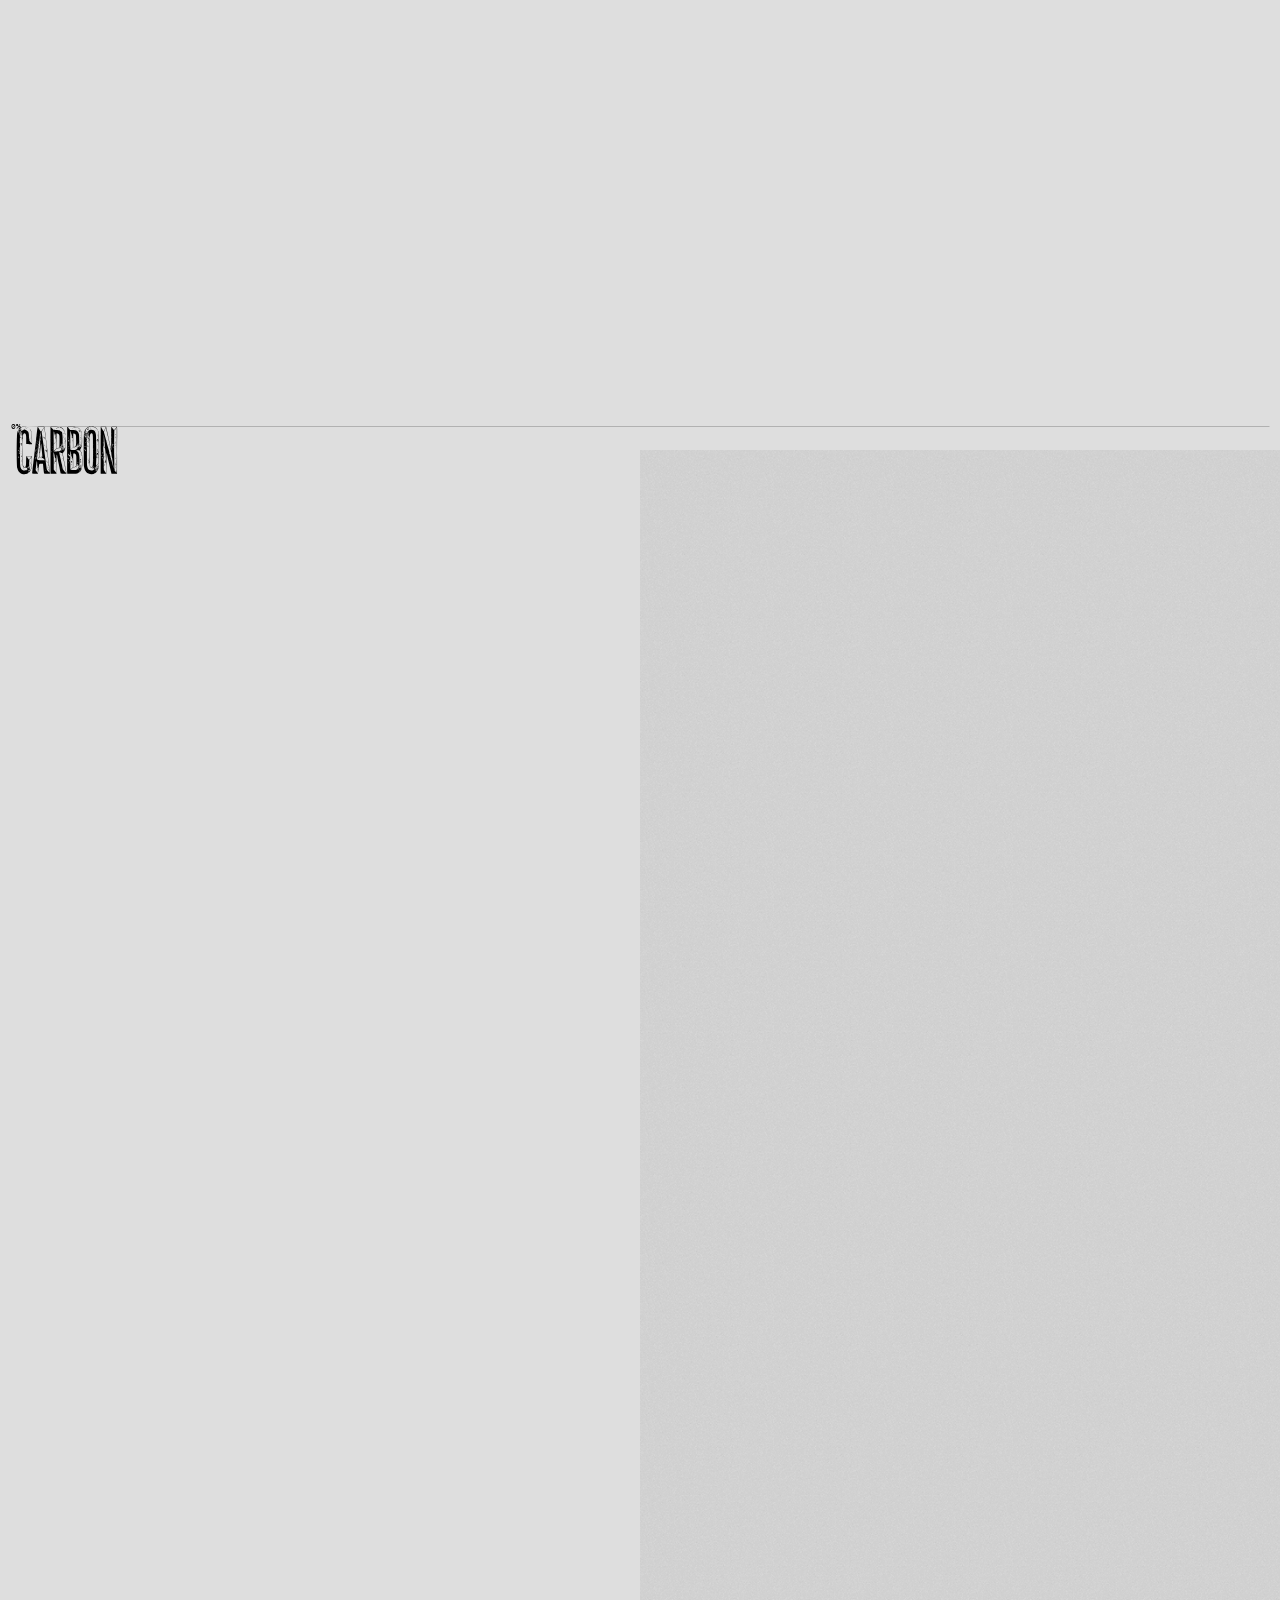
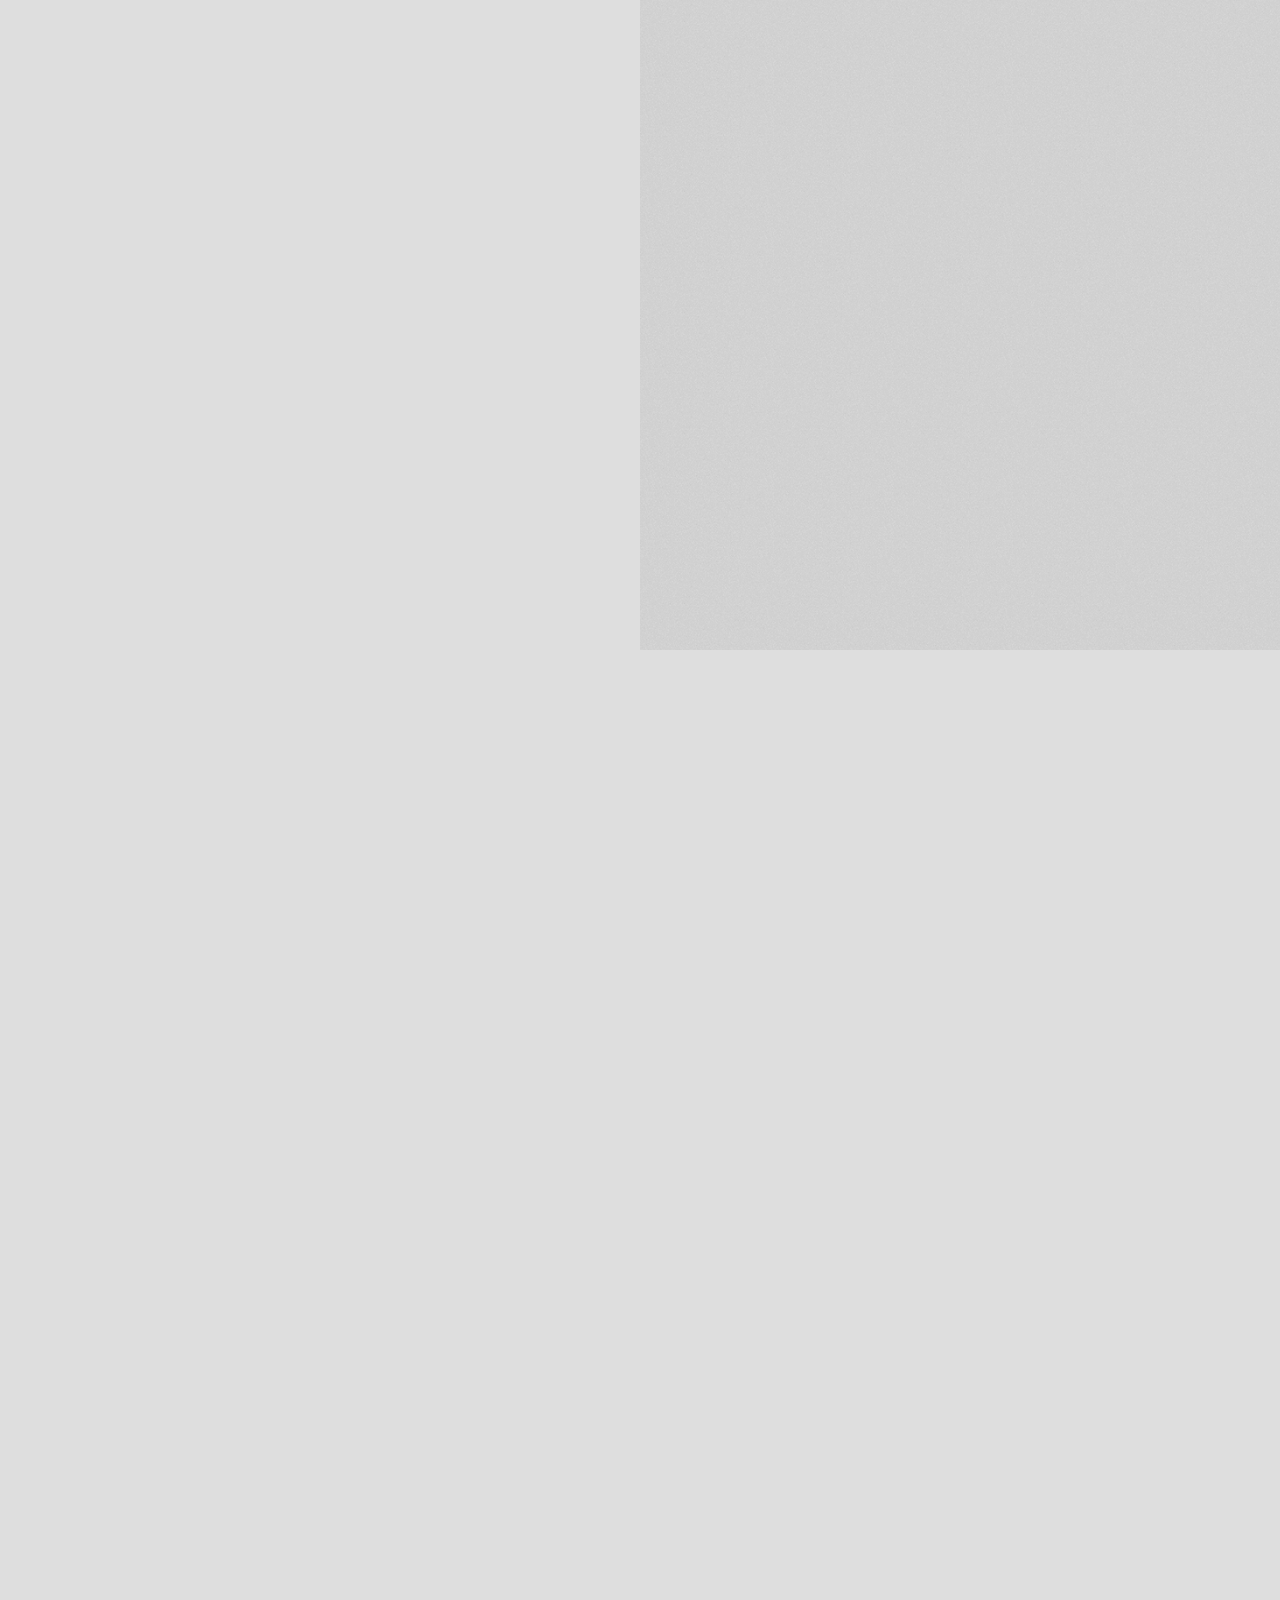
==== biz.html @ a9af9818 "Final rebranding and localization fixes, cleanup unused assets and LARGE VIDEOS, set index.html as h" ====
<!doctype html>
<html lang="en" data-astro-cid-sckkx6r4>
  <head>
    <link rel="preload" href="/_astro/fonts/2091321d6f284eb5.woff2" as="font" type="font/woff2" crossorigin />
    <link rel="preload" href="/_astro/fonts/ab4a30d903de229a.woff2" as="font" type="font/woff2" crossorigin />
    <style>
      @font-face {
        font-family: Denim-bf84c35855646dde;
        src: url("/_astro/fonts/2091321d6f284eb5.woff2") format("woff2");
        font-display: swap;
        font-weight: 400;
        font-style: normal;
      }
      @font-face {
        font-family: Denim-bf84c35855646dde;
        src: url("/_astro/fonts/ab4a30d903de229a.woff2") format("woff2");
        font-display: swap;
        font-weight: 500;
        font-style: normal;
      }
      @font-face {
        font-family: "Denim-bf84c35855646dde fallback: Arial";
        src: local("Arial");
        font-display: swap;
        font-weight: 400;
        font-style: normal;
        size-adjust: 97.3529%;
        ascent-override: 97.4804%;
        descent-override: 21.7764%;
        line-gap-override: 0%;
      }
      @font-face {
        font-family: "Denim-bf84c35855646dde fallback: Arial";
        src: local("Arial");
        font-display: swap;
        font-weight: 500;
        font-style: normal;
        size-adjust: 97.3529%;
        ascent-override: 97.4804%;
        descent-override: 21.7764%;
        line-gap-override: 0%;
      }
      :root {
        --font-title: Denim-bf84c35855646dde, "Denim-bf84c35855646dde fallback: Arial", sans-serif;
      }
    </style>
    <link rel="preload" href="/_astro/fonts/83f090e9974fed94.woff2" as="font" type="font/woff2" crossorigin />
    <link rel="preload" href="/_astro/fonts/df2e4369f52ff34e.woff2" as="font" type="font/woff2" crossorigin />
    <style>
      @font-face {
        font-family: "Graebenbach Mono-8d8efe1746e6399c";
        src: url("/_astro/fonts/83f090e9974fed94.woff2") format("woff2");
        font-display: swap;
        font-weight: 400;
        font-style: normal;
      }
      @font-face {
        font-family: "Graebenbach Mono-8d8efe1746e6399c";
        src: url("/_astro/fonts/df2e4369f52ff34e.woff2") format("woff2");
        font-display: swap;
        font-weight: 600;
        font-style: normal;
      }
      @font-face {
        font-family: "Graebenbach Mono-8d8efe1746e6399c fallback: Arial";
        src: local("Arial");
        font-display: swap;
        font-weight: 400;
        font-style: normal;
        size-adjust: 134.5893%;
        ascent-override: 74.0029%;
        descent-override: 21.1012%;
        line-gap-override: 0%;
      }
      @font-face {
        font-family: "Graebenbach Mono-8d8efe1746e6399c fallback: Arial";
        src: local("Arial");
        font-display: swap;
        font-weight: 600;
        font-style: normal;
        size-adjust: 134.5893%;
        ascent-override: 74.0029%;
        descent-override: 21.1012%;
        line-gap-override: 0%;
      }
      :root {
        --font-mono:
          "Graebenbach Mono-8d8efe1746e6399c", "Graebenbach Mono-8d8efe1746e6399c fallback: Arial", sans-serif;
      }
    </style>
    <meta charset="UTF-8" />
    <meta name="viewport" content="width=device-width" />
    <link rel="icon" type="image/svg+xml" href="/favicon.svg" />
    <link rel="sitemap" href="/sitemap-index.xml" />
    <meta name="generator" content="Astro v5.12.0" />
    <meta property="og:image" content="https://CARBON.works/og.png" />
    <meta property="og:site_name" content="CARBON" />
    <meta property="og:title" content="CARBON" />
    <meta
      property="og:description"
      content="CARBON is an experience studio based out of İspanya. We specialize in experiential, digital, and brand, partnering with i̇ş ortakları to create deep connections with their audiences. İletişime Geçin – support@minadesign.eu"
    />
    <meta property="og:url" content="https://CARBON.works/og.png" />
    <meta property="og:locale" content="en_US" />
    <meta property="twitter:title" content="CARBON" />
    <meta
      property="twitter:description"
      content="CARBON is an experience studio based out of İspanya. We specialize in experiential, digital, and brand, partnering with i̇ş ortakları to create deep connections with their audiences. İletişime Geçin – support@minadesign.eu"
    />
    <meta property="twitter:image" content="https://CARBON.works/og.png" />
    <meta property="twitter:card" content="summary_large_image" />
    <meta name="chrome" content="nointentdetection" />
    <title>CARBON</title>
    <meta
      name="description"
      content="CARBON is an experience studio based out of İspanya. We specialize in experiential, digital, and brand, partnering with i̇ş ortakları to create deep connections with their audiences. İletişime Geçin – support@minadesign.eu"
    />
    <style>
      html.lenis,
      html.lenis body {
        height: auto;
      }
      .lenis:not(.lenis-autoToggle).lenis-stopped {
        overflow: clip;
      }
      .lenis [data-lenis-prevent],
      .lenis [data-lenis-prevent-wheel],
      .lenis [data-lenis-prevent-touch] {
        overscroll-behavior: contain;
      }
      .lenis.lenis-smooth iframe {
        pointer-events: none;
      }
      .lenis.lenis-autoToggle {
        transition-property: overflow;
        transition-duration: 1ms;
        transition-behavior: allow-discrete;
      }
    </style>
    <link rel="stylesheet" href="/_astro/about.BCM3lTjC.css" />
      <link href="https://fonts.googleapis.com/css2?family=Cormorant+Garamond:wght@300;400;500;600&display=swap" rel="stylesheet">
      
    <style>
      .font-gellery {
        font-family: 'Cormorant Garamond', serif !important;
        font-weight: 300;
        text-transform: lowercase; /* Matches the 'hislere dokunuyoruz' style */
      }
      .nav_link, .footer_link, .h1, .h2, [data-item] {
        font-family: 'Cormorant Garamond', serif !important;
      }
      /* Ensure slogans in sections are also Gellery */
      .section-title, .slogan {
        font-family: 'Cormorant Garamond', serif !important;
      }
      /* Fix the contact panel text colors as requested */
      .nav-mail a, .iletisime-gecin-text {
        color: white !important;
      }
    </style>
    
      
    <style id="final-override">
      /* Slogans and Headings */
      body .h1, body .h2, body ._128, body ._90, body ._72, 
      body [data-item], body .section-title, body .slogan {
        font-family: 'Cormorant Garamond', serif !important;
        font-weight: 300 !important;
      }
      /* Contact Panel Fixes */
      .nav_cta, .nav_cta * {
        color: white !important;
      }
      .nav_cta .nav-mail a {
        background: transparent !important;
        text-decoration: underline !important;
      }
    </style>
    
  </head>
  <body data-transition="wrapper" class="bg-grey text-black" data-astro-cid-sckkx6r4>
    <div
      class="noise z-2 left-1/2 top-1/2 h-lvh pointer-events-none fixed"
      style="background-image: url(/_astro/9.webp)"
    ></div>
    <div class="loader fixed left-0 right-0 top-0 h-dvh z-12 s:z-6">
      <div
        class="loader_line-parent _12 text-[24px] h-[1em] absolute left-15 right-15 top-1/2 -translate-y-40 flex item-center l:translate-y-0 s:top-10 s:bottom-10 s:translate-y-0 s:h-auto"
      >
        <div class="loader_percentage absolute top-0 f-mono z-1 s:flex s:items-center s:gap-10">
          <div class="loader-span-parent relative z-2 block s:flex s:items-center s:gap-10">
            <div class="hidden s:flex w-14 h-14 justify-center items-center">
              <svg width="100%" height="100%" viewBox="0 0 500 500" fill="none" xmlns="http://www.w3.org/2000/svg">

<g transform="translate(0.000000,500.000000) scale(0.100000,-0.100000)"
fill="currentColor" stroke="none">
<path d="M1140 4250 c-127 -24 -227 -75 -311 -159 -116 -116 -171 -260 -199
-523 -19 -185 -4 -409 39 -580 42 -165 153 -318 280 -386 128 -69 332 -92 487
-56 173 40 319 160 387 319 25 58 57 193 57 241 0 40 -1 42 -37 47 -33 5 -82
15 -278 58 -22 5 -54 12 -70 15 l-30 6 -14 -72 c-28 -152 -78 -210 -183 -210
-87 0 -144 55 -176 167 -22 78 -24 451 -3 533 33 131 89 190 180 190 48 0 74
-11 114 -49 36 -33 52 -70 68 -160 7 -39 18 -71 24 -71 5 0 99 19 208 42 l197
43 0 42 c0 102 -48 242 -117 341 -104 147 -253 220 -463 227 -63 2 -135 0
-160 -5z m84 -54 c-16 -18 -36 -42 -44 -52 -16 -20 -82 -107 -86 -113 -4 -4
-142 112 -143 121 -3 22 170 76 248 77 l53 1 -28 -34z m83 -9 c17 -23 40 -51
50 -62 23 -25 63 -81 63 -89 0 -3 -12 0 -27 6 -36 15 -219 14 -255 0 -34 -14
-35 -5 -5 28 12 14 46 55 76 93 30 37 57 67 60 67 3 0 20 -20 38 -43z m132 28
c56 -14 151 -52 151 -60 0 -2 -33 -31 -73 -64 l-74 -60 -69 86 c-95 119 -93
113 -38 113 25 0 72 -7 103 -15z m-439 -124 c14 -13 35 -30 47 -38 29 -19 21
-34 -40 -81 -33 -24 -66 -63 -89 -101 l-36 -63 3 64 4 63 -10 -70 c-5 -38 -14
-83 -19 -99 -5 -15 -8 -32 -5 -36 3 -5 0 -52 -6 -107 -6 -54 -11 -181 -10
-283 0 -102 -4 -192 -8 -199 -6 -9 -19 4 -43 41 -51 78 -51 78 -33 78 10 0 13
-5 9 -12 -4 -7 -3 -8 4 -4 18 11 -5 48 -28 44 -12 -2 -29 13 -54 51 -39 57
-43 66 -24 55 8 -5 9 -2 5 9 -7 19 9 33 16 15 3 -7 5 -2 4 12 -1 22 83 174
145 263 11 16 18 30 15 33 -4 4 -53 -69 -156 -233 -18 -29 -36 -53 -39 -53 -8
0 7 184 23 267 18 93 55 213 66 213 4 0 31 -31 60 -70 28 -38 54 -70 56 -70 8
0 -20 43 -63 96 -43 53 -45 56 -27 70 17 14 17 14 -1 7 -27 -9 53 106 101 146
43 35 57 39 49 14 -3 -10 -10 -37 -16 -61 -9 -36 -18 -46 -46 -58 -39 -16 -47
-28 -8 -14 39 15 47 12 42 -15 -3 -13 -1 -22 3 -19 5 3 9 16 9 30 0 18 6 24
23 25 21 1 21 1 1 7 -20 7 -20 9 -6 75 l15 68 21 -19 c12 -10 32 -29 46 -41z
m610 37 c0 19 27 2 79 -49 54 -53 91 -109 88 -131 -2 -10 -29 -48 -62 -85
l-58 -68 69 67 69 68 18 -51 c18 -48 48 -191 43 -197 -3 -2 -185 95 -196 105
-2 2 -10 45 -16 96 l-13 92 3 -73 3 -73 -39 60 c-21 33 -57 73 -79 90 l-41 29
29 5 c27 4 27 4 -4 6 -18 0 -33 5 -33 10 0 5 28 32 62 61 46 38 63 48 69 38 7
-10 9 -10 9 0z m-95 -357 c3 -5 2 -12 -3 -15 -5 -3 -9 1 -9 9 0 17 3 19 12 6z
m99 -6 c-4 -8 -7 -15 -9 -15 -2 0 -5 7 -9 15 -3 9 0 15 9 15 9 0 12 -6 9 -15z
m-68 -17 c0 -11 4 -23 11 -25 8 -3 11 3 8 16 -2 13 1 18 9 15 25 -10 9 -45
-23 -52 -7 -1 -10 2 -7 7 4 5 2 12 -3 15 -7 5 -8 23 -2 44 4 10 8 -2 7 -20z
m-574 -30 c-7 -7 -12 -20 -12 -29 0 -18 -17 -35 -26 -26 -9 8 25 67 38 67 9 0
9 -3 0 -12z m529 -5 c13 -16 12 -17 -3 -4 -10 7 -18 15 -18 17 0 8 8 3 21 -13z
m-604 -48 c-2 -25 0 -45 5 -45 4 0 8 -5 8 -11 0 -6 -7 -9 -14 -6 -10 4 -13 1
-10 -8 5 -13 43 -18 42 -5 0 3 0 12 1 20 1 12 4 11 12 -3 8 -13 7 -23 -3 -35
-12 -16 -11 -16 6 -2 18 14 19 13 13 -3 -4 -10 -3 -16 2 -13 5 3 11 -1 15 -9
3 -8 0 -17 -6 -21 -7 -5 -8 -2 -3 7 5 8 4 11 0 6 -5 -4 -9 -16 -10 -27 -2 -19
-1 -19 17 -3 17 15 18 15 20 -3 0 -10 0 -28 0 -39 -2 -16 0 -17 8 -5 7 12 12
7 25 -22 8 -21 15 -43 15 -50 1 -25 -154 -318 -161 -306 -10 21 -31 335 -24
360 4 13 13 26 19 30 7 5 7 8 -3 8 -10 0 -12 15 -6 73 4 39 9 86 10 102 2 17
3 36 4 43 0 6 6 12 12 12 6 0 9 -17 6 -45z m637 11 c-6 -16 -31 -17 -31 0 0 7
7 10 15 6 11 -4 13 -1 7 8 -5 8 -4 11 3 6 6 -4 9 -12 6 -20z m-517 -61 c0 -8
-4 -12 -8 -9 -4 2 -10 0 -13 -5 -3 -5 1 -11 9 -15 8 -3 12 -12 9 -21 -4 -10
-2 -14 7 -10 11 4 15 -9 17 -52 l2 -58 -15 30 c-9 16 -14 38 -12 47 3 10 1 16
-4 13 -4 -3 -18 13 -29 36 -12 22 -17 38 -11 34 6 -3 11 -2 11 4 0 5 8 12 18
14 9 3 17 5 18 6 0 0 1 -6 1 -14z m29 -356 c12 -158 46 -254 102 -293 76 -52
124 -58 199 -24 26 12 51 21 56 20 4 -1 7 3 7 9 0 5 6 7 13 3 6 -4 9 -4 5 1
-4 4 0 24 9 44 8 20 23 67 32 104 l17 69 27 -35 c15 -19 32 -41 39 -49 32 -33
78 -97 78 -108 0 -27 -64 -122 -108 -160 -50 -43 -154 -89 -160 -71 -2 7 -10
4 -20 -5 -13 -14 -30 -16 -97 -11 -97 7 -139 21 -153 50 -6 12 -11 16 -11 10
-3 -49 -119 54 -161 142 -16 34 -30 66 -30 70 0 3 26 4 58 1 39 -4 49 -3 32 3
-14 5 -40 9 -57 10 -18 1 -33 4 -33 7 0 11 143 284 147 280 2 -2 6 -32 9 -67z
m-356 30 c0 -6 -4 -7 -10 -4 -5 3 -10 11 -10 16 0 6 5 7 10 4 6 -3 10 -11 10
-16z m14 -54 c-7 -18 -20 -19 -30 -3 -4 7 -3 8 4 4 7 -4 12 -2 12 3 0 6 4 11
10 11 5 0 7 -7 4 -15z m44 -24 c3 -10 0 -12 -12 -8 -10 4 -16 1 -16 -8 0 -22
-16 -26 -31 -8 -12 15 -12 16 4 10 13 -5 17 -1 17 14 0 23 30 23 38 0z m945
-52 c81 -18 144 -35 140 -39 -25 -22 -186 -100 -192 -93 -4 4 -36 43 -70 86
-47 58 -58 77 -44 77 10 0 85 -14 166 -31z m-923 17 c0 -2 3 -11 6 -20 4 -12
0 -16 -15 -16 -22 0 -47 -42 -36 -60 3 -5 1 -11 -5 -15 -6 -4 -10 7 -11 27 0
18 -2 41 -4 51 -2 11 5 22 18 27 24 10 47 12 47 6z m77 -55 c0 -11 -5 -18 -9
-15 -4 3 -5 11 -1 19 7 21 12 19 10 -4z m989 -68 c2 -9 -4 -26 -12 -37 -17
-25 -18 -40 -1 -30 9 5 9 4 0 -6 -6 -7 -9 -18 -7 -25 3 -7 0 -16 -7 -21 -8 -4
-10 -3 -5 4 4 7 3 19 -2 29 -9 16 1 49 20 63 4 3 6 16 3 29 -2 13 -1 21 2 17
4 -4 8 -14 9 -23z m-1086 -23 c0 -5 11 -12 25 -16 36 -9 51 -30 25 -37 -11 -3
-23 0 -27 5 -4 7 -1 8 7 3 9 -5 11 -4 6 3 -4 7 -14 12 -21 12 -8 0 -19 9 -25
20 -7 14 -7 20 0 20 5 0 10 -4 10 -10z m960 -20 c-8 -5 -22 -9 -30 -9 -10 0
-8 3 5 9 27 12 43 12 25 0z m36 -55 c-1 -8 -5 -17 -8 -21 -5 -4 -4 16 1 34 3
9 9 -1 7 -13z m25 -39 c5 3 9 2 8 -3 -4 -22 2 -25 16 -7 8 10 15 14 15 7 0 -6
-5 -15 -10 -18 -6 -4 -7 -11 -4 -17 4 -6 -5 -3 -19 8 -15 10 -26 26 -26 34 0
10 2 11 6 2 2 -6 9 -10 14 -6z m-272 -264 c-14 -5 -39 6 -39 17 0 5 11 4 25
-2 13 -7 20 -14 14 -15z"/>
<path d="M750 3771 c-7 -14 -7 -22 1 -27 10 -6 28 11 29 28 0 17 -20 17 -30
-1z"/>
<path d="M710 3635 c0 -17 5 -25 13 -22 6 2 12 12 12 22 0 10 -6 20 -12 23 -8
2 -13 -6 -13 -23z"/>
<path d="M775 3478 c1 -13 6 -21 11 -19 10 3 7 21 -5 34 -4 4 -7 -3 -6 -15z"/>
<path d="M785 3360 c3 -5 8 -10 11 -10 2 0 4 5 4 10 0 6 -5 10 -11 10 -5 0 -7
-4 -4 -10z"/>
<path d="M748 3323 c7 -3 16 -2 19 1 4 3 -2 6 -13 5 -11 0 -14 -3 -6 -6z"/>
<path d="M1614 4059 l7 -55 -38 4 c-50 6 -40 -3 13 -11 l41 -7 -9 57 c-12 75
-22 84 -14 12z"/>
<path d="M1699 3969 c30 -10 56 -17 58 -15 5 5 -86 36 -101 35 -6 0 13 -9 43
-20z"/>
<path d="M910 3539 c0 -5 5 -7 10 -4 6 3 10 8 10 11 0 2 -4 4 -10 4 -5 0 -10
-5 -10 -11z"/>
<path d="M925 3372 c-4 -10 0 -12 11 -8 8 3 18 6 20 6 2 0 4 4 4 8 0 15 -29 9
-35 -6z"/>
<path d="M970 3126 c0 -7 8 -20 17 -27 15 -12 16 -12 10 4 -4 10 -7 23 -7 28
0 5 -4 9 -10 9 -5 0 -10 -6 -10 -14z"/>
<path d="M1030 3010 c14 -4 34 -8 45 -8 l20 -1 -20 9 c-11 5 -31 8 -45 8 l-25
0 25 -8z"/>
<path d="M1448 2993 c6 -2 18 -2 25 0 6 3 1 5 -13 5 -14 0 -19 -2 -12 -5z"/>
<path d="M1000 2954 c0 -8 5 -12 10 -9 6 4 19 -4 30 -17 l19 -23 1 22 c0 12
-9 27 -19 33 -28 14 -41 13 -41 -6z"/>
<path d="M1112 2950 c0 -14 2 -19 5 -12 2 6 2 18 0 25 -3 6 -5 1 -5 -13z"/>
<path d="M1386 2914 c-4 -14 -5 -28 -3 -31 3 -2 8 8 11 23 4 14 5 28 3 31 -3
2 -8 -8 -11 -23z"/>
<path d="M1101 2904 c0 -11 3 -14 6 -6 3 7 2 16 -1 19 -3 4 -6 -2 -5 -13z"/>
<path d="M1470 2880 c11 -22 23 -40 25 -40 3 0 -4 18 -15 40 -11 22 -23 40
-25 40 -3 0 4 -18 15 -40z"/>
<path d="M1092 2850 c0 -14 2 -19 5 -12 2 6 2 18 0 25 -3 6 -5 1 -5 -13z"/>
<path d="M1366 2834 c-4 -20 -5 -38 -3 -40 3 -3 8 11 11 32 4 20 5 38 3 40 -3
3 -8 -11 -11 -32z"/>
<path d="M1115 2810 c-3 -6 1 -7 9 -4 18 7 21 14 7 14 -6 0 -13 -4 -16 -10z"/>
<path d="M2262 4163 c-11 -38 -30 -106 -42 -153 -12 -47 -30 -114 -40 -150
-18 -65 -25 -92 -100 -375 -22 -82 -49 -184 -60 -225 -11 -41 -49 -185 -85
-320 -64 -243 -80 -299 -96 -353 l-8 -27 211 2 212 3 26 110 26 110 192 3
c106 1 192 -1 192 -5 1 -5 13 -55 29 -113 l28 -105 206 -3 c114 -1 207 1 207
6 0 10 -37 153 -105 407 -31 116 -69 260 -85 320 -16 61 -38 145 -49 188 -47
173 -88 327 -142 532 -12 44 -30 110 -41 148 l-19 67 -219 0 -219 0 -19 -67z
m422 35 c-4 -7 -34 -52 -66 -100 -61 -91 -69 -96 -141 -89 -35 3 -42 9 -96 90
-31 47 -61 92 -65 99 -6 9 34 12 184 12 150 0 190 -3 184 -12z m-324 -104 l63
-95 -21 -42 c-12 -23 -55 -103 -97 -177 -41 -74 -107 -195 -146 -268 -39 -73
-73 -131 -76 -128 -3 2 5 40 17 83 36 129 50 184 75 278 13 50 32 124 44 165
47 176 71 268 71 274 0 14 11 0 70 -90z m409 -144 c23 -85 51 -186 61 -225 10
-38 25 -95 33 -125 62 -224 62 -224 47 -215 -14 9 -12 -7 5 -29 15 -19 26 -56
65 -201 12 -44 28 -105 36 -135 15 -53 74 -284 88 -344 7 -27 4 -25 -26 15
-19 24 -49 67 -68 94 -36 53 -79 95 -95 94 -5 0 -4 -3 3 -6 6 -2 9 -10 5 -16
-3 -7 -3 -9 1 -5 12 10 34 -15 106 -117 35 -49 68 -96 74 -104 18 -24 -13 -4
-146 94 -44 33 -69 80 -54 104 4 5 1 11 -6 13 -6 2 -12 23 -12 45 -1 23 -4 39
-7 37 -13 -8 -20 49 -10 75 6 14 17 52 26 84 8 31 22 82 30 113 9 31 14 59 12
61 -2 2 -17 -41 -32 -94 -45 -161 -47 -165 -55 -156 -5 4 -17 40 -29 78 -24
84 -207 745 -229 830 -9 38 15 0 123 -195 60 -107 116 -209 125 -226 10 -16
25 -45 34 -63 10 -18 20 -31 22 -28 3 2 -4 20 -14 38 -11 19 -67 120 -125 224
-57 105 -123 221 -145 259 l-40 69 66 100 66 99 12 -43 c6 -24 30 -114 53
-199z m-368 -56 c-5 -16 -53 -186 -106 -379 -119 -432 -144 -515 -156 -515 -4
0 -6 -6 -3 -14 6 -16 -46 -80 -57 -69 -4 4 -10 40 -12 78 -3 63 -3 60 -5 -25
-1 -61 -7 -101 -14 -109 -11 -10 -10 -11 4 -6 11 4 18 0 21 -12 3 -11 5 -6 6
12 1 17 13 44 27 60 19 23 24 26 20 10 -21 -93 -31 -125 -37 -125 -4 0 -9 -12
-11 -26 -2 -20 -22 -40 -78 -80 -113 -81 -114 -82 -79 -24 18 29 37 54 44 56
6 3 12 11 12 19 0 23 -31 -8 -62 -61 -14 -24 -27 -44 -29 -44 -1 0 7 36 18 79
11 44 23 78 26 76 4 -2 6 6 5 18 -1 12 7 54 17 92 10 39 33 122 50 185 17 63
33 126 37 140 4 19 7 12 12 -30 5 -52 6 -50 7 26 2 86 3 89 152 359 180 328
215 385 191 309z m245 -291 c-3 -4 -12 -1 -19 7 -10 10 -9 11 2 5 10 -6 12 -2
7 16 l-6 24 12 -23 c6 -12 8 -25 4 -29z m-90 -219 c28 -112 48 -206 46 -209
-7 -7 -212 -6 -212 0 0 3 8 38 19 78 10 39 33 134 51 210 18 75 36 134 39 131
3 -3 29 -98 57 -210z m-169 154 c-3 -8 -6 -5 -6 6 -1 11 2 17 5 13 3 -3 4 -12
1 -19z m278 2 c17 -19 17 -21 2 -33 -13 -9 -14 -16 -6 -27 9 -13 10 -12 5 3
-9 29 11 19 24 -12 6 -16 9 -39 5 -52 -5 -14 -4 -19 4 -15 6 4 13 -5 17 -21 3
-15 7 -34 10 -40 2 -8 -7 -13 -25 -13 -23 0 -30 -5 -33 -25 -3 -14 -1 -28 5
-32 5 -3 7 -1 3 5 -3 6 -2 13 3 16 13 8 21 -20 10 -31 -6 -6 -4 -10 6 -10 8 0
13 3 10 5 -3 3 3 11 13 19 16 12 15 13 -3 6 -18 -6 -19 -5 -5 12 8 10 10 16 3
12 -6 -4 -15 -2 -18 4 -5 7 1 9 16 7 18 -2 24 -9 23 -28 -1 -13 5 -30 12 -38
8 -7 14 -19 14 -25 0 -7 -7 -3 -15 7 -8 11 -15 15 -15 8 0 -6 -6 -9 -14 -6 -8
3 -17 0 -21 -6 -5 -8 -11 -5 -20 7 -13 17 -14 16 -8 -4 3 -13 10 -23 15 -23 5
0 6 -4 3 -10 -3 -5 0 -7 8 -4 8 3 14 -2 14 -11 0 -8 -4 -15 -8 -15 -13 0 -39
31 -39 46 0 8 -4 12 -10 9 -5 -3 -10 0 -11 7 0 7 -2 21 -4 31 -3 16 -1 16 13
5 14 -11 14 -10 -1 8 -13 16 -17 38 -16 98 1 69 3 75 17 64 12 -10 14 -10 8 0
-5 8 0 12 15 12 12 0 19 3 15 8 -4 4 -20 7 -34 7 -24 0 -27 4 -27 35 -1 19 -4
41 -8 48 -14 21 28 14 48 -8z m-384 -217 c-12 -20 -14 -14 -5 12 4 9 9 14 11
11 3 -2 0 -13 -6 -23z m66 -15 c-3 -8 -6 -5 -6 6 -1 11 2 17 5 13 3 -3 4 -12
1 -19z m23 -32 c0 -3 -4 -8 -10 -11 -5 -3 -10 -1 -10 4 0 6 5 11 10 11 6 0 10
-2 10 -4z m-63 -38 c-3 -8 -6 -5 -6 6 -1 11 2 17 5 13 3 -3 4 -12 1 -19z m53
1 c0 -4 -5 -11 -11 -14 -5 -4 -8 -21 -5 -38 l6 -32 -14 35 c-21 52 -20 69 4
63 11 -3 20 -9 20 -14z m366 -26 c13 -17 14 -17 8 0 -6 17 -5 17 13 7 23 -15
56 -138 42 -156 -5 -6 -5 -15 -1 -19 4 -5 -7 2 -24 16 -17 13 -29 27 -27 32 2
4 -3 7 -11 7 -9 0 -16 6 -16 14 0 29 18 25 34 -7 8 -17 16 -28 16 -23 0 5 7 3
15 -4 10 -8 15 -9 15 -2 0 6 -9 16 -21 22 -25 14 -40 51 -27 67 6 7 5 14 -3
19 -8 5 -9 3 -4 -6 5 -8 3 -11 -6 -8 -8 3 -13 11 -11 17 1 6 -5 14 -13 17 -8
3 -12 10 -9 15 8 13 15 11 30 -8z m-439 -15 c-3 -8 -6 -5 -6 6 -1 11 2 17 5
13 3 -3 4 -12 1 -19z m369 -15 c-3 -8 -2 -12 3 -8 5 3 16 -1 24 -9 11 -11 17
-12 26 -3 8 8 11 7 11 -5 0 -8 -6 -21 -14 -27 -11 -9 -20 -7 -40 12 -25 23
-38 76 -15 62 6 -4 8 -14 5 -22z m-419 -35 c-3 -7 -5 -2 -5 12 0 14 2 19 5 13
2 -7 2 -19 0 -25z m67 -3 c5 -22 4 -26 -4 -15 -5 8 -10 24 -10 34 0 26 6 18
14 -19z m276 -6 c-13 -9 -12 -10 3 -5 9 3 23 8 30 11 9 4 156 -110 204 -159 4
-3 -135 -6 -308 -5 l-314 0 40 20 c37 18 26 20 -20 4 -12 -4 -7 3 13 20 18 15
59 49 90 76 l57 49 110 0 c81 0 106 -3 95 -11z m-330 -35 c0 -22 -2 -25 -15
-14 -8 7 -15 18 -15 24 0 6 5 4 10 -4 8 -13 10 -12 10 3 0 9 2 17 5 17 3 0 5
-12 5 -26z m40 5 c0 -5 -7 -9 -15 -9 -15 0 -20 12 -9 23 8 8 24 -1 24 -14z
m530 -82 c0 -5 -4 -5 -10 -2 -5 3 -10 14 -10 23 0 15 2 15 10 2 5 -8 10 -19
10 -23z m38 -142 c-3 -3 -9 2 -12 12 -6 14 -5 15 5 6 7 -7 10 -15 7 -18z m12
-39 c4 -12 10 -39 14 -61 6 -37 3 -44 -43 -98 -32 -36 -52 -53 -57 -46 -4 7 0
17 9 24 18 13 24 31 8 20 -6 -3 -6 6 -1 24 4 16 6 32 2 35 -3 3 -1 6 5 6 6 0
9 9 6 21 -5 19 -3 20 18 14 32 -10 48 -25 27 -25 -20 0 -32 -16 -19 -24 5 -4
17 1 26 10 15 16 14 19 -17 52 -21 22 -27 33 -15 29 10 -4 16 -3 12 2 -3 5 1
12 7 14 8 3 6 6 -4 6 -22 1 -24 18 -2 18 9 0 19 -10 24 -21z"/>
<path d="M2285 3980 c-3 -5 -1 -10 4 -10 6 0 11 5 11 10 0 6 -2 10 -4 10 -3 0
-8 -4 -11 -10z"/>
<path d="M2240 3815 c-13 -16 -7 -45 9 -45 14 0 33 38 26 50 -9 14 -21 12 -35
-5z"/>
<path d="M2697 3868 c-8 -30 19 -61 33 -38 13 21 6 54 -12 58 -9 2 -18 -7 -21
-20z"/>
<path d="M2798 3432 c-19 -4 -22 -19 -12 -46 3 -9 11 -13 18 -9 30 19 41 10
36 -27 -1 -11 1 -12 10 -4 6 6 10 26 8 44 -3 34 -26 50 -60 42z"/>
<path d="M2953 2953 c-15 -6 -18 -63 -3 -63 6 0 10 4 10 10 0 5 7 7 16 3 12
-4 15 0 12 22 -3 29 -13 37 -35 28z"/>
<path d="M3005 2870 c-3 -5 -1 -10 4 -10 6 0 11 5 11 10 0 6 -2 10 -4 10 -3 0
-8 -4 -11 -10z"/>
<path d="M2227 3473 c-12 -11 -8 -23 8 -23 8 0 15 7 15 15 0 16 -12 20 -23 8z"/>
<path d="M2126 3325 c-36 -37 -31 -96 10 -103 18 -4 18 -3 1 10 -21 15 -13 50
9 41 22 -8 50 26 37 46 -14 22 -38 25 -57 6z"/>
<path d="M2125 3180 c-3 -5 -2 -10 4 -10 5 0 13 5 16 10 3 6 2 10 -4 10 -5 0
-13 -4 -16 -10z"/>
<path d="M2050 3118 c0 -7 5 -20 10 -28 8 -12 10 -11 10 7 0 12 -4 25 -10 28
-5 3 -10 0 -10 -7z"/>
<path d="M2019 2823 c-13 -16 -12 -17 4 -4 9 7 17 15 17 17 0 8 -8 3 -21 -13z"/>
<path d="M2630 3546 c0 -3 9 -10 20 -16 11 -6 20 -8 20 -6 0 3 -9 10 -20 16
-11 6 -20 8 -20 6z"/>
<path d="M2647 3401 c-4 -17 -3 -21 5 -13 5 5 8 16 6 23 -3 8 -7 3 -11 -10z"/>
<path d="M2674 3375 c-3 -8 -4 -20 -1 -27 3 -8 6 -6 6 6 1 12 6 16 16 12 8 -3
15 -1 15 3 0 16 -31 21 -36 6z"/>
<path d="M2515 3115 c-25 -12 -26 -14 -5 -9 28 7 60 23 45 23 -5 0 -23 -6 -40
-14z"/>
<path d="M2450 3090 c-8 -5 -10 -10 -5 -10 6 0 17 5 25 10 8 5 11 10 5 10 -5
0 -17 -5 -25 -10z"/>
<path d="M2347 3053 c-37 -14 -66 -27 -64 -30 4 -4 137 44 146 52 9 10 -16 3
-82 -22z"/>
<path d="M3210 3395 l0 -835 210 0 210 0 0 265 0 265 64 0 c51 0 65 -3 71 -17
8 -20 137 -390 162 -465 l16 -48 219 0 c131 0 218 4 218 10 0 5 -4 19 -10 32
-8 20 -162 455 -192 543 -9 28 -6 33 52 93 109 112 158 263 147 457 -11 176
-56 294 -147 385 -69 68 -135 104 -236 130 -71 18 -114 20 -431 20 l-353 0 0
-835z m680 807 c0 -5 22 -9 48 -10 94 -2 212 -61 287 -143 l38 -42 -77 -39
c-42 -21 -76 -40 -76 -43 0 -3 34 12 76 33 l76 37 19 -24 c37 -46 63 -157 63
-276 1 -81 -2 -110 -11 -111 -7 -1 -17 -2 -21 -3 -15 -2 -33 -52 -24 -67 7
-12 12 -10 32 8 l23 22 -7 -45 c-4 -24 -12 -48 -18 -54 -7 -7 -9 -4 -5 12 3
15 1 20 -8 17 -7 -3 -16 4 -20 15 -3 11 -22 43 -41 71 -19 27 -31 50 -27 50 5
0 0 5 -9 11 -10 5 -18 17 -18 24 0 8 -4 15 -10 15 -5 0 -10 12 -10 28 0 68
-55 211 -95 245 -39 34 -105 69 -157 83 -37 9 -116 14 -253 15 -123 0 -192 4
-180 9 11 5 61 23 110 41 190 67 285 103 281 107 -4 3 -83 -23 -231 -78 -27
-10 -88 -32 -135 -49 l-85 -31 -82 82 c-46 46 -83 86 -83 90 0 5 142 8 315 8
173 0 315 -4 315 -8z m-482 -507 c0 -181 -4 -316 -8 -300 -6 25 -8 26 -9 7 0
-13 4 -43 10 -68 10 -40 8 -57 -21 -159 -18 -63 -36 -115 -41 -115 -4 0 -9 17
-11 38 -3 32 -6 37 -28 37 -20 0 -26 -6 -28 -27 -2 -20 1 -28 12 -28 9 0 16
-5 16 -11 0 -5 4 -8 8 -5 5 3 9 -1 9 -9 0 -13 -17 -20 -40 -16 -5 1 -5 -3 -2
-9 4 -6 13 -9 21 -6 17 7 29 -13 25 -42 -3 -27 -30 -93 -31 -75 0 6 -8 9 -18
6 -15 -4 -18 -12 -15 -46 2 -29 1 -38 -6 -27 -6 9 -10 271 -10 684 l0 670 84
-85 84 -84 -1 -330z m87 96 c-3 -2 2 -12 11 -22 9 -10 14 -24 12 -31 -3 -7 1
-19 9 -26 7 -7 13 -22 13 -32 0 -10 5 -22 10 -25 6 -3 10 -14 10 -23 0 -11
-15 -2 -47 28 -37 34 -34 31 10 -15 31 -33 57 -70 57 -81 0 -11 5 -25 12 -32
6 -6 10 -14 7 -16 -2 -3 -25 14 -50 37 -83 78 -95 83 -16 7 84 -82 86 -89 36
-128 -24 -20 -32 -22 -44 -12 -9 8 -15 8 -15 2 0 -6 6 -12 13 -15 7 -3 -1 -17
-23 -38 -74 -71 -68 -84 -68 151 0 194 2 210 17 198 12 -10 12 -7 -2 9 -15 17
-18 36 -16 110 1 48 4 92 7 97 2 4 17 -25 33 -65 16 -40 26 -75 24 -78z m36
22 c13 -16 12 -17 -3 -4 -17 13 -22 21 -14 21 2 0 10 -8 17 -17z m340 -10 c63
-38 90 -173 51 -253 -28 -57 -69 -74 -186 -74 l-101 -1 -3 173 -2 172 106 0
c82 0 112 -4 135 -17z m-277 -104 c1 -13 -3 -27 -9 -31 -6 -5 -6 -11 3 -20 16
-16 15 -25 -3 -25 -8 0 -13 2 -10 5 2 3 0 13 -6 23 -7 14 -6 19 2 19 7 0 2 11
-11 25 -13 14 -24 33 -25 42 -1 10 -7 29 -14 43 -10 19 -2 15 29 -16 24 -24
43 -52 44 -65z m536 97 c0 -2 -7 -6 -15 -10 -8 -3 -15 -1 -15 4 0 6 7 10 15
10 8 0 15 -2 15 -4z m-17 -21 c21 9 35 -46 36 -135 0 -66 -8 -105 -36 -172
-13 -30 -19 -36 -30 -27 -11 10 -12 8 -7 -5 5 -14 2 -16 -22 -11 -26 5 -26 4
-6 -4 26 -12 27 -17 9 -36 -20 -20 -125 -85 -137 -85 -5 0 -10 8 -11 18 0 16
-1 16 -7 0 -6 -15 -23 -8 -125 53 -65 39 -117 72 -115 74 2 1 51 5 111 8 l107
5 1 -27 c1 -14 5 -37 10 -51 5 -16 6 -5 2 32 l-5 58 31 -11 c18 -6 34 -9 37
-6 3 3 -8 8 -25 12 -37 8 -39 17 -8 34 12 7 24 20 25 29 6 54 15 92 23 92 12
0 40 -56 32 -64 -4 -3 -1 -6 6 -6 7 0 21 -21 32 -46 12 -25 23 -43 26 -41 2 3
-5 24 -17 47 -12 23 -19 48 -16 56 3 8 2 12 -4 9 -18 -11 -28 30 -19 79 5 27
12 52 15 55 3 3 28 -7 57 -21 59 -32 75 -30 23 4 -20 13 -36 31 -36 41 0 10 4
16 8 13 5 -3 9 1 9 9 0 8 -4 15 -9 15 -5 0 -6 5 -2 11 5 8 8 8 14 0 3 -7 14
-9 23 -6z m-113 -74 c-16 -30 -28 -33 -22 -6 2 14 11 25 19 25 10 0 11 -4 3
-19z m-400 -106 c0 -8 -2 -15 -4 -15 -2 0 -6 7 -10 15 -3 8 -1 15 4 15 6 0 10
-7 10 -15z m160 -225 l125 -75 -107 -3 c-59 -1 -157 -1 -219 0 l-112 3 88 78
c49 42 91 76 94 75 4 -2 63 -37 131 -78z m297 -161 l84 -39 -5 -82 -5 -83 10
63 c6 35 12 62 14 60 3 -3 35 -92 95 -263 16 -44 42 -118 59 -164 17 -46 29
-86 27 -88 -2 -3 -54 28 -115 69 -89 59 -110 78 -111 97 0 13 -3 21 -7 17 -4
-4 -15 15 -24 41 -10 26 -43 120 -74 208 -80 225 -78 217 -53 209 12 -3 59
-24 105 -45z m-130 -20 c-3 -11 -1 -19 4 -19 5 0 9 -7 9 -15 0 -8 11 -40 25
-71 14 -31 25 -65 25 -74 0 -10 4 -20 8 -22 5 -1 20 -37 34 -78 14 -41 29 -83
33 -93 7 -16 -28 19 -138 138 -26 29 -35 46 -30 60 5 17 4 18 -10 7 -8 -7 -17
-9 -20 -5 -6 11 9 49 22 58 14 8 14 -7 1 -23 -5 -7 -3 -6 5 1 13 11 14 19 5
41 -11 30 3 62 22 50 6 -4 5 3 -2 15 -10 19 -14 20 -28 9 -9 -7 -7 -1 6 13 12
14 19 29 15 34 -5 4 -2 5 5 0 8 -4 12 -16 9 -26z m-549 -462 c-18 -15 -46 -39
-61 -53 -16 -14 -31 -23 -35 -20 -9 10 -3 91 8 94 6 2 10 22 10 45 0 23 7 67
16 97 8 30 17 62 19 71 2 9 18 70 37 135 l33 119 3 -230 2 -230 -32 -28z m86
422 c-3 -6 -1 -16 6 -24 14 -17 23 -65 12 -65 -5 0 -19 11 -32 26 -19 19 -22
27 -11 33 8 6 9 11 3 15 -6 3 -10 21 -10 38 l1 31 19 -22 c10 -13 15 -27 12
-32z m-14 -76 c0 -5 12 -16 25 -26 20 -14 24 -15 19 -2 -3 8 -1 15 5 15 6 0
12 -7 12 -15 2 -23 4 -28 17 -52 7 -13 9 -23 5 -23 -10 0 -103 92 -103 102 0
10 20 11 20 1z m32 -70 c31 -33 47 -73 28 -73 -14 0 -77 76 -77 93 1 25 9 22
49 -20z m-10 -50 c26 -25 40 -62 18 -48 -6 4 -7 -1 -3 -12 4 -13 -3 -10 -24
10 -18 17 -30 38 -30 53 0 31 4 30 39 -3z m96 -23 c7 -11 11 -20 9 -20 -2 0
-12 9 -22 20 -10 11 -14 20 -9 20 5 0 15 -9 22 -20z m16 -72 c-3 -11 0 -27 8
-36 18 -24 -29 15 -58 48 -29 33 -21 40 11 10 14 -13 27 -21 30 -18 3 2 -6 15
-20 28 -14 13 -25 28 -25 34 0 5 14 -3 30 -19 20 -20 28 -35 24 -47z m-120 33
c18 -20 12 -55 -9 -47 -8 3 -11 -2 -8 -14 3 -10 0 -21 -6 -24 -7 -4 -10 12 -9
49 2 60 6 65 32 36z m91 -58 c35 -42 40 -55 41 -100 l1 -53 -46 39 c-55 47
-97 91 -87 91 5 0 36 -23 70 -51 l61 -51 -60 59 c-60 58 -60 59 -45 86 8 15
17 27 20 27 3 0 24 -21 45 -47z m-290 -22 c3 -5 2 -12 -3 -15 -5 -3 -9 1 -9 9
0 17 3 19 12 6z m269 -89 c36 -35 66 -69 66 -75 0 -6 -29 18 -65 53 -36 35
-65 58 -64 50 0 -8 24 -35 53 -60 29 -25 59 -54 66 -65 7 -11 -20 10 -61 46
-56 50 -74 73 -74 93 -1 14 2 25 6 24 4 -2 37 -31 73 -66z m521 8 c3 -6 -1 -7
-9 -4 -18 7 -21 14 -7 14 6 0 13 -4 16 -10z m-68 -36 c-3 -3 -12 -4 -19 -1 -8
3 -5 6 6 6 11 1 17 -2 13 -5z"/>
<path d="M3950 4100 c0 -5 5 -10 11 -10 5 0 7 5 4 10 -3 6 -8 10 -11 10 -2 0
-4 -4 -4 -10z"/>
<path d="M4034 4096 c-8 -21 13 -55 49 -76 44 -27 51 -25 21 6 -16 15 -24 32
-21 44 3 11 0 22 -7 25 -6 3 2 3 17 0 19 -4 26 -2 22 5 -10 15 -75 12 -81 -4z"/>
<path d="M4147 4021 c-4 -17 -3 -21 5 -13 5 5 8 16 6 23 -3 8 -7 3 -11 -10z"/>
<path d="M4243 3875 c-6 -19 -7 -35 -3 -35 9 0 25 59 18 66 -3 2 -9 -12 -15
-31z"/>
<path d="M4253 3774 c-22 -22 -25 -32 -20 -70 8 -73 49 -100 85 -56 18 24 15
83 -8 120 -11 17 -22 32 -25 32 -3 0 -18 -12 -32 -26z m54 -82 c13 10 14 8 11
-11 -3 -24 -32 -50 -43 -39 -3 3 -3 19 1 34 4 16 9 23 12 16 3 -10 7 -10 19 0z"/>
<path d="M4275 3590 c-3 -6 1 -7 9 -4 18 7 21 14 7 14 -6 0 -13 -4 -16 -10z"/>
<path d="M3251 4105 c-1 -23 28 -167 35 -174 8 -8 4 23 -11 99 -18 87 -23 103
-24 75z"/>
<path d="M3292 3900 c0 -14 4 -36 8 -50 l8 -25 0 25 c0 14 -4 36 -8 50 l-8 25
0 -25z"/>
<path d="M3311 3800 c0 -14 4 -34 9 -45 8 -18 9 -18 9 5 0 14 -4 34 -9 45 -8
18 -9 18 -9 -5z"/>
<path d="M3354 3578 c17 -84 32 -145 34 -136 4 20 -47 270 -57 281 -4 4 6 -61
23 -145z"/>
<path d="M3290 3656 c0 -9 5 -16 10 -16 6 0 10 4 10 9 0 6 -4 13 -10 16 -5 3
-10 -1 -10 -9z"/>
<path d="M3280 3565 c-7 -9 -8 -15 -2 -15 5 0 12 7 16 15 3 8 4 15 2 15 -2 0
-9 -7 -16 -15z"/>
<path d="M3290 3429 c0 -5 5 -7 10 -4 6 3 10 8 10 11 0 2 -4 4 -10 4 -5 0 -10
-5 -10 -11z"/>
<path d="M3331 3384 c0 -11 3 -14 6 -6 3 7 2 16 -1 19 -3 4 -6 -2 -5 -13z"/>
<path d="M3301 3316 c-13 -16 -4 -46 14 -46 16 0 26 25 19 45 -8 19 -18 19
-33 1z"/>
<path d="M3256 3235 c-3 -8 -1 -17 3 -20 5 -3 11 2 15 10 3 8 1 17 -3 20 -5 3
-11 -2 -15 -10z"/>
<path d="M3258 2955 c-3 -14 -1 -28 3 -31 5 -3 9 9 9 25 0 38 -6 40 -12 6z"/>
<path d="M3486 3757 c3 -10 9 -15 12 -12 3 3 0 11 -7 18 -10 9 -11 8 -5 -6z"/>
<path d="M3490 3635 c13 -14 26 -25 28 -25 3 0 -5 11 -18 25 -13 14 -26 25
-28 25 -3 0 5 -11 18 -25z"/>
<path d="M3540 3586 c0 -2 7 -9 15 -16 9 -7 15 -8 15 -2 0 5 -7 12 -15 16 -8
3 -15 4 -15 2z"/>
<path d="M3540 3742 c0 -8 37 -42 45 -42 3 0 0 9 -7 20 -13 20 -38 35 -38 22z"/>
<path d="M4069 3599 l-24 -20 28 17 c15 9 27 18 27 20 0 8 -8 4 -31 -17z"/>
<path d="M3980 3440 c8 -5 22 -10 30 -10 13 0 13 1 0 10 -8 5 -22 10 -30 10
-13 0 -13 -1 0 -10z"/>
<path d="M4115 2907 c-4 -37 -5 -70 -2 -73 7 -8 20 99 15 122 -3 11 -8 -12
-13 -49z"/>
<path d="M4230 2764 c0 -8 5 -12 10 -9 6 3 10 10 10 16 0 5 -4 9 -10 9 -5 0
-10 -7 -10 -16z"/>
<path d="M3907 3133 c-4 -3 -7 -11 -7 -17 0 -6 5 -5 12 2 6 6 9 14 7 17 -3 3
-9 2 -12 -2z"/>
<path d="M3335 2871 c-3 -5 -1 -12 5 -16 5 -3 10 1 10 9 0 18 -6 21 -15 7z"/>
<path d="M3540 2818 c41 -45 50 -53 50 -45 0 2 -21 23 -47 47 l-48 45 45 -47z"/>
<path d="M3535 2790 c27 -27 51 -50 54 -50 3 0 -17 23 -44 50 -27 28 -51 50
-54 50 -3 0 17 -22 44 -50z"/>
<path d="M2345 2454 c-213 -42 -368 -196 -424 -424 -24 -96 -51 -329 -51 -435
0 -128 34 -389 61 -475 60 -186 205 -331 384 -381 67 -19 293 -19 360 0 158
44 277 142 344 284 71 150 95 297 94 582 0 464 -90 684 -327 800 -123 61 -289
79 -441 49z m125 -21 c0 -5 -17 -26 -38 -48 -144 -155 -251 -275 -271 -302
-12 -18 -26 -33 -30 -33 -4 0 -21 12 -37 26 -16 14 -44 37 -61 51 -40 31 -41
43 -4 97 88 127 240 208 404 215 20 0 37 -2 37 -6z m72 -40 c24 -26 69 -74
100 -107 55 -59 61 -79 18 -56 -11 6 -53 17 -92 25 -77 14 -138 9 -217 -19
-24 -9 -45 -15 -47 -14 -3 3 187 218 192 218 2 0 23 -21 46 -47z m189 10 c42
-15 96 -46 128 -72 63 -51 71 -59 112 -121 l30 -45 -68 -64 c-53 -49 -57 -54
-17 -22 28 22 57 47 64 56 19 23 26 19 43 -27 34 -97 54 -210 62 -358 l6 -105
-43 80 c-99 182 -223 374 -287 442 -12 12 -21 25 -21 28 0 3 -21 26 -48 52
-62 63 -156 165 -167 183 -13 22 122 4 206 -27z m-694 -292 c23 -21 53 -47 67
-57 l25 -19 -36 -60 c-52 -86 -131 -222 -161 -275 -13 -25 -27 -47 -30 -50 -8
-9 9 191 24 280 15 90 53 220 63 220 3 0 25 -18 48 -39z m698 -61 c3 -5 2 -10
-4 -10 -5 0 -13 5 -16 10 -3 6 -2 10 4 10 5 0 13 -4 16 -10z m-158 -30 c79
-48 96 -119 97 -415 1 -242 -7 -305 -46 -376 -28 -51 -64 -69 -137 -69 -57 0
-63 2 -98 38 -45 45 -59 89 -73 231 -13 138 -12 253 4 383 15 121 37 172 86
206 43 29 122 30 167 2z m466 -317 c46 -90 57 -120 37 -108 -6 3 -7 -1 -4 -9
3 -8 -8 -40 -26 -71 -32 -57 -48 -74 -29 -31 28 60 -24 107 -75 69 -30 -21
-35 -76 -11 -108 13 -17 19 -18 45 -8 l30 11 -22 -27 c-23 -27 -42 -32 -65
-18 -6 4 -13 1 -16 -5 -2 -7 -4 64 -5 157 0 94 -7 229 -16 300 -9 72 -16 134
-16 139 0 14 119 -186 173 -291z m-932 200 c-14 -91 -32 -374 -25 -385 9 -14
-9 -9 -28 9 -16 14 -18 14 -18 1 0 -9 7 -21 15 -28 8 -7 15 -9 15 -4 0 4 5 3
11 -3 9 -9 8 -16 -3 -27 -11 -11 -18 -12 -27 -3 -6 6 -11 8 -11 4 0 -3 12 -18
28 -33 15 -15 22 -24 15 -20 -6 4 -14 -2 -18 -14 -3 -11 -11 -20 -17 -20 -5 0
-8 -7 -4 -15 9 -26 -10 -16 -22 10 -16 34 -15 34 8 28 21 -6 22 0 5 67 -2 8
-4 18 -4 21 -2 16 -45 17 -58 1 -13 -16 -13 -15 -5 2 11 21 1 45 -32 80 -15
17 -18 18 -12 4 16 -46 15 -50 -5 -12 l-22 42 30 53 c139 249 186 329 191 325
2 -3 -1 -40 -7 -83z m746 -22 c-1 -22 -5 -27 -14 -19 -9 7 -10 16 -3 28 5 9 6
21 2 25 -4 5 -2 5 5 1 7 -4 11 -20 10 -35z m-34 -55 c9 1 15 -2 11 -7 -3 -5 2
-9 11 -9 10 0 14 5 9 13 -5 9 -3 9 7 -1 19 -18 25 -312 10 -447 -19 -156 -23
-178 -31 -168 -13 13 -130 363 -130 388 0 12 9 44 19 71 11 27 30 77 42 112
12 35 25 59 28 54 3 -5 14 -8 24 -6z m-673 -57 c0 -9 -6 -22 -14 -28 -19 -16
-14 -44 9 -47 10 -1 21 -8 25 -15 10 -15 40 -4 40 14 0 8 7 20 15 27 14 12 15
10 11 -14 -3 -17 0 -29 9 -32 7 -3 20 -23 29 -44 15 -38 14 -41 -25 -152 -22
-62 -54 -153 -72 -203 l-31 -90 -13 75 c-8 41 -16 161 -18 267 -4 155 -2 198
10 227 10 23 11 36 5 36 -6 0 -8 5 -4 11 8 13 24 -8 24 -32z m55 -19 c4 -6 11
-8 16 -4 6 3 5 -3 -3 -15 -14 -22 -33 -27 -43 -11 -3 5 -13 7 -23 4 -11 -4 -8
2 8 15 28 23 36 25 45 11z m885 -225 c0 -8 -4 -15 -10 -15 -5 0 -7 7 -4 15 4
8 8 15 10 15 2 0 4 -7 4 -15z m-785 -211 c4 -18 -9 -33 -66 -79 -39 -31 -72
-55 -74 -53 -3 2 12 49 31 104 20 54 48 132 63 173 l26 75 7 -100 c4 -54 10
-109 13 -120z m521 -141 c-3 -6 0 -13 6 -15 5 -2 -14 -36 -44 -76 -40 -55 -65
-79 -104 -97 -50 -26 -154 -48 -177 -39 -7 2 -36 51 -64 108 l-51 103 36 -13
c49 -17 95 -17 137 0 19 8 35 13 35 10 0 -2 -11 -27 -25 -54 -14 -28 -23 -50
-21 -50 3 0 22 32 42 71 21 39 47 75 58 79 12 5 16 9 9 9 -8 1 -7 13 5 44 20
54 18 52 39 36 17 -13 17 -13 0 7 -15 18 -16 34 -11 110 3 49 8 96 11 104 2 8
31 -61 64 -155 33 -93 57 -175 55 -182z m257 303 c-3 -12 -5 -36 -4 -53 2 -35
-21 -47 -33 -18 -3 8 -1 15 5 15 6 0 7 5 3 11 -4 8 -9 7 -15 -2 -4 -7 -11 -11
-14 -7 -10 9 34 75 50 75 11 0 13 -6 8 -21z m-32 -101 c28 5 29 4 23 -22 -10
-41 -14 -45 -32 -31 -15 12 -16 11 -3 -4 7 -10 18 -15 24 -11 14 8 0 -58 -15
-72 -8 -7 -9 -6 -4 2 3 6 2 14 -4 18 -6 4 -8 10 -5 15 9 14 -7 41 -21 36 -21
-8 -17 5 14 38 15 17 19 24 10 17 -10 -7 -18 -10 -19 -5 0 5 -4 -1 -9 -13 -5
-13 -16 -23 -24 -23 -13 0 -13 5 1 38 22 54 28 60 31 34 3 -19 8 -21 33 -17z
m-115 -17 c-16 -27 -42 -28 -44 -3 -1 18 3 22 27 21 24 -1 26 -4 17 -18z
m-930 -95 c-12 -12 -41 12 -44 38 l-4 24 28 -27 c15 -15 25 -31 20 -35z m911
40 c0 -7 -6 -13 -14 -13 -7 0 -13 6 -13 13 0 8 6 14 13 14 8 0 14 -6 14 -14z
m-576 -80 c43 -76 139 -266 139 -276 0 -16 -121 13 -185 44 -38 19 -135 131
-135 156 0 6 17 24 37 39 20 16 53 44 72 61 20 18 37 33 38 33 0 0 16 -26 34
-57z m-328 -83 c3 -11 1 -20 -4 -20 -5 0 -9 9 -9 20 0 11 2 20 4 20 2 0 6 -9
9 -20z m798 -238 c-13 -2 -27 0 -32 5 -6 6 3 7 23 4 28 -4 29 -6 9 -9z"/>
<path d="M2154 2290 c-11 -4 -33 -23 -48 -41 -21 -24 -24 -34 -14 -40 8 -5 21
-1 33 10 29 26 50 37 40 21 -6 -10 -4 -12 7 -7 27 10 14 -24 -18 -50 -21 -16
-24 -23 -12 -23 20 0 66 53 74 87 5 19 2 30 -11 40 -21 15 -22 15 -51 3z"/>
<path d="M2762 2323 c-20 -38 37 -104 87 -102 l26 2 -25 4 c-30 6 -52 22 -45
33 3 5 -1 10 -7 13 -10 4 -10 7 0 18 11 12 14 12 22 -1 8 -12 10 -12 10 -1 0
10 5 10 25 -3 25 -17 25 -16 13 4 -12 19 -65 50 -87 50 -6 0 -14 -8 -19 -17z"/>
<path d="M2937 2033 c-20 -20 -3 -79 27 -95 20 -10 20 -10 -2 14 l-22 25 34
-2 c33 -1 35 1 29 25 -3 14 -8 28 -10 33 -5 9 -47 9 -56 0z"/>
<path d="M1980 1984 c-12 -32 -13 -61 -1 -68 5 -4 7 3 4 14 -6 22 7 26 25 8 9
-9 12 -3 12 30 0 49 -24 59 -40 16z"/>
<path d="M2940 1711 c0 -11 4 -22 8 -25 14 -9 35 12 29 28 -9 23 -37 20 -37
-3z"/>
<path d="M2980 1650 c0 -5 5 -10 11 -10 5 0 7 5 4 10 -3 6 -8 10 -11 10 -2 0
-4 -4 -4 -10z"/>
<path d="M3023 1595 c0 -8 6 -16 14 -19 11 -4 11 -1 3 14 -13 24 -17 25 -17 5z"/>
<path d="M1991 1696 c-19 -23 -10 -61 14 -61 16 0 20 7 20 34 0 38 -15 50 -34
27z"/>
<path d="M2024 1615 c-16 -12 -17 -14 -2 -15 9 0 19 -8 21 -17 3 -10 5 -3 6
15 1 37 1 37 -25 17z"/>
<path d="M2798 1800 c-26 -29 -24 -60 3 -53 18 5 20 3 14 -16 -7 -23 7 -29 22
-8 22 27 22 47 0 72 l-22 26 -17 -21z"/>
<path d="M2757 1619 c7 -7 15 -10 18 -7 3 3 -2 9 -12 12 -14 6 -15 5 -6 -5z"/>
<path d="M2840 1590 c0 -11 7 -20 15 -20 8 0 15 9 15 20 0 11 -7 20 -15 20 -8
0 -15 -9 -15 -20z"/>
<path d="M2770 1484 c0 -8 5 -12 10 -9 6 3 10 10 10 16 0 5 -4 9 -10 9 -5 0
-10 -7 -10 -16z"/>
<path d="M2805 1390 c-3 -5 -1 -10 4 -10 6 0 11 5 11 10 0 6 -2 10 -4 10 -3 0
-8 -4 -11 -10z"/>
<path d="M2215 1651 c0 -28 1 -28 17 -14 14 12 15 19 7 30 -17 20 -24 16 -24
-16z"/>
<path d="M2130 1630 c-8 -16 -8 -20 3 -20 8 0 17 9 20 20 3 11 1 20 -4 20 -4
0 -13 -9 -19 -20z"/>
<path d="M2250 1619 c7 -11 14 -19 16 -16 7 7 -7 37 -17 37 -6 0 -5 -9 1 -21z"/>
<path d="M2212 1585 c-2 -30 13 -33 27 -6 8 15 7 20 -5 25 -9 3 -17 6 -18 6
-1 0 -3 -11 -4 -25z"/>
<path d="M2136 1504 c-20 -19 -20 -27 -1 -64 17 -33 36 -38 54 -16 10 11 8 16
-5 24 -15 9 -16 13 -5 26 11 13 11 19 1 31 -16 19 -25 19 -44 -1z m29 -72 c-8
-8 -25 10 -19 20 4 6 9 5 15 -3 4 -7 6 -15 4 -17z"/>
<path d="M2775 1220 c21 -22 41 -40 44 -40 3 0 -13 18 -34 40 -21 22 -41 40
-44 40 -3 0 13 -18 34 -40z"/>
<path d="M2705 1190 c27 -12 43 -12 25 0 -8 5 -22 9 -30 9 -10 0 -8 -3 5 -9z"/>
<path d="M2760 1176 c0 -2 9 -6 20 -9 11 -3 18 -1 14 4 -5 9 -34 13 -34 5z"/>
<path d="M2652 1114 c-22 -15 -31 -54 -13 -54 6 0 17 10 26 23 13 19 17 20 25
7 6 -9 10 -10 10 -3 0 7 7 10 15 7 9 -4 15 0 15 9 0 28 -44 35 -78 11z"/>
<path d="M2320 1090 c0 -5 6 -9 13 -7 6 1 11 -6 11 -15 -2 -18 7 -23 19 -11 8
7 -21 43 -35 43 -4 0 -8 -4 -8 -10z"/>
<path d="M2368 1013 c7 -3 16 -2 19 1 4 3 -2 6 -13 5 -11 0 -14 -3 -6 -6z"/>
<path d="M640 1596 l0 -846 383 0 c410 0 436 3 541 54 108 53 186 146 227 272
18 54 23 91 23 174 -1 163 -35 251 -132 341 l-59 55 45 50 c101 111 127 278
72 456 -37 119 -132 210 -270 259 -62 21 -82 22 -447 27 l-383 4 0 -846z m579
810 c-2 -2 -89 -38 -193 -80 l-190 -77 -80 80 -81 81 274 0 c151 0 272 -2 270
-4z m234 -16 c21 -6 35 -15 32 -20 -3 -6 1 -7 9 -4 23 9 95 -37 149 -95 26
-27 47 -54 47 -58 0 -4 -17 -17 -38 -29 -20 -11 -57 -32 -82 -46 l-45 -26 -68
63 -68 62 45 54 c24 29 43 56 40 58 -2 2 -14 -9 -26 -25 -13 -16 -33 -40 -45
-54 l-21 -25 -244 4 c-133 1 -244 4 -246 6 -1 1 80 37 180 79 l183 76 80 -4
c44 -3 97 -10 118 -16z m-665 -185 c-19 -16 -54 -47 -78 -69 -25 -21 -40 -36
-33 -32 7 4 9 0 6 -12 -3 -13 2 -18 17 -18 17 0 21 6 18 27 -2 21 8 36 50 74
l52 47 -1 -279 c-1 -197 -4 -268 -10 -244 -6 18 -12 31 -15 28 -3 -3 1 -28 10
-56 14 -48 14 -55 -6 -116 -11 -36 -25 -71 -32 -78 -6 -7 -12 -23 -14 -36 -3
-33 -20 -51 -39 -44 -12 5 -15 2 -11 -8 18 -47 17 -61 -2 -26 -11 20 -22 37
-24 37 -10 0 0 -39 16 -59 10 -13 17 -25 16 -25 -2 -1 -10 -7 -20 -14 -12 -10
-18 -10 -24 -1 -4 8 -3 9 5 5 18 -11 27 25 9 38 -13 9 -15 52 -17 274 l-2 262
27 0 c26 0 26 -1 11 -18 -10 -10 -17 -25 -17 -33 0 -7 12 3 27 24 19 27 29 34
35 25 6 -8 7 1 3 22 -7 34 -25 76 -64 150 -16 29 -19 60 -20 190 l-2 155 81
-80 81 -80 -33 -30z m926 -49 c8 -19 17 -64 21 -101 l8 -67 -51 26 c-43 22
-49 29 -45 48 5 22 5 22 -9 4 -10 -12 -20 -16 -29 -11 -8 5 -7 0 4 -12 18 -21
23 -43 8 -43 -5 0 -11 -8 -15 -17 -3 -10 -14 -33 -24 -50 l-19 -33 -11 83
c-15 122 -16 121 58 166 36 22 71 40 77 41 7 0 19 -15 27 -34z m-842 -33 c6
-16 19 -46 29 -68 77 -174 109 -252 109 -265 -1 -8 -20 -30 -43 -47 -23 -18
-61 -49 -84 -69 l-43 -37 0 257 c0 254 5 293 32 229z m440 -102 c31 -27 33
-33 33 -96 0 -63 -2 -68 -33 -96 -32 -29 -34 -29 -152 -29 l-120 0 0 125 0
125 120 0 c118 0 120 0 152 -29z m-346 -23 c47 -70 54 -88 53 -132 0 -22 -3
-34 -6 -26 -2 8 -16 39 -29 68 -13 29 -22 58 -19 63 4 5 2 9 -3 9 -8 0 -32 42
-32 55 0 12 9 2 36 -37z m535 33 c7 11 9 11 9 1 0 -7 5 -10 10 -7 6 4 10 -6
11 -22 0 -15 3 -48 6 -72 l5 -44 -38 23 c-22 13 -42 29 -46 34 -4 6 -13 11
-19 11 -7 0 -14 7 -16 15 -3 9 -1 11 4 5 12 -15 33 -17 47 -5 7 5 16 7 20 3 4
-4 4 0 0 10 -5 14 -9 15 -20 6 -9 -7 -14 -8 -14 -1 0 5 7 12 15 16 8 3 13 11
11 18 -1 7 -1 9 2 4 2 -4 8 -2 13 5z m199 -31 c36 -18 40 -24 39 -58 0 -20 -4
-46 -8 -57 -7 -18 -9 -17 -25 12 -9 18 -27 49 -41 69 -40 59 -31 68 35 34z m2
-127 c19 -31 19 -33 1 -33 -10 0 -31 11 -46 24 -16 14 -36 22 -46 19 -30 -8
-31 10 -5 68 l25 54 25 -50 c14 -28 35 -65 46 -82z m-232 42 c69 -35 71 -52
15 -143 -26 -42 -59 -92 -74 -109 l-27 -33 -18 51 c-10 27 -20 48 -22 46 -2
-2 3 -23 11 -47 8 -23 15 -44 15 -45 0 -2 -18 6 -41 17 -22 10 -43 17 -46 14
-3 -3 10 -12 28 -20 31 -13 14 -14 -203 -15 -131 -1 -238 1 -238 2 0 2 36 34
80 71 l80 68 38 -15 c20 -8 72 -32 116 -52 43 -20 80 -34 83 -31 4 4 -19 15
-142 69 l-50 22 95 6 c52 3 107 9 121 13 23 7 28 4 37 -21 l11 -28 -2 34 -2
34 95 33 c52 18 88 33 79 33 -8 1 -48 -10 -87 -23 l-71 -24 10 26 c21 54 42
92 50 92 6 0 32 -11 59 -25z m180 -71 c0 -9 -7 -14 -17 -12 -25 5 -28 28 -4
28 12 0 21 -6 21 -16z m-60 -231 c0 -13 3 -15 8 -5 10 15 79 -31 109 -75 47
-65 82 -166 83 -236 0 -27 0 -27 -77 31 -43 33 -91 67 -107 77 -28 19 -28 19
-23 99 l5 81 -11 -67 c-5 -38 -13 -67 -16 -67 -14 3 -144 150 -138 156 9 8 78
20 130 22 29 1 37 -3 37 -16z m-770 -169 c0 -69 -4 -103 -10 -99 -6 4 -8 10
-6 14 3 4 -4 13 -16 20 -11 7 -17 8 -13 2 3 -6 1 -11 -5 -11 -6 0 -8 -5 -4
-11 4 -8 9 -7 15 2 7 11 9 10 9 -4 0 -10 7 -20 15 -23 20 -8 20 -61 0 -61 -9
0 -11 5 -7 11 7 10 8 19 3 42 0 4 -8 1 -16 -6 -10 -8 -12 -16 -6 -19 6 -4 6
-12 1 -21 -7 -10 -10 -11 -10 -2 0 6 -9 12 -20 12 -11 0 -20 -5 -20 -11 0 -5
5 -7 12 -3 7 5 8 3 3 -5 -4 -8 -11 -9 -16 -4 -6 6 -3 25 8 49 9 21 17 41 18
44 2 16 59 190 62 190 2 0 3 -48 3 -106z m36 70 c-3 -8 -1 -14 5 -14 6 0 7 -4
4 -10 -3 -5 -1 -10 4 -10 6 0 10 -3 9 -7 0 -5 11 -35 27 -68 15 -33 47 -108
70 -167 l42 -106 -52 -52 c-36 -35 -57 -50 -67 -45 -7 5 -10 4 -5 0 7 -8 -29
-55 -42 -55 -3 0 -7 126 -7 280 -1 172 2 277 8 274 5 -3 7 -12 4 -20z m388
-71 c60 -5 72 -10 102 -40 32 -32 34 -37 34 -104 0 -136 -32 -159 -214 -159
l-126 0 0 148 c0 82 3 152 7 155 8 9 107 9 197 0z m-278 -45 c3 -4 -1 -5 -10
-4 -8 1 -18 5 -22 8 -3 4 1 5 10 4 8 -1 18 -5 22 -8z m729 -71 c44 -35 80 -68
80 -75 0 -15 -69 -65 -73 -52 -2 6 -10 7 -21 0 -10 -5 -21 -6 -25 -2 -4 3 -4
-1 -1 -10 5 -13 2 -15 -16 -11 -18 5 -21 3 -16 -10 4 -11 2 -14 -9 -10 -20 7
-18 31 4 36 14 4 14 5 -3 6 -18 1 -20 8 -21 65 -1 35 -4 82 -8 105 -8 50 -9
51 109 -42z m-125 -67 c0 -47 -6 -107 -13 -134 l-13 -50 -62 99 -62 99 32 33
c18 19 34 29 36 23 2 -5 9 -7 15 -3 7 4 6 0 -1 -10 -12 -14 -12 -19 1 -32 9
-8 17 -15 19 -15 8 0 5 57 -4 68 -6 7 -7 12 -1 12 5 0 16 12 24 26 l13 26 9
-29 c4 -15 8 -66 7 -113z m-590 114 c0 -8 -19 -13 -24 -6 -3 5 1 9 9 9 8 0 15
-2 15 -3z m31 -21 c13 -16 12 -17 -3 -4 -10 7 -18 15 -18 17 0 8 8 3 21 -13z
m-31 -30 c0 4 8 3 18 -2 14 -7 18 -24 19 -78 2 -64 1 -66 -11 -37 -8 17 -17
41 -21 55 -6 19 -5 22 7 14 9 -7 9 -5 -2 5 -8 8 -21 29 -28 45 -11 27 -11 28
3 11 8 -11 15 -17 15 -13z m495 -159 c29 -43 52 -80 51 -82 -2 -1 -29 7 -60
19 -32 11 -60 19 -62 16 -3 -3 24 -15 60 -27 36 -12 66 -24 66 -27 0 -12 -137
-110 -144 -102 -2 2 -8 18 -15 34 l-11 30 6 -33 6 -33 -152 76 c-84 42 -150
78 -148 80 2 2 74 5 161 6 116 2 152 6 138 14 -19 10 -19 11 5 40 13 17 24 37
24 46 0 16 11 32 17 25 2 -2 28 -39 58 -82z m-658 -21 c-2 -16 -4 -3 -4 27 0
30 2 43 4 28 2 -16 2 -40 0 -55z m-37 -20 c0 -7 -4 -13 -8 -13 -12 0 -32 23
-32 37 0 11 4 11 20 1 11 -7 20 -18 20 -25z m570 -169 c0 -2 -111 -4 -247 -4
l-248 1 90 84 89 83 158 -80 c87 -44 158 -82 158 -84z m-602 57 c22 -19 20
-31 -6 -31 -9 0 -12 3 -9 6 3 4 2 15 -4 25 -12 24 -8 24 19 0z m65 -12 c-8 -8
-13 -7 -18 2 -5 8 -4 10 3 5 7 -4 12 -2 12 5 0 7 3 9 7 6 4 -4 2 -12 -4 -18z
m-89 -55 c3 -8 2 -12 -4 -9 -6 3 -10 10 -10 16 0 14 7 11 14 -7z m18 -41 c-6
-3 -10 -8 -8 -12 3 -4 -5 -7 -16 -7 -19 0 -19 1 2 18 13 10 26 16 29 12 3 -4
0 -9 -7 -11z"/>
<path d="M1300 2353 c0 -5 10 -19 21 -33 l20 -25 -16 33 c-15 30 -25 41 -25
25z"/>
<path d="M1507 2293 c-10 -10 -8 -43 2 -43 5 0 7 10 4 21 -5 18 -3 20 18 14
18 -5 21 -4 9 4 -18 13 -24 13 -33 4z"/>
<path d="M1498 2203 c7 -3 16 -2 19 1 4 3 -2 6 -13 5 -11 0 -14 -3 -6 -6z"/>
<path d="M750 2056 c0 -2 7 -6 15 -10 8 -3 15 -1 15 4 0 6 -7 10 -15 10 -8 0
-15 -2 -15 -4z"/>
<path d="M750 1849 c0 -21 34 -113 38 -101 2 7 -4 34 -13 62 -16 48 -25 62
-25 39z"/>
<path d="M711 1791 c11 -32 39 -43 39 -15 0 11 -5 14 -16 10 -15 -6 -15 -4 -3
11 7 10 9 15 5 11 -5 -4 -15 -3 -22 3 -11 9 -12 6 -3 -20z"/>
<path d="M740 1712 c0 -12 19 -26 26 -19 2 2 -2 10 -11 17 -9 8 -15 8 -15 2z"/>
<path d="M686 1675 c-9 -14 -12 -25 -6 -25 5 0 10 5 10 11 0 8 6 7 18 -2 15
-13 16 -12 4 3 -8 9 -11 22 -7 28 14 22 -4 9 -19 -15z"/>
<path d="M735 1640 c3 -5 8 -10 11 -10 2 0 4 5 4 10 0 6 -5 10 -11 10 -5 0 -7
-4 -4 -10z"/>
<path d="M680 1596 c0 -8 4 -17 9 -20 5 -4 7 3 4 14 -6 23 -13 26 -13 6z"/>
<path d="M670 1550 c0 -5 5 -10 10 -10 6 0 10 5 10 10 0 6 -4 10 -10 10 -5 0
-10 -4 -10 -10z"/>
<path d="M730 1525 c0 -17 5 -25 13 -22 6 2 12 12 12 22 0 10 -6 20 -12 23 -8
2 -13 -6 -13 -23z"/>
<path d="M687 1456 c-6 -15 19 -43 29 -33 8 8 -5 47 -16 47 -4 0 -10 -6 -13
-14z"/>
<path d="M1676 2163 c-6 -14 -5 -15 5 -6 7 7 10 15 7 18 -3 3 -9 -2 -12 -12z"/>
<path d="M1656 2115 c-9 -26 -7 -32 5 -12 6 10 9 21 6 23 -2 3 -7 -2 -11 -11z"/>
<path d="M1495 2010 c-3 -5 -1 -10 4 -10 6 0 11 5 11 10 0 6 -2 10 -4 10 -3 0
-8 -4 -11 -10z"/>
<path d="M787 1416 c-3 -8 0 -20 8 -26 10 -8 13 -5 11 15 -1 28 -11 33 -19 11z"/>
<path d="M754 1336 c-3 -8 -4 -21 -1 -28 3 -8 6 -6 6 5 1 10 6 15 11 12 6 -3
10 -2 10 4 0 17 -20 23 -26 7z"/>
<path d="M1628 1266 c-6 -14 -8 -32 -4 -41 7 -20 37 -16 44 5 4 12 3 13 -10 3
-18 -16 -32 -5 -17 13 6 7 18 10 26 7 13 -5 15 -2 10 11 -4 10 -7 20 -7 22 0
2 -7 4 -15 4 -9 0 -20 -11 -27 -24z"/>
<path d="M1543 1342 c-1 -22 0 -24 9 -8 6 10 6 22 2 26 -5 5 -10 -3 -11 -18z"/>
<path d="M1470 1309 c0 -5 5 -7 10 -4 6 3 10 8 10 11 0 2 -4 4 -10 4 -5 0 -10
-5 -10 -11z"/>
<path d="M1341 1090 c0 -8 4 -24 9 -35 5 -13 9 -14 9 -5 0 8 -4 24 -9 35 -5
13 -9 14 -9 5z"/>
<path d="M3217 2433 c-4 -3 -7 -384 -7 -845 l0 -838 200 0 200 0 2 383 3 382
61 -125 c121 -245 281 -576 295 -607 l14 -33 192 0 193 0 -2 843 -3 842 -197
3 -198 2 -1 -312 c-1 -172 -1 -338 0 -368 1 -30 0 -52 -4 -48 -6 6 -294 593
-335 682 l-20 46 -194 0 c-106 0 -196 -3 -199 -7z m283 -98 c-41 -41 -79 -75
-85 -75 -6 0 -44 34 -85 75 l-74 75 159 0 159 0 -74 -75z m774 23 c-113 -123
-97 -120 -189 -28 l-80 80 159 0 159 0 -49 -52z m-605 -100 c38 -79 112 -232
165 -341 53 -109 96 -201 96 -205 0 -3 -28 25 -62 63 -98 109 -289 315 -382
413 l-50 52 79 80 c44 44 81 80 82 80 2 0 34 -64 72 -142z m-306 22 l47 -43 0
-516 c0 -366 -3 -512 -11 -501 -8 11 -9 4 -3 -25 11 -61 12 -178 2 -197 -6
-12 -5 -18 2 -18 26 0 -56 -101 -127 -155 -29 -23 -38 -17 -20 13 5 6 4 12 -1
12 -10 0 -15 172 -6 203 3 9 9 15 14 12 13 -8 40 42 47 90 7 53 -9 97 -43 120
l-24 15 0 500 c0 306 4 501 10 505 5 3 7 11 5 18 -2 7 -6 28 -9 47 l-6 34 37
-35 c21 -20 59 -55 86 -79z m717 35 l75 -74 2 -598 c1 -414 -1 -589 -8 -568
-12 34 -6 15 -92 326 l-66 236 26 84 c13 46 34 113 45 149 11 36 23 79 28 95
5 17 20 70 35 119 14 48 24 90 22 93 -3 2 -17 -35 -32 -84 -14 -48 -30 -99
-34 -113 -5 -14 -13 -41 -19 -60 -47 -158 -64 -210 -68 -210 -2 0 -4 153 -4
340 0 187 3 340 8 340 4 0 41 -34 82 -75z m235 -115 c-5 -8 -11 -8 -17 -2 -6
6 -7 16 -3 22 5 8 11 8 17 2 6 -6 7 -16 3 -22z m-594 -280 c58 -63 139 -154
181 -201 72 -84 75 -89 102 -190 30 -112 96 -349 123 -439 9 -30 18 -62 20
-70 5 -17 -52 77 -132 215 -29 50 -85 146 -125 215 -70 121 -161 277 -325 560
-43 74 -85 146 -93 160 -18 30 105 -93 249 -250z m589 251 c0 -6 -4 -13 -10
-16 -5 -3 -10 1 -10 9 0 9 5 16 10 16 6 0 10 -4 10 -9z m0 -51 c0 -5 -2 -10
-4 -10 -3 0 -8 5 -11 10 -3 6 -1 10 4 10 6 0 11 -4 11 -10z m-40 -32 c0 -6 3
-9 6 -5 13 13 29 -18 26 -50 -4 -33 -15 -42 -27 -23 -7 12 -25 4 -25 -11 0 -5
9 -9 20 -9 15 0 20 -7 20 -29 0 -44 -74 -668 -85 -718 -12 -54 -21 -15 -18 80
8 229 8 307 -1 310 -4 1 3 17 18 33 25 31 25 54 -1 33 -7 -6 -13 -10 -14 -8
-9 49 -7 55 24 50 4 0 7 4 7 10 0 5 4 8 9 4 5 -3 12 -1 16 5 3 5 -2 10 -12 10
-17 1 -17 1 0 14 24 18 22 63 -3 71 -23 7 -26 21 -7 28 8 3 4 13 -13 32 -14
16 -18 24 -10 20 13 -8 13 -7 1 8 -7 9 -10 17 -6 17 4 0 2 7 -5 15 -11 13 -10
14 4 9 13 -5 16 0 16 24 0 17 4 34 10 37 6 3 7 -1 4 -9 -7 -19 14 -21 36 -5
13 9 12 10 -2 5 -15 -4 -16 -1 -8 20 14 37 13 38 -17 20 l-28 -17 24 20 c26
24 41 27 41 9z m70 -119 c0 -18 -5 -29 -13 -29 -9 0 -14 13 -14 40 0 32 3 38
14 29 7 -6 13 -24 13 -40z m-886 -62 c-1 -17 5 -42 14 -56 l16 -26 -21 18
c-21 19 -22 18 -16 -4 4 -15 3 -20 -5 -15 -16 10 -13 113 2 113 7 0 11 -13 10
-30z m885 -102 c1 -98 -2 -131 -14 -148 -18 -25 -19 -37 -4 -37 5 0 7 5 4 10
-3 6 -1 10 5 10 8 0 10 -65 9 -219 -2 -202 -3 -220 -20 -224 -23 -6 -32 3 -18
19 7 8 7 19 1 30 -6 11 -12 13 -16 6 -4 -6 -12 -10 -19 -8 -7 1 -9 1 -4 -1 4
-3 7 -13 7 -23 0 -10 10 -26 22 -34 16 -11 18 -16 8 -17 -11 0 -11 -2 -2 -6 6
-2 12 -13 12 -23 0 -10 4 -21 9 -24 5 -4 7 12 5 34 -2 22 1 40 6 40 6 0 9 -34
8 -82 0 -46 -3 -67 -5 -48 -6 45 -17 57 -39 39 -16 -13 -17 -11 -12 14 3 15 1
30 -3 33 -5 3 -9 16 -9 30 0 26 -18 31 -39 12 -8 -7 -12 -8 -9 -3 3 6 9 48 12
93 4 46 11 93 15 105 5 12 6 29 3 37 -3 8 -1 12 3 7 13 -11 55 34 55 59 0 26
-22 37 -40 21 -10 -10 -11 -3 -7 33 4 25 9 75 13 112 4 44 11 69 21 72 8 3 11
11 7 17 -22 35 -5 189 20 189 10 0 14 -30 15 -125z m-840 -35 c-8 -7 -5 -53 4
-67 14 -23 -9 -14 -33 12 -25 26 -21 47 5 25 20 -17 19 -3 -2 18 -12 12 -18
13 -21 4 -5 -17 -22 -15 -22 4 0 8 5 12 10 9 6 -3 10 -2 10 4 0 5 -6 11 -12
14 -7 2 -10 8 -5 13 4 4 14 -2 23 -14 22 -32 38 -27 17 6 l-17 27 25 -25 c13
-14 22 -27 18 -30z m732 27 c-13 -13 -26 -3 -16 12 3 6 11 8 17 5 6 -4 6 -10
-1 -17z m-720 -121 c5 3 6 -2 3 -10 -3 -9 -8 -16 -10 -16 -13 0 -74 66 -74 79
0 10 13 2 36 -22 20 -20 40 -34 45 -31z m25 -98 c3 -11 3 -22 0 -25 -3 -3 4
-19 15 -35 40 -56 12 -37 -53 35 -55 61 -65 78 -66 112 l-2 39 50 -53 c27 -29
52 -62 56 -73z m20 -113 c11 -21 -6 -8 -55 42 -39 40 -71 80 -71 90 1 21 102
-85 126 -132z m-18 -27 c9 -16 23 -28 32 -29 10 0 11 -2 2 -6 -7 -3 -19 1 -27
7 -25 21 -16 -2 12 -32 45 -47 20 -40 -27 7 -25 24 -49 44 -55 45 -5 0 20 -29
55 -65 77 -78 72 -87 -7 -12 -30 28 -60 54 -66 56 -7 2 21 -27 60 -64 40 -37
70 -72 67 -77 -5 -8 -145 115 -153 135 -2 5 3 13 10 18 9 5 10 9 3 9 -7 0 -12
16 -12 36 l0 36 46 -43 c26 -24 38 -33 27 -19 -11 13 -32 37 -47 51 -16 15
-28 38 -28 51 1 20 6 17 46 -27 25 -27 52 -62 62 -77z m235 57 c-3 -9 -8 -14
-10 -11 -3 3 -2 9 2 15 9 16 15 13 8 -4z m45 -73 c5 -16 -21 -15 -36 0 -7 7
-12 18 -12 26 0 12 3 12 22 0 12 -8 24 -20 26 -26z m-309 -111 c58 -52 70 -69
68 -92 -2 -26 -3 -27 -22 -11 -12 11 -9 3 8 -20 40 -54 22 -47 -48 19 l-60 58
63 -65 c34 -36 62 -72 62 -79 0 -7 -20 9 -45 35 -30 33 -53 49 -69 49 -29 1
-31 3 61 -94 29 -31 53 -63 52 -71 0 -8 -33 20 -73 64 l-73 78 0 99 c0 55 1
98 3 97 1 -2 34 -32 73 -67z m351 -116 c7 -9 8 -15 2 -15 -5 0 -12 7 -16 15
-3 8 -4 15 -2 15 2 0 9 -7 16 -15z m-318 -60 c20 -22 38 -47 38 -55 0 -8 -25
12 -55 45 -83 92 -69 101 17 10z m-290 -32 c-9 -25 -10 -21 -10 32 0 55 1 57
10 28 7 -21 7 -40 0 -60z m306 -67 c12 -11 22 -26 22 -34 0 -9 -16 0 -39 24
-76 77 -88 86 -96 73 -5 -7 -4 -10 2 -6 5 4 23 -7 38 -23 16 -17 25 -30 20
-30 -4 0 0 -9 10 -20 10 -11 24 -20 32 -20 7 0 13 -7 13 -15 0 -8 -4 -15 -8
-15 -11 0 -83 75 -78 81 3 3 -4 5 -14 5 -13 0 2 -20 53 -67 40 -37 69 -70 66
-73 -3 -4 -38 23 -76 58 l-70 65 -1 67 -1 66 52 -58 c29 -32 62 -67 75 -78z
m692 84 c0 -11 -7 -20 -15 -20 -17 0 -18 2 -9 24 9 23 24 20 24 -4z m-305 -1
c11 -16 1 -19 -13 -3 -7 8 -8 14 -3 14 5 0 13 -5 16 -11z m366 -112 c-6 -15
-17 -27 -26 -27 -22 0 -19 27 5 40 11 6 21 18 21 28 1 14 2 14 6 1 2 -8 -1
-28 -6 -42z m-61 28 c0 -8 -4 -15 -10 -15 -5 0 -7 7 -4 15 4 8 8 15 10 15 2 0
4 -7 4 -15z m-719 -12 c13 -16 12 -17 -3 -4 -10 7 -18 15 -18 17 0 8 8 3 21
-13z m686 -25 c-3 -7 -5 -2 -5 12 0 14 2 19 5 13 2 -7 2 -19 0 -25z m-694 -57
c31 -30 57 -59 57 -65 0 -6 -21 10 -47 35 -85 80 -100 85 -25 8 72 -75 102
-122 37 -59 -19 19 -35 29 -35 23 0 -6 18 -27 40 -47 22 -20 37 -36 32 -36 -4
0 -41 34 -82 75 -41 41 -68 75 -61 75 9 0 10 4 4 13 -5 6 -10 22 -11 35 -1 28
3 25 91 -57z m731 16 c-5 -15 -3 -17 7 -11 12 6 12 5 0 -9 -18 -22 -28 -21
-34 3 -3 10 0 18 5 17 6 -1 13 4 16 12 2 8 0 11 -5 8 -5 -3 -10 0 -10 8 0 11
4 12 14 3 8 -6 11 -19 7 -31z m85 -43 c1 -56 -2 -83 -9 -79 -14 9 -13 -8 3
-25 10 -12 9 -12 -5 -1 -10 7 -18 20 -18 28 0 8 -4 12 -8 9 -5 -3 -21 7 -36
23 -27 28 -27 28 -6 34 18 4 19 3 9 -9 -10 -12 -9 -13 3 -9 9 4 19 -1 23 -12
7 -16 9 -15 14 7 4 14 3 37 -3 51 -7 21 -5 30 10 47 10 11 20 21 20 21 1 1 2
-38 3 -85z m-759 50 c0 -8 -5 -12 -10 -9 -6 4 -8 11 -5 16 9 14 15 11 15 -7z"/>
<path d="M3583 2219 c-13 -13 3 -59 19 -59 5 0 6 5 3 11 -4 6 1 16 11 23 18
13 12 36 -10 36 -6 0 -17 -5 -23 -11z"/>
<path d="M3252 2250 c0 -25 4 -56 8 -70 8 -24 8 -24 8 5 1 17 -3 48 -7 70 l-9
40 0 -45z"/>
<path d="M3272 2115 c0 -22 4 -53 8 -70 7 -28 8 -28 8 10 0 22 -4 54 -8 70 -7
28 -8 28 -8 -10z"/>
<path d="M3294 1943 c5 -31 12 -51 14 -44 6 18 -8 101 -17 101 -4 0 -3 -25 3
-57z"/>
<path d="M3312 1830 c0 -14 4 -38 8 -55 l8 -30 0 30 c0 17 -4 41 -8 55 l-8 25
0 -25z"/>
<path d="M3332 1700 c-1 -19 3 -53 7 -75 8 -35 9 -36 9 -10 0 17 -3 50 -7 75
-8 42 -9 43 -9 10z"/>
<path d="M3277 1653 c-4 -3 -6 -18 -6 -32 1 -17 3 -20 6 -8 9 34 25 17 21 -23
-4 -46 4 -51 20 -15 16 35 15 49 -6 68 -20 19 -26 20 -35 10z"/>
<path d="M3352 1540 c0 -19 4 -48 8 -65 l8 -30 0 35 c0 19 -4 49 -8 65 l-8 30
0 -35z"/>
<path d="M3307 1514 c-8 -8 1 -24 14 -24 5 0 9 7 9 15 0 15 -12 20 -23 9z"/>
<path d="M3372 1385 c0 -22 4 -53 8 -70 l8 -30 0 30 c1 17 -3 48 -7 70 l-9 40
0 -40z"/>
<path d="M3286 1385 c-9 -24 -8 -25 20 -25 19 0 25 5 22 17 -4 23 -34 28 -42
8z"/>
<path d="M3335 1290 c3 -5 8 -10 11 -10 2 0 4 5 4 10 0 6 -5 10 -11 10 -5 0
-7 -4 -4 -10z"/>
<path d="M3308 1052 c-7 -9 -18 -26 -24 -37 -10 -18 -9 -21 7 -22 10 -1 20 6
22 15 4 15 5 15 6 0 0 -10 8 -18 16 -18 10 0 15 10 15 34 0 39 -21 53 -42 28z"/>
<path d="M4070 2161 c0 -12 5 -21 10 -21 6 0 10 6 10 14 0 8 -4 18 -10 21 -5
3 -10 -3 -10 -14z"/>
<path d="M4080 1636 c0 -22 11 -46 21 -46 5 0 9 14 9 30 0 20 -5 30 -15 30 -8
0 -15 -6 -15 -14z"/>
<path d="M4225 1960 c-3 -5 1 -10 10 -10 9 0 13 5 10 10 -3 6 -8 10 -10 10 -2
0 -7 -4 -10 -10z"/>
<path d="M4250 1926 c0 -9 5 -16 10 -16 6 0 10 4 10 9 0 6 -4 13 -10 16 -5 3
-10 -1 -10 -9z"/>
<path d="M4220 1580 c0 -5 5 -10 10 -10 6 0 10 5 10 10 0 6 -4 10 -10 10 -5 0
-10 -4 -10 -10z"/>
<path d="M4310 1825 c0 -8 5 -15 10 -15 6 0 10 7 10 15 0 8 -4 15 -10 15 -5 0
-10 -7 -10 -15z"/>
<path d="M4306 1591 c-4 -5 -2 -12 3 -15 5 -4 12 -2 15 3 4 5 2 12 -3 15 -5 4
-12 2 -15 -3z"/>
<path d="M4282 1350 c-9 -24 -9 -36 -1 -46 16 -19 22 -17 36 11 6 14 7 25 2
25 -5 0 -13 10 -18 22 -7 20 -9 19 -19 -12z"/>
<path d="M3485 1598 c22 -26 41 -45 44 -42 3 2 -15 24 -38 47 l-44 42 38 -47z"/>
<path d="M3450 1450 c0 -5 5 -10 11 -10 5 0 7 5 4 10 -3 6 -8 10 -11 10 -2 0
-4 -4 -4 -10z"/>
<path d="M3467 1301 c-3 -13 6 -30 29 -52 19 -18 34 -27 34 -21 0 10 5 10 20
2 11 -6 20 -8 20 -5 0 8 -74 74 -79 69 -2 -2 7 -12 20 -23 13 -11 21 -23 16
-27 -12 -13 -55 35 -50 57 3 10 3 19 0 19 -2 0 -7 -9 -10 -19z"/>
<path d="M3450 946 c0 -10 50 -59 56 -54 2 3 -10 17 -26 33 -17 16 -30 25 -30
21z"/>
</g>
</svg>
            </div>
            <span class=""> 0%</span>
          </div>
        </div>
        <div class="loader_line relative h-px w-full self-center s:w-px s:h-full s:ml-6"></div>
      </div>
    </div>
    <nav class="nav fixed z-9 top-0 right-0" style="visibility: hidden">
      <div class="nav_body pr-82 pt-20 flex flex-row items-start relative l:pt-10 l:pr-10 s:pt-7">
        <!-- left part w weather -->
        <div
          class="nav_weather flex flex-row items-center gap-18 mr-160 relative l:flex-col l:fixed l:right-15 l:bottom-100 l:mr-0 l:gap-10 l:hidden"
        >
          <div class="w-15 h-15 l:w-10 l:h-10 l:rotate-90">
            <!-- <svg width="100%" height="100%" viewBox="0 0 22 22" fill="none" xmlns="http://www.w3.org/2000/svg">
    <circle cx="11.2441" cy="11" r="3.5" stroke="currentColor"></circle>
    <path d="M11.2441 4.5V0.5" stroke="currentColor" stroke-linecap="round"></path>
    <path d="M11.2441 21V17" stroke="currentColor" stroke-linecap="round"></path>
    <path d="M17.5 10.7461L21.5 10.7461" stroke="currentColor" stroke-linecap="round"></path>
    <path d="M1 10.7441L5 10.7441" stroke="currentColor" stroke-linecap="round"></path>
    <path d="M15.6657 6.32647L18.4941 3.49805" stroke="currentColor" stroke-linecap="round"></path>
    <path d="M3.99774 17.9925L6.82617 15.1641" stroke="currentColor" stroke-linecap="round"></path>
    <path d="M15.6735 15.1677L18.502 17.9961" stroke="currentColor" stroke-linecap="round"></path>
    <path d="M4.00751 3.49774L6.83594 6.32617" stroke="currentColor" stroke-linecap="round"></path>
</svg> --><svg
              class="sunny hidden"
              width="100%"
              height="100%"
              viewBox="0 0 21 21"
              fill="none"
              xmlns="http://www.w3.org/2000/svg"
            >
              <path
                d="M13.4238 10.7427C13.4238 9.12449 12.112 7.81264 10.4937 7.81264C8.87546 7.81264 7.56361 9.12449 7.56361 10.7427C7.56361 12.361 8.87546 13.6728 10.4937 13.6728V14.6495C8.33605 14.6495 6.58691 12.9004 6.58691 10.7427C6.58691 8.58507 8.33605 6.83594 10.4937 6.83594C12.6514 6.83594 14.4005 8.58507 14.4005 10.7427C14.4005 12.9004 12.6514 14.6495 10.4937 14.6495V13.6728C12.112 13.6728 13.4238 12.361 13.4238 10.7427Z"
                fill="currentColor"
              ></path>
              <path
                d="M10.0059 4.39515V0.48835C10.0059 0.218642 10.2245 0 10.4942 0C10.7639 0 10.9826 0.218642 10.9826 0.48835V4.39515C10.9826 4.66486 10.7639 4.8835 10.4942 4.8835C10.2245 4.8835 10.0059 4.66486 10.0059 4.39515Z"
                fill="currentColor"
              ></path>
              <path
                d="M10.0059 20.5104V16.6036C10.0059 16.3339 10.2245 16.1152 10.4942 16.1152C10.7639 16.1152 10.9826 16.3339 10.9826 16.6036V20.5104C10.9826 20.7801 10.7639 20.9987 10.4942 20.9987C10.2245 20.9987 10.0059 20.7801 10.0059 20.5104Z"
                fill="currentColor"
              ></path>
              <path
                d="M16.6049 10.0078L20.5117 10.0078C20.7814 10.0078 21 10.2265 21 10.4962C21 10.7659 20.7814 10.9845 20.5117 10.9845L16.6049 10.9845C16.3351 10.9845 16.1165 10.7659 16.1165 10.4962C16.1165 10.2265 16.3351 10.0078 16.6049 10.0078Z"
                fill="currentColor"
              ></path>
              <path
                d="M0.48864 10.0059L4.39544 10.0059C4.66515 10.0059 4.88379 10.2245 4.88379 10.4942C4.88379 10.7639 4.66515 10.9826 4.39544 10.9826L0.48864 10.9826C0.218932 10.9826 0.000289921 10.7639 0.00028992 10.4942C0.000289918 10.2245 0.218932 10.0059 0.48864 10.0059Z"
                fill="currentColor"
              ></path>
              <path
                d="M14.4674 5.8344L17.2299 3.07188C17.4206 2.88117 17.7298 2.88117 17.9205 3.07188C18.1112 3.26259 18.1112 3.5718 17.9205 3.76251L15.158 6.52503C14.9673 6.71575 14.6581 6.71575 14.4674 6.52503C14.2766 6.33432 14.2766 6.02511 14.4674 5.8344Z"
                fill="currentColor"
              ></path>
              <path
                d="M3.07087 17.2289L5.8334 14.4664C6.02411 14.2757 6.33331 14.2757 6.52403 14.4664C6.71474 14.6571 6.71474 14.9663 6.52403 15.157L3.7615 17.9196C3.57079 18.1103 3.26158 18.1103 3.07087 17.9196C2.88016 17.7289 2.88016 17.4196 3.07087 17.2289Z"
                fill="currentColor"
              ></path>
              <path
                d="M15.1656 14.4683L17.9281 17.2309C18.1188 17.4216 18.1188 17.7308 17.9281 17.9215C17.7374 18.1122 17.4282 18.1122 17.2375 17.9215L14.475 15.159C14.2843 14.9683 14.2843 14.659 14.475 14.4683C14.6657 14.2776 14.9749 14.2776 15.1656 14.4683Z"
                fill="currentColor"
              ></path>
              <path
                d="M3.77009 3.07185L6.53261 5.83437C6.72333 6.02508 6.72333 6.33429 6.53261 6.525C6.3419 6.71572 6.0327 6.71572 5.84198 6.525L3.07946 3.76248C2.88875 3.57177 2.88875 3.26256 3.07946 3.07185C3.27017 2.88114 3.57938 2.88114 3.77009 3.07185Z"
                fill="currentColor"
              ></path>
            </svg>
            <svg
              class="cloudy hidden"
              width="100%"
              height="100%"
              viewBox="0 0 21 21"
              fill="none"
              xmlns="http://www.w3.org/2000/svg"
            >
              <path
                d="M15 7.5C15 5.01472 12.9853 3 10.5 3C8.01472 3 6 5.01472 6 7.5C6 7.80881 6.03089 8.10989 6.08984 8.40039C6.11968 8.5474 6.08221 8.70024 5.9873 8.81641C5.89234 8.93258 5.74966 9 5.59961 9H5.5C3.01472 9 1 11.0147 1 13.5C1 15.9853 3.01472 18 5.5 18H15.5C17.9853 18 20 15.9853 20 13.5C20 11.0147 17.9853 9 15.5 9C15.4529 9 15.4374 8.99947 15.4102 9C13.0333 9.04665 11.1068 10.9379 11.0039 13.3008C10.9917 13.5764 10.759 13.7901 10.4834 13.7783C10.2075 13.7663 9.99287 13.5327 10.0049 13.2568C10.1246 10.5093 12.2598 8.28519 14.9688 8.02539C14.9888 7.85316 15 7.67792 15 7.5ZM16 7.5C16 7.67584 15.9898 7.84967 15.9736 8.02148C18.7894 8.26171 21 10.622 21 13.5C21 16.5376 18.5376 19 15.5 19H5.5C2.46243 19 0 16.5376 0 13.5C0 10.6224 2.21008 8.26217 5.02539 8.02148C5.00921 7.8497 5 7.6758 5 7.5C5 4.46243 7.46243 2 10.5 2C13.5376 2 16 4.46243 16 7.5Z"
                fill="currentColor"
              ></path>
            </svg>
            <svg
              class="rainy hidden"
              width="100%"
              height="100%"
              viewBox="0 0 21 21"
              fill="none"
              xmlns="http://www.w3.org/2000/svg"
            >
              <path
                d="M20 11.5C20 9.01472 17.9853 7 15.5 7C15.4529 7 15.4374 6.99947 15.4102 7C13.0333 7.04665 11.1068 8.93793 11.0039 11.3008C10.9917 11.5764 10.759 11.7901 10.4834 11.7783C10.2075 11.7663 9.99287 11.5327 10.0049 11.2568C10.1246 8.50931 12.2598 6.28519 14.9688 6.02539C14.9888 5.85316 15 5.67792 15 5.5C15 3.01472 12.9853 1 10.5 1C8.01472 1 6 3.01472 6 5.5C6 5.80881 6.03089 6.10989 6.08984 6.40039C6.11968 6.5474 6.08221 6.70024 5.9873 6.81641C5.89234 6.93258 5.74966 7 5.59961 7H5.5C3.01472 7 1 9.01472 1 11.5C1 12.7266 1.48992 13.8382 2.28613 14.6504C2.47934 14.8476 2.47645 15.1641 2.2793 15.3574C2.08209 15.5505 1.76552 15.5467 1.57227 15.3496C0.600343 14.3581 0 12.9987 0 11.5C0 8.62236 2.21008 6.26217 5.02539 6.02148C5.00921 5.8497 5 5.6758 5 5.5C5 2.46243 7.46243 0 10.5 0C13.5376 0 16 2.46243 16 5.5C16 5.67584 15.9898 5.84967 15.9736 6.02148C18.7894 6.26171 21 8.62203 21 11.5C21 14.5376 18.5376 17 15.5 17H14C13.7239 17 13.5 16.7761 13.5 16.5C13.5 16.2239 13.7239 16 14 16H15.5C17.9853 16 20 13.9853 20 11.5Z"
                fill="currentColor"
              ></path>
              <path
                d="M1.78295 18.9372C1.92101 18.6981 2.22644 18.6166 2.46557 18.7546C2.70468 18.8927 2.78716 19.1981 2.64916 19.4372L2.17944 20.2497C2.04132 20.4888 1.73591 20.5704 1.49682 20.4324C1.2578 20.2942 1.17616 19.9888 1.3142 19.7497L1.78295 18.9372ZM3.65893 15.6872C3.797 15.4481 4.10338 15.3666 4.34252 15.5046C4.58147 15.6428 4.66317 15.9482 4.52514 16.1872L3.58764 17.8122C3.44956 18.0514 3.14319 18.1329 2.90405 17.9949C2.6651 17.8567 2.5834 17.5513 2.72143 17.3122L3.65893 15.6872ZM5.06713 13.2497C5.20525 13.0107 5.51066 12.9291 5.74975 13.0671C5.98877 13.2053 6.07041 13.5107 5.93237 13.7497L5.46362 14.5622C5.32556 14.8014 5.02012 14.8829 4.781 14.7449C4.54189 14.6068 4.45941 14.3014 4.5974 14.0622L5.06713 13.2497Z"
                fill="currentColor"
              ></path>
              <path
                d="M5.53588 18.9372C5.67394 18.6981 5.97937 18.6166 6.2185 18.7546C6.45761 18.8927 6.54009 19.1981 6.40209 19.4372L5.93237 20.2497C5.79424 20.4888 5.48884 20.5704 5.24975 20.4324C5.01073 20.2942 4.92909 19.9888 5.06713 19.7497L5.53588 18.9372ZM7.41186 15.6872C7.54993 15.4481 7.85631 15.3666 8.09545 15.5046C8.3344 15.6428 8.41609 15.9482 8.27807 16.1872L7.34057 17.8122C7.20249 18.0514 6.89612 18.1329 6.65697 17.9949C6.41803 17.8567 6.33633 17.5513 6.47436 17.3122L7.41186 15.6872ZM8.82006 13.2497C8.95818 13.0107 9.26359 12.9291 9.50268 13.0671C9.7417 13.2053 9.82334 13.5107 9.6853 13.7497L9.21655 14.5622C9.07849 14.8014 8.77305 14.8829 8.53393 14.7449C8.29482 14.6068 8.21234 14.3014 8.35033 14.0622L8.82006 13.2497Z"
                fill="currentColor"
              ></path>
              <path
                d="M9.53588 18.9372C9.67394 18.6981 9.97937 18.6166 10.2185 18.7546C10.4576 18.8927 10.5401 19.1981 10.4021 19.4372L9.93237 20.2497C9.79424 20.4888 9.48884 20.5704 9.24975 20.4324C9.01073 20.2942 8.92909 19.9888 9.06713 19.7497L9.53588 18.9372ZM11.4119 15.6872C11.5499 15.4481 11.8563 15.3666 12.0955 15.5046C12.3344 15.6428 12.4161 15.9482 12.2781 16.1872L11.3406 17.8122C11.2025 18.0514 10.8961 18.1329 10.657 17.9949C10.418 17.8567 10.3363 17.5513 10.4744 17.3122L11.4119 15.6872ZM12.8201 13.2497C12.9582 13.0107 13.2636 12.9291 13.5027 13.0671C13.7417 13.2053 13.8233 13.5107 13.6853 13.7497L13.2165 14.5622C13.0785 14.8014 12.7731 14.8829 12.5339 14.7449C12.2948 14.6068 12.2123 14.3014 12.3503 14.0622L12.8201 13.2497Z"
                fill="currentColor"
              ></path>
            </svg>
            <svg
              class="moon hidden"
              width="100%"
              height="100%"
              viewBox="0 0 21 21"
              fill="none"
              xmlns="http://www.w3.org/2000/svg"
            >
              <path
                d="M19.9757 10.5C19.9757 5.2667 15.7333 1.02429 10.5 1.02429C5.26673 1.02429 1.02431 5.2667 1.02429 10.5C1.02429 15.7333 5.26672 19.9757 10.5 19.9757C15.7333 19.9757 19.9757 15.7333 19.9757 10.5ZM21 10.5C21 16.299 16.299 21 10.5 21C4.70102 21 0 16.299 0 10.5C1.31985e-05 4.701 4.70103 2.1117e-06 10.5 0C16.299 0 21 4.701 21 10.5Z"
                fill="currentColor"
              ></path>
            </svg>
          </div>
          <div class="block">
            <div class="_9 f-mono l:hidden">İspanya</div>
            <div class="_9 sm_9 f-mono uppercase sm-v-text" data-temperature>72° SUNNY</div>
          </div>
        </div>
        <!-- nav cta -->
        <div
          class="nav_cta relative z-2 flex flex-col mr-75 text-black s:flex-row s:items-center s:gap-10 s:mr-0 s:absolute s:top-37 s:right-28 s:pr-8 s:flex-none"
          style="--bg: url(/_astro/17.svg?v=2)"
        >
          <div
            class="_15 relative z-1 sm_7 sm_f-mono s:uppercase s:flex-none s:self-center s:leading-1 s:translate-y-2"
          >
            İletişime Geçin!
          </div>
          <div class="hidden s:flex w-16 h-8 justify-center items-center relative z-2 s:flex-none s:translate-y-1">
            <svg width="100%" height="100%" viewBox="0 0 17 8" fill="none" xmlns="http://www.w3.org/2000/svg">
              <path
                d="M12.4648 0.464806C12.6601 0.269544 12.9766 0.269544 13.1719 0.464806L16.3535 3.64645C16.5488 3.84171 16.5488 4.15822 16.3535 4.35348L13.1719 7.53512C12.9766 7.73038 12.6601 7.73038 12.4648 7.53512C12.2696 7.33986 12.2696 7.02335 12.4648 6.82809L14.793 4.49996H0V3.49996H14.793L12.4648 1.17184C12.2696 0.976575 12.2696 0.660068 12.4648 0.464806Z"
                fill="black"
              ></path>
            </svg>
          </div>
          <div class="nav_mail-parent cursor-pointer relative s:flex-none s:w-max" data-mail="support@minadesign.eu">
            <div
              class="absolute left-[70%] bottom-full mail-copied bg-white rounded-40 px-12 py-6 _7 f-mono uppercase font-bold s:-left-30 s:top-20 s:h-auto s:bottom-auto"
            >
              Kopyalandı!
            </div>
            <div class="relative">
              <div class="_15 sm_17 relative z-1 nav-mail"><a style="text-decoration: underline; color: white;" href="mailto:support@minadesign.eu">MAIL</a></div>
              <div class="_15 sm_17 z-1 nav-mail absolute left-0 top-0 w-max"><a style="text-decoration: underline; color: white;" href="mailto:support@minadesign.eu">MAIL</a></div>
            </div>
          </div>
          <div class="mob-close hidden s:block absolute top-full -right-28 w-60 h-30 bg-main">
            <div class="absolute top-10 right-10 w-12 h-12 flex justify-center items-center">
              <svg width="100%" height="100%" viewBox="0 0 12 12" fill="none" xmlns="http://www.w3.org/2000/svg">
                <path d="M1 1L11 11" stroke="currentColor"></path>
                <path d="M11 1L0.999999 11" stroke="currentColor"></path>
              </svg>
            </div>
          </div>
        </div>
        <!-- nav links -->
        <div class="nav_links flex flex-col pt-6 relative l:flex-row l:gap-30 s:pt-0">
          <a href="/index.html" class="nav_link relative">
            <div class="_20 sm_14" class="font-gellery">PROJELER</div>
            <div class="_20 sm_14 absolute left-0 top-0 w-max" class="font-gellery">PROJELER</div>
          </a>
          <a href="mailto:support@minadesign.eu" class="nav_link relative">
            <div class="_20 sm_14" class="font-gellery">MAIL</div>
            <div class="_20 sm_14 absolute left-0 top-0 w-max" class="font-gellery">MAIL</div>
          </a>
        </div>
      </div>
      <div
        class="nav-side absolute h-dvh right-15 top-0 flex flex-col items-center justify-center pt-[7.1354166667vw] l:justify-start l:pt-200 s:hidden"
      >
        <div class="h-px bg-current w-12 relative">
          <div
            class="_9 h-max font-mono v-text uppercase absolute left-1/2 -translate-x-1/2 bottom-1/2 -translate-y-20"
            data-time
          >
            17:23:43
          </div>
          <div class="_9 h-max font-mono v-text uppercas absolute left-1/2 -translate-x-1/2 top-1/2 translate-y-20">
            40.7128° N, 74.0060° W
          </div>
        </div>
      </div>
    </nav>
    <div
      class="sidebar fixed z-10 left-15 top-20 bottom-20 grid grid-rows-3 items-start l:flex l:flex-col l:justify-between l:items-start l:pt-60 l:top-10 l:left-10"
    >
      <div
        class="side flex flex-col items-center gap-15 justify-self-start relative z-1 l:hidden"
        style="visibility: hidden"
      >
        <div class="_9 font-mono v-text uppercase" data-item>EXPERIENTIAL</div>
        <div class="h-px bg-current w-12" data-divider></div>
        <div class="_9 font-mono v-text uppercas" data-item>BRANDING</div>
        <div class="h-px bg-current w-12" data-divider></div>
        <div class="_9 font-mono v-text uppercase" data-item>DIGITAL</div>
      </div>
      <a
        href="/"
        class="flex flex-row items-end gap-11 self-center relative z-1 side-logo_parent l:absolute l:top-0 l:left-0 s:text-black s:invisible"
        style="--bg: url(/logos/c9.svg)"
      >
        <div class="side_logo-bg hidden s:block"></div>
        <div class="side-logo w-160 s:w-120 s:relative s:z-2">
          <svg width="100%" height="100%" viewBox="0 0 669 373" fill="none" xmlns="http://www.w3.org/2000/svg">

<g transform="translate(0.000000,373.000000) scale(0.100000,-0.100000)"
fill="currentColor" stroke="none">
<path d="M666 3269 c-103 -35 -185 -103 -231 -190 -56 -108 -66 -160 -81 -417
-25 -461 -12 -1722 20 -1852 36 -145 102 -253 195 -316 71 -48 114 -59 236
-59 104 0 114 2 183 34 157 74 242 235 263 496 12 146 8 519 -4 532 -10 10
-322 11 -332 1 -4 -4 -10 -128 -13 -276 -4 -247 -7 -273 -26 -312 -26 -55 -46
-67 -83 -54 -41 14 -71 65 -78 137 -3 34 -5 449 -3 922 3 837 4 861 23 900 27
54 62 73 103 56 58 -24 73 -110 70 -403 -2 -124 1 -230 5 -235 5 -4 84 -8 175
-8 l167 0 3 200 c5 343 -18 527 -83 655 -25 49 -113 138 -163 164 -90 47 -248
58 -346 25z m214 -11 c0 -5 -5 -19 -11 -31 -10 -22 -10 -22 6 -2 9 11 21 19
26 17 6 -1 8 2 4 8 -12 19 32 10 91 -20 83 -41 144 -108 182 -200 53 -128 61
-202 65 -548 l2 -223 -30 33 c-17 18 -52 61 -78 95 l-47 61 31 77 c17 42 28
79 26 82 -3 2 -12 -17 -21 -44 -39 -114 -42 -109 -49 83 -4 121 -12 197 -23
234 -9 30 -17 61 -19 69 -6 41 -142 141 -191 141 -33 0 -35 10 -9 55 14 23 25
46 25 51 0 5 -14 -15 -30 -43 -21 -36 -37 -53 -50 -53 -11 0 -20 -4 -20 -10 0
-5 -7 -10 -15 -10 -26 0 -114 -49 -127 -70 -17 -26 -22 -25 -36 5 -11 25 -6
31 22 26 5 -1 6 6 2 15 -3 9 -1 24 6 32 10 12 10 14 1 8 -8 -4 -13 -1 -13 8 0
9 8 16 17 16 21 0 14 7 -12 12 -12 2 -20 -3 -20 -11 0 -8 -9 -15 -20 -17 -11
-2 -21 -8 -23 -14 -3 -8 -8 -8 -18 0 -11 10 -13 7 -11 -16 1 -15 -4 -29 -10
-31 -17 -6 -16 16 1 50 13 24 13 27 -1 27 -40 0 91 102 167 130 68 24 210 30
210 8z m-406 -206 c-4 -15 -8 -31 -8 -37 -1 -5 -5 -13 -9 -16 -4 -3 -11 -23
-14 -44 -5 -29 -3 -36 6 -30 7 4 11 15 8 25 -2 10 -1 24 4 31 6 10 9 4 9 -18
0 -33 -12 -46 -42 -48 -12 -1 -17 4 -14 14 3 9 8 32 11 51 11 54 49 138 53
117 2 -10 0 -31 -4 -45z m109 23 c-3 -9 -8 -14 -10 -11 -3 3 -2 9 2 15 9 16
15 13 8 -4z m97 -48 c0 -2 -15 -16 -32 -33 l-33 -29 29 33 c28 30 36 37 36 29z
m-96 -33 c4 -9 5 -17 4 -18 -2 -1 -22 -12 -45 -24 -24 -13 -43 -21 -43 -19 0
7 65 77 71 77 4 0 10 -7 13 -16z m-81 -19 c-7 -21 -12 -19 -10 4 0 11 5 18 9
15 4 -3 5 -11 1 -19z m62 -51 c-38 -72 -55 -118 -46 -127 10 -10 3 -47 -9 -47
-4 0 -7 24 -7 54 1 36 5 53 11 48 6 -3 5 1 -2 10 -17 21 -3 54 33 78 36 24 40
21 20 -16z m61 -49 c16 -91 17 -88 -38 -150 l-52 -60 57 54 c31 30 58 53 61
50 10 -10 36 -134 36 -170 0 -41 -13 -46 -23 -9 -3 11 -1 18 4 14 5 -3 9 4 9
16 0 12 -4 19 -9 15 -5 -3 -12 5 -14 17 -2 13 -5 1 -6 -25 l-1 -48 -44 30
c-70 48 -79 60 -71 95 3 17 12 65 20 107 7 42 21 94 30 115 l17 39 9 -30 c6
-16 12 -43 15 -60z m45 31 c5 3 4 -6 -3 -20 -15 -34 -24 -33 -22 2 2 35 4 40
11 24 2 -6 9 -10 14 -6z m30 -166 c-5 -63 -7 -70 -14 -42 -5 27 10 130 18 120
1 -2 -1 -37 -4 -78z m356 -97 c-3 -10 -5 -2 -5 17 0 19 2 27 5 18 2 -10 2 -26
0 -35z m-365 -250 c3 -82 4 -337 2 -568 -7 -714 -4 -852 20 -909 8 -20 12 -36
9 -36 -3 0 1 -8 10 -18 10 -10 14 -22 10 -25 -7 -7 34 -10 106 -7 28 1 41 -2
37 -9 -4 -7 -1 -8 8 -5 9 3 16 2 16 -4 0 -5 9 -12 20 -15 12 -3 20 -1 19 6 -3
24 3 52 8 39 4 -10 9 -9 20 5 13 17 14 16 7 -7 -4 -13 -13 -30 -21 -38 -8 -8
-12 -21 -9 -29 3 -8 6 -19 6 -24 0 -5 4 -9 10 -9 5 0 7 8 3 18 -5 13 -3 14 6
6 19 -17 -13 -60 -62 -85 -117 -60 -251 -20 -317 96 -51 88 -64 216 -60 590 4
517 3 608 -5 932 -4 172 -5 319 -1 328 5 13 20 6 79 -34 l74 -51 5 -147z m365
175 c-3 -7 -5 -2 -5 12 0 14 2 19 5 13 2 -7 2 -19 0 -25z m-545 -229 c3 -32 1
-37 -8 -25 -9 13 -8 66 1 66 2 0 5 -18 7 -41z m3 -417 c-3 -18 -10 -30 -16
-26 -6 4 -8 22 -3 48 8 48 10 66 15 121 2 25 4 11 7 -35 2 -41 0 -90 -3 -108z
m22 -84 c-2 -13 -4 -5 -4 17 -1 22 1 32 4 23 2 -10 2 -28 0 -40z m-44 -1 c-3
-6 3 -17 13 -25 16 -13 17 -14 2 -9 -14 5 -18 1 -18 -16 0 -16 -3 -18 -9 -8
-5 7 -6 22 -4 32 4 12 0 19 -10 19 -8 0 -20 6 -26 14 -10 11 -9 16 5 24 19 11
57 -15 47 -31z m44 -84 c-3 -10 -5 -2 -5 17 0 19 2 27 5 18 2 -10 2 -26 0 -35z
m-22 28 c3 -5 2 -12 -3 -15 -5 -3 -9 1 -9 9 0 17 3 19 12 6z m-7 -83 c1 -22 4
-43 6 -46 2 -4 -8 -7 -23 -7 -26 0 -27 1 -15 35 7 20 8 36 3 38 -16 6 -10 18
9 19 15 1 19 -6 20 -39z m-131 -10 c-3 -8 -6 -5 -6 6 -1 11 2 17 5 13 3 -3 4
-12 1 -19z m82 -208 c15 0 35 -60 24 -71 -17 -17 -43 30 -42 76 1 23 4 30 6
18 2 -13 8 -23 12 -23z m768 -2 c-2 -7 -10 -12 -16 -10 -6 1 -10 -1 -9 -5 3
-15 -14 -43 -23 -37 -5 3 -30 -27 -55 -67 l-47 -72 -21 35 c-12 18 -42 61 -68
95 -27 34 -48 64 -48 67 0 3 66 6 146 6 112 0 145 -3 141 -12z m17 -388 l-7
-115 -26 55 c-44 90 -62 122 -67 117 -3 -2 17 -45 44 -94 34 -62 47 -98 45
-119 -10 -90 -30 -167 -59 -229 l-32 -70 -1 50 c0 28 -6 72 -13 99 l-12 49 44
39 c25 21 41 38 36 38 -4 0 -24 -14 -44 -31 l-36 -32 -8 24 c-5 13 -7 34 -5
46 2 12 0 20 -4 17 -10 -6 -11 -2 -14 181 -2 151 -2 153 57 232 39 54 47 69
26 57 -7 -4 -8 -3 -4 5 4 6 11 9 15 6 5 -2 19 7 32 21 l24 26 8 -129 c4 -70 4
-180 1 -243z m-205 -214 c-9 -8 -10 -7 -5 7 3 10 7 26 7 35 1 9 4 6 6 -7 3
-13 -1 -28 -8 -35z m55 7 c6 -44 4 -50 -20 -71 -14 -13 -27 -22 -29 -20 -5 5
30 138 36 138 4 0 9 -21 13 -47z m-184 -27 c0 -3 -4 -8 -10 -11 -5 -3 -10 -1
-10 4 0 6 5 11 10 11 6 0 10 -2 10 -4z m113 -41 c-8 -25 -19 -43 -23 -40 -11
7 -7 30 9 49 7 8 10 20 6 26 -3 5 1 10 9 10 13 0 13 -5 -1 -45z m59 -37 c-7
-7 -12 -8 -12 -2 0 14 12 26 19 19 2 -3 -1 -11 -7 -17z m-49 -22 c-10 -13 -20
-22 -22 -20 -4 4 29 44 36 44 2 0 -4 -11 -14 -24z m87 -17 c0 -17 -3 -18 -21
-9 -16 9 -18 14 -9 26 15 17 30 9 30 -17z m-7 -69 c-4 -22 -9 -25 -46 -25 -30
0 -43 5 -45 17 -4 23 19 34 30 14 5 -9 14 -14 19 -11 5 4 6 11 3 17 -4 6 -3 8
2 5 6 -3 16 -2 24 3 18 11 19 10 13 -20z m-177 -15 c-11 -8 -24 -15 -30 -15
-5 0 -1 7 10 15 10 8 24 14 29 14 6 0 1 -6 -9 -14z m194 -26 c0 -11 -47 -12
-54 -1 -2 4 9 8 25 8 16 1 29 -2 29 -7z m-283 -25 c-3 -3 -12 -4 -19 -1 -8 3
-5 6 6 6 11 1 17 -2 13 -5z m218 -14 c-3 -4 -15 -6 -27 -2 -21 5 -21 6 -2 12
21 8 37 3 29 -10z m42 4 c-3 -3 -12 -4 -19 -1 -8 3 -5 6 6 6 11 1 17 -2 13 -5z
m-27 -39 c-7 -8 -20 -15 -29 -15 -12 1 -11 5 8 21 26 22 41 18 21 -6z m-45
-24 c3 -5 2 -12 -3 -15 -5 -3 -9 1 -9 9 0 17 3 19 12 6z"/>
<path d="M630 3190 c-8 -5 -10 -10 -5 -10 6 0 17 5 25 10 8 5 11 10 5 10 -5 0
-17 -5 -25 -10z"/>
<path d="M931 3185 c0 -5 6 -21 14 -35 8 -14 14 -20 14 -15 0 6 -6 21 -14 35
-8 14 -14 21 -14 15z"/>
<path d="M523 3133 c9 -2 25 -2 35 0 9 3 1 5 -18 5 -19 0 -27 -2 -17 -5z"/>
<path d="M648 3113 c7 -3 16 -2 19 1 4 3 -2 6 -13 5 -11 0 -14 -3 -6 -6z"/>
<path d="M703 3103 c9 -2 25 -2 35 0 9 3 1 5 -18 5 -19 0 -27 -2 -17 -5z"/>
<path d="M590 2681 c0 -6 4 -13 10 -16 6 -3 7 1 4 9 -7 18 -14 21 -14 7z"/>
<path d="M626 2483 c-9 -23 -7 -24 14 -13 16 9 19 8 13 -6 -4 -12 -3 -15 6
-10 17 11 10 39 -11 42 -9 1 -19 -5 -22 -13z"/>
<path d="M575 2258 c-18 -26 -20 -47 -3 -30 18 18 25 15 41 -18 14 -27 14 -31
-1 -40 -15 -10 -15 -10 3 -8 11 2 20 10 21 18 0 8 4 23 9 33 22 52 -37 91 -70
45z"/>
<path d="M570 2196 c0 -8 4 -17 9 -20 5 -4 7 3 4 14 -6 23 -13 26 -13 6z"/>
<path d="M590 2118 c0 -5 11 -8 24 -8 14 0 27 3 29 8 3 4 -8 7 -24 7 -16 0
-29 -3 -29 -7z"/>
<path d="M610 1786 c0 -2 7 -7 16 -10 8 -3 12 -2 9 4 -6 10 -25 14 -25 6z"/>
<path d="M593 1665 c-3 -9 -3 -18 -1 -21 3 -3 8 4 11 16 6 23 -1 27 -10 5z"/>
<path d="M617 1522 c-21 -23 -22 -52 -1 -52 8 0 13 4 9 9 -3 6 4 15 15 21 22
12 27 40 7 40 -8 0 -21 -8 -30 -18z"/>
<path d="M652 1301 c-16 -29 -19 -42 -11 -47 7 -4 9 -3 6 3 -3 5 3 24 14 42
11 18 18 35 16 37 -2 2 -13 -14 -25 -35z"/>
<path d="M614 1233 c-3 -10 -12 -33 -20 -51 -8 -18 -14 -36 -14 -40 1 -12 32
49 40 80 9 30 3 40 -6 11z"/>
<path d="M661 1164 c0 -11 3 -14 6 -6 3 7 2 16 -1 19 -3 4 -6 -2 -5 -13z"/>
<path d="M608 1003 c7 -3 16 -2 19 1 4 3 -2 6 -13 5 -11 0 -14 -3 -6 -6z"/>
<path d="M648 993 c7 -3 16 -2 19 1 4 3 -2 6 -13 5 -11 0 -14 -3 -6 -6z"/>
<path d="M580 976 c0 -2 8 -10 18 -17 15 -13 16 -12 3 4 -13 16 -21 21 -21 13z"/>
<path d="M660 916 c0 -2 8 -10 18 -17 15 -13 16 -12 3 4 -13 16 -21 21 -21 13z"/>
<path d="M756 790 c4 -19 13 -50 20 -70 l14 -35 -6 35 c-4 19 -13 50 -20 70
l-14 35 6 -35z"/>
<path d="M1115 1201 c8 -17 12 -38 9 -48 -5 -17 -5 -17 6 -1 8 13 7 25 -5 48
-8 16 -18 30 -21 30 -2 0 2 -13 11 -29z"/>
<path d="M4685 3276 c-155 -40 -259 -156 -310 -341 -26 -97 -35 -454 -30
-1240 2 -480 7 -750 15 -810 18 -130 59 -232 133 -328 102 -132 386 -169 531
-69 107 74 163 160 203 309 25 96 26 106 33 578 8 463 5 1184 -5 1370 -5 88
-41 253 -64 291 -10 16 -10 15 -5 -11 3 -16 12 -46 19 -65 29 -77 35 -198 38
-758 3 -316 2 -569 -2 -564 -3 6 -5 -112 -4 -261 l3 -272 -81 -85 -81 -85 6
125 c4 69 7 176 8 238 2 105 4 115 24 131 18 14 20 21 11 31 -10 10 -7 11 13
5 23 -7 24 -6 8 10 -18 19 -36 13 -46 -15 -4 -11 -7 146 -8 348 -1 358 -12
912 -20 982 -11 106 -48 191 -107 249 -62 59 -190 72 -273 28 -80 -42 -161
-161 -165 -240 -1 -21 -1 -20 -8 3 -4 14 -4 30 1 37 6 7 6 19 -1 30 -6 11 -11
13 -11 5 0 -26 -19 0 -36 50 -33 100 -14 155 83 233 123 100 317 116 452 38
57 -33 128 -99 148 -136 8 -16 17 -27 19 -24 10 10 -45 85 -93 126 -83 72
-140 94 -251 97 -57 2 -118 -2 -147 -10z m15 -230 c0 -2 -8 -10 -17 -17 -16
-13 -17 -12 -4 4 13 16 21 21 21 13z m-242 -86 c5 -22 6 -37 1 -34 -5 3 -9 -4
-9 -16 0 -12 -5 -18 -10 -15 -6 4 -7 11 -4 17 4 7 2 8 -4 4 -14 -8 -15 7 -6
53 9 42 20 39 32 -9z m158 -17 c-8 -21 -18 -37 -23 -36 -5 1 -9 -7 -9 -18 0
-16 3 -15 23 9 17 20 21 22 16 7 -11 -34 -44 -76 -55 -69 -7 4 -7 9 0 13 5 3
9 17 8 31 -2 26 32 100 45 100 5 0 2 -17 -5 -37z m-196 -38 c9 -12 6 -41 -7
-73 -7 -17 -9 -5 -9 50 0 40 2 64 4 53 2 -11 8 -24 12 -30z m66 -51 c-3 -7 2
-15 10 -18 24 -9 16 -52 -13 -72 -16 -10 -30 -17 -33 -17 -12 3 -60 -33 -60
-44 0 -7 -5 -13 -11 -13 -9 0 -10 21 -5 73 8 92 10 105 20 114 5 4 6 -5 3 -22
-18 -92 -19 -124 -4 -121 8 1 22 8 31 15 8 7 20 10 26 6 11 -7 13 0 15 65 1
25 3 56 4 70 l2 25 10 -24 c5 -14 8 -30 5 -37z m144 17 c-13 -25 -13 -32 2
-28 27 5 15 -30 -18 -51 -26 -16 -35 -18 -31 -8 4 10 1 13 -9 9 -9 -3 -13 -12
-9 -21 3 -8 0 -21 -6 -28 -9 -11 -8 -14 1 -14 10 0 10 -3 1 -14 -9 -10 -9 -16
-1 -21 6 -4 9 -13 6 -21 -3 -8 0 -13 7 -11 7 1 12 -5 12 -13 0 -9 -8 -14 -20
-13 -19 1 -18 0 3 -17 14 -11 20 -24 16 -31 -4 -7 -3 -9 3 -6 6 4 28 -9 49
-28 37 -33 38 -35 20 -49 -17 -14 -17 -16 -3 -30 19 -20 24 -20 24 -1 0 8 -4
12 -9 9 -4 -3 -8 -1 -8 5 0 5 5 13 10 16 16 10 24 -24 11 -52 -9 -19 -15 -22
-24 -14 -10 8 -17 2 -31 -22 l-17 -32 21 24 c11 13 23 21 27 18 7 -8 -16 -67
-27 -67 -16 0 -42 39 -34 52 6 9 3 9 -10 -1 -15 -13 -16 -15 -1 -23 8 -5 12
-14 9 -20 -4 -6 -3 -8 3 -5 6 4 16 0 22 -7 8 -10 9 -16 1 -21 -15 -10 -12 -19
13 -34 20 -12 21 -12 6 3 -14 15 -13 22 15 78 l31 62 3 -558 c1 -404 -1 -563
-9 -572 -8 -10 -8 -14 0 -14 6 0 11 -17 11 -40 0 -22 -5 -40 -11 -40 -6 0 -8
-9 -4 -20 7 -22 -27 -74 -40 -62 -5 4 -5 2 -2 -4 3 -6 -14 -39 -39 -74 -62
-84 -41 -69 26 20 30 38 57 70 61 70 3 0 8 -46 11 -103 6 -129 30 -190 82
-212 58 -24 84 -17 108 32 24 47 43 57 36 18 -3 -13 -1 -22 3 -19 9 5 12 -8 7
-23 -5 -13 -28 -12 -29 0 0 7 -5 -4 -11 -23 -5 -19 -17 -43 -25 -52 -29 -32
-2 -19 30 15 18 18 29 28 25 23 -13 -17 -9 -28 7 -22 10 3 18 -1 21 -12 3 -9
9 -24 14 -33 10 -19 -16 -47 -69 -74 -43 -22 -158 -15 -199 11 -82 50 -130
146 -146 283 -6 60 -10 404 -10 906 0 989 -2 960 39 945 15 -6 27 -6 30 1 4 5
10 7 15 4 4 -3 10 2 14 10 6 16 -14 16 -26 0 -4 -5 -10 -6 -14 -3 -3 4 4 21
16 37 24 35 36 41 20 12z m213 -12 c56 -43 57 -70 58 -1040 0 -832 -2 -879
-39 -941 -32 -55 -96 -45 -128 19 -21 42 -20 -28 -25 1208 -4 660 -1 694 51
747 34 33 49 35 83 7z m-191 -105 c-4 -32 -30 -67 -43 -58 -5 3 2 20 16 38 14
18 25 37 25 41 0 5 -6 0 -14 -11 -8 -10 -18 -16 -22 -12 -9 10 16 40 30 35 6
-2 10 -17 8 -33z m-237 6 c-3 -5 -12 -10 -18 -10 -7 0 -6 4 3 10 19 12 23 12
15 0z m99 -37 c-5 -27 -8 -83 -7 -126 1 -66 -1 -76 -13 -66 -15 12 -19 49 -6
49 5 0 7 14 4 30 -3 22 -8 28 -16 21 -18 -15 -33 0 -41 41 -6 31 -4 38 14 48
24 12 45 5 35 -12 -5 -7 -2 -8 5 -3 9 5 9 11 3 17 -7 7 -7 17 1 29 21 33 30
21 21 -28z m172 21 c1 -9 0 -13 -4 -10 -3 4 -7 14 -8 22 -1 9 0 13 4 10 3 -4
7 -14 8 -22z m-83 -26 c-15 -16 -15 -21 -3 -28 9 -6 20 -4 31 6 20 18 33 18
26 -1 -4 -8 -2 -17 4 -21 5 -3 7 -14 4 -25 -4 -11 -2 -19 5 -19 6 0 9 4 6 8
-2 4 -1 14 5 22 6 10 9 -12 9 -65 l0 -80 -24 50 c-12 28 -30 56 -39 64 -10 7
-17 19 -17 25 0 6 -9 18 -20 26 -25 18 -25 28 -2 54 16 20 16 20 0 7 -11 -8
-18 -9 -18 -3 0 15 23 21 38 9 10 -8 9 -14 -5 -29z m87 -19 c0 -11 -4 -18 -10
-14 -5 3 -7 12 -3 20 7 21 13 19 13 -6z m-44 -127 c-8 -8 -65 51 -59 61 4 6
18 -4 34 -23 16 -19 27 -36 25 -38z m-136 -179 c0 -60 -4 -93 -9 -84 -5 7 -7
43 -6 80 2 36 4 74 4 84 1 9 3 17 6 17 3 0 5 -44 5 -97z m-55 -53 c3 -5 1 -10
-4 -10 -6 0 -11 5 -11 10 0 6 2 10 4 10 3 0 8 -4 11 -10z m27 -25 c4 -20 2
-23 -8 -14 -7 6 -10 17 -7 25 7 20 10 18 15 -11z m15 -77 c-3 -7 -5 -2 -5 12
0 14 2 19 5 13 2 -7 2 -19 0 -25z m430 -35 c-3 -10 -5 -4 -5 12 0 17 2 24 5
18 2 -7 2 -21 0 -30z m-428 -47 c-9 -8 -10 -5 -5 14 3 14 6 32 7 40 1 8 4 2 6
-14 3 -16 -1 -34 -8 -40z m-12 -58 c-3 -11 0 -21 9 -25 8 -3 14 -15 13 -27 0
-20 -1 -20 -12 -2 -7 10 -22 28 -34 39 -21 19 -21 21 -5 33 21 16 35 7 29 -18z
m-78 15 c-4 -23 3 -32 19 -26 18 7 17 5 -12 -17 -11 -8 -17 -10 -13 -3 4 6 2
13 -5 15 -6 2 -9 12 -5 21 6 17 18 24 16 10z m531 -186 c0 -10 -4 -15 -10 -12
-5 3 -10 18 -10 33 0 21 2 24 10 12 5 -8 10 -23 10 -33z m-510 -25 c0 -8 10
-24 22 -37 12 -12 23 -30 24 -39 4 -29 -25 -17 -54 23 -22 30 -28 47 -24 72 4
30 6 31 18 14 8 -10 14 -25 14 -33z m640 -142 c0 -16 -2 -30 -4 -30 -2 0 -6
14 -8 30 -3 17 -1 30 4 30 4 0 8 -13 8 -30z m-133 -17 c-3 -10 -5 -4 -5 12 0
17 2 24 5 18 2 -7 2 -21 0 -30z m0 -65 c-3 -8 -6 -5 -6 6 -1 11 2 17 5 13 3
-3 4 -12 1 -19z m-420 -10 c-3 -8 -6 -5 -6 6 -1 11 2 17 5 13 3 -3 4 -12 1
-19z m550 -105 c-2 -21 -4 -4 -4 37 0 41 2 58 4 38 2 -21 2 -55 0 -75z m-550
45 c-3 -8 -6 -5 -6 6 -1 11 2 17 5 13 3 -3 4 -12 1 -19z m410 -95 c-3 -10 -5
-4 -5 12 0 17 2 24 5 18 2 -7 2 -21 0 -30z m8 -133 c3 -5 1 -10 -4 -10 -6 0
-11 5 -11 10 0 6 2 10 4 10 3 0 8 -4 11 -10z m5 -70 c8 -15 8 -18 -3 -14 -8 3
-14 11 -14 19 0 20 4 19 17 -5z m-6 -95 c3 -8 1 -15 -4 -15 -6 0 -10 7 -10 15
0 8 2 15 4 15 2 0 6 -7 10 -15z m307 -203 c-3 -85 -23 -188 -52 -272 -24 -71
-63 -140 -79 -140 -11 0 -4 15 26 57 15 20 14 21 -5 16 -11 -3 -19 -9 -16 -13
3 -4 -6 -10 -20 -12 -30 -6 -42 18 -20 42 8 9 12 20 8 25 -5 4 2 3 14 -4 12
-6 23 -16 26 -23 3 -8 9 -3 15 12 9 22 11 22 12 5 1 -18 1 -19 11 -2 5 9 21
58 33 107 19 73 21 90 10 90 -8 0 -14 4 -14 9 0 4 -18 11 -41 14 -22 3 -43 8
-46 11 -9 8 18 37 28 30 5 -3 9 -1 9 4 0 14 92 123 98 117 3 -3 4 -35 3 -73z
m-78 -109 c10 -6 8 -23 -7 -58 l-13 -30 -27 53 -27 54 33 -7 c18 -4 36 -9 41
-12z m-48 -66 c9 -21 12 -49 8 -72 -5 -34 -8 -36 -34 -33 -15 3 -26 1 -23 -4
3 -4 -2 -8 -11 -8 -9 0 -14 4 -11 9 4 5 1 11 -6 13 -9 3 -5 26 12 85 27 88 32
89 65 10z m80 26 c-4 -16 -9 -39 -12 -53 -2 -14 -9 -29 -15 -35 -8 -7 -9 -5
-5 7 3 10 2 20 -3 23 -9 6 4 47 23 73 15 20 20 14 12 -15z m-213 -37 c6 4 5
-2 -1 -15 -16 -28 -21 -26 -20 7 0 15 3 21 6 14 2 -6 9 -9 15 -6z m18 -67 c-7
-11 -14 -18 -17 -15 -3 3 0 12 7 21 18 21 23 19 10 -6z m20 -48 c-10 -20 -30
-37 -30 -26 0 11 25 45 33 45 4 0 3 -9 -3 -19z m37 -81 c-2 -24 -17 -15 -17
11 0 11 4 18 9 14 6 -3 9 -14 8 -25z m-60 -22 c-3 -8 -6 -5 -6 6 -1 11 2 17 5
13 3 -3 4 -12 1 -19z m-1 -113 c-11 -8 -25 -15 -30 -15 -6 1 0 7 14 15 32 19
40 18 16 0z"/>
<path d="M4595 2549 c-4 -6 -5 -12 -2 -15 2 -3 7 2 10 11 7 17 1 20 -8 4z"/>
<path d="M4616 2497 c-4 -18 -4 -18 15 -1 23 21 23 21 5 21 -8 0 -17 -9 -20
-20z"/>
<path d="M4614 2448 l-19 -23 23 19 c12 11 22 21 22 23 0 8 -8 2 -26 -19z"/>
<path d="M4650 2336 c0 -2 8 -10 18 -17 15 -13 16 -12 3 4 -13 16 -21 21 -21
13z"/>
<path d="M4565 2120 c-8 -26 11 -60 36 -60 19 0 20 14 3 68 -6 19 -32 14 -39
-8z m29 -12 c1 -7 5 -19 9 -25 5 -8 3 -13 -7 -13 -17 0 -31 34 -21 51 8 12 16
7 19 -13z"/>
<path d="M4596 1677 c3 -10 9 -15 12 -12 3 3 0 11 -7 18 -10 9 -11 8 -5 -6z"/>
<path d="M4612 1580 c0 -14 2 -19 5 -12 2 6 2 18 0 25 -3 6 -5 1 -5 -13z"/>
<path d="M4594 1368 l-19 -23 23 19 c12 11 22 21 22 23 0 8 -8 2 -26 -19z"/>
<path d="M4584 1318 l-19 -23 23 19 c12 11 22 21 22 23 0 8 -8 2 -26 -19z"/>
<path d="M4609 1293 c-13 -16 -12 -17 4 -4 16 13 21 21 13 21 -2 0 -10 -8 -17
-17z"/>
<path d="M4629 1263 l-24 -26 27 19 c15 10 28 22 28 27 0 12 -5 8 -31 -20z"/>
<path d="M4654 1247 c-11 -12 -28 -33 -39 -47 -18 -21 -15 -21 17 5 34 28 53
53 45 61 -2 2 -12 -6 -23 -19z"/>
<path d="M4639 1173 c-13 -16 -12 -17 4 -4 16 13 21 21 13 21 -2 0 -10 -8 -17
-17z"/>
<path d="M4651 1084 c0 -11 3 -14 6 -6 3 7 2 16 -1 19 -3 4 -6 -2 -5 -13z"/>
<path d="M4658 953 c7 -3 16 -2 19 1 4 3 -2 6 -13 5 -11 0 -14 -3 -6 -6z"/>
<path d="M5160 960 c0 -19 3 -21 12 -12 9 9 9 15 0 24 -9 9 -12 7 -12 -12z"/>
<path d="M5217 953 c-4 -3 -7 -11 -7 -17 0 -6 5 -5 12 2 6 6 9 14 7 17 -3 3
-9 2 -12 -2z"/>
<path d="M5069 801 c-8 -41 -6 -50 12 -40 10 5 23 17 28 27 7 14 4 17 -15 18
-13 1 -25 -1 -25 -5z"/>
<path d="M1668 3263 c-62 -3 -78 -7 -82 -21 -6 -22 -72 -572 -86 -717 -5 -60
-17 -164 -25 -230 -22 -178 -75 -626 -86 -735 -5 -52 -12 -106 -15 -120 -3
-14 -19 -135 -34 -270 -16 -135 -41 -345 -56 -467 -19 -147 -25 -226 -19 -232
11 -11 331 -18 341 -8 5 5 45 302 64 473 13 123 14 124 137 124 l102 0 5 -52
c3 -29 10 -105 16 -168 14 -162 41 -355 51 -371 6 -11 45 -14 173 -14 90 0
168 3 172 7 8 9 -6 157 -36 393 -11 83 -25 193 -30 245 -6 52 -19 160 -30 240
-11 80 -24 197 -30 260 -6 63 -24 223 -40 355 -16 132 -34 281 -40 330 -5 50
-14 128 -20 175 -6 47 -17 148 -25 225 -9 77 -20 163 -25 190 -5 28 -11 77
-15 110 -6 72 -25 221 -31 253 -4 20 -10 22 -67 23 -34 0 -91 2 -127 3 -36 1
-100 1 -142 -1z m297 -40 c-8 -16 -43 -73 -78 -127 -82 -129 -103 -138 -145
-63 -16 29 -52 89 -80 135 l-52 82 185 0 186 0 -16 -27z m50 -188 c9 -71 27
-218 40 -325 25 -204 50 -422 85 -750 12 -107 39 -334 60 -505 21 -170 41
-337 44 -370 3 -33 10 -91 16 -130 17 -112 50 -438 45 -443 -3 -3 -5 5 -5 17
0 12 -4 20 -9 17 -10 -6 -129 127 -142 159 -8 20 -60 361 -78 520 -6 44 -16
123 -25 175 -20 126 -50 358 -81 611 -14 113 -30 230 -35 260 -6 30 -15 88
-20 129 -14 115 -27 210 -55 394 -14 93 -25 172 -25 175 0 6 65 116 125 214
l30 47 7 -32 c4 -18 14 -91 23 -163z m-243 -314 c-5 -3 -12 -33 -16 -66 -3
-33 -8 -80 -11 -105 -4 -37 -3 -41 5 -21 15 35 17 25 10 -59 -5 -64 -7 -70
-13 -43 -5 18 -12 35 -17 38 -5 3 -4 -11 2 -32 12 -43 16 -213 6 -206 -5 2 -8
-19 -8 -47 0 -28 4 -49 9 -46 4 3 6 -6 3 -19 -2 -14 -8 -22 -13 -19 -13 8 -11
-50 2 -63 9 -9 6 -18 -9 -37 -16 -21 -19 -36 -15 -84 2 -31 6 -63 8 -70 3 -7
0 -10 -5 -7 -6 3 -10 -3 -10 -14 0 -12 6 -21 13 -21 9 0 9 -2 -1 -8 -7 -5 -16
-23 -22 -40 -6 -22 -5 -30 2 -26 6 4 8 -1 3 -16 -5 -15 -4 -20 4 -16 13 9 13
-5 2 -137 -10 -105 -30 -155 -43 -101 -6 27 -6 26 -5 -8 1 -30 -8 -46 -47 -92
-26 -31 -49 -56 -51 -56 -3 0 -2 26 0 58 3 31 5 74 4 95 0 20 4 37 10 37 5 0
7 9 4 19 -3 10 7 90 21 177 26 160 66 468 87 664 6 57 12 107 14 111 3 3 7 35
10 70 3 35 10 87 15 114 4 28 19 111 32 185 l23 135 3 -119 c1 -66 -1 -122 -6
-125z m-51 42 c-4 -28 -6 -32 -9 -15 -3 22 3 52 11 52 1 0 1 -17 -2 -37z
m-164 -15 c-3 -8 -6 -5 -6 6 -1 11 2 17 5 13 3 -3 4 -12 1 -19z m-10 -50 c-3
-8 -6 -5 -6 6 -1 11 2 17 5 13 3 -3 4 -12 1 -19z m160 -25 c-3 -10 -5 -2 -5
17 0 19 2 27 5 18 2 -10 2 -26 0 -35z m-173 -240 c-4 -16 -11 -32 -16 -38 -9
-9 -1 39 9 58 9 16 13 5 7 -20z m46 -25 c-1 -30 -3 -38 -9 -28 -8 14 -4 70 5
70 2 0 4 -19 4 -42z m81 -69 c-8 -40 -9 -41 -10 -11 -1 19 -5 31 -11 27 -6 -3
-7 1 -3 10 5 13 7 14 14 3 7 -10 9 -8 9 6 0 11 2 17 5 15 2 -3 1 -25 -4 -50z
m-61 11 c0 -5 -2 -10 -4 -10 -3 0 -8 5 -11 10 -3 6 -1 10 4 10 6 0 11 -4 11
-10z m-88 -52 c-6 -6 -7 0 -4 19 5 21 7 23 10 9 2 -10 0 -22 -6 -28z m94 -13
c1 -15 -3 -25 -12 -25 -17 0 -17 5 -4 31 14 24 15 24 16 -6z m-95 -37 c-3 -21
-6 -26 -9 -15 -3 17 3 47 11 47 2 0 1 -15 -2 -32z m134 -42 c-4 -25 -11 -46
-17 -46 -10 0 -4 72 7 90 13 21 17 2 10 -44z m169 -48 c3 -51 19 -226 35 -388
15 -162 26 -298 24 -302 -2 -5 -40 -8 -84 -8 l-80 0 6 73 c4 39 13 124 21 187
7 63 21 194 29 290 18 207 24 252 34 245 5 -2 11 -46 15 -97z m-282 -43 c-9
-24 -18 -43 -20 -41 -7 7 19 86 28 86 5 0 2 -20 -8 -45z m93 16 c3 -5 2 -12
-3 -15 -5 -3 -9 1 -9 9 0 17 3 19 12 6z m-10 -61 c-3 -5 -11 -10 -16 -10 -6 0
-7 5 -4 10 3 6 11 10 16 10 6 0 7 -4 4 -10z m122 -12 c-3 -8 -6 -5 -6 6 -1 11
2 17 5 13 3 -3 4 -12 1 -19z m-270 -70 c-3 -7 -5 -2 -5 12 0 14 2 19 5 13 2
-7 2 -19 0 -25z m106 2 c3 -11 0 -23 -5 -27 -7 -3 -8 -1 -4 5 4 7 3 12 -1 12
-5 0 -9 9 -10 20 -2 25 13 18 20 -10z m160 -15 c-3 -9 -8 -14 -10 -11 -3 3 -2
9 2 15 9 16 15 13 8 -4z m-126 -42 c-3 -10 -5 -2 -5 17 0 19 2 27 5 18 2 -10
2 -26 0 -35z m-150 -30 c-3 -10 -5 -2 -5 17 0 19 2 27 5 18 2 -10 2 -26 0 -35z
m108 37 c3 -5 1 -10 -4 -10 -6 0 -11 5 -11 10 0 6 2 10 4 10 3 0 8 -4 11 -10z
m-85 -155 c-18 -46 -20 -24 -7 70 l12 90 3 -66 c2 -36 -2 -78 -8 -94z m83 115
c4 -16 -14 -50 -27 -50 -1 0 0 35 3 63 2 15 19 6 24 -13z m34 -55 c-4 -36 -11
-73 -17 -83 -10 -16 -8 9 5 83 2 11 4 30 4 43 1 12 4 22 7 22 4 0 4 -29 1 -65z
m-150 -27 c-3 -7 -5 -2 -5 12 0 14 2 19 5 13 2 -7 2 -19 0 -25z m91 -83 c-1
-14 -6 -25 -11 -25 -5 0 -6 7 -3 16 3 9 6 20 6 25 0 5 2 9 5 9 3 0 4 -11 3
-25z m182 15 c0 -5 -2 -10 -4 -10 -3 0 -8 5 -11 10 -3 6 -1 10 4 10 6 0 11 -4
11 -10z m-148 -72 c-5 -18 -10 -59 -11 -91 -2 -54 -18 -122 -21 -87 0 8 -3 37
-4 65 -3 29 2 61 9 75 7 14 16 42 18 60 7 45 8 49 14 28 2 -9 0 -32 -5 -50z
m-105 -50 c2 -18 0 -20 -7 -8 -12 18 -13 30 -2 30 4 0 9 -10 9 -22z m53 -148
c0 -5 -4 -10 -10 -10 -5 0 -10 5 -10 10 0 6 5 10 10 10 6 0 10 -4 10 -10z m23
-15 c-3 -9 -8 -14 -10 -11 -3 3 -2 9 2 15 9 16 15 13 8 -4z m-92 -24 c0 -3 2
-14 4 -23 4 -24 0 -23 -18 5 -13 20 -13 24 -1 24 8 0 14 -3 15 -6z m87 -19
c-2 -8 -10 -17 -18 -19 -13 -4 -13 -3 0 7 11 9 12 13 3 17 -19 7 -16 23 2 16
9 -3 15 -12 13 -21z m-44 -19 c-8 -53 -12 -63 -25 -63 -7 0 -8 7 -4 18 4 9 8
28 10 42 3 37 4 40 14 40 6 0 7 -17 5 -37z m360 23 c-14 -11 -13 -13 11 -24
14 -7 24 -8 20 -2 -3 6 1 7 9 4 9 -3 14 -10 11 -14 -3 -4 9 -13 25 -20 34 -14
55 -38 24 -27 -18 7 -18 6 1 -8 11 -8 33 -27 49 -41 l28 -26 -225 4 c-124 1
-229 6 -233 10 -4 4 11 27 32 50 22 24 51 58 64 76 l24 33 88 -2 c71 -1 85 -4
72 -13z m-324 -56 c0 -11 -4 -20 -8 -20 -4 0 -8 9 -8 20 0 11 4 20 8 20 4 0 8
-9 8 -20z m-143 -22 c-3 -8 -6 -5 -6 6 -1 11 2 17 5 13 3 -3 4 -12 1 -19z m87
-47 c3 -5 -2 -15 -12 -22 -15 -12 -16 -12 -5 2 7 9 10 19 6 22 -3 4 -4 7 0 7
3 0 8 -4 11 -9z m33 -108 c-3 -10 -5 -4 -5 12 0 17 2 24 5 18 2 -7 2 -21 0
-30z m48 -43 c-3 -5 -1 -11 5 -15 6 -4 8 -11 4 -16 -3 -5 0 -17 8 -26 11 -15
11 -16 -4 -10 -22 8 -23 -6 -3 -23 18 -15 20 -34 3 -24 -8 5 -9 2 -5 -9 3 -10
2 -17 -4 -17 -6 0 -6 -7 1 -19 13 -25 13 -34 -1 -25 -16 10 6 -29 25 -46 9 -7
16 -17 16 -23 0 -6 -11 0 -25 13 -14 13 -25 19 -25 13 0 -6 7 -16 15 -23 8 -7
15 -20 15 -29 0 -14 -2 -14 -11 -1 -8 12 -9 11 -5 -6 4 -13 -3 -32 -19 -54
-26 -35 -28 -40 -20 -40 2 0 15 16 29 36 l24 35 26 -34 c14 -19 26 -42 25 -53
0 -14 -2 -15 -6 -4 -4 8 -13 21 -21 30 -14 13 -15 12 -8 -10 11 -36 18 -187
10 -238 l-5 -43 -50 72 c-66 96 -77 118 -74 154 3 38 21 190 42 364 15 125 17
132 30 107 8 -15 11 -31 8 -36z m82 -322 c-3 -7 -5 -2 -5 12 0 14 2 19 5 13 2
-7 2 -19 0 -25z m470 -10 c-3 -7 -5 -2 -5 12 0 14 2 19 5 13 2 -7 2 -19 0 -25z
m-476 -8 c5 0 9 -5 9 -11 0 -8 -5 -8 -15 1 -8 7 -14 20 -14 29 1 13 2 13 6 -1
2 -10 9 -18 14 -18z m486 -42 c-3 -8 -6 -5 -6 6 -1 11 2 17 5 13 3 -3 4 -12 1
-19z m-37 -116 c0 -36 -17 -17 -18 20 -1 23 2 28 8 18 6 -8 10 -25 10 -38z"/>
<path d="M1972 3110 c0 -14 2 -19 5 -12 2 6 2 18 0 25 -3 6 -5 1 -5 -13z"/>
<path d="M1951 2994 c0 -11 3 -14 6 -6 3 7 2 16 -1 19 -3 4 -6 -2 -5 -13z"/>
<path d="M1942 2920 c0 -14 2 -19 5 -12 2 6 2 18 0 25 -3 6 -5 1 -5 -13z"/>
<path d="M1930 2669 c-7 -11 -10 -23 -7 -25 2 -2 9 7 15 21 14 30 7 33 -8 4z"/>
<path d="M1958 2653 c-19 -5 -33 -43 -25 -65 3 -7 6 -3 6 8 1 12 8 27 17 34
22 19 57 -18 58 -63 1 -43 26 -46 26 -3 0 36 -34 97 -52 95 -7 -1 -21 -3 -30
-6z"/>
<path d="M2005 2169 c12 -39 27 -48 23 -15 -2 16 -9 31 -17 34 -10 3 -11 -2
-6 -19z"/>
<path d="M2087 2060 c3 -11 7 -20 9 -20 2 0 4 9 4 20 0 11 -4 20 -9 20 -5 0
-7 -9 -4 -20z"/>
<path d="M2064 1882 c-6 -4 -13 -15 -17 -25 -5 -14 -2 -16 16 -12 18 5 25 -1
40 -35 9 -22 17 -48 17 -58 1 -13 4 -11 15 8 22 39 18 69 -14 101 -31 30 -39
33 -57 21z"/>
<path d="M2115 1704 c-13 -10 -15 -14 -4 -14 20 0 43 16 32 23 -4 3 -17 -1
-28 -9z"/>
<path d="M2166 1465 c-9 -14 -13 -25 -8 -25 5 0 14 11 20 25 6 14 10 25 8 25
-2 0 -11 -11 -20 -25z"/>
<path d="M2130 1410 c-6 -11 -8 -20 -6 -20 3 0 10 9 16 20 6 11 8 20 6 20 -3
0 -10 -9 -16 -20z"/>
<path d="M2141 1181 c35 -37 71 -71 79 -75 8 -4 -19 27 -60 68 -41 42 -77 76
-79 76 -2 0 24 -31 60 -69z"/>
<path d="M2231 1014 c0 -11 3 -14 6 -6 3 7 2 16 -1 19 -3 4 -6 -2 -5 -13z"/>
<path d="M2210 957 c0 -31 4 -57 8 -57 10 0 9 97 -1 106 -4 4 -7 -18 -7 -49z"/>
<path d="M2201 870 c0 -15 -5 -30 -10 -35 -4 -6 -11 -23 -14 -40 -6 -29 -6
-29 4 -5 6 14 16 35 21 46 6 12 8 30 5 40 -3 14 -5 13 -6 -6z"/>
<path d="M2231 849 c6 -24 13 -46 15 -49 9 -8 -8 74 -16 84 -5 4 -4 -11 1 -35z"/>
<path d="M2245 760 c2 -19 6 -44 7 -55 2 -11 6 -22 9 -25 3 -3 11 -25 17 -50
l11 -45 -5 48 c-3 27 -14 74 -25 105 -14 41 -18 47 -14 22z"/>
<path d="M2191 754 c0 -11 3 -14 6 -6 3 7 2 16 -1 19 -3 4 -6 -2 -5 -13z"/>
<path d="M1808 1423 c7 -3 16 -2 19 1 4 3 -2 6 -13 5 -11 0 -14 -3 -6 -6z"/>
<path d="M1837 1389 c7 -7 15 -10 18 -7 3 3 -2 9 -12 12 -14 6 -15 5 -6 -5z"/>
<path d="M1890 1366 c0 -2 7 -7 16 -10 8 -3 12 -2 9 4 -6 10 -25 14 -25 6z"/>
<path d="M2360 3155 c0 -60 0 -425 -1 -810 0 -385 0 -967 0 -1293 l1 -592 178
2 177 3 3 562 c2 475 4 563 16 563 9 0 17 -16 21 -42 13 -89 58 -330 96 -508
21 -102 55 -269 75 -372 21 -103 40 -192 44 -197 6 -10 336 -19 345 -9 6 6
-26 197 -60 363 -28 133 -99 492 -141 711 l-27 142 40 48 c53 63 79 117 104
212 18 66 21 118 26 372 3 202 1 303 -6 320 -8 19 -10 3 -6 -72 3 -65 1 -98
-6 -98 -5 0 -8 -4 -5 -8 4 -8 -24 -87 -64 -177 -13 -29 -22 -65 -17 -65 3 0
22 43 42 95 21 53 39 94 40 93 10 -12 13 -196 5 -290 -9 -103 -28 -196 -29
-145 -1 9 -18 34 -38 54 -21 20 -37 40 -36 45 2 4 -1 8 -6 8 -15 0 -18 33 -6
60 28 57 24 71 -4 21 -17 -30 -33 -57 -36 -60 -3 -2 -3 96 1 220 5 201 2 289
-21 529 -2 19 -8 47 -14 63 -6 16 -7 27 -1 27 5 0 7 7 4 15 -4 8 -9 13 -13 10
-6 -3 -80 45 -128 85 -17 14 -125 29 -236 32 -105 3 -104 3 -41 46 16 10 15
11 -6 1 -14 -7 -37 -20 -51 -30 l-26 -18 -89 90 -89 89 180 -1 c146 -1 316
-12 269 -18 -5 0 -19 -8 -30 -16 -11 -10 -2 -8 23 5 41 20 89 27 80 13 -3 -5
7 -8 22 -9 30 -1 123 -44 157 -72 11 -9 34 -35 50 -57 57 -76 130 -272 93
-250 -12 8 -12 6 0 -8 7 -9 17 -32 21 -50 l8 -32 1 35 c2 96 -98 354 -130 334
-5 -3 -6 1 -4 9 7 16 -64 69 -131 97 -57 25 -293 43 -496 38 l-128 -3 0 -110z
m203 -145 c3 -11 1 -18 -4 -14 -5 3 -9 12 -9 20 0 20 7 17 13 -6z m10 -64 c-3
-4 7 -19 22 -32 16 -13 24 -24 19 -24 -6 0 -15 5 -22 12 -15 15 -17 -5 -2 -32
10 -18 29 -100 35 -145 1 -11 7 -31 13 -45 5 -14 6 -26 1 -28 -5 -2 -2 -13 6
-25 18 -25 20 -61 4 -51 -6 3 -3 -5 6 -20 23 -35 27 -33 19 12 -6 34 -6 36 9
23 14 -11 17 -31 15 -110 l-1 -96 -73 -75 -74 -75 -1 260 c-3 478 -3 489 15
473 8 -7 12 -17 9 -22z m118 -73 c13 -16 12 -17 -3 -4 -17 13 -22 21 -14 21 2
0 10 -8 17 -17z m-27 -77 c10 -16 14 -26 8 -22 -10 6 -26 -23 -17 -32 3 -3 5
1 5 8 0 9 6 8 20 -5 20 -18 27 -36 13 -34 -21 3 -34 -2 -28 -11 4 -6 11 -8 16
-5 5 3 6 0 3 -8 -3 -8 -1 -18 5 -22 6 -3 11 -14 11 -23 0 -13 -5 -12 -21 8
-18 22 -19 22 -10 3 6 -12 16 -25 21 -28 6 -3 10 -14 10 -23 0 -33 -39 21 -45
63 -3 22 -8 49 -10 60 -2 11 -6 28 -8 37 -2 10 -6 21 -10 24 -18 18 -4 25 15
8 17 -14 16 -11 -5 14 -15 19 -27 39 -27 45 0 13 28 -16 54 -57z m163 44 c37
-22 49 -41 63 -104 14 -62 14 -587 0 -652 -15 -71 -51 -104 -116 -107 l-49 -2
-3 443 -2 442 37 0 c21 0 52 -9 70 -20z m-440 -292 c-3 -7 -5 -2 -5 12 0 14 2
19 5 13 2 -7 2 -19 0 -25z m0 -120 c-3 -8 -6 -5 -6 6 -1 11 2 17 5 13 3 -3 4
-12 1 -19z m67 -13 c3 -8 1 -15 -4 -15 -6 0 -10 7 -10 15 0 8 2 15 4 15 2 0 6
-7 10 -15z m613 -32 c-3 -10 -5 -2 -5 17 0 19 2 27 5 18 2 -10 2 -26 0 -35z
m-358 -211 l3 -207 -76 -75 c-84 -82 -97 -94 -77 -67 9 11 10 17 2 17 -8 0
-11 57 -11 192 l0 193 77 77 c43 43 78 78 78 78 0 0 2 -93 4 -208z m251 98 c0
-5 -5 -10 -11 -10 -5 0 -7 5 -4 10 3 6 8 10 11 10 2 0 4 -4 4 -10z m103 -5
c-3 -9 -8 -14 -10 -11 -3 3 -2 9 2 15 9 16 15 13 8 -4z m-46 -30 c0 -8 -4 -12
-9 -9 -4 3 -8 9 -8 15 0 5 4 9 8 9 5 0 9 -7 9 -15z m43 -36 c0 -18 -4 -28 -10
-24 -6 4 -7 12 -4 18 4 7 1 7 -7 -1 -12 -11 -11 -15 4 -27 11 -8 17 -23 15
-35 -3 -21 -4 -21 -30 9 l-27 30 25 31 c14 16 28 30 30 30 2 0 4 -14 4 -31z
m-73 6 c0 -8 -4 -15 -9 -15 -10 0 -11 14 -1 23 9 10 10 9 10 -8z m40 -87 c26
-24 30 -48 8 -48 -9 0 -12 6 -8 17 4 11 3 14 -6 9 -7 -5 -10 -15 -7 -23 3 -8
1 -13 -5 -11 -6 2 -10 6 -9 8 1 3 -3 17 -9 31 -16 43 0 51 36 17z m-47 -37 c7
-24 5 -33 -8 -40 -28 -15 -43 17 -25 52 17 33 20 32 33 -12z m-50 25 c0 -3 -4
-8 -10 -11 -5 -3 -10 -1 -10 4 0 6 5 11 10 11 6 0 10 -2 10 -4z m-460 -30 c14
-18 14 -18 -7 -6 -12 8 -19 18 -16 23 3 4 6 7 7 5 1 -2 8 -12 16 -22z m657
-26 c9 -13 17 -40 16 -59 0 -28 1 -30 4 -8 2 15 9 25 14 21 5 -3 6 -11 3 -17
-4 -7 -4 -9 1 -5 9 9 35 -9 35 -23 0 -14 -30 -10 -31 4 0 10 -2 10 -6 0 -3 -8
-24 -13 -55 -13 -50 0 -50 0 -43 28 4 15 8 38 10 52 4 46 5 48 20 46 9 -1 23
-13 32 -26z m-78 -17 c-1 -16 -4 -39 -8 -52 -6 -22 -7 -21 -19 13 -11 29 -11
40 -2 51 19 23 30 18 29 -12z m-134 7 c-3 -5 -1 -10 6 -10 8 0 9 -3 0 -14 -9
-11 -6 -12 14 -8 14 2 28 8 31 13 9 15 31 10 37 -8 2 -10 8 -26 12 -35 6 -16
0 -18 -59 -18 -40 0 -66 4 -66 11 0 5 -5 7 -11 3 -17 -10 10 -24 47 -24 49 0
94 -11 94 -23 0 -19 -120 -128 -138 -126 -9 1 -19 0 -22 -1 -3 -1 -71 -4 -151
-6 l-146 -4 75 80 c63 66 81 80 106 80 60 0 105 20 138 60 32 38 46 51 33 30z
m-438 -85 c0 -8 -4 -15 -9 -15 -4 0 -8 7 -8 15 0 8 4 15 8 15 5 0 9 -7 9 -15z
m704 -29 c-6 -8 -23 -16 -36 -19 -22 -4 -23 -2 -13 11 11 13 10 14 -9 3 -17
-9 -23 -9 -23 0 0 8 -4 8 -15 -1 -8 -7 -13 -16 -10 -20 3 -5 1 -11 -5 -15 -11
-7 -14 37 -3 48 3 4 33 7 66 7 50 0 58 -2 48 -14z m8 -60 c-9 -8 -10 -7 -5 7
3 10 7 24 7 30 1 7 3 4 6 -7 3 -10 -1 -23 -8 -30z m-649 24 c0 -5 -5 -10 -11
-10 -5 0 -7 5 -4 10 3 6 8 10 11 10 2 0 4 -4 4 -10z m510 -5 c0 -8 -7 -15 -16
-15 -8 0 -13 -4 -10 -9 3 -5 -3 -11 -14 -14 -19 -5 -19 -4 -2 18 9 13 20 21
25 18 4 -2 7 1 7 6 0 6 2 11 5 11 3 0 5 -7 5 -15z m-510 -31 c0 -8 -4 -12 -10
-9 -5 3 -10 10 -10 16 0 5 5 9 10 9 6 0 10 -7 10 -16z m623 1 c-3 -9 -8 -14
-10 -11 -3 3 -2 9 2 15 9 16 15 13 8 -4z m-726 -100 c-14 -26 -22 -4 -12 33 7
25 8 25 15 7 4 -11 3 -29 -3 -40z m92 13 c-1 -40 -1 -41 -9 -15 -8 26 -4 57 6
57 2 0 4 -19 3 -42z m611 9 c0 -2 -12 -14 -27 -28 l-28 -24 24 28 c23 25 31
32 31 24z m-141 -75 c7 -7 20 -11 27 -8 8 3 14 1 14 -5 0 -6 4 -8 9 -4 17 10
24 -15 47 -159 13 -78 39 -217 59 -311 20 -93 40 -192 45 -220 4 -27 16 -81
25 -120 9 -38 20 -95 25 -125 5 -30 16 -86 24 -125 9 -38 16 -81 16 -95 0 -24
-1 -24 -22 7 -13 18 -54 60 -91 94 -44 40 -67 68 -64 78 3 9 8 25 12 36 4 13
1 11 -9 -5 -17 -29 -19 -25 -35 60 -10 54 -14 77 -27 155 -3 22 -10 47 -14 55
-9 19 -47 181 -54 235 -3 22 -12 67 -20 100 -47 198 -84 386 -78 403 4 12 86
-22 111 -46z m-391 -213 c-5 -3 -1 -20 11 -40 11 -19 27 -61 36 -94 40 -150
41 -155 17 -155 -16 0 -22 9 -27 42 -8 46 -19 37 -28 -23 -5 -33 -3 -37 17
-41 13 -3 33 -1 44 3 l22 8 1 -217 c1 -119 3 -275 5 -347 3 -116 2 -128 -11
-111 -8 11 -15 34 -16 50 -1 28 -2 29 -8 8 -6 -22 -11 -17 -51 46 -25 39 -48
68 -51 66 -3 -2 -7 2 -9 9 -1 7 -4 248 -6 537 l-3 525 33 -130 c20 -77 30
-132 24 -136z m-78 89 c0 -78 -3 -139 -6 -136 -3 4 -6 53 -6 110 1 147 1 168
7 168 3 0 5 -64 5 -142z m-43 -60 c-3 -8 -6 -5 -6 6 -1 11 2 17 5 13 3 -3 4
-12 1 -19z m193 -158 c0 -20 -2 -22 -10 -10 -5 8 -10 26 -10 40 0 20 2 22 10
10 5 -8 10 -26 10 -40z m-163 -32 c-3 -7 -5 -2 -5 12 0 14 2 19 5 13 2 -7 2
-19 0 -25z m480 -530 c-3 -8 -6 -5 -6 6 -1 11 2 17 5 13 3 -3 4 -12 1 -19z"/>
<path d="M2681 2512 c-1 -8 -6 -10 -13 -6 -8 5 -7 1 2 -10 15 -19 26 -7 17 17
-4 9 -6 9 -6 -1z"/>
<path d="M2681 2454 c0 -11 3 -14 6 -6 3 7 2 16 -1 19 -3 4 -6 -2 -5 -13z"/>
<path d="M2656 2732 c-3 -5 1 -9 9 -9 8 0 15 4 15 9 0 4 -4 8 -9 8 -6 0 -12
-4 -15 -8z"/>
<path d="M3001 2114 c0 -11 3 -14 6 -6 3 7 2 16 -1 19 -3 4 -6 -2 -5 -13z"/>
<path d="M2959 1632 c11 -16 28 -35 38 -43 9 -8 2 5 -17 29 -38 48 -52 57 -21
14z"/>
<path d="M3030 1545 c13 -14 26 -25 28 -25 3 0 -5 11 -18 25 -13 14 -26 25
-28 25 -3 0 5 -11 18 -25z"/>
<path d="M3045 1338 l-40 -43 43 40 c23 21 42 40 42 42 0 8 -9 0 -45 -39z"/>
<path d="M3166 875 c-9 -26 -7 -32 5 -12 6 10 9 21 6 23 -2 3 -7 -2 -11 -11z"/>
<path d="M3141 809 c-6 -18 -9 -34 -7 -36 2 -2 9 10 15 28 6 18 9 34 7 36 -2
2 -9 -10 -15 -28z"/>
<path d="M2660 1241 c0 -5 5 -13 10 -16 6 -3 10 -2 10 4 0 5 -4 13 -10 16 -5
3 -10 2 -10 -4z"/>
<path d="M2606 1158 c-9 -28 -14 -112 -7 -93 8 18 9 16 13 -10 2 -16 4 3 3 42
0 72 -2 85 -9 61z"/>
<path d="M2632 860 c0 -14 2 -19 5 -12 2 6 2 18 0 25 -3 6 -5 1 -5 -13z"/>
<path d="M2652 710 c0 -14 2 -19 5 -12 2 6 2 18 0 25 -3 6 -5 1 -5 -13z"/>
<path d="M6038 3263 l-46 -4 -5 -62 c-5 -61 1 -1151 7 -1255 2 -29 0 -55 -4
-57 -8 -5 -66 247 -140 600 -27 132 -61 294 -75 360 -14 66 -30 145 -36 175
-6 30 -19 84 -29 120 -10 36 -21 77 -24 93 l-6 27 -160 0 -160 0 0 -147 c0
-82 0 -704 -1 -1383 -1 -679 -1 -1244 0 -1255 1 -19 6 -20 168 -15 l168 5 6
155 c3 85 4 366 3 624 -1 259 1 465 6 460 5 -5 18 -56 29 -114 11 -58 45 -208
76 -335 30 -126 62 -261 71 -300 9 -38 35 -151 59 -250 24 -99 46 -195 50
-213 l7 -32 166 2 167 3 1 985 c0 542 3 1109 6 1260 5 281 -1 533 -14 546 -8
8 -216 13 -290 7z m-378 -16 c0 -2 -7 -17 -15 -34 -13 -25 -22 -57 -24 -86 -1
-5 -5 -5 -11 -2 -6 4 -7 -1 -3 -11 4 -11 2 -15 -4 -11 -12 7 -36 -40 -28 -54
4 -5 2 -9 -3 -9 -6 0 -15 -14 -21 -32 l-11 -32 -40 64 c-22 36 -43 74 -46 85
-4 11 -10 22 -13 25 -11 8 -51 80 -51 91 0 5 57 9 135 9 74 0 135 -2 135 -3z
m650 -4 c0 -1 -26 -33 -58 -70 -31 -38 -63 -80 -71 -95 l-14 -28 -22 23 c-11
12 -20 24 -19 26 2 2 -4 10 -12 19 -19 19 -94 117 -94 123 0 3 65 4 145 4 80
0 145 -1 145 -2z m10 -1384 c0 -1355 -1 -1362 -20 -1344 -16 15 -20 33 -22 99
l-2 81 -5 -69 -6 -70 -29 40 c-17 21 -33 41 -36 44 -16 13 -18 44 -5 87 17 54
17 59 9 50 -3 -3 -12 -23 -19 -44 -12 -33 -14 75 -17 782 -3 969 -3 1092 1
1332 l2 182 71 96 c40 52 73 95 75 95 2 0 3 -613 3 -1361z m-610 1176 c17 -82
49 -224 71 -316 38 -161 54 -238 104 -484 14 -66 33 -158 44 -204 11 -47 18
-88 15 -93 -3 -4 3 -30 12 -58 13 -41 14 -53 4 -65 -7 -9 -10 -18 -6 -22 3 -3
6 -1 6 5 0 7 4 12 8 12 5 0 8 -18 8 -39 -1 -22 2 -37 6 -35 5 3 8 2 9 -3 0 -4
2 -18 5 -31 2 -14 0 -21 -6 -17 -5 3 -10 -1 -10 -10 0 -10 5 -13 12 -9 8 5 9
2 4 -11 -8 -21 34 -256 44 -250 4 2 7 -13 7 -33 1 -36 23 -188 63 -432 11 -69
20 -129 20 -134 0 -26 -12 12 -43 134 -19 74 -58 218 -86 320 -29 102 -61 223
-72 270 -63 266 -58 248 -143 539 -48 164 -86 314 -86 343 -1 13 -8 41 -16 63
-8 22 -32 105 -54 185 -22 80 -49 178 -60 219 l-21 74 58 128 c32 70 61 122
65 116 3 -7 20 -79 38 -162z m297 -167 c-3 -7 -5 -2 -5 12 0 14 2 19 5 13 2
-7 2 -19 0 -25z m-630 -75 c-2 -16 -4 -5 -4 22 0 28 2 40 4 28 2 -13 2 -35 0
-50z m630 35 c-3 -8 -6 -5 -6 6 -1 11 2 17 5 13 3 -3 4 -12 1 -19z m-447 -168
c6 -74 20 -226 31 -338 12 -112 18 -206 15 -209 -3 -4 -1 -12 6 -20 9 -11 7
-12 -8 -6 -17 6 -17 5 -5 -10 12 -16 8 -22 -13 -18 -5 1 -6 -5 -2 -14 3 -9 6
-29 6 -43 0 -20 3 -23 9 -13 12 18 17 0 31 -114 5 -44 12 -98 15 -120 12 -81
20 -253 12 -248 -5 3 -3 -4 4 -15 9 -14 10 -32 2 -71 -6 -28 -6 -54 -2 -57 5
-3 9 9 9 27 0 18 2 30 5 27 3 -2 7 -213 10 -468 2 -254 3 -461 1 -459 -4 4
-84 126 -121 184 -19 29 -20 65 -23 1080 -2 577 -1 1048 1 1045 3 -3 10 -66
17 -140z m454 -13 c2 -15 0 -27 -5 -27 -5 0 -9 14 -9 32 0 37 7 34 14 -5z
m-487 -174 c-2 -27 -3 -5 -3 47 0 52 1 74 3 48 2 -27 2 -69 0 -95z m488 127
c3 -5 1 -10 -4 -10 -6 0 -11 5 -11 10 0 6 2 10 4 10 3 0 8 -4 11 -10z m5 -160
c0 -5 -5 -10 -11 -10 -5 0 -7 5 -4 10 3 6 8 10 11 10 2 0 4 -4 4 -10z m-3
-173 c-2 -23 -3 -1 -3 48 0 50 1 68 3 42 2 -26 2 -67 0 -90z m120 71 c-3 -8
-6 -5 -6 6 -1 11 2 17 5 13 3 -3 4 -12 1 -19z m-617 -3 c7 -9 8 -15 2 -15 -5
0 -12 7 -16 15 -3 8 -4 15 -2 15 2 0 9 -7 16 -15z m-16 -20 c3 -8 1 -15 -4
-15 -6 0 -10 7 -10 15 0 8 2 15 4 15 2 0 6 -7 10 -15z m16 -48 c0 -7 -4 -6
-10 3 -8 12 -10 10 -11 -10 0 -14 -3 -19 -6 -12 -7 18 5 44 17 37 5 -3 10 -12
10 -18z m563 -23 c-8 -4 -10 -26 -6 -70 3 -41 1 -64 -5 -64 -12 0 -27 83 -18
99 4 5 1 13 -6 17 -8 5 -6 10 8 15 10 4 24 8 29 8 6 -1 5 -3 -2 -5z m55 -49
c-2 -9 -8 -12 -17 -6 -11 7 -11 13 0 32 11 20 14 21 17 7 2 -10 2 -25 0 -33z
m-608 -305 c-1 -144 -5 -258 -10 -255 -5 3 -8 33 -8 68 0 34 -1 67 -3 72 -1 6
-3 60 -4 120 -2 61 -6 124 -9 140 -5 22 -4 25 3 10 l8 -20 5 20 c2 11 1 35 -3
52 -4 19 -3 30 2 27 5 -3 9 2 9 10 0 9 2 16 5 16 3 0 5 -117 5 -260z m610 220
c0 -5 -5 -10 -11 -10 -5 0 -7 5 -4 10 3 6 8 10 11 10 2 0 4 -4 4 -10z m-69
-53 c-8 -8 -11 -3 -11 19 1 25 2 27 11 11 8 -14 8 -22 0 -30z m57 -39 c-1 -54
-14 -39 -16 19 -2 33 1 44 7 33 5 -8 9 -31 9 -52z m-508 12 c0 -5 -5 -10 -11
-10 -5 0 -7 5 -4 10 3 6 8 10 11 10 2 0 4 -4 4 -10z m460 0 c0 -5 -2 -10 -4
-10 -3 0 -8 5 -11 10 -3 6 -1 10 4 10 6 0 11 -4 11 -10z m-596 -331 c-3 -5
-12 -9 -20 -9 -8 0 -14 -8 -14 -17 0 -15 -2 -16 -10 -3 -6 9 -5 17 2 21 5 3
11 18 11 33 l2 27 17 -22 c10 -11 15 -25 12 -30z m405 -79 c-1 -19 -24 53 -32
100 -4 19 2 8 13 -25 11 -33 19 -67 19 -75z m-455 -66 c26 -4 32 -13 16 -27
-9 -8 -11 -8 -6 0 3 6 2 14 -4 18 -5 3 -10 -2 -10 -12 -1 -17 -2 -17 -15 1 -8
11 -15 31 -14 45 l1 26 7 -24 c3 -13 15 -25 25 -27z m86 -1 c0 -24 -3 -33 -9
-25 -7 12 -4 62 5 62 2 0 4 -17 4 -37z m387 -25 c-3 -7 -5 -2 -5 12 0 14 2 19
5 13 2 -7 2 -19 0 -25z m-390 -80 c-2 -13 -4 -3 -4 22 0 25 2 35 4 23 2 -13 2
-33 0 -45z m417 -13 c5 -22 4 -26 -4 -15 -5 8 -10 24 -10 34 0 26 6 18 14 -19z
m-524 5 c0 -5 -2 -10 -4 -10 -3 0 -8 5 -11 10 -3 6 -1 10 4 10 6 0 11 -4 11
-10z m56 -15 c4 -8 10 -12 15 -9 5 3 9 0 9 -5 0 -6 -5 -11 -11 -11 -6 0 -8
-10 -4 -22 5 -22 5 -22 -7 -4 -7 11 -21 28 -30 38 -23 23 -23 28 2 28 11 0 23
-7 26 -15z m52 -142 c-1 -111 -2 -118 -7 -53 -5 64 -9 75 -24 74 -14 -2 -15 1
-6 12 6 8 15 11 20 8 5 -3 9 15 9 40 0 25 2 46 5 46 3 0 4 -57 3 -127z m393
34 c-10 -9 -11 -8 -5 6 3 10 9 15 12 12 3 -3 0 -11 -7 -18z m29 -45 c0 -7 -4
-10 -10 -7 -5 3 -10 16 -10 28 0 18 2 19 10 7 5 -8 10 -21 10 -28z m-73 -104
c-3 -8 -6 -5 -6 6 -1 11 2 17 5 13 3 -3 4 -12 1 -19z m-340 -190 c-3 -7 -5 -2
-5 12 0 14 2 19 5 13 2 -7 2 -19 0 -25z m0 -155 c-3 -10 -5 -4 -5 12 0 17 2
24 5 18 2 -7 2 -21 0 -30z"/>
<path d="M6220 2830 c0 -5 7 -10 16 -10 11 0 15 -6 11 -20 -6 -21 9 -28 16 -7
7 22 -5 47 -24 47 -11 0 -19 -4 -19 -10z"/>
<path d="M6245 2670 c4 -14 7 -38 7 -53 -1 -15 3 -25 8 -22 15 10 12 59 -6 81
-15 18 -15 18 -9 -6z"/>
<path d="M6250 2535 c-8 -9 -8 -15 -2 -15 12 0 26 19 19 26 -2 2 -10 -2 -17
-11z"/>
<path d="M6220 2350 c23 -23 25 -42 9 -72 -9 -17 -13 -18 -20 -7 -6 10 -9 7
-9 -11 l1 -25 24 28 c14 15 25 37 25 48 0 29 -18 59 -35 59 -11 0 -10 -5 5
-20z"/>
<path d="M6245 2169 c-6 -17 -9 -19 -17 -8 -8 11 -9 10 -4 -3 3 -10 1 -18 -4
-18 -6 0 -10 -6 -10 -12 1 -15 50 38 50 53 0 16 -8 10 -15 -12z"/>
<path d="M6250 2049 c0 -5 5 -7 10 -4 6 3 10 8 10 11 0 2 -4 4 -10 4 -5 0 -10
-5 -10 -11z"/>
<path d="M6260 1651 c0 -6 4 -13 10 -16 6 -3 7 1 4 9 -7 18 -14 21 -14 7z"/>
<path d="M6273 1585 c0 -22 2 -30 4 -17 2 12 2 30 0 40 -3 9 -5 -1 -4 -23z"/>
<path d="M6272 1520 c0 -14 2 -19 5 -12 2 6 2 18 0 25 -3 6 -5 1 -5 -13z"/>
<path d="M6254 1395 c-3 -8 -1 -27 4 -42 10 -27 10 -26 11 15 1 43 -5 54 -15
27z"/>
<path d="M6303 1345 c0 -22 2 -30 4 -17 2 12 2 30 0 40 -3 9 -5 -1 -4 -23z"/>
<path d="M6292 1269 c-1 -20 -4 -58 -7 -85 l-5 -49 11 40 c5 22 8 60 6 85 -3
40 -4 41 -5 9z"/>
<path d="M6253 1145 c0 -27 2 -38 4 -22 2 15 2 37 0 50 -2 12 -4 0 -4 -28z"/>
<path d="M6270 1107 c0 -13 -4 -27 -9 -32 -6 -6 -6 -48 -2 -105 l8 -95 2 80
c1 44 6 101 10 128 4 26 4 47 -1 47 -4 0 -8 -10 -8 -23z"/>
<path d="M6280 1001 c0 -5 5 -13 10 -16 6 -3 10 -2 10 4 0 5 -4 13 -10 16 -5
3 -10 2 -10 -4z"/>
<path d="M6232 900 c0 -14 2 -19 5 -12 2 6 2 18 0 25 -3 6 -5 1 -5 -13z"/>
<path d="M6215 830 c-4 -17 -5 -34 -2 -36 3 -3 8 9 12 26 4 17 5 34 2 36 -3 3
-8 -9 -12 -26z"/>
<path d="M6263 825 c0 -22 2 -30 4 -17 2 12 2 30 0 40 -3 9 -5 -1 -4 -23z"/>
<path d="M6232 635 c0 -16 2 -22 5 -12 2 9 2 23 0 30 -3 6 -5 -1 -5 -18z"/>
<path d="M6302 570 c0 -19 2 -27 5 -17 2 9 2 25 0 35 -3 9 -5 1 -5 -18z"/>
<path d="M5730 2354 c0 -6 7 -19 16 -30 14 -18 14 -18 3 6 -14 31 -19 36 -19
24z"/>
<path d="M5800 2221 c0 -6 4 -13 10 -16 6 -3 7 1 4 9 -7 18 -14 21 -14 7z"/>
<path d="M5830 2165 c0 -11 49 -94 50 -84 0 4 -11 27 -25 50 -14 24 -25 40
-25 34z"/>
<path d="M5911 1995 c0 -5 6 -21 14 -35 8 -14 14 -20 14 -15 0 6 -6 21 -14 35
-8 14 -14 21 -14 15z"/>
<path d="M5617 1734 c-4 -4 -7 -14 -7 -23 0 -11 3 -12 11 -4 6 6 10 16 7 23
-2 6 -7 8 -11 4z"/>
<path d="M5612 1670 c0 -14 2 -19 5 -12 2 6 2 18 0 25 -3 6 -5 1 -5 -13z"/>
<path d="M5570 1471 c5 -11 15 -23 20 -26 14 -9 12 19 -2 33 -19 19 -30 14
-18 -7z"/>
<path d="M5646 1305 c-4 -25 -12 -45 -18 -45 -6 0 -8 -9 -5 -20 3 -11 1 -18
-4 -14 -14 9 -10 -43 4 -58 12 -11 12 -16 0 -27 -12 -11 -17 -10 -28 5 -8 11
-15 14 -15 8 0 -6 11 -23 24 -37 l24 -26 15 32 c24 53 30 77 16 77 -8 0 -9 20
-4 75 7 82 1 102 -9 30z"/>
<path d="M5621 1064 c0 -11 3 -14 6 -6 3 7 2 16 -1 19 -3 4 -6 -2 -5 -13z"/>
<path d="M5611 1027 c0 -10 -5 -16 -10 -13 -4 3 -6 -7 -3 -22 4 -26 4 -26 -12
-7 -13 18 -15 18 -16 3 0 -10 9 -22 20 -28 17 -9 20 -7 26 14 3 13 4 35 1 47
-3 16 -5 18 -6 6z"/>
<path d="M3358 3248 c-4 -11 -3 -2534 1 -2720 l1 -68 237 0 c256 0 340 9 420
47 200 93 262 286 250 787 -7 309 -32 424 -114 532 l-37 47 23 36 c99 160 116
260 108 641 -7 310 -17 383 -72 495 -48 100 -126 161 -254 199 -71 21 -556 24
-563 4z m392 -29 l-35 -31 40 26 c74 48 186 30 300 -49 33 -23 67 -56 76 -73
9 -18 22 -38 28 -46 6 -7 23 -47 36 -87 21 -61 27 -101 32 -227 6 -151 6 -153
-18 -178 -13 -14 -39 -35 -58 -47 -20 -12 -29 -23 -22 -25 7 -2 16 -1 20 4 3
5 24 25 45 44 l38 35 -4 -198 c-2 -154 -6 -200 -17 -206 -7 -5 -11 -13 -7 -19
3 -6 -1 -27 -11 -46 -9 -20 -20 -31 -23 -26 -4 6 -24 -2 -49 -21 -24 -17 -40
-25 -36 -19 13 20 88 85 96 83 4 -1 10 4 13 13 5 12 2 13 -17 3 -12 -6 -30
-18 -40 -27 -13 -12 -22 -13 -42 -4 -19 9 -23 8 -19 -2 3 -7 -4 -24 -15 -37
-12 -14 -20 -18 -21 -11 0 26 33 127 44 134 6 4 7 8 1 8 -6 0 -10 103 -11 288
-1 232 -5 299 -18 351 -19 75 -57 147 -75 143 -7 -1 -10 2 -7 6 3 5 -3 17 -14
27 -11 10 -20 14 -20 10 0 -5 -6 -2 -12 7 -24 28 -134 47 -300 49 l-97 1 -49
57 c-27 31 -56 70 -64 86 l-16 30 192 2 191 2 -35 -30z m-180 -261 c5 -23 14
-56 21 -73 7 -16 11 -36 10 -44 -1 -7 2 -10 7 -7 5 3 7 -6 4 -21 -3 -17 -1
-24 6 -19 11 7 10 -13 -3 -45 -7 -19 10 -35 20 -19 3 5 1 10 -5 10 -6 0 -8 5
-5 11 4 6 10 8 13 5 9 -9 10 -66 1 -66 -5 0 -5 -8 -2 -17 6 -16 5 -17 -12 -3
-16 13 -16 11 3 -26 12 -23 18 -45 14 -50 -4 -5 1 -2 11 5 14 11 17 11 17 -2
0 -8 7 -18 15 -21 13 -5 14 -17 10 -68 -4 -35 -8 -68 -10 -75 -2 -7 0 -15 5
-18 6 -4 10 -83 10 -187 l0 -180 -72 -74 c-39 -41 -74 -74 -77 -74 -3 0 -7
253 -9 563 -3 436 -1 559 8 550 7 -6 16 -31 20 -55z m226 -109 c85 -22 93 -54
95 -383 2 -277 -3 -319 -45 -371 -18 -22 -33 -29 -74 -33 l-52 -5 -2 109 c-1
60 -1 210 0 334 1 124 2 255 2 293 0 75 0 75 76 56z m-359 -141 c-3 -8 -6 -5
-6 6 -1 11 2 17 5 13 3 -3 4 -12 1 -19z m43 -22 c0 -3 -7 -3 -15 0 -8 4 -15
13 -15 21 0 12 2 12 15 -1 8 -8 15 -17 15 -20z m220 -45 c0 -24 0 -24 -15 -5
-8 10 -15 25 -15 32 0 7 -5 10 -12 6 -7 -4 -8 -3 -4 4 11 19 46 -9 46 -37z
m-257 -20 c-3 -13 2 -21 17 -26 20 -6 21 -7 3 -21 -27 -21 -30 -18 -31 31 -1
25 3 43 7 40 5 -3 7 -14 4 -24z m77 -142 c0 -11 -4 -17 -10 -14 -5 3 -10 15
-10 26 0 11 5 17 10 14 6 -3 10 -15 10 -26z m-80 -10 c0 -13 8 -23 21 -26 21
-6 21 -7 4 -19 -17 -13 -12 -40 6 -29 5 4 9 -1 9 -9 0 -18 -16 -21 -25 -6 -4
6 -10 8 -15 5 -4 -3 -10 5 -14 18 -9 35 -7 87 4 87 6 0 10 -9 10 -21z m50 -9
c0 -5 -2 -10 -4 -10 -3 0 -8 5 -11 10 -3 6 -1 10 4 10 6 0 11 -4 11 -10z m27
-52 c-3 -7 -5 -2 -5 12 0 14 2 19 5 13 2 -7 2 -19 0 -25z m0 -40 c-3 -8 -6 -5
-6 6 -1 11 2 17 5 13 3 -3 4 -12 1 -19z m425 -20 c-7 -7 -12 -8 -12 -2 0 14
12 26 19 19 2 -3 -1 -11 -7 -17z m-412 -119 c0 -60 -4 -109 -8 -109 -5 0 -8
32 -7 71 0 39 -2 72 -5 74 -3 2 -4 22 -2 44 8 80 22 28 22 -80z m520 14 c-1
-28 -3 -34 -10 -22 -8 14 -3 59 6 59 2 0 4 -17 4 -37z m-80 -9 c0 -8 -4 -12
-10 -9 -5 3 -10 13 -10 21 0 8 5 12 10 9 6 -3 10 -13 10 -21z m8 -51 c6 -2 12
3 12 10 0 8 4 7 10 -3 6 -10 10 -11 10 -2 0 6 7 12 15 12 8 0 15 -4 15 -10 0
-12 -35 -31 -44 -23 -3 3 -6 1 -6 -5 0 -6 -10 -14 -22 -18 -27 -8 -34 -6 -30
8 2 6 -5 8 -15 4 -14 -6 -13 -2 5 14 12 11 22 26 23 33 0 7 3 6 7 -3 4 -8 13
-16 20 -17z m57 -86 c-23 -79 -29 -81 -135 -63 -25 5 -42 5 -39 2 6 -7 15 -9
87 -21 23 -4 42 -11 42 -15 0 -13 -91 -88 -127 -105 -25 -12 -62 -15 -167 -13
l-135 3 74 78 74 77 55 0 c31 0 56 4 56 8 0 5 20 18 44 30 44 22 71 28 62 14
-2 -4 4 -8 15 -8 12 0 18 5 14 13 -3 8 14 26 43 44 26 16 48 25 50 20 2 -5 -4
-34 -13 -64z m-115 28 c0 -2 -6 -5 -13 -8 -8 -3 -14 1 -14 8 0 7 6 11 14 8 7
-3 13 -6 13 -8z m-480 -25 c0 -5 -7 -7 -15 -4 -8 4 -15 8 -15 10 0 2 7 4 15 4
8 0 15 -4 15 -10z m90 -10 c0 -5 -2 -10 -4 -10 -3 0 -8 5 -11 10 -3 6 -1 10 4
10 6 0 11 -4 11 -10z m-65 -19 c-3 -6 -11 -11 -17 -11 -6 0 -6 6 2 15 14 17
26 13 15 -4z m-25 -80 c0 -11 -3 -22 -7 -24 -5 -3 -8 6 -8 19 0 13 3 24 8 24
4 0 7 -9 7 -19z m87 -23 c-3 -7 -5 -2 -5 12 0 14 2 19 5 13 2 -7 2 -19 0 -25z
m-90 -40 c-3 -8 -6 -5 -6 6 -1 11 2 17 5 13 3 -3 4 -12 1 -19z m683 -97 c39
-41 84 -126 75 -141 -4 -6 -2 -10 4 -10 9 0 17 -21 37 -105 l7 -30 -37 33
c-20 17 -40 32 -44 32 -4 0 13 -18 38 -39 l44 -39 4 -256 c4 -289 -11 -437
-53 -535 l-24 -56 -1 47 c0 26 4 49 10 53 5 3 7 12 4 20 -4 8 -9 13 -13 10 -4
-2 -8 1 -8 8 -1 7 -6 36 -12 66 -11 54 -11 54 27 105 21 28 42 58 47 66 11 20
-53 -49 -72 -77 -8 -13 -19 -20 -24 -17 -5 3 -9 -3 -9 -13 0 -10 -13 -34 -29
-53 l-30 -35 14 48 c36 121 27 579 -13 717 -9 30 -16 57 -16 60 -2 20 -83 114
-118 137 l-42 28 50 6 c126 15 144 12 184 -30z m-544 -78 c18 -41 18 -52 -1
-27 -20 27 -19 15 11 -72 22 -62 24 -80 15 -100 -14 -32 -14 -54 0 -34 9 12
10 10 6 -8 -4 -17 -2 -22 7 -19 17 7 39 -39 31 -64 -4 -11 -2 -19 3 -19 5 0
16 -18 24 -39 14 -36 14 -39 0 -33 -14 5 -15 4 -2 -10 8 -9 18 -14 21 -12 4 2
6 -100 7 -227 l0 -231 -60 -67 c-88 -97 -88 -97 -89 1 0 46 -2 142 -4 213 -13
451 -9 848 8 805 5 -14 16 -39 23 -57z m269 -116 c53 -53 59 -91 60 -392 0
-253 -1 -272 -20 -304 -29 -50 -63 -70 -120 -73 l-50 -3 0 345 c-1 190 1 371
3 403 l5 57 44 0 c38 0 51 -6 78 -33z m-383 -27 c4 0 8 -7 8 -16 0 -8 4 -13 9
-9 5 3 12 1 16 -5 4 -6 11 -8 16 -5 5 4 9 -22 8 -62 -1 -51 -3 -61 -9 -41 -12
40 -60 98 -82 98 -16 0 -17 3 -8 20 6 11 8 25 5 31 -4 5 -3 18 1 27 6 14 9 13
17 -10 6 -16 14 -28 19 -28z m-37 -226 c15 -4 22 -13 21 -27 -1 -29 -32 -34
-41 -8 -3 12 -12 21 -19 21 -11 0 -13 13 -6 55 1 6 6 0 12 -13 6 -12 21 -25
33 -28z m94 -171 c-1 -64 -2 -66 -9 -24 -4 25 -12 47 -18 49 -7 2 -12 10 -12
18 0 8 6 11 17 7 11 -4 14 -3 9 5 -4 7 -2 12 3 12 7 0 11 -26 10 -67z m484
-117 c-10 -16 -21 19 -15 49 l6 30 7 -35 c4 -19 5 -39 2 -44z m44 34 c-1 -12
-5 -16 -10 -11 -5 5 -6 14 -3 20 11 16 15 13 13 -9z m-617 -27 c0 -32 -12 -23
-16 12 -1 14 2 23 7 20 5 -4 9 -18 9 -32z m24 12 c3 -8 1 -15 -4 -15 -6 0 -10
7 -10 15 0 8 2 15 4 15 2 0 6 -7 10 -15z m534 -62 c-1 -5 3 -18 10 -30 10 -19
7 -25 -27 -55 -22 -18 -48 -40 -59 -48 -15 -11 -18 -20 -12 -35 8 -19 9 -19 9
2 1 24 35 48 53 37 6 -4 8 -3 5 2 -7 12 0 22 32 49 23 20 23 20 20 0 -2 -11
-8 -23 -14 -27 -6 -5 -5 -8 3 -8 6 0 12 -8 13 -17 0 -10 5 -2 11 17 14 52 24
56 22 8 -2 -73 -25 -128 -76 -183 -68 -74 -94 -82 -272 -84 l-149 -2 67 71
c36 39 66 75 66 81 0 5 4 8 9 4 5 -3 13 -1 16 5 4 6 21 8 38 5 22 -4 45 1 71
14 31 16 42 18 48 8 8 -12 8 -11 12 29 1 6 6 18 12 25 7 8 15 29 19 48 7 34
35 74 35 51 0 -7 5 -6 14 2 8 7 14 15 14 18 -1 12 2 20 7 20 3 0 4 -3 3 -7z
m141 -166 c-7 -15 -16 -24 -20 -21 -5 3 -9 -4 -9 -16 0 -11 -7 -23 -16 -27
-13 -5 -13 -7 -2 -14 10 -7 8 -9 -6 -9 -11 0 -16 -5 -13 -13 3 -8 1 -20 -5
-28 -8 -11 -9 -11 -5 2 3 9 0 22 -6 28 -8 8 1 28 33 76 43 62 74 76 49 22z
m-602 -110 c-2 -23 -3 -1 -3 48 0 50 1 68 3 42 2 -26 2 -67 0 -90z m611 41
c-8 -17 -43 -27 -36 -10 29 60 32 64 39 45 3 -10 2 -26 -3 -35z m-110 -70 c-1
-41 -8 -54 -19 -37 -7 11 -9 10 -9 -3 0 -10 -4 -18 -10 -18 -5 0 -10 4 -10 9
0 13 26 32 33 24 4 -3 7 -1 7 5 0 7 -7 12 -17 12 -14 0 -14 2 2 20 23 26 24
26 23 -12z m126 -83 c-4 -8 -10 -12 -15 -9 -11 6 -2 24 11 24 5 0 7 -7 4 -15z
m-34 1 c0 -2 -7 -7 -16 -10 -8 -3 -12 -2 -9 4 6 10 25 14 25 6z m10 -36 c0
-10 -9 -24 -20 -30 -16 -8 -20 -8 -20 4 0 13 25 46 36 46 2 0 4 -9 4 -20z
m-70 -74 c0 -2 -7 -7 -16 -10 -8 -3 -12 -2 -9 4 6 10 25 14 25 6z"/>
<path d="M3689 3173 c-13 -16 -12 -17 4 -4 16 13 21 21 13 21 -2 0 -10 -8 -17
-17z"/>
<path d="M3888 3163 c7 -3 16 -2 19 1 4 3 -2 6 -13 5 -11 0 -14 -3 -6 -6z"/>
<path d="M3820 3111 c0 -6 4 -13 10 -16 6 -3 7 1 4 9 -7 18 -14 21 -14 7z"/>
<path d="M4060 3040 c0 -5 -5 -9 -11 -7 -6 1 -14 -4 -16 -12 -4 -9 0 -11 15
-7 14 5 27 -2 46 -24 14 -18 26 -36 26 -41 0 -6 5 -7 10 -4 18 11 10 56 -15
80 -24 25 -55 33 -55 15z"/>
<path d="M4145 2760 c-3 -5 -1 -10 4 -10 6 0 11 5 11 10 0 6 -2 10 -4 10 -3 0
-8 -4 -11 -10z"/>
<path d="M4145 2630 c10 -35 25 -49 25 -23 0 11 -7 27 -16 34 -15 12 -16 11
-9 -11z"/>
<path d="M4126 2542 c-2 -4 4 -9 15 -9 11 -1 17 2 14 8 -7 11 -22 12 -29 1z"/>
<path d="M4101 2425 c0 -5 6 -21 14 -35 8 -14 14 -20 14 -15 0 6 -6 21 -14 35
-8 14 -14 21 -14 15z"/>
<path d="M4131 2355 c0 -5 15 -41 34 -80 19 -38 32 -59 29 -45 -8 29 -63 140
-63 125z"/>
<path d="M4137 2211 c-5 -24 -11 -32 -22 -27 -8 3 -15 1 -15 -4 0 -6 7 -10 15
-10 8 0 15 -6 15 -14 0 -7 -7 -19 -15 -26 -8 -7 -15 -17 -15 -23 0 -5 9 -2 20
8 11 10 20 26 20 35 0 13 7 16 28 14 l27 -4 -28 11 c-19 7 -25 15 -19 22 5 7
6 21 2 32 -6 16 -8 14 -13 -14z"/>
<path d="M3551 2724 c0 -11 3 -14 6 -6 3 7 2 16 -1 19 -3 4 -6 -2 -5 -13z"/>
<path d="M3552 2655 c0 -16 2 -22 5 -12 2 9 2 23 0 30 -3 6 -5 -1 -5 -18z"/>
<path d="M3943 2155 c0 -8 4 -12 9 -9 5 3 6 10 3 15 -9 13 -12 11 -12 -6z"/>
<path d="M3821 1974 c0 -11 3 -14 6 -6 3 7 2 16 -1 19 -3 4 -6 -2 -5 -13z"/>
<path d="M4080 1696 c0 -2 8 -10 18 -17 15 -13 16 -12 3 4 -13 16 -21 21 -21
13z"/>
<path d="M4116 1651 c-3 -5 2 -15 12 -22 15 -12 16 -12 5 2 -7 9 -10 19 -6 22
3 4 4 7 0 7 -3 0 -8 -4 -11 -9z"/>
<path d="M4120 1322 c0 -11 7 -22 15 -26 8 -3 15 -17 15 -32 0 -26 1 -27 20
-9 17 15 18 21 6 49 -15 37 -56 50 -56 18z"/>
<path d="M4143 1203 c16 -4 17 -6 3 -16 -11 -9 -13 -20 -7 -47 5 -19 9 -29 10
-21 1 8 7 11 17 7 11 -4 15 -2 11 8 -4 10 -1 13 9 9 17 -6 18 1 4 28 -8 14 -7
19 2 20 17 1 -32 17 -52 17 -9 0 -8 -2 3 -5z"/>
<path d="M4191 938 c-11 -18 -11 -20 2 -15 13 5 14 0 7 -25 -8 -25 -7 -28 5
-18 16 13 19 47 7 67 -5 9 -11 6 -21 -9z"/>
<path d="M3574 1432 c3 -6 2 -12 -4 -14 -12 -4 10 -58 23 -58 14 0 3 73 -12
78 -8 3 -11 0 -7 -6z"/>
<path d="M3591 1216 c-11 -13 -10 -18 3 -31 9 -9 16 -20 16 -25 0 -5 5 -21 11
-37 l11 -28 15 37 c12 31 13 41 1 65 -15 32 -40 40 -57 19z"/>
<path d="M3608 1083 c7 -3 16 -2 19 1 4 3 -2 6 -13 5 -11 0 -14 -3 -6 -6z"/>
<path d="M3605 1031 c-3 -6 -1 -11 4 -11 15 0 14 -27 -1 -33 -7 -2 -10 -8 -5
-12 10 -12 25 5 29 34 3 25 -15 40 -27 22z"/>
<path d="M3884 834 c-10 -8 -13 -13 -6 -9 7 4 21 1 30 -7 16 -12 16 -11 2 6
-14 18 -13 19 3 13 11 -4 16 -3 12 3 -9 14 -18 13 -41 -6z"/>
<path d="M4724 3198 l-19 -23 23 19 c21 18 27 26 19 26 -2 0 -12 -10 -23 -22z"/>
<path d="M2722 3173 c-23 -15 -40 -29 -38 -31 3 -2 72 41 85 54 12 11 -9 1
-47 -23z"/>
<path d="M4744 3164 c3 -9 6 -18 6 -20 0 -2 5 -4 11 -4 8 0 8 4 0 14 -9 11 -9
15 1 19 8 3 6 6 -6 6 -13 1 -16 -4 -12 -15z"/>
<path d="M4588 3146 c-15 -8 -29 -12 -31 -9 -3 2 -8 -1 -12 -7 -3 -6 -3 -10 2
-9 4 1 16 1 25 0 21 -1 13 -31 -9 -31 -8 0 -11 5 -7 13 5 9 4 9 -6 0 -15 -14
-5 -33 19 -33 23 0 73 49 69 68 -4 22 -19 24 -50 8z"/>
<path d="M5050 3076 c0 -4 7 -14 15 -22 8 -9 15 -11 15 -6 0 5 -7 15 -15 22
-8 7 -15 9 -15 6z"/>
<path d="M2990 3011 c0 -6 4 -13 10 -16 6 -3 7 1 4 9 -7 18 -14 21 -14 7z"/>
<path d="M4520 2999 c-7 -11 -9 -23 -6 -26 8 -9 36 17 36 33 0 21 -18 17 -30
-7z"/>
<path d="M3120 2895 c0 -2 18 -14 40 -25 22 -11 40 -18 40 -15 0 2 -18 14 -40
25 -22 11 -40 18 -40 15z"/>
<path d="M5170 2816 c0 -9 5 -16 10 -16 6 0 10 4 10 9 0 6 -4 13 -10 16 -5 3
-10 -1 -10 -9z"/>
<path d="M3091 2775 c0 -5 6 -21 14 -35 8 -14 14 -20 14 -15 0 6 -6 21 -14 35
-8 14 -14 21 -14 15z"/>
<path d="M5174 2725 c-1 -14 2 -25 7 -25 5 0 9 11 9 25 0 33 -15 33 -16 0z"/>
<path d="M3123 2700 c11 -35 100 -230 104 -226 4 4 -78 193 -97 223 -7 10 -10
12 -7 3z"/>
<path d="M5152 2521 c1 -3 -6 -20 -15 -38 -9 -18 -17 -42 -17 -55 1 -20 3 -18
15 9 15 36 47 37 40 2 -3 -12 0 -17 7 -13 11 7 7 -36 -7 -68 -4 -11 -3 -18 3
-18 14 0 44 92 40 123 -2 14 -9 32 -16 40 -13 15 -53 30 -50 18z"/>
<path d="M5170 2225 c0 -9 6 -12 15 -9 8 4 15 10 15 15 0 5 -7 9 -15 9 -8 0
-15 -7 -15 -15z"/>
<path d="M3197 2129 c4 -13 8 -18 11 -10 2 7 -1 18 -6 23 -8 8 -9 4 -5 -13z"/>
<path d="M3211 2034 c0 -11 3 -14 6 -6 3 7 2 16 -1 19 -3 4 -6 -2 -5 -13z"/>
<path d="M5154 1912 c1 -34 5 -62 10 -62 5 0 15 -8 22 -17 12 -16 13 -14 8 17
-3 19 -12 49 -19 65 -7 17 -15 37 -17 44 -2 8 -4 -13 -4 -47z"/>
<path d="M5146 1796 c3 -8 15 -16 26 -19 14 -4 19 -11 15 -21 -4 -9 -2 -16 4
-16 5 0 13 -10 18 -22 7 -20 9 -18 13 16 4 34 1 39 -21 47 -14 5 -34 13 -43
19 -13 7 -16 6 -12 -4z"/>
<path d="M5136 1685 c-15 -12 -20 -29 -22 -75 -2 -42 1 -58 8 -54 7 5 9 1 5
-9 -3 -10 -2 -17 4 -17 6 0 9 8 8 18 -2 9 3 27 9 40 7 12 11 26 8 30 -2 4 5 8
16 8 18 0 19 -5 14 -41 -4 -24 -3 -35 2 -27 5 8 13 13 18 12 5 -1 10 4 12 12
2 9 0 8 -8 -2 -9 -12 -10 -7 -5 20 8 38 8 39 6 57 -1 16 -30 43 -44 43 -7 0
-21 -7 -31 -15z"/>
<path d="M5221 1674 c0 -11 3 -14 6 -6 3 7 2 16 -1 19 -3 4 -6 -2 -5 -13z"/>
<path d="M5187 1453 c-2 -5 -4 -24 -5 -43 -2 -33 -1 -34 13 -16 17 22 20 66 6
66 -6 0 -12 -3 -14 -7z"/>
<path d="M5190 1151 c0 -6 4 -13 10 -16 6 -3 7 1 4 9 -7 18 -14 21 -14 7z"/>
</g>
</svg>
        </div>
        <div
          class="sidebar-sign absolute -left-15 top-[calc(100%+var(--spacing)*30)] w-170 l:hidden"
          style="visibility: hidden"
        >
          <svg width="100%" height="100%" viewBox="0 0 251 200" fill="none" xmlns="http://www.w3.org/2000/svg">
            <path
              class="sign-main"
              d="M171 0.0605469H37.8725L0 18.4652V199.061L37.8725 27.6675L171 0.0605469Z"
              fill="var(--color-main)"
            ></path>
            <path
              class="sign-secondary"
              d="M251 68.0605L169.525 0.0605469L41 26.8572L251 68.0605Z"
              fill="var(--color-dark-main)"
            ></path>
          </svg>
        </div>
      </a>
      <div class="side flex flex-col gap-3 self-end relative z-1 l:hidden" style="visibility: hidden">
        <div class="_9 font-mono v-text uppercase flex flex-row gap-[1ch]" data-item>SEVGİYLE YAPILDI</div>
        <div class="_9 font-mono rotate-90 self-start translate-x-2" data-heart>❥</div>
      </div>
      <div class="sidebar_bg absolute -left-40 -top-30 -bottom-30 w-[20vw] pointer-events-none l:hidden"></div>
    </div>
    <!-- <Transition /> -->
    <!-- Main -->
    <main data-transition="container" class="" data-transition-page="home" data-astro-cid-sckkx6r4>
      <header class="pb-section">
        <div class="container max-w-none w-full l:px-cont relative pr-[4.1666666667vw] pl-[20.8333333333vw]">
          <div class="item-start l:-mx-cont flex min-h-svh flex-col justify-center s:pt-100 s:relative s:z-2">
            <div class="hero_row relative">
              <h1 class="h1 l:w-auto w-max">hislere dokunuyoruz.</h1>
              <div
                class="hero_btn l:left-auto l:right-[16vw] l:top-[22.877083vw] s:right-[20.5vw] s:top-[30.677083vw] absolute top-[7.577083vw] left-[46.379167vw]"
                data-real-trigger
              >
                <div
                  data-module="Button"
                  class="w-[10.9375vw] l:w-[22vw] s:w-[32vw] btn px-[0.7291666667vw] py-[0.3125vw] bg-white text-current rounded-vw flex items-center justify-center cursor-pointer s:py-[0.8125vw]"
                >
                  <div class="btn_text relative">
                    <div class="_32 sm_18">Videoyu izle</div>
                    <div class="_32 sm_18 absolute left-0 top-0 w-max">Videoyu izle</div>
                  </div>
                </div>
              </div>
            </div>
          </div>
          <div class="relative h-[550vh] hero_title is-1 mt-[40vh] s:h-[250vh]">
            <div
              class="sticky top-0 flex min-h-svh flex-col items-end justify-center z-2 s:pt-[45vh]"
              data-module="SectionHeading"
              data-not-animate-y="true"
              data-long="true"
            >
              <h2 class="h2 section-title text-right">
                <div class="mr-[calc(340/1920*100vw)]">Harika tasarımlar</div>
                <div class="mr-[calc(52/1920*100vw)] s:mr-[calc(82/1920*100vw)]">sadece davranışları</div>
                <div class="mr-[calc(52/1920*100vw)]">yönlendirmez.</div>
              </h2>
            </div>
          </div>
          <div class="relative h-[550vh] -mb-[40vh] hero_title is-2 s:h-[250vh]">
            <div
              class="sticky top-0 flex min-h-svh flex-col items-start justify-center z-2"
              data-module="SectionHeading"
              data-not-animate-y="true"
              data-long="true"
            >
              <h2 class="h2 section-title">
                <div>Doğrudan</div>
                <div class="ml-[calc(113/1920*100vw)]">sinir</div>
                <div class="ml-[calc(350/1920*100vw)]">sistemine</div>
                <div class="ml-[calc(780/1920*100vw)]">hitap eder.</div>
              </h2>
            </div>
          </div>
        </div>
      </header>
      <section class="py-section">
        <div class="container max-w-none w-full l:px-cont pr-[13.02083333333vw] pl-[20.8333333333vw]">
          <div class="relative nerves l:-mx-cont pt-[50vh]">
            <div
              class="h-screen sticky top-0 flex flex-col justify-end pb-[25vh] s:pb-[50vh] mb-[80vh]"
              data-module="SectionHeading"
            >
              <h2 class="h1 section-title">
                <div>websiteniz</div>
                <div>sizi</div>
                <div class="ml-[calc(285/1920*100vw)]">yansıtsın.</div>
              </h2>
            </div>
            <div class="relative z-2 flex flex-col gap-300 l:gap-100" data-section="Yaklaşım">
              <div class="nerves_item flex flex-col">
                <div class="nerves_item-img relative z-2 flex-grow flex flex-col aspect-video">
                  <img
                    src="/assets/media/gallery.jpg"
                    alt
                    loading="lazy"
                    decoding="async"
                    fetchpriority="auto"
                    width="1920"
                    height="1080"
                    class="w-full grow object-cover"
                  />
                </div>
                <div
                  class="pl-44 py-50 pr-100 relative z-2 grid grid-cols-3 gap-30 l:flex l:flex-col l:pl-45 l:py-25 l:gap-20 s:py-35 s:max-w-320 s:pr-0"
                >
                  <h3 data-module="TextAnimation" class="_35 sm_27 font-medium">Daha iyi bir yol var.</h3>
                  <div
                    class="grid grid-cols-2 gap-30 col-span-2 l:col-span-1 l:flex l:flex-col l:gap-20"
                    data-module="TextAnimation"
                  >
                    <div class="flex flex-col gap-20 l:col-start-2 l:col-end-2">
                      <p class="_20 sm_14">Modern, hızlı ve son teknoloji yazılımlar ile standartları yeniden belirliyoruz.</p>
                      <p class="_20 sm_14">
                        We believe that marrying best in class creative and production delivers better work, more
                        smoothly, with more impact for your dollar.
                      </p>
                    </div>
                    <div class="flex flex-col gap-20 l:col-start-2 l:col-end-2">
                      <p class="_20 sm_14">
                        Clarity through communication, understanding through collaboration — it’s what to expect when
                        working with CARBON.
                      </p>
                    </div>
                  </div>
                </div>
              </div>
              <div class="nerves_item flex flex-col">
                <div class="nerves_item-img relative z-2 flex-grow flex flex-col aspect-video">
                  <img
                    src="/assets/media/minalidyacom.jpg"
                    alt
                    loading="lazy"
                    decoding="async"
                    fetchpriority="auto"
                    width="1920"
                    height="1080"
                    class="w-full grow object-cover"
                  />
                </div>
                <div
                  class="pl-44 py-50 pr-100 relative z-2 grid grid-cols-3 gap-30 l:flex l:flex-col l:pl-45 l:py-25 l:gap-20 s:py-35 s:max-w-320 s:pr-0"
                >
                  <h3 data-module="TextAnimation" class="_35 sm_27 font-medium w-[10ch] s:w-full">
                    Yaratıcı Üretim.
                  </h3>
                  <div
                    class="grid grid-cols-2 gap-30 col-span-2 l:col-span-1 l:flex l:flex-col l:gap-20"
                    data-module="TextAnimation"
                  >
                    <div class="flex flex-col gap-20 l:col-start-2 l:col-end-2">
                      <p class="_20 sm_14">
                        Sınıfının en iyisi yaratıcılık ve üretimi birleştirmenin, paranızın karşılığında daha büyük bir etkiyle, daha sorunsuz ve daha iyi işler sunduğuna inanıyoruz.
                      </p>
                    </div>
                    <div class="flex flex-col gap-20 l:col-start-2 l:col-end-2">
                      <p class="_20 sm_14">
                        
                      </p>
                    </div>
                  </div>
                </div>
              </div>
              <div class="nerves_item flex flex-col">
                <div class="nerves_item-img relative z-2 flex-grow flex flex-col aspect-video">
                  <img
                    src="/assets/media/love.jpg"
                    alt
                    loading="lazy"
                    decoding="async"
                    fetchpriority="auto"
                    width="1920"
                    height="1080"
                    class="w-full grow object-cover"
                  />
                </div>
                <div
                  class="pl-44 py-50 pr-100 relative z-2 grid grid-cols-3 gap-30 l:flex l:flex-col l:pl-45 l:py-25 l:gap-20 s:py-35 s:max-w-320 s:pr-0"
                >
                  <h3 data-module="TextAnimation" class="_35 sm_27 font-medium w-[13ch] s:w-full">
                    Net İletişim.
                  </h3>
                  <div
                    class="grid grid-cols-2 gap-30 col-span-2 l:col-span-1 l:flex l:flex-col l:gap-20"
                    data-module="TextAnimation"
                  >
                    <div class="flex flex-col gap-20 l:col-start-2 l:col-end-2">
                      <p class="_20 sm_14">
                        İletişim yoluyla netlik, iş birliği yoluyla anlayış — CARBON ile çalışırken beklenecek şey budur.
                      </p>
                    </div>
                    <div class="flex flex-col gap-20 l:col-start-2 l:col-end-2">
                      <p class="_20 sm_14">
                        
                      </p>
                    </div>
                  </div>
                </div>
              </div>
            </div>
          </div>
        </div>
      </section>
      <section class="py-section">
        <div class="container max-w-none w-full l:px-cont pr-[13.02083333333vw] pl-[20.8333333333vw]">
          <div class="relative memory l:-mx-cont pt-[50vh]">
            <div
              class="h-screen sticky top-0 flex flex-col justify-end pb-[25vh] s:pb-[50vh] mb-[80vh]"
              data-module="SectionHeading"
            >
              <h2 class="h1 section-title">
                <div>tasarımlarınızla</div>
                <div>etkileyin.</div>
              </h2>
            </div>
            <div
              class="relative z-2 px-100 py-125 flex flex-col gap-300 white-gradient backdrop-blur-xl overflow-clip l:px-cont l:py-44 l:gap-100"
              data-section="İş Ortakları"
            >
              <div class="flex flex-col">
                <h4 data-module="TextAnimation" class="_35 sm_25">
                  We’ve created experiences <br />
                  for the world’s most <br />
                  impactful brands.
                </h4>
                <div class="brands -mx-100">
                  <div class="brands perspective-normal transform-3d">
                    <div class="brands_rows flex flex-col items-center">
                      <div
                        class="brands_row-parent flex flex-row items-center"
                        data-module="Marque"
                        data-direction="1"
                        data-speed="1"
                      >
                        <div class="brands_row flex flex-row flex-none" data-wrapper>
                          <div class="brands_item w-200 flex-none l:w-100 s:w-80" style="aspect-ratio: 500/400">
                            <img
                              src="/_astro/1.svg"
                              alt
                              loading="lazy"
                              decoding="async"
                              fetchpriority="auto"
                              width="500"
                              height="400"
                            />
                          </div>
                          <div class="brands_item w-200 flex-none l:w-100 s:w-80" style="aspect-ratio: 500/400">
                            <img
                              src="/_astro/10.svg"
                              alt
                              loading="lazy"
                              decoding="async"
                              fetchpriority="auto"
                              width="500"
                              height="400"
                            />
                          </div>
                          <div class="brands_item w-200 flex-none l:w-100 s:w-80" style="aspect-ratio: 501/400">
                            <img
                              src="/_astro/5.svg"
                              alt
                              loading="lazy"
                              decoding="async"
                              fetchpriority="auto"
                              width="501"
                              height="400"
                            />
                          </div>
                          <div class="brands_item w-200 flex-none l:w-100 s:w-80" style="aspect-ratio: 501/400">
                            <img
                              src="/_astro/16.svg"
                              alt
                              loading="lazy"
                              decoding="async"
                              fetchpriority="auto"
                              width="501"
                              height="400"
                            />
                          </div>
                          <div class="brands_item w-200 flex-none l:w-100 s:w-80" style="aspect-ratio: 501/400">
                            <img
                              src="/_astro/21.svg"
                              alt
                              loading="lazy"
                              decoding="async"
                              fetchpriority="auto"
                              width="501"
                              height="400"
                            />
                          </div>
                          <div class="brands_item w-200 flex-none l:w-100 s:w-80" style="aspect-ratio: 501/400">
                            <img
                              src="/_astro/18.svg"
                              alt
                              loading="lazy"
                              decoding="async"
                              fetchpriority="auto"
                              width="501"
                              height="400"
                            />
                          </div>
                          <div class="brands_item w-200 flex-none l:w-100 s:w-80" style="aspect-ratio: 500/400">
                            <img
                              src="/_astro/1.svg"
                              alt
                              loading="lazy"
                              decoding="async"
                              fetchpriority="auto"
                              width="500"
                              height="400"
                            />
                          </div>
                          <div class="brands_item w-200 flex-none l:w-100 s:w-80" style="aspect-ratio: 500/400">
                            <img
                              src="/_astro/10.svg"
                              alt
                              loading="lazy"
                              decoding="async"
                              fetchpriority="auto"
                              width="500"
                              height="400"
                            />
                          </div>
                          <div class="brands_item w-200 flex-none l:w-100 s:w-80" style="aspect-ratio: 501/400">
                            <img
                              src="/_astro/5.svg"
                              alt
                              loading="lazy"
                              decoding="async"
                              fetchpriority="auto"
                              width="501"
                              height="400"
                            />
                          </div>
                          <div class="brands_item w-200 flex-none l:w-100 s:w-80" style="aspect-ratio: 501/400">
                            <img
                              src="/_astro/16.svg"
                              alt
                              loading="lazy"
                              decoding="async"
                              fetchpriority="auto"
                              width="501"
                              height="400"
                            />
                          </div>
                          <div class="brands_item w-200 flex-none l:w-100 s:w-80" style="aspect-ratio: 501/400">
                            <img
                              src="/_astro/21.svg"
                              alt
                              loading="lazy"
                              decoding="async"
                              fetchpriority="auto"
                              width="501"
                              height="400"
                            />
                          </div>
                          <div class="brands_item w-200 flex-none l:w-100 s:w-80" style="aspect-ratio: 501/400">
                            <img
                              src="/_astro/18.svg"
                              alt
                              loading="lazy"
                              decoding="async"
                              fetchpriority="auto"
                              width="501"
                              height="400"
                            />
                          </div>
                        </div>
                        <div class="brands_row flex flex-row flex-none" data-wrapper>
                          <div class="brands_item w-200 flex-none l:w-100 s:w-80" style="aspect-ratio: 500/400">
                            <img
                              src="/_astro/1.svg"
                              alt
                              loading="lazy"
                              decoding="async"
                              fetchpriority="auto"
                              width="500"
                              height="400"
                            />
                          </div>
                          <div class="brands_item w-200 flex-none l:w-100 s:w-80" style="aspect-ratio: 500/400">
                            <img
                              src="/_astro/10.svg"
                              alt
                              loading="lazy"
                              decoding="async"
                              fetchpriority="auto"
                              width="500"
                              height="400"
                            />
                          </div>
                          <div class="brands_item w-200 flex-none l:w-100 s:w-80" style="aspect-ratio: 501/400">
                            <img
                              src="/_astro/5.svg"
                              alt
                              loading="lazy"
                              decoding="async"
                              fetchpriority="auto"
                              width="501"
                              height="400"
                            />
                          </div>
                          <div class="brands_item w-200 flex-none l:w-100 s:w-80" style="aspect-ratio: 501/400">
                            <img
                              src="/_astro/16.svg"
                              alt
                              loading="lazy"
                              decoding="async"
                              fetchpriority="auto"
                              width="501"
                              height="400"
                            />
                          </div>
                          <div class="brands_item w-200 flex-none l:w-100 s:w-80" style="aspect-ratio: 501/400">
                            <img
                              src="/_astro/21.svg"
                              alt
                              loading="lazy"
                              decoding="async"
                              fetchpriority="auto"
                              width="501"
                              height="400"
                            />
                          </div>
                          <div class="brands_item w-200 flex-none l:w-100 s:w-80" style="aspect-ratio: 501/400">
                            <img
                              src="/_astro/18.svg"
                              alt
                              loading="lazy"
                              decoding="async"
                              fetchpriority="auto"
                              width="501"
                              height="400"
                            />
                          </div>
                          <div class="brands_item w-200 flex-none l:w-100 s:w-80" style="aspect-ratio: 500/400">
                            <img
                              src="/_astro/1.svg"
                              alt
                              loading="lazy"
                              decoding="async"
                              fetchpriority="auto"
                              width="500"
                              height="400"
                            />
                          </div>
                          <div class="brands_item w-200 flex-none l:w-100 s:w-80" style="aspect-ratio: 500/400">
                            <img
                              src="/_astro/10.svg"
                              alt
                              loading="lazy"
                              decoding="async"
                              fetchpriority="auto"
                              width="500"
                              height="400"
                            />
                          </div>
                          <div class="brands_item w-200 flex-none l:w-100 s:w-80" style="aspect-ratio: 501/400">
                            <img
                              src="/_astro/5.svg"
                              alt
                              loading="lazy"
                              decoding="async"
                              fetchpriority="auto"
                              width="501"
                              height="400"
                            />
                          </div>
                          <div class="brands_item w-200 flex-none l:w-100 s:w-80" style="aspect-ratio: 501/400">
                            <img
                              src="/_astro/16.svg"
                              alt
                              loading="lazy"
                              decoding="async"
                              fetchpriority="auto"
                              width="501"
                              height="400"
                            />
                          </div>
                          <div class="brands_item w-200 flex-none l:w-100 s:w-80" style="aspect-ratio: 501/400">
                            <img
                              src="/_astro/21.svg"
                              alt
                              loading="lazy"
                              decoding="async"
                              fetchpriority="auto"
                              width="501"
                              height="400"
                            />
                          </div>
                          <div class="brands_item w-200 flex-none l:w-100 s:w-80" style="aspect-ratio: 501/400">
                            <img
                              src="/_astro/18.svg"
                              alt
                              loading="lazy"
                              decoding="async"
                              fetchpriority="auto"
                              width="501"
                              height="400"
                            />
                          </div>
                        </div>
                        <div class="brands_row flex flex-row flex-none" data-wrapper>
                          <div class="brands_item w-200 flex-none l:w-100 s:w-80" style="aspect-ratio: 500/400">
                            <img
                              src="/_astro/1.svg"
                              alt
                              loading="lazy"
                              decoding="async"
                              fetchpriority="auto"
                              width="500"
                              height="400"
                            />
                          </div>
                          <div class="brands_item w-200 flex-none l:w-100 s:w-80" style="aspect-ratio: 500/400">
                            <img
                              src="/_astro/10.svg"
                              alt
                              loading="lazy"
                              decoding="async"
                              fetchpriority="auto"
                              width="500"
                              height="400"
                            />
                          </div>
                          <div class="brands_item w-200 flex-none l:w-100 s:w-80" style="aspect-ratio: 501/400">
                            <img
                              src="/_astro/5.svg"
                              alt
                              loading="lazy"
                              decoding="async"
                              fetchpriority="auto"
                              width="501"
                              height="400"
                            />
                          </div>
                          <div class="brands_item w-200 flex-none l:w-100 s:w-80" style="aspect-ratio: 501/400">
                            <img
                              src="/_astro/16.svg"
                              alt
                              loading="lazy"
                              decoding="async"
                              fetchpriority="auto"
                              width="501"
                              height="400"
                            />
                          </div>
                          <div class="brands_item w-200 flex-none l:w-100 s:w-80" style="aspect-ratio: 501/400">
                            <img
                              src="/_astro/21.svg"
                              alt
                              loading="lazy"
                              decoding="async"
                              fetchpriority="auto"
                              width="501"
                              height="400"
                            />
                          </div>
                          <div class="brands_item w-200 flex-none l:w-100 s:w-80" style="aspect-ratio: 501/400">
                            <img
                              src="/_astro/18.svg"
                              alt
                              loading="lazy"
                              decoding="async"
                              fetchpriority="auto"
                              width="501"
                              height="400"
                            />
                          </div>
                          <div class="brands_item w-200 flex-none l:w-100 s:w-80" style="aspect-ratio: 500/400">
                            <img
                              src="/_astro/1.svg"
                              alt
                              loading="lazy"
                              decoding="async"
                              fetchpriority="auto"
                              width="500"
                              height="400"
                            />
                          </div>
                          <div class="brands_item w-200 flex-none l:w-100 s:w-80" style="aspect-ratio: 500/400">
                            <img
                              src="/_astro/10.svg"
                              alt
                              loading="lazy"
                              decoding="async"
                              fetchpriority="auto"
                              width="500"
                              height="400"
                            />
                          </div>
                          <div class="brands_item w-200 flex-none l:w-100 s:w-80" style="aspect-ratio: 501/400">
                            <img
                              src="/_astro/5.svg"
                              alt
                              loading="lazy"
                              decoding="async"
                              fetchpriority="auto"
                              width="501"
                              height="400"
                            />
                          </div>
                          <div class="brands_item w-200 flex-none l:w-100 s:w-80" style="aspect-ratio: 501/400">
                            <img
                              src="/_astro/16.svg"
                              alt
                              loading="lazy"
                              decoding="async"
                              fetchpriority="auto"
                              width="501"
                              height="400"
                            />
                          </div>
                          <div class="brands_item w-200 flex-none l:w-100 s:w-80" style="aspect-ratio: 501/400">
                            <img
                              src="/_astro/21.svg"
                              alt
                              loading="lazy"
                              decoding="async"
                              fetchpriority="auto"
                              width="501"
                              height="400"
                            />
                          </div>
                          <div class="brands_item w-200 flex-none l:w-100 s:w-80" style="aspect-ratio: 501/400">
                            <img
                              src="/_astro/18.svg"
                              alt
                              loading="lazy"
                              decoding="async"
                              fetchpriority="auto"
                              width="501"
                              height="400"
                            />
                          </div>
                        </div>
                      </div>
                      <div
                        class="brands_row-parent flex flex-row items-center -mt-30 l:mt-0"
                        data-module="Marque"
                        data-direction="-1"
                        data-speed="0.8"
                      >
                        <div class="brands_row flex flex-row flex-none" data-wrapper>
                          <div class="brands_item w-200 flex-none l:w-100 s:w-80" style="aspect-ratio: 501/400">
                            <img
                              src="/_astro/11.svg"
                              alt
                              loading="lazy"
                              decoding="async"
                              fetchpriority="auto"
                              width="501"
                              height="400"
                            />
                          </div>
                          <div class="brands_item w-200 flex-none l:w-100 s:w-80" style="aspect-ratio: 500/400">
                            <img
                              src="/_astro/20.svg"
                              alt
                              loading="lazy"
                              decoding="async"
                              fetchpriority="auto"
                              width="500"
                              height="400"
                            />
                          </div>
                          <div class="brands_item w-200 flex-none l:w-100 s:w-80" style="aspect-ratio: 501/400">
                            <img
                              src="/_astro/8.svg"
                              alt
                              loading="lazy"
                              decoding="async"
                              fetchpriority="auto"
                              width="501"
                              height="400"
                            />
                          </div>
                          <div class="brands_item w-200 flex-none l:w-100 s:w-80" style="aspect-ratio: 501/400">
                            <img
                              src="/_astro/15.svg"
                              alt
                              loading="lazy"
                              decoding="async"
                              fetchpriority="auto"
                              width="501"
                              height="400"
                            />
                          </div>
                          <div class="brands_item w-200 flex-none l:w-100 s:w-80" style="aspect-ratio: 501/400">
                            <img
                              src="/_astro/13.svg"
                              alt
                              loading="lazy"
                              decoding="async"
                              fetchpriority="auto"
                              width="501"
                              height="400"
                            />
                          </div>
                          <div class="brands_item w-200 flex-none l:w-100 s:w-80" style="aspect-ratio: 501/400">
                            <img
                              src="/_astro/11.svg"
                              alt
                              loading="lazy"
                              decoding="async"
                              fetchpriority="auto"
                              width="501"
                              height="400"
                            />
                          </div>
                          <div class="brands_item w-200 flex-none l:w-100 s:w-80" style="aspect-ratio: 500/400">
                            <img
                              src="/_astro/20.svg"
                              alt
                              loading="lazy"
                              decoding="async"
                              fetchpriority="auto"
                              width="500"
                              height="400"
                            />
                          </div>
                          <div class="brands_item w-200 flex-none l:w-100 s:w-80" style="aspect-ratio: 501/400">
                            <img
                              src="/_astro/8.svg"
                              alt
                              loading="lazy"
                              decoding="async"
                              fetchpriority="auto"
                              width="501"
                              height="400"
                            />
                          </div>
                          <div class="brands_item w-200 flex-none l:w-100 s:w-80" style="aspect-ratio: 501/400">
                            <img
                              src="/_astro/15.svg"
                              alt
                              loading="lazy"
                              decoding="async"
                              fetchpriority="auto"
                              width="501"
                              height="400"
                            />
                          </div>
                          <div class="brands_item w-200 flex-none l:w-100 s:w-80" style="aspect-ratio: 501/400">
                            <img
                              src="/_astro/13.svg"
                              alt
                              loading="lazy"
                              decoding="async"
                              fetchpriority="auto"
                              width="501"
                              height="400"
                            />
                          </div>
                        </div>
                        <div class="brands_row flex flex-row flex-none" data-wrapper>
                          <div class="brands_item w-200 flex-none l:w-100 s:w-80" style="aspect-ratio: 501/400">
                            <img
                              src="/_astro/11.svg"
                              alt
                              loading="lazy"
                              decoding="async"
                              fetchpriority="auto"
                              width="501"
                              height="400"
                            />
                          </div>
                          <div class="brands_item w-200 flex-none l:w-100 s:w-80" style="aspect-ratio: 500/400">
                            <img
                              src="/_astro/20.svg"
                              alt
                              loading="lazy"
                              decoding="async"
                              fetchpriority="auto"
                              width="500"
                              height="400"
                            />
                          </div>
                          <div class="brands_item w-200 flex-none l:w-100 s:w-80" style="aspect-ratio: 501/400">
                            <img
                              src="/_astro/8.svg"
                              alt
                              loading="lazy"
                              decoding="async"
                              fetchpriority="auto"
                              width="501"
                              height="400"
                            />
                          </div>
                          <div class="brands_item w-200 flex-none l:w-100 s:w-80" style="aspect-ratio: 501/400">
                            <img
                              src="/_astro/15.svg"
                              alt
                              loading="lazy"
                              decoding="async"
                              fetchpriority="auto"
                              width="501"
                              height="400"
                            />
                          </div>
                          <div class="brands_item w-200 flex-none l:w-100 s:w-80" style="aspect-ratio: 501/400">
                            <img
                              src="/_astro/13.svg"
                              alt
                              loading="lazy"
                              decoding="async"
                              fetchpriority="auto"
                              width="501"
                              height="400"
                            />
                          </div>
                          <div class="brands_item w-200 flex-none l:w-100 s:w-80" style="aspect-ratio: 501/400">
                            <img
                              src="/_astro/11.svg"
                              alt
                              loading="lazy"
                              decoding="async"
                              fetchpriority="auto"
                              width="501"
                              height="400"
                            />
                          </div>
                          <div class="brands_item w-200 flex-none l:w-100 s:w-80" style="aspect-ratio: 500/400">
                            <img
                              src="/_astro/20.svg"
                              alt
                              loading="lazy"
                              decoding="async"
                              fetchpriority="auto"
                              width="500"
                              height="400"
                            />
                          </div>
                          <div class="brands_item w-200 flex-none l:w-100 s:w-80" style="aspect-ratio: 501/400">
                            <img
                              src="/_astro/8.svg"
                              alt
                              loading="lazy"
                              decoding="async"
                              fetchpriority="auto"
                              width="501"
                              height="400"
                            />
                          </div>
                          <div class="brands_item w-200 flex-none l:w-100 s:w-80" style="aspect-ratio: 501/400">
                            <img
                              src="/_astro/15.svg"
                              alt
                              loading="lazy"
                              decoding="async"
                              fetchpriority="auto"
                              width="501"
                              height="400"
                            />
                          </div>
                          <div class="brands_item w-200 flex-none l:w-100 s:w-80" style="aspect-ratio: 501/400">
                            <img
                              src="/_astro/13.svg"
                              alt
                              loading="lazy"
                              decoding="async"
                              fetchpriority="auto"
                              width="501"
                              height="400"
                            />
                          </div>
                        </div>
                        <div class="brands_row flex flex-row flex-none" data-wrapper>
                          <div class="brands_item w-200 flex-none l:w-100 s:w-80" style="aspect-ratio: 501/400">
                            <img
                              src="/_astro/11.svg"
                              alt
                              loading="lazy"
                              decoding="async"
                              fetchpriority="auto"
                              width="501"
                              height="400"
                            />
                          </div>
                          <div class="brands_item w-200 flex-none l:w-100 s:w-80" style="aspect-ratio: 500/400">
                            <img
                              src="/_astro/20.svg"
                              alt
                              loading="lazy"
                              decoding="async"
                              fetchpriority="auto"
                              width="500"
                              height="400"
                            />
                          </div>
                          <div class="brands_item w-200 flex-none l:w-100 s:w-80" style="aspect-ratio: 501/400">
                            <img
                              src="/_astro/8.svg"
                              alt
                              loading="lazy"
                              decoding="async"
                              fetchpriority="auto"
                              width="501"
                              height="400"
                            />
                          </div>
                          <div class="brands_item w-200 flex-none l:w-100 s:w-80" style="aspect-ratio: 501/400">
                            <img
                              src="/_astro/15.svg"
                              alt
                              loading="lazy"
                              decoding="async"
                              fetchpriority="auto"
                              width="501"
                              height="400"
                            />
                          </div>
                          <div class="brands_item w-200 flex-none l:w-100 s:w-80" style="aspect-ratio: 501/400">
                            <img
                              src="/_astro/13.svg"
                              alt
                              loading="lazy"
                              decoding="async"
                              fetchpriority="auto"
                              width="501"
                              height="400"
                            />
                          </div>
                          <div class="brands_item w-200 flex-none l:w-100 s:w-80" style="aspect-ratio: 501/400">
                            <img
                              src="/_astro/11.svg"
                              alt
                              loading="lazy"
                              decoding="async"
                              fetchpriority="auto"
                              width="501"
                              height="400"
                            />
                          </div>
                          <div class="brands_item w-200 flex-none l:w-100 s:w-80" style="aspect-ratio: 500/400">
                            <img
                              src="/_astro/20.svg"
                              alt
                              loading="lazy"
                              decoding="async"
                              fetchpriority="auto"
                              width="500"
                              height="400"
                            />
                          </div>
                          <div class="brands_item w-200 flex-none l:w-100 s:w-80" style="aspect-ratio: 501/400">
                            <img
                              src="/_astro/8.svg"
                              alt
                              loading="lazy"
                              decoding="async"
                              fetchpriority="auto"
                              width="501"
                              height="400"
                            />
                          </div>
                          <div class="brands_item w-200 flex-none l:w-100 s:w-80" style="aspect-ratio: 501/400">
                            <img
                              src="/_astro/15.svg"
                              alt
                              loading="lazy"
                              decoding="async"
                              fetchpriority="auto"
                              width="501"
                              height="400"
                            />
                          </div>
                          <div class="brands_item w-200 flex-none l:w-100 s:w-80" style="aspect-ratio: 501/400">
                            <img
                              src="/_astro/13.svg"
                              alt
                              loading="lazy"
                              decoding="async"
                              fetchpriority="auto"
                              width="501"
                              height="400"
                            />
                          </div>
                        </div>
                      </div>
                      <div
                        class="brands_row-parent flex flex-row items-center -mt-30 l:mt-0"
                        data-module="Marque"
                        data-direction="1"
                        data-speed="1.2"
                      >
                        <div class="brands_row flex flex-row flex-none" data-wrapper>
                          <div class="brands_item w-200 flex-none l:w-100 s:w-80" style="aspect-ratio: 501/400">
                            <img
                              src="/_astro/19.svg"
                              alt
                              loading="lazy"
                              decoding="async"
                              fetchpriority="auto"
                              width="501"
                              height="400"
                            />
                          </div>
                          <div class="brands_item w-200 flex-none l:w-100 s:w-80" style="aspect-ratio: 501/400">
                            <img
                              src="/_astro/12.svg"
                              alt
                              loading="lazy"
                              decoding="async"
                              fetchpriority="auto"
                              width="501"
                              height="400"
                            />
                          </div>
                          <div class="brands_item w-200 flex-none l:w-100 s:w-80" style="aspect-ratio: 501/400">
                            <img
                              src="/_astro/23.svg"
                              alt
                              loading="lazy"
                              decoding="async"
                              fetchpriority="auto"
                              width="501"
                              height="400"
                            />
                          </div>
                          <div class="brands_item w-200 flex-none l:w-100 s:w-80" style="aspect-ratio: 501/400">
                            <img
                              src="/_astro/14.svg"
                              alt
                              loading="lazy"
                              decoding="async"
                              fetchpriority="auto"
                              width="501"
                              height="400"
                            />
                          </div>
                          <div class="brands_item w-200 flex-none l:w-100 s:w-80" style="aspect-ratio: 501/400">
                            <img
                              src="/_astro/2.svg"
                              alt
                              loading="lazy"
                              decoding="async"
                              fetchpriority="auto"
                              width="501"
                              height="400"
                            />
                          </div>
                          <div class="brands_item w-200 flex-none l:w-100 s:w-80" style="aspect-ratio: 501/400">
                            <img
                              src="/_astro/19.svg"
                              alt
                              loading="lazy"
                              decoding="async"
                              fetchpriority="auto"
                              width="501"
                              height="400"
                            />
                          </div>
                          <div class="brands_item w-200 flex-none l:w-100 s:w-80" style="aspect-ratio: 501/400">
                            <img
                              src="/_astro/12.svg"
                              alt
                              loading="lazy"
                              decoding="async"
                              fetchpriority="auto"
                              width="501"
                              height="400"
                            />
                          </div>
                          <div class="brands_item w-200 flex-none l:w-100 s:w-80" style="aspect-ratio: 501/400">
                            <img
                              src="/_astro/23.svg"
                              alt
                              loading="lazy"
                              decoding="async"
                              fetchpriority="auto"
                              width="501"
                              height="400"
                            />
                          </div>
                          <div class="brands_item w-200 flex-none l:w-100 s:w-80" style="aspect-ratio: 501/400">
                            <img
                              src="/_astro/14.svg"
                              alt
                              loading="lazy"
                              decoding="async"
                              fetchpriority="auto"
                              width="501"
                              height="400"
                            />
                          </div>
                          <div class="brands_item w-200 flex-none l:w-100 s:w-80" style="aspect-ratio: 501/400">
                            <img
                              src="/_astro/2.svg"
                              alt
                              loading="lazy"
                              decoding="async"
                              fetchpriority="auto"
                              width="501"
                              height="400"
                            />
                          </div>
                        </div>
                        <div class="brands_row flex flex-row flex-none" data-wrapper>
                          <div class="brands_item w-200 flex-none l:w-100 s:w-80" style="aspect-ratio: 501/400">
                            <img
                              src="/_astro/19.svg"
                              alt
                              loading="lazy"
                              decoding="async"
                              fetchpriority="auto"
                              width="501"
                              height="400"
                            />
                          </div>
                          <div class="brands_item w-200 flex-none l:w-100 s:w-80" style="aspect-ratio: 501/400">
                            <img
                              src="/_astro/12.svg"
                              alt
                              loading="lazy"
                              decoding="async"
                              fetchpriority="auto"
                              width="501"
                              height="400"
                            />
                          </div>
                          <div class="brands_item w-200 flex-none l:w-100 s:w-80" style="aspect-ratio: 501/400">
                            <img
                              src="/_astro/23.svg"
                              alt
                              loading="lazy"
                              decoding="async"
                              fetchpriority="auto"
                              width="501"
                              height="400"
                            />
                          </div>
                          <div class="brands_item w-200 flex-none l:w-100 s:w-80" style="aspect-ratio: 501/400">
                            <img
                              src="/_astro/14.svg"
                              alt
                              loading="lazy"
                              decoding="async"
                              fetchpriority="auto"
                              width="501"
                              height="400"
                            />
                          </div>
                          <div class="brands_item w-200 flex-none l:w-100 s:w-80" style="aspect-ratio: 501/400">
                            <img
                              src="/_astro/2.svg"
                              alt
                              loading="lazy"
                              decoding="async"
                              fetchpriority="auto"
                              width="501"
                              height="400"
                            />
                          </div>
                          <div class="brands_item w-200 flex-none l:w-100 s:w-80" style="aspect-ratio: 501/400">
                            <img
                              src="/_astro/19.svg"
                              alt
                              loading="lazy"
                              decoding="async"
                              fetchpriority="auto"
                              width="501"
                              height="400"
                            />
                          </div>
                          <div class="brands_item w-200 flex-none l:w-100 s:w-80" style="aspect-ratio: 501/400">
                            <img
                              src="/_astro/12.svg"
                              alt
                              loading="lazy"
                              decoding="async"
                              fetchpriority="auto"
                              width="501"
                              height="400"
                            />
                          </div>
                          <div class="brands_item w-200 flex-none l:w-100 s:w-80" style="aspect-ratio: 501/400">
                            <img
                              src="/_astro/23.svg"
                              alt
                              loading="lazy"
                              decoding="async"
                              fetchpriority="auto"
                              width="501"
                              height="400"
                            />
                          </div>
                          <div class="brands_item w-200 flex-none l:w-100 s:w-80" style="aspect-ratio: 501/400">
                            <img
                              src="/_astro/14.svg"
                              alt
                              loading="lazy"
                              decoding="async"
                              fetchpriority="auto"
                              width="501"
                              height="400"
                            />
                          </div>
                          <div class="brands_item w-200 flex-none l:w-100 s:w-80" style="aspect-ratio: 501/400">
                            <img
                              src="/_astro/2.svg"
                              alt
                              loading="lazy"
                              decoding="async"
                              fetchpriority="auto"
                              width="501"
                              height="400"
                            />
                          </div>
                        </div>
                        <div class="brands_row flex flex-row flex-none" data-wrapper>
                          <div class="brands_item w-200 flex-none l:w-100 s:w-80" style="aspect-ratio: 501/400">
                            <img
                              src="/_astro/19.svg"
                              alt
                              loading="lazy"
                              decoding="async"
                              fetchpriority="auto"
                              width="501"
                              height="400"
                            />
                          </div>
                          <div class="brands_item w-200 flex-none l:w-100 s:w-80" style="aspect-ratio: 501/400">
                            <img
                              src="/_astro/12.svg"
                              alt
                              loading="lazy"
                              decoding="async"
                              fetchpriority="auto"
                              width="501"
                              height="400"
                            />
                          </div>
                          <div class="brands_item w-200 flex-none l:w-100 s:w-80" style="aspect-ratio: 501/400">
                            <img
                              src="/_astro/23.svg"
                              alt
                              loading="lazy"
                              decoding="async"
                              fetchpriority="auto"
                              width="501"
                              height="400"
                            />
                          </div>
                          <div class="brands_item w-200 flex-none l:w-100 s:w-80" style="aspect-ratio: 501/400">
                            <img
                              src="/_astro/14.svg"
                              alt
                              loading="lazy"
                              decoding="async"
                              fetchpriority="auto"
                              width="501"
                              height="400"
                            />
                          </div>
                          <div class="brands_item w-200 flex-none l:w-100 s:w-80" style="aspect-ratio: 501/400">
                            <img
                              src="/_astro/2.svg"
                              alt
                              loading="lazy"
                              decoding="async"
                              fetchpriority="auto"
                              width="501"
                              height="400"
                            />
                          </div>
                          <div class="brands_item w-200 flex-none l:w-100 s:w-80" style="aspect-ratio: 501/400">
                            <img
                              src="/_astro/19.svg"
                              alt
                              loading="lazy"
                              decoding="async"
                              fetchpriority="auto"
                              width="501"
                              height="400"
                            />
                          </div>
                          <div class="brands_item w-200 flex-none l:w-100 s:w-80" style="aspect-ratio: 501/400">
                            <img
                              src="/_astro/12.svg"
                              alt
                              loading="lazy"
                              decoding="async"
                              fetchpriority="auto"
                              width="501"
                              height="400"
                            />
                          </div>
                          <div class="brands_item w-200 flex-none l:w-100 s:w-80" style="aspect-ratio: 501/400">
                            <img
                              src="/_astro/23.svg"
                              alt
                              loading="lazy"
                              decoding="async"
                              fetchpriority="auto"
                              width="501"
                              height="400"
                            />
                          </div>
                          <div class="brands_item w-200 flex-none l:w-100 s:w-80" style="aspect-ratio: 501/400">
                            <img
                              src="/_astro/14.svg"
                              alt
                              loading="lazy"
                              decoding="async"
                              fetchpriority="auto"
                              width="501"
                              height="400"
                            />
                          </div>
                          <div class="brands_item w-200 flex-none l:w-100 s:w-80" style="aspect-ratio: 501/400">
                            <img
                              src="/_astro/2.svg"
                              alt
                              loading="lazy"
                              decoding="async"
                              fetchpriority="auto"
                              width="501"
                              height="400"
                            />
                          </div>
                        </div>
                      </div>
                      <div
                        class="brands_row-parent flex flex-row items-center -mt-30 l:mt-0"
                        data-module="Marque"
                        data-direction="-1"
                        data-speed="0.9"
                      >
                        <div class="brands_row flex flex-row flex-none" data-wrapper>
                          <div class="brands_item w-200 flex-none l:w-100 s:w-80" style="aspect-ratio: 500/400">
                            <img
                              src="/_astro/1.svg"
                              alt
                              loading="lazy"
                              decoding="async"
                              fetchpriority="auto"
                              width="500"
                              height="400"
                            />
                          </div>
                          <div class="brands_item w-200 flex-none l:w-100 s:w-80" style="aspect-ratio: 500/400">
                            <img
                              src="/_astro/10.svg"
                              alt
                              loading="lazy"
                              decoding="async"
                              fetchpriority="auto"
                              width="500"
                              height="400"
                            />
                          </div>
                          <div class="brands_item w-200 flex-none l:w-100 s:w-80" style="aspect-ratio: 501/400">
                            <img
                              src="/_astro/5.svg"
                              alt
                              loading="lazy"
                              decoding="async"
                              fetchpriority="auto"
                              width="501"
                              height="400"
                            />
                          </div>
                          <div class="brands_item w-200 flex-none l:w-100 s:w-80" style="aspect-ratio: 501/400">
                            <img
                              src="/_astro/16.svg"
                              alt
                              loading="lazy"
                              decoding="async"
                              fetchpriority="auto"
                              width="501"
                              height="400"
                            />
                          </div>
                          <div class="brands_item w-200 flex-none l:w-100 s:w-80" style="aspect-ratio: 501/400">
                            <img
                              src="/_astro/21.svg"
                              alt
                              loading="lazy"
                              decoding="async"
                              fetchpriority="auto"
                              width="501"
                              height="400"
                            />
                          </div>
                          <div class="brands_item w-200 flex-none l:w-100 s:w-80" style="aspect-ratio: 501/400">
                            <img
                              src="/_astro/18.svg"
                              alt
                              loading="lazy"
                              decoding="async"
                              fetchpriority="auto"
                              width="501"
                              height="400"
                            />
                          </div>
                          <div class="brands_item w-200 flex-none l:w-100 s:w-80" style="aspect-ratio: 500/400">
                            <img
                              src="/_astro/1.svg"
                              alt
                              loading="lazy"
                              decoding="async"
                              fetchpriority="auto"
                              width="500"
                              height="400"
                            />
                          </div>
                          <div class="brands_item w-200 flex-none l:w-100 s:w-80" style="aspect-ratio: 500/400">
                            <img
                              src="/_astro/10.svg"
                              alt
                              loading="lazy"
                              decoding="async"
                              fetchpriority="auto"
                              width="500"
                              height="400"
                            />
                          </div>
                          <div class="brands_item w-200 flex-none l:w-100 s:w-80" style="aspect-ratio: 501/400">
                            <img
                              src="/_astro/5.svg"
                              alt
                              loading="lazy"
                              decoding="async"
                              fetchpriority="auto"
                              width="501"
                              height="400"
                            />
                          </div>
                          <div class="brands_item w-200 flex-none l:w-100 s:w-80" style="aspect-ratio: 501/400">
                            <img
                              src="/_astro/16.svg"
                              alt
                              loading="lazy"
                              decoding="async"
                              fetchpriority="auto"
                              width="501"
                              height="400"
                            />
                          </div>
                          <div class="brands_item w-200 flex-none l:w-100 s:w-80" style="aspect-ratio: 501/400">
                            <img
                              src="/_astro/21.svg"
                              alt
                              loading="lazy"
                              decoding="async"
                              fetchpriority="auto"
                              width="501"
                              height="400"
                            />
                          </div>
                          <div class="brands_item w-200 flex-none l:w-100 s:w-80" style="aspect-ratio: 501/400">
                            <img
                              src="/_astro/18.svg"
                              alt
                              loading="lazy"
                              decoding="async"
                              fetchpriority="auto"
                              width="501"
                              height="400"
                            />
                          </div>
                        </div>
                        <div class="brands_row flex flex-row flex-none" data-wrapper>
                          <div class="brands_item w-200 flex-none l:w-100 s:w-80" style="aspect-ratio: 500/400">
                            <img
                              src="/_astro/1.svg"
                              alt
                              loading="lazy"
                              decoding="async"
                              fetchpriority="auto"
                              width="500"
                              height="400"
                            />
                          </div>
                          <div class="brands_item w-200 flex-none l:w-100 s:w-80" style="aspect-ratio: 500/400">
                            <img
                              src="/_astro/10.svg"
                              alt
                              loading="lazy"
                              decoding="async"
                              fetchpriority="auto"
                              width="500"
                              height="400"
                            />
                          </div>
                          <div class="brands_item w-200 flex-none l:w-100 s:w-80" style="aspect-ratio: 501/400">
                            <img
                              src="/_astro/5.svg"
                              alt
                              loading="lazy"
                              decoding="async"
                              fetchpriority="auto"
                              width="501"
                              height="400"
                            />
                          </div>
                          <div class="brands_item w-200 flex-none l:w-100 s:w-80" style="aspect-ratio: 501/400">
                            <img
                              src="/_astro/16.svg"
                              alt
                              loading="lazy"
                              decoding="async"
                              fetchpriority="auto"
                              width="501"
                              height="400"
                            />
                          </div>
                          <div class="brands_item w-200 flex-none l:w-100 s:w-80" style="aspect-ratio: 501/400">
                            <img
                              src="/_astro/21.svg"
                              alt
                              loading="lazy"
                              decoding="async"
                              fetchpriority="auto"
                              width="501"
                              height="400"
                            />
                          </div>
                          <div class="brands_item w-200 flex-none l:w-100 s:w-80" style="aspect-ratio: 501/400">
                            <img
                              src="/_astro/18.svg"
                              alt
                              loading="lazy"
                              decoding="async"
                              fetchpriority="auto"
                              width="501"
                              height="400"
                            />
                          </div>
                          <div class="brands_item w-200 flex-none l:w-100 s:w-80" style="aspect-ratio: 500/400">
                            <img
                              src="/_astro/1.svg"
                              alt
                              loading="lazy"
                              decoding="async"
                              fetchpriority="auto"
                              width="500"
                              height="400"
                            />
                          </div>
                          <div class="brands_item w-200 flex-none l:w-100 s:w-80" style="aspect-ratio: 500/400">
                            <img
                              src="/_astro/10.svg"
                              alt
                              loading="lazy"
                              decoding="async"
                              fetchpriority="auto"
                              width="500"
                              height="400"
                            />
                          </div>
                          <div class="brands_item w-200 flex-none l:w-100 s:w-80" style="aspect-ratio: 501/400">
                            <img
                              src="/_astro/5.svg"
                              alt
                              loading="lazy"
                              decoding="async"
                              fetchpriority="auto"
                              width="501"
                              height="400"
                            />
                          </div>
                          <div class="brands_item w-200 flex-none l:w-100 s:w-80" style="aspect-ratio: 501/400">
                            <img
                              src="/_astro/16.svg"
                              alt
                              loading="lazy"
                              decoding="async"
                              fetchpriority="auto"
                              width="501"
                              height="400"
                            />
                          </div>
                          <div class="brands_item w-200 flex-none l:w-100 s:w-80" style="aspect-ratio: 501/400">
                            <img
                              src="/_astro/21.svg"
                              alt
                              loading="lazy"
                              decoding="async"
                              fetchpriority="auto"
                              width="501"
                              height="400"
                            />
                          </div>
                          <div class="brands_item w-200 flex-none l:w-100 s:w-80" style="aspect-ratio: 501/400">
                            <img
                              src="/_astro/18.svg"
                              alt
                              loading="lazy"
                              decoding="async"
                              fetchpriority="auto"
                              width="501"
                              height="400"
                            />
                          </div>
                        </div>
                        <div class="brands_row flex flex-row flex-none" data-wrapper>
                          <div class="brands_item w-200 flex-none l:w-100 s:w-80" style="aspect-ratio: 500/400">
                            <img
                              src="/_astro/1.svg"
                              alt
                              loading="lazy"
                              decoding="async"
                              fetchpriority="auto"
                              width="500"
                              height="400"
                            />
                          </div>
                          <div class="brands_item w-200 flex-none l:w-100 s:w-80" style="aspect-ratio: 500/400">
                            <img
                              src="/_astro/10.svg"
                              alt
                              loading="lazy"
                              decoding="async"
                              fetchpriority="auto"
                              width="500"
                              height="400"
                            />
                          </div>
                          <div class="brands_item w-200 flex-none l:w-100 s:w-80" style="aspect-ratio: 501/400">
                            <img
                              src="/_astro/5.svg"
                              alt
                              loading="lazy"
                              decoding="async"
                              fetchpriority="auto"
                              width="501"
                              height="400"
                            />
                          </div>
                          <div class="brands_item w-200 flex-none l:w-100 s:w-80" style="aspect-ratio: 501/400">
                            <img
                              src="/_astro/16.svg"
                              alt
                              loading="lazy"
                              decoding="async"
                              fetchpriority="auto"
                              width="501"
                              height="400"
                            />
                          </div>
                          <div class="brands_item w-200 flex-none l:w-100 s:w-80" style="aspect-ratio: 501/400">
                            <img
                              src="/_astro/21.svg"
                              alt
                              loading="lazy"
                              decoding="async"
                              fetchpriority="auto"
                              width="501"
                              height="400"
                            />
                          </div>
                          <div class="brands_item w-200 flex-none l:w-100 s:w-80" style="aspect-ratio: 501/400">
                            <img
                              src="/_astro/18.svg"
                              alt
                              loading="lazy"
                              decoding="async"
                              fetchpriority="auto"
                              width="501"
                              height="400"
                            />
                          </div>
                          <div class="brands_item w-200 flex-none l:w-100 s:w-80" style="aspect-ratio: 500/400">
                            <img
                              src="/_astro/1.svg"
                              alt
                              loading="lazy"
                              decoding="async"
                              fetchpriority="auto"
                              width="500"
                              height="400"
                            />
                          </div>
                          <div class="brands_item w-200 flex-none l:w-100 s:w-80" style="aspect-ratio: 500/400">
                            <img
                              src="/_astro/10.svg"
                              alt
                              loading="lazy"
                              decoding="async"
                              fetchpriority="auto"
                              width="500"
                              height="400"
                            />
                          </div>
                          <div class="brands_item w-200 flex-none l:w-100 s:w-80" style="aspect-ratio: 501/400">
                            <img
                              src="/_astro/5.svg"
                              alt
                              loading="lazy"
                              decoding="async"
                              fetchpriority="auto"
                              width="501"
                              height="400"
                            />
                          </div>
                          <div class="brands_item w-200 flex-none l:w-100 s:w-80" style="aspect-ratio: 501/400">
                            <img
                              src="/_astro/16.svg"
                              alt
                              loading="lazy"
                              decoding="async"
                              fetchpriority="auto"
                              width="501"
                              height="400"
                            />
                          </div>
                          <div class="brands_item w-200 flex-none l:w-100 s:w-80" style="aspect-ratio: 501/400">
                            <img
                              src="/_astro/21.svg"
                              alt
                              loading="lazy"
                              decoding="async"
                              fetchpriority="auto"
                              width="501"
                              height="400"
                            />
                          </div>
                          <div class="brands_item w-200 flex-none l:w-100 s:w-80" style="aspect-ratio: 501/400">
                            <img
                              src="/_astro/18.svg"
                              alt
                              loading="lazy"
                              decoding="async"
                              fetchpriority="auto"
                              width="501"
                              height="400"
                            />
                          </div>
                        </div>
                      </div>
                      <div
                        class="brands_row-parent flex flex-row items-center -mt-30 l:mt-0"
                        data-module="Marque"
                        data-direction="1"
                        data-speed="1.1"
                      >
                        <div class="brands_row flex flex-row flex-none" data-wrapper>
                          <div class="brands_item w-200 flex-none l:w-100 s:w-80" style="aspect-ratio: 501/400">
                            <img
                              src="/_astro/11.svg"
                              alt
                              loading="lazy"
                              decoding="async"
                              fetchpriority="auto"
                              width="501"
                              height="400"
                            />
                          </div>
                          <div class="brands_item w-200 flex-none l:w-100 s:w-80" style="aspect-ratio: 500/400">
                            <img
                              src="/_astro/20.svg"
                              alt
                              loading="lazy"
                              decoding="async"
                              fetchpriority="auto"
                              width="500"
                              height="400"
                            />
                          </div>
                          <div class="brands_item w-200 flex-none l:w-100 s:w-80" style="aspect-ratio: 501/400">
                            <img
                              src="/_astro/8.svg"
                              alt
                              loading="lazy"
                              decoding="async"
                              fetchpriority="auto"
                              width="501"
                              height="400"
                            />
                          </div>
                          <div class="brands_item w-200 flex-none l:w-100 s:w-80" style="aspect-ratio: 501/400">
                            <img
                              src="/_astro/15.svg"
                              alt
                              loading="lazy"
                              decoding="async"
                              fetchpriority="auto"
                              width="501"
                              height="400"
                            />
                          </div>
                          <div class="brands_item w-200 flex-none l:w-100 s:w-80" style="aspect-ratio: 501/400">
                            <img
                              src="/_astro/13.svg"
                              alt
                              loading="lazy"
                              decoding="async"
                              fetchpriority="auto"
                              width="501"
                              height="400"
                            />
                          </div>
                          <div class="brands_item w-200 flex-none l:w-100 s:w-80" style="aspect-ratio: 501/400">
                            <img
                              src="/_astro/11.svg"
                              alt
                              loading="lazy"
                              decoding="async"
                              fetchpriority="auto"
                              width="501"
                              height="400"
                            />
                          </div>
                          <div class="brands_item w-200 flex-none l:w-100 s:w-80" style="aspect-ratio: 500/400">
                            <img
                              src="/_astro/20.svg"
                              alt
                              loading="lazy"
                              decoding="async"
                              fetchpriority="auto"
                              width="500"
                              height="400"
                            />
                          </div>
                          <div class="brands_item w-200 flex-none l:w-100 s:w-80" style="aspect-ratio: 501/400">
                            <img
                              src="/_astro/8.svg"
                              alt
                              loading="lazy"
                              decoding="async"
                              fetchpriority="auto"
                              width="501"
                              height="400"
                            />
                          </div>
                          <div class="brands_item w-200 flex-none l:w-100 s:w-80" style="aspect-ratio: 501/400">
                            <img
                              src="/_astro/15.svg"
                              alt
                              loading="lazy"
                              decoding="async"
                              fetchpriority="auto"
                              width="501"
                              height="400"
                            />
                          </div>
                          <div class="brands_item w-200 flex-none l:w-100 s:w-80" style="aspect-ratio: 501/400">
                            <img
                              src="/_astro/13.svg"
                              alt
                              loading="lazy"
                              decoding="async"
                              fetchpriority="auto"
                              width="501"
                              height="400"
                            />
                          </div>
                        </div>
                        <div class="brands_row flex flex-row flex-none" data-wrapper>
                          <div class="brands_item w-200 flex-none l:w-100 s:w-80" style="aspect-ratio: 501/400">
                            <img
                              src="/_astro/11.svg"
                              alt
                              loading="lazy"
                              decoding="async"
                              fetchpriority="auto"
                              width="501"
                              height="400"
                            />
                          </div>
                          <div class="brands_item w-200 flex-none l:w-100 s:w-80" style="aspect-ratio: 500/400">
                            <img
                              src="/_astro/20.svg"
                              alt
                              loading="lazy"
                              decoding="async"
                              fetchpriority="auto"
                              width="500"
                              height="400"
                            />
                          </div>
                          <div class="brands_item w-200 flex-none l:w-100 s:w-80" style="aspect-ratio: 501/400">
                            <img
                              src="/_astro/8.svg"
                              alt
                              loading="lazy"
                              decoding="async"
                              fetchpriority="auto"
                              width="501"
                              height="400"
                            />
                          </div>
                          <div class="brands_item w-200 flex-none l:w-100 s:w-80" style="aspect-ratio: 501/400">
                            <img
                              src="/_astro/15.svg"
                              alt
                              loading="lazy"
                              decoding="async"
                              fetchpriority="auto"
                              width="501"
                              height="400"
                            />
                          </div>
                          <div class="brands_item w-200 flex-none l:w-100 s:w-80" style="aspect-ratio: 501/400">
                            <img
                              src="/_astro/13.svg"
                              alt
                              loading="lazy"
                              decoding="async"
                              fetchpriority="auto"
                              width="501"
                              height="400"
                            />
                          </div>
                          <div class="brands_item w-200 flex-none l:w-100 s:w-80" style="aspect-ratio: 501/400">
                            <img
                              src="/_astro/11.svg"
                              alt
                              loading="lazy"
                              decoding="async"
                              fetchpriority="auto"
                              width="501"
                              height="400"
                            />
                          </div>
                          <div class="brands_item w-200 flex-none l:w-100 s:w-80" style="aspect-ratio: 500/400">
                            <img
                              src="/_astro/20.svg"
                              alt
                              loading="lazy"
                              decoding="async"
                              fetchpriority="auto"
                              width="500"
                              height="400"
                            />
                          </div>
                          <div class="brands_item w-200 flex-none l:w-100 s:w-80" style="aspect-ratio: 501/400">
                            <img
                              src="/_astro/8.svg"
                              alt
                              loading="lazy"
                              decoding="async"
                              fetchpriority="auto"
                              width="501"
                              height="400"
                            />
                          </div>
                          <div class="brands_item w-200 flex-none l:w-100 s:w-80" style="aspect-ratio: 501/400">
                            <img
                              src="/_astro/15.svg"
                              alt
                              loading="lazy"
                              decoding="async"
                              fetchpriority="auto"
                              width="501"
                              height="400"
                            />
                          </div>
                          <div class="brands_item w-200 flex-none l:w-100 s:w-80" style="aspect-ratio: 501/400">
                            <img
                              src="/_astro/13.svg"
                              alt
                              loading="lazy"
                              decoding="async"
                              fetchpriority="auto"
                              width="501"
                              height="400"
                            />
                          </div>
                        </div>
                        <div class="brands_row flex flex-row flex-none" data-wrapper>
                          <div class="brands_item w-200 flex-none l:w-100 s:w-80" style="aspect-ratio: 501/400">
                            <img
                              src="/_astro/11.svg"
                              alt
                              loading="lazy"
                              decoding="async"
                              fetchpriority="auto"
                              width="501"
                              height="400"
                            />
                          </div>
                          <div class="brands_item w-200 flex-none l:w-100 s:w-80" style="aspect-ratio: 500/400">
                            <img
                              src="/_astro/20.svg"
                              alt
                              loading="lazy"
                              decoding="async"
                              fetchpriority="auto"
                              width="500"
                              height="400"
                            />
                          </div>
                          <div class="brands_item w-200 flex-none l:w-100 s:w-80" style="aspect-ratio: 501/400">
                            <img
                              src="/_astro/8.svg"
                              alt
                              loading="lazy"
                              decoding="async"
                              fetchpriority="auto"
                              width="501"
                              height="400"
                            />
                          </div>
                          <div class="brands_item w-200 flex-none l:w-100 s:w-80" style="aspect-ratio: 501/400">
                            <img
                              src="/_astro/15.svg"
                              alt
                              loading="lazy"
                              decoding="async"
                              fetchpriority="auto"
                              width="501"
                              height="400"
                            />
                          </div>
                          <div class="brands_item w-200 flex-none l:w-100 s:w-80" style="aspect-ratio: 501/400">
                            <img
                              src="/_astro/13.svg"
                              alt
                              loading="lazy"
                              decoding="async"
                              fetchpriority="auto"
                              width="501"
                              height="400"
                            />
                          </div>
                          <div class="brands_item w-200 flex-none l:w-100 s:w-80" style="aspect-ratio: 501/400">
                            <img
                              src="/_astro/11.svg"
                              alt
                              loading="lazy"
                              decoding="async"
                              fetchpriority="auto"
                              width="501"
                              height="400"
                            />
                          </div>
                          <div class="brands_item w-200 flex-none l:w-100 s:w-80" style="aspect-ratio: 500/400">
                            <img
                              src="/_astro/20.svg"
                              alt
                              loading="lazy"
                              decoding="async"
                              fetchpriority="auto"
                              width="500"
                              height="400"
                            />
                          </div>
                          <div class="brands_item w-200 flex-none l:w-100 s:w-80" style="aspect-ratio: 501/400">
                            <img
                              src="/_astro/8.svg"
                              alt
                              loading="lazy"
                              decoding="async"
                              fetchpriority="auto"
                              width="501"
                              height="400"
                            />
                          </div>
                          <div class="brands_item w-200 flex-none l:w-100 s:w-80" style="aspect-ratio: 501/400">
                            <img
                              src="/_astro/15.svg"
                              alt
                              loading="lazy"
                              decoding="async"
                              fetchpriority="auto"
                              width="501"
                              height="400"
                            />
                          </div>
                          <div class="brands_item w-200 flex-none l:w-100 s:w-80" style="aspect-ratio: 501/400">
                            <img
                              src="/_astro/13.svg"
                              alt
                              loading="lazy"
                              decoding="async"
                              fetchpriority="auto"
                              width="501"
                              height="400"
                            />
                          </div>
                        </div>
                      </div>
                      <div
                        class="brands_row-parent flex flex-row items-center -mt-30 l:mt-0"
                        data-module="Marque"
                        data-direction="-1"
                        data-speed="0.7"
                      >
                        <div class="brands_row flex flex-row flex-none" data-wrapper>
                          <div class="brands_item w-200 flex-none l:w-100 s:w-80" style="aspect-ratio: 501/400">
                            <img
                              src="/_astro/19.svg"
                              alt
                              loading="lazy"
                              decoding="async"
                              fetchpriority="auto"
                              width="501"
                              height="400"
                            />
                          </div>
                          <div class="brands_item w-200 flex-none l:w-100 s:w-80" style="aspect-ratio: 501/400">
                            <img
                              src="/_astro/12.svg"
                              alt
                              loading="lazy"
                              decoding="async"
                              fetchpriority="auto"
                              width="501"
                              height="400"
                            />
                          </div>
                          <div class="brands_item w-200 flex-none l:w-100 s:w-80" style="aspect-ratio: 501/400">
                            <img
                              src="/_astro/23.svg"
                              alt
                              loading="lazy"
                              decoding="async"
                              fetchpriority="auto"
                              width="501"
                              height="400"
                            />
                          </div>
                          <div class="brands_item w-200 flex-none l:w-100 s:w-80" style="aspect-ratio: 501/400">
                            <img
                              src="/_astro/14.svg"
                              alt
                              loading="lazy"
                              decoding="async"
                              fetchpriority="auto"
                              width="501"
                              height="400"
                            />
                          </div>
                          <div class="brands_item w-200 flex-none l:w-100 s:w-80" style="aspect-ratio: 501/400">
                            <img
                              src="/_astro/2.svg"
                              alt
                              loading="lazy"
                              decoding="async"
                              fetchpriority="auto"
                              width="501"
                              height="400"
                            />
                          </div>
                          <div class="brands_item w-200 flex-none l:w-100 s:w-80" style="aspect-ratio: 501/400">
                            <img
                              src="/_astro/19.svg"
                              alt
                              loading="lazy"
                              decoding="async"
                              fetchpriority="auto"
                              width="501"
                              height="400"
                            />
                          </div>
                          <div class="brands_item w-200 flex-none l:w-100 s:w-80" style="aspect-ratio: 501/400">
                            <img
                              src="/_astro/12.svg"
                              alt
                              loading="lazy"
                              decoding="async"
                              fetchpriority="auto"
                              width="501"
                              height="400"
                            />
                          </div>
                          <div class="brands_item w-200 flex-none l:w-100 s:w-80" style="aspect-ratio: 501/400">
                            <img
                              src="/_astro/23.svg"
                              alt
                              loading="lazy"
                              decoding="async"
                              fetchpriority="auto"
                              width="501"
                              height="400"
                            />
                          </div>
                          <div class="brands_item w-200 flex-none l:w-100 s:w-80" style="aspect-ratio: 501/400">
                            <img
                              src="/_astro/14.svg"
                              alt
                              loading="lazy"
                              decoding="async"
                              fetchpriority="auto"
                              width="501"
                              height="400"
                            />
                          </div>
                          <div class="brands_item w-200 flex-none l:w-100 s:w-80" style="aspect-ratio: 501/400">
                            <img
                              src="/_astro/2.svg"
                              alt
                              loading="lazy"
                              decoding="async"
                              fetchpriority="auto"
                              width="501"
                              height="400"
                            />
                          </div>
                        </div>
                        <div class="brands_row flex flex-row flex-none" data-wrapper>
                          <div class="brands_item w-200 flex-none l:w-100 s:w-80" style="aspect-ratio: 501/400">
                            <img
                              src="/_astro/19.svg"
                              alt
                              loading="lazy"
                              decoding="async"
                              fetchpriority="auto"
                              width="501"
                              height="400"
                            />
                          </div>
                          <div class="brands_item w-200 flex-none l:w-100 s:w-80" style="aspect-ratio: 501/400">
                            <img
                              src="/_astro/12.svg"
                              alt
                              loading="lazy"
                              decoding="async"
                              fetchpriority="auto"
                              width="501"
                              height="400"
                            />
                          </div>
                          <div class="brands_item w-200 flex-none l:w-100 s:w-80" style="aspect-ratio: 501/400">
                            <img
                              src="/_astro/23.svg"
                              alt
                              loading="lazy"
                              decoding="async"
                              fetchpriority="auto"
                              width="501"
                              height="400"
                            />
                          </div>
                          <div class="brands_item w-200 flex-none l:w-100 s:w-80" style="aspect-ratio: 501/400">
                            <img
                              src="/_astro/14.svg"
                              alt
                              loading="lazy"
                              decoding="async"
                              fetchpriority="auto"
                              width="501"
                              height="400"
                            />
                          </div>
                          <div class="brands_item w-200 flex-none l:w-100 s:w-80" style="aspect-ratio: 501/400">
                            <img
                              src="/_astro/2.svg"
                              alt
                              loading="lazy"
                              decoding="async"
                              fetchpriority="auto"
                              width="501"
                              height="400"
                            />
                          </div>
                          <div class="brands_item w-200 flex-none l:w-100 s:w-80" style="aspect-ratio: 501/400">
                            <img
                              src="/_astro/19.svg"
                              alt
                              loading="lazy"
                              decoding="async"
                              fetchpriority="auto"
                              width="501"
                              height="400"
                            />
                          </div>
                          <div class="brands_item w-200 flex-none l:w-100 s:w-80" style="aspect-ratio: 501/400">
                            <img
                              src="/_astro/12.svg"
                              alt
                              loading="lazy"
                              decoding="async"
                              fetchpriority="auto"
                              width="501"
                              height="400"
                            />
                          </div>
                          <div class="brands_item w-200 flex-none l:w-100 s:w-80" style="aspect-ratio: 501/400">
                            <img
                              src="/_astro/23.svg"
                              alt
                              loading="lazy"
                              decoding="async"
                              fetchpriority="auto"
                              width="501"
                              height="400"
                            />
                          </div>
                          <div class="brands_item w-200 flex-none l:w-100 s:w-80" style="aspect-ratio: 501/400">
                            <img
                              src="/_astro/14.svg"
                              alt
                              loading="lazy"
                              decoding="async"
                              fetchpriority="auto"
                              width="501"
                              height="400"
                            />
                          </div>
                          <div class="brands_item w-200 flex-none l:w-100 s:w-80" style="aspect-ratio: 501/400">
                            <img
                              src="/_astro/2.svg"
                              alt
                              loading="lazy"
                              decoding="async"
                              fetchpriority="auto"
                              width="501"
                              height="400"
                            />
                          </div>
                        </div>
                        <div class="brands_row flex flex-row flex-none" data-wrapper>
                          <div class="brands_item w-200 flex-none l:w-100 s:w-80" style="aspect-ratio: 501/400">
                            <img
                              src="/_astro/19.svg"
                              alt
                              loading="lazy"
                              decoding="async"
                              fetchpriority="auto"
                              width="501"
                              height="400"
                            />
                          </div>
                          <div class="brands_item w-200 flex-none l:w-100 s:w-80" style="aspect-ratio: 501/400">
                            <img
                              src="/_astro/12.svg"
                              alt
                              loading="lazy"
                              decoding="async"
                              fetchpriority="auto"
                              width="501"
                              height="400"
                            />
                          </div>
                          <div class="brands_item w-200 flex-none l:w-100 s:w-80" style="aspect-ratio: 501/400">
                            <img
                              src="/_astro/23.svg"
                              alt
                              loading="lazy"
                              decoding="async"
                              fetchpriority="auto"
                              width="501"
                              height="400"
                            />
                          </div>
                          <div class="brands_item w-200 flex-none l:w-100 s:w-80" style="aspect-ratio: 501/400">
                            <img
                              src="/_astro/14.svg"
                              alt
                              loading="lazy"
                              decoding="async"
                              fetchpriority="auto"
                              width="501"
                              height="400"
                            />
                          </div>
                          <div class="brands_item w-200 flex-none l:w-100 s:w-80" style="aspect-ratio: 501/400">
                            <img
                              src="/_astro/2.svg"
                              alt
                              loading="lazy"
                              decoding="async"
                              fetchpriority="auto"
                              width="501"
                              height="400"
                            />
                          </div>
                          <div class="brands_item w-200 flex-none l:w-100 s:w-80" style="aspect-ratio: 501/400">
                            <img
                              src="/_astro/19.svg"
                              alt
                              loading="lazy"
                              decoding="async"
                              fetchpriority="auto"
                              width="501"
                              height="400"
                            />
                          </div>
                          <div class="brands_item w-200 flex-none l:w-100 s:w-80" style="aspect-ratio: 501/400">
                            <img
                              src="/_astro/12.svg"
                              alt
                              loading="lazy"
                              decoding="async"
                              fetchpriority="auto"
                              width="501"
                              height="400"
                            />
                          </div>
                          <div class="brands_item w-200 flex-none l:w-100 s:w-80" style="aspect-ratio: 501/400">
                            <img
                              src="/_astro/23.svg"
                              alt
                              loading="lazy"
                              decoding="async"
                              fetchpriority="auto"
                              width="501"
                              height="400"
                            />
                          </div>
                          <div class="brands_item w-200 flex-none l:w-100 s:w-80" style="aspect-ratio: 501/400">
                            <img
                              src="/_astro/14.svg"
                              alt
                              loading="lazy"
                              decoding="async"
                              fetchpriority="auto"
                              width="501"
                              height="400"
                            />
                          </div>
                          <div class="brands_item w-200 flex-none l:w-100 s:w-80" style="aspect-ratio: 501/400">
                            <img
                              src="/_astro/2.svg"
                              alt
                              loading="lazy"
                              decoding="async"
                              fetchpriority="auto"
                              width="501"
                              height="400"
                            />
                          </div>
                        </div>
                      </div>
                    </div>
                  </div>
                </div>
              </div>
              <div class="flex flex-col gap-50" data-section="Awards">
                <h4 data-module="TextAnimation" class="_35 sm_25">
                  Sektördeki <br />
                  Başarılarımız:
                </h4>
                <div class="grid grid-cols-6 gap-10 l:grid-cols-3" data-module="Batch Numbers" data-line="6">

                  <div class="flex flex-col" data-item>
                    <div class="aspect-[170/96] flex items-center justify-center">
                    </div>
                    <div class="h-px bg-dark-grey"></div>
                    <div class="flex items-center justify-center mt-30 mb-30">
                      <div class="relative">
                        <div class="absolute right-full bottom-12 w-28 h-28 l:w-20 l:h-20 s:w-18 s:h-18 s:bottom-9">
                          <svg width="100%" height="100%" viewBox="0 0 28 29" fill="none" xmlns="http://www.w3.org/2000/svg">
                            <path d="M0.796333 3.51324L3.3495 0.960069L12.2218 9.83233C12.8175 10.4281 13.4558 10.7259 14.1366 10.7259C14.8175 10.7259 15.4558 10.4281 16.0515 9.83233L25.1153 0.76858L27.9237 3.57707L18.86 12.6408C17.5834 13.9174 17.5834 15.194 18.86 16.4706L27.7961 25.4067L25.2429 27.9598L16.3068 19.0237C15.7111 18.428 15.0728 18.1301 14.392 18.1301C13.7111 18.1301 13.0728 18.428 12.4771 19.0237L3.41333 28.0875L0.604843 25.279L9.66859 16.2152C10.9452 14.9387 10.9452 13.6621 9.66859 12.3855L0.796333 3.51324Z" fill="currentColor"></path>
                          </svg>
                        </div>
                        <div class="_90 sm_65 font-medium" data-number data-number-end="200">200</div>
                      </div>
                    </div>
                    <div class="h-px bg-dark-grey"></div>
                    <div class="block mt-20">
                      <div class="_9 leading-1.2 sm_7 f-mono uppercase text-center" style="color: var(--color-main)">WP Widget<br/>WebGL, Three, GSAP</div>
                    </div>
                  </div>
        
                  <div class="flex flex-col" data-item>
                    <div class="aspect-[170/96] flex items-center justify-center">
                    </div>
                    <div class="h-px bg-dark-grey"></div>
                    <div class="flex items-center justify-center mt-30 mb-30">
                      <div class="relative">
                        <div class="absolute right-full bottom-12 w-28 h-28 l:w-20 l:h-20 s:w-18 s:h-18 s:bottom-9">
                          <svg width="100%" height="100%" viewBox="0 0 28 29" fill="none" xmlns="http://www.w3.org/2000/svg">
                            <path d="M0.796333 3.51324L3.3495 0.960069L12.2218 9.83233C12.8175 10.4281 13.4558 10.7259 14.1366 10.7259C14.8175 10.7259 15.4558 10.4281 16.0515 9.83233L25.1153 0.76858L27.9237 3.57707L18.86 12.6408C17.5834 13.9174 17.5834 15.194 18.86 16.4706L27.7961 25.4067L25.2429 27.9598L16.3068 19.0237C15.7111 18.428 15.0728 18.1301 14.392 18.1301C13.7111 18.1301 13.0728 18.428 12.4771 19.0237L3.41333 28.0875L0.604843 25.279L9.66859 16.2152C10.9452 14.9387 10.9452 13.6621 9.66859 12.3855L0.796333 3.51324Z" fill="currentColor"></path>
                          </svg>
                        </div>
                        <div class="_90 sm_65 font-medium" data-number data-number-end="50">50</div>
                      </div>
                    </div>
                    <div class="h-px bg-dark-grey"></div>
                    <div class="block mt-20">
                      <div class="_9 leading-1.2 sm_7 f-mono uppercase text-center" style="color: var(--color-main)">Framer<br/>Section</div>
                    </div>
                  </div>
        
                  <div class="flex flex-col" data-item>
                    <div class="aspect-[170/96] flex items-center justify-center">
                    </div>
                    <div class="h-px bg-dark-grey"></div>
                    <div class="flex items-center justify-center mt-30 mb-30">
                      <div class="relative">
                        <div class="absolute right-full bottom-12 w-28 h-28 l:w-20 l:h-20 s:w-18 s:h-18 s:bottom-9">
                          <svg width="100%" height="100%" viewBox="0 0 28 29" fill="none" xmlns="http://www.w3.org/2000/svg">
                            <path d="M0.796333 3.51324L3.3495 0.960069L12.2218 9.83233C12.8175 10.4281 13.4558 10.7259 14.1366 10.7259C14.8175 10.7259 15.4558 10.4281 16.0515 9.83233L25.1153 0.76858L27.9237 3.57707L18.86 12.6408C17.5834 13.9174 17.5834 15.194 18.86 16.4706L27.7961 25.4067L25.2429 27.9598L16.3068 19.0237C15.7111 18.428 15.0728 18.1301 14.392 18.1301C13.7111 18.1301 13.0728 18.428 12.4771 19.0237L3.41333 28.0875L0.604843 25.279L9.66859 16.2152C10.9452 14.9387 10.9452 13.6621 9.66859 12.3855L0.796333 3.51324Z" fill="currentColor"></path>
                          </svg>
                        </div>
                        <div class="_90 sm_65 font-medium" data-number data-number-end="150">150</div>
                      </div>
                    </div>
                    <div class="h-px bg-dark-grey"></div>
                    <div class="block mt-20">
                      <div class="_9 leading-1.2 sm_7 f-mono uppercase text-center" style="color: var(--color-main)">Shopify<br/>Section</div>
                    </div>
                  </div>
        
                  <div class="flex flex-col" data-item>
                    <div class="aspect-[170/96] flex items-center justify-center">
                    </div>
                    <div class="h-px bg-dark-grey"></div>
                    <div class="flex items-center justify-center mt-30 mb-30">
                      <div class="relative">
                        <div class="absolute right-full bottom-12 w-28 h-28 l:w-20 l:h-20 s:w-18 s:h-18 s:bottom-9">
                          <svg width="100%" height="100%" viewBox="0 0 28 29" fill="none" xmlns="http://www.w3.org/2000/svg">
                            <path d="M0.796333 3.51324L3.3495 0.960069L12.2218 9.83233C12.8175 10.4281 13.4558 10.7259 14.1366 10.7259C14.8175 10.7259 15.4558 10.4281 16.0515 9.83233L25.1153 0.76858L27.9237 3.57707L18.86 12.6408C17.5834 13.9174 17.5834 15.194 18.86 16.4706L27.7961 25.4067L25.2429 27.9598L16.3068 19.0237C15.7111 18.428 15.0728 18.1301 14.392 18.1301C13.7111 18.1301 13.0728 18.428 12.4771 19.0237L3.41333 28.0875L0.604843 25.279L9.66859 16.2152C10.9452 14.9387 10.9452 13.6621 9.66859 12.3855L0.796333 3.51324Z" fill="currentColor"></path>
                          </svg>
                        </div>
                        <div class="_90 sm_65 font-medium" data-number data-number-end="15">15</div>
                      </div>
                    </div>
                    <div class="h-px bg-dark-grey"></div>
                    <div class="block mt-20">
                      <div class="_9 leading-1.2 sm_7 f-mono uppercase text-center" style="color: var(--color-main)">Web<br/>Sitesi</div>
                    </div>
                  </div>
        
                  <div class="flex flex-col" data-item>
                    <div class="aspect-[170/96] flex items-center justify-center">
                    </div>
                    <div class="h-px bg-dark-grey"></div>
                    <div class="flex items-center justify-center mt-30 mb-30">
                      <div class="relative">
                        <div class="absolute right-full bottom-12 w-28 h-28 l:w-20 l:h-20 s:w-18 s:h-18 s:bottom-9">
                          <svg width="100%" height="100%" viewBox="0 0 28 29" fill="none" xmlns="http://www.w3.org/2000/svg">
                            <path d="M0.796333 3.51324L3.3495 0.960069L12.2218 9.83233C12.8175 10.4281 13.4558 10.7259 14.1366 10.7259C14.8175 10.7259 15.4558 10.4281 16.0515 9.83233L25.1153 0.76858L27.9237 3.57707L18.86 12.6408C17.5834 13.9174 17.5834 15.194 18.86 16.4706L27.7961 25.4067L25.2429 27.9598L16.3068 19.0237C15.7111 18.428 15.0728 18.1301 14.392 18.1301C13.7111 18.1301 13.0728 18.428 12.4771 19.0237L3.41333 28.0875L0.604843 25.279L9.66859 16.2152C10.9452 14.9387 10.9452 13.6621 9.66859 12.3855L0.796333 3.51324Z" fill="currentColor"></path>
                          </svg>
                        </div>
                        <div class="_90 sm_65 font-medium" data-number data-number-end="4">4</div>
                      </div>
                    </div>
                    <div class="h-px bg-dark-grey"></div>
                    <div class="block mt-20">
                      <div class="_9 leading-1.2 sm_7 f-mono uppercase text-center" style="color: var(--color-main)">3D Sanatsal<br/>Galeri</div>
                    </div>
                  </div>
        
                  <div class="flex flex-col" data-item>
                    <div class="aspect-[170/96] flex items-center justify-center">
                    </div>
                    <div class="h-px bg-dark-grey"></div>
                    <div class="flex items-center justify-center mt-30 mb-30">
                      <div class="relative">
                        <div class="absolute right-full bottom-12 w-28 h-28 l:w-20 l:h-20 s:w-18 s:h-18 s:bottom-9">
                          <svg width="100%" height="100%" viewBox="0 0 28 29" fill="none" xmlns="http://www.w3.org/2000/svg">
                            <path d="M0.796333 3.51324L3.3495 0.960069L12.2218 9.83233C12.8175 10.4281 13.4558 10.7259 14.1366 10.7259C14.8175 10.7259 15.4558 10.4281 16.0515 9.83233L25.1153 0.76858L27.9237 3.57707L18.86 12.6408C17.5834 13.9174 17.5834 15.194 18.86 16.4706L27.7961 25.4067L25.2429 27.9598L16.3068 19.0237C15.7111 18.428 15.0728 18.1301 14.392 18.1301C13.7111 18.1301 13.0728 18.428 12.4771 19.0237L3.41333 28.0875L0.604843 25.279L9.66859 16.2152C10.9452 14.9387 10.9452 13.6621 9.66859 12.3855L0.796333 3.51324Z" fill="currentColor"></path>
                          </svg>
                        </div>
                        <div class="_90 sm_65 font-medium" data-number data-number-end="3">3</div>
                      </div>
                    </div>
                    <div class="h-px bg-dark-grey"></div>
                    <div class="block mt-20">
                      <div class="_9 leading-1.2 sm_7 f-mono uppercase text-center" style="color: var(--color-main)">Ürün<br/>Veritabanı</div>
                    </div>
                  </div>
                        </div>
              </div>
            </div>
          </div>
        </div>
      </section>
      <section class="pt-section pb-[80vh]">
        <div class="container max-w-none w-full l:px-cont pr-0 pl-[20.8333333333vw]">
          <div class="relative hizmetler l:-mx-cont pt-[50vh]" data-module="Services">
            <div
              class="h-screen sticky top-0 flex flex-col justify-end pb-[25vh] s:pb-[50vh] mb-[80vh] s:!pb-[60vh]"
              data-module="SectionHeading"
            >
              <h2 class="h1 section-title">
                <div>tasarımlarınızı</div>
                <div>öne çıkaralım.</div>
              </h2>
            </div>
            <div class="services_list relative z-2" data-section="Hizmetler">
              <div class="flex flex-col gap-2" data-module="Accordion">
                <div class="flex flex-col gap-2 items-end w-full">
                  <div
                    class="services_item w-full flex flex-row items-end min-h-160 px-20 gap-10 py-13 bg-white s:min-h-80 s:px-cont s:py-10"
                  >
                    <h4 class="_35 sm_18 font-semibold">Deneyimsel</h4>
                    <div class="_15 sm_9 f-mono uppercase -translate-y-2">/hizmetler</div>
                  </div>
                  <div class="flex flex-col gap-2 items-end w-full">
                    <div class="services_item white-gradient-light flex flex-col backdrop-blur-2xl accordion w-full">
                      <div
                        class="flex flex-row items-center gap-10 px-20 py-20 accordion_top cursor-pointer s:px-cont s:py-15"
                      >
                        <div class="accordion_icon w-16 h-16 s:w-13 s:h-13 relative flex items-center justify-center">
                          <div class="accordion_icon-line absolute w-full h-2 bg-current"></div>
                          <div class="accordion_icon-line absolute w-2 h-full bg-current"></div>
                        </div>
                        <div class="_35 sm_18">3D Sanat Galerisi</div>
                      </div>
                      <div class="accordion_content">
                        <div class="relative overflow-hidden">
                          <div
                            class="pt-50 px-20 flex flex-row gap-148 items-center hizmetler_content s:pt-10 s:flex-col s:gap-30 s:px-cont s:pb-cont"
                          >
                            <div class="flex flex-col gap-20 max-w-380 pb-70 self-start s:pb-0">
                              <!-- <div class="_35 sm_18 leading-1">{props.innerTitle}</div> -->
                              <p class="_20 sm_14 leading-1 s:max-w-260">
Gerçek bir müze deneyimi sunan 3D interaktif galeriler. Sergilenen portreler ve eserler, dinamik veri entegrasyonu ile kendi ürünlerinize doğrudan bağlanabilir.
</p>
                            </div>
                            <div class="flex flex-col justify-between self-stretch">
                              <div class="flex flex-col gap-20 self-start s:gap-10">
                                <div class="_10 sm_8 f-mono font-bold uppercase">İLGİLİ HİZMETLER</div>
                                <div class="flex flex-col">
                                  <div class="_12 sm_8 sm_14 leading-1.2 f-mono">Creative and Design Direction</div>
                                  <div class="_12 sm_8 sm_14 leading-1.2 f-mono">Moodboards</div>
                                  <div class="_12 sm_8 sm_14 leading-1.2 f-mono">Stage Design</div>
                                  <div class="_12 sm_8 sm_14 leading-1.2 f-mono">Retail Design</div>
                                  <div class="_12 sm_8 sm_14 leading-1.2 f-mono">Floorplans</div>
                                  <div class="_12 sm_8 sm_14 leading-1.2 f-mono">Structural Design</div>
                                  <div class="_12 sm_8 sm_14 leading-1.2 f-mono">CAD Renders</div>
                                  <div class="_12 sm_8 sm_14 leading-1.2 f-mono">High Res 3D Mocks</div>
                                  <div class="_12 sm_8 sm_14 leading-1.2 f-mono">Fabrication Plans</div>
                                  <div class="_12 sm_8 sm_14 leading-1.2 f-mono">
                                    Permitting &amp; Compliance Consulting
                                  </div>
                                </div>
                              </div>
                              <!-- service cta -->
                              <div
                                class="service_cta relative flex flex-col self-start text-white pb-20 mt-150 s:mt-50 s:-mb-cont s:w-[calc(100%+var(--cont)*2)] s:bg-main s:py-10 s:-mx-cont s:flex-row s:justify-between s:items-center s:px-cont"
                                style="--bg: url(/_astro/17.svg?v=2)"
                              >
                                <div class="_15 sm_10 relative z-1">Destek için iletişime geçiniz.</div>
                                <div class="service_mail-parent cursor-pointer relative" data-mail="support@minadesign.eu">
                                  <div
                                    class="absolute left-[70%] bottom-31 mail-copied bg-white rounded-40 px-12 py-6 _7 f-mono uppercase font-bold"
                                  >
                                    Kopyalandı!
                                  </div>
                                  <div class="relative">
                                    <div class="_15 sm_18 relative z-1 service-mail"><a style="text-decoration: underline;" href="mailto:support@minadesign.eu">MAIL</a></div>
                                    <div class="_15 sm_18 z-1 service-mail absolute left-0 top-0 w-max"><a style="text-decoration: underline;" href="mailto:support@minadesign.eu">MAIL</a></div>
                                  </div>
                                </div>
                              </div>
                            </div>
                          </div>
                        </div>
                      </div>
                    </div>
                    <div class="services_item white-gradient-light flex flex-col backdrop-blur-2xl accordion w-full">
                      <div
                        class="flex flex-row items-center gap-10 px-20 py-20 accordion_top cursor-pointer s:px-cont s:py-15"
                      >
                        <div class="accordion_icon w-16 h-16 s:w-13 s:h-13 relative flex items-center justify-center">
                          <div class="accordion_icon-line absolute w-full h-2 bg-current"></div>
                          <div class="accordion_icon-line absolute w-2 h-full bg-current"></div>
                        </div>
                        <div class="_35 sm_18">Özel 3D Yapılar</div>
                      </div>
                      <div class="accordion_content">
                        <div class="relative overflow-hidden">
                          <div
                            class="pt-50 px-20 flex flex-row gap-148 items-center hizmetler_content s:pt-10 s:flex-col s:gap-30 s:px-cont s:pb-cont"
                          >
                            <div class="flex flex-col gap-20 max-w-380 pb-70 self-start s:pb-0">
                              <!-- <div class="_35 sm_18 leading-1">{props.innerTitle}</div> -->
                              <p class="_20 sm_14 leading-1 s:max-w-260">
CARBONnıza ve vizyonunuza özel tasarlanmış sanal mekanlar, dijital mimari çözümler ve etkileşimli yapılar yaratıyoruz.
</p>
                            </div>
                            <div class="flex flex-col justify-between self-stretch">
                              <div class="flex flex-col gap-20 self-start s:gap-10">
                                <div class="_10 sm_8 f-mono font-bold uppercase">İLGİLİ HİZMETLER</div>
                                <div class="flex flex-col">
                                  <div class="_12 sm_8 sm_14 leading-1.2 f-mono">Creative and Design Direction</div>
                                  <div class="_12 sm_8 sm_14 leading-1.2 f-mono">Moodboards</div>
                                  <div class="_12 sm_8 sm_14 leading-1.2 f-mono">Retail</div>
                                  <div class="_12 sm_8 sm_14 leading-1.2 f-mono">Wayfinding and Signage Systems</div>
                                  <div class="_12 sm_8 sm_14 leading-1.2 f-mono">
                                    AR/VR/XR Integration in Physical Spaces
                                  </div>
                                  <div class="_12 sm_8 sm_14 leading-1.2 f-mono">Environmental Design</div>
                                  <div class="_12 sm_8 sm_14 leading-1.2 f-mono">Spatial Planning</div>
                                  <div class="_12 sm_8 sm_14 leading-1.2 f-mono">Lighting Planning</div>
                                  <div class="_12 sm_8 sm_14 leading-1.2 f-mono">Material Curation and Sourcing</div>
                                  <div class="_12 sm_8 sm_14 leading-1.2 f-mono">
                                    Furniture and Decor Curation and Sourcing
                                  </div>
                                  <div class="_12 sm_8 sm_14 leading-1.2 f-mono">High Res 3D Mocks</div>
                                </div>
                              </div>
                              <!-- service cta -->
                              <div
                                class="service_cta relative flex flex-col self-start text-white pb-20 mt-150 s:mt-50 s:-mb-cont s:w-[calc(100%+var(--cont)*2)] s:bg-main s:py-10 s:-mx-cont s:flex-row s:justify-between s:items-center s:px-cont"
                                style="--bg: url(/_astro/17.svg?v=2)"
                              >
                                <div class="_15 sm_10 relative z-1">Destek için iletişime geçiniz.</div>
                                <div class="service_mail-parent cursor-pointer relative" data-mail="support@minadesign.eu">
                                  <div
                                    class="absolute left-[70%] bottom-31 mail-copied bg-white rounded-40 px-12 py-6 _7 f-mono uppercase font-bold"
                                  >
                                    Kopyalandı!
                                  </div>
                                  <div class="relative">
                                    <div class="_15 sm_18 relative z-1 service-mail"><a style="text-decoration: underline;" href="mailto:support@minadesign.eu">MAIL</a></div>
                                    <div class="_15 sm_18 z-1 service-mail absolute left-0 top-0 w-max"><a style="text-decoration: underline;" href="mailto:support@minadesign.eu">MAIL</a></div>
                                  </div>
                                </div>
                              </div>
                            </div>
                          </div>
                        </div>
                      </div>
                    </div>
                    <div class="services_item white-gradient-light flex flex-col backdrop-blur-2xl accordion w-full">
                      <div
                        class="flex flex-row items-center gap-10 px-20 py-20 accordion_top cursor-pointer s:px-cont s:py-15"
                      >
                        <div class="accordion_icon w-16 h-16 s:w-13 s:h-13 relative flex items-center justify-center">
                          <div class="accordion_icon-line absolute w-full h-2 bg-current"></div>
                          <div class="accordion_icon-line absolute w-2 h-full bg-current"></div>
                        </div>
                        <div class="_35 sm_18">Sevgililer Günü Konsepti</div>
                      </div>
                      <div class="accordion_content">
                        <div class="relative overflow-hidden">
                          <div
                            class="pt-50 px-20 flex flex-row gap-148 items-center hizmetler_content s:pt-10 s:flex-col s:gap-30 s:px-cont s:pb-cont"
                          >
                            <div class="flex flex-col gap-20 max-w-380 pb-70 self-start s:pb-0">
                              <!-- <div class="_35 sm_18 leading-1">{props.innerTitle}</div> -->
                              <p class="_20 sm_14 leading-1 s:max-w-260">
Özel günler için tasarlanmış interaktif görseller ve kristal kalp konseptli yaratıcı dijital sanat eserleri.
</p>
                            </div>
                            <div class="flex flex-col justify-between self-stretch">
                              <div class="flex flex-col gap-20 self-start s:gap-10">
                                <div class="_10 sm_8 f-mono font-bold uppercase">İLGİLİ HİZMETLER</div>
                                <div class="flex flex-col">
                                  <div class="_12 sm_8 sm_14 leading-1.2 f-mono">Creative and Design Direction</div>
                                  <div class="_12 sm_8 sm_14 leading-1.2 f-mono">Interactive Prototyping</div>
                                  <div class="_12 sm_8 sm_14 leading-1.2 f-mono">Generative Content</div>
                                  <div class="_12 sm_8 sm_14 leading-1.2 f-mono">Stage Design</div>
                                  <div class="_12 sm_8 sm_14 leading-1.2 f-mono">Game Design</div>
                                  <div class="_12 sm_8 sm_14 leading-1.2 f-mono">AI Model Training</div>
                                  <div class="_12 sm_8 sm_14 leading-1.2 f-mono">Projection Mapping</div>
                                  <div class="_12 sm_8 sm_14 leading-1.2 f-mono">Reactive Environments</div>
                                  <div class="_12 sm_8 sm_14 leading-1.2 f-mono">Light Programming</div>
                                  <div class="_12 sm_8 sm_14 leading-1.2 f-mono">Soundscapes &amp; Immersive Audio</div>
                                  <div class="_12 sm_8 sm_14 leading-1.2 f-mono">R&amp;D / Labs</div>
                                </div>
                              </div>
                              <!-- service cta -->
                              <div
                                class="service_cta relative flex flex-col self-start text-white pb-20 mt-150 s:mt-50 s:-mb-cont s:w-[calc(100%+var(--cont)*2)] s:bg-main s:py-10 s:-mx-cont s:flex-row s:justify-between s:items-center s:px-cont"
                                style="--bg: url(/_astro/17.svg?v=2)"
                              >
                                <div class="_15 sm_10 relative z-1">Destek için iletişime geçiniz.</div>
                                <div class="service_mail-parent cursor-pointer relative" data-mail="support@minadesign.eu">
                                  <div
                                    class="absolute left-[70%] bottom-31 mail-copied bg-white rounded-40 px-12 py-6 _7 f-mono uppercase font-bold"
                                  >
                                    Kopyalandı!
                                  </div>
                                  <div class="relative">
                                    <div class="_15 sm_18 relative z-1 service-mail"><a style="text-decoration: underline;" href="mailto:support@minadesign.eu">MAIL</a></div>
                                    <div class="_15 sm_18 z-1 service-mail absolute left-0 top-0 w-max"><a style="text-decoration: underline;" href="mailto:support@minadesign.eu">MAIL</a></div>
                                  </div>
                                </div>
                              </div>
                            </div>
                          </div>
                        </div>
                      </div>
                    </div>
                    <div class="services_item white-gradient-light flex flex-col backdrop-blur-2xl accordion w-full">
                      <div
                        class="flex flex-row items-center gap-10 px-20 py-20 accordion_top cursor-pointer s:px-cont s:py-15"
                      >
                        <div class="accordion_icon w-16 h-16 s:w-13 s:h-13 relative flex items-center justify-center">
                          <div class="accordion_icon-line absolute w-full h-2 bg-current"></div>
                          <div class="accordion_icon-line absolute w-2 h-full bg-current"></div>
                        </div>
                        <div class="_35 sm_18">Gelinlik Albüm Uygulaması</div>
                      </div>
                      <div class="accordion_content">
                        <div class="relative overflow-hidden">
                          <div
                            class="pt-50 px-20 flex flex-row gap-148 items-center hizmetler_content s:pt-10 s:flex-col s:gap-30 s:px-cont s:pb-cont"
                          >
                            <div class="flex flex-col gap-20 max-w-380 pb-70 self-start s:pb-0">
                              <!-- <div class="_35 sm_18 leading-1">{props.innerTitle}</div> -->
                              <p class="_20 sm_14 leading-1 s:max-w-260">
Müşterilerinizin kendi görsellerini yükleyerek kişisel albümlerini tasarlayabilecekleri, online paylaşabilecekleri veya video olarak indirebilecekleri dinamik sistemler.
</p>
                            </div>
                            <div class="flex flex-col justify-between self-stretch">
                              <div class="flex flex-col gap-20 self-start s:gap-10">
                                <div class="_10 sm_8 f-mono font-bold uppercase">İLGİLİ HİZMETLER</div>
                                <div class="flex flex-col">
                                  <div class="_12 sm_8 sm_14 leading-1.2 f-mono">Fabrication Management</div>
                                  <div class="_12 sm_8 sm_14 leading-1.2 f-mono">Staffing Management</div>
                                  <div class="_12 sm_8 sm_14 leading-1.2 f-mono">Logistics / Tour Management</div>
                                  <div class="_12 sm_8 sm_14 leading-1.2 f-mono">Production Books</div>
                                  <div class="_12 sm_8 sm_14 leading-1.2 f-mono">Run-of-Shows</div>
                                  <div class="_12 sm_8 sm_14 leading-1.2 f-mono">Call Sheets</div>
                                  <div class="_12 sm_8 sm_14 leading-1.2 f-mono">Permitting</div>
                                  <div class="_12 sm_8 sm_14 leading-1.2 f-mono">Brand Ambassador Training</div>
                                  <div class="_12 sm_8 sm_14 leading-1.2 f-mono">F&amp;B Management</div>
                                  <div class="_12 sm_8 sm_14 leading-1.2 f-mono">DJ / Talent Management</div>
                                  <div class="_12 sm_8 sm_14 leading-1.2 f-mono">Insurance Coordination</div>
                                </div>
                              </div>
                              <!-- service cta -->
                              <div
                                class="service_cta relative flex flex-col self-start text-white pb-20 mt-150 s:mt-50 s:-mb-cont s:w-[calc(100%+var(--cont)*2)] s:bg-main s:py-10 s:-mx-cont s:flex-row s:justify-between s:items-center s:px-cont"
                                style="--bg: url(/_astro/17.svg?v=2)"
                              >
                                <div class="_15 sm_10 relative z-1">Destek için iletişime geçiniz.</div>
                                <div class="service_mail-parent cursor-pointer relative" data-mail="support@minadesign.eu">
                                  <div
                                    class="absolute left-[70%] bottom-31 mail-copied bg-white rounded-40 px-12 py-6 _7 f-mono uppercase font-bold"
                                  >
                                    Kopyalandı!
                                  </div>
                                  <div class="relative">
                                    <div class="_15 sm_18 relative z-1 service-mail"><a style="text-decoration: underline;" href="mailto:support@minadesign.eu">MAIL</a></div>
                                    <div class="_15 sm_18 z-1 service-mail absolute left-0 top-0 w-max"><a style="text-decoration: underline;" href="mailto:support@minadesign.eu">MAIL</a></div>
                                  </div>
                                </div>
                              </div>
                            </div>
                          </div>
                        </div>
                      </div>
                    </div>
                  </div>
                </div>
                <div class="flex flex-col gap-2 items-end w-full">
                  <div
                    class="services_item w-full flex flex-row items-end min-h-160 px-20 gap-10 py-13 bg-white s:min-h-80 s:px-cont s:py-10"
                  >
                    <h4 class="_35 sm_18 font-semibold">Dijital</h4>
                    <div class="_15 sm_9 f-mono uppercase -translate-y-2">/hizmetler</div>
                  </div>
                  <div class="flex flex-col gap-2 items-end w-full">
                    <div class="services_item white-gradient-light flex flex-col backdrop-blur-2xl accordion w-full">
                      <div
                        class="flex flex-row items-center gap-10 px-20 py-20 accordion_top cursor-pointer s:px-cont s:py-15"
                      >
                        <div class="accordion_icon w-16 h-16 s:w-13 s:h-13 relative flex items-center justify-center">
                          <div class="accordion_icon-line absolute w-full h-2 bg-current"></div>
                          <div class="accordion_icon-line absolute w-2 h-full bg-current"></div>
                        </div>
                        <div class="_35 sm_18">Çok Dilli Web Siteleri</div>
                      </div>
                      <div class="accordion_content">
                        <div class="relative overflow-hidden">
                          <div
                            class="pt-50 px-20 flex flex-row gap-148 items-center hizmetler_content s:pt-10 s:flex-col s:gap-30 s:px-cont s:pb-cont"
                          >
                            <div class="flex flex-col gap-20 max-w-380 pb-70 self-start s:pb-0">
                              <!-- <div class="_35 sm_18 leading-1">{props.innerTitle}</div> -->
                              <p class="_20 sm_14 leading-1 s:max-w-260">
Sıfırdan 8 dil destekli, İnegöl mobilyacılarından global pazarlara kadar her kitleye erişime uygun kurumsal web siteleri oluşturuyoruz.
</p>
                            </div>
                            <div class="flex flex-col justify-between self-stretch">
                              <div class="flex flex-col gap-20 self-start s:gap-10">
                                <div class="_10 sm_8 f-mono font-bold uppercase">İLGİLİ HİZMETLER</div>
                                <div class="flex flex-col">
                                  <div class="_12 sm_8 sm_14 leading-1.2 f-mono">Creative and Design Direction</div>
                                  <div class="_12 sm_8 sm_14 leading-1.2 f-mono">Character Design</div>
                                  <div class="_12 sm_8 sm_14 leading-1.2 f-mono">Environment Design</div>
                                  <div class="_12 sm_8 sm_14 leading-1.2 f-mono">Modelling</div>
                                  <div class="_12 sm_8 sm_14 leading-1.2 f-mono">Rigging</div>
                                  <div class="_12 sm_8 sm_14 leading-1.2 f-mono">Texturing</div>
                                  <div class="_12 sm_8 sm_14 leading-1.2 f-mono">Optimization</div>
                                  <div class="_12 sm_8 sm_14 leading-1.2 f-mono">3D Fashion</div>
                                </div>
                              </div>
                              <!-- service cta -->
                              <div
                                class="service_cta relative flex flex-col self-start text-white pb-20 mt-150 s:mt-50 s:-mb-cont s:w-[calc(100%+var(--cont)*2)] s:bg-main s:py-10 s:-mx-cont s:flex-row s:justify-between s:items-center s:px-cont"
                                style="--bg: url(/_astro/17.svg?v=2)"
                              >
                                <div class="_15 sm_10 relative z-1">Destek için iletişime geçiniz.</div>
                                <div class="service_mail-parent cursor-pointer relative" data-mail="support@minadesign.eu">
                                  <div
                                    class="absolute left-[70%] bottom-31 mail-copied bg-white rounded-40 px-12 py-6 _7 f-mono uppercase font-bold"
                                  >
                                    Kopyalandı!
                                  </div>
                                  <div class="relative">
                                    <div class="_15 sm_18 relative z-1 service-mail"><a style="text-decoration: underline;" href="mailto:support@minadesign.eu">MAIL</a></div>
                                    <div class="_15 sm_18 z-1 service-mail absolute left-0 top-0 w-max"><a style="text-decoration: underline;" href="mailto:support@minadesign.eu">MAIL</a></div>
                                  </div>
                                </div>
                              </div>
                            </div>
                          </div>
                        </div>
                      </div>
                    </div>
                    <div class="services_item white-gradient-light flex flex-col backdrop-blur-2xl accordion w-full">
                      <div
                        class="flex flex-row items-center gap-10 px-20 py-20 accordion_top cursor-pointer s:px-cont s:py-15"
                      >
                        <div class="accordion_icon w-16 h-16 s:w-13 s:h-13 relative flex items-center justify-center">
                          <div class="accordion_icon-line absolute w-full h-2 bg-current"></div>
                          <div class="accordion_icon-line absolute w-2 h-full bg-current"></div>
                        </div>
                        <div class="_35 sm_18">Veritabanı Entegrasyonları</div>
                      </div>
                      <div class="accordion_content">
                        <div class="relative overflow-hidden">
                          <div
                            class="pt-50 px-20 flex flex-row gap-148 items-center hizmetler_content s:pt-10 s:flex-col s:gap-30 s:px-cont s:pb-cont"
                          >
                            <div class="flex flex-col gap-20 max-w-380 pb-70 self-start s:pb-0">
                              <!-- <div class="_35 sm_18 leading-1">{props.innerTitle}</div> -->
                              <p class="_20 sm_14 leading-1 s:max-w-260">
Tüm ürün yönetiminiz ve sistem işleyişiniz için kusursuz, güvenli ve ölçeklenebilir veritabanı altyapıları kuruyoruz.
</p>
                            </div>
                            <div class="flex flex-col justify-between self-stretch">
                              <div class="flex flex-col gap-20 self-start s:gap-10">
                                <div class="_10 sm_8 f-mono font-bold uppercase">İLGİLİ HİZMETLER</div>
                                <div class="flex flex-col">
                                  <div class="_12 sm_8 sm_14 leading-1.2 f-mono">Creative and Design Direction</div>
                                  <div class="_12 sm_8 sm_14 leading-1.2 f-mono">Storyboarding</div>
                                  <div class="_12 sm_8 sm_14 leading-1.2 f-mono">Animatics</div>
                                  <div class="_12 sm_8 sm_14 leading-1.2 f-mono">Motion Guidelines</div>
                                  <div class="_12 sm_8 sm_14 leading-1.2 f-mono">Interactive Walkthroughs</div>
                                  <div class="_12 sm_8 sm_14 leading-1.2 f-mono">Content Animation</div>
                                  <div class="_12 sm_8 sm_14 leading-1.2 f-mono">Web Animation</div>
                                  <div class="_12 sm_8 sm_14 leading-1.2 f-mono">3D Animation</div>
                                </div>
                              </div>
                              <!-- service cta -->
                              <div
                                class="service_cta relative flex flex-col self-start text-white pb-20 mt-150 s:mt-50 s:-mb-cont s:w-[calc(100%+var(--cont)*2)] s:bg-main s:py-10 s:-mx-cont s:flex-row s:justify-between s:items-center s:px-cont"
                                style="--bg: url(/_astro/17.svg?v=2)"
                              >
                                <div class="_15 sm_10 relative z-1">Destek için iletişime geçiniz.</div>
                                <div class="service_mail-parent cursor-pointer relative" data-mail="support@minadesign.eu">
                                  <div
                                    class="absolute left-[70%] bottom-31 mail-copied bg-white rounded-40 px-12 py-6 _7 f-mono uppercase font-bold"
                                  >
                                    Kopyalandı!
                                  </div>
                                  <div class="relative">
                                    <div class="_15 sm_18 relative z-1 service-mail"><a style="text-decoration: underline;" href="mailto:support@minadesign.eu">MAIL</a></div>
                                    <div class="_15 sm_18 z-1 service-mail absolute left-0 top-0 w-max"><a style="text-decoration: underline;" href="mailto:support@minadesign.eu">MAIL</a></div>
                                  </div>
                                </div>
                              </div>
                            </div>
                          </div>
                        </div>
                      </div>
                    </div>
                    <div class="services_item white-gradient-light flex flex-col backdrop-blur-2xl accordion w-full">
                      <div
                        class="flex flex-row items-center gap-10 px-20 py-20 accordion_top cursor-pointer s:px-cont s:py-15"
                      >
                        <div class="accordion_icon w-16 h-16 s:w-13 s:h-13 relative flex items-center justify-center">
                          <div class="accordion_icon-line absolute w-full h-2 bg-current"></div>
                          <div class="accordion_icon-line absolute w-2 h-full bg-current"></div>
                        </div>
                        <div class="_35 sm_18">Astro & Keystatic CMS</div>
                      </div>
                      <div class="accordion_content">
                        <div class="relative overflow-hidden">
                          <div
                            class="pt-50 px-20 flex flex-row gap-148 items-center hizmetler_content s:pt-10 s:flex-col s:gap-30 s:px-cont s:pb-cont"
                          >
                            <div class="flex flex-col gap-20 max-w-380 pb-70 self-start s:pb-0">
                              <!-- <div class="_35 sm_18 leading-1">{props.innerTitle}</div> -->
                              <p class="_20 sm_14 leading-1 s:max-w-260">
Modern, olağanüstü hızlı ve SEO dostu içerik yönetim araçları ile web sitenizi kolaylıkla yönetebilmenizi sağlıyoruz.
</p>
                            </div>
                            <div class="flex flex-col justify-between self-stretch">
                              <div class="flex flex-col gap-20 self-start s:gap-10">
                                <div class="_10 sm_8 f-mono font-bold uppercase">İLGİLİ HİZMETLER</div>
                                <div class="flex flex-col">
                                  <div class="_12 sm_8 sm_14 leading-1.2 f-mono">Creative and Design Direction</div>
                                  <div class="_12 sm_8 sm_14 leading-1.2 f-mono">Wireframing</div>
                                  <div class="_12 sm_8 sm_14 leading-1.2 f-mono">Prototyping</div>
                                  <div class="_12 sm_8 sm_14 leading-1.2 f-mono">Insights</div>
                                  <div class="_12 sm_8 sm_14 leading-1.2 f-mono">Web Design</div>
                                  <div class="_12 sm_8 sm_14 leading-1.2 f-mono">App Design</div>
                                  <div class="_12 sm_8 sm_14 leading-1.2 f-mono">Product Design</div>
                                  <div class="_12 sm_8 sm_14 leading-1.2 f-mono">Design Systems</div>
                                  <div class="_12 sm_8 sm_14 leading-1.2 f-mono">Platform Design</div>
                                  <div class="_12 sm_8 sm_14 leading-1.2 f-mono">VR/XR/AR</div>
                                  <div class="_12 sm_8 sm_14 leading-1.2 f-mono">Filter Design and Implementation</div>
                                  <div class="_12 sm_8 sm_14 leading-1.2 f-mono">Graphic Design</div>
                                </div>
                              </div>
                              <!-- service cta -->
                              <div
                                class="service_cta relative flex flex-col self-start text-white pb-20 mt-150 s:mt-50 s:-mb-cont s:w-[calc(100%+var(--cont)*2)] s:bg-main s:py-10 s:-mx-cont s:flex-row s:justify-between s:items-center s:px-cont"
                                style="--bg: url(/_astro/17.svg?v=2)"
                              >
                                <div class="_15 sm_10 relative z-1">Destek için iletişime geçiniz.</div>
                                <div class="service_mail-parent cursor-pointer relative" data-mail="support@minadesign.eu">
                                  <div
                                    class="absolute left-[70%] bottom-31 mail-copied bg-white rounded-40 px-12 py-6 _7 f-mono uppercase font-bold"
                                  >
                                    Kopyalandı!
                                  </div>
                                  <div class="relative">
                                    <div class="_15 sm_18 relative z-1 service-mail"><a style="text-decoration: underline;" href="mailto:support@minadesign.eu">MAIL</a></div>
                                    <div class="_15 sm_18 z-1 service-mail absolute left-0 top-0 w-max"><a style="text-decoration: underline;" href="mailto:support@minadesign.eu">MAIL</a></div>
                                  </div>
                                </div>
                              </div>
                            </div>
                          </div>
                        </div>
                      </div>
                    </div>
                    <div class="services_item white-gradient-light flex flex-col backdrop-blur-2xl accordion w-full">
                      <div
                        class="flex flex-row items-center gap-10 px-20 py-20 accordion_top cursor-pointer s:px-cont s:py-15"
                      >
                        <div class="accordion_icon w-16 h-16 s:w-13 s:h-13 relative flex items-center justify-center">
                          <div class="accordion_icon-line absolute w-full h-2 bg-current"></div>
                          <div class="accordion_icon-line absolute w-2 h-full bg-current"></div>
                        </div>
                        <div class="_35 sm_18">Modern Tech Stack</div>
                      </div>
                      <div class="accordion_content">
                        <div class="relative overflow-hidden">
                          <div
                            class="pt-50 px-20 flex flex-row gap-148 items-center hizmetler_content s:pt-10 s:flex-col s:gap-30 s:px-cont s:pb-cont"
                          >
                            <div class="flex flex-col gap-20 max-w-380 pb-70 self-start s:pb-0">
                              <!-- <div class="_35 sm_18 leading-1">{props.innerTitle}</div> -->
                              <p class="_20 sm_14 leading-1 s:max-w-260">
Vite, React ve Vanilla JS gibi en güncel teknolojilerle performans odaklı, kesintisiz full-stack projeler geliştiriyoruz.
</p>
                            </div>
                            <div class="flex flex-col justify-between self-stretch">
                              <div class="flex flex-col gap-20 self-start s:gap-10">
                                <div class="_10 sm_8 f-mono font-bold uppercase">İLGİLİ HİZMETLER</div>
                                <div class="flex flex-col">
                                  <div class="_12 sm_8 sm_14 leading-1.2 f-mono">Technical Direction</div>
                                  <div class="_12 sm_8 sm_14 leading-1.2 f-mono">Front-End Development</div>
                                  <div class="_12 sm_8 sm_14 leading-1.2 f-mono">WebGL</div>
                                  <div class="_12 sm_8 sm_14 leading-1.2 f-mono">CMS Integration</div>
                                  <div class="_12 sm_8 sm_14 leading-1.2 f-mono">E-Commerce Integration</div>
                                  <div class="_12 sm_8 sm_14 leading-1.2 f-mono">QA</div>
                                  <div class="_12 sm_8 sm_14 leading-1.2 f-mono">Deployment</div>
                                  <div class="_12 sm_8 sm_14 leading-1.2 f-mono">Systems Integration</div>
                                  <div class="_12 sm_8 sm_14 leading-1.2 f-mono">
                                    Performance Analytics / Data Visualization
                                  </div>
                                  <div class="_12 sm_8 sm_14 leading-1.2 f-mono">R&amp;D/Labs</div>
                                </div>
                              </div>
                              <!-- service cta -->
                              <div
                                class="service_cta relative flex flex-col self-start text-white pb-20 mt-150 s:mt-50 s:-mb-cont s:w-[calc(100%+var(--cont)*2)] s:bg-main s:py-10 s:-mx-cont s:flex-row s:justify-between s:items-center s:px-cont"
                                style="--bg: url(/_astro/17.svg?v=2)"
                              >
                                <div class="_15 sm_10 relative z-1">Destek için iletişime geçiniz.</div>
                                <div class="service_mail-parent cursor-pointer relative" data-mail="support@minadesign.eu">
                                  <div
                                    class="absolute left-[70%] bottom-31 mail-copied bg-white rounded-40 px-12 py-6 _7 f-mono uppercase font-bold"
                                  >
                                    Kopyalandı!
                                  </div>
                                  <div class="relative">
                                    <div class="_15 sm_18 relative z-1 service-mail"><a style="text-decoration: underline;" href="mailto:support@minadesign.eu">MAIL</a></div>
                                    <div class="_15 sm_18 z-1 service-mail absolute left-0 top-0 w-max"><a style="text-decoration: underline;" href="mailto:support@minadesign.eu">MAIL</a></div>
                                  </div>
                                </div>
                              </div>
                            </div>
                          </div>
                        </div>
                      </div>
                    </div>
                  </div>
                </div>
                <div class="flex flex-col gap-2 items-end w-full">
                  <div
                    class="services_item w-full flex flex-row items-end min-h-160 px-20 gap-10 py-13 bg-white s:min-h-80 s:px-cont s:py-10"
                  >
                    <h4 class="_35 sm_18 font-semibold">Marka</h4>
                    <div class="_15 sm_9 f-mono uppercase -translate-y-2">/hizmetler</div>
                  </div>
                  <div class="flex flex-col gap-2 items-end w-full">
                    <div class="services_item white-gradient-light flex flex-col backdrop-blur-2xl accordion w-full">
                      <div
                        class="flex flex-row items-center gap-10 px-20 py-20 accordion_top cursor-pointer s:px-cont s:py-15"
                      >
                        <div class="accordion_icon w-16 h-16 s:w-13 s:h-13 relative flex items-center justify-center">
                          <div class="accordion_icon-line absolute w-full h-2 bg-current"></div>
                          <div class="accordion_icon-line absolute w-2 h-full bg-current"></div>
                        </div>
                        <div class="_35 sm_18">3D Görsel Tasarım</div>
                      </div>
                      <div class="accordion_content">
                        <div class="relative overflow-hidden">
                          <div
                            class="pt-50 px-20 flex flex-row gap-148 items-center hizmetler_content s:pt-10 s:flex-col s:gap-30 s:px-cont s:pb-cont"
                          >
                            <div class="flex flex-col gap-20 max-w-380 pb-70 self-start s:pb-0">
                              <!-- <div class="_35 sm_18 leading-1">{props.innerTitle}</div> -->
                              <p class="_20 sm_14 leading-1 s:max-w-260">
CARBONnızı öne çıkaracak yüksek kaliteli, detaylı ve gerçeğe en yakın 3D modellemeler / görselleştirmeler.
</p>
                            </div>
                            <div class="flex flex-col justify-between self-stretch">
                              <div class="flex flex-col gap-20 self-start s:gap-10">
                                <div class="_10 sm_8 f-mono font-bold uppercase">İLGİLİ HİZMETLER</div>
                                <div class="flex flex-col">
                                  <div class="_12 sm_8 sm_14 leading-1.2 f-mono">Strategic and Creative Direction</div>
                                  <div class="_12 sm_8 sm_14 leading-1.2 f-mono">Consumer/Audience Insights</div>
                                  <div class="_12 sm_8 sm_14 leading-1.2 f-mono">Audience Definition</div>
                                  <div class="_12 sm_8 sm_14 leading-1.2 f-mono">Brand Positioning</div>
                                  <div class="_12 sm_8 sm_14 leading-1.2 f-mono">Ideation</div>
                                  <div class="_12 sm_8 sm_14 leading-1.2 f-mono">Strategic Consulting</div>
                                  <div class="_12 sm_8 sm_14 leading-1.2 f-mono">Copywriting &amp; Messaging</div>
                                </div>
                              </div>
                              <!-- service cta -->
                              <div
                                class="service_cta relative flex flex-col self-start text-white pb-20 mt-150 s:mt-50 s:-mb-cont s:w-[calc(100%+var(--cont)*2)] s:bg-main s:py-10 s:-mx-cont s:flex-row s:justify-between s:items-center s:px-cont"
                                style="--bg: url(/_astro/17.svg?v=2)"
                              >
                                <div class="_15 sm_10 relative z-1">Destek için iletişime geçiniz.</div>
                                <div class="service_mail-parent cursor-pointer relative" data-mail="support@minadesign.eu">
                                  <div
                                    class="absolute left-[70%] bottom-31 mail-copied bg-white rounded-40 px-12 py-6 _7 f-mono uppercase font-bold"
                                  >
                                    Kopyalandı!
                                  </div>
                                  <div class="relative">
                                    <div class="_15 sm_18 relative z-1 service-mail"><a style="text-decoration: underline;" href="mailto:support@minadesign.eu">MAIL</a></div>
                                    <div class="_15 sm_18 z-1 service-mail absolute left-0 top-0 w-max"><a style="text-decoration: underline;" href="mailto:support@minadesign.eu">MAIL</a></div>
                                  </div>
                                </div>
                              </div>
                            </div>
                          </div>
                        </div>
                      </div>
                    </div>
                    <div class="services_item white-gradient-light flex flex-col backdrop-blur-2xl accordion w-full">
                      <div
                        class="flex flex-row items-center gap-10 px-20 py-20 accordion_top cursor-pointer s:px-cont s:py-15"
                      >
                        <div class="accordion_icon w-16 h-16 s:w-13 s:h-13 relative flex items-center justify-center">
                          <div class="accordion_icon-line absolute w-full h-2 bg-current"></div>
                          <div class="accordion_icon-line absolute w-2 h-full bg-current"></div>
                        </div>
                        <div class="_35 sm_18">Profesyonel Fotoğraf Çekimi</div>
                      </div>
                      <div class="accordion_content">
                        <div class="relative overflow-hidden">
                          <div
                            class="pt-50 px-20 flex flex-row gap-148 items-center hizmetler_content s:pt-10 s:flex-col s:gap-30 s:px-cont s:pb-cont"
                          >
                            <div class="flex flex-col gap-20 max-w-380 pb-70 self-start s:pb-0">
                              <!-- <div class="_35 sm_18 leading-1">{props.innerTitle}</div> -->
                              <p class="_20 sm_14 leading-1 s:max-w-260">
Ürünlerinizin, mobilyalarınızın ve hizmetlerinizin en iyi açılardan yansıtıldığı çarpıcı fotoğraf ve video çekimleri.
</p>
                            </div>
                            <div class="flex flex-col justify-between self-stretch">
                              <div class="flex flex-col gap-20 self-start s:gap-10">
                                <div class="_10 sm_8 f-mono font-bold uppercase">İLGİLİ HİZMETLER</div>
                                <div class="flex flex-col">
                                  <div class="_12 sm_8 sm_14 leading-1.2 f-mono">Graphic Design</div>
                                  <div class="_12 sm_8 sm_14 leading-1.2 f-mono">Visual Systems</div>
                                  <div class="_12 sm_8 sm_14 leading-1.2 f-mono">Brand Guidelines</div>
                                </div>
                              </div>
                              <!-- service cta -->
                              <div
                                class="service_cta relative flex flex-col self-start text-white pb-20 mt-150 s:mt-50 s:-mb-cont s:w-[calc(100%+var(--cont)*2)] s:bg-main s:py-10 s:-mx-cont s:flex-row s:justify-between s:items-center s:px-cont"
                                style="--bg: url(/_astro/17.svg?v=2)"
                              >
                                <div class="_15 sm_10 relative z-1">Destek için iletişime geçiniz.</div>
                                <div class="service_mail-parent cursor-pointer relative" data-mail="support@minadesign.eu">
                                  <div
                                    class="absolute left-[70%] bottom-31 mail-copied bg-white rounded-40 px-12 py-6 _7 f-mono uppercase font-bold"
                                  >
                                    Kopyalandı!
                                  </div>
                                  <div class="relative">
                                    <div class="_15 sm_18 relative z-1 service-mail"><a style="text-decoration: underline;" href="mailto:support@minadesign.eu">MAIL</a></div>
                                    <div class="_15 sm_18 z-1 service-mail absolute left-0 top-0 w-max"><a style="text-decoration: underline;" href="mailto:support@minadesign.eu">MAIL</a></div>
                                  </div>
                                </div>
                              </div>
                            </div>
                          </div>
                        </div>
                      </div>
                    </div>
                    <div class="services_item white-gradient-light flex flex-col backdrop-blur-2xl accordion w-full">
                      <div
                        class="flex flex-row items-center gap-10 px-20 py-20 accordion_top cursor-pointer s:px-cont s:py-15"
                      >
                        <div class="accordion_icon w-16 h-16 s:w-13 s:h-13 relative flex items-center justify-center">
                          <div class="accordion_icon-line absolute w-full h-2 bg-current"></div>
                          <div class="accordion_icon-line absolute w-2 h-full bg-current"></div>
                        </div>
                        <div class="_35 sm_18">Dijital Tanıtım Kampanyaları</div>
                      </div>
                      <div class="accordion_content">
                        <div class="relative overflow-hidden">
                          <div
                            class="pt-50 px-20 flex flex-row gap-148 items-center hizmetler_content s:pt-10 s:flex-col s:gap-30 s:px-cont s:pb-cont"
                          >
                            <div class="flex flex-col gap-20 max-w-380 pb-70 self-start s:pb-0">
                              <!-- <div class="_35 sm_18 leading-1">{props.innerTitle}</div> -->
                              <p class="_20 sm_14 leading-1 s:max-w-260">
Pazarlama süreçlerinizi güçlendirecek, akılda kalıcı ve etkileyici dijital reklam ve bülten içerikleri.
</p>
                            </div>
                            <div class="flex flex-col justify-between self-stretch">
                              <div class="flex flex-col gap-20 self-start s:gap-10">
                                <div class="_10 sm_8 f-mono font-bold uppercase">İLGİLİ HİZMETLER</div>
                                <div class="flex flex-col">
                                  <div class="_12 sm_8 sm_14 leading-1.2 f-mono">Storyboards</div>
                                  <div class="_12 sm_8 sm_14 leading-1.2 f-mono">Scripts</div>
                                  <div class="_12 sm_8 sm_14 leading-1.2 f-mono">Location Scouting</div>
                                  <div class="_12 sm_8 sm_14 leading-1.2 f-mono">Casting</div>
                                  <div class="_12 sm_8 sm_14 leading-1.2 f-mono">Shooting and Capture</div>
                                  <div class="_12 sm_8 sm_14 leading-1.2 f-mono">Post Production</div>
                                  <div class="_12 sm_8 sm_14 leading-1.2 f-mono">Social Optimization</div>
                                  <div class="_12 sm_8 sm_14 leading-1.2 f-mono">Experiential Content Capture</div>
                                  <div class="_12 sm_8 sm_14 leading-1.2 f-mono">CGI / Virtual Production</div>
                                  <div class="_12 sm_8 sm_14 leading-1.2 f-mono">Post-Launch Content Toolkits</div>
                                </div>
                              </div>
                              <!-- service cta -->
                              <div
                                class="service_cta relative flex flex-col self-start text-white pb-20 mt-150 s:mt-50 s:-mb-cont s:w-[calc(100%+var(--cont)*2)] s:bg-main s:py-10 s:-mx-cont s:flex-row s:justify-between s:items-center s:px-cont"
                                style="--bg: url(/_astro/17.svg?v=2)"
                              >
                                <div class="_15 sm_10 relative z-1">Destek için iletişime geçiniz.</div>
                                <div class="service_mail-parent cursor-pointer relative" data-mail="support@minadesign.eu">
                                  <div
                                    class="absolute left-[70%] bottom-31 mail-copied bg-white rounded-40 px-12 py-6 _7 f-mono uppercase font-bold"
                                  >
                                    Kopyalandı!
                                  </div>
                                  <div class="relative">
                                    <div class="_15 sm_18 relative z-1 service-mail"><a style="text-decoration: underline;" href="mailto:support@minadesign.eu">MAIL</a></div>
                                    <div class="_15 sm_18 z-1 service-mail absolute left-0 top-0 w-max"><a style="text-decoration: underline;" href="mailto:support@minadesign.eu">MAIL</a></div>
                                  </div>
                                </div>
                              </div>
                            </div>
                          </div>
                        </div>
                      </div>
                    </div>
                    <div class="services_item white-gradient-light flex flex-col backdrop-blur-2xl accordion w-full">
                      <div
                        class="flex flex-row items-center gap-10 px-20 py-20 accordion_top cursor-pointer s:px-cont s:py-15"
                      >
                        <div class="accordion_icon w-16 h-16 s:w-13 s:h-13 relative flex items-center justify-center">
                          <div class="accordion_icon-line absolute w-full h-2 bg-current"></div>
                          <div class="accordion_icon-line absolute w-2 h-full bg-current"></div>
                        </div>
                        <div class="_35 sm_18">Ürün Sunumları</div>
                      </div>
                      <div class="accordion_content">
                        <div class="relative overflow-hidden">
                          <div
                            class="pt-50 px-20 flex flex-row gap-148 items-center hizmetler_content s:pt-10 s:flex-col s:gap-30 s:px-cont s:pb-cont"
                          >
                            <div class="flex flex-col gap-20 max-w-380 pb-70 self-start s:pb-0">
                              <!-- <div class="_35 sm_18 leading-1">{props.innerTitle}</div> -->
                              <p class="_20 sm_14 leading-1 s:max-w-260">
Hedef kitlenizi doğrudan etkileyecek, pazarlama stratejinize uygun yenilikçi ürün tanıtımları ve interaktif sunumlar.
</p>
                            </div>
                            <div class="flex flex-col justify-between self-stretch">
                              <div class="flex flex-col gap-20 self-start s:gap-10">
                                <div class="_10 sm_8 f-mono font-bold uppercase">İLGİLİ HİZMETLER</div>
                                <div class="flex flex-col">
                                  <div class="_12 sm_8 sm_14 leading-1.2 f-mono">Campaign Planning/Strategy</div>
                                  <div class="_12 sm_8 sm_14 leading-1.2 f-mono">Placement Buys</div>
                                  <div class="_12 sm_8 sm_14 leading-1.2 f-mono">Content Design</div>
                                  <div class="_12 sm_8 sm_14 leading-1.2 f-mono">
                                    Format Optimization &amp; Delivery
                                  </div>
                                  <div class="_12 sm_8 sm_14 leading-1.2 f-mono">Print Management</div>
                                </div>
                              </div>
                              <!-- service cta -->
                              <div
                                class="service_cta relative flex flex-col self-start text-white pb-20 mt-150 s:mt-50 s:-mb-cont s:w-[calc(100%+var(--cont)*2)] s:bg-main s:py-10 s:-mx-cont s:flex-row s:justify-between s:items-center s:px-cont"
                                style="--bg: url(/_astro/17.svg?v=2)"
                              >
                                <div class="_15 sm_10 relative z-1">Destek için iletişime geçiniz.</div>
                                <div class="service_mail-parent cursor-pointer relative" data-mail="support@minadesign.eu">
                                  <div
                                    class="absolute left-[70%] bottom-31 mail-copied bg-white rounded-40 px-12 py-6 _7 f-mono uppercase font-bold"
                                  >
                                    Kopyalandı!
                                  </div>
                                  <div class="relative">
                                    <div class="_15 sm_18 relative z-1 service-mail"><a style="text-decoration: underline;" href="mailto:support@minadesign.eu">MAIL</a></div>
                                    <div class="_15 sm_18 z-1 service-mail absolute left-0 top-0 w-max"><a style="text-decoration: underline;" href="mailto:support@minadesign.eu">MAIL</a></div>
                                  </div>
                                </div>
                              </div>
                            </div>
                          </div>
                        </div>
                      </div>
                    </div>
                  </div>
                </div>
              </div>
            </div>
          </div>
        </div>
      </section>
      <footer class="footer relative z-2 overflow-clip mt-120" data-module="Footer">
        <div class="container max-w-none w-full l:px-cont pr-[4.1666666667vw] pl-[20.8333333333vw]">
          <div
            class="footer_body min-h-screen pt-120 flex flex-col justify-between gap-40 relative z-2 s:gap-30 s:pt-160"
          >
            <!-- Titles -->
            <h3 class="_72 sm_27 footer_title-parent">
              <div class="flex gap-[0.2em]">
                <div class="footer_title">Let’s build your next</div>
                <div class="footer_change footer_title">deneyimsel</div>
              </div>
              <div class="footer_title">project together.</div>
            </h3>
            <!-- Content -->
            <div class="flex flex-col gap-60">
              <div class="grid grid-cols-4 gap-55 l:grid-cols-2 l:gap-40" data-module="Batch">
                <!-- Col 1 -->
                <div class="footer_col">
                  <div class="_12 f-mono sm_7 font-bold">ANA MENÜ</div>
                  <div class="h-px dashed mt-12 mb-24 l:mb-18"></div>
                  <div class="flex flex-col gap-4">
                    <div class="footer_anchor link cursor-pointer">
                      <div class="link_text relative">
                        <div class="_32 sm_18">Yaklaşım</div>
                        <div class="_32 sm_18 absolute left-0 top-0 w-max">Yaklaşım</div>
                      </div>
                    </div>
                    <div class="footer_anchor link cursor-pointer">
                      <div class="link_text relative">
                        <div class="_32 sm_18">İş Ortakları</div>
                        <div class="_32 sm_18 absolute left-0 top-0 w-max">İş Ortakları</div>
                      </div>
                    </div>
                    <div class="footer_anchor link cursor-pointer">
                      <div class="link_text relative">
                        <div class="_32 sm_18">Tecrübeler</div>
                        <div class="_32 sm_18 absolute left-0 top-0 w-max">Tecrübeler</div>
                      </div>
                    </div>
                    <div class="footer_anchor link cursor-pointer">
                      <div class="link_text relative">
                        <div class="_32 sm_18">Hizmetler</div>
                        <div class="_32 sm_18 absolute left-0 top-0 w-max">Hizmetler</div>
                      </div>
                    </div>
                  </div>
                </div>
                <!-- Col 2 -->
                <div class="footer_col">
                  <div class="_12 f-mono sm_7 font-bold">DETAYLAR</div>
                  <div class="h-px dashed mt-12 mb-24 l:mb-18"></div>
                  <div class="flex flex-col gap-4">
                    <a href="/index.html" target="_self" class="link cursor-pointer">
                      <div class="link_text relative">
                        <div class="_32 sm_18" class="font-gellery">PROJELER</div>
                        <div class="_32 sm_18 absolute left-0 top-0 w-max" class="font-gellery">PROJELER</div>
                      </div>
                    </a>
                  </div>
                </div>
                <!-- Col 3 -->
                <div class="footer_col">
                  <div class="_12 f-mono sm_7 font-bold">SOSYAL</div>
                  <div class="h-px dashed mt-12 mb-24 l:mb-18"></div>
                  <div class="flex flex-col gap-4">
                    <a href="https://www.instagram.com/CARBONworks/" target="_blank" class="link cursor-pointer">
                      <div class="link_text relative">
                        <div class="_32 sm_18">Instagram</div>
                        <div class="_32 sm_18 absolute left-0 top-0 w-max">Instagram</div>
                      </div>
                    </a>
                    <a href="https://x.com/CARBON_nyc" target="_blank" class="link cursor-pointer">
                      <div class="link_text relative">
                        <div class="_32 sm_18">X</div>
                        <div class="_32 sm_18 absolute left-0 top-0 w-max">X</div>
                      </div>
                    </a>
                  </div>
                </div>
                <!-- Col 4 -->
                <div class="footer_col">
                  <div class="_12 f-mono sm_7 font-bold">PROJELERİMİZ</div>
                  <div class="h-px dashed mt-12 mb-24 l:mb-18"></div>
                  <div class="flex flex-col gap-4">
                    <div class="footer_mail-parent cursor-pointer relative" data-mail="support@minadesign.eu">
                      <div
                        class="absolute left-0 bottom-full mail-copied bg-white rounded-40 px-12 py-6 _7 f-mono uppercase font-bold text-black"
                      >
                        Kopyalandı!
                      </div>
                      <div class="relative">
                        <div class="_32 sm_18 relative z-1 footer-mail"><a style="text-decoration: underline;" href="mailto:support@minadesign.eu">MAIL</a></div>
                        <div class="_32 sm_18 z-1 footer-mail absolute left-0 top-0 w-max"><a style="text-decoration: underline;" href="mailto:support@minadesign.eu">MAIL</a></div>
                      </div>
                    </div>
                  </div>
                </div>
              </div>
              <div class="flex flex-col gap-30" data-module="Fade">
                <div class="h-px dashed"></div>
                <div class="grid grid-cols-4 gap-55 l:flex l:justify-between l:gap-20">
                  <div class="block">
                    <div class="_12 leading-1.2 f-mono sm_7 font-bold">
                      © COPYRIGHT <span data-module="Year">2025</span> CARBON
                    </div>
                    <div class="_12 leading-1.2 f-mono sm_7">TÜM HAKLARI SAKLIDIR</div>
                  </div>
                  <div class="block">
                    <div class="_12 leading-1.2 f-mono sm_7 font-bold">İspanya</div>
                    <div class="_12 leading-1.2 f-mono sm_7" data-module="Time">14:23:23</div>
                  </div>
                  <div class="block col-span-2 l:col-span-1 overflow-hidden">
                    <div class="flex flex-row gap-[2ch] _12 f-mono sm_7">
                      <div class="_12 leading-1.2 f-mono sm_7 font-bold flex-none">FİKİRLERİNİZİ HAYATA GEÇİRMEK İÇİN BURADAYIZ</div>
                      <div class="flex flex-row footer_slash flex-grow s:hidden w-full">
                        <div class="_12 leading-1.2 f-mono sm_7">/</div>
                      </div>
                    </div>
                    <div class="flex flex-row footer_slash w-full">
                      <div class="_12 leading-1.2 f-mono sm_7">/</div>
                    </div>
                  </div>
                </div>
              </div>
            </div>
            <!-- Logo -->
            <a
              href="/"
              class="footer_logo w-full -mb-[5.2083333333vw] s:w-[calc(100%+var(--cont)*2)] s:-mx-cont s:-mb-[5.8583333333vw]"
            >
              <div class="relative aspect-[792/187] w-full">
                <svg class="absolute inset-0" width="100%" height="100%" viewBox="0 0 669 373" fill="none" xmlns="http://www.w3.org/2000/svg">

<g transform="translate(0.000000,373.000000) scale(0.100000,-0.100000)"
fill="currentColor" stroke="none">
<path d="M666 3269 c-103 -35 -185 -103 -231 -190 -56 -108 -66 -160 -81 -417
-25 -461 -12 -1722 20 -1852 36 -145 102 -253 195 -316 71 -48 114 -59 236
-59 104 0 114 2 183 34 157 74 242 235 263 496 12 146 8 519 -4 532 -10 10
-322 11 -332 1 -4 -4 -10 -128 -13 -276 -4 -247 -7 -273 -26 -312 -26 -55 -46
-67 -83 -54 -41 14 -71 65 -78 137 -3 34 -5 449 -3 922 3 837 4 861 23 900 27
54 62 73 103 56 58 -24 73 -110 70 -403 -2 -124 1 -230 5 -235 5 -4 84 -8 175
-8 l167 0 3 200 c5 343 -18 527 -83 655 -25 49 -113 138 -163 164 -90 47 -248
58 -346 25z m214 -11 c0 -5 -5 -19 -11 -31 -10 -22 -10 -22 6 -2 9 11 21 19
26 17 6 -1 8 2 4 8 -12 19 32 10 91 -20 83 -41 144 -108 182 -200 53 -128 61
-202 65 -548 l2 -223 -30 33 c-17 18 -52 61 -78 95 l-47 61 31 77 c17 42 28
79 26 82 -3 2 -12 -17 -21 -44 -39 -114 -42 -109 -49 83 -4 121 -12 197 -23
234 -9 30 -17 61 -19 69 -6 41 -142 141 -191 141 -33 0 -35 10 -9 55 14 23 25
46 25 51 0 5 -14 -15 -30 -43 -21 -36 -37 -53 -50 -53 -11 0 -20 -4 -20 -10 0
-5 -7 -10 -15 -10 -26 0 -114 -49 -127 -70 -17 -26 -22 -25 -36 5 -11 25 -6
31 22 26 5 -1 6 6 2 15 -3 9 -1 24 6 32 10 12 10 14 1 8 -8 -4 -13 -1 -13 8 0
9 8 16 17 16 21 0 14 7 -12 12 -12 2 -20 -3 -20 -11 0 -8 -9 -15 -20 -17 -11
-2 -21 -8 -23 -14 -3 -8 -8 -8 -18 0 -11 10 -13 7 -11 -16 1 -15 -4 -29 -10
-31 -17 -6 -16 16 1 50 13 24 13 27 -1 27 -40 0 91 102 167 130 68 24 210 30
210 8z m-406 -206 c-4 -15 -8 -31 -8 -37 -1 -5 -5 -13 -9 -16 -4 -3 -11 -23
-14 -44 -5 -29 -3 -36 6 -30 7 4 11 15 8 25 -2 10 -1 24 4 31 6 10 9 4 9 -18
0 -33 -12 -46 -42 -48 -12 -1 -17 4 -14 14 3 9 8 32 11 51 11 54 49 138 53
117 2 -10 0 -31 -4 -45z m109 23 c-3 -9 -8 -14 -10 -11 -3 3 -2 9 2 15 9 16
15 13 8 -4z m97 -48 c0 -2 -15 -16 -32 -33 l-33 -29 29 33 c28 30 36 37 36 29z
m-96 -33 c4 -9 5 -17 4 -18 -2 -1 -22 -12 -45 -24 -24 -13 -43 -21 -43 -19 0
7 65 77 71 77 4 0 10 -7 13 -16z m-81 -19 c-7 -21 -12 -19 -10 4 0 11 5 18 9
15 4 -3 5 -11 1 -19z m62 -51 c-38 -72 -55 -118 -46 -127 10 -10 3 -47 -9 -47
-4 0 -7 24 -7 54 1 36 5 53 11 48 6 -3 5 1 -2 10 -17 21 -3 54 33 78 36 24 40
21 20 -16z m61 -49 c16 -91 17 -88 -38 -150 l-52 -60 57 54 c31 30 58 53 61
50 10 -10 36 -134 36 -170 0 -41 -13 -46 -23 -9 -3 11 -1 18 4 14 5 -3 9 4 9
16 0 12 -4 19 -9 15 -5 -3 -12 5 -14 17 -2 13 -5 1 -6 -25 l-1 -48 -44 30
c-70 48 -79 60 -71 95 3 17 12 65 20 107 7 42 21 94 30 115 l17 39 9 -30 c6
-16 12 -43 15 -60z m45 31 c5 3 4 -6 -3 -20 -15 -34 -24 -33 -22 2 2 35 4 40
11 24 2 -6 9 -10 14 -6z m30 -166 c-5 -63 -7 -70 -14 -42 -5 27 10 130 18 120
1 -2 -1 -37 -4 -78z m356 -97 c-3 -10 -5 -2 -5 17 0 19 2 27 5 18 2 -10 2 -26
0 -35z m-365 -250 c3 -82 4 -337 2 -568 -7 -714 -4 -852 20 -909 8 -20 12 -36
9 -36 -3 0 1 -8 10 -18 10 -10 14 -22 10 -25 -7 -7 34 -10 106 -7 28 1 41 -2
37 -9 -4 -7 -1 -8 8 -5 9 3 16 2 16 -4 0 -5 9 -12 20 -15 12 -3 20 -1 19 6 -3
24 3 52 8 39 4 -10 9 -9 20 5 13 17 14 16 7 -7 -4 -13 -13 -30 -21 -38 -8 -8
-12 -21 -9 -29 3 -8 6 -19 6 -24 0 -5 4 -9 10 -9 5 0 7 8 3 18 -5 13 -3 14 6
6 19 -17 -13 -60 -62 -85 -117 -60 -251 -20 -317 96 -51 88 -64 216 -60 590 4
517 3 608 -5 932 -4 172 -5 319 -1 328 5 13 20 6 79 -34 l74 -51 5 -147z m365
175 c-3 -7 -5 -2 -5 12 0 14 2 19 5 13 2 -7 2 -19 0 -25z m-545 -229 c3 -32 1
-37 -8 -25 -9 13 -8 66 1 66 2 0 5 -18 7 -41z m3 -417 c-3 -18 -10 -30 -16
-26 -6 4 -8 22 -3 48 8 48 10 66 15 121 2 25 4 11 7 -35 2 -41 0 -90 -3 -108z
m22 -84 c-2 -13 -4 -5 -4 17 -1 22 1 32 4 23 2 -10 2 -28 0 -40z m-44 -1 c-3
-6 3 -17 13 -25 16 -13 17 -14 2 -9 -14 5 -18 1 -18 -16 0 -16 -3 -18 -9 -8
-5 7 -6 22 -4 32 4 12 0 19 -10 19 -8 0 -20 6 -26 14 -10 11 -9 16 5 24 19 11
57 -15 47 -31z m44 -84 c-3 -10 -5 -2 -5 17 0 19 2 27 5 18 2 -10 2 -26 0 -35z
m-22 28 c3 -5 2 -12 -3 -15 -5 -3 -9 1 -9 9 0 17 3 19 12 6z m-7 -83 c1 -22 4
-43 6 -46 2 -4 -8 -7 -23 -7 -26 0 -27 1 -15 35 7 20 8 36 3 38 -16 6 -10 18
9 19 15 1 19 -6 20 -39z m-131 -10 c-3 -8 -6 -5 -6 6 -1 11 2 17 5 13 3 -3 4
-12 1 -19z m82 -208 c15 0 35 -60 24 -71 -17 -17 -43 30 -42 76 1 23 4 30 6
18 2 -13 8 -23 12 -23z m768 -2 c-2 -7 -10 -12 -16 -10 -6 1 -10 -1 -9 -5 3
-15 -14 -43 -23 -37 -5 3 -30 -27 -55 -67 l-47 -72 -21 35 c-12 18 -42 61 -68
95 -27 34 -48 64 -48 67 0 3 66 6 146 6 112 0 145 -3 141 -12z m17 -388 l-7
-115 -26 55 c-44 90 -62 122 -67 117 -3 -2 17 -45 44 -94 34 -62 47 -98 45
-119 -10 -90 -30 -167 -59 -229 l-32 -70 -1 50 c0 28 -6 72 -13 99 l-12 49 44
39 c25 21 41 38 36 38 -4 0 -24 -14 -44 -31 l-36 -32 -8 24 c-5 13 -7 34 -5
46 2 12 0 20 -4 17 -10 -6 -11 -2 -14 181 -2 151 -2 153 57 232 39 54 47 69
26 57 -7 -4 -8 -3 -4 5 4 6 11 9 15 6 5 -2 19 7 32 21 l24 26 8 -129 c4 -70 4
-180 1 -243z m-205 -214 c-9 -8 -10 -7 -5 7 3 10 7 26 7 35 1 9 4 6 6 -7 3
-13 -1 -28 -8 -35z m55 7 c6 -44 4 -50 -20 -71 -14 -13 -27 -22 -29 -20 -5 5
30 138 36 138 4 0 9 -21 13 -47z m-184 -27 c0 -3 -4 -8 -10 -11 -5 -3 -10 -1
-10 4 0 6 5 11 10 11 6 0 10 -2 10 -4z m113 -41 c-8 -25 -19 -43 -23 -40 -11
7 -7 30 9 49 7 8 10 20 6 26 -3 5 1 10 9 10 13 0 13 -5 -1 -45z m59 -37 c-7
-7 -12 -8 -12 -2 0 14 12 26 19 19 2 -3 -1 -11 -7 -17z m-49 -22 c-10 -13 -20
-22 -22 -20 -4 4 29 44 36 44 2 0 -4 -11 -14 -24z m87 -17 c0 -17 -3 -18 -21
-9 -16 9 -18 14 -9 26 15 17 30 9 30 -17z m-7 -69 c-4 -22 -9 -25 -46 -25 -30
0 -43 5 -45 17 -4 23 19 34 30 14 5 -9 14 -14 19 -11 5 4 6 11 3 17 -4 6 -3 8
2 5 6 -3 16 -2 24 3 18 11 19 10 13 -20z m-177 -15 c-11 -8 -24 -15 -30 -15
-5 0 -1 7 10 15 10 8 24 14 29 14 6 0 1 -6 -9 -14z m194 -26 c0 -11 -47 -12
-54 -1 -2 4 9 8 25 8 16 1 29 -2 29 -7z m-283 -25 c-3 -3 -12 -4 -19 -1 -8 3
-5 6 6 6 11 1 17 -2 13 -5z m218 -14 c-3 -4 -15 -6 -27 -2 -21 5 -21 6 -2 12
21 8 37 3 29 -10z m42 4 c-3 -3 -12 -4 -19 -1 -8 3 -5 6 6 6 11 1 17 -2 13 -5z
m-27 -39 c-7 -8 -20 -15 -29 -15 -12 1 -11 5 8 21 26 22 41 18 21 -6z m-45
-24 c3 -5 2 -12 -3 -15 -5 -3 -9 1 -9 9 0 17 3 19 12 6z"/>
<path d="M630 3190 c-8 -5 -10 -10 -5 -10 6 0 17 5 25 10 8 5 11 10 5 10 -5 0
-17 -5 -25 -10z"/>
<path d="M931 3185 c0 -5 6 -21 14 -35 8 -14 14 -20 14 -15 0 6 -6 21 -14 35
-8 14 -14 21 -14 15z"/>
<path d="M523 3133 c9 -2 25 -2 35 0 9 3 1 5 -18 5 -19 0 -27 -2 -17 -5z"/>
<path d="M648 3113 c7 -3 16 -2 19 1 4 3 -2 6 -13 5 -11 0 -14 -3 -6 -6z"/>
<path d="M703 3103 c9 -2 25 -2 35 0 9 3 1 5 -18 5 -19 0 -27 -2 -17 -5z"/>
<path d="M590 2681 c0 -6 4 -13 10 -16 6 -3 7 1 4 9 -7 18 -14 21 -14 7z"/>
<path d="M626 2483 c-9 -23 -7 -24 14 -13 16 9 19 8 13 -6 -4 -12 -3 -15 6
-10 17 11 10 39 -11 42 -9 1 -19 -5 -22 -13z"/>
<path d="M575 2258 c-18 -26 -20 -47 -3 -30 18 18 25 15 41 -18 14 -27 14 -31
-1 -40 -15 -10 -15 -10 3 -8 11 2 20 10 21 18 0 8 4 23 9 33 22 52 -37 91 -70
45z"/>
<path d="M570 2196 c0 -8 4 -17 9 -20 5 -4 7 3 4 14 -6 23 -13 26 -13 6z"/>
<path d="M590 2118 c0 -5 11 -8 24 -8 14 0 27 3 29 8 3 4 -8 7 -24 7 -16 0
-29 -3 -29 -7z"/>
<path d="M610 1786 c0 -2 7 -7 16 -10 8 -3 12 -2 9 4 -6 10 -25 14 -25 6z"/>
<path d="M593 1665 c-3 -9 -3 -18 -1 -21 3 -3 8 4 11 16 6 23 -1 27 -10 5z"/>
<path d="M617 1522 c-21 -23 -22 -52 -1 -52 8 0 13 4 9 9 -3 6 4 15 15 21 22
12 27 40 7 40 -8 0 -21 -8 -30 -18z"/>
<path d="M652 1301 c-16 -29 -19 -42 -11 -47 7 -4 9 -3 6 3 -3 5 3 24 14 42
11 18 18 35 16 37 -2 2 -13 -14 -25 -35z"/>
<path d="M614 1233 c-3 -10 -12 -33 -20 -51 -8 -18 -14 -36 -14 -40 1 -12 32
49 40 80 9 30 3 40 -6 11z"/>
<path d="M661 1164 c0 -11 3 -14 6 -6 3 7 2 16 -1 19 -3 4 -6 -2 -5 -13z"/>
<path d="M608 1003 c7 -3 16 -2 19 1 4 3 -2 6 -13 5 -11 0 -14 -3 -6 -6z"/>
<path d="M648 993 c7 -3 16 -2 19 1 4 3 -2 6 -13 5 -11 0 -14 -3 -6 -6z"/>
<path d="M580 976 c0 -2 8 -10 18 -17 15 -13 16 -12 3 4 -13 16 -21 21 -21 13z"/>
<path d="M660 916 c0 -2 8 -10 18 -17 15 -13 16 -12 3 4 -13 16 -21 21 -21 13z"/>
<path d="M756 790 c4 -19 13 -50 20 -70 l14 -35 -6 35 c-4 19 -13 50 -20 70
l-14 35 6 -35z"/>
<path d="M1115 1201 c8 -17 12 -38 9 -48 -5 -17 -5 -17 6 -1 8 13 7 25 -5 48
-8 16 -18 30 -21 30 -2 0 2 -13 11 -29z"/>
<path d="M4685 3276 c-155 -40 -259 -156 -310 -341 -26 -97 -35 -454 -30
-1240 2 -480 7 -750 15 -810 18 -130 59 -232 133 -328 102 -132 386 -169 531
-69 107 74 163 160 203 309 25 96 26 106 33 578 8 463 5 1184 -5 1370 -5 88
-41 253 -64 291 -10 16 -10 15 -5 -11 3 -16 12 -46 19 -65 29 -77 35 -198 38
-758 3 -316 2 -569 -2 -564 -3 6 -5 -112 -4 -261 l3 -272 -81 -85 -81 -85 6
125 c4 69 7 176 8 238 2 105 4 115 24 131 18 14 20 21 11 31 -10 10 -7 11 13
5 23 -7 24 -6 8 10 -18 19 -36 13 -46 -15 -4 -11 -7 146 -8 348 -1 358 -12
912 -20 982 -11 106 -48 191 -107 249 -62 59 -190 72 -273 28 -80 -42 -161
-161 -165 -240 -1 -21 -1 -20 -8 3 -4 14 -4 30 1 37 6 7 6 19 -1 30 -6 11 -11
13 -11 5 0 -26 -19 0 -36 50 -33 100 -14 155 83 233 123 100 317 116 452 38
57 -33 128 -99 148 -136 8 -16 17 -27 19 -24 10 10 -45 85 -93 126 -83 72
-140 94 -251 97 -57 2 -118 -2 -147 -10z m15 -230 c0 -2 -8 -10 -17 -17 -16
-13 -17 -12 -4 4 13 16 21 21 21 13z m-242 -86 c5 -22 6 -37 1 -34 -5 3 -9 -4
-9 -16 0 -12 -5 -18 -10 -15 -6 4 -7 11 -4 17 4 7 2 8 -4 4 -14 -8 -15 7 -6
53 9 42 20 39 32 -9z m158 -17 c-8 -21 -18 -37 -23 -36 -5 1 -9 -7 -9 -18 0
-16 3 -15 23 9 17 20 21 22 16 7 -11 -34 -44 -76 -55 -69 -7 4 -7 9 0 13 5 3
9 17 8 31 -2 26 32 100 45 100 5 0 2 -17 -5 -37z m-196 -38 c9 -12 6 -41 -7
-73 -7 -17 -9 -5 -9 50 0 40 2 64 4 53 2 -11 8 -24 12 -30z m66 -51 c-3 -7 2
-15 10 -18 24 -9 16 -52 -13 -72 -16 -10 -30 -17 -33 -17 -12 3 -60 -33 -60
-44 0 -7 -5 -13 -11 -13 -9 0 -10 21 -5 73 8 92 10 105 20 114 5 4 6 -5 3 -22
-18 -92 -19 -124 -4 -121 8 1 22 8 31 15 8 7 20 10 26 6 11 -7 13 0 15 65 1
25 3 56 4 70 l2 25 10 -24 c5 -14 8 -30 5 -37z m144 17 c-13 -25 -13 -32 2
-28 27 5 15 -30 -18 -51 -26 -16 -35 -18 -31 -8 4 10 1 13 -9 9 -9 -3 -13 -12
-9 -21 3 -8 0 -21 -6 -28 -9 -11 -8 -14 1 -14 10 0 10 -3 1 -14 -9 -10 -9 -16
-1 -21 6 -4 9 -13 6 -21 -3 -8 0 -13 7 -11 7 1 12 -5 12 -13 0 -9 -8 -14 -20
-13 -19 1 -18 0 3 -17 14 -11 20 -24 16 -31 -4 -7 -3 -9 3 -6 6 4 28 -9 49
-28 37 -33 38 -35 20 -49 -17 -14 -17 -16 -3 -30 19 -20 24 -20 24 -1 0 8 -4
12 -9 9 -4 -3 -8 -1 -8 5 0 5 5 13 10 16 16 10 24 -24 11 -52 -9 -19 -15 -22
-24 -14 -10 8 -17 2 -31 -22 l-17 -32 21 24 c11 13 23 21 27 18 7 -8 -16 -67
-27 -67 -16 0 -42 39 -34 52 6 9 3 9 -10 -1 -15 -13 -16 -15 -1 -23 8 -5 12
-14 9 -20 -4 -6 -3 -8 3 -5 6 4 16 0 22 -7 8 -10 9 -16 1 -21 -15 -10 -12 -19
13 -34 20 -12 21 -12 6 3 -14 15 -13 22 15 78 l31 62 3 -558 c1 -404 -1 -563
-9 -572 -8 -10 -8 -14 0 -14 6 0 11 -17 11 -40 0 -22 -5 -40 -11 -40 -6 0 -8
-9 -4 -20 7 -22 -27 -74 -40 -62 -5 4 -5 2 -2 -4 3 -6 -14 -39 -39 -74 -62
-84 -41 -69 26 20 30 38 57 70 61 70 3 0 8 -46 11 -103 6 -129 30 -190 82
-212 58 -24 84 -17 108 32 24 47 43 57 36 18 -3 -13 -1 -22 3 -19 9 5 12 -8 7
-23 -5 -13 -28 -12 -29 0 0 7 -5 -4 -11 -23 -5 -19 -17 -43 -25 -52 -29 -32
-2 -19 30 15 18 18 29 28 25 23 -13 -17 -9 -28 7 -22 10 3 18 -1 21 -12 3 -9
9 -24 14 -33 10 -19 -16 -47 -69 -74 -43 -22 -158 -15 -199 11 -82 50 -130
146 -146 283 -6 60 -10 404 -10 906 0 989 -2 960 39 945 15 -6 27 -6 30 1 4 5
10 7 15 4 4 -3 10 2 14 10 6 16 -14 16 -26 0 -4 -5 -10 -6 -14 -3 -3 4 4 21
16 37 24 35 36 41 20 12z m213 -12 c56 -43 57 -70 58 -1040 0 -832 -2 -879
-39 -941 -32 -55 -96 -45 -128 19 -21 42 -20 -28 -25 1208 -4 660 -1 694 51
747 34 33 49 35 83 7z m-191 -105 c-4 -32 -30 -67 -43 -58 -5 3 2 20 16 38 14
18 25 37 25 41 0 5 -6 0 -14 -11 -8 -10 -18 -16 -22 -12 -9 10 16 40 30 35 6
-2 10 -17 8 -33z m-237 6 c-3 -5 -12 -10 -18 -10 -7 0 -6 4 3 10 19 12 23 12
15 0z m99 -37 c-5 -27 -8 -83 -7 -126 1 -66 -1 -76 -13 -66 -15 12 -19 49 -6
49 5 0 7 14 4 30 -3 22 -8 28 -16 21 -18 -15 -33 0 -41 41 -6 31 -4 38 14 48
24 12 45 5 35 -12 -5 -7 -2 -8 5 -3 9 5 9 11 3 17 -7 7 -7 17 1 29 21 33 30
21 21 -28z m172 21 c1 -9 0 -13 -4 -10 -3 4 -7 14 -8 22 -1 9 0 13 4 10 3 -4
7 -14 8 -22z m-83 -26 c-15 -16 -15 -21 -3 -28 9 -6 20 -4 31 6 20 18 33 18
26 -1 -4 -8 -2 -17 4 -21 5 -3 7 -14 4 -25 -4 -11 -2 -19 5 -19 6 0 9 4 6 8
-2 4 -1 14 5 22 6 10 9 -12 9 -65 l0 -80 -24 50 c-12 28 -30 56 -39 64 -10 7
-17 19 -17 25 0 6 -9 18 -20 26 -25 18 -25 28 -2 54 16 20 16 20 0 7 -11 -8
-18 -9 -18 -3 0 15 23 21 38 9 10 -8 9 -14 -5 -29z m87 -19 c0 -11 -4 -18 -10
-14 -5 3 -7 12 -3 20 7 21 13 19 13 -6z m-44 -127 c-8 -8 -65 51 -59 61 4 6
18 -4 34 -23 16 -19 27 -36 25 -38z m-136 -179 c0 -60 -4 -93 -9 -84 -5 7 -7
43 -6 80 2 36 4 74 4 84 1 9 3 17 6 17 3 0 5 -44 5 -97z m-55 -53 c3 -5 1 -10
-4 -10 -6 0 -11 5 -11 10 0 6 2 10 4 10 3 0 8 -4 11 -10z m27 -25 c4 -20 2
-23 -8 -14 -7 6 -10 17 -7 25 7 20 10 18 15 -11z m15 -77 c-3 -7 -5 -2 -5 12
0 14 2 19 5 13 2 -7 2 -19 0 -25z m430 -35 c-3 -10 -5 -4 -5 12 0 17 2 24 5
18 2 -7 2 -21 0 -30z m-428 -47 c-9 -8 -10 -5 -5 14 3 14 6 32 7 40 1 8 4 2 6
-14 3 -16 -1 -34 -8 -40z m-12 -58 c-3 -11 0 -21 9 -25 8 -3 14 -15 13 -27 0
-20 -1 -20 -12 -2 -7 10 -22 28 -34 39 -21 19 -21 21 -5 33 21 16 35 7 29 -18z
m-78 15 c-4 -23 3 -32 19 -26 18 7 17 5 -12 -17 -11 -8 -17 -10 -13 -3 4 6 2
13 -5 15 -6 2 -9 12 -5 21 6 17 18 24 16 10z m531 -186 c0 -10 -4 -15 -10 -12
-5 3 -10 18 -10 33 0 21 2 24 10 12 5 -8 10 -23 10 -33z m-510 -25 c0 -8 10
-24 22 -37 12 -12 23 -30 24 -39 4 -29 -25 -17 -54 23 -22 30 -28 47 -24 72 4
30 6 31 18 14 8 -10 14 -25 14 -33z m640 -142 c0 -16 -2 -30 -4 -30 -2 0 -6
14 -8 30 -3 17 -1 30 4 30 4 0 8 -13 8 -30z m-133 -17 c-3 -10 -5 -4 -5 12 0
17 2 24 5 18 2 -7 2 -21 0 -30z m0 -65 c-3 -8 -6 -5 -6 6 -1 11 2 17 5 13 3
-3 4 -12 1 -19z m-420 -10 c-3 -8 -6 -5 -6 6 -1 11 2 17 5 13 3 -3 4 -12 1
-19z m550 -105 c-2 -21 -4 -4 -4 37 0 41 2 58 4 38 2 -21 2 -55 0 -75z m-550
45 c-3 -8 -6 -5 -6 6 -1 11 2 17 5 13 3 -3 4 -12 1 -19z m410 -95 c-3 -10 -5
-4 -5 12 0 17 2 24 5 18 2 -7 2 -21 0 -30z m8 -133 c3 -5 1 -10 -4 -10 -6 0
-11 5 -11 10 0 6 2 10 4 10 3 0 8 -4 11 -10z m5 -70 c8 -15 8 -18 -3 -14 -8 3
-14 11 -14 19 0 20 4 19 17 -5z m-6 -95 c3 -8 1 -15 -4 -15 -6 0 -10 7 -10 15
0 8 2 15 4 15 2 0 6 -7 10 -15z m307 -203 c-3 -85 -23 -188 -52 -272 -24 -71
-63 -140 -79 -140 -11 0 -4 15 26 57 15 20 14 21 -5 16 -11 -3 -19 -9 -16 -13
3 -4 -6 -10 -20 -12 -30 -6 -42 18 -20 42 8 9 12 20 8 25 -5 4 2 3 14 -4 12
-6 23 -16 26 -23 3 -8 9 -3 15 12 9 22 11 22 12 5 1 -18 1 -19 11 -2 5 9 21
58 33 107 19 73 21 90 10 90 -8 0 -14 4 -14 9 0 4 -18 11 -41 14 -22 3 -43 8
-46 11 -9 8 18 37 28 30 5 -3 9 -1 9 4 0 14 92 123 98 117 3 -3 4 -35 3 -73z
m-78 -109 c10 -6 8 -23 -7 -58 l-13 -30 -27 53 -27 54 33 -7 c18 -4 36 -9 41
-12z m-48 -66 c9 -21 12 -49 8 -72 -5 -34 -8 -36 -34 -33 -15 3 -26 1 -23 -4
3 -4 -2 -8 -11 -8 -9 0 -14 4 -11 9 4 5 1 11 -6 13 -9 3 -5 26 12 85 27 88 32
89 65 10z m80 26 c-4 -16 -9 -39 -12 -53 -2 -14 -9 -29 -15 -35 -8 -7 -9 -5
-5 7 3 10 2 20 -3 23 -9 6 4 47 23 73 15 20 20 14 12 -15z m-213 -37 c6 4 5
-2 -1 -15 -16 -28 -21 -26 -20 7 0 15 3 21 6 14 2 -6 9 -9 15 -6z m18 -67 c-7
-11 -14 -18 -17 -15 -3 3 0 12 7 21 18 21 23 19 10 -6z m20 -48 c-10 -20 -30
-37 -30 -26 0 11 25 45 33 45 4 0 3 -9 -3 -19z m37 -81 c-2 -24 -17 -15 -17
11 0 11 4 18 9 14 6 -3 9 -14 8 -25z m-60 -22 c-3 -8 -6 -5 -6 6 -1 11 2 17 5
13 3 -3 4 -12 1 -19z m-1 -113 c-11 -8 -25 -15 -30 -15 -6 1 0 7 14 15 32 19
40 18 16 0z"/>
<path d="M4595 2549 c-4 -6 -5 -12 -2 -15 2 -3 7 2 10 11 7 17 1 20 -8 4z"/>
<path d="M4616 2497 c-4 -18 -4 -18 15 -1 23 21 23 21 5 21 -8 0 -17 -9 -20
-20z"/>
<path d="M4614 2448 l-19 -23 23 19 c12 11 22 21 22 23 0 8 -8 2 -26 -19z"/>
<path d="M4650 2336 c0 -2 8 -10 18 -17 15 -13 16 -12 3 4 -13 16 -21 21 -21
13z"/>
<path d="M4565 2120 c-8 -26 11 -60 36 -60 19 0 20 14 3 68 -6 19 -32 14 -39
-8z m29 -12 c1 -7 5 -19 9 -25 5 -8 3 -13 -7 -13 -17 0 -31 34 -21 51 8 12 16
7 19 -13z"/>
<path d="M4596 1677 c3 -10 9 -15 12 -12 3 3 0 11 -7 18 -10 9 -11 8 -5 -6z"/>
<path d="M4612 1580 c0 -14 2 -19 5 -12 2 6 2 18 0 25 -3 6 -5 1 -5 -13z"/>
<path d="M4594 1368 l-19 -23 23 19 c12 11 22 21 22 23 0 8 -8 2 -26 -19z"/>
<path d="M4584 1318 l-19 -23 23 19 c12 11 22 21 22 23 0 8 -8 2 -26 -19z"/>
<path d="M4609 1293 c-13 -16 -12 -17 4 -4 16 13 21 21 13 21 -2 0 -10 -8 -17
-17z"/>
<path d="M4629 1263 l-24 -26 27 19 c15 10 28 22 28 27 0 12 -5 8 -31 -20z"/>
<path d="M4654 1247 c-11 -12 -28 -33 -39 -47 -18 -21 -15 -21 17 5 34 28 53
53 45 61 -2 2 -12 -6 -23 -19z"/>
<path d="M4639 1173 c-13 -16 -12 -17 4 -4 16 13 21 21 13 21 -2 0 -10 -8 -17
-17z"/>
<path d="M4651 1084 c0 -11 3 -14 6 -6 3 7 2 16 -1 19 -3 4 -6 -2 -5 -13z"/>
<path d="M4658 953 c7 -3 16 -2 19 1 4 3 -2 6 -13 5 -11 0 -14 -3 -6 -6z"/>
<path d="M5160 960 c0 -19 3 -21 12 -12 9 9 9 15 0 24 -9 9 -12 7 -12 -12z"/>
<path d="M5217 953 c-4 -3 -7 -11 -7 -17 0 -6 5 -5 12 2 6 6 9 14 7 17 -3 3
-9 2 -12 -2z"/>
<path d="M5069 801 c-8 -41 -6 -50 12 -40 10 5 23 17 28 27 7 14 4 17 -15 18
-13 1 -25 -1 -25 -5z"/>
<path d="M1668 3263 c-62 -3 -78 -7 -82 -21 -6 -22 -72 -572 -86 -717 -5 -60
-17 -164 -25 -230 -22 -178 -75 -626 -86 -735 -5 -52 -12 -106 -15 -120 -3
-14 -19 -135 -34 -270 -16 -135 -41 -345 -56 -467 -19 -147 -25 -226 -19 -232
11 -11 331 -18 341 -8 5 5 45 302 64 473 13 123 14 124 137 124 l102 0 5 -52
c3 -29 10 -105 16 -168 14 -162 41 -355 51 -371 6 -11 45 -14 173 -14 90 0
168 3 172 7 8 9 -6 157 -36 393 -11 83 -25 193 -30 245 -6 52 -19 160 -30 240
-11 80 -24 197 -30 260 -6 63 -24 223 -40 355 -16 132 -34 281 -40 330 -5 50
-14 128 -20 175 -6 47 -17 148 -25 225 -9 77 -20 163 -25 190 -5 28 -11 77
-15 110 -6 72 -25 221 -31 253 -4 20 -10 22 -67 23 -34 0 -91 2 -127 3 -36 1
-100 1 -142 -1z m297 -40 c-8 -16 -43 -73 -78 -127 -82 -129 -103 -138 -145
-63 -16 29 -52 89 -80 135 l-52 82 185 0 186 0 -16 -27z m50 -188 c9 -71 27
-218 40 -325 25 -204 50 -422 85 -750 12 -107 39 -334 60 -505 21 -170 41
-337 44 -370 3 -33 10 -91 16 -130 17 -112 50 -438 45 -443 -3 -3 -5 5 -5 17
0 12 -4 20 -9 17 -10 -6 -129 127 -142 159 -8 20 -60 361 -78 520 -6 44 -16
123 -25 175 -20 126 -50 358 -81 611 -14 113 -30 230 -35 260 -6 30 -15 88
-20 129 -14 115 -27 210 -55 394 -14 93 -25 172 -25 175 0 6 65 116 125 214
l30 47 7 -32 c4 -18 14 -91 23 -163z m-243 -314 c-5 -3 -12 -33 -16 -66 -3
-33 -8 -80 -11 -105 -4 -37 -3 -41 5 -21 15 35 17 25 10 -59 -5 -64 -7 -70
-13 -43 -5 18 -12 35 -17 38 -5 3 -4 -11 2 -32 12 -43 16 -213 6 -206 -5 2 -8
-19 -8 -47 0 -28 4 -49 9 -46 4 3 6 -6 3 -19 -2 -14 -8 -22 -13 -19 -13 8 -11
-50 2 -63 9 -9 6 -18 -9 -37 -16 -21 -19 -36 -15 -84 2 -31 6 -63 8 -70 3 -7
0 -10 -5 -7 -6 3 -10 -3 -10 -14 0 -12 6 -21 13 -21 9 0 9 -2 -1 -8 -7 -5 -16
-23 -22 -40 -6 -22 -5 -30 2 -26 6 4 8 -1 3 -16 -5 -15 -4 -20 4 -16 13 9 13
-5 2 -137 -10 -105 -30 -155 -43 -101 -6 27 -6 26 -5 -8 1 -30 -8 -46 -47 -92
-26 -31 -49 -56 -51 -56 -3 0 -2 26 0 58 3 31 5 74 4 95 0 20 4 37 10 37 5 0
7 9 4 19 -3 10 7 90 21 177 26 160 66 468 87 664 6 57 12 107 14 111 3 3 7 35
10 70 3 35 10 87 15 114 4 28 19 111 32 185 l23 135 3 -119 c1 -66 -1 -122 -6
-125z m-51 42 c-4 -28 -6 -32 -9 -15 -3 22 3 52 11 52 1 0 1 -17 -2 -37z
m-164 -15 c-3 -8 -6 -5 -6 6 -1 11 2 17 5 13 3 -3 4 -12 1 -19z m-10 -50 c-3
-8 -6 -5 -6 6 -1 11 2 17 5 13 3 -3 4 -12 1 -19z m160 -25 c-3 -10 -5 -2 -5
17 0 19 2 27 5 18 2 -10 2 -26 0 -35z m-173 -240 c-4 -16 -11 -32 -16 -38 -9
-9 -1 39 9 58 9 16 13 5 7 -20z m46 -25 c-1 -30 -3 -38 -9 -28 -8 14 -4 70 5
70 2 0 4 -19 4 -42z m81 -69 c-8 -40 -9 -41 -10 -11 -1 19 -5 31 -11 27 -6 -3
-7 1 -3 10 5 13 7 14 14 3 7 -10 9 -8 9 6 0 11 2 17 5 15 2 -3 1 -25 -4 -50z
m-61 11 c0 -5 -2 -10 -4 -10 -3 0 -8 5 -11 10 -3 6 -1 10 4 10 6 0 11 -4 11
-10z m-88 -52 c-6 -6 -7 0 -4 19 5 21 7 23 10 9 2 -10 0 -22 -6 -28z m94 -13
c1 -15 -3 -25 -12 -25 -17 0 -17 5 -4 31 14 24 15 24 16 -6z m-95 -37 c-3 -21
-6 -26 -9 -15 -3 17 3 47 11 47 2 0 1 -15 -2 -32z m134 -42 c-4 -25 -11 -46
-17 -46 -10 0 -4 72 7 90 13 21 17 2 10 -44z m169 -48 c3 -51 19 -226 35 -388
15 -162 26 -298 24 -302 -2 -5 -40 -8 -84 -8 l-80 0 6 73 c4 39 13 124 21 187
7 63 21 194 29 290 18 207 24 252 34 245 5 -2 11 -46 15 -97z m-282 -43 c-9
-24 -18 -43 -20 -41 -7 7 19 86 28 86 5 0 2 -20 -8 -45z m93 16 c3 -5 2 -12
-3 -15 -5 -3 -9 1 -9 9 0 17 3 19 12 6z m-10 -61 c-3 -5 -11 -10 -16 -10 -6 0
-7 5 -4 10 3 6 11 10 16 10 6 0 7 -4 4 -10z m122 -12 c-3 -8 -6 -5 -6 6 -1 11
2 17 5 13 3 -3 4 -12 1 -19z m-270 -70 c-3 -7 -5 -2 -5 12 0 14 2 19 5 13 2
-7 2 -19 0 -25z m106 2 c3 -11 0 -23 -5 -27 -7 -3 -8 -1 -4 5 4 7 3 12 -1 12
-5 0 -9 9 -10 20 -2 25 13 18 20 -10z m160 -15 c-3 -9 -8 -14 -10 -11 -3 3 -2
9 2 15 9 16 15 13 8 -4z m-126 -42 c-3 -10 -5 -2 -5 17 0 19 2 27 5 18 2 -10
2 -26 0 -35z m-150 -30 c-3 -10 -5 -2 -5 17 0 19 2 27 5 18 2 -10 2 -26 0 -35z
m108 37 c3 -5 1 -10 -4 -10 -6 0 -11 5 -11 10 0 6 2 10 4 10 3 0 8 -4 11 -10z
m-85 -155 c-18 -46 -20 -24 -7 70 l12 90 3 -66 c2 -36 -2 -78 -8 -94z m83 115
c4 -16 -14 -50 -27 -50 -1 0 0 35 3 63 2 15 19 6 24 -13z m34 -55 c-4 -36 -11
-73 -17 -83 -10 -16 -8 9 5 83 2 11 4 30 4 43 1 12 4 22 7 22 4 0 4 -29 1 -65z
m-150 -27 c-3 -7 -5 -2 -5 12 0 14 2 19 5 13 2 -7 2 -19 0 -25z m91 -83 c-1
-14 -6 -25 -11 -25 -5 0 -6 7 -3 16 3 9 6 20 6 25 0 5 2 9 5 9 3 0 4 -11 3
-25z m182 15 c0 -5 -2 -10 -4 -10 -3 0 -8 5 -11 10 -3 6 -1 10 4 10 6 0 11 -4
11 -10z m-148 -72 c-5 -18 -10 -59 -11 -91 -2 -54 -18 -122 -21 -87 0 8 -3 37
-4 65 -3 29 2 61 9 75 7 14 16 42 18 60 7 45 8 49 14 28 2 -9 0 -32 -5 -50z
m-105 -50 c2 -18 0 -20 -7 -8 -12 18 -13 30 -2 30 4 0 9 -10 9 -22z m53 -148
c0 -5 -4 -10 -10 -10 -5 0 -10 5 -10 10 0 6 5 10 10 10 6 0 10 -4 10 -10z m23
-15 c-3 -9 -8 -14 -10 -11 -3 3 -2 9 2 15 9 16 15 13 8 -4z m-92 -24 c0 -3 2
-14 4 -23 4 -24 0 -23 -18 5 -13 20 -13 24 -1 24 8 0 14 -3 15 -6z m87 -19
c-2 -8 -10 -17 -18 -19 -13 -4 -13 -3 0 7 11 9 12 13 3 17 -19 7 -16 23 2 16
9 -3 15 -12 13 -21z m-44 -19 c-8 -53 -12 -63 -25 -63 -7 0 -8 7 -4 18 4 9 8
28 10 42 3 37 4 40 14 40 6 0 7 -17 5 -37z m360 23 c-14 -11 -13 -13 11 -24
14 -7 24 -8 20 -2 -3 6 1 7 9 4 9 -3 14 -10 11 -14 -3 -4 9 -13 25 -20 34 -14
55 -38 24 -27 -18 7 -18 6 1 -8 11 -8 33 -27 49 -41 l28 -26 -225 4 c-124 1
-229 6 -233 10 -4 4 11 27 32 50 22 24 51 58 64 76 l24 33 88 -2 c71 -1 85 -4
72 -13z m-324 -56 c0 -11 -4 -20 -8 -20 -4 0 -8 9 -8 20 0 11 4 20 8 20 4 0 8
-9 8 -20z m-143 -22 c-3 -8 -6 -5 -6 6 -1 11 2 17 5 13 3 -3 4 -12 1 -19z m87
-47 c3 -5 -2 -15 -12 -22 -15 -12 -16 -12 -5 2 7 9 10 19 6 22 -3 4 -4 7 0 7
3 0 8 -4 11 -9z m33 -108 c-3 -10 -5 -4 -5 12 0 17 2 24 5 18 2 -7 2 -21 0
-30z m48 -43 c-3 -5 -1 -11 5 -15 6 -4 8 -11 4 -16 -3 -5 0 -17 8 -26 11 -15
11 -16 -4 -10 -22 8 -23 -6 -3 -23 18 -15 20 -34 3 -24 -8 5 -9 2 -5 -9 3 -10
2 -17 -4 -17 -6 0 -6 -7 1 -19 13 -25 13 -34 -1 -25 -16 10 6 -29 25 -46 9 -7
16 -17 16 -23 0 -6 -11 0 -25 13 -14 13 -25 19 -25 13 0 -6 7 -16 15 -23 8 -7
15 -20 15 -29 0 -14 -2 -14 -11 -1 -8 12 -9 11 -5 -6 4 -13 -3 -32 -19 -54
-26 -35 -28 -40 -20 -40 2 0 15 16 29 36 l24 35 26 -34 c14 -19 26 -42 25 -53
0 -14 -2 -15 -6 -4 -4 8 -13 21 -21 30 -14 13 -15 12 -8 -10 11 -36 18 -187
10 -238 l-5 -43 -50 72 c-66 96 -77 118 -74 154 3 38 21 190 42 364 15 125 17
132 30 107 8 -15 11 -31 8 -36z m82 -322 c-3 -7 -5 -2 -5 12 0 14 2 19 5 13 2
-7 2 -19 0 -25z m470 -10 c-3 -7 -5 -2 -5 12 0 14 2 19 5 13 2 -7 2 -19 0 -25z
m-476 -8 c5 0 9 -5 9 -11 0 -8 -5 -8 -15 1 -8 7 -14 20 -14 29 1 13 2 13 6 -1
2 -10 9 -18 14 -18z m486 -42 c-3 -8 -6 -5 -6 6 -1 11 2 17 5 13 3 -3 4 -12 1
-19z m-37 -116 c0 -36 -17 -17 -18 20 -1 23 2 28 8 18 6 -8 10 -25 10 -38z"/>
<path d="M1972 3110 c0 -14 2 -19 5 -12 2 6 2 18 0 25 -3 6 -5 1 -5 -13z"/>
<path d="M1951 2994 c0 -11 3 -14 6 -6 3 7 2 16 -1 19 -3 4 -6 -2 -5 -13z"/>
<path d="M1942 2920 c0 -14 2 -19 5 -12 2 6 2 18 0 25 -3 6 -5 1 -5 -13z"/>
<path d="M1930 2669 c-7 -11 -10 -23 -7 -25 2 -2 9 7 15 21 14 30 7 33 -8 4z"/>
<path d="M1958 2653 c-19 -5 -33 -43 -25 -65 3 -7 6 -3 6 8 1 12 8 27 17 34
22 19 57 -18 58 -63 1 -43 26 -46 26 -3 0 36 -34 97 -52 95 -7 -1 -21 -3 -30
-6z"/>
<path d="M2005 2169 c12 -39 27 -48 23 -15 -2 16 -9 31 -17 34 -10 3 -11 -2
-6 -19z"/>
<path d="M2087 2060 c3 -11 7 -20 9 -20 2 0 4 9 4 20 0 11 -4 20 -9 20 -5 0
-7 -9 -4 -20z"/>
<path d="M2064 1882 c-6 -4 -13 -15 -17 -25 -5 -14 -2 -16 16 -12 18 5 25 -1
40 -35 9 -22 17 -48 17 -58 1 -13 4 -11 15 8 22 39 18 69 -14 101 -31 30 -39
33 -57 21z"/>
<path d="M2115 1704 c-13 -10 -15 -14 -4 -14 20 0 43 16 32 23 -4 3 -17 -1
-28 -9z"/>
<path d="M2166 1465 c-9 -14 -13 -25 -8 -25 5 0 14 11 20 25 6 14 10 25 8 25
-2 0 -11 -11 -20 -25z"/>
<path d="M2130 1410 c-6 -11 -8 -20 -6 -20 3 0 10 9 16 20 6 11 8 20 6 20 -3
0 -10 -9 -16 -20z"/>
<path d="M2141 1181 c35 -37 71 -71 79 -75 8 -4 -19 27 -60 68 -41 42 -77 76
-79 76 -2 0 24 -31 60 -69z"/>
<path d="M2231 1014 c0 -11 3 -14 6 -6 3 7 2 16 -1 19 -3 4 -6 -2 -5 -13z"/>
<path d="M2210 957 c0 -31 4 -57 8 -57 10 0 9 97 -1 106 -4 4 -7 -18 -7 -49z"/>
<path d="M2201 870 c0 -15 -5 -30 -10 -35 -4 -6 -11 -23 -14 -40 -6 -29 -6
-29 4 -5 6 14 16 35 21 46 6 12 8 30 5 40 -3 14 -5 13 -6 -6z"/>
<path d="M2231 849 c6 -24 13 -46 15 -49 9 -8 -8 74 -16 84 -5 4 -4 -11 1 -35z"/>
<path d="M2245 760 c2 -19 6 -44 7 -55 2 -11 6 -22 9 -25 3 -3 11 -25 17 -50
l11 -45 -5 48 c-3 27 -14 74 -25 105 -14 41 -18 47 -14 22z"/>
<path d="M2191 754 c0 -11 3 -14 6 -6 3 7 2 16 -1 19 -3 4 -6 -2 -5 -13z"/>
<path d="M1808 1423 c7 -3 16 -2 19 1 4 3 -2 6 -13 5 -11 0 -14 -3 -6 -6z"/>
<path d="M1837 1389 c7 -7 15 -10 18 -7 3 3 -2 9 -12 12 -14 6 -15 5 -6 -5z"/>
<path d="M1890 1366 c0 -2 7 -7 16 -10 8 -3 12 -2 9 4 -6 10 -25 14 -25 6z"/>
<path d="M2360 3155 c0 -60 0 -425 -1 -810 0 -385 0 -967 0 -1293 l1 -592 178
2 177 3 3 562 c2 475 4 563 16 563 9 0 17 -16 21 -42 13 -89 58 -330 96 -508
21 -102 55 -269 75 -372 21 -103 40 -192 44 -197 6 -10 336 -19 345 -9 6 6
-26 197 -60 363 -28 133 -99 492 -141 711 l-27 142 40 48 c53 63 79 117 104
212 18 66 21 118 26 372 3 202 1 303 -6 320 -8 19 -10 3 -6 -72 3 -65 1 -98
-6 -98 -5 0 -8 -4 -5 -8 4 -8 -24 -87 -64 -177 -13 -29 -22 -65 -17 -65 3 0
22 43 42 95 21 53 39 94 40 93 10 -12 13 -196 5 -290 -9 -103 -28 -196 -29
-145 -1 9 -18 34 -38 54 -21 20 -37 40 -36 45 2 4 -1 8 -6 8 -15 0 -18 33 -6
60 28 57 24 71 -4 21 -17 -30 -33 -57 -36 -60 -3 -2 -3 96 1 220 5 201 2 289
-21 529 -2 19 -8 47 -14 63 -6 16 -7 27 -1 27 5 0 7 7 4 15 -4 8 -9 13 -13 10
-6 -3 -80 45 -128 85 -17 14 -125 29 -236 32 -105 3 -104 3 -41 46 16 10 15
11 -6 1 -14 -7 -37 -20 -51 -30 l-26 -18 -89 90 -89 89 180 -1 c146 -1 316
-12 269 -18 -5 0 -19 -8 -30 -16 -11 -10 -2 -8 23 5 41 20 89 27 80 13 -3 -5
7 -8 22 -9 30 -1 123 -44 157 -72 11 -9 34 -35 50 -57 57 -76 130 -272 93
-250 -12 8 -12 6 0 -8 7 -9 17 -32 21 -50 l8 -32 1 35 c2 96 -98 354 -130 334
-5 -3 -6 1 -4 9 7 16 -64 69 -131 97 -57 25 -293 43 -496 38 l-128 -3 0 -110z
m203 -145 c3 -11 1 -18 -4 -14 -5 3 -9 12 -9 20 0 20 7 17 13 -6z m10 -64 c-3
-4 7 -19 22 -32 16 -13 24 -24 19 -24 -6 0 -15 5 -22 12 -15 15 -17 -5 -2 -32
10 -18 29 -100 35 -145 1 -11 7 -31 13 -45 5 -14 6 -26 1 -28 -5 -2 -2 -13 6
-25 18 -25 20 -61 4 -51 -6 3 -3 -5 6 -20 23 -35 27 -33 19 12 -6 34 -6 36 9
23 14 -11 17 -31 15 -110 l-1 -96 -73 -75 -74 -75 -1 260 c-3 478 -3 489 15
473 8 -7 12 -17 9 -22z m118 -73 c13 -16 12 -17 -3 -4 -17 13 -22 21 -14 21 2
0 10 -8 17 -17z m-27 -77 c10 -16 14 -26 8 -22 -10 6 -26 -23 -17 -32 3 -3 5
1 5 8 0 9 6 8 20 -5 20 -18 27 -36 13 -34 -21 3 -34 -2 -28 -11 4 -6 11 -8 16
-5 5 3 6 0 3 -8 -3 -8 -1 -18 5 -22 6 -3 11 -14 11 -23 0 -13 -5 -12 -21 8
-18 22 -19 22 -10 3 6 -12 16 -25 21 -28 6 -3 10 -14 10 -23 0 -33 -39 21 -45
63 -3 22 -8 49 -10 60 -2 11 -6 28 -8 37 -2 10 -6 21 -10 24 -18 18 -4 25 15
8 17 -14 16 -11 -5 14 -15 19 -27 39 -27 45 0 13 28 -16 54 -57z m163 44 c37
-22 49 -41 63 -104 14 -62 14 -587 0 -652 -15 -71 -51 -104 -116 -107 l-49 -2
-3 443 -2 442 37 0 c21 0 52 -9 70 -20z m-440 -292 c-3 -7 -5 -2 -5 12 0 14 2
19 5 13 2 -7 2 -19 0 -25z m0 -120 c-3 -8 -6 -5 -6 6 -1 11 2 17 5 13 3 -3 4
-12 1 -19z m67 -13 c3 -8 1 -15 -4 -15 -6 0 -10 7 -10 15 0 8 2 15 4 15 2 0 6
-7 10 -15z m613 -32 c-3 -10 -5 -2 -5 17 0 19 2 27 5 18 2 -10 2 -26 0 -35z
m-358 -211 l3 -207 -76 -75 c-84 -82 -97 -94 -77 -67 9 11 10 17 2 17 -8 0
-11 57 -11 192 l0 193 77 77 c43 43 78 78 78 78 0 0 2 -93 4 -208z m251 98 c0
-5 -5 -10 -11 -10 -5 0 -7 5 -4 10 3 6 8 10 11 10 2 0 4 -4 4 -10z m103 -5
c-3 -9 -8 -14 -10 -11 -3 3 -2 9 2 15 9 16 15 13 8 -4z m-46 -30 c0 -8 -4 -12
-9 -9 -4 3 -8 9 -8 15 0 5 4 9 8 9 5 0 9 -7 9 -15z m43 -36 c0 -18 -4 -28 -10
-24 -6 4 -7 12 -4 18 4 7 1 7 -7 -1 -12 -11 -11 -15 4 -27 11 -8 17 -23 15
-35 -3 -21 -4 -21 -30 9 l-27 30 25 31 c14 16 28 30 30 30 2 0 4 -14 4 -31z
m-73 6 c0 -8 -4 -15 -9 -15 -10 0 -11 14 -1 23 9 10 10 9 10 -8z m40 -87 c26
-24 30 -48 8 -48 -9 0 -12 6 -8 17 4 11 3 14 -6 9 -7 -5 -10 -15 -7 -23 3 -8
1 -13 -5 -11 -6 2 -10 6 -9 8 1 3 -3 17 -9 31 -16 43 0 51 36 17z m-47 -37 c7
-24 5 -33 -8 -40 -28 -15 -43 17 -25 52 17 33 20 32 33 -12z m-50 25 c0 -3 -4
-8 -10 -11 -5 -3 -10 -1 -10 4 0 6 5 11 10 11 6 0 10 -2 10 -4z m-460 -30 c14
-18 14 -18 -7 -6 -12 8 -19 18 -16 23 3 4 6 7 7 5 1 -2 8 -12 16 -22z m657
-26 c9 -13 17 -40 16 -59 0 -28 1 -30 4 -8 2 15 9 25 14 21 5 -3 6 -11 3 -17
-4 -7 -4 -9 1 -5 9 9 35 -9 35 -23 0 -14 -30 -10 -31 4 0 10 -2 10 -6 0 -3 -8
-24 -13 -55 -13 -50 0 -50 0 -43 28 4 15 8 38 10 52 4 46 5 48 20 46 9 -1 23
-13 32 -26z m-78 -17 c-1 -16 -4 -39 -8 -52 -6 -22 -7 -21 -19 13 -11 29 -11
40 -2 51 19 23 30 18 29 -12z m-134 7 c-3 -5 -1 -10 6 -10 8 0 9 -3 0 -14 -9
-11 -6 -12 14 -8 14 2 28 8 31 13 9 15 31 10 37 -8 2 -10 8 -26 12 -35 6 -16
0 -18 -59 -18 -40 0 -66 4 -66 11 0 5 -5 7 -11 3 -17 -10 10 -24 47 -24 49 0
94 -11 94 -23 0 -19 -120 -128 -138 -126 -9 1 -19 0 -22 -1 -3 -1 -71 -4 -151
-6 l-146 -4 75 80 c63 66 81 80 106 80 60 0 105 20 138 60 32 38 46 51 33 30z
m-438 -85 c0 -8 -4 -15 -9 -15 -4 0 -8 7 -8 15 0 8 4 15 8 15 5 0 9 -7 9 -15z
m704 -29 c-6 -8 -23 -16 -36 -19 -22 -4 -23 -2 -13 11 11 13 10 14 -9 3 -17
-9 -23 -9 -23 0 0 8 -4 8 -15 -1 -8 -7 -13 -16 -10 -20 3 -5 1 -11 -5 -15 -11
-7 -14 37 -3 48 3 4 33 7 66 7 50 0 58 -2 48 -14z m8 -60 c-9 -8 -10 -7 -5 7
3 10 7 24 7 30 1 7 3 4 6 -7 3 -10 -1 -23 -8 -30z m-649 24 c0 -5 -5 -10 -11
-10 -5 0 -7 5 -4 10 3 6 8 10 11 10 2 0 4 -4 4 -10z m510 -5 c0 -8 -7 -15 -16
-15 -8 0 -13 -4 -10 -9 3 -5 -3 -11 -14 -14 -19 -5 -19 -4 -2 18 9 13 20 21
25 18 4 -2 7 1 7 6 0 6 2 11 5 11 3 0 5 -7 5 -15z m-510 -31 c0 -8 -4 -12 -10
-9 -5 3 -10 10 -10 16 0 5 5 9 10 9 6 0 10 -7 10 -16z m623 1 c-3 -9 -8 -14
-10 -11 -3 3 -2 9 2 15 9 16 15 13 8 -4z m-726 -100 c-14 -26 -22 -4 -12 33 7
25 8 25 15 7 4 -11 3 -29 -3 -40z m92 13 c-1 -40 -1 -41 -9 -15 -8 26 -4 57 6
57 2 0 4 -19 3 -42z m611 9 c0 -2 -12 -14 -27 -28 l-28 -24 24 28 c23 25 31
32 31 24z m-141 -75 c7 -7 20 -11 27 -8 8 3 14 1 14 -5 0 -6 4 -8 9 -4 17 10
24 -15 47 -159 13 -78 39 -217 59 -311 20 -93 40 -192 45 -220 4 -27 16 -81
25 -120 9 -38 20 -95 25 -125 5 -30 16 -86 24 -125 9 -38 16 -81 16 -95 0 -24
-1 -24 -22 7 -13 18 -54 60 -91 94 -44 40 -67 68 -64 78 3 9 8 25 12 36 4 13
1 11 -9 -5 -17 -29 -19 -25 -35 60 -10 54 -14 77 -27 155 -3 22 -10 47 -14 55
-9 19 -47 181 -54 235 -3 22 -12 67 -20 100 -47 198 -84 386 -78 403 4 12 86
-22 111 -46z m-391 -213 c-5 -3 -1 -20 11 -40 11 -19 27 -61 36 -94 40 -150
41 -155 17 -155 -16 0 -22 9 -27 42 -8 46 -19 37 -28 -23 -5 -33 -3 -37 17
-41 13 -3 33 -1 44 3 l22 8 1 -217 c1 -119 3 -275 5 -347 3 -116 2 -128 -11
-111 -8 11 -15 34 -16 50 -1 28 -2 29 -8 8 -6 -22 -11 -17 -51 46 -25 39 -48
68 -51 66 -3 -2 -7 2 -9 9 -1 7 -4 248 -6 537 l-3 525 33 -130 c20 -77 30
-132 24 -136z m-78 89 c0 -78 -3 -139 -6 -136 -3 4 -6 53 -6 110 1 147 1 168
7 168 3 0 5 -64 5 -142z m-43 -60 c-3 -8 -6 -5 -6 6 -1 11 2 17 5 13 3 -3 4
-12 1 -19z m193 -158 c0 -20 -2 -22 -10 -10 -5 8 -10 26 -10 40 0 20 2 22 10
10 5 -8 10 -26 10 -40z m-163 -32 c-3 -7 -5 -2 -5 12 0 14 2 19 5 13 2 -7 2
-19 0 -25z m480 -530 c-3 -8 -6 -5 -6 6 -1 11 2 17 5 13 3 -3 4 -12 1 -19z"/>
<path d="M2681 2512 c-1 -8 -6 -10 -13 -6 -8 5 -7 1 2 -10 15 -19 26 -7 17 17
-4 9 -6 9 -6 -1z"/>
<path d="M2681 2454 c0 -11 3 -14 6 -6 3 7 2 16 -1 19 -3 4 -6 -2 -5 -13z"/>
<path d="M2656 2732 c-3 -5 1 -9 9 -9 8 0 15 4 15 9 0 4 -4 8 -9 8 -6 0 -12
-4 -15 -8z"/>
<path d="M3001 2114 c0 -11 3 -14 6 -6 3 7 2 16 -1 19 -3 4 -6 -2 -5 -13z"/>
<path d="M2959 1632 c11 -16 28 -35 38 -43 9 -8 2 5 -17 29 -38 48 -52 57 -21
14z"/>
<path d="M3030 1545 c13 -14 26 -25 28 -25 3 0 -5 11 -18 25 -13 14 -26 25
-28 25 -3 0 5 -11 18 -25z"/>
<path d="M3045 1338 l-40 -43 43 40 c23 21 42 40 42 42 0 8 -9 0 -45 -39z"/>
<path d="M3166 875 c-9 -26 -7 -32 5 -12 6 10 9 21 6 23 -2 3 -7 -2 -11 -11z"/>
<path d="M3141 809 c-6 -18 -9 -34 -7 -36 2 -2 9 10 15 28 6 18 9 34 7 36 -2
2 -9 -10 -15 -28z"/>
<path d="M2660 1241 c0 -5 5 -13 10 -16 6 -3 10 -2 10 4 0 5 -4 13 -10 16 -5
3 -10 2 -10 -4z"/>
<path d="M2606 1158 c-9 -28 -14 -112 -7 -93 8 18 9 16 13 -10 2 -16 4 3 3 42
0 72 -2 85 -9 61z"/>
<path d="M2632 860 c0 -14 2 -19 5 -12 2 6 2 18 0 25 -3 6 -5 1 -5 -13z"/>
<path d="M2652 710 c0 -14 2 -19 5 -12 2 6 2 18 0 25 -3 6 -5 1 -5 -13z"/>
<path d="M6038 3263 l-46 -4 -5 -62 c-5 -61 1 -1151 7 -1255 2 -29 0 -55 -4
-57 -8 -5 -66 247 -140 600 -27 132 -61 294 -75 360 -14 66 -30 145 -36 175
-6 30 -19 84 -29 120 -10 36 -21 77 -24 93 l-6 27 -160 0 -160 0 0 -147 c0
-82 0 -704 -1 -1383 -1 -679 -1 -1244 0 -1255 1 -19 6 -20 168 -15 l168 5 6
155 c3 85 4 366 3 624 -1 259 1 465 6 460 5 -5 18 -56 29 -114 11 -58 45 -208
76 -335 30 -126 62 -261 71 -300 9 -38 35 -151 59 -250 24 -99 46 -195 50
-213 l7 -32 166 2 167 3 1 985 c0 542 3 1109 6 1260 5 281 -1 533 -14 546 -8
8 -216 13 -290 7z m-378 -16 c0 -2 -7 -17 -15 -34 -13 -25 -22 -57 -24 -86 -1
-5 -5 -5 -11 -2 -6 4 -7 -1 -3 -11 4 -11 2 -15 -4 -11 -12 7 -36 -40 -28 -54
4 -5 2 -9 -3 -9 -6 0 -15 -14 -21 -32 l-11 -32 -40 64 c-22 36 -43 74 -46 85
-4 11 -10 22 -13 25 -11 8 -51 80 -51 91 0 5 57 9 135 9 74 0 135 -2 135 -3z
m650 -4 c0 -1 -26 -33 -58 -70 -31 -38 -63 -80 -71 -95 l-14 -28 -22 23 c-11
12 -20 24 -19 26 2 2 -4 10 -12 19 -19 19 -94 117 -94 123 0 3 65 4 145 4 80
0 145 -1 145 -2z m10 -1384 c0 -1355 -1 -1362 -20 -1344 -16 15 -20 33 -22 99
l-2 81 -5 -69 -6 -70 -29 40 c-17 21 -33 41 -36 44 -16 13 -18 44 -5 87 17 54
17 59 9 50 -3 -3 -12 -23 -19 -44 -12 -33 -14 75 -17 782 -3 969 -3 1092 1
1332 l2 182 71 96 c40 52 73 95 75 95 2 0 3 -613 3 -1361z m-610 1176 c17 -82
49 -224 71 -316 38 -161 54 -238 104 -484 14 -66 33 -158 44 -204 11 -47 18
-88 15 -93 -3 -4 3 -30 12 -58 13 -41 14 -53 4 -65 -7 -9 -10 -18 -6 -22 3 -3
6 -1 6 5 0 7 4 12 8 12 5 0 8 -18 8 -39 -1 -22 2 -37 6 -35 5 3 8 2 9 -3 0 -4
2 -18 5 -31 2 -14 0 -21 -6 -17 -5 3 -10 -1 -10 -10 0 -10 5 -13 12 -9 8 5 9
2 4 -11 -8 -21 34 -256 44 -250 4 2 7 -13 7 -33 1 -36 23 -188 63 -432 11 -69
20 -129 20 -134 0 -26 -12 12 -43 134 -19 74 -58 218 -86 320 -29 102 -61 223
-72 270 -63 266 -58 248 -143 539 -48 164 -86 314 -86 343 -1 13 -8 41 -16 63
-8 22 -32 105 -54 185 -22 80 -49 178 -60 219 l-21 74 58 128 c32 70 61 122
65 116 3 -7 20 -79 38 -162z m297 -167 c-3 -7 -5 -2 -5 12 0 14 2 19 5 13 2
-7 2 -19 0 -25z m-630 -75 c-2 -16 -4 -5 -4 22 0 28 2 40 4 28 2 -13 2 -35 0
-50z m630 35 c-3 -8 -6 -5 -6 6 -1 11 2 17 5 13 3 -3 4 -12 1 -19z m-447 -168
c6 -74 20 -226 31 -338 12 -112 18 -206 15 -209 -3 -4 -1 -12 6 -20 9 -11 7
-12 -8 -6 -17 6 -17 5 -5 -10 12 -16 8 -22 -13 -18 -5 1 -6 -5 -2 -14 3 -9 6
-29 6 -43 0 -20 3 -23 9 -13 12 18 17 0 31 -114 5 -44 12 -98 15 -120 12 -81
20 -253 12 -248 -5 3 -3 -4 4 -15 9 -14 10 -32 2 -71 -6 -28 -6 -54 -2 -57 5
-3 9 9 9 27 0 18 2 30 5 27 3 -2 7 -213 10 -468 2 -254 3 -461 1 -459 -4 4
-84 126 -121 184 -19 29 -20 65 -23 1080 -2 577 -1 1048 1 1045 3 -3 10 -66
17 -140z m454 -13 c2 -15 0 -27 -5 -27 -5 0 -9 14 -9 32 0 37 7 34 14 -5z
m-487 -174 c-2 -27 -3 -5 -3 47 0 52 1 74 3 48 2 -27 2 -69 0 -95z m488 127
c3 -5 1 -10 -4 -10 -6 0 -11 5 -11 10 0 6 2 10 4 10 3 0 8 -4 11 -10z m5 -160
c0 -5 -5 -10 -11 -10 -5 0 -7 5 -4 10 3 6 8 10 11 10 2 0 4 -4 4 -10z m-3
-173 c-2 -23 -3 -1 -3 48 0 50 1 68 3 42 2 -26 2 -67 0 -90z m120 71 c-3 -8
-6 -5 -6 6 -1 11 2 17 5 13 3 -3 4 -12 1 -19z m-617 -3 c7 -9 8 -15 2 -15 -5
0 -12 7 -16 15 -3 8 -4 15 -2 15 2 0 9 -7 16 -15z m-16 -20 c3 -8 1 -15 -4
-15 -6 0 -10 7 -10 15 0 8 2 15 4 15 2 0 6 -7 10 -15z m16 -48 c0 -7 -4 -6
-10 3 -8 12 -10 10 -11 -10 0 -14 -3 -19 -6 -12 -7 18 5 44 17 37 5 -3 10 -12
10 -18z m563 -23 c-8 -4 -10 -26 -6 -70 3 -41 1 -64 -5 -64 -12 0 -27 83 -18
99 4 5 1 13 -6 17 -8 5 -6 10 8 15 10 4 24 8 29 8 6 -1 5 -3 -2 -5z m55 -49
c-2 -9 -8 -12 -17 -6 -11 7 -11 13 0 32 11 20 14 21 17 7 2 -10 2 -25 0 -33z
m-608 -305 c-1 -144 -5 -258 -10 -255 -5 3 -8 33 -8 68 0 34 -1 67 -3 72 -1 6
-3 60 -4 120 -2 61 -6 124 -9 140 -5 22 -4 25 3 10 l8 -20 5 20 c2 11 1 35 -3
52 -4 19 -3 30 2 27 5 -3 9 2 9 10 0 9 2 16 5 16 3 0 5 -117 5 -260z m610 220
c0 -5 -5 -10 -11 -10 -5 0 -7 5 -4 10 3 6 8 10 11 10 2 0 4 -4 4 -10z m-69
-53 c-8 -8 -11 -3 -11 19 1 25 2 27 11 11 8 -14 8 -22 0 -30z m57 -39 c-1 -54
-14 -39 -16 19 -2 33 1 44 7 33 5 -8 9 -31 9 -52z m-508 12 c0 -5 -5 -10 -11
-10 -5 0 -7 5 -4 10 3 6 8 10 11 10 2 0 4 -4 4 -10z m460 0 c0 -5 -2 -10 -4
-10 -3 0 -8 5 -11 10 -3 6 -1 10 4 10 6 0 11 -4 11 -10z m-596 -331 c-3 -5
-12 -9 -20 -9 -8 0 -14 -8 -14 -17 0 -15 -2 -16 -10 -3 -6 9 -5 17 2 21 5 3
11 18 11 33 l2 27 17 -22 c10 -11 15 -25 12 -30z m405 -79 c-1 -19 -24 53 -32
100 -4 19 2 8 13 -25 11 -33 19 -67 19 -75z m-455 -66 c26 -4 32 -13 16 -27
-9 -8 -11 -8 -6 0 3 6 2 14 -4 18 -5 3 -10 -2 -10 -12 -1 -17 -2 -17 -15 1 -8
11 -15 31 -14 45 l1 26 7 -24 c3 -13 15 -25 25 -27z m86 -1 c0 -24 -3 -33 -9
-25 -7 12 -4 62 5 62 2 0 4 -17 4 -37z m387 -25 c-3 -7 -5 -2 -5 12 0 14 2 19
5 13 2 -7 2 -19 0 -25z m-390 -80 c-2 -13 -4 -3 -4 22 0 25 2 35 4 23 2 -13 2
-33 0 -45z m417 -13 c5 -22 4 -26 -4 -15 -5 8 -10 24 -10 34 0 26 6 18 14 -19z
m-524 5 c0 -5 -2 -10 -4 -10 -3 0 -8 5 -11 10 -3 6 -1 10 4 10 6 0 11 -4 11
-10z m56 -15 c4 -8 10 -12 15 -9 5 3 9 0 9 -5 0 -6 -5 -11 -11 -11 -6 0 -8
-10 -4 -22 5 -22 5 -22 -7 -4 -7 11 -21 28 -30 38 -23 23 -23 28 2 28 11 0 23
-7 26 -15z m52 -142 c-1 -111 -2 -118 -7 -53 -5 64 -9 75 -24 74 -14 -2 -15 1
-6 12 6 8 15 11 20 8 5 -3 9 15 9 40 0 25 2 46 5 46 3 0 4 -57 3 -127z m393
34 c-10 -9 -11 -8 -5 6 3 10 9 15 12 12 3 -3 0 -11 -7 -18z m29 -45 c0 -7 -4
-10 -10 -7 -5 3 -10 16 -10 28 0 18 2 19 10 7 5 -8 10 -21 10 -28z m-73 -104
c-3 -8 -6 -5 -6 6 -1 11 2 17 5 13 3 -3 4 -12 1 -19z m-340 -190 c-3 -7 -5 -2
-5 12 0 14 2 19 5 13 2 -7 2 -19 0 -25z m0 -155 c-3 -10 -5 -4 -5 12 0 17 2
24 5 18 2 -7 2 -21 0 -30z"/>
<path d="M6220 2830 c0 -5 7 -10 16 -10 11 0 15 -6 11 -20 -6 -21 9 -28 16 -7
7 22 -5 47 -24 47 -11 0 -19 -4 -19 -10z"/>
<path d="M6245 2670 c4 -14 7 -38 7 -53 -1 -15 3 -25 8 -22 15 10 12 59 -6 81
-15 18 -15 18 -9 -6z"/>
<path d="M6250 2535 c-8 -9 -8 -15 -2 -15 12 0 26 19 19 26 -2 2 -10 -2 -17
-11z"/>
<path d="M6220 2350 c23 -23 25 -42 9 -72 -9 -17 -13 -18 -20 -7 -6 10 -9 7
-9 -11 l1 -25 24 28 c14 15 25 37 25 48 0 29 -18 59 -35 59 -11 0 -10 -5 5
-20z"/>
<path d="M6245 2169 c-6 -17 -9 -19 -17 -8 -8 11 -9 10 -4 -3 3 -10 1 -18 -4
-18 -6 0 -10 -6 -10 -12 1 -15 50 38 50 53 0 16 -8 10 -15 -12z"/>
<path d="M6250 2049 c0 -5 5 -7 10 -4 6 3 10 8 10 11 0 2 -4 4 -10 4 -5 0 -10
-5 -10 -11z"/>
<path d="M6260 1651 c0 -6 4 -13 10 -16 6 -3 7 1 4 9 -7 18 -14 21 -14 7z"/>
<path d="M6273 1585 c0 -22 2 -30 4 -17 2 12 2 30 0 40 -3 9 -5 -1 -4 -23z"/>
<path d="M6272 1520 c0 -14 2 -19 5 -12 2 6 2 18 0 25 -3 6 -5 1 -5 -13z"/>
<path d="M6254 1395 c-3 -8 -1 -27 4 -42 10 -27 10 -26 11 15 1 43 -5 54 -15
27z"/>
<path d="M6303 1345 c0 -22 2 -30 4 -17 2 12 2 30 0 40 -3 9 -5 -1 -4 -23z"/>
<path d="M6292 1269 c-1 -20 -4 -58 -7 -85 l-5 -49 11 40 c5 22 8 60 6 85 -3
40 -4 41 -5 9z"/>
<path d="M6253 1145 c0 -27 2 -38 4 -22 2 15 2 37 0 50 -2 12 -4 0 -4 -28z"/>
<path d="M6270 1107 c0 -13 -4 -27 -9 -32 -6 -6 -6 -48 -2 -105 l8 -95 2 80
c1 44 6 101 10 128 4 26 4 47 -1 47 -4 0 -8 -10 -8 -23z"/>
<path d="M6280 1001 c0 -5 5 -13 10 -16 6 -3 10 -2 10 4 0 5 -4 13 -10 16 -5
3 -10 2 -10 -4z"/>
<path d="M6232 900 c0 -14 2 -19 5 -12 2 6 2 18 0 25 -3 6 -5 1 -5 -13z"/>
<path d="M6215 830 c-4 -17 -5 -34 -2 -36 3 -3 8 9 12 26 4 17 5 34 2 36 -3 3
-8 -9 -12 -26z"/>
<path d="M6263 825 c0 -22 2 -30 4 -17 2 12 2 30 0 40 -3 9 -5 -1 -4 -23z"/>
<path d="M6232 635 c0 -16 2 -22 5 -12 2 9 2 23 0 30 -3 6 -5 -1 -5 -18z"/>
<path d="M6302 570 c0 -19 2 -27 5 -17 2 9 2 25 0 35 -3 9 -5 1 -5 -18z"/>
<path d="M5730 2354 c0 -6 7 -19 16 -30 14 -18 14 -18 3 6 -14 31 -19 36 -19
24z"/>
<path d="M5800 2221 c0 -6 4 -13 10 -16 6 -3 7 1 4 9 -7 18 -14 21 -14 7z"/>
<path d="M5830 2165 c0 -11 49 -94 50 -84 0 4 -11 27 -25 50 -14 24 -25 40
-25 34z"/>
<path d="M5911 1995 c0 -5 6 -21 14 -35 8 -14 14 -20 14 -15 0 6 -6 21 -14 35
-8 14 -14 21 -14 15z"/>
<path d="M5617 1734 c-4 -4 -7 -14 -7 -23 0 -11 3 -12 11 -4 6 6 10 16 7 23
-2 6 -7 8 -11 4z"/>
<path d="M5612 1670 c0 -14 2 -19 5 -12 2 6 2 18 0 25 -3 6 -5 1 -5 -13z"/>
<path d="M5570 1471 c5 -11 15 -23 20 -26 14 -9 12 19 -2 33 -19 19 -30 14
-18 -7z"/>
<path d="M5646 1305 c-4 -25 -12 -45 -18 -45 -6 0 -8 -9 -5 -20 3 -11 1 -18
-4 -14 -14 9 -10 -43 4 -58 12 -11 12 -16 0 -27 -12 -11 -17 -10 -28 5 -8 11
-15 14 -15 8 0 -6 11 -23 24 -37 l24 -26 15 32 c24 53 30 77 16 77 -8 0 -9 20
-4 75 7 82 1 102 -9 30z"/>
<path d="M5621 1064 c0 -11 3 -14 6 -6 3 7 2 16 -1 19 -3 4 -6 -2 -5 -13z"/>
<path d="M5611 1027 c0 -10 -5 -16 -10 -13 -4 3 -6 -7 -3 -22 4 -26 4 -26 -12
-7 -13 18 -15 18 -16 3 0 -10 9 -22 20 -28 17 -9 20 -7 26 14 3 13 4 35 1 47
-3 16 -5 18 -6 6z"/>
<path d="M3358 3248 c-4 -11 -3 -2534 1 -2720 l1 -68 237 0 c256 0 340 9 420
47 200 93 262 286 250 787 -7 309 -32 424 -114 532 l-37 47 23 36 c99 160 116
260 108 641 -7 310 -17 383 -72 495 -48 100 -126 161 -254 199 -71 21 -556 24
-563 4z m392 -29 l-35 -31 40 26 c74 48 186 30 300 -49 33 -23 67 -56 76 -73
9 -18 22 -38 28 -46 6 -7 23 -47 36 -87 21 -61 27 -101 32 -227 6 -151 6 -153
-18 -178 -13 -14 -39 -35 -58 -47 -20 -12 -29 -23 -22 -25 7 -2 16 -1 20 4 3
5 24 25 45 44 l38 35 -4 -198 c-2 -154 -6 -200 -17 -206 -7 -5 -11 -13 -7 -19
3 -6 -1 -27 -11 -46 -9 -20 -20 -31 -23 -26 -4 6 -24 -2 -49 -21 -24 -17 -40
-25 -36 -19 13 20 88 85 96 83 4 -1 10 4 13 13 5 12 2 13 -17 3 -12 -6 -30
-18 -40 -27 -13 -12 -22 -13 -42 -4 -19 9 -23 8 -19 -2 3 -7 -4 -24 -15 -37
-12 -14 -20 -18 -21 -11 0 26 33 127 44 134 6 4 7 8 1 8 -6 0 -10 103 -11 288
-1 232 -5 299 -18 351 -19 75 -57 147 -75 143 -7 -1 -10 2 -7 6 3 5 -3 17 -14
27 -11 10 -20 14 -20 10 0 -5 -6 -2 -12 7 -24 28 -134 47 -300 49 l-97 1 -49
57 c-27 31 -56 70 -64 86 l-16 30 192 2 191 2 -35 -30z m-180 -261 c5 -23 14
-56 21 -73 7 -16 11 -36 10 -44 -1 -7 2 -10 7 -7 5 3 7 -6 4 -21 -3 -17 -1
-24 6 -19 11 7 10 -13 -3 -45 -7 -19 10 -35 20 -19 3 5 1 10 -5 10 -6 0 -8 5
-5 11 4 6 10 8 13 5 9 -9 10 -66 1 -66 -5 0 -5 -8 -2 -17 6 -16 5 -17 -12 -3
-16 13 -16 11 3 -26 12 -23 18 -45 14 -50 -4 -5 1 -2 11 5 14 11 17 11 17 -2
0 -8 7 -18 15 -21 13 -5 14 -17 10 -68 -4 -35 -8 -68 -10 -75 -2 -7 0 -15 5
-18 6 -4 10 -83 10 -187 l0 -180 -72 -74 c-39 -41 -74 -74 -77 -74 -3 0 -7
253 -9 563 -3 436 -1 559 8 550 7 -6 16 -31 20 -55z m226 -109 c85 -22 93 -54
95 -383 2 -277 -3 -319 -45 -371 -18 -22 -33 -29 -74 -33 l-52 -5 -2 109 c-1
60 -1 210 0 334 1 124 2 255 2 293 0 75 0 75 76 56z m-359 -141 c-3 -8 -6 -5
-6 6 -1 11 2 17 5 13 3 -3 4 -12 1 -19z m43 -22 c0 -3 -7 -3 -15 0 -8 4 -15
13 -15 21 0 12 2 12 15 -1 8 -8 15 -17 15 -20z m220 -45 c0 -24 0 -24 -15 -5
-8 10 -15 25 -15 32 0 7 -5 10 -12 6 -7 -4 -8 -3 -4 4 11 19 46 -9 46 -37z
m-257 -20 c-3 -13 2 -21 17 -26 20 -6 21 -7 3 -21 -27 -21 -30 -18 -31 31 -1
25 3 43 7 40 5 -3 7 -14 4 -24z m77 -142 c0 -11 -4 -17 -10 -14 -5 3 -10 15
-10 26 0 11 5 17 10 14 6 -3 10 -15 10 -26z m-80 -10 c0 -13 8 -23 21 -26 21
-6 21 -7 4 -19 -17 -13 -12 -40 6 -29 5 4 9 -1 9 -9 0 -18 -16 -21 -25 -6 -4
6 -10 8 -15 5 -4 -3 -10 5 -14 18 -9 35 -7 87 4 87 6 0 10 -9 10 -21z m50 -9
c0 -5 -2 -10 -4 -10 -3 0 -8 5 -11 10 -3 6 -1 10 4 10 6 0 11 -4 11 -10z m27
-52 c-3 -7 -5 -2 -5 12 0 14 2 19 5 13 2 -7 2 -19 0 -25z m0 -40 c-3 -8 -6 -5
-6 6 -1 11 2 17 5 13 3 -3 4 -12 1 -19z m425 -20 c-7 -7 -12 -8 -12 -2 0 14
12 26 19 19 2 -3 -1 -11 -7 -17z m-412 -119 c0 -60 -4 -109 -8 -109 -5 0 -8
32 -7 71 0 39 -2 72 -5 74 -3 2 -4 22 -2 44 8 80 22 28 22 -80z m520 14 c-1
-28 -3 -34 -10 -22 -8 14 -3 59 6 59 2 0 4 -17 4 -37z m-80 -9 c0 -8 -4 -12
-10 -9 -5 3 -10 13 -10 21 0 8 5 12 10 9 6 -3 10 -13 10 -21z m8 -51 c6 -2 12
3 12 10 0 8 4 7 10 -3 6 -10 10 -11 10 -2 0 6 7 12 15 12 8 0 15 -4 15 -10 0
-12 -35 -31 -44 -23 -3 3 -6 1 -6 -5 0 -6 -10 -14 -22 -18 -27 -8 -34 -6 -30
8 2 6 -5 8 -15 4 -14 -6 -13 -2 5 14 12 11 22 26 23 33 0 7 3 6 7 -3 4 -8 13
-16 20 -17z m57 -86 c-23 -79 -29 -81 -135 -63 -25 5 -42 5 -39 2 6 -7 15 -9
87 -21 23 -4 42 -11 42 -15 0 -13 -91 -88 -127 -105 -25 -12 -62 -15 -167 -13
l-135 3 74 78 74 77 55 0 c31 0 56 4 56 8 0 5 20 18 44 30 44 22 71 28 62 14
-2 -4 4 -8 15 -8 12 0 18 5 14 13 -3 8 14 26 43 44 26 16 48 25 50 20 2 -5 -4
-34 -13 -64z m-115 28 c0 -2 -6 -5 -13 -8 -8 -3 -14 1 -14 8 0 7 6 11 14 8 7
-3 13 -6 13 -8z m-480 -25 c0 -5 -7 -7 -15 -4 -8 4 -15 8 -15 10 0 2 7 4 15 4
8 0 15 -4 15 -10z m90 -10 c0 -5 -2 -10 -4 -10 -3 0 -8 5 -11 10 -3 6 -1 10 4
10 6 0 11 -4 11 -10z m-65 -19 c-3 -6 -11 -11 -17 -11 -6 0 -6 6 2 15 14 17
26 13 15 -4z m-25 -80 c0 -11 -3 -22 -7 -24 -5 -3 -8 6 -8 19 0 13 3 24 8 24
4 0 7 -9 7 -19z m87 -23 c-3 -7 -5 -2 -5 12 0 14 2 19 5 13 2 -7 2 -19 0 -25z
m-90 -40 c-3 -8 -6 -5 -6 6 -1 11 2 17 5 13 3 -3 4 -12 1 -19z m683 -97 c39
-41 84 -126 75 -141 -4 -6 -2 -10 4 -10 9 0 17 -21 37 -105 l7 -30 -37 33
c-20 17 -40 32 -44 32 -4 0 13 -18 38 -39 l44 -39 4 -256 c4 -289 -11 -437
-53 -535 l-24 -56 -1 47 c0 26 4 49 10 53 5 3 7 12 4 20 -4 8 -9 13 -13 10 -4
-2 -8 1 -8 8 -1 7 -6 36 -12 66 -11 54 -11 54 27 105 21 28 42 58 47 66 11 20
-53 -49 -72 -77 -8 -13 -19 -20 -24 -17 -5 3 -9 -3 -9 -13 0 -10 -13 -34 -29
-53 l-30 -35 14 48 c36 121 27 579 -13 717 -9 30 -16 57 -16 60 -2 20 -83 114
-118 137 l-42 28 50 6 c126 15 144 12 184 -30z m-544 -78 c18 -41 18 -52 -1
-27 -20 27 -19 15 11 -72 22 -62 24 -80 15 -100 -14 -32 -14 -54 0 -34 9 12
10 10 6 -8 -4 -17 -2 -22 7 -19 17 7 39 -39 31 -64 -4 -11 -2 -19 3 -19 5 0
16 -18 24 -39 14 -36 14 -39 0 -33 -14 5 -15 4 -2 -10 8 -9 18 -14 21 -12 4 2
6 -100 7 -227 l0 -231 -60 -67 c-88 -97 -88 -97 -89 1 0 46 -2 142 -4 213 -13
451 -9 848 8 805 5 -14 16 -39 23 -57z m269 -116 c53 -53 59 -91 60 -392 0
-253 -1 -272 -20 -304 -29 -50 -63 -70 -120 -73 l-50 -3 0 345 c-1 190 1 371
3 403 l5 57 44 0 c38 0 51 -6 78 -33z m-383 -27 c4 0 8 -7 8 -16 0 -8 4 -13 9
-9 5 3 12 1 16 -5 4 -6 11 -8 16 -5 5 4 9 -22 8 -62 -1 -51 -3 -61 -9 -41 -12
40 -60 98 -82 98 -16 0 -17 3 -8 20 6 11 8 25 5 31 -4 5 -3 18 1 27 6 14 9 13
17 -10 6 -16 14 -28 19 -28z m-37 -226 c15 -4 22 -13 21 -27 -1 -29 -32 -34
-41 -8 -3 12 -12 21 -19 21 -11 0 -13 13 -6 55 1 6 6 0 12 -13 6 -12 21 -25
33 -28z m94 -171 c-1 -64 -2 -66 -9 -24 -4 25 -12 47 -18 49 -7 2 -12 10 -12
18 0 8 6 11 17 7 11 -4 14 -3 9 5 -4 7 -2 12 3 12 7 0 11 -26 10 -67z m484
-117 c-10 -16 -21 19 -15 49 l6 30 7 -35 c4 -19 5 -39 2 -44z m44 34 c-1 -12
-5 -16 -10 -11 -5 5 -6 14 -3 20 11 16 15 13 13 -9z m-617 -27 c0 -32 -12 -23
-16 12 -1 14 2 23 7 20 5 -4 9 -18 9 -32z m24 12 c3 -8 1 -15 -4 -15 -6 0 -10
7 -10 15 0 8 2 15 4 15 2 0 6 -7 10 -15z m534 -62 c-1 -5 3 -18 10 -30 10 -19
7 -25 -27 -55 -22 -18 -48 -40 -59 -48 -15 -11 -18 -20 -12 -35 8 -19 9 -19 9
2 1 24 35 48 53 37 6 -4 8 -3 5 2 -7 12 0 22 32 49 23 20 23 20 20 0 -2 -11
-8 -23 -14 -27 -6 -5 -5 -8 3 -8 6 0 12 -8 13 -17 0 -10 5 -2 11 17 14 52 24
56 22 8 -2 -73 -25 -128 -76 -183 -68 -74 -94 -82 -272 -84 l-149 -2 67 71
c36 39 66 75 66 81 0 5 4 8 9 4 5 -3 13 -1 16 5 4 6 21 8 38 5 22 -4 45 1 71
14 31 16 42 18 48 8 8 -12 8 -11 12 29 1 6 6 18 12 25 7 8 15 29 19 48 7 34
35 74 35 51 0 -7 5 -6 14 2 8 7 14 15 14 18 -1 12 2 20 7 20 3 0 4 -3 3 -7z
m141 -166 c-7 -15 -16 -24 -20 -21 -5 3 -9 -4 -9 -16 0 -11 -7 -23 -16 -27
-13 -5 -13 -7 -2 -14 10 -7 8 -9 -6 -9 -11 0 -16 -5 -13 -13 3 -8 1 -20 -5
-28 -8 -11 -9 -11 -5 2 3 9 0 22 -6 28 -8 8 1 28 33 76 43 62 74 76 49 22z
m-602 -110 c-2 -23 -3 -1 -3 48 0 50 1 68 3 42 2 -26 2 -67 0 -90z m611 41
c-8 -17 -43 -27 -36 -10 29 60 32 64 39 45 3 -10 2 -26 -3 -35z m-110 -70 c-1
-41 -8 -54 -19 -37 -7 11 -9 10 -9 -3 0 -10 -4 -18 -10 -18 -5 0 -10 4 -10 9
0 13 26 32 33 24 4 -3 7 -1 7 5 0 7 -7 12 -17 12 -14 0 -14 2 2 20 23 26 24
26 23 -12z m126 -83 c-4 -8 -10 -12 -15 -9 -11 6 -2 24 11 24 5 0 7 -7 4 -15z
m-34 1 c0 -2 -7 -7 -16 -10 -8 -3 -12 -2 -9 4 6 10 25 14 25 6z m10 -36 c0
-10 -9 -24 -20 -30 -16 -8 -20 -8 -20 4 0 13 25 46 36 46 2 0 4 -9 4 -20z
m-70 -74 c0 -2 -7 -7 -16 -10 -8 -3 -12 -2 -9 4 6 10 25 14 25 6z"/>
<path d="M3689 3173 c-13 -16 -12 -17 4 -4 16 13 21 21 13 21 -2 0 -10 -8 -17
-17z"/>
<path d="M3888 3163 c7 -3 16 -2 19 1 4 3 -2 6 -13 5 -11 0 -14 -3 -6 -6z"/>
<path d="M3820 3111 c0 -6 4 -13 10 -16 6 -3 7 1 4 9 -7 18 -14 21 -14 7z"/>
<path d="M4060 3040 c0 -5 -5 -9 -11 -7 -6 1 -14 -4 -16 -12 -4 -9 0 -11 15
-7 14 5 27 -2 46 -24 14 -18 26 -36 26 -41 0 -6 5 -7 10 -4 18 11 10 56 -15
80 -24 25 -55 33 -55 15z"/>
<path d="M4145 2760 c-3 -5 -1 -10 4 -10 6 0 11 5 11 10 0 6 -2 10 -4 10 -3 0
-8 -4 -11 -10z"/>
<path d="M4145 2630 c10 -35 25 -49 25 -23 0 11 -7 27 -16 34 -15 12 -16 11
-9 -11z"/>
<path d="M4126 2542 c-2 -4 4 -9 15 -9 11 -1 17 2 14 8 -7 11 -22 12 -29 1z"/>
<path d="M4101 2425 c0 -5 6 -21 14 -35 8 -14 14 -20 14 -15 0 6 -6 21 -14 35
-8 14 -14 21 -14 15z"/>
<path d="M4131 2355 c0 -5 15 -41 34 -80 19 -38 32 -59 29 -45 -8 29 -63 140
-63 125z"/>
<path d="M4137 2211 c-5 -24 -11 -32 -22 -27 -8 3 -15 1 -15 -4 0 -6 7 -10 15
-10 8 0 15 -6 15 -14 0 -7 -7 -19 -15 -26 -8 -7 -15 -17 -15 -23 0 -5 9 -2 20
8 11 10 20 26 20 35 0 13 7 16 28 14 l27 -4 -28 11 c-19 7 -25 15 -19 22 5 7
6 21 2 32 -6 16 -8 14 -13 -14z"/>
<path d="M3551 2724 c0 -11 3 -14 6 -6 3 7 2 16 -1 19 -3 4 -6 -2 -5 -13z"/>
<path d="M3552 2655 c0 -16 2 -22 5 -12 2 9 2 23 0 30 -3 6 -5 -1 -5 -18z"/>
<path d="M3943 2155 c0 -8 4 -12 9 -9 5 3 6 10 3 15 -9 13 -12 11 -12 -6z"/>
<path d="M3821 1974 c0 -11 3 -14 6 -6 3 7 2 16 -1 19 -3 4 -6 -2 -5 -13z"/>
<path d="M4080 1696 c0 -2 8 -10 18 -17 15 -13 16 -12 3 4 -13 16 -21 21 -21
13z"/>
<path d="M4116 1651 c-3 -5 2 -15 12 -22 15 -12 16 -12 5 2 -7 9 -10 19 -6 22
3 4 4 7 0 7 -3 0 -8 -4 -11 -9z"/>
<path d="M4120 1322 c0 -11 7 -22 15 -26 8 -3 15 -17 15 -32 0 -26 1 -27 20
-9 17 15 18 21 6 49 -15 37 -56 50 -56 18z"/>
<path d="M4143 1203 c16 -4 17 -6 3 -16 -11 -9 -13 -20 -7 -47 5 -19 9 -29 10
-21 1 8 7 11 17 7 11 -4 15 -2 11 8 -4 10 -1 13 9 9 17 -6 18 1 4 28 -8 14 -7
19 2 20 17 1 -32 17 -52 17 -9 0 -8 -2 3 -5z"/>
<path d="M4191 938 c-11 -18 -11 -20 2 -15 13 5 14 0 7 -25 -8 -25 -7 -28 5
-18 16 13 19 47 7 67 -5 9 -11 6 -21 -9z"/>
<path d="M3574 1432 c3 -6 2 -12 -4 -14 -12 -4 10 -58 23 -58 14 0 3 73 -12
78 -8 3 -11 0 -7 -6z"/>
<path d="M3591 1216 c-11 -13 -10 -18 3 -31 9 -9 16 -20 16 -25 0 -5 5 -21 11
-37 l11 -28 15 37 c12 31 13 41 1 65 -15 32 -40 40 -57 19z"/>
<path d="M3608 1083 c7 -3 16 -2 19 1 4 3 -2 6 -13 5 -11 0 -14 -3 -6 -6z"/>
<path d="M3605 1031 c-3 -6 -1 -11 4 -11 15 0 14 -27 -1 -33 -7 -2 -10 -8 -5
-12 10 -12 25 5 29 34 3 25 -15 40 -27 22z"/>
<path d="M3884 834 c-10 -8 -13 -13 -6 -9 7 4 21 1 30 -7 16 -12 16 -11 2 6
-14 18 -13 19 3 13 11 -4 16 -3 12 3 -9 14 -18 13 -41 -6z"/>
<path d="M4724 3198 l-19 -23 23 19 c21 18 27 26 19 26 -2 0 -12 -10 -23 -22z"/>
<path d="M2722 3173 c-23 -15 -40 -29 -38 -31 3 -2 72 41 85 54 12 11 -9 1
-47 -23z"/>
<path d="M4744 3164 c3 -9 6 -18 6 -20 0 -2 5 -4 11 -4 8 0 8 4 0 14 -9 11 -9
15 1 19 8 3 6 6 -6 6 -13 1 -16 -4 -12 -15z"/>
<path d="M4588 3146 c-15 -8 -29 -12 -31 -9 -3 2 -8 -1 -12 -7 -3 -6 -3 -10 2
-9 4 1 16 1 25 0 21 -1 13 -31 -9 -31 -8 0 -11 5 -7 13 5 9 4 9 -6 0 -15 -14
-5 -33 19 -33 23 0 73 49 69 68 -4 22 -19 24 -50 8z"/>
<path d="M5050 3076 c0 -4 7 -14 15 -22 8 -9 15 -11 15 -6 0 5 -7 15 -15 22
-8 7 -15 9 -15 6z"/>
<path d="M2990 3011 c0 -6 4 -13 10 -16 6 -3 7 1 4 9 -7 18 -14 21 -14 7z"/>
<path d="M4520 2999 c-7 -11 -9 -23 -6 -26 8 -9 36 17 36 33 0 21 -18 17 -30
-7z"/>
<path d="M3120 2895 c0 -2 18 -14 40 -25 22 -11 40 -18 40 -15 0 2 -18 14 -40
25 -22 11 -40 18 -40 15z"/>
<path d="M5170 2816 c0 -9 5 -16 10 -16 6 0 10 4 10 9 0 6 -4 13 -10 16 -5 3
-10 -1 -10 -9z"/>
<path d="M3091 2775 c0 -5 6 -21 14 -35 8 -14 14 -20 14 -15 0 6 -6 21 -14 35
-8 14 -14 21 -14 15z"/>
<path d="M5174 2725 c-1 -14 2 -25 7 -25 5 0 9 11 9 25 0 33 -15 33 -16 0z"/>
<path d="M3123 2700 c11 -35 100 -230 104 -226 4 4 -78 193 -97 223 -7 10 -10
12 -7 3z"/>
<path d="M5152 2521 c1 -3 -6 -20 -15 -38 -9 -18 -17 -42 -17 -55 1 -20 3 -18
15 9 15 36 47 37 40 2 -3 -12 0 -17 7 -13 11 7 7 -36 -7 -68 -4 -11 -3 -18 3
-18 14 0 44 92 40 123 -2 14 -9 32 -16 40 -13 15 -53 30 -50 18z"/>
<path d="M5170 2225 c0 -9 6 -12 15 -9 8 4 15 10 15 15 0 5 -7 9 -15 9 -8 0
-15 -7 -15 -15z"/>
<path d="M3197 2129 c4 -13 8 -18 11 -10 2 7 -1 18 -6 23 -8 8 -9 4 -5 -13z"/>
<path d="M3211 2034 c0 -11 3 -14 6 -6 3 7 2 16 -1 19 -3 4 -6 -2 -5 -13z"/>
<path d="M5154 1912 c1 -34 5 -62 10 -62 5 0 15 -8 22 -17 12 -16 13 -14 8 17
-3 19 -12 49 -19 65 -7 17 -15 37 -17 44 -2 8 -4 -13 -4 -47z"/>
<path d="M5146 1796 c3 -8 15 -16 26 -19 14 -4 19 -11 15 -21 -4 -9 -2 -16 4
-16 5 0 13 -10 18 -22 7 -20 9 -18 13 16 4 34 1 39 -21 47 -14 5 -34 13 -43
19 -13 7 -16 6 -12 -4z"/>
<path d="M5136 1685 c-15 -12 -20 -29 -22 -75 -2 -42 1 -58 8 -54 7 5 9 1 5
-9 -3 -10 -2 -17 4 -17 6 0 9 8 8 18 -2 9 3 27 9 40 7 12 11 26 8 30 -2 4 5 8
16 8 18 0 19 -5 14 -41 -4 -24 -3 -35 2 -27 5 8 13 13 18 12 5 -1 10 4 12 12
2 9 0 8 -8 -2 -9 -12 -10 -7 -5 20 8 38 8 39 6 57 -1 16 -30 43 -44 43 -7 0
-21 -7 -31 -15z"/>
<path d="M5221 1674 c0 -11 3 -14 6 -6 3 7 2 16 -1 19 -3 4 -6 -2 -5 -13z"/>
<path d="M5187 1453 c-2 -5 -4 -24 -5 -43 -2 -33 -1 -34 13 -16 17 22 20 66 6
66 -6 0 -12 -3 -14 -7z"/>
<path d="M5190 1151 c0 -6 4 -13 10 -16 6 -3 7 1 4 9 -7 18 -14 21 -14 7z"/>
</g>
</svg>
                <svg class="absolute inset-0" width="100%" height="100%" viewBox="0 0 669 373" fill="none" xmlns="http://www.w3.org/2000/svg">

<g transform="translate(0.000000,373.000000) scale(0.100000,-0.100000)"
fill="currentColor" stroke="none">
<path d="M666 3269 c-103 -35 -185 -103 -231 -190 -56 -108 -66 -160 -81 -417
-25 -461 -12 -1722 20 -1852 36 -145 102 -253 195 -316 71 -48 114 -59 236
-59 104 0 114 2 183 34 157 74 242 235 263 496 12 146 8 519 -4 532 -10 10
-322 11 -332 1 -4 -4 -10 -128 -13 -276 -4 -247 -7 -273 -26 -312 -26 -55 -46
-67 -83 -54 -41 14 -71 65 -78 137 -3 34 -5 449 -3 922 3 837 4 861 23 900 27
54 62 73 103 56 58 -24 73 -110 70 -403 -2 -124 1 -230 5 -235 5 -4 84 -8 175
-8 l167 0 3 200 c5 343 -18 527 -83 655 -25 49 -113 138 -163 164 -90 47 -248
58 -346 25z m214 -11 c0 -5 -5 -19 -11 -31 -10 -22 -10 -22 6 -2 9 11 21 19
26 17 6 -1 8 2 4 8 -12 19 32 10 91 -20 83 -41 144 -108 182 -200 53 -128 61
-202 65 -548 l2 -223 -30 33 c-17 18 -52 61 -78 95 l-47 61 31 77 c17 42 28
79 26 82 -3 2 -12 -17 -21 -44 -39 -114 -42 -109 -49 83 -4 121 -12 197 -23
234 -9 30 -17 61 -19 69 -6 41 -142 141 -191 141 -33 0 -35 10 -9 55 14 23 25
46 25 51 0 5 -14 -15 -30 -43 -21 -36 -37 -53 -50 -53 -11 0 -20 -4 -20 -10 0
-5 -7 -10 -15 -10 -26 0 -114 -49 -127 -70 -17 -26 -22 -25 -36 5 -11 25 -6
31 22 26 5 -1 6 6 2 15 -3 9 -1 24 6 32 10 12 10 14 1 8 -8 -4 -13 -1 -13 8 0
9 8 16 17 16 21 0 14 7 -12 12 -12 2 -20 -3 -20 -11 0 -8 -9 -15 -20 -17 -11
-2 -21 -8 -23 -14 -3 -8 -8 -8 -18 0 -11 10 -13 7 -11 -16 1 -15 -4 -29 -10
-31 -17 -6 -16 16 1 50 13 24 13 27 -1 27 -40 0 91 102 167 130 68 24 210 30
210 8z m-406 -206 c-4 -15 -8 -31 -8 -37 -1 -5 -5 -13 -9 -16 -4 -3 -11 -23
-14 -44 -5 -29 -3 -36 6 -30 7 4 11 15 8 25 -2 10 -1 24 4 31 6 10 9 4 9 -18
0 -33 -12 -46 -42 -48 -12 -1 -17 4 -14 14 3 9 8 32 11 51 11 54 49 138 53
117 2 -10 0 -31 -4 -45z m109 23 c-3 -9 -8 -14 -10 -11 -3 3 -2 9 2 15 9 16
15 13 8 -4z m97 -48 c0 -2 -15 -16 -32 -33 l-33 -29 29 33 c28 30 36 37 36 29z
m-96 -33 c4 -9 5 -17 4 -18 -2 -1 -22 -12 -45 -24 -24 -13 -43 -21 -43 -19 0
7 65 77 71 77 4 0 10 -7 13 -16z m-81 -19 c-7 -21 -12 -19 -10 4 0 11 5 18 9
15 4 -3 5 -11 1 -19z m62 -51 c-38 -72 -55 -118 -46 -127 10 -10 3 -47 -9 -47
-4 0 -7 24 -7 54 1 36 5 53 11 48 6 -3 5 1 -2 10 -17 21 -3 54 33 78 36 24 40
21 20 -16z m61 -49 c16 -91 17 -88 -38 -150 l-52 -60 57 54 c31 30 58 53 61
50 10 -10 36 -134 36 -170 0 -41 -13 -46 -23 -9 -3 11 -1 18 4 14 5 -3 9 4 9
16 0 12 -4 19 -9 15 -5 -3 -12 5 -14 17 -2 13 -5 1 -6 -25 l-1 -48 -44 30
c-70 48 -79 60 -71 95 3 17 12 65 20 107 7 42 21 94 30 115 l17 39 9 -30 c6
-16 12 -43 15 -60z m45 31 c5 3 4 -6 -3 -20 -15 -34 -24 -33 -22 2 2 35 4 40
11 24 2 -6 9 -10 14 -6z m30 -166 c-5 -63 -7 -70 -14 -42 -5 27 10 130 18 120
1 -2 -1 -37 -4 -78z m356 -97 c-3 -10 -5 -2 -5 17 0 19 2 27 5 18 2 -10 2 -26
0 -35z m-365 -250 c3 -82 4 -337 2 -568 -7 -714 -4 -852 20 -909 8 -20 12 -36
9 -36 -3 0 1 -8 10 -18 10 -10 14 -22 10 -25 -7 -7 34 -10 106 -7 28 1 41 -2
37 -9 -4 -7 -1 -8 8 -5 9 3 16 2 16 -4 0 -5 9 -12 20 -15 12 -3 20 -1 19 6 -3
24 3 52 8 39 4 -10 9 -9 20 5 13 17 14 16 7 -7 -4 -13 -13 -30 -21 -38 -8 -8
-12 -21 -9 -29 3 -8 6 -19 6 -24 0 -5 4 -9 10 -9 5 0 7 8 3 18 -5 13 -3 14 6
6 19 -17 -13 -60 -62 -85 -117 -60 -251 -20 -317 96 -51 88 -64 216 -60 590 4
517 3 608 -5 932 -4 172 -5 319 -1 328 5 13 20 6 79 -34 l74 -51 5 -147z m365
175 c-3 -7 -5 -2 -5 12 0 14 2 19 5 13 2 -7 2 -19 0 -25z m-545 -229 c3 -32 1
-37 -8 -25 -9 13 -8 66 1 66 2 0 5 -18 7 -41z m3 -417 c-3 -18 -10 -30 -16
-26 -6 4 -8 22 -3 48 8 48 10 66 15 121 2 25 4 11 7 -35 2 -41 0 -90 -3 -108z
m22 -84 c-2 -13 -4 -5 -4 17 -1 22 1 32 4 23 2 -10 2 -28 0 -40z m-44 -1 c-3
-6 3 -17 13 -25 16 -13 17 -14 2 -9 -14 5 -18 1 -18 -16 0 -16 -3 -18 -9 -8
-5 7 -6 22 -4 32 4 12 0 19 -10 19 -8 0 -20 6 -26 14 -10 11 -9 16 5 24 19 11
57 -15 47 -31z m44 -84 c-3 -10 -5 -2 -5 17 0 19 2 27 5 18 2 -10 2 -26 0 -35z
m-22 28 c3 -5 2 -12 -3 -15 -5 -3 -9 1 -9 9 0 17 3 19 12 6z m-7 -83 c1 -22 4
-43 6 -46 2 -4 -8 -7 -23 -7 -26 0 -27 1 -15 35 7 20 8 36 3 38 -16 6 -10 18
9 19 15 1 19 -6 20 -39z m-131 -10 c-3 -8 -6 -5 -6 6 -1 11 2 17 5 13 3 -3 4
-12 1 -19z m82 -208 c15 0 35 -60 24 -71 -17 -17 -43 30 -42 76 1 23 4 30 6
18 2 -13 8 -23 12 -23z m768 -2 c-2 -7 -10 -12 -16 -10 -6 1 -10 -1 -9 -5 3
-15 -14 -43 -23 -37 -5 3 -30 -27 -55 -67 l-47 -72 -21 35 c-12 18 -42 61 -68
95 -27 34 -48 64 -48 67 0 3 66 6 146 6 112 0 145 -3 141 -12z m17 -388 l-7
-115 -26 55 c-44 90 -62 122 -67 117 -3 -2 17 -45 44 -94 34 -62 47 -98 45
-119 -10 -90 -30 -167 -59 -229 l-32 -70 -1 50 c0 28 -6 72 -13 99 l-12 49 44
39 c25 21 41 38 36 38 -4 0 -24 -14 -44 -31 l-36 -32 -8 24 c-5 13 -7 34 -5
46 2 12 0 20 -4 17 -10 -6 -11 -2 -14 181 -2 151 -2 153 57 232 39 54 47 69
26 57 -7 -4 -8 -3 -4 5 4 6 11 9 15 6 5 -2 19 7 32 21 l24 26 8 -129 c4 -70 4
-180 1 -243z m-205 -214 c-9 -8 -10 -7 -5 7 3 10 7 26 7 35 1 9 4 6 6 -7 3
-13 -1 -28 -8 -35z m55 7 c6 -44 4 -50 -20 -71 -14 -13 -27 -22 -29 -20 -5 5
30 138 36 138 4 0 9 -21 13 -47z m-184 -27 c0 -3 -4 -8 -10 -11 -5 -3 -10 -1
-10 4 0 6 5 11 10 11 6 0 10 -2 10 -4z m113 -41 c-8 -25 -19 -43 -23 -40 -11
7 -7 30 9 49 7 8 10 20 6 26 -3 5 1 10 9 10 13 0 13 -5 -1 -45z m59 -37 c-7
-7 -12 -8 -12 -2 0 14 12 26 19 19 2 -3 -1 -11 -7 -17z m-49 -22 c-10 -13 -20
-22 -22 -20 -4 4 29 44 36 44 2 0 -4 -11 -14 -24z m87 -17 c0 -17 -3 -18 -21
-9 -16 9 -18 14 -9 26 15 17 30 9 30 -17z m-7 -69 c-4 -22 -9 -25 -46 -25 -30
0 -43 5 -45 17 -4 23 19 34 30 14 5 -9 14 -14 19 -11 5 4 6 11 3 17 -4 6 -3 8
2 5 6 -3 16 -2 24 3 18 11 19 10 13 -20z m-177 -15 c-11 -8 -24 -15 -30 -15
-5 0 -1 7 10 15 10 8 24 14 29 14 6 0 1 -6 -9 -14z m194 -26 c0 -11 -47 -12
-54 -1 -2 4 9 8 25 8 16 1 29 -2 29 -7z m-283 -25 c-3 -3 -12 -4 -19 -1 -8 3
-5 6 6 6 11 1 17 -2 13 -5z m218 -14 c-3 -4 -15 -6 -27 -2 -21 5 -21 6 -2 12
21 8 37 3 29 -10z m42 4 c-3 -3 -12 -4 -19 -1 -8 3 -5 6 6 6 11 1 17 -2 13 -5z
m-27 -39 c-7 -8 -20 -15 -29 -15 -12 1 -11 5 8 21 26 22 41 18 21 -6z m-45
-24 c3 -5 2 -12 -3 -15 -5 -3 -9 1 -9 9 0 17 3 19 12 6z"/>
<path d="M630 3190 c-8 -5 -10 -10 -5 -10 6 0 17 5 25 10 8 5 11 10 5 10 -5 0
-17 -5 -25 -10z"/>
<path d="M931 3185 c0 -5 6 -21 14 -35 8 -14 14 -20 14 -15 0 6 -6 21 -14 35
-8 14 -14 21 -14 15z"/>
<path d="M523 3133 c9 -2 25 -2 35 0 9 3 1 5 -18 5 -19 0 -27 -2 -17 -5z"/>
<path d="M648 3113 c7 -3 16 -2 19 1 4 3 -2 6 -13 5 -11 0 -14 -3 -6 -6z"/>
<path d="M703 3103 c9 -2 25 -2 35 0 9 3 1 5 -18 5 -19 0 -27 -2 -17 -5z"/>
<path d="M590 2681 c0 -6 4 -13 10 -16 6 -3 7 1 4 9 -7 18 -14 21 -14 7z"/>
<path d="M626 2483 c-9 -23 -7 -24 14 -13 16 9 19 8 13 -6 -4 -12 -3 -15 6
-10 17 11 10 39 -11 42 -9 1 -19 -5 -22 -13z"/>
<path d="M575 2258 c-18 -26 -20 -47 -3 -30 18 18 25 15 41 -18 14 -27 14 -31
-1 -40 -15 -10 -15 -10 3 -8 11 2 20 10 21 18 0 8 4 23 9 33 22 52 -37 91 -70
45z"/>
<path d="M570 2196 c0 -8 4 -17 9 -20 5 -4 7 3 4 14 -6 23 -13 26 -13 6z"/>
<path d="M590 2118 c0 -5 11 -8 24 -8 14 0 27 3 29 8 3 4 -8 7 -24 7 -16 0
-29 -3 -29 -7z"/>
<path d="M610 1786 c0 -2 7 -7 16 -10 8 -3 12 -2 9 4 -6 10 -25 14 -25 6z"/>
<path d="M593 1665 c-3 -9 -3 -18 -1 -21 3 -3 8 4 11 16 6 23 -1 27 -10 5z"/>
<path d="M617 1522 c-21 -23 -22 -52 -1 -52 8 0 13 4 9 9 -3 6 4 15 15 21 22
12 27 40 7 40 -8 0 -21 -8 -30 -18z"/>
<path d="M652 1301 c-16 -29 -19 -42 -11 -47 7 -4 9 -3 6 3 -3 5 3 24 14 42
11 18 18 35 16 37 -2 2 -13 -14 -25 -35z"/>
<path d="M614 1233 c-3 -10 -12 -33 -20 -51 -8 -18 -14 -36 -14 -40 1 -12 32
49 40 80 9 30 3 40 -6 11z"/>
<path d="M661 1164 c0 -11 3 -14 6 -6 3 7 2 16 -1 19 -3 4 -6 -2 -5 -13z"/>
<path d="M608 1003 c7 -3 16 -2 19 1 4 3 -2 6 -13 5 -11 0 -14 -3 -6 -6z"/>
<path d="M648 993 c7 -3 16 -2 19 1 4 3 -2 6 -13 5 -11 0 -14 -3 -6 -6z"/>
<path d="M580 976 c0 -2 8 -10 18 -17 15 -13 16 -12 3 4 -13 16 -21 21 -21 13z"/>
<path d="M660 916 c0 -2 8 -10 18 -17 15 -13 16 -12 3 4 -13 16 -21 21 -21 13z"/>
<path d="M756 790 c4 -19 13 -50 20 -70 l14 -35 -6 35 c-4 19 -13 50 -20 70
l-14 35 6 -35z"/>
<path d="M1115 1201 c8 -17 12 -38 9 -48 -5 -17 -5 -17 6 -1 8 13 7 25 -5 48
-8 16 -18 30 -21 30 -2 0 2 -13 11 -29z"/>
<path d="M4685 3276 c-155 -40 -259 -156 -310 -341 -26 -97 -35 -454 -30
-1240 2 -480 7 -750 15 -810 18 -130 59 -232 133 -328 102 -132 386 -169 531
-69 107 74 163 160 203 309 25 96 26 106 33 578 8 463 5 1184 -5 1370 -5 88
-41 253 -64 291 -10 16 -10 15 -5 -11 3 -16 12 -46 19 -65 29 -77 35 -198 38
-758 3 -316 2 -569 -2 -564 -3 6 -5 -112 -4 -261 l3 -272 -81 -85 -81 -85 6
125 c4 69 7 176 8 238 2 105 4 115 24 131 18 14 20 21 11 31 -10 10 -7 11 13
5 23 -7 24 -6 8 10 -18 19 -36 13 -46 -15 -4 -11 -7 146 -8 348 -1 358 -12
912 -20 982 -11 106 -48 191 -107 249 -62 59 -190 72 -273 28 -80 -42 -161
-161 -165 -240 -1 -21 -1 -20 -8 3 -4 14 -4 30 1 37 6 7 6 19 -1 30 -6 11 -11
13 -11 5 0 -26 -19 0 -36 50 -33 100 -14 155 83 233 123 100 317 116 452 38
57 -33 128 -99 148 -136 8 -16 17 -27 19 -24 10 10 -45 85 -93 126 -83 72
-140 94 -251 97 -57 2 -118 -2 -147 -10z m15 -230 c0 -2 -8 -10 -17 -17 -16
-13 -17 -12 -4 4 13 16 21 21 21 13z m-242 -86 c5 -22 6 -37 1 -34 -5 3 -9 -4
-9 -16 0 -12 -5 -18 -10 -15 -6 4 -7 11 -4 17 4 7 2 8 -4 4 -14 -8 -15 7 -6
53 9 42 20 39 32 -9z m158 -17 c-8 -21 -18 -37 -23 -36 -5 1 -9 -7 -9 -18 0
-16 3 -15 23 9 17 20 21 22 16 7 -11 -34 -44 -76 -55 -69 -7 4 -7 9 0 13 5 3
9 17 8 31 -2 26 32 100 45 100 5 0 2 -17 -5 -37z m-196 -38 c9 -12 6 -41 -7
-73 -7 -17 -9 -5 -9 50 0 40 2 64 4 53 2 -11 8 -24 12 -30z m66 -51 c-3 -7 2
-15 10 -18 24 -9 16 -52 -13 -72 -16 -10 -30 -17 -33 -17 -12 3 -60 -33 -60
-44 0 -7 -5 -13 -11 -13 -9 0 -10 21 -5 73 8 92 10 105 20 114 5 4 6 -5 3 -22
-18 -92 -19 -124 -4 -121 8 1 22 8 31 15 8 7 20 10 26 6 11 -7 13 0 15 65 1
25 3 56 4 70 l2 25 10 -24 c5 -14 8 -30 5 -37z m144 17 c-13 -25 -13 -32 2
-28 27 5 15 -30 -18 -51 -26 -16 -35 -18 -31 -8 4 10 1 13 -9 9 -9 -3 -13 -12
-9 -21 3 -8 0 -21 -6 -28 -9 -11 -8 -14 1 -14 10 0 10 -3 1 -14 -9 -10 -9 -16
-1 -21 6 -4 9 -13 6 -21 -3 -8 0 -13 7 -11 7 1 12 -5 12 -13 0 -9 -8 -14 -20
-13 -19 1 -18 0 3 -17 14 -11 20 -24 16 -31 -4 -7 -3 -9 3 -6 6 4 28 -9 49
-28 37 -33 38 -35 20 -49 -17 -14 -17 -16 -3 -30 19 -20 24 -20 24 -1 0 8 -4
12 -9 9 -4 -3 -8 -1 -8 5 0 5 5 13 10 16 16 10 24 -24 11 -52 -9 -19 -15 -22
-24 -14 -10 8 -17 2 -31 -22 l-17 -32 21 24 c11 13 23 21 27 18 7 -8 -16 -67
-27 -67 -16 0 -42 39 -34 52 6 9 3 9 -10 -1 -15 -13 -16 -15 -1 -23 8 -5 12
-14 9 -20 -4 -6 -3 -8 3 -5 6 4 16 0 22 -7 8 -10 9 -16 1 -21 -15 -10 -12 -19
13 -34 20 -12 21 -12 6 3 -14 15 -13 22 15 78 l31 62 3 -558 c1 -404 -1 -563
-9 -572 -8 -10 -8 -14 0 -14 6 0 11 -17 11 -40 0 -22 -5 -40 -11 -40 -6 0 -8
-9 -4 -20 7 -22 -27 -74 -40 -62 -5 4 -5 2 -2 -4 3 -6 -14 -39 -39 -74 -62
-84 -41 -69 26 20 30 38 57 70 61 70 3 0 8 -46 11 -103 6 -129 30 -190 82
-212 58 -24 84 -17 108 32 24 47 43 57 36 18 -3 -13 -1 -22 3 -19 9 5 12 -8 7
-23 -5 -13 -28 -12 -29 0 0 7 -5 -4 -11 -23 -5 -19 -17 -43 -25 -52 -29 -32
-2 -19 30 15 18 18 29 28 25 23 -13 -17 -9 -28 7 -22 10 3 18 -1 21 -12 3 -9
9 -24 14 -33 10 -19 -16 -47 -69 -74 -43 -22 -158 -15 -199 11 -82 50 -130
146 -146 283 -6 60 -10 404 -10 906 0 989 -2 960 39 945 15 -6 27 -6 30 1 4 5
10 7 15 4 4 -3 10 2 14 10 6 16 -14 16 -26 0 -4 -5 -10 -6 -14 -3 -3 4 4 21
16 37 24 35 36 41 20 12z m213 -12 c56 -43 57 -70 58 -1040 0 -832 -2 -879
-39 -941 -32 -55 -96 -45 -128 19 -21 42 -20 -28 -25 1208 -4 660 -1 694 51
747 34 33 49 35 83 7z m-191 -105 c-4 -32 -30 -67 -43 -58 -5 3 2 20 16 38 14
18 25 37 25 41 0 5 -6 0 -14 -11 -8 -10 -18 -16 -22 -12 -9 10 16 40 30 35 6
-2 10 -17 8 -33z m-237 6 c-3 -5 -12 -10 -18 -10 -7 0 -6 4 3 10 19 12 23 12
15 0z m99 -37 c-5 -27 -8 -83 -7 -126 1 -66 -1 -76 -13 -66 -15 12 -19 49 -6
49 5 0 7 14 4 30 -3 22 -8 28 -16 21 -18 -15 -33 0 -41 41 -6 31 -4 38 14 48
24 12 45 5 35 -12 -5 -7 -2 -8 5 -3 9 5 9 11 3 17 -7 7 -7 17 1 29 21 33 30
21 21 -28z m172 21 c1 -9 0 -13 -4 -10 -3 4 -7 14 -8 22 -1 9 0 13 4 10 3 -4
7 -14 8 -22z m-83 -26 c-15 -16 -15 -21 -3 -28 9 -6 20 -4 31 6 20 18 33 18
26 -1 -4 -8 -2 -17 4 -21 5 -3 7 -14 4 -25 -4 -11 -2 -19 5 -19 6 0 9 4 6 8
-2 4 -1 14 5 22 6 10 9 -12 9 -65 l0 -80 -24 50 c-12 28 -30 56 -39 64 -10 7
-17 19 -17 25 0 6 -9 18 -20 26 -25 18 -25 28 -2 54 16 20 16 20 0 7 -11 -8
-18 -9 -18 -3 0 15 23 21 38 9 10 -8 9 -14 -5 -29z m87 -19 c0 -11 -4 -18 -10
-14 -5 3 -7 12 -3 20 7 21 13 19 13 -6z m-44 -127 c-8 -8 -65 51 -59 61 4 6
18 -4 34 -23 16 -19 27 -36 25 -38z m-136 -179 c0 -60 -4 -93 -9 -84 -5 7 -7
43 -6 80 2 36 4 74 4 84 1 9 3 17 6 17 3 0 5 -44 5 -97z m-55 -53 c3 -5 1 -10
-4 -10 -6 0 -11 5 -11 10 0 6 2 10 4 10 3 0 8 -4 11 -10z m27 -25 c4 -20 2
-23 -8 -14 -7 6 -10 17 -7 25 7 20 10 18 15 -11z m15 -77 c-3 -7 -5 -2 -5 12
0 14 2 19 5 13 2 -7 2 -19 0 -25z m430 -35 c-3 -10 -5 -4 -5 12 0 17 2 24 5
18 2 -7 2 -21 0 -30z m-428 -47 c-9 -8 -10 -5 -5 14 3 14 6 32 7 40 1 8 4 2 6
-14 3 -16 -1 -34 -8 -40z m-12 -58 c-3 -11 0 -21 9 -25 8 -3 14 -15 13 -27 0
-20 -1 -20 -12 -2 -7 10 -22 28 -34 39 -21 19 -21 21 -5 33 21 16 35 7 29 -18z
m-78 15 c-4 -23 3 -32 19 -26 18 7 17 5 -12 -17 -11 -8 -17 -10 -13 -3 4 6 2
13 -5 15 -6 2 -9 12 -5 21 6 17 18 24 16 10z m531 -186 c0 -10 -4 -15 -10 -12
-5 3 -10 18 -10 33 0 21 2 24 10 12 5 -8 10 -23 10 -33z m-510 -25 c0 -8 10
-24 22 -37 12 -12 23 -30 24 -39 4 -29 -25 -17 -54 23 -22 30 -28 47 -24 72 4
30 6 31 18 14 8 -10 14 -25 14 -33z m640 -142 c0 -16 -2 -30 -4 -30 -2 0 -6
14 -8 30 -3 17 -1 30 4 30 4 0 8 -13 8 -30z m-133 -17 c-3 -10 -5 -4 -5 12 0
17 2 24 5 18 2 -7 2 -21 0 -30z m0 -65 c-3 -8 -6 -5 -6 6 -1 11 2 17 5 13 3
-3 4 -12 1 -19z m-420 -10 c-3 -8 -6 -5 -6 6 -1 11 2 17 5 13 3 -3 4 -12 1
-19z m550 -105 c-2 -21 -4 -4 -4 37 0 41 2 58 4 38 2 -21 2 -55 0 -75z m-550
45 c-3 -8 -6 -5 -6 6 -1 11 2 17 5 13 3 -3 4 -12 1 -19z m410 -95 c-3 -10 -5
-4 -5 12 0 17 2 24 5 18 2 -7 2 -21 0 -30z m8 -133 c3 -5 1 -10 -4 -10 -6 0
-11 5 -11 10 0 6 2 10 4 10 3 0 8 -4 11 -10z m5 -70 c8 -15 8 -18 -3 -14 -8 3
-14 11 -14 19 0 20 4 19 17 -5z m-6 -95 c3 -8 1 -15 -4 -15 -6 0 -10 7 -10 15
0 8 2 15 4 15 2 0 6 -7 10 -15z m307 -203 c-3 -85 -23 -188 -52 -272 -24 -71
-63 -140 -79 -140 -11 0 -4 15 26 57 15 20 14 21 -5 16 -11 -3 -19 -9 -16 -13
3 -4 -6 -10 -20 -12 -30 -6 -42 18 -20 42 8 9 12 20 8 25 -5 4 2 3 14 -4 12
-6 23 -16 26 -23 3 -8 9 -3 15 12 9 22 11 22 12 5 1 -18 1 -19 11 -2 5 9 21
58 33 107 19 73 21 90 10 90 -8 0 -14 4 -14 9 0 4 -18 11 -41 14 -22 3 -43 8
-46 11 -9 8 18 37 28 30 5 -3 9 -1 9 4 0 14 92 123 98 117 3 -3 4 -35 3 -73z
m-78 -109 c10 -6 8 -23 -7 -58 l-13 -30 -27 53 -27 54 33 -7 c18 -4 36 -9 41
-12z m-48 -66 c9 -21 12 -49 8 -72 -5 -34 -8 -36 -34 -33 -15 3 -26 1 -23 -4
3 -4 -2 -8 -11 -8 -9 0 -14 4 -11 9 4 5 1 11 -6 13 -9 3 -5 26 12 85 27 88 32
89 65 10z m80 26 c-4 -16 -9 -39 -12 -53 -2 -14 -9 -29 -15 -35 -8 -7 -9 -5
-5 7 3 10 2 20 -3 23 -9 6 4 47 23 73 15 20 20 14 12 -15z m-213 -37 c6 4 5
-2 -1 -15 -16 -28 -21 -26 -20 7 0 15 3 21 6 14 2 -6 9 -9 15 -6z m18 -67 c-7
-11 -14 -18 -17 -15 -3 3 0 12 7 21 18 21 23 19 10 -6z m20 -48 c-10 -20 -30
-37 -30 -26 0 11 25 45 33 45 4 0 3 -9 -3 -19z m37 -81 c-2 -24 -17 -15 -17
11 0 11 4 18 9 14 6 -3 9 -14 8 -25z m-60 -22 c-3 -8 -6 -5 -6 6 -1 11 2 17 5
13 3 -3 4 -12 1 -19z m-1 -113 c-11 -8 -25 -15 -30 -15 -6 1 0 7 14 15 32 19
40 18 16 0z"/>
<path d="M4595 2549 c-4 -6 -5 -12 -2 -15 2 -3 7 2 10 11 7 17 1 20 -8 4z"/>
<path d="M4616 2497 c-4 -18 -4 -18 15 -1 23 21 23 21 5 21 -8 0 -17 -9 -20
-20z"/>
<path d="M4614 2448 l-19 -23 23 19 c12 11 22 21 22 23 0 8 -8 2 -26 -19z"/>
<path d="M4650 2336 c0 -2 8 -10 18 -17 15 -13 16 -12 3 4 -13 16 -21 21 -21
13z"/>
<path d="M4565 2120 c-8 -26 11 -60 36 -60 19 0 20 14 3 68 -6 19 -32 14 -39
-8z m29 -12 c1 -7 5 -19 9 -25 5 -8 3 -13 -7 -13 -17 0 -31 34 -21 51 8 12 16
7 19 -13z"/>
<path d="M4596 1677 c3 -10 9 -15 12 -12 3 3 0 11 -7 18 -10 9 -11 8 -5 -6z"/>
<path d="M4612 1580 c0 -14 2 -19 5 -12 2 6 2 18 0 25 -3 6 -5 1 -5 -13z"/>
<path d="M4594 1368 l-19 -23 23 19 c12 11 22 21 22 23 0 8 -8 2 -26 -19z"/>
<path d="M4584 1318 l-19 -23 23 19 c12 11 22 21 22 23 0 8 -8 2 -26 -19z"/>
<path d="M4609 1293 c-13 -16 -12 -17 4 -4 16 13 21 21 13 21 -2 0 -10 -8 -17
-17z"/>
<path d="M4629 1263 l-24 -26 27 19 c15 10 28 22 28 27 0 12 -5 8 -31 -20z"/>
<path d="M4654 1247 c-11 -12 -28 -33 -39 -47 -18 -21 -15 -21 17 5 34 28 53
53 45 61 -2 2 -12 -6 -23 -19z"/>
<path d="M4639 1173 c-13 -16 -12 -17 4 -4 16 13 21 21 13 21 -2 0 -10 -8 -17
-17z"/>
<path d="M4651 1084 c0 -11 3 -14 6 -6 3 7 2 16 -1 19 -3 4 -6 -2 -5 -13z"/>
<path d="M4658 953 c7 -3 16 -2 19 1 4 3 -2 6 -13 5 -11 0 -14 -3 -6 -6z"/>
<path d="M5160 960 c0 -19 3 -21 12 -12 9 9 9 15 0 24 -9 9 -12 7 -12 -12z"/>
<path d="M5217 953 c-4 -3 -7 -11 -7 -17 0 -6 5 -5 12 2 6 6 9 14 7 17 -3 3
-9 2 -12 -2z"/>
<path d="M5069 801 c-8 -41 -6 -50 12 -40 10 5 23 17 28 27 7 14 4 17 -15 18
-13 1 -25 -1 -25 -5z"/>
<path d="M1668 3263 c-62 -3 -78 -7 -82 -21 -6 -22 -72 -572 -86 -717 -5 -60
-17 -164 -25 -230 -22 -178 -75 -626 -86 -735 -5 -52 -12 -106 -15 -120 -3
-14 -19 -135 -34 -270 -16 -135 -41 -345 -56 -467 -19 -147 -25 -226 -19 -232
11 -11 331 -18 341 -8 5 5 45 302 64 473 13 123 14 124 137 124 l102 0 5 -52
c3 -29 10 -105 16 -168 14 -162 41 -355 51 -371 6 -11 45 -14 173 -14 90 0
168 3 172 7 8 9 -6 157 -36 393 -11 83 -25 193 -30 245 -6 52 -19 160 -30 240
-11 80 -24 197 -30 260 -6 63 -24 223 -40 355 -16 132 -34 281 -40 330 -5 50
-14 128 -20 175 -6 47 -17 148 -25 225 -9 77 -20 163 -25 190 -5 28 -11 77
-15 110 -6 72 -25 221 -31 253 -4 20 -10 22 -67 23 -34 0 -91 2 -127 3 -36 1
-100 1 -142 -1z m297 -40 c-8 -16 -43 -73 -78 -127 -82 -129 -103 -138 -145
-63 -16 29 -52 89 -80 135 l-52 82 185 0 186 0 -16 -27z m50 -188 c9 -71 27
-218 40 -325 25 -204 50 -422 85 -750 12 -107 39 -334 60 -505 21 -170 41
-337 44 -370 3 -33 10 -91 16 -130 17 -112 50 -438 45 -443 -3 -3 -5 5 -5 17
0 12 -4 20 -9 17 -10 -6 -129 127 -142 159 -8 20 -60 361 -78 520 -6 44 -16
123 -25 175 -20 126 -50 358 -81 611 -14 113 -30 230 -35 260 -6 30 -15 88
-20 129 -14 115 -27 210 -55 394 -14 93 -25 172 -25 175 0 6 65 116 125 214
l30 47 7 -32 c4 -18 14 -91 23 -163z m-243 -314 c-5 -3 -12 -33 -16 -66 -3
-33 -8 -80 -11 -105 -4 -37 -3 -41 5 -21 15 35 17 25 10 -59 -5 -64 -7 -70
-13 -43 -5 18 -12 35 -17 38 -5 3 -4 -11 2 -32 12 -43 16 -213 6 -206 -5 2 -8
-19 -8 -47 0 -28 4 -49 9 -46 4 3 6 -6 3 -19 -2 -14 -8 -22 -13 -19 -13 8 -11
-50 2 -63 9 -9 6 -18 -9 -37 -16 -21 -19 -36 -15 -84 2 -31 6 -63 8 -70 3 -7
0 -10 -5 -7 -6 3 -10 -3 -10 -14 0 -12 6 -21 13 -21 9 0 9 -2 -1 -8 -7 -5 -16
-23 -22 -40 -6 -22 -5 -30 2 -26 6 4 8 -1 3 -16 -5 -15 -4 -20 4 -16 13 9 13
-5 2 -137 -10 -105 -30 -155 -43 -101 -6 27 -6 26 -5 -8 1 -30 -8 -46 -47 -92
-26 -31 -49 -56 -51 -56 -3 0 -2 26 0 58 3 31 5 74 4 95 0 20 4 37 10 37 5 0
7 9 4 19 -3 10 7 90 21 177 26 160 66 468 87 664 6 57 12 107 14 111 3 3 7 35
10 70 3 35 10 87 15 114 4 28 19 111 32 185 l23 135 3 -119 c1 -66 -1 -122 -6
-125z m-51 42 c-4 -28 -6 -32 -9 -15 -3 22 3 52 11 52 1 0 1 -17 -2 -37z
m-164 -15 c-3 -8 -6 -5 -6 6 -1 11 2 17 5 13 3 -3 4 -12 1 -19z m-10 -50 c-3
-8 -6 -5 -6 6 -1 11 2 17 5 13 3 -3 4 -12 1 -19z m160 -25 c-3 -10 -5 -2 -5
17 0 19 2 27 5 18 2 -10 2 -26 0 -35z m-173 -240 c-4 -16 -11 -32 -16 -38 -9
-9 -1 39 9 58 9 16 13 5 7 -20z m46 -25 c-1 -30 -3 -38 -9 -28 -8 14 -4 70 5
70 2 0 4 -19 4 -42z m81 -69 c-8 -40 -9 -41 -10 -11 -1 19 -5 31 -11 27 -6 -3
-7 1 -3 10 5 13 7 14 14 3 7 -10 9 -8 9 6 0 11 2 17 5 15 2 -3 1 -25 -4 -50z
m-61 11 c0 -5 -2 -10 -4 -10 -3 0 -8 5 -11 10 -3 6 -1 10 4 10 6 0 11 -4 11
-10z m-88 -52 c-6 -6 -7 0 -4 19 5 21 7 23 10 9 2 -10 0 -22 -6 -28z m94 -13
c1 -15 -3 -25 -12 -25 -17 0 -17 5 -4 31 14 24 15 24 16 -6z m-95 -37 c-3 -21
-6 -26 -9 -15 -3 17 3 47 11 47 2 0 1 -15 -2 -32z m134 -42 c-4 -25 -11 -46
-17 -46 -10 0 -4 72 7 90 13 21 17 2 10 -44z m169 -48 c3 -51 19 -226 35 -388
15 -162 26 -298 24 -302 -2 -5 -40 -8 -84 -8 l-80 0 6 73 c4 39 13 124 21 187
7 63 21 194 29 290 18 207 24 252 34 245 5 -2 11 -46 15 -97z m-282 -43 c-9
-24 -18 -43 -20 -41 -7 7 19 86 28 86 5 0 2 -20 -8 -45z m93 16 c3 -5 2 -12
-3 -15 -5 -3 -9 1 -9 9 0 17 3 19 12 6z m-10 -61 c-3 -5 -11 -10 -16 -10 -6 0
-7 5 -4 10 3 6 11 10 16 10 6 0 7 -4 4 -10z m122 -12 c-3 -8 -6 -5 -6 6 -1 11
2 17 5 13 3 -3 4 -12 1 -19z m-270 -70 c-3 -7 -5 -2 -5 12 0 14 2 19 5 13 2
-7 2 -19 0 -25z m106 2 c3 -11 0 -23 -5 -27 -7 -3 -8 -1 -4 5 4 7 3 12 -1 12
-5 0 -9 9 -10 20 -2 25 13 18 20 -10z m160 -15 c-3 -9 -8 -14 -10 -11 -3 3 -2
9 2 15 9 16 15 13 8 -4z m-126 -42 c-3 -10 -5 -2 -5 17 0 19 2 27 5 18 2 -10
2 -26 0 -35z m-150 -30 c-3 -10 -5 -2 -5 17 0 19 2 27 5 18 2 -10 2 -26 0 -35z
m108 37 c3 -5 1 -10 -4 -10 -6 0 -11 5 -11 10 0 6 2 10 4 10 3 0 8 -4 11 -10z
m-85 -155 c-18 -46 -20 -24 -7 70 l12 90 3 -66 c2 -36 -2 -78 -8 -94z m83 115
c4 -16 -14 -50 -27 -50 -1 0 0 35 3 63 2 15 19 6 24 -13z m34 -55 c-4 -36 -11
-73 -17 -83 -10 -16 -8 9 5 83 2 11 4 30 4 43 1 12 4 22 7 22 4 0 4 -29 1 -65z
m-150 -27 c-3 -7 -5 -2 -5 12 0 14 2 19 5 13 2 -7 2 -19 0 -25z m91 -83 c-1
-14 -6 -25 -11 -25 -5 0 -6 7 -3 16 3 9 6 20 6 25 0 5 2 9 5 9 3 0 4 -11 3
-25z m182 15 c0 -5 -2 -10 -4 -10 -3 0 -8 5 -11 10 -3 6 -1 10 4 10 6 0 11 -4
11 -10z m-148 -72 c-5 -18 -10 -59 -11 -91 -2 -54 -18 -122 -21 -87 0 8 -3 37
-4 65 -3 29 2 61 9 75 7 14 16 42 18 60 7 45 8 49 14 28 2 -9 0 -32 -5 -50z
m-105 -50 c2 -18 0 -20 -7 -8 -12 18 -13 30 -2 30 4 0 9 -10 9 -22z m53 -148
c0 -5 -4 -10 -10 -10 -5 0 -10 5 -10 10 0 6 5 10 10 10 6 0 10 -4 10 -10z m23
-15 c-3 -9 -8 -14 -10 -11 -3 3 -2 9 2 15 9 16 15 13 8 -4z m-92 -24 c0 -3 2
-14 4 -23 4 -24 0 -23 -18 5 -13 20 -13 24 -1 24 8 0 14 -3 15 -6z m87 -19
c-2 -8 -10 -17 -18 -19 -13 -4 -13 -3 0 7 11 9 12 13 3 17 -19 7 -16 23 2 16
9 -3 15 -12 13 -21z m-44 -19 c-8 -53 -12 -63 -25 -63 -7 0 -8 7 -4 18 4 9 8
28 10 42 3 37 4 40 14 40 6 0 7 -17 5 -37z m360 23 c-14 -11 -13 -13 11 -24
14 -7 24 -8 20 -2 -3 6 1 7 9 4 9 -3 14 -10 11 -14 -3 -4 9 -13 25 -20 34 -14
55 -38 24 -27 -18 7 -18 6 1 -8 11 -8 33 -27 49 -41 l28 -26 -225 4 c-124 1
-229 6 -233 10 -4 4 11 27 32 50 22 24 51 58 64 76 l24 33 88 -2 c71 -1 85 -4
72 -13z m-324 -56 c0 -11 -4 -20 -8 -20 -4 0 -8 9 -8 20 0 11 4 20 8 20 4 0 8
-9 8 -20z m-143 -22 c-3 -8 -6 -5 -6 6 -1 11 2 17 5 13 3 -3 4 -12 1 -19z m87
-47 c3 -5 -2 -15 -12 -22 -15 -12 -16 -12 -5 2 7 9 10 19 6 22 -3 4 -4 7 0 7
3 0 8 -4 11 -9z m33 -108 c-3 -10 -5 -4 -5 12 0 17 2 24 5 18 2 -7 2 -21 0
-30z m48 -43 c-3 -5 -1 -11 5 -15 6 -4 8 -11 4 -16 -3 -5 0 -17 8 -26 11 -15
11 -16 -4 -10 -22 8 -23 -6 -3 -23 18 -15 20 -34 3 -24 -8 5 -9 2 -5 -9 3 -10
2 -17 -4 -17 -6 0 -6 -7 1 -19 13 -25 13 -34 -1 -25 -16 10 6 -29 25 -46 9 -7
16 -17 16 -23 0 -6 -11 0 -25 13 -14 13 -25 19 -25 13 0 -6 7 -16 15 -23 8 -7
15 -20 15 -29 0 -14 -2 -14 -11 -1 -8 12 -9 11 -5 -6 4 -13 -3 -32 -19 -54
-26 -35 -28 -40 -20 -40 2 0 15 16 29 36 l24 35 26 -34 c14 -19 26 -42 25 -53
0 -14 -2 -15 -6 -4 -4 8 -13 21 -21 30 -14 13 -15 12 -8 -10 11 -36 18 -187
10 -238 l-5 -43 -50 72 c-66 96 -77 118 -74 154 3 38 21 190 42 364 15 125 17
132 30 107 8 -15 11 -31 8 -36z m82 -322 c-3 -7 -5 -2 -5 12 0 14 2 19 5 13 2
-7 2 -19 0 -25z m470 -10 c-3 -7 -5 -2 -5 12 0 14 2 19 5 13 2 -7 2 -19 0 -25z
m-476 -8 c5 0 9 -5 9 -11 0 -8 -5 -8 -15 1 -8 7 -14 20 -14 29 1 13 2 13 6 -1
2 -10 9 -18 14 -18z m486 -42 c-3 -8 -6 -5 -6 6 -1 11 2 17 5 13 3 -3 4 -12 1
-19z m-37 -116 c0 -36 -17 -17 -18 20 -1 23 2 28 8 18 6 -8 10 -25 10 -38z"/>
<path d="M1972 3110 c0 -14 2 -19 5 -12 2 6 2 18 0 25 -3 6 -5 1 -5 -13z"/>
<path d="M1951 2994 c0 -11 3 -14 6 -6 3 7 2 16 -1 19 -3 4 -6 -2 -5 -13z"/>
<path d="M1942 2920 c0 -14 2 -19 5 -12 2 6 2 18 0 25 -3 6 -5 1 -5 -13z"/>
<path d="M1930 2669 c-7 -11 -10 -23 -7 -25 2 -2 9 7 15 21 14 30 7 33 -8 4z"/>
<path d="M1958 2653 c-19 -5 -33 -43 -25 -65 3 -7 6 -3 6 8 1 12 8 27 17 34
22 19 57 -18 58 -63 1 -43 26 -46 26 -3 0 36 -34 97 -52 95 -7 -1 -21 -3 -30
-6z"/>
<path d="M2005 2169 c12 -39 27 -48 23 -15 -2 16 -9 31 -17 34 -10 3 -11 -2
-6 -19z"/>
<path d="M2087 2060 c3 -11 7 -20 9 -20 2 0 4 9 4 20 0 11 -4 20 -9 20 -5 0
-7 -9 -4 -20z"/>
<path d="M2064 1882 c-6 -4 -13 -15 -17 -25 -5 -14 -2 -16 16 -12 18 5 25 -1
40 -35 9 -22 17 -48 17 -58 1 -13 4 -11 15 8 22 39 18 69 -14 101 -31 30 -39
33 -57 21z"/>
<path d="M2115 1704 c-13 -10 -15 -14 -4 -14 20 0 43 16 32 23 -4 3 -17 -1
-28 -9z"/>
<path d="M2166 1465 c-9 -14 -13 -25 -8 -25 5 0 14 11 20 25 6 14 10 25 8 25
-2 0 -11 -11 -20 -25z"/>
<path d="M2130 1410 c-6 -11 -8 -20 -6 -20 3 0 10 9 16 20 6 11 8 20 6 20 -3
0 -10 -9 -16 -20z"/>
<path d="M2141 1181 c35 -37 71 -71 79 -75 8 -4 -19 27 -60 68 -41 42 -77 76
-79 76 -2 0 24 -31 60 -69z"/>
<path d="M2231 1014 c0 -11 3 -14 6 -6 3 7 2 16 -1 19 -3 4 -6 -2 -5 -13z"/>
<path d="M2210 957 c0 -31 4 -57 8 -57 10 0 9 97 -1 106 -4 4 -7 -18 -7 -49z"/>
<path d="M2201 870 c0 -15 -5 -30 -10 -35 -4 -6 -11 -23 -14 -40 -6 -29 -6
-29 4 -5 6 14 16 35 21 46 6 12 8 30 5 40 -3 14 -5 13 -6 -6z"/>
<path d="M2231 849 c6 -24 13 -46 15 -49 9 -8 -8 74 -16 84 -5 4 -4 -11 1 -35z"/>
<path d="M2245 760 c2 -19 6 -44 7 -55 2 -11 6 -22 9 -25 3 -3 11 -25 17 -50
l11 -45 -5 48 c-3 27 -14 74 -25 105 -14 41 -18 47 -14 22z"/>
<path d="M2191 754 c0 -11 3 -14 6 -6 3 7 2 16 -1 19 -3 4 -6 -2 -5 -13z"/>
<path d="M1808 1423 c7 -3 16 -2 19 1 4 3 -2 6 -13 5 -11 0 -14 -3 -6 -6z"/>
<path d="M1837 1389 c7 -7 15 -10 18 -7 3 3 -2 9 -12 12 -14 6 -15 5 -6 -5z"/>
<path d="M1890 1366 c0 -2 7 -7 16 -10 8 -3 12 -2 9 4 -6 10 -25 14 -25 6z"/>
<path d="M2360 3155 c0 -60 0 -425 -1 -810 0 -385 0 -967 0 -1293 l1 -592 178
2 177 3 3 562 c2 475 4 563 16 563 9 0 17 -16 21 -42 13 -89 58 -330 96 -508
21 -102 55 -269 75 -372 21 -103 40 -192 44 -197 6 -10 336 -19 345 -9 6 6
-26 197 -60 363 -28 133 -99 492 -141 711 l-27 142 40 48 c53 63 79 117 104
212 18 66 21 118 26 372 3 202 1 303 -6 320 -8 19 -10 3 -6 -72 3 -65 1 -98
-6 -98 -5 0 -8 -4 -5 -8 4 -8 -24 -87 -64 -177 -13 -29 -22 -65 -17 -65 3 0
22 43 42 95 21 53 39 94 40 93 10 -12 13 -196 5 -290 -9 -103 -28 -196 -29
-145 -1 9 -18 34 -38 54 -21 20 -37 40 -36 45 2 4 -1 8 -6 8 -15 0 -18 33 -6
60 28 57 24 71 -4 21 -17 -30 -33 -57 -36 -60 -3 -2 -3 96 1 220 5 201 2 289
-21 529 -2 19 -8 47 -14 63 -6 16 -7 27 -1 27 5 0 7 7 4 15 -4 8 -9 13 -13 10
-6 -3 -80 45 -128 85 -17 14 -125 29 -236 32 -105 3 -104 3 -41 46 16 10 15
11 -6 1 -14 -7 -37 -20 -51 -30 l-26 -18 -89 90 -89 89 180 -1 c146 -1 316
-12 269 -18 -5 0 -19 -8 -30 -16 -11 -10 -2 -8 23 5 41 20 89 27 80 13 -3 -5
7 -8 22 -9 30 -1 123 -44 157 -72 11 -9 34 -35 50 -57 57 -76 130 -272 93
-250 -12 8 -12 6 0 -8 7 -9 17 -32 21 -50 l8 -32 1 35 c2 96 -98 354 -130 334
-5 -3 -6 1 -4 9 7 16 -64 69 -131 97 -57 25 -293 43 -496 38 l-128 -3 0 -110z
m203 -145 c3 -11 1 -18 -4 -14 -5 3 -9 12 -9 20 0 20 7 17 13 -6z m10 -64 c-3
-4 7 -19 22 -32 16 -13 24 -24 19 -24 -6 0 -15 5 -22 12 -15 15 -17 -5 -2 -32
10 -18 29 -100 35 -145 1 -11 7 -31 13 -45 5 -14 6 -26 1 -28 -5 -2 -2 -13 6
-25 18 -25 20 -61 4 -51 -6 3 -3 -5 6 -20 23 -35 27 -33 19 12 -6 34 -6 36 9
23 14 -11 17 -31 15 -110 l-1 -96 -73 -75 -74 -75 -1 260 c-3 478 -3 489 15
473 8 -7 12 -17 9 -22z m118 -73 c13 -16 12 -17 -3 -4 -17 13 -22 21 -14 21 2
0 10 -8 17 -17z m-27 -77 c10 -16 14 -26 8 -22 -10 6 -26 -23 -17 -32 3 -3 5
1 5 8 0 9 6 8 20 -5 20 -18 27 -36 13 -34 -21 3 -34 -2 -28 -11 4 -6 11 -8 16
-5 5 3 6 0 3 -8 -3 -8 -1 -18 5 -22 6 -3 11 -14 11 -23 0 -13 -5 -12 -21 8
-18 22 -19 22 -10 3 6 -12 16 -25 21 -28 6 -3 10 -14 10 -23 0 -33 -39 21 -45
63 -3 22 -8 49 -10 60 -2 11 -6 28 -8 37 -2 10 -6 21 -10 24 -18 18 -4 25 15
8 17 -14 16 -11 -5 14 -15 19 -27 39 -27 45 0 13 28 -16 54 -57z m163 44 c37
-22 49 -41 63 -104 14 -62 14 -587 0 -652 -15 -71 -51 -104 -116 -107 l-49 -2
-3 443 -2 442 37 0 c21 0 52 -9 70 -20z m-440 -292 c-3 -7 -5 -2 -5 12 0 14 2
19 5 13 2 -7 2 -19 0 -25z m0 -120 c-3 -8 -6 -5 -6 6 -1 11 2 17 5 13 3 -3 4
-12 1 -19z m67 -13 c3 -8 1 -15 -4 -15 -6 0 -10 7 -10 15 0 8 2 15 4 15 2 0 6
-7 10 -15z m613 -32 c-3 -10 -5 -2 -5 17 0 19 2 27 5 18 2 -10 2 -26 0 -35z
m-358 -211 l3 -207 -76 -75 c-84 -82 -97 -94 -77 -67 9 11 10 17 2 17 -8 0
-11 57 -11 192 l0 193 77 77 c43 43 78 78 78 78 0 0 2 -93 4 -208z m251 98 c0
-5 -5 -10 -11 -10 -5 0 -7 5 -4 10 3 6 8 10 11 10 2 0 4 -4 4 -10z m103 -5
c-3 -9 -8 -14 -10 -11 -3 3 -2 9 2 15 9 16 15 13 8 -4z m-46 -30 c0 -8 -4 -12
-9 -9 -4 3 -8 9 -8 15 0 5 4 9 8 9 5 0 9 -7 9 -15z m43 -36 c0 -18 -4 -28 -10
-24 -6 4 -7 12 -4 18 4 7 1 7 -7 -1 -12 -11 -11 -15 4 -27 11 -8 17 -23 15
-35 -3 -21 -4 -21 -30 9 l-27 30 25 31 c14 16 28 30 30 30 2 0 4 -14 4 -31z
m-73 6 c0 -8 -4 -15 -9 -15 -10 0 -11 14 -1 23 9 10 10 9 10 -8z m40 -87 c26
-24 30 -48 8 -48 -9 0 -12 6 -8 17 4 11 3 14 -6 9 -7 -5 -10 -15 -7 -23 3 -8
1 -13 -5 -11 -6 2 -10 6 -9 8 1 3 -3 17 -9 31 -16 43 0 51 36 17z m-47 -37 c7
-24 5 -33 -8 -40 -28 -15 -43 17 -25 52 17 33 20 32 33 -12z m-50 25 c0 -3 -4
-8 -10 -11 -5 -3 -10 -1 -10 4 0 6 5 11 10 11 6 0 10 -2 10 -4z m-460 -30 c14
-18 14 -18 -7 -6 -12 8 -19 18 -16 23 3 4 6 7 7 5 1 -2 8 -12 16 -22z m657
-26 c9 -13 17 -40 16 -59 0 -28 1 -30 4 -8 2 15 9 25 14 21 5 -3 6 -11 3 -17
-4 -7 -4 -9 1 -5 9 9 35 -9 35 -23 0 -14 -30 -10 -31 4 0 10 -2 10 -6 0 -3 -8
-24 -13 -55 -13 -50 0 -50 0 -43 28 4 15 8 38 10 52 4 46 5 48 20 46 9 -1 23
-13 32 -26z m-78 -17 c-1 -16 -4 -39 -8 -52 -6 -22 -7 -21 -19 13 -11 29 -11
40 -2 51 19 23 30 18 29 -12z m-134 7 c-3 -5 -1 -10 6 -10 8 0 9 -3 0 -14 -9
-11 -6 -12 14 -8 14 2 28 8 31 13 9 15 31 10 37 -8 2 -10 8 -26 12 -35 6 -16
0 -18 -59 -18 -40 0 -66 4 -66 11 0 5 -5 7 -11 3 -17 -10 10 -24 47 -24 49 0
94 -11 94 -23 0 -19 -120 -128 -138 -126 -9 1 -19 0 -22 -1 -3 -1 -71 -4 -151
-6 l-146 -4 75 80 c63 66 81 80 106 80 60 0 105 20 138 60 32 38 46 51 33 30z
m-438 -85 c0 -8 -4 -15 -9 -15 -4 0 -8 7 -8 15 0 8 4 15 8 15 5 0 9 -7 9 -15z
m704 -29 c-6 -8 -23 -16 -36 -19 -22 -4 -23 -2 -13 11 11 13 10 14 -9 3 -17
-9 -23 -9 -23 0 0 8 -4 8 -15 -1 -8 -7 -13 -16 -10 -20 3 -5 1 -11 -5 -15 -11
-7 -14 37 -3 48 3 4 33 7 66 7 50 0 58 -2 48 -14z m8 -60 c-9 -8 -10 -7 -5 7
3 10 7 24 7 30 1 7 3 4 6 -7 3 -10 -1 -23 -8 -30z m-649 24 c0 -5 -5 -10 -11
-10 -5 0 -7 5 -4 10 3 6 8 10 11 10 2 0 4 -4 4 -10z m510 -5 c0 -8 -7 -15 -16
-15 -8 0 -13 -4 -10 -9 3 -5 -3 -11 -14 -14 -19 -5 -19 -4 -2 18 9 13 20 21
25 18 4 -2 7 1 7 6 0 6 2 11 5 11 3 0 5 -7 5 -15z m-510 -31 c0 -8 -4 -12 -10
-9 -5 3 -10 10 -10 16 0 5 5 9 10 9 6 0 10 -7 10 -16z m623 1 c-3 -9 -8 -14
-10 -11 -3 3 -2 9 2 15 9 16 15 13 8 -4z m-726 -100 c-14 -26 -22 -4 -12 33 7
25 8 25 15 7 4 -11 3 -29 -3 -40z m92 13 c-1 -40 -1 -41 -9 -15 -8 26 -4 57 6
57 2 0 4 -19 3 -42z m611 9 c0 -2 -12 -14 -27 -28 l-28 -24 24 28 c23 25 31
32 31 24z m-141 -75 c7 -7 20 -11 27 -8 8 3 14 1 14 -5 0 -6 4 -8 9 -4 17 10
24 -15 47 -159 13 -78 39 -217 59 -311 20 -93 40 -192 45 -220 4 -27 16 -81
25 -120 9 -38 20 -95 25 -125 5 -30 16 -86 24 -125 9 -38 16 -81 16 -95 0 -24
-1 -24 -22 7 -13 18 -54 60 -91 94 -44 40 -67 68 -64 78 3 9 8 25 12 36 4 13
1 11 -9 -5 -17 -29 -19 -25 -35 60 -10 54 -14 77 -27 155 -3 22 -10 47 -14 55
-9 19 -47 181 -54 235 -3 22 -12 67 -20 100 -47 198 -84 386 -78 403 4 12 86
-22 111 -46z m-391 -213 c-5 -3 -1 -20 11 -40 11 -19 27 -61 36 -94 40 -150
41 -155 17 -155 -16 0 -22 9 -27 42 -8 46 -19 37 -28 -23 -5 -33 -3 -37 17
-41 13 -3 33 -1 44 3 l22 8 1 -217 c1 -119 3 -275 5 -347 3 -116 2 -128 -11
-111 -8 11 -15 34 -16 50 -1 28 -2 29 -8 8 -6 -22 -11 -17 -51 46 -25 39 -48
68 -51 66 -3 -2 -7 2 -9 9 -1 7 -4 248 -6 537 l-3 525 33 -130 c20 -77 30
-132 24 -136z m-78 89 c0 -78 -3 -139 -6 -136 -3 4 -6 53 -6 110 1 147 1 168
7 168 3 0 5 -64 5 -142z m-43 -60 c-3 -8 -6 -5 -6 6 -1 11 2 17 5 13 3 -3 4
-12 1 -19z m193 -158 c0 -20 -2 -22 -10 -10 -5 8 -10 26 -10 40 0 20 2 22 10
10 5 -8 10 -26 10 -40z m-163 -32 c-3 -7 -5 -2 -5 12 0 14 2 19 5 13 2 -7 2
-19 0 -25z m480 -530 c-3 -8 -6 -5 -6 6 -1 11 2 17 5 13 3 -3 4 -12 1 -19z"/>
<path d="M2681 2512 c-1 -8 -6 -10 -13 -6 -8 5 -7 1 2 -10 15 -19 26 -7 17 17
-4 9 -6 9 -6 -1z"/>
<path d="M2681 2454 c0 -11 3 -14 6 -6 3 7 2 16 -1 19 -3 4 -6 -2 -5 -13z"/>
<path d="M2656 2732 c-3 -5 1 -9 9 -9 8 0 15 4 15 9 0 4 -4 8 -9 8 -6 0 -12
-4 -15 -8z"/>
<path d="M3001 2114 c0 -11 3 -14 6 -6 3 7 2 16 -1 19 -3 4 -6 -2 -5 -13z"/>
<path d="M2959 1632 c11 -16 28 -35 38 -43 9 -8 2 5 -17 29 -38 48 -52 57 -21
14z"/>
<path d="M3030 1545 c13 -14 26 -25 28 -25 3 0 -5 11 -18 25 -13 14 -26 25
-28 25 -3 0 5 -11 18 -25z"/>
<path d="M3045 1338 l-40 -43 43 40 c23 21 42 40 42 42 0 8 -9 0 -45 -39z"/>
<path d="M3166 875 c-9 -26 -7 -32 5 -12 6 10 9 21 6 23 -2 3 -7 -2 -11 -11z"/>
<path d="M3141 809 c-6 -18 -9 -34 -7 -36 2 -2 9 10 15 28 6 18 9 34 7 36 -2
2 -9 -10 -15 -28z"/>
<path d="M2660 1241 c0 -5 5 -13 10 -16 6 -3 10 -2 10 4 0 5 -4 13 -10 16 -5
3 -10 2 -10 -4z"/>
<path d="M2606 1158 c-9 -28 -14 -112 -7 -93 8 18 9 16 13 -10 2 -16 4 3 3 42
0 72 -2 85 -9 61z"/>
<path d="M2632 860 c0 -14 2 -19 5 -12 2 6 2 18 0 25 -3 6 -5 1 -5 -13z"/>
<path d="M2652 710 c0 -14 2 -19 5 -12 2 6 2 18 0 25 -3 6 -5 1 -5 -13z"/>
<path d="M6038 3263 l-46 -4 -5 -62 c-5 -61 1 -1151 7 -1255 2 -29 0 -55 -4
-57 -8 -5 -66 247 -140 600 -27 132 -61 294 -75 360 -14 66 -30 145 -36 175
-6 30 -19 84 -29 120 -10 36 -21 77 -24 93 l-6 27 -160 0 -160 0 0 -147 c0
-82 0 -704 -1 -1383 -1 -679 -1 -1244 0 -1255 1 -19 6 -20 168 -15 l168 5 6
155 c3 85 4 366 3 624 -1 259 1 465 6 460 5 -5 18 -56 29 -114 11 -58 45 -208
76 -335 30 -126 62 -261 71 -300 9 -38 35 -151 59 -250 24 -99 46 -195 50
-213 l7 -32 166 2 167 3 1 985 c0 542 3 1109 6 1260 5 281 -1 533 -14 546 -8
8 -216 13 -290 7z m-378 -16 c0 -2 -7 -17 -15 -34 -13 -25 -22 -57 -24 -86 -1
-5 -5 -5 -11 -2 -6 4 -7 -1 -3 -11 4 -11 2 -15 -4 -11 -12 7 -36 -40 -28 -54
4 -5 2 -9 -3 -9 -6 0 -15 -14 -21 -32 l-11 -32 -40 64 c-22 36 -43 74 -46 85
-4 11 -10 22 -13 25 -11 8 -51 80 -51 91 0 5 57 9 135 9 74 0 135 -2 135 -3z
m650 -4 c0 -1 -26 -33 -58 -70 -31 -38 -63 -80 -71 -95 l-14 -28 -22 23 c-11
12 -20 24 -19 26 2 2 -4 10 -12 19 -19 19 -94 117 -94 123 0 3 65 4 145 4 80
0 145 -1 145 -2z m10 -1384 c0 -1355 -1 -1362 -20 -1344 -16 15 -20 33 -22 99
l-2 81 -5 -69 -6 -70 -29 40 c-17 21 -33 41 -36 44 -16 13 -18 44 -5 87 17 54
17 59 9 50 -3 -3 -12 -23 -19 -44 -12 -33 -14 75 -17 782 -3 969 -3 1092 1
1332 l2 182 71 96 c40 52 73 95 75 95 2 0 3 -613 3 -1361z m-610 1176 c17 -82
49 -224 71 -316 38 -161 54 -238 104 -484 14 -66 33 -158 44 -204 11 -47 18
-88 15 -93 -3 -4 3 -30 12 -58 13 -41 14 -53 4 -65 -7 -9 -10 -18 -6 -22 3 -3
6 -1 6 5 0 7 4 12 8 12 5 0 8 -18 8 -39 -1 -22 2 -37 6 -35 5 3 8 2 9 -3 0 -4
2 -18 5 -31 2 -14 0 -21 -6 -17 -5 3 -10 -1 -10 -10 0 -10 5 -13 12 -9 8 5 9
2 4 -11 -8 -21 34 -256 44 -250 4 2 7 -13 7 -33 1 -36 23 -188 63 -432 11 -69
20 -129 20 -134 0 -26 -12 12 -43 134 -19 74 -58 218 -86 320 -29 102 -61 223
-72 270 -63 266 -58 248 -143 539 -48 164 -86 314 -86 343 -1 13 -8 41 -16 63
-8 22 -32 105 -54 185 -22 80 -49 178 -60 219 l-21 74 58 128 c32 70 61 122
65 116 3 -7 20 -79 38 -162z m297 -167 c-3 -7 -5 -2 -5 12 0 14 2 19 5 13 2
-7 2 -19 0 -25z m-630 -75 c-2 -16 -4 -5 -4 22 0 28 2 40 4 28 2 -13 2 -35 0
-50z m630 35 c-3 -8 -6 -5 -6 6 -1 11 2 17 5 13 3 -3 4 -12 1 -19z m-447 -168
c6 -74 20 -226 31 -338 12 -112 18 -206 15 -209 -3 -4 -1 -12 6 -20 9 -11 7
-12 -8 -6 -17 6 -17 5 -5 -10 12 -16 8 -22 -13 -18 -5 1 -6 -5 -2 -14 3 -9 6
-29 6 -43 0 -20 3 -23 9 -13 12 18 17 0 31 -114 5 -44 12 -98 15 -120 12 -81
20 -253 12 -248 -5 3 -3 -4 4 -15 9 -14 10 -32 2 -71 -6 -28 -6 -54 -2 -57 5
-3 9 9 9 27 0 18 2 30 5 27 3 -2 7 -213 10 -468 2 -254 3 -461 1 -459 -4 4
-84 126 -121 184 -19 29 -20 65 -23 1080 -2 577 -1 1048 1 1045 3 -3 10 -66
17 -140z m454 -13 c2 -15 0 -27 -5 -27 -5 0 -9 14 -9 32 0 37 7 34 14 -5z
m-487 -174 c-2 -27 -3 -5 -3 47 0 52 1 74 3 48 2 -27 2 -69 0 -95z m488 127
c3 -5 1 -10 -4 -10 -6 0 -11 5 -11 10 0 6 2 10 4 10 3 0 8 -4 11 -10z m5 -160
c0 -5 -5 -10 -11 -10 -5 0 -7 5 -4 10 3 6 8 10 11 10 2 0 4 -4 4 -10z m-3
-173 c-2 -23 -3 -1 -3 48 0 50 1 68 3 42 2 -26 2 -67 0 -90z m120 71 c-3 -8
-6 -5 -6 6 -1 11 2 17 5 13 3 -3 4 -12 1 -19z m-617 -3 c7 -9 8 -15 2 -15 -5
0 -12 7 -16 15 -3 8 -4 15 -2 15 2 0 9 -7 16 -15z m-16 -20 c3 -8 1 -15 -4
-15 -6 0 -10 7 -10 15 0 8 2 15 4 15 2 0 6 -7 10 -15z m16 -48 c0 -7 -4 -6
-10 3 -8 12 -10 10 -11 -10 0 -14 -3 -19 -6 -12 -7 18 5 44 17 37 5 -3 10 -12
10 -18z m563 -23 c-8 -4 -10 -26 -6 -70 3 -41 1 -64 -5 -64 -12 0 -27 83 -18
99 4 5 1 13 -6 17 -8 5 -6 10 8 15 10 4 24 8 29 8 6 -1 5 -3 -2 -5z m55 -49
c-2 -9 -8 -12 -17 -6 -11 7 -11 13 0 32 11 20 14 21 17 7 2 -10 2 -25 0 -33z
m-608 -305 c-1 -144 -5 -258 -10 -255 -5 3 -8 33 -8 68 0 34 -1 67 -3 72 -1 6
-3 60 -4 120 -2 61 -6 124 -9 140 -5 22 -4 25 3 10 l8 -20 5 20 c2 11 1 35 -3
52 -4 19 -3 30 2 27 5 -3 9 2 9 10 0 9 2 16 5 16 3 0 5 -117 5 -260z m610 220
c0 -5 -5 -10 -11 -10 -5 0 -7 5 -4 10 3 6 8 10 11 10 2 0 4 -4 4 -10z m-69
-53 c-8 -8 -11 -3 -11 19 1 25 2 27 11 11 8 -14 8 -22 0 -30z m57 -39 c-1 -54
-14 -39 -16 19 -2 33 1 44 7 33 5 -8 9 -31 9 -52z m-508 12 c0 -5 -5 -10 -11
-10 -5 0 -7 5 -4 10 3 6 8 10 11 10 2 0 4 -4 4 -10z m460 0 c0 -5 -2 -10 -4
-10 -3 0 -8 5 -11 10 -3 6 -1 10 4 10 6 0 11 -4 11 -10z m-596 -331 c-3 -5
-12 -9 -20 -9 -8 0 -14 -8 -14 -17 0 -15 -2 -16 -10 -3 -6 9 -5 17 2 21 5 3
11 18 11 33 l2 27 17 -22 c10 -11 15 -25 12 -30z m405 -79 c-1 -19 -24 53 -32
100 -4 19 2 8 13 -25 11 -33 19 -67 19 -75z m-455 -66 c26 -4 32 -13 16 -27
-9 -8 -11 -8 -6 0 3 6 2 14 -4 18 -5 3 -10 -2 -10 -12 -1 -17 -2 -17 -15 1 -8
11 -15 31 -14 45 l1 26 7 -24 c3 -13 15 -25 25 -27z m86 -1 c0 -24 -3 -33 -9
-25 -7 12 -4 62 5 62 2 0 4 -17 4 -37z m387 -25 c-3 -7 -5 -2 -5 12 0 14 2 19
5 13 2 -7 2 -19 0 -25z m-390 -80 c-2 -13 -4 -3 -4 22 0 25 2 35 4 23 2 -13 2
-33 0 -45z m417 -13 c5 -22 4 -26 -4 -15 -5 8 -10 24 -10 34 0 26 6 18 14 -19z
m-524 5 c0 -5 -2 -10 -4 -10 -3 0 -8 5 -11 10 -3 6 -1 10 4 10 6 0 11 -4 11
-10z m56 -15 c4 -8 10 -12 15 -9 5 3 9 0 9 -5 0 -6 -5 -11 -11 -11 -6 0 -8
-10 -4 -22 5 -22 5 -22 -7 -4 -7 11 -21 28 -30 38 -23 23 -23 28 2 28 11 0 23
-7 26 -15z m52 -142 c-1 -111 -2 -118 -7 -53 -5 64 -9 75 -24 74 -14 -2 -15 1
-6 12 6 8 15 11 20 8 5 -3 9 15 9 40 0 25 2 46 5 46 3 0 4 -57 3 -127z m393
34 c-10 -9 -11 -8 -5 6 3 10 9 15 12 12 3 -3 0 -11 -7 -18z m29 -45 c0 -7 -4
-10 -10 -7 -5 3 -10 16 -10 28 0 18 2 19 10 7 5 -8 10 -21 10 -28z m-73 -104
c-3 -8 -6 -5 -6 6 -1 11 2 17 5 13 3 -3 4 -12 1 -19z m-340 -190 c-3 -7 -5 -2
-5 12 0 14 2 19 5 13 2 -7 2 -19 0 -25z m0 -155 c-3 -10 -5 -4 -5 12 0 17 2
24 5 18 2 -7 2 -21 0 -30z"/>
<path d="M6220 2830 c0 -5 7 -10 16 -10 11 0 15 -6 11 -20 -6 -21 9 -28 16 -7
7 22 -5 47 -24 47 -11 0 -19 -4 -19 -10z"/>
<path d="M6245 2670 c4 -14 7 -38 7 -53 -1 -15 3 -25 8 -22 15 10 12 59 -6 81
-15 18 -15 18 -9 -6z"/>
<path d="M6250 2535 c-8 -9 -8 -15 -2 -15 12 0 26 19 19 26 -2 2 -10 -2 -17
-11z"/>
<path d="M6220 2350 c23 -23 25 -42 9 -72 -9 -17 -13 -18 -20 -7 -6 10 -9 7
-9 -11 l1 -25 24 28 c14 15 25 37 25 48 0 29 -18 59 -35 59 -11 0 -10 -5 5
-20z"/>
<path d="M6245 2169 c-6 -17 -9 -19 -17 -8 -8 11 -9 10 -4 -3 3 -10 1 -18 -4
-18 -6 0 -10 -6 -10 -12 1 -15 50 38 50 53 0 16 -8 10 -15 -12z"/>
<path d="M6250 2049 c0 -5 5 -7 10 -4 6 3 10 8 10 11 0 2 -4 4 -10 4 -5 0 -10
-5 -10 -11z"/>
<path d="M6260 1651 c0 -6 4 -13 10 -16 6 -3 7 1 4 9 -7 18 -14 21 -14 7z"/>
<path d="M6273 1585 c0 -22 2 -30 4 -17 2 12 2 30 0 40 -3 9 -5 -1 -4 -23z"/>
<path d="M6272 1520 c0 -14 2 -19 5 -12 2 6 2 18 0 25 -3 6 -5 1 -5 -13z"/>
<path d="M6254 1395 c-3 -8 -1 -27 4 -42 10 -27 10 -26 11 15 1 43 -5 54 -15
27z"/>
<path d="M6303 1345 c0 -22 2 -30 4 -17 2 12 2 30 0 40 -3 9 -5 -1 -4 -23z"/>
<path d="M6292 1269 c-1 -20 -4 -58 -7 -85 l-5 -49 11 40 c5 22 8 60 6 85 -3
40 -4 41 -5 9z"/>
<path d="M6253 1145 c0 -27 2 -38 4 -22 2 15 2 37 0 50 -2 12 -4 0 -4 -28z"/>
<path d="M6270 1107 c0 -13 -4 -27 -9 -32 -6 -6 -6 -48 -2 -105 l8 -95 2 80
c1 44 6 101 10 128 4 26 4 47 -1 47 -4 0 -8 -10 -8 -23z"/>
<path d="M6280 1001 c0 -5 5 -13 10 -16 6 -3 10 -2 10 4 0 5 -4 13 -10 16 -5
3 -10 2 -10 -4z"/>
<path d="M6232 900 c0 -14 2 -19 5 -12 2 6 2 18 0 25 -3 6 -5 1 -5 -13z"/>
<path d="M6215 830 c-4 -17 -5 -34 -2 -36 3 -3 8 9 12 26 4 17 5 34 2 36 -3 3
-8 -9 -12 -26z"/>
<path d="M6263 825 c0 -22 2 -30 4 -17 2 12 2 30 0 40 -3 9 -5 -1 -4 -23z"/>
<path d="M6232 635 c0 -16 2 -22 5 -12 2 9 2 23 0 30 -3 6 -5 -1 -5 -18z"/>
<path d="M6302 570 c0 -19 2 -27 5 -17 2 9 2 25 0 35 -3 9 -5 1 -5 -18z"/>
<path d="M5730 2354 c0 -6 7 -19 16 -30 14 -18 14 -18 3 6 -14 31 -19 36 -19
24z"/>
<path d="M5800 2221 c0 -6 4 -13 10 -16 6 -3 7 1 4 9 -7 18 -14 21 -14 7z"/>
<path d="M5830 2165 c0 -11 49 -94 50 -84 0 4 -11 27 -25 50 -14 24 -25 40
-25 34z"/>
<path d="M5911 1995 c0 -5 6 -21 14 -35 8 -14 14 -20 14 -15 0 6 -6 21 -14 35
-8 14 -14 21 -14 15z"/>
<path d="M5617 1734 c-4 -4 -7 -14 -7 -23 0 -11 3 -12 11 -4 6 6 10 16 7 23
-2 6 -7 8 -11 4z"/>
<path d="M5612 1670 c0 -14 2 -19 5 -12 2 6 2 18 0 25 -3 6 -5 1 -5 -13z"/>
<path d="M5570 1471 c5 -11 15 -23 20 -26 14 -9 12 19 -2 33 -19 19 -30 14
-18 -7z"/>
<path d="M5646 1305 c-4 -25 -12 -45 -18 -45 -6 0 -8 -9 -5 -20 3 -11 1 -18
-4 -14 -14 9 -10 -43 4 -58 12 -11 12 -16 0 -27 -12 -11 -17 -10 -28 5 -8 11
-15 14 -15 8 0 -6 11 -23 24 -37 l24 -26 15 32 c24 53 30 77 16 77 -8 0 -9 20
-4 75 7 82 1 102 -9 30z"/>
<path d="M5621 1064 c0 -11 3 -14 6 -6 3 7 2 16 -1 19 -3 4 -6 -2 -5 -13z"/>
<path d="M5611 1027 c0 -10 -5 -16 -10 -13 -4 3 -6 -7 -3 -22 4 -26 4 -26 -12
-7 -13 18 -15 18 -16 3 0 -10 9 -22 20 -28 17 -9 20 -7 26 14 3 13 4 35 1 47
-3 16 -5 18 -6 6z"/>
<path d="M3358 3248 c-4 -11 -3 -2534 1 -2720 l1 -68 237 0 c256 0 340 9 420
47 200 93 262 286 250 787 -7 309 -32 424 -114 532 l-37 47 23 36 c99 160 116
260 108 641 -7 310 -17 383 -72 495 -48 100 -126 161 -254 199 -71 21 -556 24
-563 4z m392 -29 l-35 -31 40 26 c74 48 186 30 300 -49 33 -23 67 -56 76 -73
9 -18 22 -38 28 -46 6 -7 23 -47 36 -87 21 -61 27 -101 32 -227 6 -151 6 -153
-18 -178 -13 -14 -39 -35 -58 -47 -20 -12 -29 -23 -22 -25 7 -2 16 -1 20 4 3
5 24 25 45 44 l38 35 -4 -198 c-2 -154 -6 -200 -17 -206 -7 -5 -11 -13 -7 -19
3 -6 -1 -27 -11 -46 -9 -20 -20 -31 -23 -26 -4 6 -24 -2 -49 -21 -24 -17 -40
-25 -36 -19 13 20 88 85 96 83 4 -1 10 4 13 13 5 12 2 13 -17 3 -12 -6 -30
-18 -40 -27 -13 -12 -22 -13 -42 -4 -19 9 -23 8 -19 -2 3 -7 -4 -24 -15 -37
-12 -14 -20 -18 -21 -11 0 26 33 127 44 134 6 4 7 8 1 8 -6 0 -10 103 -11 288
-1 232 -5 299 -18 351 -19 75 -57 147 -75 143 -7 -1 -10 2 -7 6 3 5 -3 17 -14
27 -11 10 -20 14 -20 10 0 -5 -6 -2 -12 7 -24 28 -134 47 -300 49 l-97 1 -49
57 c-27 31 -56 70 -64 86 l-16 30 192 2 191 2 -35 -30z m-180 -261 c5 -23 14
-56 21 -73 7 -16 11 -36 10 -44 -1 -7 2 -10 7 -7 5 3 7 -6 4 -21 -3 -17 -1
-24 6 -19 11 7 10 -13 -3 -45 -7 -19 10 -35 20 -19 3 5 1 10 -5 10 -6 0 -8 5
-5 11 4 6 10 8 13 5 9 -9 10 -66 1 -66 -5 0 -5 -8 -2 -17 6 -16 5 -17 -12 -3
-16 13 -16 11 3 -26 12 -23 18 -45 14 -50 -4 -5 1 -2 11 5 14 11 17 11 17 -2
0 -8 7 -18 15 -21 13 -5 14 -17 10 -68 -4 -35 -8 -68 -10 -75 -2 -7 0 -15 5
-18 6 -4 10 -83 10 -187 l0 -180 -72 -74 c-39 -41 -74 -74 -77 -74 -3 0 -7
253 -9 563 -3 436 -1 559 8 550 7 -6 16 -31 20 -55z m226 -109 c85 -22 93 -54
95 -383 2 -277 -3 -319 -45 -371 -18 -22 -33 -29 -74 -33 l-52 -5 -2 109 c-1
60 -1 210 0 334 1 124 2 255 2 293 0 75 0 75 76 56z m-359 -141 c-3 -8 -6 -5
-6 6 -1 11 2 17 5 13 3 -3 4 -12 1 -19z m43 -22 c0 -3 -7 -3 -15 0 -8 4 -15
13 -15 21 0 12 2 12 15 -1 8 -8 15 -17 15 -20z m220 -45 c0 -24 0 -24 -15 -5
-8 10 -15 25 -15 32 0 7 -5 10 -12 6 -7 -4 -8 -3 -4 4 11 19 46 -9 46 -37z
m-257 -20 c-3 -13 2 -21 17 -26 20 -6 21 -7 3 -21 -27 -21 -30 -18 -31 31 -1
25 3 43 7 40 5 -3 7 -14 4 -24z m77 -142 c0 -11 -4 -17 -10 -14 -5 3 -10 15
-10 26 0 11 5 17 10 14 6 -3 10 -15 10 -26z m-80 -10 c0 -13 8 -23 21 -26 21
-6 21 -7 4 -19 -17 -13 -12 -40 6 -29 5 4 9 -1 9 -9 0 -18 -16 -21 -25 -6 -4
6 -10 8 -15 5 -4 -3 -10 5 -14 18 -9 35 -7 87 4 87 6 0 10 -9 10 -21z m50 -9
c0 -5 -2 -10 -4 -10 -3 0 -8 5 -11 10 -3 6 -1 10 4 10 6 0 11 -4 11 -10z m27
-52 c-3 -7 -5 -2 -5 12 0 14 2 19 5 13 2 -7 2 -19 0 -25z m0 -40 c-3 -8 -6 -5
-6 6 -1 11 2 17 5 13 3 -3 4 -12 1 -19z m425 -20 c-7 -7 -12 -8 -12 -2 0 14
12 26 19 19 2 -3 -1 -11 -7 -17z m-412 -119 c0 -60 -4 -109 -8 -109 -5 0 -8
32 -7 71 0 39 -2 72 -5 74 -3 2 -4 22 -2 44 8 80 22 28 22 -80z m520 14 c-1
-28 -3 -34 -10 -22 -8 14 -3 59 6 59 2 0 4 -17 4 -37z m-80 -9 c0 -8 -4 -12
-10 -9 -5 3 -10 13 -10 21 0 8 5 12 10 9 6 -3 10 -13 10 -21z m8 -51 c6 -2 12
3 12 10 0 8 4 7 10 -3 6 -10 10 -11 10 -2 0 6 7 12 15 12 8 0 15 -4 15 -10 0
-12 -35 -31 -44 -23 -3 3 -6 1 -6 -5 0 -6 -10 -14 -22 -18 -27 -8 -34 -6 -30
8 2 6 -5 8 -15 4 -14 -6 -13 -2 5 14 12 11 22 26 23 33 0 7 3 6 7 -3 4 -8 13
-16 20 -17z m57 -86 c-23 -79 -29 -81 -135 -63 -25 5 -42 5 -39 2 6 -7 15 -9
87 -21 23 -4 42 -11 42 -15 0 -13 -91 -88 -127 -105 -25 -12 -62 -15 -167 -13
l-135 3 74 78 74 77 55 0 c31 0 56 4 56 8 0 5 20 18 44 30 44 22 71 28 62 14
-2 -4 4 -8 15 -8 12 0 18 5 14 13 -3 8 14 26 43 44 26 16 48 25 50 20 2 -5 -4
-34 -13 -64z m-115 28 c0 -2 -6 -5 -13 -8 -8 -3 -14 1 -14 8 0 7 6 11 14 8 7
-3 13 -6 13 -8z m-480 -25 c0 -5 -7 -7 -15 -4 -8 4 -15 8 -15 10 0 2 7 4 15 4
8 0 15 -4 15 -10z m90 -10 c0 -5 -2 -10 -4 -10 -3 0 -8 5 -11 10 -3 6 -1 10 4
10 6 0 11 -4 11 -10z m-65 -19 c-3 -6 -11 -11 -17 -11 -6 0 -6 6 2 15 14 17
26 13 15 -4z m-25 -80 c0 -11 -3 -22 -7 -24 -5 -3 -8 6 -8 19 0 13 3 24 8 24
4 0 7 -9 7 -19z m87 -23 c-3 -7 -5 -2 -5 12 0 14 2 19 5 13 2 -7 2 -19 0 -25z
m-90 -40 c-3 -8 -6 -5 -6 6 -1 11 2 17 5 13 3 -3 4 -12 1 -19z m683 -97 c39
-41 84 -126 75 -141 -4 -6 -2 -10 4 -10 9 0 17 -21 37 -105 l7 -30 -37 33
c-20 17 -40 32 -44 32 -4 0 13 -18 38 -39 l44 -39 4 -256 c4 -289 -11 -437
-53 -535 l-24 -56 -1 47 c0 26 4 49 10 53 5 3 7 12 4 20 -4 8 -9 13 -13 10 -4
-2 -8 1 -8 8 -1 7 -6 36 -12 66 -11 54 -11 54 27 105 21 28 42 58 47 66 11 20
-53 -49 -72 -77 -8 -13 -19 -20 -24 -17 -5 3 -9 -3 -9 -13 0 -10 -13 -34 -29
-53 l-30 -35 14 48 c36 121 27 579 -13 717 -9 30 -16 57 -16 60 -2 20 -83 114
-118 137 l-42 28 50 6 c126 15 144 12 184 -30z m-544 -78 c18 -41 18 -52 -1
-27 -20 27 -19 15 11 -72 22 -62 24 -80 15 -100 -14 -32 -14 -54 0 -34 9 12
10 10 6 -8 -4 -17 -2 -22 7 -19 17 7 39 -39 31 -64 -4 -11 -2 -19 3 -19 5 0
16 -18 24 -39 14 -36 14 -39 0 -33 -14 5 -15 4 -2 -10 8 -9 18 -14 21 -12 4 2
6 -100 7 -227 l0 -231 -60 -67 c-88 -97 -88 -97 -89 1 0 46 -2 142 -4 213 -13
451 -9 848 8 805 5 -14 16 -39 23 -57z m269 -116 c53 -53 59 -91 60 -392 0
-253 -1 -272 -20 -304 -29 -50 -63 -70 -120 -73 l-50 -3 0 345 c-1 190 1 371
3 403 l5 57 44 0 c38 0 51 -6 78 -33z m-383 -27 c4 0 8 -7 8 -16 0 -8 4 -13 9
-9 5 3 12 1 16 -5 4 -6 11 -8 16 -5 5 4 9 -22 8 -62 -1 -51 -3 -61 -9 -41 -12
40 -60 98 -82 98 -16 0 -17 3 -8 20 6 11 8 25 5 31 -4 5 -3 18 1 27 6 14 9 13
17 -10 6 -16 14 -28 19 -28z m-37 -226 c15 -4 22 -13 21 -27 -1 -29 -32 -34
-41 -8 -3 12 -12 21 -19 21 -11 0 -13 13 -6 55 1 6 6 0 12 -13 6 -12 21 -25
33 -28z m94 -171 c-1 -64 -2 -66 -9 -24 -4 25 -12 47 -18 49 -7 2 -12 10 -12
18 0 8 6 11 17 7 11 -4 14 -3 9 5 -4 7 -2 12 3 12 7 0 11 -26 10 -67z m484
-117 c-10 -16 -21 19 -15 49 l6 30 7 -35 c4 -19 5 -39 2 -44z m44 34 c-1 -12
-5 -16 -10 -11 -5 5 -6 14 -3 20 11 16 15 13 13 -9z m-617 -27 c0 -32 -12 -23
-16 12 -1 14 2 23 7 20 5 -4 9 -18 9 -32z m24 12 c3 -8 1 -15 -4 -15 -6 0 -10
7 -10 15 0 8 2 15 4 15 2 0 6 -7 10 -15z m534 -62 c-1 -5 3 -18 10 -30 10 -19
7 -25 -27 -55 -22 -18 -48 -40 -59 -48 -15 -11 -18 -20 -12 -35 8 -19 9 -19 9
2 1 24 35 48 53 37 6 -4 8 -3 5 2 -7 12 0 22 32 49 23 20 23 20 20 0 -2 -11
-8 -23 -14 -27 -6 -5 -5 -8 3 -8 6 0 12 -8 13 -17 0 -10 5 -2 11 17 14 52 24
56 22 8 -2 -73 -25 -128 -76 -183 -68 -74 -94 -82 -272 -84 l-149 -2 67 71
c36 39 66 75 66 81 0 5 4 8 9 4 5 -3 13 -1 16 5 4 6 21 8 38 5 22 -4 45 1 71
14 31 16 42 18 48 8 8 -12 8 -11 12 29 1 6 6 18 12 25 7 8 15 29 19 48 7 34
35 74 35 51 0 -7 5 -6 14 2 8 7 14 15 14 18 -1 12 2 20 7 20 3 0 4 -3 3 -7z
m141 -166 c-7 -15 -16 -24 -20 -21 -5 3 -9 -4 -9 -16 0 -11 -7 -23 -16 -27
-13 -5 -13 -7 -2 -14 10 -7 8 -9 -6 -9 -11 0 -16 -5 -13 -13 3 -8 1 -20 -5
-28 -8 -11 -9 -11 -5 2 3 9 0 22 -6 28 -8 8 1 28 33 76 43 62 74 76 49 22z
m-602 -110 c-2 -23 -3 -1 -3 48 0 50 1 68 3 42 2 -26 2 -67 0 -90z m611 41
c-8 -17 -43 -27 -36 -10 29 60 32 64 39 45 3 -10 2 -26 -3 -35z m-110 -70 c-1
-41 -8 -54 -19 -37 -7 11 -9 10 -9 -3 0 -10 -4 -18 -10 -18 -5 0 -10 4 -10 9
0 13 26 32 33 24 4 -3 7 -1 7 5 0 7 -7 12 -17 12 -14 0 -14 2 2 20 23 26 24
26 23 -12z m126 -83 c-4 -8 -10 -12 -15 -9 -11 6 -2 24 11 24 5 0 7 -7 4 -15z
m-34 1 c0 -2 -7 -7 -16 -10 -8 -3 -12 -2 -9 4 6 10 25 14 25 6z m10 -36 c0
-10 -9 -24 -20 -30 -16 -8 -20 -8 -20 4 0 13 25 46 36 46 2 0 4 -9 4 -20z
m-70 -74 c0 -2 -7 -7 -16 -10 -8 -3 -12 -2 -9 4 6 10 25 14 25 6z"/>
<path d="M3689 3173 c-13 -16 -12 -17 4 -4 16 13 21 21 13 21 -2 0 -10 -8 -17
-17z"/>
<path d="M3888 3163 c7 -3 16 -2 19 1 4 3 -2 6 -13 5 -11 0 -14 -3 -6 -6z"/>
<path d="M3820 3111 c0 -6 4 -13 10 -16 6 -3 7 1 4 9 -7 18 -14 21 -14 7z"/>
<path d="M4060 3040 c0 -5 -5 -9 -11 -7 -6 1 -14 -4 -16 -12 -4 -9 0 -11 15
-7 14 5 27 -2 46 -24 14 -18 26 -36 26 -41 0 -6 5 -7 10 -4 18 11 10 56 -15
80 -24 25 -55 33 -55 15z"/>
<path d="M4145 2760 c-3 -5 -1 -10 4 -10 6 0 11 5 11 10 0 6 -2 10 -4 10 -3 0
-8 -4 -11 -10z"/>
<path d="M4145 2630 c10 -35 25 -49 25 -23 0 11 -7 27 -16 34 -15 12 -16 11
-9 -11z"/>
<path d="M4126 2542 c-2 -4 4 -9 15 -9 11 -1 17 2 14 8 -7 11 -22 12 -29 1z"/>
<path d="M4101 2425 c0 -5 6 -21 14 -35 8 -14 14 -20 14 -15 0 6 -6 21 -14 35
-8 14 -14 21 -14 15z"/>
<path d="M4131 2355 c0 -5 15 -41 34 -80 19 -38 32 -59 29 -45 -8 29 -63 140
-63 125z"/>
<path d="M4137 2211 c-5 -24 -11 -32 -22 -27 -8 3 -15 1 -15 -4 0 -6 7 -10 15
-10 8 0 15 -6 15 -14 0 -7 -7 -19 -15 -26 -8 -7 -15 -17 -15 -23 0 -5 9 -2 20
8 11 10 20 26 20 35 0 13 7 16 28 14 l27 -4 -28 11 c-19 7 -25 15 -19 22 5 7
6 21 2 32 -6 16 -8 14 -13 -14z"/>
<path d="M3551 2724 c0 -11 3 -14 6 -6 3 7 2 16 -1 19 -3 4 -6 -2 -5 -13z"/>
<path d="M3552 2655 c0 -16 2 -22 5 -12 2 9 2 23 0 30 -3 6 -5 -1 -5 -18z"/>
<path d="M3943 2155 c0 -8 4 -12 9 -9 5 3 6 10 3 15 -9 13 -12 11 -12 -6z"/>
<path d="M3821 1974 c0 -11 3 -14 6 -6 3 7 2 16 -1 19 -3 4 -6 -2 -5 -13z"/>
<path d="M4080 1696 c0 -2 8 -10 18 -17 15 -13 16 -12 3 4 -13 16 -21 21 -21
13z"/>
<path d="M4116 1651 c-3 -5 2 -15 12 -22 15 -12 16 -12 5 2 -7 9 -10 19 -6 22
3 4 4 7 0 7 -3 0 -8 -4 -11 -9z"/>
<path d="M4120 1322 c0 -11 7 -22 15 -26 8 -3 15 -17 15 -32 0 -26 1 -27 20
-9 17 15 18 21 6 49 -15 37 -56 50 -56 18z"/>
<path d="M4143 1203 c16 -4 17 -6 3 -16 -11 -9 -13 -20 -7 -47 5 -19 9 -29 10
-21 1 8 7 11 17 7 11 -4 15 -2 11 8 -4 10 -1 13 9 9 17 -6 18 1 4 28 -8 14 -7
19 2 20 17 1 -32 17 -52 17 -9 0 -8 -2 3 -5z"/>
<path d="M4191 938 c-11 -18 -11 -20 2 -15 13 5 14 0 7 -25 -8 -25 -7 -28 5
-18 16 13 19 47 7 67 -5 9 -11 6 -21 -9z"/>
<path d="M3574 1432 c3 -6 2 -12 -4 -14 -12 -4 10 -58 23 -58 14 0 3 73 -12
78 -8 3 -11 0 -7 -6z"/>
<path d="M3591 1216 c-11 -13 -10 -18 3 -31 9 -9 16 -20 16 -25 0 -5 5 -21 11
-37 l11 -28 15 37 c12 31 13 41 1 65 -15 32 -40 40 -57 19z"/>
<path d="M3608 1083 c7 -3 16 -2 19 1 4 3 -2 6 -13 5 -11 0 -14 -3 -6 -6z"/>
<path d="M3605 1031 c-3 -6 -1 -11 4 -11 15 0 14 -27 -1 -33 -7 -2 -10 -8 -5
-12 10 -12 25 5 29 34 3 25 -15 40 -27 22z"/>
<path d="M3884 834 c-10 -8 -13 -13 -6 -9 7 4 21 1 30 -7 16 -12 16 -11 2 6
-14 18 -13 19 3 13 11 -4 16 -3 12 3 -9 14 -18 13 -41 -6z"/>
<path d="M4724 3198 l-19 -23 23 19 c21 18 27 26 19 26 -2 0 -12 -10 -23 -22z"/>
<path d="M2722 3173 c-23 -15 -40 -29 -38 -31 3 -2 72 41 85 54 12 11 -9 1
-47 -23z"/>
<path d="M4744 3164 c3 -9 6 -18 6 -20 0 -2 5 -4 11 -4 8 0 8 4 0 14 -9 11 -9
15 1 19 8 3 6 6 -6 6 -13 1 -16 -4 -12 -15z"/>
<path d="M4588 3146 c-15 -8 -29 -12 -31 -9 -3 2 -8 -1 -12 -7 -3 -6 -3 -10 2
-9 4 1 16 1 25 0 21 -1 13 -31 -9 -31 -8 0 -11 5 -7 13 5 9 4 9 -6 0 -15 -14
-5 -33 19 -33 23 0 73 49 69 68 -4 22 -19 24 -50 8z"/>
<path d="M5050 3076 c0 -4 7 -14 15 -22 8 -9 15 -11 15 -6 0 5 -7 15 -15 22
-8 7 -15 9 -15 6z"/>
<path d="M2990 3011 c0 -6 4 -13 10 -16 6 -3 7 1 4 9 -7 18 -14 21 -14 7z"/>
<path d="M4520 2999 c-7 -11 -9 -23 -6 -26 8 -9 36 17 36 33 0 21 -18 17 -30
-7z"/>
<path d="M3120 2895 c0 -2 18 -14 40 -25 22 -11 40 -18 40 -15 0 2 -18 14 -40
25 -22 11 -40 18 -40 15z"/>
<path d="M5170 2816 c0 -9 5 -16 10 -16 6 0 10 4 10 9 0 6 -4 13 -10 16 -5 3
-10 -1 -10 -9z"/>
<path d="M3091 2775 c0 -5 6 -21 14 -35 8 -14 14 -20 14 -15 0 6 -6 21 -14 35
-8 14 -14 21 -14 15z"/>
<path d="M5174 2725 c-1 -14 2 -25 7 -25 5 0 9 11 9 25 0 33 -15 33 -16 0z"/>
<path d="M3123 2700 c11 -35 100 -230 104 -226 4 4 -78 193 -97 223 -7 10 -10
12 -7 3z"/>
<path d="M5152 2521 c1 -3 -6 -20 -15 -38 -9 -18 -17 -42 -17 -55 1 -20 3 -18
15 9 15 36 47 37 40 2 -3 -12 0 -17 7 -13 11 7 7 -36 -7 -68 -4 -11 -3 -18 3
-18 14 0 44 92 40 123 -2 14 -9 32 -16 40 -13 15 -53 30 -50 18z"/>
<path d="M5170 2225 c0 -9 6 -12 15 -9 8 4 15 10 15 15 0 5 -7 9 -15 9 -8 0
-15 -7 -15 -15z"/>
<path d="M3197 2129 c4 -13 8 -18 11 -10 2 7 -1 18 -6 23 -8 8 -9 4 -5 -13z"/>
<path d="M3211 2034 c0 -11 3 -14 6 -6 3 7 2 16 -1 19 -3 4 -6 -2 -5 -13z"/>
<path d="M5154 1912 c1 -34 5 -62 10 -62 5 0 15 -8 22 -17 12 -16 13 -14 8 17
-3 19 -12 49 -19 65 -7 17 -15 37 -17 44 -2 8 -4 -13 -4 -47z"/>
<path d="M5146 1796 c3 -8 15 -16 26 -19 14 -4 19 -11 15 -21 -4 -9 -2 -16 4
-16 5 0 13 -10 18 -22 7 -20 9 -18 13 16 4 34 1 39 -21 47 -14 5 -34 13 -43
19 -13 7 -16 6 -12 -4z"/>
<path d="M5136 1685 c-15 -12 -20 -29 -22 -75 -2 -42 1 -58 8 -54 7 5 9 1 5
-9 -3 -10 -2 -17 4 -17 6 0 9 8 8 18 -2 9 3 27 9 40 7 12 11 26 8 30 -2 4 5 8
16 8 18 0 19 -5 14 -41 -4 -24 -3 -35 2 -27 5 8 13 13 18 12 5 -1 10 4 12 12
2 9 0 8 -8 -2 -9 -12 -10 -7 -5 20 8 38 8 39 6 57 -1 16 -30 43 -44 43 -7 0
-21 -7 -31 -15z"/>
<path d="M5221 1674 c0 -11 3 -14 6 -6 3 7 2 16 -1 19 -3 4 -6 -2 -5 -13z"/>
<path d="M5187 1453 c-2 -5 -4 -24 -5 -43 -2 -33 -1 -34 13 -16 17 22 20 66 6
66 -6 0 -12 -3 -14 -7z"/>
<path d="M5190 1151 c0 -6 4 -13 10 -16 6 -3 7 1 4 9 -7 18 -14 21 -14 7z"/>
</g>
</svg>
                <svg class="absolute inset-0" width="100%" height="100%" viewBox="0 0 669 373" fill="none" xmlns="http://www.w3.org/2000/svg">

<g transform="translate(0.000000,373.000000) scale(0.100000,-0.100000)"
fill="currentColor" stroke="none">
<path d="M666 3269 c-103 -35 -185 -103 -231 -190 -56 -108 -66 -160 -81 -417
-25 -461 -12 -1722 20 -1852 36 -145 102 -253 195 -316 71 -48 114 -59 236
-59 104 0 114 2 183 34 157 74 242 235 263 496 12 146 8 519 -4 532 -10 10
-322 11 -332 1 -4 -4 -10 -128 -13 -276 -4 -247 -7 -273 -26 -312 -26 -55 -46
-67 -83 -54 -41 14 -71 65 -78 137 -3 34 -5 449 -3 922 3 837 4 861 23 900 27
54 62 73 103 56 58 -24 73 -110 70 -403 -2 -124 1 -230 5 -235 5 -4 84 -8 175
-8 l167 0 3 200 c5 343 -18 527 -83 655 -25 49 -113 138 -163 164 -90 47 -248
58 -346 25z m214 -11 c0 -5 -5 -19 -11 -31 -10 -22 -10 -22 6 -2 9 11 21 19
26 17 6 -1 8 2 4 8 -12 19 32 10 91 -20 83 -41 144 -108 182 -200 53 -128 61
-202 65 -548 l2 -223 -30 33 c-17 18 -52 61 -78 95 l-47 61 31 77 c17 42 28
79 26 82 -3 2 -12 -17 -21 -44 -39 -114 -42 -109 -49 83 -4 121 -12 197 -23
234 -9 30 -17 61 -19 69 -6 41 -142 141 -191 141 -33 0 -35 10 -9 55 14 23 25
46 25 51 0 5 -14 -15 -30 -43 -21 -36 -37 -53 -50 -53 -11 0 -20 -4 -20 -10 0
-5 -7 -10 -15 -10 -26 0 -114 -49 -127 -70 -17 -26 -22 -25 -36 5 -11 25 -6
31 22 26 5 -1 6 6 2 15 -3 9 -1 24 6 32 10 12 10 14 1 8 -8 -4 -13 -1 -13 8 0
9 8 16 17 16 21 0 14 7 -12 12 -12 2 -20 -3 -20 -11 0 -8 -9 -15 -20 -17 -11
-2 -21 -8 -23 -14 -3 -8 -8 -8 -18 0 -11 10 -13 7 -11 -16 1 -15 -4 -29 -10
-31 -17 -6 -16 16 1 50 13 24 13 27 -1 27 -40 0 91 102 167 130 68 24 210 30
210 8z m-406 -206 c-4 -15 -8 -31 -8 -37 -1 -5 -5 -13 -9 -16 -4 -3 -11 -23
-14 -44 -5 -29 -3 -36 6 -30 7 4 11 15 8 25 -2 10 -1 24 4 31 6 10 9 4 9 -18
0 -33 -12 -46 -42 -48 -12 -1 -17 4 -14 14 3 9 8 32 11 51 11 54 49 138 53
117 2 -10 0 -31 -4 -45z m109 23 c-3 -9 -8 -14 -10 -11 -3 3 -2 9 2 15 9 16
15 13 8 -4z m97 -48 c0 -2 -15 -16 -32 -33 l-33 -29 29 33 c28 30 36 37 36 29z
m-96 -33 c4 -9 5 -17 4 -18 -2 -1 -22 -12 -45 -24 -24 -13 -43 -21 -43 -19 0
7 65 77 71 77 4 0 10 -7 13 -16z m-81 -19 c-7 -21 -12 -19 -10 4 0 11 5 18 9
15 4 -3 5 -11 1 -19z m62 -51 c-38 -72 -55 -118 -46 -127 10 -10 3 -47 -9 -47
-4 0 -7 24 -7 54 1 36 5 53 11 48 6 -3 5 1 -2 10 -17 21 -3 54 33 78 36 24 40
21 20 -16z m61 -49 c16 -91 17 -88 -38 -150 l-52 -60 57 54 c31 30 58 53 61
50 10 -10 36 -134 36 -170 0 -41 -13 -46 -23 -9 -3 11 -1 18 4 14 5 -3 9 4 9
16 0 12 -4 19 -9 15 -5 -3 -12 5 -14 17 -2 13 -5 1 -6 -25 l-1 -48 -44 30
c-70 48 -79 60 -71 95 3 17 12 65 20 107 7 42 21 94 30 115 l17 39 9 -30 c6
-16 12 -43 15 -60z m45 31 c5 3 4 -6 -3 -20 -15 -34 -24 -33 -22 2 2 35 4 40
11 24 2 -6 9 -10 14 -6z m30 -166 c-5 -63 -7 -70 -14 -42 -5 27 10 130 18 120
1 -2 -1 -37 -4 -78z m356 -97 c-3 -10 -5 -2 -5 17 0 19 2 27 5 18 2 -10 2 -26
0 -35z m-365 -250 c3 -82 4 -337 2 -568 -7 -714 -4 -852 20 -909 8 -20 12 -36
9 -36 -3 0 1 -8 10 -18 10 -10 14 -22 10 -25 -7 -7 34 -10 106 -7 28 1 41 -2
37 -9 -4 -7 -1 -8 8 -5 9 3 16 2 16 -4 0 -5 9 -12 20 -15 12 -3 20 -1 19 6 -3
24 3 52 8 39 4 -10 9 -9 20 5 13 17 14 16 7 -7 -4 -13 -13 -30 -21 -38 -8 -8
-12 -21 -9 -29 3 -8 6 -19 6 -24 0 -5 4 -9 10 -9 5 0 7 8 3 18 -5 13 -3 14 6
6 19 -17 -13 -60 -62 -85 -117 -60 -251 -20 -317 96 -51 88 -64 216 -60 590 4
517 3 608 -5 932 -4 172 -5 319 -1 328 5 13 20 6 79 -34 l74 -51 5 -147z m365
175 c-3 -7 -5 -2 -5 12 0 14 2 19 5 13 2 -7 2 -19 0 -25z m-545 -229 c3 -32 1
-37 -8 -25 -9 13 -8 66 1 66 2 0 5 -18 7 -41z m3 -417 c-3 -18 -10 -30 -16
-26 -6 4 -8 22 -3 48 8 48 10 66 15 121 2 25 4 11 7 -35 2 -41 0 -90 -3 -108z
m22 -84 c-2 -13 -4 -5 -4 17 -1 22 1 32 4 23 2 -10 2 -28 0 -40z m-44 -1 c-3
-6 3 -17 13 -25 16 -13 17 -14 2 -9 -14 5 -18 1 -18 -16 0 -16 -3 -18 -9 -8
-5 7 -6 22 -4 32 4 12 0 19 -10 19 -8 0 -20 6 -26 14 -10 11 -9 16 5 24 19 11
57 -15 47 -31z m44 -84 c-3 -10 -5 -2 -5 17 0 19 2 27 5 18 2 -10 2 -26 0 -35z
m-22 28 c3 -5 2 -12 -3 -15 -5 -3 -9 1 -9 9 0 17 3 19 12 6z m-7 -83 c1 -22 4
-43 6 -46 2 -4 -8 -7 -23 -7 -26 0 -27 1 -15 35 7 20 8 36 3 38 -16 6 -10 18
9 19 15 1 19 -6 20 -39z m-131 -10 c-3 -8 -6 -5 -6 6 -1 11 2 17 5 13 3 -3 4
-12 1 -19z m82 -208 c15 0 35 -60 24 -71 -17 -17 -43 30 -42 76 1 23 4 30 6
18 2 -13 8 -23 12 -23z m768 -2 c-2 -7 -10 -12 -16 -10 -6 1 -10 -1 -9 -5 3
-15 -14 -43 -23 -37 -5 3 -30 -27 -55 -67 l-47 -72 -21 35 c-12 18 -42 61 -68
95 -27 34 -48 64 -48 67 0 3 66 6 146 6 112 0 145 -3 141 -12z m17 -388 l-7
-115 -26 55 c-44 90 -62 122 -67 117 -3 -2 17 -45 44 -94 34 -62 47 -98 45
-119 -10 -90 -30 -167 -59 -229 l-32 -70 -1 50 c0 28 -6 72 -13 99 l-12 49 44
39 c25 21 41 38 36 38 -4 0 -24 -14 -44 -31 l-36 -32 -8 24 c-5 13 -7 34 -5
46 2 12 0 20 -4 17 -10 -6 -11 -2 -14 181 -2 151 -2 153 57 232 39 54 47 69
26 57 -7 -4 -8 -3 -4 5 4 6 11 9 15 6 5 -2 19 7 32 21 l24 26 8 -129 c4 -70 4
-180 1 -243z m-205 -214 c-9 -8 -10 -7 -5 7 3 10 7 26 7 35 1 9 4 6 6 -7 3
-13 -1 -28 -8 -35z m55 7 c6 -44 4 -50 -20 -71 -14 -13 -27 -22 -29 -20 -5 5
30 138 36 138 4 0 9 -21 13 -47z m-184 -27 c0 -3 -4 -8 -10 -11 -5 -3 -10 -1
-10 4 0 6 5 11 10 11 6 0 10 -2 10 -4z m113 -41 c-8 -25 -19 -43 -23 -40 -11
7 -7 30 9 49 7 8 10 20 6 26 -3 5 1 10 9 10 13 0 13 -5 -1 -45z m59 -37 c-7
-7 -12 -8 -12 -2 0 14 12 26 19 19 2 -3 -1 -11 -7 -17z m-49 -22 c-10 -13 -20
-22 -22 -20 -4 4 29 44 36 44 2 0 -4 -11 -14 -24z m87 -17 c0 -17 -3 -18 -21
-9 -16 9 -18 14 -9 26 15 17 30 9 30 -17z m-7 -69 c-4 -22 -9 -25 -46 -25 -30
0 -43 5 -45 17 -4 23 19 34 30 14 5 -9 14 -14 19 -11 5 4 6 11 3 17 -4 6 -3 8
2 5 6 -3 16 -2 24 3 18 11 19 10 13 -20z m-177 -15 c-11 -8 -24 -15 -30 -15
-5 0 -1 7 10 15 10 8 24 14 29 14 6 0 1 -6 -9 -14z m194 -26 c0 -11 -47 -12
-54 -1 -2 4 9 8 25 8 16 1 29 -2 29 -7z m-283 -25 c-3 -3 -12 -4 -19 -1 -8 3
-5 6 6 6 11 1 17 -2 13 -5z m218 -14 c-3 -4 -15 -6 -27 -2 -21 5 -21 6 -2 12
21 8 37 3 29 -10z m42 4 c-3 -3 -12 -4 -19 -1 -8 3 -5 6 6 6 11 1 17 -2 13 -5z
m-27 -39 c-7 -8 -20 -15 -29 -15 -12 1 -11 5 8 21 26 22 41 18 21 -6z m-45
-24 c3 -5 2 -12 -3 -15 -5 -3 -9 1 -9 9 0 17 3 19 12 6z"/>
<path d="M630 3190 c-8 -5 -10 -10 -5 -10 6 0 17 5 25 10 8 5 11 10 5 10 -5 0
-17 -5 -25 -10z"/>
<path d="M931 3185 c0 -5 6 -21 14 -35 8 -14 14 -20 14 -15 0 6 -6 21 -14 35
-8 14 -14 21 -14 15z"/>
<path d="M523 3133 c9 -2 25 -2 35 0 9 3 1 5 -18 5 -19 0 -27 -2 -17 -5z"/>
<path d="M648 3113 c7 -3 16 -2 19 1 4 3 -2 6 -13 5 -11 0 -14 -3 -6 -6z"/>
<path d="M703 3103 c9 -2 25 -2 35 0 9 3 1 5 -18 5 -19 0 -27 -2 -17 -5z"/>
<path d="M590 2681 c0 -6 4 -13 10 -16 6 -3 7 1 4 9 -7 18 -14 21 -14 7z"/>
<path d="M626 2483 c-9 -23 -7 -24 14 -13 16 9 19 8 13 -6 -4 -12 -3 -15 6
-10 17 11 10 39 -11 42 -9 1 -19 -5 -22 -13z"/>
<path d="M575 2258 c-18 -26 -20 -47 -3 -30 18 18 25 15 41 -18 14 -27 14 -31
-1 -40 -15 -10 -15 -10 3 -8 11 2 20 10 21 18 0 8 4 23 9 33 22 52 -37 91 -70
45z"/>
<path d="M570 2196 c0 -8 4 -17 9 -20 5 -4 7 3 4 14 -6 23 -13 26 -13 6z"/>
<path d="M590 2118 c0 -5 11 -8 24 -8 14 0 27 3 29 8 3 4 -8 7 -24 7 -16 0
-29 -3 -29 -7z"/>
<path d="M610 1786 c0 -2 7 -7 16 -10 8 -3 12 -2 9 4 -6 10 -25 14 -25 6z"/>
<path d="M593 1665 c-3 -9 -3 -18 -1 -21 3 -3 8 4 11 16 6 23 -1 27 -10 5z"/>
<path d="M617 1522 c-21 -23 -22 -52 -1 -52 8 0 13 4 9 9 -3 6 4 15 15 21 22
12 27 40 7 40 -8 0 -21 -8 -30 -18z"/>
<path d="M652 1301 c-16 -29 -19 -42 -11 -47 7 -4 9 -3 6 3 -3 5 3 24 14 42
11 18 18 35 16 37 -2 2 -13 -14 -25 -35z"/>
<path d="M614 1233 c-3 -10 -12 -33 -20 -51 -8 -18 -14 -36 -14 -40 1 -12 32
49 40 80 9 30 3 40 -6 11z"/>
<path d="M661 1164 c0 -11 3 -14 6 -6 3 7 2 16 -1 19 -3 4 -6 -2 -5 -13z"/>
<path d="M608 1003 c7 -3 16 -2 19 1 4 3 -2 6 -13 5 -11 0 -14 -3 -6 -6z"/>
<path d="M648 993 c7 -3 16 -2 19 1 4 3 -2 6 -13 5 -11 0 -14 -3 -6 -6z"/>
<path d="M580 976 c0 -2 8 -10 18 -17 15 -13 16 -12 3 4 -13 16 -21 21 -21 13z"/>
<path d="M660 916 c0 -2 8 -10 18 -17 15 -13 16 -12 3 4 -13 16 -21 21 -21 13z"/>
<path d="M756 790 c4 -19 13 -50 20 -70 l14 -35 -6 35 c-4 19 -13 50 -20 70
l-14 35 6 -35z"/>
<path d="M1115 1201 c8 -17 12 -38 9 -48 -5 -17 -5 -17 6 -1 8 13 7 25 -5 48
-8 16 -18 30 -21 30 -2 0 2 -13 11 -29z"/>
<path d="M4685 3276 c-155 -40 -259 -156 -310 -341 -26 -97 -35 -454 -30
-1240 2 -480 7 -750 15 -810 18 -130 59 -232 133 -328 102 -132 386 -169 531
-69 107 74 163 160 203 309 25 96 26 106 33 578 8 463 5 1184 -5 1370 -5 88
-41 253 -64 291 -10 16 -10 15 -5 -11 3 -16 12 -46 19 -65 29 -77 35 -198 38
-758 3 -316 2 -569 -2 -564 -3 6 -5 -112 -4 -261 l3 -272 -81 -85 -81 -85 6
125 c4 69 7 176 8 238 2 105 4 115 24 131 18 14 20 21 11 31 -10 10 -7 11 13
5 23 -7 24 -6 8 10 -18 19 -36 13 -46 -15 -4 -11 -7 146 -8 348 -1 358 -12
912 -20 982 -11 106 -48 191 -107 249 -62 59 -190 72 -273 28 -80 -42 -161
-161 -165 -240 -1 -21 -1 -20 -8 3 -4 14 -4 30 1 37 6 7 6 19 -1 30 -6 11 -11
13 -11 5 0 -26 -19 0 -36 50 -33 100 -14 155 83 233 123 100 317 116 452 38
57 -33 128 -99 148 -136 8 -16 17 -27 19 -24 10 10 -45 85 -93 126 -83 72
-140 94 -251 97 -57 2 -118 -2 -147 -10z m15 -230 c0 -2 -8 -10 -17 -17 -16
-13 -17 -12 -4 4 13 16 21 21 21 13z m-242 -86 c5 -22 6 -37 1 -34 -5 3 -9 -4
-9 -16 0 -12 -5 -18 -10 -15 -6 4 -7 11 -4 17 4 7 2 8 -4 4 -14 -8 -15 7 -6
53 9 42 20 39 32 -9z m158 -17 c-8 -21 -18 -37 -23 -36 -5 1 -9 -7 -9 -18 0
-16 3 -15 23 9 17 20 21 22 16 7 -11 -34 -44 -76 -55 -69 -7 4 -7 9 0 13 5 3
9 17 8 31 -2 26 32 100 45 100 5 0 2 -17 -5 -37z m-196 -38 c9 -12 6 -41 -7
-73 -7 -17 -9 -5 -9 50 0 40 2 64 4 53 2 -11 8 -24 12 -30z m66 -51 c-3 -7 2
-15 10 -18 24 -9 16 -52 -13 -72 -16 -10 -30 -17 -33 -17 -12 3 -60 -33 -60
-44 0 -7 -5 -13 -11 -13 -9 0 -10 21 -5 73 8 92 10 105 20 114 5 4 6 -5 3 -22
-18 -92 -19 -124 -4 -121 8 1 22 8 31 15 8 7 20 10 26 6 11 -7 13 0 15 65 1
25 3 56 4 70 l2 25 10 -24 c5 -14 8 -30 5 -37z m144 17 c-13 -25 -13 -32 2
-28 27 5 15 -30 -18 -51 -26 -16 -35 -18 -31 -8 4 10 1 13 -9 9 -9 -3 -13 -12
-9 -21 3 -8 0 -21 -6 -28 -9 -11 -8 -14 1 -14 10 0 10 -3 1 -14 -9 -10 -9 -16
-1 -21 6 -4 9 -13 6 -21 -3 -8 0 -13 7 -11 7 1 12 -5 12 -13 0 -9 -8 -14 -20
-13 -19 1 -18 0 3 -17 14 -11 20 -24 16 -31 -4 -7 -3 -9 3 -6 6 4 28 -9 49
-28 37 -33 38 -35 20 -49 -17 -14 -17 -16 -3 -30 19 -20 24 -20 24 -1 0 8 -4
12 -9 9 -4 -3 -8 -1 -8 5 0 5 5 13 10 16 16 10 24 -24 11 -52 -9 -19 -15 -22
-24 -14 -10 8 -17 2 -31 -22 l-17 -32 21 24 c11 13 23 21 27 18 7 -8 -16 -67
-27 -67 -16 0 -42 39 -34 52 6 9 3 9 -10 -1 -15 -13 -16 -15 -1 -23 8 -5 12
-14 9 -20 -4 -6 -3 -8 3 -5 6 4 16 0 22 -7 8 -10 9 -16 1 -21 -15 -10 -12 -19
13 -34 20 -12 21 -12 6 3 -14 15 -13 22 15 78 l31 62 3 -558 c1 -404 -1 -563
-9 -572 -8 -10 -8 -14 0 -14 6 0 11 -17 11 -40 0 -22 -5 -40 -11 -40 -6 0 -8
-9 -4 -20 7 -22 -27 -74 -40 -62 -5 4 -5 2 -2 -4 3 -6 -14 -39 -39 -74 -62
-84 -41 -69 26 20 30 38 57 70 61 70 3 0 8 -46 11 -103 6 -129 30 -190 82
-212 58 -24 84 -17 108 32 24 47 43 57 36 18 -3 -13 -1 -22 3 -19 9 5 12 -8 7
-23 -5 -13 -28 -12 -29 0 0 7 -5 -4 -11 -23 -5 -19 -17 -43 -25 -52 -29 -32
-2 -19 30 15 18 18 29 28 25 23 -13 -17 -9 -28 7 -22 10 3 18 -1 21 -12 3 -9
9 -24 14 -33 10 -19 -16 -47 -69 -74 -43 -22 -158 -15 -199 11 -82 50 -130
146 -146 283 -6 60 -10 404 -10 906 0 989 -2 960 39 945 15 -6 27 -6 30 1 4 5
10 7 15 4 4 -3 10 2 14 10 6 16 -14 16 -26 0 -4 -5 -10 -6 -14 -3 -3 4 4 21
16 37 24 35 36 41 20 12z m213 -12 c56 -43 57 -70 58 -1040 0 -832 -2 -879
-39 -941 -32 -55 -96 -45 -128 19 -21 42 -20 -28 -25 1208 -4 660 -1 694 51
747 34 33 49 35 83 7z m-191 -105 c-4 -32 -30 -67 -43 -58 -5 3 2 20 16 38 14
18 25 37 25 41 0 5 -6 0 -14 -11 -8 -10 -18 -16 -22 -12 -9 10 16 40 30 35 6
-2 10 -17 8 -33z m-237 6 c-3 -5 -12 -10 -18 -10 -7 0 -6 4 3 10 19 12 23 12
15 0z m99 -37 c-5 -27 -8 -83 -7 -126 1 -66 -1 -76 -13 -66 -15 12 -19 49 -6
49 5 0 7 14 4 30 -3 22 -8 28 -16 21 -18 -15 -33 0 -41 41 -6 31 -4 38 14 48
24 12 45 5 35 -12 -5 -7 -2 -8 5 -3 9 5 9 11 3 17 -7 7 -7 17 1 29 21 33 30
21 21 -28z m172 21 c1 -9 0 -13 -4 -10 -3 4 -7 14 -8 22 -1 9 0 13 4 10 3 -4
7 -14 8 -22z m-83 -26 c-15 -16 -15 -21 -3 -28 9 -6 20 -4 31 6 20 18 33 18
26 -1 -4 -8 -2 -17 4 -21 5 -3 7 -14 4 -25 -4 -11 -2 -19 5 -19 6 0 9 4 6 8
-2 4 -1 14 5 22 6 10 9 -12 9 -65 l0 -80 -24 50 c-12 28 -30 56 -39 64 -10 7
-17 19 -17 25 0 6 -9 18 -20 26 -25 18 -25 28 -2 54 16 20 16 20 0 7 -11 -8
-18 -9 -18 -3 0 15 23 21 38 9 10 -8 9 -14 -5 -29z m87 -19 c0 -11 -4 -18 -10
-14 -5 3 -7 12 -3 20 7 21 13 19 13 -6z m-44 -127 c-8 -8 -65 51 -59 61 4 6
18 -4 34 -23 16 -19 27 -36 25 -38z m-136 -179 c0 -60 -4 -93 -9 -84 -5 7 -7
43 -6 80 2 36 4 74 4 84 1 9 3 17 6 17 3 0 5 -44 5 -97z m-55 -53 c3 -5 1 -10
-4 -10 -6 0 -11 5 -11 10 0 6 2 10 4 10 3 0 8 -4 11 -10z m27 -25 c4 -20 2
-23 -8 -14 -7 6 -10 17 -7 25 7 20 10 18 15 -11z m15 -77 c-3 -7 -5 -2 -5 12
0 14 2 19 5 13 2 -7 2 -19 0 -25z m430 -35 c-3 -10 -5 -4 -5 12 0 17 2 24 5
18 2 -7 2 -21 0 -30z m-428 -47 c-9 -8 -10 -5 -5 14 3 14 6 32 7 40 1 8 4 2 6
-14 3 -16 -1 -34 -8 -40z m-12 -58 c-3 -11 0 -21 9 -25 8 -3 14 -15 13 -27 0
-20 -1 -20 -12 -2 -7 10 -22 28 -34 39 -21 19 -21 21 -5 33 21 16 35 7 29 -18z
m-78 15 c-4 -23 3 -32 19 -26 18 7 17 5 -12 -17 -11 -8 -17 -10 -13 -3 4 6 2
13 -5 15 -6 2 -9 12 -5 21 6 17 18 24 16 10z m531 -186 c0 -10 -4 -15 -10 -12
-5 3 -10 18 -10 33 0 21 2 24 10 12 5 -8 10 -23 10 -33z m-510 -25 c0 -8 10
-24 22 -37 12 -12 23 -30 24 -39 4 -29 -25 -17 -54 23 -22 30 -28 47 -24 72 4
30 6 31 18 14 8 -10 14 -25 14 -33z m640 -142 c0 -16 -2 -30 -4 -30 -2 0 -6
14 -8 30 -3 17 -1 30 4 30 4 0 8 -13 8 -30z m-133 -17 c-3 -10 -5 -4 -5 12 0
17 2 24 5 18 2 -7 2 -21 0 -30z m0 -65 c-3 -8 -6 -5 -6 6 -1 11 2 17 5 13 3
-3 4 -12 1 -19z m-420 -10 c-3 -8 -6 -5 -6 6 -1 11 2 17 5 13 3 -3 4 -12 1
-19z m550 -105 c-2 -21 -4 -4 -4 37 0 41 2 58 4 38 2 -21 2 -55 0 -75z m-550
45 c-3 -8 -6 -5 -6 6 -1 11 2 17 5 13 3 -3 4 -12 1 -19z m410 -95 c-3 -10 -5
-4 -5 12 0 17 2 24 5 18 2 -7 2 -21 0 -30z m8 -133 c3 -5 1 -10 -4 -10 -6 0
-11 5 -11 10 0 6 2 10 4 10 3 0 8 -4 11 -10z m5 -70 c8 -15 8 -18 -3 -14 -8 3
-14 11 -14 19 0 20 4 19 17 -5z m-6 -95 c3 -8 1 -15 -4 -15 -6 0 -10 7 -10 15
0 8 2 15 4 15 2 0 6 -7 10 -15z m307 -203 c-3 -85 -23 -188 -52 -272 -24 -71
-63 -140 -79 -140 -11 0 -4 15 26 57 15 20 14 21 -5 16 -11 -3 -19 -9 -16 -13
3 -4 -6 -10 -20 -12 -30 -6 -42 18 -20 42 8 9 12 20 8 25 -5 4 2 3 14 -4 12
-6 23 -16 26 -23 3 -8 9 -3 15 12 9 22 11 22 12 5 1 -18 1 -19 11 -2 5 9 21
58 33 107 19 73 21 90 10 90 -8 0 -14 4 -14 9 0 4 -18 11 -41 14 -22 3 -43 8
-46 11 -9 8 18 37 28 30 5 -3 9 -1 9 4 0 14 92 123 98 117 3 -3 4 -35 3 -73z
m-78 -109 c10 -6 8 -23 -7 -58 l-13 -30 -27 53 -27 54 33 -7 c18 -4 36 -9 41
-12z m-48 -66 c9 -21 12 -49 8 -72 -5 -34 -8 -36 -34 -33 -15 3 -26 1 -23 -4
3 -4 -2 -8 -11 -8 -9 0 -14 4 -11 9 4 5 1 11 -6 13 -9 3 -5 26 12 85 27 88 32
89 65 10z m80 26 c-4 -16 -9 -39 -12 -53 -2 -14 -9 -29 -15 -35 -8 -7 -9 -5
-5 7 3 10 2 20 -3 23 -9 6 4 47 23 73 15 20 20 14 12 -15z m-213 -37 c6 4 5
-2 -1 -15 -16 -28 -21 -26 -20 7 0 15 3 21 6 14 2 -6 9 -9 15 -6z m18 -67 c-7
-11 -14 -18 -17 -15 -3 3 0 12 7 21 18 21 23 19 10 -6z m20 -48 c-10 -20 -30
-37 -30 -26 0 11 25 45 33 45 4 0 3 -9 -3 -19z m37 -81 c-2 -24 -17 -15 -17
11 0 11 4 18 9 14 6 -3 9 -14 8 -25z m-60 -22 c-3 -8 -6 -5 -6 6 -1 11 2 17 5
13 3 -3 4 -12 1 -19z m-1 -113 c-11 -8 -25 -15 -30 -15 -6 1 0 7 14 15 32 19
40 18 16 0z"/>
<path d="M4595 2549 c-4 -6 -5 -12 -2 -15 2 -3 7 2 10 11 7 17 1 20 -8 4z"/>
<path d="M4616 2497 c-4 -18 -4 -18 15 -1 23 21 23 21 5 21 -8 0 -17 -9 -20
-20z"/>
<path d="M4614 2448 l-19 -23 23 19 c12 11 22 21 22 23 0 8 -8 2 -26 -19z"/>
<path d="M4650 2336 c0 -2 8 -10 18 -17 15 -13 16 -12 3 4 -13 16 -21 21 -21
13z"/>
<path d="M4565 2120 c-8 -26 11 -60 36 -60 19 0 20 14 3 68 -6 19 -32 14 -39
-8z m29 -12 c1 -7 5 -19 9 -25 5 -8 3 -13 -7 -13 -17 0 -31 34 -21 51 8 12 16
7 19 -13z"/>
<path d="M4596 1677 c3 -10 9 -15 12 -12 3 3 0 11 -7 18 -10 9 -11 8 -5 -6z"/>
<path d="M4612 1580 c0 -14 2 -19 5 -12 2 6 2 18 0 25 -3 6 -5 1 -5 -13z"/>
<path d="M4594 1368 l-19 -23 23 19 c12 11 22 21 22 23 0 8 -8 2 -26 -19z"/>
<path d="M4584 1318 l-19 -23 23 19 c12 11 22 21 22 23 0 8 -8 2 -26 -19z"/>
<path d="M4609 1293 c-13 -16 -12 -17 4 -4 16 13 21 21 13 21 -2 0 -10 -8 -17
-17z"/>
<path d="M4629 1263 l-24 -26 27 19 c15 10 28 22 28 27 0 12 -5 8 -31 -20z"/>
<path d="M4654 1247 c-11 -12 -28 -33 -39 -47 -18 -21 -15 -21 17 5 34 28 53
53 45 61 -2 2 -12 -6 -23 -19z"/>
<path d="M4639 1173 c-13 -16 -12 -17 4 -4 16 13 21 21 13 21 -2 0 -10 -8 -17
-17z"/>
<path d="M4651 1084 c0 -11 3 -14 6 -6 3 7 2 16 -1 19 -3 4 -6 -2 -5 -13z"/>
<path d="M4658 953 c7 -3 16 -2 19 1 4 3 -2 6 -13 5 -11 0 -14 -3 -6 -6z"/>
<path d="M5160 960 c0 -19 3 -21 12 -12 9 9 9 15 0 24 -9 9 -12 7 -12 -12z"/>
<path d="M5217 953 c-4 -3 -7 -11 -7 -17 0 -6 5 -5 12 2 6 6 9 14 7 17 -3 3
-9 2 -12 -2z"/>
<path d="M5069 801 c-8 -41 -6 -50 12 -40 10 5 23 17 28 27 7 14 4 17 -15 18
-13 1 -25 -1 -25 -5z"/>
<path d="M1668 3263 c-62 -3 -78 -7 -82 -21 -6 -22 -72 -572 -86 -717 -5 -60
-17 -164 -25 -230 -22 -178 -75 -626 -86 -735 -5 -52 -12 -106 -15 -120 -3
-14 -19 -135 -34 -270 -16 -135 -41 -345 -56 -467 -19 -147 -25 -226 -19 -232
11 -11 331 -18 341 -8 5 5 45 302 64 473 13 123 14 124 137 124 l102 0 5 -52
c3 -29 10 -105 16 -168 14 -162 41 -355 51 -371 6 -11 45 -14 173 -14 90 0
168 3 172 7 8 9 -6 157 -36 393 -11 83 -25 193 -30 245 -6 52 -19 160 -30 240
-11 80 -24 197 -30 260 -6 63 -24 223 -40 355 -16 132 -34 281 -40 330 -5 50
-14 128 -20 175 -6 47 -17 148 -25 225 -9 77 -20 163 -25 190 -5 28 -11 77
-15 110 -6 72 -25 221 -31 253 -4 20 -10 22 -67 23 -34 0 -91 2 -127 3 -36 1
-100 1 -142 -1z m297 -40 c-8 -16 -43 -73 -78 -127 -82 -129 -103 -138 -145
-63 -16 29 -52 89 -80 135 l-52 82 185 0 186 0 -16 -27z m50 -188 c9 -71 27
-218 40 -325 25 -204 50 -422 85 -750 12 -107 39 -334 60 -505 21 -170 41
-337 44 -370 3 -33 10 -91 16 -130 17 -112 50 -438 45 -443 -3 -3 -5 5 -5 17
0 12 -4 20 -9 17 -10 -6 -129 127 -142 159 -8 20 -60 361 -78 520 -6 44 -16
123 -25 175 -20 126 -50 358 -81 611 -14 113 -30 230 -35 260 -6 30 -15 88
-20 129 -14 115 -27 210 -55 394 -14 93 -25 172 -25 175 0 6 65 116 125 214
l30 47 7 -32 c4 -18 14 -91 23 -163z m-243 -314 c-5 -3 -12 -33 -16 -66 -3
-33 -8 -80 -11 -105 -4 -37 -3 -41 5 -21 15 35 17 25 10 -59 -5 -64 -7 -70
-13 -43 -5 18 -12 35 -17 38 -5 3 -4 -11 2 -32 12 -43 16 -213 6 -206 -5 2 -8
-19 -8 -47 0 -28 4 -49 9 -46 4 3 6 -6 3 -19 -2 -14 -8 -22 -13 -19 -13 8 -11
-50 2 -63 9 -9 6 -18 -9 -37 -16 -21 -19 -36 -15 -84 2 -31 6 -63 8 -70 3 -7
0 -10 -5 -7 -6 3 -10 -3 -10 -14 0 -12 6 -21 13 -21 9 0 9 -2 -1 -8 -7 -5 -16
-23 -22 -40 -6 -22 -5 -30 2 -26 6 4 8 -1 3 -16 -5 -15 -4 -20 4 -16 13 9 13
-5 2 -137 -10 -105 -30 -155 -43 -101 -6 27 -6 26 -5 -8 1 -30 -8 -46 -47 -92
-26 -31 -49 -56 -51 -56 -3 0 -2 26 0 58 3 31 5 74 4 95 0 20 4 37 10 37 5 0
7 9 4 19 -3 10 7 90 21 177 26 160 66 468 87 664 6 57 12 107 14 111 3 3 7 35
10 70 3 35 10 87 15 114 4 28 19 111 32 185 l23 135 3 -119 c1 -66 -1 -122 -6
-125z m-51 42 c-4 -28 -6 -32 -9 -15 -3 22 3 52 11 52 1 0 1 -17 -2 -37z
m-164 -15 c-3 -8 -6 -5 -6 6 -1 11 2 17 5 13 3 -3 4 -12 1 -19z m-10 -50 c-3
-8 -6 -5 -6 6 -1 11 2 17 5 13 3 -3 4 -12 1 -19z m160 -25 c-3 -10 -5 -2 -5
17 0 19 2 27 5 18 2 -10 2 -26 0 -35z m-173 -240 c-4 -16 -11 -32 -16 -38 -9
-9 -1 39 9 58 9 16 13 5 7 -20z m46 -25 c-1 -30 -3 -38 -9 -28 -8 14 -4 70 5
70 2 0 4 -19 4 -42z m81 -69 c-8 -40 -9 -41 -10 -11 -1 19 -5 31 -11 27 -6 -3
-7 1 -3 10 5 13 7 14 14 3 7 -10 9 -8 9 6 0 11 2 17 5 15 2 -3 1 -25 -4 -50z
m-61 11 c0 -5 -2 -10 -4 -10 -3 0 -8 5 -11 10 -3 6 -1 10 4 10 6 0 11 -4 11
-10z m-88 -52 c-6 -6 -7 0 -4 19 5 21 7 23 10 9 2 -10 0 -22 -6 -28z m94 -13
c1 -15 -3 -25 -12 -25 -17 0 -17 5 -4 31 14 24 15 24 16 -6z m-95 -37 c-3 -21
-6 -26 -9 -15 -3 17 3 47 11 47 2 0 1 -15 -2 -32z m134 -42 c-4 -25 -11 -46
-17 -46 -10 0 -4 72 7 90 13 21 17 2 10 -44z m169 -48 c3 -51 19 -226 35 -388
15 -162 26 -298 24 -302 -2 -5 -40 -8 -84 -8 l-80 0 6 73 c4 39 13 124 21 187
7 63 21 194 29 290 18 207 24 252 34 245 5 -2 11 -46 15 -97z m-282 -43 c-9
-24 -18 -43 -20 -41 -7 7 19 86 28 86 5 0 2 -20 -8 -45z m93 16 c3 -5 2 -12
-3 -15 -5 -3 -9 1 -9 9 0 17 3 19 12 6z m-10 -61 c-3 -5 -11 -10 -16 -10 -6 0
-7 5 -4 10 3 6 11 10 16 10 6 0 7 -4 4 -10z m122 -12 c-3 -8 -6 -5 -6 6 -1 11
2 17 5 13 3 -3 4 -12 1 -19z m-270 -70 c-3 -7 -5 -2 -5 12 0 14 2 19 5 13 2
-7 2 -19 0 -25z m106 2 c3 -11 0 -23 -5 -27 -7 -3 -8 -1 -4 5 4 7 3 12 -1 12
-5 0 -9 9 -10 20 -2 25 13 18 20 -10z m160 -15 c-3 -9 -8 -14 -10 -11 -3 3 -2
9 2 15 9 16 15 13 8 -4z m-126 -42 c-3 -10 -5 -2 -5 17 0 19 2 27 5 18 2 -10
2 -26 0 -35z m-150 -30 c-3 -10 -5 -2 -5 17 0 19 2 27 5 18 2 -10 2 -26 0 -35z
m108 37 c3 -5 1 -10 -4 -10 -6 0 -11 5 -11 10 0 6 2 10 4 10 3 0 8 -4 11 -10z
m-85 -155 c-18 -46 -20 -24 -7 70 l12 90 3 -66 c2 -36 -2 -78 -8 -94z m83 115
c4 -16 -14 -50 -27 -50 -1 0 0 35 3 63 2 15 19 6 24 -13z m34 -55 c-4 -36 -11
-73 -17 -83 -10 -16 -8 9 5 83 2 11 4 30 4 43 1 12 4 22 7 22 4 0 4 -29 1 -65z
m-150 -27 c-3 -7 -5 -2 -5 12 0 14 2 19 5 13 2 -7 2 -19 0 -25z m91 -83 c-1
-14 -6 -25 -11 -25 -5 0 -6 7 -3 16 3 9 6 20 6 25 0 5 2 9 5 9 3 0 4 -11 3
-25z m182 15 c0 -5 -2 -10 -4 -10 -3 0 -8 5 -11 10 -3 6 -1 10 4 10 6 0 11 -4
11 -10z m-148 -72 c-5 -18 -10 -59 -11 -91 -2 -54 -18 -122 -21 -87 0 8 -3 37
-4 65 -3 29 2 61 9 75 7 14 16 42 18 60 7 45 8 49 14 28 2 -9 0 -32 -5 -50z
m-105 -50 c2 -18 0 -20 -7 -8 -12 18 -13 30 -2 30 4 0 9 -10 9 -22z m53 -148
c0 -5 -4 -10 -10 -10 -5 0 -10 5 -10 10 0 6 5 10 10 10 6 0 10 -4 10 -10z m23
-15 c-3 -9 -8 -14 -10 -11 -3 3 -2 9 2 15 9 16 15 13 8 -4z m-92 -24 c0 -3 2
-14 4 -23 4 -24 0 -23 -18 5 -13 20 -13 24 -1 24 8 0 14 -3 15 -6z m87 -19
c-2 -8 -10 -17 -18 -19 -13 -4 -13 -3 0 7 11 9 12 13 3 17 -19 7 -16 23 2 16
9 -3 15 -12 13 -21z m-44 -19 c-8 -53 -12 -63 -25 -63 -7 0 -8 7 -4 18 4 9 8
28 10 42 3 37 4 40 14 40 6 0 7 -17 5 -37z m360 23 c-14 -11 -13 -13 11 -24
14 -7 24 -8 20 -2 -3 6 1 7 9 4 9 -3 14 -10 11 -14 -3 -4 9 -13 25 -20 34 -14
55 -38 24 -27 -18 7 -18 6 1 -8 11 -8 33 -27 49 -41 l28 -26 -225 4 c-124 1
-229 6 -233 10 -4 4 11 27 32 50 22 24 51 58 64 76 l24 33 88 -2 c71 -1 85 -4
72 -13z m-324 -56 c0 -11 -4 -20 -8 -20 -4 0 -8 9 -8 20 0 11 4 20 8 20 4 0 8
-9 8 -20z m-143 -22 c-3 -8 -6 -5 -6 6 -1 11 2 17 5 13 3 -3 4 -12 1 -19z m87
-47 c3 -5 -2 -15 -12 -22 -15 -12 -16 -12 -5 2 7 9 10 19 6 22 -3 4 -4 7 0 7
3 0 8 -4 11 -9z m33 -108 c-3 -10 -5 -4 -5 12 0 17 2 24 5 18 2 -7 2 -21 0
-30z m48 -43 c-3 -5 -1 -11 5 -15 6 -4 8 -11 4 -16 -3 -5 0 -17 8 -26 11 -15
11 -16 -4 -10 -22 8 -23 -6 -3 -23 18 -15 20 -34 3 -24 -8 5 -9 2 -5 -9 3 -10
2 -17 -4 -17 -6 0 -6 -7 1 -19 13 -25 13 -34 -1 -25 -16 10 6 -29 25 -46 9 -7
16 -17 16 -23 0 -6 -11 0 -25 13 -14 13 -25 19 -25 13 0 -6 7 -16 15 -23 8 -7
15 -20 15 -29 0 -14 -2 -14 -11 -1 -8 12 -9 11 -5 -6 4 -13 -3 -32 -19 -54
-26 -35 -28 -40 -20 -40 2 0 15 16 29 36 l24 35 26 -34 c14 -19 26 -42 25 -53
0 -14 -2 -15 -6 -4 -4 8 -13 21 -21 30 -14 13 -15 12 -8 -10 11 -36 18 -187
10 -238 l-5 -43 -50 72 c-66 96 -77 118 -74 154 3 38 21 190 42 364 15 125 17
132 30 107 8 -15 11 -31 8 -36z m82 -322 c-3 -7 -5 -2 -5 12 0 14 2 19 5 13 2
-7 2 -19 0 -25z m470 -10 c-3 -7 -5 -2 -5 12 0 14 2 19 5 13 2 -7 2 -19 0 -25z
m-476 -8 c5 0 9 -5 9 -11 0 -8 -5 -8 -15 1 -8 7 -14 20 -14 29 1 13 2 13 6 -1
2 -10 9 -18 14 -18z m486 -42 c-3 -8 -6 -5 -6 6 -1 11 2 17 5 13 3 -3 4 -12 1
-19z m-37 -116 c0 -36 -17 -17 -18 20 -1 23 2 28 8 18 6 -8 10 -25 10 -38z"/>
<path d="M1972 3110 c0 -14 2 -19 5 -12 2 6 2 18 0 25 -3 6 -5 1 -5 -13z"/>
<path d="M1951 2994 c0 -11 3 -14 6 -6 3 7 2 16 -1 19 -3 4 -6 -2 -5 -13z"/>
<path d="M1942 2920 c0 -14 2 -19 5 -12 2 6 2 18 0 25 -3 6 -5 1 -5 -13z"/>
<path d="M1930 2669 c-7 -11 -10 -23 -7 -25 2 -2 9 7 15 21 14 30 7 33 -8 4z"/>
<path d="M1958 2653 c-19 -5 -33 -43 -25 -65 3 -7 6 -3 6 8 1 12 8 27 17 34
22 19 57 -18 58 -63 1 -43 26 -46 26 -3 0 36 -34 97 -52 95 -7 -1 -21 -3 -30
-6z"/>
<path d="M2005 2169 c12 -39 27 -48 23 -15 -2 16 -9 31 -17 34 -10 3 -11 -2
-6 -19z"/>
<path d="M2087 2060 c3 -11 7 -20 9 -20 2 0 4 9 4 20 0 11 -4 20 -9 20 -5 0
-7 -9 -4 -20z"/>
<path d="M2064 1882 c-6 -4 -13 -15 -17 -25 -5 -14 -2 -16 16 -12 18 5 25 -1
40 -35 9 -22 17 -48 17 -58 1 -13 4 -11 15 8 22 39 18 69 -14 101 -31 30 -39
33 -57 21z"/>
<path d="M2115 1704 c-13 -10 -15 -14 -4 -14 20 0 43 16 32 23 -4 3 -17 -1
-28 -9z"/>
<path d="M2166 1465 c-9 -14 -13 -25 -8 -25 5 0 14 11 20 25 6 14 10 25 8 25
-2 0 -11 -11 -20 -25z"/>
<path d="M2130 1410 c-6 -11 -8 -20 -6 -20 3 0 10 9 16 20 6 11 8 20 6 20 -3
0 -10 -9 -16 -20z"/>
<path d="M2141 1181 c35 -37 71 -71 79 -75 8 -4 -19 27 -60 68 -41 42 -77 76
-79 76 -2 0 24 -31 60 -69z"/>
<path d="M2231 1014 c0 -11 3 -14 6 -6 3 7 2 16 -1 19 -3 4 -6 -2 -5 -13z"/>
<path d="M2210 957 c0 -31 4 -57 8 -57 10 0 9 97 -1 106 -4 4 -7 -18 -7 -49z"/>
<path d="M2201 870 c0 -15 -5 -30 -10 -35 -4 -6 -11 -23 -14 -40 -6 -29 -6
-29 4 -5 6 14 16 35 21 46 6 12 8 30 5 40 -3 14 -5 13 -6 -6z"/>
<path d="M2231 849 c6 -24 13 -46 15 -49 9 -8 -8 74 -16 84 -5 4 -4 -11 1 -35z"/>
<path d="M2245 760 c2 -19 6 -44 7 -55 2 -11 6 -22 9 -25 3 -3 11 -25 17 -50
l11 -45 -5 48 c-3 27 -14 74 -25 105 -14 41 -18 47 -14 22z"/>
<path d="M2191 754 c0 -11 3 -14 6 -6 3 7 2 16 -1 19 -3 4 -6 -2 -5 -13z"/>
<path d="M1808 1423 c7 -3 16 -2 19 1 4 3 -2 6 -13 5 -11 0 -14 -3 -6 -6z"/>
<path d="M1837 1389 c7 -7 15 -10 18 -7 3 3 -2 9 -12 12 -14 6 -15 5 -6 -5z"/>
<path d="M1890 1366 c0 -2 7 -7 16 -10 8 -3 12 -2 9 4 -6 10 -25 14 -25 6z"/>
<path d="M2360 3155 c0 -60 0 -425 -1 -810 0 -385 0 -967 0 -1293 l1 -592 178
2 177 3 3 562 c2 475 4 563 16 563 9 0 17 -16 21 -42 13 -89 58 -330 96 -508
21 -102 55 -269 75 -372 21 -103 40 -192 44 -197 6 -10 336 -19 345 -9 6 6
-26 197 -60 363 -28 133 -99 492 -141 711 l-27 142 40 48 c53 63 79 117 104
212 18 66 21 118 26 372 3 202 1 303 -6 320 -8 19 -10 3 -6 -72 3 -65 1 -98
-6 -98 -5 0 -8 -4 -5 -8 4 -8 -24 -87 -64 -177 -13 -29 -22 -65 -17 -65 3 0
22 43 42 95 21 53 39 94 40 93 10 -12 13 -196 5 -290 -9 -103 -28 -196 -29
-145 -1 9 -18 34 -38 54 -21 20 -37 40 -36 45 2 4 -1 8 -6 8 -15 0 -18 33 -6
60 28 57 24 71 -4 21 -17 -30 -33 -57 -36 -60 -3 -2 -3 96 1 220 5 201 2 289
-21 529 -2 19 -8 47 -14 63 -6 16 -7 27 -1 27 5 0 7 7 4 15 -4 8 -9 13 -13 10
-6 -3 -80 45 -128 85 -17 14 -125 29 -236 32 -105 3 -104 3 -41 46 16 10 15
11 -6 1 -14 -7 -37 -20 -51 -30 l-26 -18 -89 90 -89 89 180 -1 c146 -1 316
-12 269 -18 -5 0 -19 -8 -30 -16 -11 -10 -2 -8 23 5 41 20 89 27 80 13 -3 -5
7 -8 22 -9 30 -1 123 -44 157 -72 11 -9 34 -35 50 -57 57 -76 130 -272 93
-250 -12 8 -12 6 0 -8 7 -9 17 -32 21 -50 l8 -32 1 35 c2 96 -98 354 -130 334
-5 -3 -6 1 -4 9 7 16 -64 69 -131 97 -57 25 -293 43 -496 38 l-128 -3 0 -110z
m203 -145 c3 -11 1 -18 -4 -14 -5 3 -9 12 -9 20 0 20 7 17 13 -6z m10 -64 c-3
-4 7 -19 22 -32 16 -13 24 -24 19 -24 -6 0 -15 5 -22 12 -15 15 -17 -5 -2 -32
10 -18 29 -100 35 -145 1 -11 7 -31 13 -45 5 -14 6 -26 1 -28 -5 -2 -2 -13 6
-25 18 -25 20 -61 4 -51 -6 3 -3 -5 6 -20 23 -35 27 -33 19 12 -6 34 -6 36 9
23 14 -11 17 -31 15 -110 l-1 -96 -73 -75 -74 -75 -1 260 c-3 478 -3 489 15
473 8 -7 12 -17 9 -22z m118 -73 c13 -16 12 -17 -3 -4 -17 13 -22 21 -14 21 2
0 10 -8 17 -17z m-27 -77 c10 -16 14 -26 8 -22 -10 6 -26 -23 -17 -32 3 -3 5
1 5 8 0 9 6 8 20 -5 20 -18 27 -36 13 -34 -21 3 -34 -2 -28 -11 4 -6 11 -8 16
-5 5 3 6 0 3 -8 -3 -8 -1 -18 5 -22 6 -3 11 -14 11 -23 0 -13 -5 -12 -21 8
-18 22 -19 22 -10 3 6 -12 16 -25 21 -28 6 -3 10 -14 10 -23 0 -33 -39 21 -45
63 -3 22 -8 49 -10 60 -2 11 -6 28 -8 37 -2 10 -6 21 -10 24 -18 18 -4 25 15
8 17 -14 16 -11 -5 14 -15 19 -27 39 -27 45 0 13 28 -16 54 -57z m163 44 c37
-22 49 -41 63 -104 14 -62 14 -587 0 -652 -15 -71 -51 -104 -116 -107 l-49 -2
-3 443 -2 442 37 0 c21 0 52 -9 70 -20z m-440 -292 c-3 -7 -5 -2 -5 12 0 14 2
19 5 13 2 -7 2 -19 0 -25z m0 -120 c-3 -8 -6 -5 -6 6 -1 11 2 17 5 13 3 -3 4
-12 1 -19z m67 -13 c3 -8 1 -15 -4 -15 -6 0 -10 7 -10 15 0 8 2 15 4 15 2 0 6
-7 10 -15z m613 -32 c-3 -10 -5 -2 -5 17 0 19 2 27 5 18 2 -10 2 -26 0 -35z
m-358 -211 l3 -207 -76 -75 c-84 -82 -97 -94 -77 -67 9 11 10 17 2 17 -8 0
-11 57 -11 192 l0 193 77 77 c43 43 78 78 78 78 0 0 2 -93 4 -208z m251 98 c0
-5 -5 -10 -11 -10 -5 0 -7 5 -4 10 3 6 8 10 11 10 2 0 4 -4 4 -10z m103 -5
c-3 -9 -8 -14 -10 -11 -3 3 -2 9 2 15 9 16 15 13 8 -4z m-46 -30 c0 -8 -4 -12
-9 -9 -4 3 -8 9 -8 15 0 5 4 9 8 9 5 0 9 -7 9 -15z m43 -36 c0 -18 -4 -28 -10
-24 -6 4 -7 12 -4 18 4 7 1 7 -7 -1 -12 -11 -11 -15 4 -27 11 -8 17 -23 15
-35 -3 -21 -4 -21 -30 9 l-27 30 25 31 c14 16 28 30 30 30 2 0 4 -14 4 -31z
m-73 6 c0 -8 -4 -15 -9 -15 -10 0 -11 14 -1 23 9 10 10 9 10 -8z m40 -87 c26
-24 30 -48 8 -48 -9 0 -12 6 -8 17 4 11 3 14 -6 9 -7 -5 -10 -15 -7 -23 3 -8
1 -13 -5 -11 -6 2 -10 6 -9 8 1 3 -3 17 -9 31 -16 43 0 51 36 17z m-47 -37 c7
-24 5 -33 -8 -40 -28 -15 -43 17 -25 52 17 33 20 32 33 -12z m-50 25 c0 -3 -4
-8 -10 -11 -5 -3 -10 -1 -10 4 0 6 5 11 10 11 6 0 10 -2 10 -4z m-460 -30 c14
-18 14 -18 -7 -6 -12 8 -19 18 -16 23 3 4 6 7 7 5 1 -2 8 -12 16 -22z m657
-26 c9 -13 17 -40 16 -59 0 -28 1 -30 4 -8 2 15 9 25 14 21 5 -3 6 -11 3 -17
-4 -7 -4 -9 1 -5 9 9 35 -9 35 -23 0 -14 -30 -10 -31 4 0 10 -2 10 -6 0 -3 -8
-24 -13 -55 -13 -50 0 -50 0 -43 28 4 15 8 38 10 52 4 46 5 48 20 46 9 -1 23
-13 32 -26z m-78 -17 c-1 -16 -4 -39 -8 -52 -6 -22 -7 -21 -19 13 -11 29 -11
40 -2 51 19 23 30 18 29 -12z m-134 7 c-3 -5 -1 -10 6 -10 8 0 9 -3 0 -14 -9
-11 -6 -12 14 -8 14 2 28 8 31 13 9 15 31 10 37 -8 2 -10 8 -26 12 -35 6 -16
0 -18 -59 -18 -40 0 -66 4 -66 11 0 5 -5 7 -11 3 -17 -10 10 -24 47 -24 49 0
94 -11 94 -23 0 -19 -120 -128 -138 -126 -9 1 -19 0 -22 -1 -3 -1 -71 -4 -151
-6 l-146 -4 75 80 c63 66 81 80 106 80 60 0 105 20 138 60 32 38 46 51 33 30z
m-438 -85 c0 -8 -4 -15 -9 -15 -4 0 -8 7 -8 15 0 8 4 15 8 15 5 0 9 -7 9 -15z
m704 -29 c-6 -8 -23 -16 -36 -19 -22 -4 -23 -2 -13 11 11 13 10 14 -9 3 -17
-9 -23 -9 -23 0 0 8 -4 8 -15 -1 -8 -7 -13 -16 -10 -20 3 -5 1 -11 -5 -15 -11
-7 -14 37 -3 48 3 4 33 7 66 7 50 0 58 -2 48 -14z m8 -60 c-9 -8 -10 -7 -5 7
3 10 7 24 7 30 1 7 3 4 6 -7 3 -10 -1 -23 -8 -30z m-649 24 c0 -5 -5 -10 -11
-10 -5 0 -7 5 -4 10 3 6 8 10 11 10 2 0 4 -4 4 -10z m510 -5 c0 -8 -7 -15 -16
-15 -8 0 -13 -4 -10 -9 3 -5 -3 -11 -14 -14 -19 -5 -19 -4 -2 18 9 13 20 21
25 18 4 -2 7 1 7 6 0 6 2 11 5 11 3 0 5 -7 5 -15z m-510 -31 c0 -8 -4 -12 -10
-9 -5 3 -10 10 -10 16 0 5 5 9 10 9 6 0 10 -7 10 -16z m623 1 c-3 -9 -8 -14
-10 -11 -3 3 -2 9 2 15 9 16 15 13 8 -4z m-726 -100 c-14 -26 -22 -4 -12 33 7
25 8 25 15 7 4 -11 3 -29 -3 -40z m92 13 c-1 -40 -1 -41 -9 -15 -8 26 -4 57 6
57 2 0 4 -19 3 -42z m611 9 c0 -2 -12 -14 -27 -28 l-28 -24 24 28 c23 25 31
32 31 24z m-141 -75 c7 -7 20 -11 27 -8 8 3 14 1 14 -5 0 -6 4 -8 9 -4 17 10
24 -15 47 -159 13 -78 39 -217 59 -311 20 -93 40 -192 45 -220 4 -27 16 -81
25 -120 9 -38 20 -95 25 -125 5 -30 16 -86 24 -125 9 -38 16 -81 16 -95 0 -24
-1 -24 -22 7 -13 18 -54 60 -91 94 -44 40 -67 68 -64 78 3 9 8 25 12 36 4 13
1 11 -9 -5 -17 -29 -19 -25 -35 60 -10 54 -14 77 -27 155 -3 22 -10 47 -14 55
-9 19 -47 181 -54 235 -3 22 -12 67 -20 100 -47 198 -84 386 -78 403 4 12 86
-22 111 -46z m-391 -213 c-5 -3 -1 -20 11 -40 11 -19 27 -61 36 -94 40 -150
41 -155 17 -155 -16 0 -22 9 -27 42 -8 46 -19 37 -28 -23 -5 -33 -3 -37 17
-41 13 -3 33 -1 44 3 l22 8 1 -217 c1 -119 3 -275 5 -347 3 -116 2 -128 -11
-111 -8 11 -15 34 -16 50 -1 28 -2 29 -8 8 -6 -22 -11 -17 -51 46 -25 39 -48
68 -51 66 -3 -2 -7 2 -9 9 -1 7 -4 248 -6 537 l-3 525 33 -130 c20 -77 30
-132 24 -136z m-78 89 c0 -78 -3 -139 -6 -136 -3 4 -6 53 -6 110 1 147 1 168
7 168 3 0 5 -64 5 -142z m-43 -60 c-3 -8 -6 -5 -6 6 -1 11 2 17 5 13 3 -3 4
-12 1 -19z m193 -158 c0 -20 -2 -22 -10 -10 -5 8 -10 26 -10 40 0 20 2 22 10
10 5 -8 10 -26 10 -40z m-163 -32 c-3 -7 -5 -2 -5 12 0 14 2 19 5 13 2 -7 2
-19 0 -25z m480 -530 c-3 -8 -6 -5 -6 6 -1 11 2 17 5 13 3 -3 4 -12 1 -19z"/>
<path d="M2681 2512 c-1 -8 -6 -10 -13 -6 -8 5 -7 1 2 -10 15 -19 26 -7 17 17
-4 9 -6 9 -6 -1z"/>
<path d="M2681 2454 c0 -11 3 -14 6 -6 3 7 2 16 -1 19 -3 4 -6 -2 -5 -13z"/>
<path d="M2656 2732 c-3 -5 1 -9 9 -9 8 0 15 4 15 9 0 4 -4 8 -9 8 -6 0 -12
-4 -15 -8z"/>
<path d="M3001 2114 c0 -11 3 -14 6 -6 3 7 2 16 -1 19 -3 4 -6 -2 -5 -13z"/>
<path d="M2959 1632 c11 -16 28 -35 38 -43 9 -8 2 5 -17 29 -38 48 -52 57 -21
14z"/>
<path d="M3030 1545 c13 -14 26 -25 28 -25 3 0 -5 11 -18 25 -13 14 -26 25
-28 25 -3 0 5 -11 18 -25z"/>
<path d="M3045 1338 l-40 -43 43 40 c23 21 42 40 42 42 0 8 -9 0 -45 -39z"/>
<path d="M3166 875 c-9 -26 -7 -32 5 -12 6 10 9 21 6 23 -2 3 -7 -2 -11 -11z"/>
<path d="M3141 809 c-6 -18 -9 -34 -7 -36 2 -2 9 10 15 28 6 18 9 34 7 36 -2
2 -9 -10 -15 -28z"/>
<path d="M2660 1241 c0 -5 5 -13 10 -16 6 -3 10 -2 10 4 0 5 -4 13 -10 16 -5
3 -10 2 -10 -4z"/>
<path d="M2606 1158 c-9 -28 -14 -112 -7 -93 8 18 9 16 13 -10 2 -16 4 3 3 42
0 72 -2 85 -9 61z"/>
<path d="M2632 860 c0 -14 2 -19 5 -12 2 6 2 18 0 25 -3 6 -5 1 -5 -13z"/>
<path d="M2652 710 c0 -14 2 -19 5 -12 2 6 2 18 0 25 -3 6 -5 1 -5 -13z"/>
<path d="M6038 3263 l-46 -4 -5 -62 c-5 -61 1 -1151 7 -1255 2 -29 0 -55 -4
-57 -8 -5 -66 247 -140 600 -27 132 -61 294 -75 360 -14 66 -30 145 -36 175
-6 30 -19 84 -29 120 -10 36 -21 77 -24 93 l-6 27 -160 0 -160 0 0 -147 c0
-82 0 -704 -1 -1383 -1 -679 -1 -1244 0 -1255 1 -19 6 -20 168 -15 l168 5 6
155 c3 85 4 366 3 624 -1 259 1 465 6 460 5 -5 18 -56 29 -114 11 -58 45 -208
76 -335 30 -126 62 -261 71 -300 9 -38 35 -151 59 -250 24 -99 46 -195 50
-213 l7 -32 166 2 167 3 1 985 c0 542 3 1109 6 1260 5 281 -1 533 -14 546 -8
8 -216 13 -290 7z m-378 -16 c0 -2 -7 -17 -15 -34 -13 -25 -22 -57 -24 -86 -1
-5 -5 -5 -11 -2 -6 4 -7 -1 -3 -11 4 -11 2 -15 -4 -11 -12 7 -36 -40 -28 -54
4 -5 2 -9 -3 -9 -6 0 -15 -14 -21 -32 l-11 -32 -40 64 c-22 36 -43 74 -46 85
-4 11 -10 22 -13 25 -11 8 -51 80 -51 91 0 5 57 9 135 9 74 0 135 -2 135 -3z
m650 -4 c0 -1 -26 -33 -58 -70 -31 -38 -63 -80 -71 -95 l-14 -28 -22 23 c-11
12 -20 24 -19 26 2 2 -4 10 -12 19 -19 19 -94 117 -94 123 0 3 65 4 145 4 80
0 145 -1 145 -2z m10 -1384 c0 -1355 -1 -1362 -20 -1344 -16 15 -20 33 -22 99
l-2 81 -5 -69 -6 -70 -29 40 c-17 21 -33 41 -36 44 -16 13 -18 44 -5 87 17 54
17 59 9 50 -3 -3 -12 -23 -19 -44 -12 -33 -14 75 -17 782 -3 969 -3 1092 1
1332 l2 182 71 96 c40 52 73 95 75 95 2 0 3 -613 3 -1361z m-610 1176 c17 -82
49 -224 71 -316 38 -161 54 -238 104 -484 14 -66 33 -158 44 -204 11 -47 18
-88 15 -93 -3 -4 3 -30 12 -58 13 -41 14 -53 4 -65 -7 -9 -10 -18 -6 -22 3 -3
6 -1 6 5 0 7 4 12 8 12 5 0 8 -18 8 -39 -1 -22 2 -37 6 -35 5 3 8 2 9 -3 0 -4
2 -18 5 -31 2 -14 0 -21 -6 -17 -5 3 -10 -1 -10 -10 0 -10 5 -13 12 -9 8 5 9
2 4 -11 -8 -21 34 -256 44 -250 4 2 7 -13 7 -33 1 -36 23 -188 63 -432 11 -69
20 -129 20 -134 0 -26 -12 12 -43 134 -19 74 -58 218 -86 320 -29 102 -61 223
-72 270 -63 266 -58 248 -143 539 -48 164 -86 314 -86 343 -1 13 -8 41 -16 63
-8 22 -32 105 -54 185 -22 80 -49 178 -60 219 l-21 74 58 128 c32 70 61 122
65 116 3 -7 20 -79 38 -162z m297 -167 c-3 -7 -5 -2 -5 12 0 14 2 19 5 13 2
-7 2 -19 0 -25z m-630 -75 c-2 -16 -4 -5 -4 22 0 28 2 40 4 28 2 -13 2 -35 0
-50z m630 35 c-3 -8 -6 -5 -6 6 -1 11 2 17 5 13 3 -3 4 -12 1 -19z m-447 -168
c6 -74 20 -226 31 -338 12 -112 18 -206 15 -209 -3 -4 -1 -12 6 -20 9 -11 7
-12 -8 -6 -17 6 -17 5 -5 -10 12 -16 8 -22 -13 -18 -5 1 -6 -5 -2 -14 3 -9 6
-29 6 -43 0 -20 3 -23 9 -13 12 18 17 0 31 -114 5 -44 12 -98 15 -120 12 -81
20 -253 12 -248 -5 3 -3 -4 4 -15 9 -14 10 -32 2 -71 -6 -28 -6 -54 -2 -57 5
-3 9 9 9 27 0 18 2 30 5 27 3 -2 7 -213 10 -468 2 -254 3 -461 1 -459 -4 4
-84 126 -121 184 -19 29 -20 65 -23 1080 -2 577 -1 1048 1 1045 3 -3 10 -66
17 -140z m454 -13 c2 -15 0 -27 -5 -27 -5 0 -9 14 -9 32 0 37 7 34 14 -5z
m-487 -174 c-2 -27 -3 -5 -3 47 0 52 1 74 3 48 2 -27 2 -69 0 -95z m488 127
c3 -5 1 -10 -4 -10 -6 0 -11 5 -11 10 0 6 2 10 4 10 3 0 8 -4 11 -10z m5 -160
c0 -5 -5 -10 -11 -10 -5 0 -7 5 -4 10 3 6 8 10 11 10 2 0 4 -4 4 -10z m-3
-173 c-2 -23 -3 -1 -3 48 0 50 1 68 3 42 2 -26 2 -67 0 -90z m120 71 c-3 -8
-6 -5 -6 6 -1 11 2 17 5 13 3 -3 4 -12 1 -19z m-617 -3 c7 -9 8 -15 2 -15 -5
0 -12 7 -16 15 -3 8 -4 15 -2 15 2 0 9 -7 16 -15z m-16 -20 c3 -8 1 -15 -4
-15 -6 0 -10 7 -10 15 0 8 2 15 4 15 2 0 6 -7 10 -15z m16 -48 c0 -7 -4 -6
-10 3 -8 12 -10 10 -11 -10 0 -14 -3 -19 -6 -12 -7 18 5 44 17 37 5 -3 10 -12
10 -18z m563 -23 c-8 -4 -10 -26 -6 -70 3 -41 1 -64 -5 -64 -12 0 -27 83 -18
99 4 5 1 13 -6 17 -8 5 -6 10 8 15 10 4 24 8 29 8 6 -1 5 -3 -2 -5z m55 -49
c-2 -9 -8 -12 -17 -6 -11 7 -11 13 0 32 11 20 14 21 17 7 2 -10 2 -25 0 -33z
m-608 -305 c-1 -144 -5 -258 -10 -255 -5 3 -8 33 -8 68 0 34 -1 67 -3 72 -1 6
-3 60 -4 120 -2 61 -6 124 -9 140 -5 22 -4 25 3 10 l8 -20 5 20 c2 11 1 35 -3
52 -4 19 -3 30 2 27 5 -3 9 2 9 10 0 9 2 16 5 16 3 0 5 -117 5 -260z m610 220
c0 -5 -5 -10 -11 -10 -5 0 -7 5 -4 10 3 6 8 10 11 10 2 0 4 -4 4 -10z m-69
-53 c-8 -8 -11 -3 -11 19 1 25 2 27 11 11 8 -14 8 -22 0 -30z m57 -39 c-1 -54
-14 -39 -16 19 -2 33 1 44 7 33 5 -8 9 -31 9 -52z m-508 12 c0 -5 -5 -10 -11
-10 -5 0 -7 5 -4 10 3 6 8 10 11 10 2 0 4 -4 4 -10z m460 0 c0 -5 -2 -10 -4
-10 -3 0 -8 5 -11 10 -3 6 -1 10 4 10 6 0 11 -4 11 -10z m-596 -331 c-3 -5
-12 -9 -20 -9 -8 0 -14 -8 -14 -17 0 -15 -2 -16 -10 -3 -6 9 -5 17 2 21 5 3
11 18 11 33 l2 27 17 -22 c10 -11 15 -25 12 -30z m405 -79 c-1 -19 -24 53 -32
100 -4 19 2 8 13 -25 11 -33 19 -67 19 -75z m-455 -66 c26 -4 32 -13 16 -27
-9 -8 -11 -8 -6 0 3 6 2 14 -4 18 -5 3 -10 -2 -10 -12 -1 -17 -2 -17 -15 1 -8
11 -15 31 -14 45 l1 26 7 -24 c3 -13 15 -25 25 -27z m86 -1 c0 -24 -3 -33 -9
-25 -7 12 -4 62 5 62 2 0 4 -17 4 -37z m387 -25 c-3 -7 -5 -2 -5 12 0 14 2 19
5 13 2 -7 2 -19 0 -25z m-390 -80 c-2 -13 -4 -3 -4 22 0 25 2 35 4 23 2 -13 2
-33 0 -45z m417 -13 c5 -22 4 -26 -4 -15 -5 8 -10 24 -10 34 0 26 6 18 14 -19z
m-524 5 c0 -5 -2 -10 -4 -10 -3 0 -8 5 -11 10 -3 6 -1 10 4 10 6 0 11 -4 11
-10z m56 -15 c4 -8 10 -12 15 -9 5 3 9 0 9 -5 0 -6 -5 -11 -11 -11 -6 0 -8
-10 -4 -22 5 -22 5 -22 -7 -4 -7 11 -21 28 -30 38 -23 23 -23 28 2 28 11 0 23
-7 26 -15z m52 -142 c-1 -111 -2 -118 -7 -53 -5 64 -9 75 -24 74 -14 -2 -15 1
-6 12 6 8 15 11 20 8 5 -3 9 15 9 40 0 25 2 46 5 46 3 0 4 -57 3 -127z m393
34 c-10 -9 -11 -8 -5 6 3 10 9 15 12 12 3 -3 0 -11 -7 -18z m29 -45 c0 -7 -4
-10 -10 -7 -5 3 -10 16 -10 28 0 18 2 19 10 7 5 -8 10 -21 10 -28z m-73 -104
c-3 -8 -6 -5 -6 6 -1 11 2 17 5 13 3 -3 4 -12 1 -19z m-340 -190 c-3 -7 -5 -2
-5 12 0 14 2 19 5 13 2 -7 2 -19 0 -25z m0 -155 c-3 -10 -5 -4 -5 12 0 17 2
24 5 18 2 -7 2 -21 0 -30z"/>
<path d="M6220 2830 c0 -5 7 -10 16 -10 11 0 15 -6 11 -20 -6 -21 9 -28 16 -7
7 22 -5 47 -24 47 -11 0 -19 -4 -19 -10z"/>
<path d="M6245 2670 c4 -14 7 -38 7 -53 -1 -15 3 -25 8 -22 15 10 12 59 -6 81
-15 18 -15 18 -9 -6z"/>
<path d="M6250 2535 c-8 -9 -8 -15 -2 -15 12 0 26 19 19 26 -2 2 -10 -2 -17
-11z"/>
<path d="M6220 2350 c23 -23 25 -42 9 -72 -9 -17 -13 -18 -20 -7 -6 10 -9 7
-9 -11 l1 -25 24 28 c14 15 25 37 25 48 0 29 -18 59 -35 59 -11 0 -10 -5 5
-20z"/>
<path d="M6245 2169 c-6 -17 -9 -19 -17 -8 -8 11 -9 10 -4 -3 3 -10 1 -18 -4
-18 -6 0 -10 -6 -10 -12 1 -15 50 38 50 53 0 16 -8 10 -15 -12z"/>
<path d="M6250 2049 c0 -5 5 -7 10 -4 6 3 10 8 10 11 0 2 -4 4 -10 4 -5 0 -10
-5 -10 -11z"/>
<path d="M6260 1651 c0 -6 4 -13 10 -16 6 -3 7 1 4 9 -7 18 -14 21 -14 7z"/>
<path d="M6273 1585 c0 -22 2 -30 4 -17 2 12 2 30 0 40 -3 9 -5 -1 -4 -23z"/>
<path d="M6272 1520 c0 -14 2 -19 5 -12 2 6 2 18 0 25 -3 6 -5 1 -5 -13z"/>
<path d="M6254 1395 c-3 -8 -1 -27 4 -42 10 -27 10 -26 11 15 1 43 -5 54 -15
27z"/>
<path d="M6303 1345 c0 -22 2 -30 4 -17 2 12 2 30 0 40 -3 9 -5 -1 -4 -23z"/>
<path d="M6292 1269 c-1 -20 -4 -58 -7 -85 l-5 -49 11 40 c5 22 8 60 6 85 -3
40 -4 41 -5 9z"/>
<path d="M6253 1145 c0 -27 2 -38 4 -22 2 15 2 37 0 50 -2 12 -4 0 -4 -28z"/>
<path d="M6270 1107 c0 -13 -4 -27 -9 -32 -6 -6 -6 -48 -2 -105 l8 -95 2 80
c1 44 6 101 10 128 4 26 4 47 -1 47 -4 0 -8 -10 -8 -23z"/>
<path d="M6280 1001 c0 -5 5 -13 10 -16 6 -3 10 -2 10 4 0 5 -4 13 -10 16 -5
3 -10 2 -10 -4z"/>
<path d="M6232 900 c0 -14 2 -19 5 -12 2 6 2 18 0 25 -3 6 -5 1 -5 -13z"/>
<path d="M6215 830 c-4 -17 -5 -34 -2 -36 3 -3 8 9 12 26 4 17 5 34 2 36 -3 3
-8 -9 -12 -26z"/>
<path d="M6263 825 c0 -22 2 -30 4 -17 2 12 2 30 0 40 -3 9 -5 -1 -4 -23z"/>
<path d="M6232 635 c0 -16 2 -22 5 -12 2 9 2 23 0 30 -3 6 -5 -1 -5 -18z"/>
<path d="M6302 570 c0 -19 2 -27 5 -17 2 9 2 25 0 35 -3 9 -5 1 -5 -18z"/>
<path d="M5730 2354 c0 -6 7 -19 16 -30 14 -18 14 -18 3 6 -14 31 -19 36 -19
24z"/>
<path d="M5800 2221 c0 -6 4 -13 10 -16 6 -3 7 1 4 9 -7 18 -14 21 -14 7z"/>
<path d="M5830 2165 c0 -11 49 -94 50 -84 0 4 -11 27 -25 50 -14 24 -25 40
-25 34z"/>
<path d="M5911 1995 c0 -5 6 -21 14 -35 8 -14 14 -20 14 -15 0 6 -6 21 -14 35
-8 14 -14 21 -14 15z"/>
<path d="M5617 1734 c-4 -4 -7 -14 -7 -23 0 -11 3 -12 11 -4 6 6 10 16 7 23
-2 6 -7 8 -11 4z"/>
<path d="M5612 1670 c0 -14 2 -19 5 -12 2 6 2 18 0 25 -3 6 -5 1 -5 -13z"/>
<path d="M5570 1471 c5 -11 15 -23 20 -26 14 -9 12 19 -2 33 -19 19 -30 14
-18 -7z"/>
<path d="M5646 1305 c-4 -25 -12 -45 -18 -45 -6 0 -8 -9 -5 -20 3 -11 1 -18
-4 -14 -14 9 -10 -43 4 -58 12 -11 12 -16 0 -27 -12 -11 -17 -10 -28 5 -8 11
-15 14 -15 8 0 -6 11 -23 24 -37 l24 -26 15 32 c24 53 30 77 16 77 -8 0 -9 20
-4 75 7 82 1 102 -9 30z"/>
<path d="M5621 1064 c0 -11 3 -14 6 -6 3 7 2 16 -1 19 -3 4 -6 -2 -5 -13z"/>
<path d="M5611 1027 c0 -10 -5 -16 -10 -13 -4 3 -6 -7 -3 -22 4 -26 4 -26 -12
-7 -13 18 -15 18 -16 3 0 -10 9 -22 20 -28 17 -9 20 -7 26 14 3 13 4 35 1 47
-3 16 -5 18 -6 6z"/>
<path d="M3358 3248 c-4 -11 -3 -2534 1 -2720 l1 -68 237 0 c256 0 340 9 420
47 200 93 262 286 250 787 -7 309 -32 424 -114 532 l-37 47 23 36 c99 160 116
260 108 641 -7 310 -17 383 -72 495 -48 100 -126 161 -254 199 -71 21 -556 24
-563 4z m392 -29 l-35 -31 40 26 c74 48 186 30 300 -49 33 -23 67 -56 76 -73
9 -18 22 -38 28 -46 6 -7 23 -47 36 -87 21 -61 27 -101 32 -227 6 -151 6 -153
-18 -178 -13 -14 -39 -35 -58 -47 -20 -12 -29 -23 -22 -25 7 -2 16 -1 20 4 3
5 24 25 45 44 l38 35 -4 -198 c-2 -154 -6 -200 -17 -206 -7 -5 -11 -13 -7 -19
3 -6 -1 -27 -11 -46 -9 -20 -20 -31 -23 -26 -4 6 -24 -2 -49 -21 -24 -17 -40
-25 -36 -19 13 20 88 85 96 83 4 -1 10 4 13 13 5 12 2 13 -17 3 -12 -6 -30
-18 -40 -27 -13 -12 -22 -13 -42 -4 -19 9 -23 8 -19 -2 3 -7 -4 -24 -15 -37
-12 -14 -20 -18 -21 -11 0 26 33 127 44 134 6 4 7 8 1 8 -6 0 -10 103 -11 288
-1 232 -5 299 -18 351 -19 75 -57 147 -75 143 -7 -1 -10 2 -7 6 3 5 -3 17 -14
27 -11 10 -20 14 -20 10 0 -5 -6 -2 -12 7 -24 28 -134 47 -300 49 l-97 1 -49
57 c-27 31 -56 70 -64 86 l-16 30 192 2 191 2 -35 -30z m-180 -261 c5 -23 14
-56 21 -73 7 -16 11 -36 10 -44 -1 -7 2 -10 7 -7 5 3 7 -6 4 -21 -3 -17 -1
-24 6 -19 11 7 10 -13 -3 -45 -7 -19 10 -35 20 -19 3 5 1 10 -5 10 -6 0 -8 5
-5 11 4 6 10 8 13 5 9 -9 10 -66 1 -66 -5 0 -5 -8 -2 -17 6 -16 5 -17 -12 -3
-16 13 -16 11 3 -26 12 -23 18 -45 14 -50 -4 -5 1 -2 11 5 14 11 17 11 17 -2
0 -8 7 -18 15 -21 13 -5 14 -17 10 -68 -4 -35 -8 -68 -10 -75 -2 -7 0 -15 5
-18 6 -4 10 -83 10 -187 l0 -180 -72 -74 c-39 -41 -74 -74 -77 -74 -3 0 -7
253 -9 563 -3 436 -1 559 8 550 7 -6 16 -31 20 -55z m226 -109 c85 -22 93 -54
95 -383 2 -277 -3 -319 -45 -371 -18 -22 -33 -29 -74 -33 l-52 -5 -2 109 c-1
60 -1 210 0 334 1 124 2 255 2 293 0 75 0 75 76 56z m-359 -141 c-3 -8 -6 -5
-6 6 -1 11 2 17 5 13 3 -3 4 -12 1 -19z m43 -22 c0 -3 -7 -3 -15 0 -8 4 -15
13 -15 21 0 12 2 12 15 -1 8 -8 15 -17 15 -20z m220 -45 c0 -24 0 -24 -15 -5
-8 10 -15 25 -15 32 0 7 -5 10 -12 6 -7 -4 -8 -3 -4 4 11 19 46 -9 46 -37z
m-257 -20 c-3 -13 2 -21 17 -26 20 -6 21 -7 3 -21 -27 -21 -30 -18 -31 31 -1
25 3 43 7 40 5 -3 7 -14 4 -24z m77 -142 c0 -11 -4 -17 -10 -14 -5 3 -10 15
-10 26 0 11 5 17 10 14 6 -3 10 -15 10 -26z m-80 -10 c0 -13 8 -23 21 -26 21
-6 21 -7 4 -19 -17 -13 -12 -40 6 -29 5 4 9 -1 9 -9 0 -18 -16 -21 -25 -6 -4
6 -10 8 -15 5 -4 -3 -10 5 -14 18 -9 35 -7 87 4 87 6 0 10 -9 10 -21z m50 -9
c0 -5 -2 -10 -4 -10 -3 0 -8 5 -11 10 -3 6 -1 10 4 10 6 0 11 -4 11 -10z m27
-52 c-3 -7 -5 -2 -5 12 0 14 2 19 5 13 2 -7 2 -19 0 -25z m0 -40 c-3 -8 -6 -5
-6 6 -1 11 2 17 5 13 3 -3 4 -12 1 -19z m425 -20 c-7 -7 -12 -8 -12 -2 0 14
12 26 19 19 2 -3 -1 -11 -7 -17z m-412 -119 c0 -60 -4 -109 -8 -109 -5 0 -8
32 -7 71 0 39 -2 72 -5 74 -3 2 -4 22 -2 44 8 80 22 28 22 -80z m520 14 c-1
-28 -3 -34 -10 -22 -8 14 -3 59 6 59 2 0 4 -17 4 -37z m-80 -9 c0 -8 -4 -12
-10 -9 -5 3 -10 13 -10 21 0 8 5 12 10 9 6 -3 10 -13 10 -21z m8 -51 c6 -2 12
3 12 10 0 8 4 7 10 -3 6 -10 10 -11 10 -2 0 6 7 12 15 12 8 0 15 -4 15 -10 0
-12 -35 -31 -44 -23 -3 3 -6 1 -6 -5 0 -6 -10 -14 -22 -18 -27 -8 -34 -6 -30
8 2 6 -5 8 -15 4 -14 -6 -13 -2 5 14 12 11 22 26 23 33 0 7 3 6 7 -3 4 -8 13
-16 20 -17z m57 -86 c-23 -79 -29 -81 -135 -63 -25 5 -42 5 -39 2 6 -7 15 -9
87 -21 23 -4 42 -11 42 -15 0 -13 -91 -88 -127 -105 -25 -12 -62 -15 -167 -13
l-135 3 74 78 74 77 55 0 c31 0 56 4 56 8 0 5 20 18 44 30 44 22 71 28 62 14
-2 -4 4 -8 15 -8 12 0 18 5 14 13 -3 8 14 26 43 44 26 16 48 25 50 20 2 -5 -4
-34 -13 -64z m-115 28 c0 -2 -6 -5 -13 -8 -8 -3 -14 1 -14 8 0 7 6 11 14 8 7
-3 13 -6 13 -8z m-480 -25 c0 -5 -7 -7 -15 -4 -8 4 -15 8 -15 10 0 2 7 4 15 4
8 0 15 -4 15 -10z m90 -10 c0 -5 -2 -10 -4 -10 -3 0 -8 5 -11 10 -3 6 -1 10 4
10 6 0 11 -4 11 -10z m-65 -19 c-3 -6 -11 -11 -17 -11 -6 0 -6 6 2 15 14 17
26 13 15 -4z m-25 -80 c0 -11 -3 -22 -7 -24 -5 -3 -8 6 -8 19 0 13 3 24 8 24
4 0 7 -9 7 -19z m87 -23 c-3 -7 -5 -2 -5 12 0 14 2 19 5 13 2 -7 2 -19 0 -25z
m-90 -40 c-3 -8 -6 -5 -6 6 -1 11 2 17 5 13 3 -3 4 -12 1 -19z m683 -97 c39
-41 84 -126 75 -141 -4 -6 -2 -10 4 -10 9 0 17 -21 37 -105 l7 -30 -37 33
c-20 17 -40 32 -44 32 -4 0 13 -18 38 -39 l44 -39 4 -256 c4 -289 -11 -437
-53 -535 l-24 -56 -1 47 c0 26 4 49 10 53 5 3 7 12 4 20 -4 8 -9 13 -13 10 -4
-2 -8 1 -8 8 -1 7 -6 36 -12 66 -11 54 -11 54 27 105 21 28 42 58 47 66 11 20
-53 -49 -72 -77 -8 -13 -19 -20 -24 -17 -5 3 -9 -3 -9 -13 0 -10 -13 -34 -29
-53 l-30 -35 14 48 c36 121 27 579 -13 717 -9 30 -16 57 -16 60 -2 20 -83 114
-118 137 l-42 28 50 6 c126 15 144 12 184 -30z m-544 -78 c18 -41 18 -52 -1
-27 -20 27 -19 15 11 -72 22 -62 24 -80 15 -100 -14 -32 -14 -54 0 -34 9 12
10 10 6 -8 -4 -17 -2 -22 7 -19 17 7 39 -39 31 -64 -4 -11 -2 -19 3 -19 5 0
16 -18 24 -39 14 -36 14 -39 0 -33 -14 5 -15 4 -2 -10 8 -9 18 -14 21 -12 4 2
6 -100 7 -227 l0 -231 -60 -67 c-88 -97 -88 -97 -89 1 0 46 -2 142 -4 213 -13
451 -9 848 8 805 5 -14 16 -39 23 -57z m269 -116 c53 -53 59 -91 60 -392 0
-253 -1 -272 -20 -304 -29 -50 -63 -70 -120 -73 l-50 -3 0 345 c-1 190 1 371
3 403 l5 57 44 0 c38 0 51 -6 78 -33z m-383 -27 c4 0 8 -7 8 -16 0 -8 4 -13 9
-9 5 3 12 1 16 -5 4 -6 11 -8 16 -5 5 4 9 -22 8 -62 -1 -51 -3 -61 -9 -41 -12
40 -60 98 -82 98 -16 0 -17 3 -8 20 6 11 8 25 5 31 -4 5 -3 18 1 27 6 14 9 13
17 -10 6 -16 14 -28 19 -28z m-37 -226 c15 -4 22 -13 21 -27 -1 -29 -32 -34
-41 -8 -3 12 -12 21 -19 21 -11 0 -13 13 -6 55 1 6 6 0 12 -13 6 -12 21 -25
33 -28z m94 -171 c-1 -64 -2 -66 -9 -24 -4 25 -12 47 -18 49 -7 2 -12 10 -12
18 0 8 6 11 17 7 11 -4 14 -3 9 5 -4 7 -2 12 3 12 7 0 11 -26 10 -67z m484
-117 c-10 -16 -21 19 -15 49 l6 30 7 -35 c4 -19 5 -39 2 -44z m44 34 c-1 -12
-5 -16 -10 -11 -5 5 -6 14 -3 20 11 16 15 13 13 -9z m-617 -27 c0 -32 -12 -23
-16 12 -1 14 2 23 7 20 5 -4 9 -18 9 -32z m24 12 c3 -8 1 -15 -4 -15 -6 0 -10
7 -10 15 0 8 2 15 4 15 2 0 6 -7 10 -15z m534 -62 c-1 -5 3 -18 10 -30 10 -19
7 -25 -27 -55 -22 -18 -48 -40 -59 -48 -15 -11 -18 -20 -12 -35 8 -19 9 -19 9
2 1 24 35 48 53 37 6 -4 8 -3 5 2 -7 12 0 22 32 49 23 20 23 20 20 0 -2 -11
-8 -23 -14 -27 -6 -5 -5 -8 3 -8 6 0 12 -8 13 -17 0 -10 5 -2 11 17 14 52 24
56 22 8 -2 -73 -25 -128 -76 -183 -68 -74 -94 -82 -272 -84 l-149 -2 67 71
c36 39 66 75 66 81 0 5 4 8 9 4 5 -3 13 -1 16 5 4 6 21 8 38 5 22 -4 45 1 71
14 31 16 42 18 48 8 8 -12 8 -11 12 29 1 6 6 18 12 25 7 8 15 29 19 48 7 34
35 74 35 51 0 -7 5 -6 14 2 8 7 14 15 14 18 -1 12 2 20 7 20 3 0 4 -3 3 -7z
m141 -166 c-7 -15 -16 -24 -20 -21 -5 3 -9 -4 -9 -16 0 -11 -7 -23 -16 -27
-13 -5 -13 -7 -2 -14 10 -7 8 -9 -6 -9 -11 0 -16 -5 -13 -13 3 -8 1 -20 -5
-28 -8 -11 -9 -11 -5 2 3 9 0 22 -6 28 -8 8 1 28 33 76 43 62 74 76 49 22z
m-602 -110 c-2 -23 -3 -1 -3 48 0 50 1 68 3 42 2 -26 2 -67 0 -90z m611 41
c-8 -17 -43 -27 -36 -10 29 60 32 64 39 45 3 -10 2 -26 -3 -35z m-110 -70 c-1
-41 -8 -54 -19 -37 -7 11 -9 10 -9 -3 0 -10 -4 -18 -10 -18 -5 0 -10 4 -10 9
0 13 26 32 33 24 4 -3 7 -1 7 5 0 7 -7 12 -17 12 -14 0 -14 2 2 20 23 26 24
26 23 -12z m126 -83 c-4 -8 -10 -12 -15 -9 -11 6 -2 24 11 24 5 0 7 -7 4 -15z
m-34 1 c0 -2 -7 -7 -16 -10 -8 -3 -12 -2 -9 4 6 10 25 14 25 6z m10 -36 c0
-10 -9 -24 -20 -30 -16 -8 -20 -8 -20 4 0 13 25 46 36 46 2 0 4 -9 4 -20z
m-70 -74 c0 -2 -7 -7 -16 -10 -8 -3 -12 -2 -9 4 6 10 25 14 25 6z"/>
<path d="M3689 3173 c-13 -16 -12 -17 4 -4 16 13 21 21 13 21 -2 0 -10 -8 -17
-17z"/>
<path d="M3888 3163 c7 -3 16 -2 19 1 4 3 -2 6 -13 5 -11 0 -14 -3 -6 -6z"/>
<path d="M3820 3111 c0 -6 4 -13 10 -16 6 -3 7 1 4 9 -7 18 -14 21 -14 7z"/>
<path d="M4060 3040 c0 -5 -5 -9 -11 -7 -6 1 -14 -4 -16 -12 -4 -9 0 -11 15
-7 14 5 27 -2 46 -24 14 -18 26 -36 26 -41 0 -6 5 -7 10 -4 18 11 10 56 -15
80 -24 25 -55 33 -55 15z"/>
<path d="M4145 2760 c-3 -5 -1 -10 4 -10 6 0 11 5 11 10 0 6 -2 10 -4 10 -3 0
-8 -4 -11 -10z"/>
<path d="M4145 2630 c10 -35 25 -49 25 -23 0 11 -7 27 -16 34 -15 12 -16 11
-9 -11z"/>
<path d="M4126 2542 c-2 -4 4 -9 15 -9 11 -1 17 2 14 8 -7 11 -22 12 -29 1z"/>
<path d="M4101 2425 c0 -5 6 -21 14 -35 8 -14 14 -20 14 -15 0 6 -6 21 -14 35
-8 14 -14 21 -14 15z"/>
<path d="M4131 2355 c0 -5 15 -41 34 -80 19 -38 32 -59 29 -45 -8 29 -63 140
-63 125z"/>
<path d="M4137 2211 c-5 -24 -11 -32 -22 -27 -8 3 -15 1 -15 -4 0 -6 7 -10 15
-10 8 0 15 -6 15 -14 0 -7 -7 -19 -15 -26 -8 -7 -15 -17 -15 -23 0 -5 9 -2 20
8 11 10 20 26 20 35 0 13 7 16 28 14 l27 -4 -28 11 c-19 7 -25 15 -19 22 5 7
6 21 2 32 -6 16 -8 14 -13 -14z"/>
<path d="M3551 2724 c0 -11 3 -14 6 -6 3 7 2 16 -1 19 -3 4 -6 -2 -5 -13z"/>
<path d="M3552 2655 c0 -16 2 -22 5 -12 2 9 2 23 0 30 -3 6 -5 -1 -5 -18z"/>
<path d="M3943 2155 c0 -8 4 -12 9 -9 5 3 6 10 3 15 -9 13 -12 11 -12 -6z"/>
<path d="M3821 1974 c0 -11 3 -14 6 -6 3 7 2 16 -1 19 -3 4 -6 -2 -5 -13z"/>
<path d="M4080 1696 c0 -2 8 -10 18 -17 15 -13 16 -12 3 4 -13 16 -21 21 -21
13z"/>
<path d="M4116 1651 c-3 -5 2 -15 12 -22 15 -12 16 -12 5 2 -7 9 -10 19 -6 22
3 4 4 7 0 7 -3 0 -8 -4 -11 -9z"/>
<path d="M4120 1322 c0 -11 7 -22 15 -26 8 -3 15 -17 15 -32 0 -26 1 -27 20
-9 17 15 18 21 6 49 -15 37 -56 50 -56 18z"/>
<path d="M4143 1203 c16 -4 17 -6 3 -16 -11 -9 -13 -20 -7 -47 5 -19 9 -29 10
-21 1 8 7 11 17 7 11 -4 15 -2 11 8 -4 10 -1 13 9 9 17 -6 18 1 4 28 -8 14 -7
19 2 20 17 1 -32 17 -52 17 -9 0 -8 -2 3 -5z"/>
<path d="M4191 938 c-11 -18 -11 -20 2 -15 13 5 14 0 7 -25 -8 -25 -7 -28 5
-18 16 13 19 47 7 67 -5 9 -11 6 -21 -9z"/>
<path d="M3574 1432 c3 -6 2 -12 -4 -14 -12 -4 10 -58 23 -58 14 0 3 73 -12
78 -8 3 -11 0 -7 -6z"/>
<path d="M3591 1216 c-11 -13 -10 -18 3 -31 9 -9 16 -20 16 -25 0 -5 5 -21 11
-37 l11 -28 15 37 c12 31 13 41 1 65 -15 32 -40 40 -57 19z"/>
<path d="M3608 1083 c7 -3 16 -2 19 1 4 3 -2 6 -13 5 -11 0 -14 -3 -6 -6z"/>
<path d="M3605 1031 c-3 -6 -1 -11 4 -11 15 0 14 -27 -1 -33 -7 -2 -10 -8 -5
-12 10 -12 25 5 29 34 3 25 -15 40 -27 22z"/>
<path d="M3884 834 c-10 -8 -13 -13 -6 -9 7 4 21 1 30 -7 16 -12 16 -11 2 6
-14 18 -13 19 3 13 11 -4 16 -3 12 3 -9 14 -18 13 -41 -6z"/>
<path d="M4724 3198 l-19 -23 23 19 c21 18 27 26 19 26 -2 0 -12 -10 -23 -22z"/>
<path d="M2722 3173 c-23 -15 -40 -29 -38 -31 3 -2 72 41 85 54 12 11 -9 1
-47 -23z"/>
<path d="M4744 3164 c3 -9 6 -18 6 -20 0 -2 5 -4 11 -4 8 0 8 4 0 14 -9 11 -9
15 1 19 8 3 6 6 -6 6 -13 1 -16 -4 -12 -15z"/>
<path d="M4588 3146 c-15 -8 -29 -12 -31 -9 -3 2 -8 -1 -12 -7 -3 -6 -3 -10 2
-9 4 1 16 1 25 0 21 -1 13 -31 -9 -31 -8 0 -11 5 -7 13 5 9 4 9 -6 0 -15 -14
-5 -33 19 -33 23 0 73 49 69 68 -4 22 -19 24 -50 8z"/>
<path d="M5050 3076 c0 -4 7 -14 15 -22 8 -9 15 -11 15 -6 0 5 -7 15 -15 22
-8 7 -15 9 -15 6z"/>
<path d="M2990 3011 c0 -6 4 -13 10 -16 6 -3 7 1 4 9 -7 18 -14 21 -14 7z"/>
<path d="M4520 2999 c-7 -11 -9 -23 -6 -26 8 -9 36 17 36 33 0 21 -18 17 -30
-7z"/>
<path d="M3120 2895 c0 -2 18 -14 40 -25 22 -11 40 -18 40 -15 0 2 -18 14 -40
25 -22 11 -40 18 -40 15z"/>
<path d="M5170 2816 c0 -9 5 -16 10 -16 6 0 10 4 10 9 0 6 -4 13 -10 16 -5 3
-10 -1 -10 -9z"/>
<path d="M3091 2775 c0 -5 6 -21 14 -35 8 -14 14 -20 14 -15 0 6 -6 21 -14 35
-8 14 -14 21 -14 15z"/>
<path d="M5174 2725 c-1 -14 2 -25 7 -25 5 0 9 11 9 25 0 33 -15 33 -16 0z"/>
<path d="M3123 2700 c11 -35 100 -230 104 -226 4 4 -78 193 -97 223 -7 10 -10
12 -7 3z"/>
<path d="M5152 2521 c1 -3 -6 -20 -15 -38 -9 -18 -17 -42 -17 -55 1 -20 3 -18
15 9 15 36 47 37 40 2 -3 -12 0 -17 7 -13 11 7 7 -36 -7 -68 -4 -11 -3 -18 3
-18 14 0 44 92 40 123 -2 14 -9 32 -16 40 -13 15 -53 30 -50 18z"/>
<path d="M5170 2225 c0 -9 6 -12 15 -9 8 4 15 10 15 15 0 5 -7 9 -15 9 -8 0
-15 -7 -15 -15z"/>
<path d="M3197 2129 c4 -13 8 -18 11 -10 2 7 -1 18 -6 23 -8 8 -9 4 -5 -13z"/>
<path d="M3211 2034 c0 -11 3 -14 6 -6 3 7 2 16 -1 19 -3 4 -6 -2 -5 -13z"/>
<path d="M5154 1912 c1 -34 5 -62 10 -62 5 0 15 -8 22 -17 12 -16 13 -14 8 17
-3 19 -12 49 -19 65 -7 17 -15 37 -17 44 -2 8 -4 -13 -4 -47z"/>
<path d="M5146 1796 c3 -8 15 -16 26 -19 14 -4 19 -11 15 -21 -4 -9 -2 -16 4
-16 5 0 13 -10 18 -22 7 -20 9 -18 13 16 4 34 1 39 -21 47 -14 5 -34 13 -43
19 -13 7 -16 6 -12 -4z"/>
<path d="M5136 1685 c-15 -12 -20 -29 -22 -75 -2 -42 1 -58 8 -54 7 5 9 1 5
-9 -3 -10 -2 -17 4 -17 6 0 9 8 8 18 -2 9 3 27 9 40 7 12 11 26 8 30 -2 4 5 8
16 8 18 0 19 -5 14 -41 -4 -24 -3 -35 2 -27 5 8 13 13 18 12 5 -1 10 4 12 12
2 9 0 8 -8 -2 -9 -12 -10 -7 -5 20 8 38 8 39 6 57 -1 16 -30 43 -44 43 -7 0
-21 -7 -31 -15z"/>
<path d="M5221 1674 c0 -11 3 -14 6 -6 3 7 2 16 -1 19 -3 4 -6 -2 -5 -13z"/>
<path d="M5187 1453 c-2 -5 -4 -24 -5 -43 -2 -33 -1 -34 13 -16 17 22 20 66 6
66 -6 0 -12 -3 -14 -7z"/>
<path d="M5190 1151 c0 -6 4 -13 10 -16 6 -3 7 1 4 9 -7 18 -14 21 -14 7z"/>
</g>
</svg>
                <svg class="absolute inset-0" width="100%" height="100%" viewBox="0 0 669 373" fill="none" xmlns="http://www.w3.org/2000/svg">

<g transform="translate(0.000000,373.000000) scale(0.100000,-0.100000)"
fill="currentColor" stroke="none">
<path d="M666 3269 c-103 -35 -185 -103 -231 -190 -56 -108 -66 -160 -81 -417
-25 -461 -12 -1722 20 -1852 36 -145 102 -253 195 -316 71 -48 114 -59 236
-59 104 0 114 2 183 34 157 74 242 235 263 496 12 146 8 519 -4 532 -10 10
-322 11 -332 1 -4 -4 -10 -128 -13 -276 -4 -247 -7 -273 -26 -312 -26 -55 -46
-67 -83 -54 -41 14 -71 65 -78 137 -3 34 -5 449 -3 922 3 837 4 861 23 900 27
54 62 73 103 56 58 -24 73 -110 70 -403 -2 -124 1 -230 5 -235 5 -4 84 -8 175
-8 l167 0 3 200 c5 343 -18 527 -83 655 -25 49 -113 138 -163 164 -90 47 -248
58 -346 25z m214 -11 c0 -5 -5 -19 -11 -31 -10 -22 -10 -22 6 -2 9 11 21 19
26 17 6 -1 8 2 4 8 -12 19 32 10 91 -20 83 -41 144 -108 182 -200 53 -128 61
-202 65 -548 l2 -223 -30 33 c-17 18 -52 61 -78 95 l-47 61 31 77 c17 42 28
79 26 82 -3 2 -12 -17 -21 -44 -39 -114 -42 -109 -49 83 -4 121 -12 197 -23
234 -9 30 -17 61 -19 69 -6 41 -142 141 -191 141 -33 0 -35 10 -9 55 14 23 25
46 25 51 0 5 -14 -15 -30 -43 -21 -36 -37 -53 -50 -53 -11 0 -20 -4 -20 -10 0
-5 -7 -10 -15 -10 -26 0 -114 -49 -127 -70 -17 -26 -22 -25 -36 5 -11 25 -6
31 22 26 5 -1 6 6 2 15 -3 9 -1 24 6 32 10 12 10 14 1 8 -8 -4 -13 -1 -13 8 0
9 8 16 17 16 21 0 14 7 -12 12 -12 2 -20 -3 -20 -11 0 -8 -9 -15 -20 -17 -11
-2 -21 -8 -23 -14 -3 -8 -8 -8 -18 0 -11 10 -13 7 -11 -16 1 -15 -4 -29 -10
-31 -17 -6 -16 16 1 50 13 24 13 27 -1 27 -40 0 91 102 167 130 68 24 210 30
210 8z m-406 -206 c-4 -15 -8 -31 -8 -37 -1 -5 -5 -13 -9 -16 -4 -3 -11 -23
-14 -44 -5 -29 -3 -36 6 -30 7 4 11 15 8 25 -2 10 -1 24 4 31 6 10 9 4 9 -18
0 -33 -12 -46 -42 -48 -12 -1 -17 4 -14 14 3 9 8 32 11 51 11 54 49 138 53
117 2 -10 0 -31 -4 -45z m109 23 c-3 -9 -8 -14 -10 -11 -3 3 -2 9 2 15 9 16
15 13 8 -4z m97 -48 c0 -2 -15 -16 -32 -33 l-33 -29 29 33 c28 30 36 37 36 29z
m-96 -33 c4 -9 5 -17 4 -18 -2 -1 -22 -12 -45 -24 -24 -13 -43 -21 -43 -19 0
7 65 77 71 77 4 0 10 -7 13 -16z m-81 -19 c-7 -21 -12 -19 -10 4 0 11 5 18 9
15 4 -3 5 -11 1 -19z m62 -51 c-38 -72 -55 -118 -46 -127 10 -10 3 -47 -9 -47
-4 0 -7 24 -7 54 1 36 5 53 11 48 6 -3 5 1 -2 10 -17 21 -3 54 33 78 36 24 40
21 20 -16z m61 -49 c16 -91 17 -88 -38 -150 l-52 -60 57 54 c31 30 58 53 61
50 10 -10 36 -134 36 -170 0 -41 -13 -46 -23 -9 -3 11 -1 18 4 14 5 -3 9 4 9
16 0 12 -4 19 -9 15 -5 -3 -12 5 -14 17 -2 13 -5 1 -6 -25 l-1 -48 -44 30
c-70 48 -79 60 -71 95 3 17 12 65 20 107 7 42 21 94 30 115 l17 39 9 -30 c6
-16 12 -43 15 -60z m45 31 c5 3 4 -6 -3 -20 -15 -34 -24 -33 -22 2 2 35 4 40
11 24 2 -6 9 -10 14 -6z m30 -166 c-5 -63 -7 -70 -14 -42 -5 27 10 130 18 120
1 -2 -1 -37 -4 -78z m356 -97 c-3 -10 -5 -2 -5 17 0 19 2 27 5 18 2 -10 2 -26
0 -35z m-365 -250 c3 -82 4 -337 2 -568 -7 -714 -4 -852 20 -909 8 -20 12 -36
9 -36 -3 0 1 -8 10 -18 10 -10 14 -22 10 -25 -7 -7 34 -10 106 -7 28 1 41 -2
37 -9 -4 -7 -1 -8 8 -5 9 3 16 2 16 -4 0 -5 9 -12 20 -15 12 -3 20 -1 19 6 -3
24 3 52 8 39 4 -10 9 -9 20 5 13 17 14 16 7 -7 -4 -13 -13 -30 -21 -38 -8 -8
-12 -21 -9 -29 3 -8 6 -19 6 -24 0 -5 4 -9 10 -9 5 0 7 8 3 18 -5 13 -3 14 6
6 19 -17 -13 -60 -62 -85 -117 -60 -251 -20 -317 96 -51 88 -64 216 -60 590 4
517 3 608 -5 932 -4 172 -5 319 -1 328 5 13 20 6 79 -34 l74 -51 5 -147z m365
175 c-3 -7 -5 -2 -5 12 0 14 2 19 5 13 2 -7 2 -19 0 -25z m-545 -229 c3 -32 1
-37 -8 -25 -9 13 -8 66 1 66 2 0 5 -18 7 -41z m3 -417 c-3 -18 -10 -30 -16
-26 -6 4 -8 22 -3 48 8 48 10 66 15 121 2 25 4 11 7 -35 2 -41 0 -90 -3 -108z
m22 -84 c-2 -13 -4 -5 -4 17 -1 22 1 32 4 23 2 -10 2 -28 0 -40z m-44 -1 c-3
-6 3 -17 13 -25 16 -13 17 -14 2 -9 -14 5 -18 1 -18 -16 0 -16 -3 -18 -9 -8
-5 7 -6 22 -4 32 4 12 0 19 -10 19 -8 0 -20 6 -26 14 -10 11 -9 16 5 24 19 11
57 -15 47 -31z m44 -84 c-3 -10 -5 -2 -5 17 0 19 2 27 5 18 2 -10 2 -26 0 -35z
m-22 28 c3 -5 2 -12 -3 -15 -5 -3 -9 1 -9 9 0 17 3 19 12 6z m-7 -83 c1 -22 4
-43 6 -46 2 -4 -8 -7 -23 -7 -26 0 -27 1 -15 35 7 20 8 36 3 38 -16 6 -10 18
9 19 15 1 19 -6 20 -39z m-131 -10 c-3 -8 -6 -5 -6 6 -1 11 2 17 5 13 3 -3 4
-12 1 -19z m82 -208 c15 0 35 -60 24 -71 -17 -17 -43 30 -42 76 1 23 4 30 6
18 2 -13 8 -23 12 -23z m768 -2 c-2 -7 -10 -12 -16 -10 -6 1 -10 -1 -9 -5 3
-15 -14 -43 -23 -37 -5 3 -30 -27 -55 -67 l-47 -72 -21 35 c-12 18 -42 61 -68
95 -27 34 -48 64 -48 67 0 3 66 6 146 6 112 0 145 -3 141 -12z m17 -388 l-7
-115 -26 55 c-44 90 -62 122 -67 117 -3 -2 17 -45 44 -94 34 -62 47 -98 45
-119 -10 -90 -30 -167 -59 -229 l-32 -70 -1 50 c0 28 -6 72 -13 99 l-12 49 44
39 c25 21 41 38 36 38 -4 0 -24 -14 -44 -31 l-36 -32 -8 24 c-5 13 -7 34 -5
46 2 12 0 20 -4 17 -10 -6 -11 -2 -14 181 -2 151 -2 153 57 232 39 54 47 69
26 57 -7 -4 -8 -3 -4 5 4 6 11 9 15 6 5 -2 19 7 32 21 l24 26 8 -129 c4 -70 4
-180 1 -243z m-205 -214 c-9 -8 -10 -7 -5 7 3 10 7 26 7 35 1 9 4 6 6 -7 3
-13 -1 -28 -8 -35z m55 7 c6 -44 4 -50 -20 -71 -14 -13 -27 -22 -29 -20 -5 5
30 138 36 138 4 0 9 -21 13 -47z m-184 -27 c0 -3 -4 -8 -10 -11 -5 -3 -10 -1
-10 4 0 6 5 11 10 11 6 0 10 -2 10 -4z m113 -41 c-8 -25 -19 -43 -23 -40 -11
7 -7 30 9 49 7 8 10 20 6 26 -3 5 1 10 9 10 13 0 13 -5 -1 -45z m59 -37 c-7
-7 -12 -8 -12 -2 0 14 12 26 19 19 2 -3 -1 -11 -7 -17z m-49 -22 c-10 -13 -20
-22 -22 -20 -4 4 29 44 36 44 2 0 -4 -11 -14 -24z m87 -17 c0 -17 -3 -18 -21
-9 -16 9 -18 14 -9 26 15 17 30 9 30 -17z m-7 -69 c-4 -22 -9 -25 -46 -25 -30
0 -43 5 -45 17 -4 23 19 34 30 14 5 -9 14 -14 19 -11 5 4 6 11 3 17 -4 6 -3 8
2 5 6 -3 16 -2 24 3 18 11 19 10 13 -20z m-177 -15 c-11 -8 -24 -15 -30 -15
-5 0 -1 7 10 15 10 8 24 14 29 14 6 0 1 -6 -9 -14z m194 -26 c0 -11 -47 -12
-54 -1 -2 4 9 8 25 8 16 1 29 -2 29 -7z m-283 -25 c-3 -3 -12 -4 -19 -1 -8 3
-5 6 6 6 11 1 17 -2 13 -5z m218 -14 c-3 -4 -15 -6 -27 -2 -21 5 -21 6 -2 12
21 8 37 3 29 -10z m42 4 c-3 -3 -12 -4 -19 -1 -8 3 -5 6 6 6 11 1 17 -2 13 -5z
m-27 -39 c-7 -8 -20 -15 -29 -15 -12 1 -11 5 8 21 26 22 41 18 21 -6z m-45
-24 c3 -5 2 -12 -3 -15 -5 -3 -9 1 -9 9 0 17 3 19 12 6z"/>
<path d="M630 3190 c-8 -5 -10 -10 -5 -10 6 0 17 5 25 10 8 5 11 10 5 10 -5 0
-17 -5 -25 -10z"/>
<path d="M931 3185 c0 -5 6 -21 14 -35 8 -14 14 -20 14 -15 0 6 -6 21 -14 35
-8 14 -14 21 -14 15z"/>
<path d="M523 3133 c9 -2 25 -2 35 0 9 3 1 5 -18 5 -19 0 -27 -2 -17 -5z"/>
<path d="M648 3113 c7 -3 16 -2 19 1 4 3 -2 6 -13 5 -11 0 -14 -3 -6 -6z"/>
<path d="M703 3103 c9 -2 25 -2 35 0 9 3 1 5 -18 5 -19 0 -27 -2 -17 -5z"/>
<path d="M590 2681 c0 -6 4 -13 10 -16 6 -3 7 1 4 9 -7 18 -14 21 -14 7z"/>
<path d="M626 2483 c-9 -23 -7 -24 14 -13 16 9 19 8 13 -6 -4 -12 -3 -15 6
-10 17 11 10 39 -11 42 -9 1 -19 -5 -22 -13z"/>
<path d="M575 2258 c-18 -26 -20 -47 -3 -30 18 18 25 15 41 -18 14 -27 14 -31
-1 -40 -15 -10 -15 -10 3 -8 11 2 20 10 21 18 0 8 4 23 9 33 22 52 -37 91 -70
45z"/>
<path d="M570 2196 c0 -8 4 -17 9 -20 5 -4 7 3 4 14 -6 23 -13 26 -13 6z"/>
<path d="M590 2118 c0 -5 11 -8 24 -8 14 0 27 3 29 8 3 4 -8 7 -24 7 -16 0
-29 -3 -29 -7z"/>
<path d="M610 1786 c0 -2 7 -7 16 -10 8 -3 12 -2 9 4 -6 10 -25 14 -25 6z"/>
<path d="M593 1665 c-3 -9 -3 -18 -1 -21 3 -3 8 4 11 16 6 23 -1 27 -10 5z"/>
<path d="M617 1522 c-21 -23 -22 -52 -1 -52 8 0 13 4 9 9 -3 6 4 15 15 21 22
12 27 40 7 40 -8 0 -21 -8 -30 -18z"/>
<path d="M652 1301 c-16 -29 -19 -42 -11 -47 7 -4 9 -3 6 3 -3 5 3 24 14 42
11 18 18 35 16 37 -2 2 -13 -14 -25 -35z"/>
<path d="M614 1233 c-3 -10 -12 -33 -20 -51 -8 -18 -14 -36 -14 -40 1 -12 32
49 40 80 9 30 3 40 -6 11z"/>
<path d="M661 1164 c0 -11 3 -14 6 -6 3 7 2 16 -1 19 -3 4 -6 -2 -5 -13z"/>
<path d="M608 1003 c7 -3 16 -2 19 1 4 3 -2 6 -13 5 -11 0 -14 -3 -6 -6z"/>
<path d="M648 993 c7 -3 16 -2 19 1 4 3 -2 6 -13 5 -11 0 -14 -3 -6 -6z"/>
<path d="M580 976 c0 -2 8 -10 18 -17 15 -13 16 -12 3 4 -13 16 -21 21 -21 13z"/>
<path d="M660 916 c0 -2 8 -10 18 -17 15 -13 16 -12 3 4 -13 16 -21 21 -21 13z"/>
<path d="M756 790 c4 -19 13 -50 20 -70 l14 -35 -6 35 c-4 19 -13 50 -20 70
l-14 35 6 -35z"/>
<path d="M1115 1201 c8 -17 12 -38 9 -48 -5 -17 -5 -17 6 -1 8 13 7 25 -5 48
-8 16 -18 30 -21 30 -2 0 2 -13 11 -29z"/>
<path d="M4685 3276 c-155 -40 -259 -156 -310 -341 -26 -97 -35 -454 -30
-1240 2 -480 7 -750 15 -810 18 -130 59 -232 133 -328 102 -132 386 -169 531
-69 107 74 163 160 203 309 25 96 26 106 33 578 8 463 5 1184 -5 1370 -5 88
-41 253 -64 291 -10 16 -10 15 -5 -11 3 -16 12 -46 19 -65 29 -77 35 -198 38
-758 3 -316 2 -569 -2 -564 -3 6 -5 -112 -4 -261 l3 -272 -81 -85 -81 -85 6
125 c4 69 7 176 8 238 2 105 4 115 24 131 18 14 20 21 11 31 -10 10 -7 11 13
5 23 -7 24 -6 8 10 -18 19 -36 13 -46 -15 -4 -11 -7 146 -8 348 -1 358 -12
912 -20 982 -11 106 -48 191 -107 249 -62 59 -190 72 -273 28 -80 -42 -161
-161 -165 -240 -1 -21 -1 -20 -8 3 -4 14 -4 30 1 37 6 7 6 19 -1 30 -6 11 -11
13 -11 5 0 -26 -19 0 -36 50 -33 100 -14 155 83 233 123 100 317 116 452 38
57 -33 128 -99 148 -136 8 -16 17 -27 19 -24 10 10 -45 85 -93 126 -83 72
-140 94 -251 97 -57 2 -118 -2 -147 -10z m15 -230 c0 -2 -8 -10 -17 -17 -16
-13 -17 -12 -4 4 13 16 21 21 21 13z m-242 -86 c5 -22 6 -37 1 -34 -5 3 -9 -4
-9 -16 0 -12 -5 -18 -10 -15 -6 4 -7 11 -4 17 4 7 2 8 -4 4 -14 -8 -15 7 -6
53 9 42 20 39 32 -9z m158 -17 c-8 -21 -18 -37 -23 -36 -5 1 -9 -7 -9 -18 0
-16 3 -15 23 9 17 20 21 22 16 7 -11 -34 -44 -76 -55 -69 -7 4 -7 9 0 13 5 3
9 17 8 31 -2 26 32 100 45 100 5 0 2 -17 -5 -37z m-196 -38 c9 -12 6 -41 -7
-73 -7 -17 -9 -5 -9 50 0 40 2 64 4 53 2 -11 8 -24 12 -30z m66 -51 c-3 -7 2
-15 10 -18 24 -9 16 -52 -13 -72 -16 -10 -30 -17 -33 -17 -12 3 -60 -33 -60
-44 0 -7 -5 -13 -11 -13 -9 0 -10 21 -5 73 8 92 10 105 20 114 5 4 6 -5 3 -22
-18 -92 -19 -124 -4 -121 8 1 22 8 31 15 8 7 20 10 26 6 11 -7 13 0 15 65 1
25 3 56 4 70 l2 25 10 -24 c5 -14 8 -30 5 -37z m144 17 c-13 -25 -13 -32 2
-28 27 5 15 -30 -18 -51 -26 -16 -35 -18 -31 -8 4 10 1 13 -9 9 -9 -3 -13 -12
-9 -21 3 -8 0 -21 -6 -28 -9 -11 -8 -14 1 -14 10 0 10 -3 1 -14 -9 -10 -9 -16
-1 -21 6 -4 9 -13 6 -21 -3 -8 0 -13 7 -11 7 1 12 -5 12 -13 0 -9 -8 -14 -20
-13 -19 1 -18 0 3 -17 14 -11 20 -24 16 -31 -4 -7 -3 -9 3 -6 6 4 28 -9 49
-28 37 -33 38 -35 20 -49 -17 -14 -17 -16 -3 -30 19 -20 24 -20 24 -1 0 8 -4
12 -9 9 -4 -3 -8 -1 -8 5 0 5 5 13 10 16 16 10 24 -24 11 -52 -9 -19 -15 -22
-24 -14 -10 8 -17 2 -31 -22 l-17 -32 21 24 c11 13 23 21 27 18 7 -8 -16 -67
-27 -67 -16 0 -42 39 -34 52 6 9 3 9 -10 -1 -15 -13 -16 -15 -1 -23 8 -5 12
-14 9 -20 -4 -6 -3 -8 3 -5 6 4 16 0 22 -7 8 -10 9 -16 1 -21 -15 -10 -12 -19
13 -34 20 -12 21 -12 6 3 -14 15 -13 22 15 78 l31 62 3 -558 c1 -404 -1 -563
-9 -572 -8 -10 -8 -14 0 -14 6 0 11 -17 11 -40 0 -22 -5 -40 -11 -40 -6 0 -8
-9 -4 -20 7 -22 -27 -74 -40 -62 -5 4 -5 2 -2 -4 3 -6 -14 -39 -39 -74 -62
-84 -41 -69 26 20 30 38 57 70 61 70 3 0 8 -46 11 -103 6 -129 30 -190 82
-212 58 -24 84 -17 108 32 24 47 43 57 36 18 -3 -13 -1 -22 3 -19 9 5 12 -8 7
-23 -5 -13 -28 -12 -29 0 0 7 -5 -4 -11 -23 -5 -19 -17 -43 -25 -52 -29 -32
-2 -19 30 15 18 18 29 28 25 23 -13 -17 -9 -28 7 -22 10 3 18 -1 21 -12 3 -9
9 -24 14 -33 10 -19 -16 -47 -69 -74 -43 -22 -158 -15 -199 11 -82 50 -130
146 -146 283 -6 60 -10 404 -10 906 0 989 -2 960 39 945 15 -6 27 -6 30 1 4 5
10 7 15 4 4 -3 10 2 14 10 6 16 -14 16 -26 0 -4 -5 -10 -6 -14 -3 -3 4 4 21
16 37 24 35 36 41 20 12z m213 -12 c56 -43 57 -70 58 -1040 0 -832 -2 -879
-39 -941 -32 -55 -96 -45 -128 19 -21 42 -20 -28 -25 1208 -4 660 -1 694 51
747 34 33 49 35 83 7z m-191 -105 c-4 -32 -30 -67 -43 -58 -5 3 2 20 16 38 14
18 25 37 25 41 0 5 -6 0 -14 -11 -8 -10 -18 -16 -22 -12 -9 10 16 40 30 35 6
-2 10 -17 8 -33z m-237 6 c-3 -5 -12 -10 -18 -10 -7 0 -6 4 3 10 19 12 23 12
15 0z m99 -37 c-5 -27 -8 -83 -7 -126 1 -66 -1 -76 -13 -66 -15 12 -19 49 -6
49 5 0 7 14 4 30 -3 22 -8 28 -16 21 -18 -15 -33 0 -41 41 -6 31 -4 38 14 48
24 12 45 5 35 -12 -5 -7 -2 -8 5 -3 9 5 9 11 3 17 -7 7 -7 17 1 29 21 33 30
21 21 -28z m172 21 c1 -9 0 -13 -4 -10 -3 4 -7 14 -8 22 -1 9 0 13 4 10 3 -4
7 -14 8 -22z m-83 -26 c-15 -16 -15 -21 -3 -28 9 -6 20 -4 31 6 20 18 33 18
26 -1 -4 -8 -2 -17 4 -21 5 -3 7 -14 4 -25 -4 -11 -2 -19 5 -19 6 0 9 4 6 8
-2 4 -1 14 5 22 6 10 9 -12 9 -65 l0 -80 -24 50 c-12 28 -30 56 -39 64 -10 7
-17 19 -17 25 0 6 -9 18 -20 26 -25 18 -25 28 -2 54 16 20 16 20 0 7 -11 -8
-18 -9 -18 -3 0 15 23 21 38 9 10 -8 9 -14 -5 -29z m87 -19 c0 -11 -4 -18 -10
-14 -5 3 -7 12 -3 20 7 21 13 19 13 -6z m-44 -127 c-8 -8 -65 51 -59 61 4 6
18 -4 34 -23 16 -19 27 -36 25 -38z m-136 -179 c0 -60 -4 -93 -9 -84 -5 7 -7
43 -6 80 2 36 4 74 4 84 1 9 3 17 6 17 3 0 5 -44 5 -97z m-55 -53 c3 -5 1 -10
-4 -10 -6 0 -11 5 -11 10 0 6 2 10 4 10 3 0 8 -4 11 -10z m27 -25 c4 -20 2
-23 -8 -14 -7 6 -10 17 -7 25 7 20 10 18 15 -11z m15 -77 c-3 -7 -5 -2 -5 12
0 14 2 19 5 13 2 -7 2 -19 0 -25z m430 -35 c-3 -10 -5 -4 -5 12 0 17 2 24 5
18 2 -7 2 -21 0 -30z m-428 -47 c-9 -8 -10 -5 -5 14 3 14 6 32 7 40 1 8 4 2 6
-14 3 -16 -1 -34 -8 -40z m-12 -58 c-3 -11 0 -21 9 -25 8 -3 14 -15 13 -27 0
-20 -1 -20 -12 -2 -7 10 -22 28 -34 39 -21 19 -21 21 -5 33 21 16 35 7 29 -18z
m-78 15 c-4 -23 3 -32 19 -26 18 7 17 5 -12 -17 -11 -8 -17 -10 -13 -3 4 6 2
13 -5 15 -6 2 -9 12 -5 21 6 17 18 24 16 10z m531 -186 c0 -10 -4 -15 -10 -12
-5 3 -10 18 -10 33 0 21 2 24 10 12 5 -8 10 -23 10 -33z m-510 -25 c0 -8 10
-24 22 -37 12 -12 23 -30 24 -39 4 -29 -25 -17 -54 23 -22 30 -28 47 -24 72 4
30 6 31 18 14 8 -10 14 -25 14 -33z m640 -142 c0 -16 -2 -30 -4 -30 -2 0 -6
14 -8 30 -3 17 -1 30 4 30 4 0 8 -13 8 -30z m-133 -17 c-3 -10 -5 -4 -5 12 0
17 2 24 5 18 2 -7 2 -21 0 -30z m0 -65 c-3 -8 -6 -5 -6 6 -1 11 2 17 5 13 3
-3 4 -12 1 -19z m-420 -10 c-3 -8 -6 -5 -6 6 -1 11 2 17 5 13 3 -3 4 -12 1
-19z m550 -105 c-2 -21 -4 -4 -4 37 0 41 2 58 4 38 2 -21 2 -55 0 -75z m-550
45 c-3 -8 -6 -5 -6 6 -1 11 2 17 5 13 3 -3 4 -12 1 -19z m410 -95 c-3 -10 -5
-4 -5 12 0 17 2 24 5 18 2 -7 2 -21 0 -30z m8 -133 c3 -5 1 -10 -4 -10 -6 0
-11 5 -11 10 0 6 2 10 4 10 3 0 8 -4 11 -10z m5 -70 c8 -15 8 -18 -3 -14 -8 3
-14 11 -14 19 0 20 4 19 17 -5z m-6 -95 c3 -8 1 -15 -4 -15 -6 0 -10 7 -10 15
0 8 2 15 4 15 2 0 6 -7 10 -15z m307 -203 c-3 -85 -23 -188 -52 -272 -24 -71
-63 -140 -79 -140 -11 0 -4 15 26 57 15 20 14 21 -5 16 -11 -3 -19 -9 -16 -13
3 -4 -6 -10 -20 -12 -30 -6 -42 18 -20 42 8 9 12 20 8 25 -5 4 2 3 14 -4 12
-6 23 -16 26 -23 3 -8 9 -3 15 12 9 22 11 22 12 5 1 -18 1 -19 11 -2 5 9 21
58 33 107 19 73 21 90 10 90 -8 0 -14 4 -14 9 0 4 -18 11 -41 14 -22 3 -43 8
-46 11 -9 8 18 37 28 30 5 -3 9 -1 9 4 0 14 92 123 98 117 3 -3 4 -35 3 -73z
m-78 -109 c10 -6 8 -23 -7 -58 l-13 -30 -27 53 -27 54 33 -7 c18 -4 36 -9 41
-12z m-48 -66 c9 -21 12 -49 8 -72 -5 -34 -8 -36 -34 -33 -15 3 -26 1 -23 -4
3 -4 -2 -8 -11 -8 -9 0 -14 4 -11 9 4 5 1 11 -6 13 -9 3 -5 26 12 85 27 88 32
89 65 10z m80 26 c-4 -16 -9 -39 -12 -53 -2 -14 -9 -29 -15 -35 -8 -7 -9 -5
-5 7 3 10 2 20 -3 23 -9 6 4 47 23 73 15 20 20 14 12 -15z m-213 -37 c6 4 5
-2 -1 -15 -16 -28 -21 -26 -20 7 0 15 3 21 6 14 2 -6 9 -9 15 -6z m18 -67 c-7
-11 -14 -18 -17 -15 -3 3 0 12 7 21 18 21 23 19 10 -6z m20 -48 c-10 -20 -30
-37 -30 -26 0 11 25 45 33 45 4 0 3 -9 -3 -19z m37 -81 c-2 -24 -17 -15 -17
11 0 11 4 18 9 14 6 -3 9 -14 8 -25z m-60 -22 c-3 -8 -6 -5 -6 6 -1 11 2 17 5
13 3 -3 4 -12 1 -19z m-1 -113 c-11 -8 -25 -15 -30 -15 -6 1 0 7 14 15 32 19
40 18 16 0z"/>
<path d="M4595 2549 c-4 -6 -5 -12 -2 -15 2 -3 7 2 10 11 7 17 1 20 -8 4z"/>
<path d="M4616 2497 c-4 -18 -4 -18 15 -1 23 21 23 21 5 21 -8 0 -17 -9 -20
-20z"/>
<path d="M4614 2448 l-19 -23 23 19 c12 11 22 21 22 23 0 8 -8 2 -26 -19z"/>
<path d="M4650 2336 c0 -2 8 -10 18 -17 15 -13 16 -12 3 4 -13 16 -21 21 -21
13z"/>
<path d="M4565 2120 c-8 -26 11 -60 36 -60 19 0 20 14 3 68 -6 19 -32 14 -39
-8z m29 -12 c1 -7 5 -19 9 -25 5 -8 3 -13 -7 -13 -17 0 -31 34 -21 51 8 12 16
7 19 -13z"/>
<path d="M4596 1677 c3 -10 9 -15 12 -12 3 3 0 11 -7 18 -10 9 -11 8 -5 -6z"/>
<path d="M4612 1580 c0 -14 2 -19 5 -12 2 6 2 18 0 25 -3 6 -5 1 -5 -13z"/>
<path d="M4594 1368 l-19 -23 23 19 c12 11 22 21 22 23 0 8 -8 2 -26 -19z"/>
<path d="M4584 1318 l-19 -23 23 19 c12 11 22 21 22 23 0 8 -8 2 -26 -19z"/>
<path d="M4609 1293 c-13 -16 -12 -17 4 -4 16 13 21 21 13 21 -2 0 -10 -8 -17
-17z"/>
<path d="M4629 1263 l-24 -26 27 19 c15 10 28 22 28 27 0 12 -5 8 -31 -20z"/>
<path d="M4654 1247 c-11 -12 -28 -33 -39 -47 -18 -21 -15 -21 17 5 34 28 53
53 45 61 -2 2 -12 -6 -23 -19z"/>
<path d="M4639 1173 c-13 -16 -12 -17 4 -4 16 13 21 21 13 21 -2 0 -10 -8 -17
-17z"/>
<path d="M4651 1084 c0 -11 3 -14 6 -6 3 7 2 16 -1 19 -3 4 -6 -2 -5 -13z"/>
<path d="M4658 953 c7 -3 16 -2 19 1 4 3 -2 6 -13 5 -11 0 -14 -3 -6 -6z"/>
<path d="M5160 960 c0 -19 3 -21 12 -12 9 9 9 15 0 24 -9 9 -12 7 -12 -12z"/>
<path d="M5217 953 c-4 -3 -7 -11 -7 -17 0 -6 5 -5 12 2 6 6 9 14 7 17 -3 3
-9 2 -12 -2z"/>
<path d="M5069 801 c-8 -41 -6 -50 12 -40 10 5 23 17 28 27 7 14 4 17 -15 18
-13 1 -25 -1 -25 -5z"/>
<path d="M1668 3263 c-62 -3 -78 -7 -82 -21 -6 -22 -72 -572 -86 -717 -5 -60
-17 -164 -25 -230 -22 -178 -75 -626 -86 -735 -5 -52 -12 -106 -15 -120 -3
-14 -19 -135 -34 -270 -16 -135 -41 -345 -56 -467 -19 -147 -25 -226 -19 -232
11 -11 331 -18 341 -8 5 5 45 302 64 473 13 123 14 124 137 124 l102 0 5 -52
c3 -29 10 -105 16 -168 14 -162 41 -355 51 -371 6 -11 45 -14 173 -14 90 0
168 3 172 7 8 9 -6 157 -36 393 -11 83 -25 193 -30 245 -6 52 -19 160 -30 240
-11 80 -24 197 -30 260 -6 63 -24 223 -40 355 -16 132 -34 281 -40 330 -5 50
-14 128 -20 175 -6 47 -17 148 -25 225 -9 77 -20 163 -25 190 -5 28 -11 77
-15 110 -6 72 -25 221 -31 253 -4 20 -10 22 -67 23 -34 0 -91 2 -127 3 -36 1
-100 1 -142 -1z m297 -40 c-8 -16 -43 -73 -78 -127 -82 -129 -103 -138 -145
-63 -16 29 -52 89 -80 135 l-52 82 185 0 186 0 -16 -27z m50 -188 c9 -71 27
-218 40 -325 25 -204 50 -422 85 -750 12 -107 39 -334 60 -505 21 -170 41
-337 44 -370 3 -33 10 -91 16 -130 17 -112 50 -438 45 -443 -3 -3 -5 5 -5 17
0 12 -4 20 -9 17 -10 -6 -129 127 -142 159 -8 20 -60 361 -78 520 -6 44 -16
123 -25 175 -20 126 -50 358 -81 611 -14 113 -30 230 -35 260 -6 30 -15 88
-20 129 -14 115 -27 210 -55 394 -14 93 -25 172 -25 175 0 6 65 116 125 214
l30 47 7 -32 c4 -18 14 -91 23 -163z m-243 -314 c-5 -3 -12 -33 -16 -66 -3
-33 -8 -80 -11 -105 -4 -37 -3 -41 5 -21 15 35 17 25 10 -59 -5 -64 -7 -70
-13 -43 -5 18 -12 35 -17 38 -5 3 -4 -11 2 -32 12 -43 16 -213 6 -206 -5 2 -8
-19 -8 -47 0 -28 4 -49 9 -46 4 3 6 -6 3 -19 -2 -14 -8 -22 -13 -19 -13 8 -11
-50 2 -63 9 -9 6 -18 -9 -37 -16 -21 -19 -36 -15 -84 2 -31 6 -63 8 -70 3 -7
0 -10 -5 -7 -6 3 -10 -3 -10 -14 0 -12 6 -21 13 -21 9 0 9 -2 -1 -8 -7 -5 -16
-23 -22 -40 -6 -22 -5 -30 2 -26 6 4 8 -1 3 -16 -5 -15 -4 -20 4 -16 13 9 13
-5 2 -137 -10 -105 -30 -155 -43 -101 -6 27 -6 26 -5 -8 1 -30 -8 -46 -47 -92
-26 -31 -49 -56 -51 -56 -3 0 -2 26 0 58 3 31 5 74 4 95 0 20 4 37 10 37 5 0
7 9 4 19 -3 10 7 90 21 177 26 160 66 468 87 664 6 57 12 107 14 111 3 3 7 35
10 70 3 35 10 87 15 114 4 28 19 111 32 185 l23 135 3 -119 c1 -66 -1 -122 -6
-125z m-51 42 c-4 -28 -6 -32 -9 -15 -3 22 3 52 11 52 1 0 1 -17 -2 -37z
m-164 -15 c-3 -8 -6 -5 -6 6 -1 11 2 17 5 13 3 -3 4 -12 1 -19z m-10 -50 c-3
-8 -6 -5 -6 6 -1 11 2 17 5 13 3 -3 4 -12 1 -19z m160 -25 c-3 -10 -5 -2 -5
17 0 19 2 27 5 18 2 -10 2 -26 0 -35z m-173 -240 c-4 -16 -11 -32 -16 -38 -9
-9 -1 39 9 58 9 16 13 5 7 -20z m46 -25 c-1 -30 -3 -38 -9 -28 -8 14 -4 70 5
70 2 0 4 -19 4 -42z m81 -69 c-8 -40 -9 -41 -10 -11 -1 19 -5 31 -11 27 -6 -3
-7 1 -3 10 5 13 7 14 14 3 7 -10 9 -8 9 6 0 11 2 17 5 15 2 -3 1 -25 -4 -50z
m-61 11 c0 -5 -2 -10 -4 -10 -3 0 -8 5 -11 10 -3 6 -1 10 4 10 6 0 11 -4 11
-10z m-88 -52 c-6 -6 -7 0 -4 19 5 21 7 23 10 9 2 -10 0 -22 -6 -28z m94 -13
c1 -15 -3 -25 -12 -25 -17 0 -17 5 -4 31 14 24 15 24 16 -6z m-95 -37 c-3 -21
-6 -26 -9 -15 -3 17 3 47 11 47 2 0 1 -15 -2 -32z m134 -42 c-4 -25 -11 -46
-17 -46 -10 0 -4 72 7 90 13 21 17 2 10 -44z m169 -48 c3 -51 19 -226 35 -388
15 -162 26 -298 24 -302 -2 -5 -40 -8 -84 -8 l-80 0 6 73 c4 39 13 124 21 187
7 63 21 194 29 290 18 207 24 252 34 245 5 -2 11 -46 15 -97z m-282 -43 c-9
-24 -18 -43 -20 -41 -7 7 19 86 28 86 5 0 2 -20 -8 -45z m93 16 c3 -5 2 -12
-3 -15 -5 -3 -9 1 -9 9 0 17 3 19 12 6z m-10 -61 c-3 -5 -11 -10 -16 -10 -6 0
-7 5 -4 10 3 6 11 10 16 10 6 0 7 -4 4 -10z m122 -12 c-3 -8 -6 -5 -6 6 -1 11
2 17 5 13 3 -3 4 -12 1 -19z m-270 -70 c-3 -7 -5 -2 -5 12 0 14 2 19 5 13 2
-7 2 -19 0 -25z m106 2 c3 -11 0 -23 -5 -27 -7 -3 -8 -1 -4 5 4 7 3 12 -1 12
-5 0 -9 9 -10 20 -2 25 13 18 20 -10z m160 -15 c-3 -9 -8 -14 -10 -11 -3 3 -2
9 2 15 9 16 15 13 8 -4z m-126 -42 c-3 -10 -5 -2 -5 17 0 19 2 27 5 18 2 -10
2 -26 0 -35z m-150 -30 c-3 -10 -5 -2 -5 17 0 19 2 27 5 18 2 -10 2 -26 0 -35z
m108 37 c3 -5 1 -10 -4 -10 -6 0 -11 5 -11 10 0 6 2 10 4 10 3 0 8 -4 11 -10z
m-85 -155 c-18 -46 -20 -24 -7 70 l12 90 3 -66 c2 -36 -2 -78 -8 -94z m83 115
c4 -16 -14 -50 -27 -50 -1 0 0 35 3 63 2 15 19 6 24 -13z m34 -55 c-4 -36 -11
-73 -17 -83 -10 -16 -8 9 5 83 2 11 4 30 4 43 1 12 4 22 7 22 4 0 4 -29 1 -65z
m-150 -27 c-3 -7 -5 -2 -5 12 0 14 2 19 5 13 2 -7 2 -19 0 -25z m91 -83 c-1
-14 -6 -25 -11 -25 -5 0 -6 7 -3 16 3 9 6 20 6 25 0 5 2 9 5 9 3 0 4 -11 3
-25z m182 15 c0 -5 -2 -10 -4 -10 -3 0 -8 5 -11 10 -3 6 -1 10 4 10 6 0 11 -4
11 -10z m-148 -72 c-5 -18 -10 -59 -11 -91 -2 -54 -18 -122 -21 -87 0 8 -3 37
-4 65 -3 29 2 61 9 75 7 14 16 42 18 60 7 45 8 49 14 28 2 -9 0 -32 -5 -50z
m-105 -50 c2 -18 0 -20 -7 -8 -12 18 -13 30 -2 30 4 0 9 -10 9 -22z m53 -148
c0 -5 -4 -10 -10 -10 -5 0 -10 5 -10 10 0 6 5 10 10 10 6 0 10 -4 10 -10z m23
-15 c-3 -9 -8 -14 -10 -11 -3 3 -2 9 2 15 9 16 15 13 8 -4z m-92 -24 c0 -3 2
-14 4 -23 4 -24 0 -23 -18 5 -13 20 -13 24 -1 24 8 0 14 -3 15 -6z m87 -19
c-2 -8 -10 -17 -18 -19 -13 -4 -13 -3 0 7 11 9 12 13 3 17 -19 7 -16 23 2 16
9 -3 15 -12 13 -21z m-44 -19 c-8 -53 -12 -63 -25 -63 -7 0 -8 7 -4 18 4 9 8
28 10 42 3 37 4 40 14 40 6 0 7 -17 5 -37z m360 23 c-14 -11 -13 -13 11 -24
14 -7 24 -8 20 -2 -3 6 1 7 9 4 9 -3 14 -10 11 -14 -3 -4 9 -13 25 -20 34 -14
55 -38 24 -27 -18 7 -18 6 1 -8 11 -8 33 -27 49 -41 l28 -26 -225 4 c-124 1
-229 6 -233 10 -4 4 11 27 32 50 22 24 51 58 64 76 l24 33 88 -2 c71 -1 85 -4
72 -13z m-324 -56 c0 -11 -4 -20 -8 -20 -4 0 -8 9 -8 20 0 11 4 20 8 20 4 0 8
-9 8 -20z m-143 -22 c-3 -8 -6 -5 -6 6 -1 11 2 17 5 13 3 -3 4 -12 1 -19z m87
-47 c3 -5 -2 -15 -12 -22 -15 -12 -16 -12 -5 2 7 9 10 19 6 22 -3 4 -4 7 0 7
3 0 8 -4 11 -9z m33 -108 c-3 -10 -5 -4 -5 12 0 17 2 24 5 18 2 -7 2 -21 0
-30z m48 -43 c-3 -5 -1 -11 5 -15 6 -4 8 -11 4 -16 -3 -5 0 -17 8 -26 11 -15
11 -16 -4 -10 -22 8 -23 -6 -3 -23 18 -15 20 -34 3 -24 -8 5 -9 2 -5 -9 3 -10
2 -17 -4 -17 -6 0 -6 -7 1 -19 13 -25 13 -34 -1 -25 -16 10 6 -29 25 -46 9 -7
16 -17 16 -23 0 -6 -11 0 -25 13 -14 13 -25 19 -25 13 0 -6 7 -16 15 -23 8 -7
15 -20 15 -29 0 -14 -2 -14 -11 -1 -8 12 -9 11 -5 -6 4 -13 -3 -32 -19 -54
-26 -35 -28 -40 -20 -40 2 0 15 16 29 36 l24 35 26 -34 c14 -19 26 -42 25 -53
0 -14 -2 -15 -6 -4 -4 8 -13 21 -21 30 -14 13 -15 12 -8 -10 11 -36 18 -187
10 -238 l-5 -43 -50 72 c-66 96 -77 118 -74 154 3 38 21 190 42 364 15 125 17
132 30 107 8 -15 11 -31 8 -36z m82 -322 c-3 -7 -5 -2 -5 12 0 14 2 19 5 13 2
-7 2 -19 0 -25z m470 -10 c-3 -7 -5 -2 -5 12 0 14 2 19 5 13 2 -7 2 -19 0 -25z
m-476 -8 c5 0 9 -5 9 -11 0 -8 -5 -8 -15 1 -8 7 -14 20 -14 29 1 13 2 13 6 -1
2 -10 9 -18 14 -18z m486 -42 c-3 -8 -6 -5 -6 6 -1 11 2 17 5 13 3 -3 4 -12 1
-19z m-37 -116 c0 -36 -17 -17 -18 20 -1 23 2 28 8 18 6 -8 10 -25 10 -38z"/>
<path d="M1972 3110 c0 -14 2 -19 5 -12 2 6 2 18 0 25 -3 6 -5 1 -5 -13z"/>
<path d="M1951 2994 c0 -11 3 -14 6 -6 3 7 2 16 -1 19 -3 4 -6 -2 -5 -13z"/>
<path d="M1942 2920 c0 -14 2 -19 5 -12 2 6 2 18 0 25 -3 6 -5 1 -5 -13z"/>
<path d="M1930 2669 c-7 -11 -10 -23 -7 -25 2 -2 9 7 15 21 14 30 7 33 -8 4z"/>
<path d="M1958 2653 c-19 -5 -33 -43 -25 -65 3 -7 6 -3 6 8 1 12 8 27 17 34
22 19 57 -18 58 -63 1 -43 26 -46 26 -3 0 36 -34 97 -52 95 -7 -1 -21 -3 -30
-6z"/>
<path d="M2005 2169 c12 -39 27 -48 23 -15 -2 16 -9 31 -17 34 -10 3 -11 -2
-6 -19z"/>
<path d="M2087 2060 c3 -11 7 -20 9 -20 2 0 4 9 4 20 0 11 -4 20 -9 20 -5 0
-7 -9 -4 -20z"/>
<path d="M2064 1882 c-6 -4 -13 -15 -17 -25 -5 -14 -2 -16 16 -12 18 5 25 -1
40 -35 9 -22 17 -48 17 -58 1 -13 4 -11 15 8 22 39 18 69 -14 101 -31 30 -39
33 -57 21z"/>
<path d="M2115 1704 c-13 -10 -15 -14 -4 -14 20 0 43 16 32 23 -4 3 -17 -1
-28 -9z"/>
<path d="M2166 1465 c-9 -14 -13 -25 -8 -25 5 0 14 11 20 25 6 14 10 25 8 25
-2 0 -11 -11 -20 -25z"/>
<path d="M2130 1410 c-6 -11 -8 -20 -6 -20 3 0 10 9 16 20 6 11 8 20 6 20 -3
0 -10 -9 -16 -20z"/>
<path d="M2141 1181 c35 -37 71 -71 79 -75 8 -4 -19 27 -60 68 -41 42 -77 76
-79 76 -2 0 24 -31 60 -69z"/>
<path d="M2231 1014 c0 -11 3 -14 6 -6 3 7 2 16 -1 19 -3 4 -6 -2 -5 -13z"/>
<path d="M2210 957 c0 -31 4 -57 8 -57 10 0 9 97 -1 106 -4 4 -7 -18 -7 -49z"/>
<path d="M2201 870 c0 -15 -5 -30 -10 -35 -4 -6 -11 -23 -14 -40 -6 -29 -6
-29 4 -5 6 14 16 35 21 46 6 12 8 30 5 40 -3 14 -5 13 -6 -6z"/>
<path d="M2231 849 c6 -24 13 -46 15 -49 9 -8 -8 74 -16 84 -5 4 -4 -11 1 -35z"/>
<path d="M2245 760 c2 -19 6 -44 7 -55 2 -11 6 -22 9 -25 3 -3 11 -25 17 -50
l11 -45 -5 48 c-3 27 -14 74 -25 105 -14 41 -18 47 -14 22z"/>
<path d="M2191 754 c0 -11 3 -14 6 -6 3 7 2 16 -1 19 -3 4 -6 -2 -5 -13z"/>
<path d="M1808 1423 c7 -3 16 -2 19 1 4 3 -2 6 -13 5 -11 0 -14 -3 -6 -6z"/>
<path d="M1837 1389 c7 -7 15 -10 18 -7 3 3 -2 9 -12 12 -14 6 -15 5 -6 -5z"/>
<path d="M1890 1366 c0 -2 7 -7 16 -10 8 -3 12 -2 9 4 -6 10 -25 14 -25 6z"/>
<path d="M2360 3155 c0 -60 0 -425 -1 -810 0 -385 0 -967 0 -1293 l1 -592 178
2 177 3 3 562 c2 475 4 563 16 563 9 0 17 -16 21 -42 13 -89 58 -330 96 -508
21 -102 55 -269 75 -372 21 -103 40 -192 44 -197 6 -10 336 -19 345 -9 6 6
-26 197 -60 363 -28 133 -99 492 -141 711 l-27 142 40 48 c53 63 79 117 104
212 18 66 21 118 26 372 3 202 1 303 -6 320 -8 19 -10 3 -6 -72 3 -65 1 -98
-6 -98 -5 0 -8 -4 -5 -8 4 -8 -24 -87 -64 -177 -13 -29 -22 -65 -17 -65 3 0
22 43 42 95 21 53 39 94 40 93 10 -12 13 -196 5 -290 -9 -103 -28 -196 -29
-145 -1 9 -18 34 -38 54 -21 20 -37 40 -36 45 2 4 -1 8 -6 8 -15 0 -18 33 -6
60 28 57 24 71 -4 21 -17 -30 -33 -57 -36 -60 -3 -2 -3 96 1 220 5 201 2 289
-21 529 -2 19 -8 47 -14 63 -6 16 -7 27 -1 27 5 0 7 7 4 15 -4 8 -9 13 -13 10
-6 -3 -80 45 -128 85 -17 14 -125 29 -236 32 -105 3 -104 3 -41 46 16 10 15
11 -6 1 -14 -7 -37 -20 -51 -30 l-26 -18 -89 90 -89 89 180 -1 c146 -1 316
-12 269 -18 -5 0 -19 -8 -30 -16 -11 -10 -2 -8 23 5 41 20 89 27 80 13 -3 -5
7 -8 22 -9 30 -1 123 -44 157 -72 11 -9 34 -35 50 -57 57 -76 130 -272 93
-250 -12 8 -12 6 0 -8 7 -9 17 -32 21 -50 l8 -32 1 35 c2 96 -98 354 -130 334
-5 -3 -6 1 -4 9 7 16 -64 69 -131 97 -57 25 -293 43 -496 38 l-128 -3 0 -110z
m203 -145 c3 -11 1 -18 -4 -14 -5 3 -9 12 -9 20 0 20 7 17 13 -6z m10 -64 c-3
-4 7 -19 22 -32 16 -13 24 -24 19 -24 -6 0 -15 5 -22 12 -15 15 -17 -5 -2 -32
10 -18 29 -100 35 -145 1 -11 7 -31 13 -45 5 -14 6 -26 1 -28 -5 -2 -2 -13 6
-25 18 -25 20 -61 4 -51 -6 3 -3 -5 6 -20 23 -35 27 -33 19 12 -6 34 -6 36 9
23 14 -11 17 -31 15 -110 l-1 -96 -73 -75 -74 -75 -1 260 c-3 478 -3 489 15
473 8 -7 12 -17 9 -22z m118 -73 c13 -16 12 -17 -3 -4 -17 13 -22 21 -14 21 2
0 10 -8 17 -17z m-27 -77 c10 -16 14 -26 8 -22 -10 6 -26 -23 -17 -32 3 -3 5
1 5 8 0 9 6 8 20 -5 20 -18 27 -36 13 -34 -21 3 -34 -2 -28 -11 4 -6 11 -8 16
-5 5 3 6 0 3 -8 -3 -8 -1 -18 5 -22 6 -3 11 -14 11 -23 0 -13 -5 -12 -21 8
-18 22 -19 22 -10 3 6 -12 16 -25 21 -28 6 -3 10 -14 10 -23 0 -33 -39 21 -45
63 -3 22 -8 49 -10 60 -2 11 -6 28 -8 37 -2 10 -6 21 -10 24 -18 18 -4 25 15
8 17 -14 16 -11 -5 14 -15 19 -27 39 -27 45 0 13 28 -16 54 -57z m163 44 c37
-22 49 -41 63 -104 14 -62 14 -587 0 -652 -15 -71 -51 -104 -116 -107 l-49 -2
-3 443 -2 442 37 0 c21 0 52 -9 70 -20z m-440 -292 c-3 -7 -5 -2 -5 12 0 14 2
19 5 13 2 -7 2 -19 0 -25z m0 -120 c-3 -8 -6 -5 -6 6 -1 11 2 17 5 13 3 -3 4
-12 1 -19z m67 -13 c3 -8 1 -15 -4 -15 -6 0 -10 7 -10 15 0 8 2 15 4 15 2 0 6
-7 10 -15z m613 -32 c-3 -10 -5 -2 -5 17 0 19 2 27 5 18 2 -10 2 -26 0 -35z
m-358 -211 l3 -207 -76 -75 c-84 -82 -97 -94 -77 -67 9 11 10 17 2 17 -8 0
-11 57 -11 192 l0 193 77 77 c43 43 78 78 78 78 0 0 2 -93 4 -208z m251 98 c0
-5 -5 -10 -11 -10 -5 0 -7 5 -4 10 3 6 8 10 11 10 2 0 4 -4 4 -10z m103 -5
c-3 -9 -8 -14 -10 -11 -3 3 -2 9 2 15 9 16 15 13 8 -4z m-46 -30 c0 -8 -4 -12
-9 -9 -4 3 -8 9 -8 15 0 5 4 9 8 9 5 0 9 -7 9 -15z m43 -36 c0 -18 -4 -28 -10
-24 -6 4 -7 12 -4 18 4 7 1 7 -7 -1 -12 -11 -11 -15 4 -27 11 -8 17 -23 15
-35 -3 -21 -4 -21 -30 9 l-27 30 25 31 c14 16 28 30 30 30 2 0 4 -14 4 -31z
m-73 6 c0 -8 -4 -15 -9 -15 -10 0 -11 14 -1 23 9 10 10 9 10 -8z m40 -87 c26
-24 30 -48 8 -48 -9 0 -12 6 -8 17 4 11 3 14 -6 9 -7 -5 -10 -15 -7 -23 3 -8
1 -13 -5 -11 -6 2 -10 6 -9 8 1 3 -3 17 -9 31 -16 43 0 51 36 17z m-47 -37 c7
-24 5 -33 -8 -40 -28 -15 -43 17 -25 52 17 33 20 32 33 -12z m-50 25 c0 -3 -4
-8 -10 -11 -5 -3 -10 -1 -10 4 0 6 5 11 10 11 6 0 10 -2 10 -4z m-460 -30 c14
-18 14 -18 -7 -6 -12 8 -19 18 -16 23 3 4 6 7 7 5 1 -2 8 -12 16 -22z m657
-26 c9 -13 17 -40 16 -59 0 -28 1 -30 4 -8 2 15 9 25 14 21 5 -3 6 -11 3 -17
-4 -7 -4 -9 1 -5 9 9 35 -9 35 -23 0 -14 -30 -10 -31 4 0 10 -2 10 -6 0 -3 -8
-24 -13 -55 -13 -50 0 -50 0 -43 28 4 15 8 38 10 52 4 46 5 48 20 46 9 -1 23
-13 32 -26z m-78 -17 c-1 -16 -4 -39 -8 -52 -6 -22 -7 -21 -19 13 -11 29 -11
40 -2 51 19 23 30 18 29 -12z m-134 7 c-3 -5 -1 -10 6 -10 8 0 9 -3 0 -14 -9
-11 -6 -12 14 -8 14 2 28 8 31 13 9 15 31 10 37 -8 2 -10 8 -26 12 -35 6 -16
0 -18 -59 -18 -40 0 -66 4 -66 11 0 5 -5 7 -11 3 -17 -10 10 -24 47 -24 49 0
94 -11 94 -23 0 -19 -120 -128 -138 -126 -9 1 -19 0 -22 -1 -3 -1 -71 -4 -151
-6 l-146 -4 75 80 c63 66 81 80 106 80 60 0 105 20 138 60 32 38 46 51 33 30z
m-438 -85 c0 -8 -4 -15 -9 -15 -4 0 -8 7 -8 15 0 8 4 15 8 15 5 0 9 -7 9 -15z
m704 -29 c-6 -8 -23 -16 -36 -19 -22 -4 -23 -2 -13 11 11 13 10 14 -9 3 -17
-9 -23 -9 -23 0 0 8 -4 8 -15 -1 -8 -7 -13 -16 -10 -20 3 -5 1 -11 -5 -15 -11
-7 -14 37 -3 48 3 4 33 7 66 7 50 0 58 -2 48 -14z m8 -60 c-9 -8 -10 -7 -5 7
3 10 7 24 7 30 1 7 3 4 6 -7 3 -10 -1 -23 -8 -30z m-649 24 c0 -5 -5 -10 -11
-10 -5 0 -7 5 -4 10 3 6 8 10 11 10 2 0 4 -4 4 -10z m510 -5 c0 -8 -7 -15 -16
-15 -8 0 -13 -4 -10 -9 3 -5 -3 -11 -14 -14 -19 -5 -19 -4 -2 18 9 13 20 21
25 18 4 -2 7 1 7 6 0 6 2 11 5 11 3 0 5 -7 5 -15z m-510 -31 c0 -8 -4 -12 -10
-9 -5 3 -10 10 -10 16 0 5 5 9 10 9 6 0 10 -7 10 -16z m623 1 c-3 -9 -8 -14
-10 -11 -3 3 -2 9 2 15 9 16 15 13 8 -4z m-726 -100 c-14 -26 -22 -4 -12 33 7
25 8 25 15 7 4 -11 3 -29 -3 -40z m92 13 c-1 -40 -1 -41 -9 -15 -8 26 -4 57 6
57 2 0 4 -19 3 -42z m611 9 c0 -2 -12 -14 -27 -28 l-28 -24 24 28 c23 25 31
32 31 24z m-141 -75 c7 -7 20 -11 27 -8 8 3 14 1 14 -5 0 -6 4 -8 9 -4 17 10
24 -15 47 -159 13 -78 39 -217 59 -311 20 -93 40 -192 45 -220 4 -27 16 -81
25 -120 9 -38 20 -95 25 -125 5 -30 16 -86 24 -125 9 -38 16 -81 16 -95 0 -24
-1 -24 -22 7 -13 18 -54 60 -91 94 -44 40 -67 68 -64 78 3 9 8 25 12 36 4 13
1 11 -9 -5 -17 -29 -19 -25 -35 60 -10 54 -14 77 -27 155 -3 22 -10 47 -14 55
-9 19 -47 181 -54 235 -3 22 -12 67 -20 100 -47 198 -84 386 -78 403 4 12 86
-22 111 -46z m-391 -213 c-5 -3 -1 -20 11 -40 11 -19 27 -61 36 -94 40 -150
41 -155 17 -155 -16 0 -22 9 -27 42 -8 46 -19 37 -28 -23 -5 -33 -3 -37 17
-41 13 -3 33 -1 44 3 l22 8 1 -217 c1 -119 3 -275 5 -347 3 -116 2 -128 -11
-111 -8 11 -15 34 -16 50 -1 28 -2 29 -8 8 -6 -22 -11 -17 -51 46 -25 39 -48
68 -51 66 -3 -2 -7 2 -9 9 -1 7 -4 248 -6 537 l-3 525 33 -130 c20 -77 30
-132 24 -136z m-78 89 c0 -78 -3 -139 -6 -136 -3 4 -6 53 -6 110 1 147 1 168
7 168 3 0 5 -64 5 -142z m-43 -60 c-3 -8 -6 -5 -6 6 -1 11 2 17 5 13 3 -3 4
-12 1 -19z m193 -158 c0 -20 -2 -22 -10 -10 -5 8 -10 26 -10 40 0 20 2 22 10
10 5 -8 10 -26 10 -40z m-163 -32 c-3 -7 -5 -2 -5 12 0 14 2 19 5 13 2 -7 2
-19 0 -25z m480 -530 c-3 -8 -6 -5 -6 6 -1 11 2 17 5 13 3 -3 4 -12 1 -19z"/>
<path d="M2681 2512 c-1 -8 -6 -10 -13 -6 -8 5 -7 1 2 -10 15 -19 26 -7 17 17
-4 9 -6 9 -6 -1z"/>
<path d="M2681 2454 c0 -11 3 -14 6 -6 3 7 2 16 -1 19 -3 4 -6 -2 -5 -13z"/>
<path d="M2656 2732 c-3 -5 1 -9 9 -9 8 0 15 4 15 9 0 4 -4 8 -9 8 -6 0 -12
-4 -15 -8z"/>
<path d="M3001 2114 c0 -11 3 -14 6 -6 3 7 2 16 -1 19 -3 4 -6 -2 -5 -13z"/>
<path d="M2959 1632 c11 -16 28 -35 38 -43 9 -8 2 5 -17 29 -38 48 -52 57 -21
14z"/>
<path d="M3030 1545 c13 -14 26 -25 28 -25 3 0 -5 11 -18 25 -13 14 -26 25
-28 25 -3 0 5 -11 18 -25z"/>
<path d="M3045 1338 l-40 -43 43 40 c23 21 42 40 42 42 0 8 -9 0 -45 -39z"/>
<path d="M3166 875 c-9 -26 -7 -32 5 -12 6 10 9 21 6 23 -2 3 -7 -2 -11 -11z"/>
<path d="M3141 809 c-6 -18 -9 -34 -7 -36 2 -2 9 10 15 28 6 18 9 34 7 36 -2
2 -9 -10 -15 -28z"/>
<path d="M2660 1241 c0 -5 5 -13 10 -16 6 -3 10 -2 10 4 0 5 -4 13 -10 16 -5
3 -10 2 -10 -4z"/>
<path d="M2606 1158 c-9 -28 -14 -112 -7 -93 8 18 9 16 13 -10 2 -16 4 3 3 42
0 72 -2 85 -9 61z"/>
<path d="M2632 860 c0 -14 2 -19 5 -12 2 6 2 18 0 25 -3 6 -5 1 -5 -13z"/>
<path d="M2652 710 c0 -14 2 -19 5 -12 2 6 2 18 0 25 -3 6 -5 1 -5 -13z"/>
<path d="M6038 3263 l-46 -4 -5 -62 c-5 -61 1 -1151 7 -1255 2 -29 0 -55 -4
-57 -8 -5 -66 247 -140 600 -27 132 -61 294 -75 360 -14 66 -30 145 -36 175
-6 30 -19 84 -29 120 -10 36 -21 77 -24 93 l-6 27 -160 0 -160 0 0 -147 c0
-82 0 -704 -1 -1383 -1 -679 -1 -1244 0 -1255 1 -19 6 -20 168 -15 l168 5 6
155 c3 85 4 366 3 624 -1 259 1 465 6 460 5 -5 18 -56 29 -114 11 -58 45 -208
76 -335 30 -126 62 -261 71 -300 9 -38 35 -151 59 -250 24 -99 46 -195 50
-213 l7 -32 166 2 167 3 1 985 c0 542 3 1109 6 1260 5 281 -1 533 -14 546 -8
8 -216 13 -290 7z m-378 -16 c0 -2 -7 -17 -15 -34 -13 -25 -22 -57 -24 -86 -1
-5 -5 -5 -11 -2 -6 4 -7 -1 -3 -11 4 -11 2 -15 -4 -11 -12 7 -36 -40 -28 -54
4 -5 2 -9 -3 -9 -6 0 -15 -14 -21 -32 l-11 -32 -40 64 c-22 36 -43 74 -46 85
-4 11 -10 22 -13 25 -11 8 -51 80 -51 91 0 5 57 9 135 9 74 0 135 -2 135 -3z
m650 -4 c0 -1 -26 -33 -58 -70 -31 -38 -63 -80 -71 -95 l-14 -28 -22 23 c-11
12 -20 24 -19 26 2 2 -4 10 -12 19 -19 19 -94 117 -94 123 0 3 65 4 145 4 80
0 145 -1 145 -2z m10 -1384 c0 -1355 -1 -1362 -20 -1344 -16 15 -20 33 -22 99
l-2 81 -5 -69 -6 -70 -29 40 c-17 21 -33 41 -36 44 -16 13 -18 44 -5 87 17 54
17 59 9 50 -3 -3 -12 -23 -19 -44 -12 -33 -14 75 -17 782 -3 969 -3 1092 1
1332 l2 182 71 96 c40 52 73 95 75 95 2 0 3 -613 3 -1361z m-610 1176 c17 -82
49 -224 71 -316 38 -161 54 -238 104 -484 14 -66 33 -158 44 -204 11 -47 18
-88 15 -93 -3 -4 3 -30 12 -58 13 -41 14 -53 4 -65 -7 -9 -10 -18 -6 -22 3 -3
6 -1 6 5 0 7 4 12 8 12 5 0 8 -18 8 -39 -1 -22 2 -37 6 -35 5 3 8 2 9 -3 0 -4
2 -18 5 -31 2 -14 0 -21 -6 -17 -5 3 -10 -1 -10 -10 0 -10 5 -13 12 -9 8 5 9
2 4 -11 -8 -21 34 -256 44 -250 4 2 7 -13 7 -33 1 -36 23 -188 63 -432 11 -69
20 -129 20 -134 0 -26 -12 12 -43 134 -19 74 -58 218 -86 320 -29 102 -61 223
-72 270 -63 266 -58 248 -143 539 -48 164 -86 314 -86 343 -1 13 -8 41 -16 63
-8 22 -32 105 -54 185 -22 80 -49 178 -60 219 l-21 74 58 128 c32 70 61 122
65 116 3 -7 20 -79 38 -162z m297 -167 c-3 -7 -5 -2 -5 12 0 14 2 19 5 13 2
-7 2 -19 0 -25z m-630 -75 c-2 -16 -4 -5 -4 22 0 28 2 40 4 28 2 -13 2 -35 0
-50z m630 35 c-3 -8 -6 -5 -6 6 -1 11 2 17 5 13 3 -3 4 -12 1 -19z m-447 -168
c6 -74 20 -226 31 -338 12 -112 18 -206 15 -209 -3 -4 -1 -12 6 -20 9 -11 7
-12 -8 -6 -17 6 -17 5 -5 -10 12 -16 8 -22 -13 -18 -5 1 -6 -5 -2 -14 3 -9 6
-29 6 -43 0 -20 3 -23 9 -13 12 18 17 0 31 -114 5 -44 12 -98 15 -120 12 -81
20 -253 12 -248 -5 3 -3 -4 4 -15 9 -14 10 -32 2 -71 -6 -28 -6 -54 -2 -57 5
-3 9 9 9 27 0 18 2 30 5 27 3 -2 7 -213 10 -468 2 -254 3 -461 1 -459 -4 4
-84 126 -121 184 -19 29 -20 65 -23 1080 -2 577 -1 1048 1 1045 3 -3 10 -66
17 -140z m454 -13 c2 -15 0 -27 -5 -27 -5 0 -9 14 -9 32 0 37 7 34 14 -5z
m-487 -174 c-2 -27 -3 -5 -3 47 0 52 1 74 3 48 2 -27 2 -69 0 -95z m488 127
c3 -5 1 -10 -4 -10 -6 0 -11 5 -11 10 0 6 2 10 4 10 3 0 8 -4 11 -10z m5 -160
c0 -5 -5 -10 -11 -10 -5 0 -7 5 -4 10 3 6 8 10 11 10 2 0 4 -4 4 -10z m-3
-173 c-2 -23 -3 -1 -3 48 0 50 1 68 3 42 2 -26 2 -67 0 -90z m120 71 c-3 -8
-6 -5 -6 6 -1 11 2 17 5 13 3 -3 4 -12 1 -19z m-617 -3 c7 -9 8 -15 2 -15 -5
0 -12 7 -16 15 -3 8 -4 15 -2 15 2 0 9 -7 16 -15z m-16 -20 c3 -8 1 -15 -4
-15 -6 0 -10 7 -10 15 0 8 2 15 4 15 2 0 6 -7 10 -15z m16 -48 c0 -7 -4 -6
-10 3 -8 12 -10 10 -11 -10 0 -14 -3 -19 -6 -12 -7 18 5 44 17 37 5 -3 10 -12
10 -18z m563 -23 c-8 -4 -10 -26 -6 -70 3 -41 1 -64 -5 -64 -12 0 -27 83 -18
99 4 5 1 13 -6 17 -8 5 -6 10 8 15 10 4 24 8 29 8 6 -1 5 -3 -2 -5z m55 -49
c-2 -9 -8 -12 -17 -6 -11 7 -11 13 0 32 11 20 14 21 17 7 2 -10 2 -25 0 -33z
m-608 -305 c-1 -144 -5 -258 -10 -255 -5 3 -8 33 -8 68 0 34 -1 67 -3 72 -1 6
-3 60 -4 120 -2 61 -6 124 -9 140 -5 22 -4 25 3 10 l8 -20 5 20 c2 11 1 35 -3
52 -4 19 -3 30 2 27 5 -3 9 2 9 10 0 9 2 16 5 16 3 0 5 -117 5 -260z m610 220
c0 -5 -5 -10 -11 -10 -5 0 -7 5 -4 10 3 6 8 10 11 10 2 0 4 -4 4 -10z m-69
-53 c-8 -8 -11 -3 -11 19 1 25 2 27 11 11 8 -14 8 -22 0 -30z m57 -39 c-1 -54
-14 -39 -16 19 -2 33 1 44 7 33 5 -8 9 -31 9 -52z m-508 12 c0 -5 -5 -10 -11
-10 -5 0 -7 5 -4 10 3 6 8 10 11 10 2 0 4 -4 4 -10z m460 0 c0 -5 -2 -10 -4
-10 -3 0 -8 5 -11 10 -3 6 -1 10 4 10 6 0 11 -4 11 -10z m-596 -331 c-3 -5
-12 -9 -20 -9 -8 0 -14 -8 -14 -17 0 -15 -2 -16 -10 -3 -6 9 -5 17 2 21 5 3
11 18 11 33 l2 27 17 -22 c10 -11 15 -25 12 -30z m405 -79 c-1 -19 -24 53 -32
100 -4 19 2 8 13 -25 11 -33 19 -67 19 -75z m-455 -66 c26 -4 32 -13 16 -27
-9 -8 -11 -8 -6 0 3 6 2 14 -4 18 -5 3 -10 -2 -10 -12 -1 -17 -2 -17 -15 1 -8
11 -15 31 -14 45 l1 26 7 -24 c3 -13 15 -25 25 -27z m86 -1 c0 -24 -3 -33 -9
-25 -7 12 -4 62 5 62 2 0 4 -17 4 -37z m387 -25 c-3 -7 -5 -2 -5 12 0 14 2 19
5 13 2 -7 2 -19 0 -25z m-390 -80 c-2 -13 -4 -3 -4 22 0 25 2 35 4 23 2 -13 2
-33 0 -45z m417 -13 c5 -22 4 -26 -4 -15 -5 8 -10 24 -10 34 0 26 6 18 14 -19z
m-524 5 c0 -5 -2 -10 -4 -10 -3 0 -8 5 -11 10 -3 6 -1 10 4 10 6 0 11 -4 11
-10z m56 -15 c4 -8 10 -12 15 -9 5 3 9 0 9 -5 0 -6 -5 -11 -11 -11 -6 0 -8
-10 -4 -22 5 -22 5 -22 -7 -4 -7 11 -21 28 -30 38 -23 23 -23 28 2 28 11 0 23
-7 26 -15z m52 -142 c-1 -111 -2 -118 -7 -53 -5 64 -9 75 -24 74 -14 -2 -15 1
-6 12 6 8 15 11 20 8 5 -3 9 15 9 40 0 25 2 46 5 46 3 0 4 -57 3 -127z m393
34 c-10 -9 -11 -8 -5 6 3 10 9 15 12 12 3 -3 0 -11 -7 -18z m29 -45 c0 -7 -4
-10 -10 -7 -5 3 -10 16 -10 28 0 18 2 19 10 7 5 -8 10 -21 10 -28z m-73 -104
c-3 -8 -6 -5 -6 6 -1 11 2 17 5 13 3 -3 4 -12 1 -19z m-340 -190 c-3 -7 -5 -2
-5 12 0 14 2 19 5 13 2 -7 2 -19 0 -25z m0 -155 c-3 -10 -5 -4 -5 12 0 17 2
24 5 18 2 -7 2 -21 0 -30z"/>
<path d="M6220 2830 c0 -5 7 -10 16 -10 11 0 15 -6 11 -20 -6 -21 9 -28 16 -7
7 22 -5 47 -24 47 -11 0 -19 -4 -19 -10z"/>
<path d="M6245 2670 c4 -14 7 -38 7 -53 -1 -15 3 -25 8 -22 15 10 12 59 -6 81
-15 18 -15 18 -9 -6z"/>
<path d="M6250 2535 c-8 -9 -8 -15 -2 -15 12 0 26 19 19 26 -2 2 -10 -2 -17
-11z"/>
<path d="M6220 2350 c23 -23 25 -42 9 -72 -9 -17 -13 -18 -20 -7 -6 10 -9 7
-9 -11 l1 -25 24 28 c14 15 25 37 25 48 0 29 -18 59 -35 59 -11 0 -10 -5 5
-20z"/>
<path d="M6245 2169 c-6 -17 -9 -19 -17 -8 -8 11 -9 10 -4 -3 3 -10 1 -18 -4
-18 -6 0 -10 -6 -10 -12 1 -15 50 38 50 53 0 16 -8 10 -15 -12z"/>
<path d="M6250 2049 c0 -5 5 -7 10 -4 6 3 10 8 10 11 0 2 -4 4 -10 4 -5 0 -10
-5 -10 -11z"/>
<path d="M6260 1651 c0 -6 4 -13 10 -16 6 -3 7 1 4 9 -7 18 -14 21 -14 7z"/>
<path d="M6273 1585 c0 -22 2 -30 4 -17 2 12 2 30 0 40 -3 9 -5 -1 -4 -23z"/>
<path d="M6272 1520 c0 -14 2 -19 5 -12 2 6 2 18 0 25 -3 6 -5 1 -5 -13z"/>
<path d="M6254 1395 c-3 -8 -1 -27 4 -42 10 -27 10 -26 11 15 1 43 -5 54 -15
27z"/>
<path d="M6303 1345 c0 -22 2 -30 4 -17 2 12 2 30 0 40 -3 9 -5 -1 -4 -23z"/>
<path d="M6292 1269 c-1 -20 -4 -58 -7 -85 l-5 -49 11 40 c5 22 8 60 6 85 -3
40 -4 41 -5 9z"/>
<path d="M6253 1145 c0 -27 2 -38 4 -22 2 15 2 37 0 50 -2 12 -4 0 -4 -28z"/>
<path d="M6270 1107 c0 -13 -4 -27 -9 -32 -6 -6 -6 -48 -2 -105 l8 -95 2 80
c1 44 6 101 10 128 4 26 4 47 -1 47 -4 0 -8 -10 -8 -23z"/>
<path d="M6280 1001 c0 -5 5 -13 10 -16 6 -3 10 -2 10 4 0 5 -4 13 -10 16 -5
3 -10 2 -10 -4z"/>
<path d="M6232 900 c0 -14 2 -19 5 -12 2 6 2 18 0 25 -3 6 -5 1 -5 -13z"/>
<path d="M6215 830 c-4 -17 -5 -34 -2 -36 3 -3 8 9 12 26 4 17 5 34 2 36 -3 3
-8 -9 -12 -26z"/>
<path d="M6263 825 c0 -22 2 -30 4 -17 2 12 2 30 0 40 -3 9 -5 -1 -4 -23z"/>
<path d="M6232 635 c0 -16 2 -22 5 -12 2 9 2 23 0 30 -3 6 -5 -1 -5 -18z"/>
<path d="M6302 570 c0 -19 2 -27 5 -17 2 9 2 25 0 35 -3 9 -5 1 -5 -18z"/>
<path d="M5730 2354 c0 -6 7 -19 16 -30 14 -18 14 -18 3 6 -14 31 -19 36 -19
24z"/>
<path d="M5800 2221 c0 -6 4 -13 10 -16 6 -3 7 1 4 9 -7 18 -14 21 -14 7z"/>
<path d="M5830 2165 c0 -11 49 -94 50 -84 0 4 -11 27 -25 50 -14 24 -25 40
-25 34z"/>
<path d="M5911 1995 c0 -5 6 -21 14 -35 8 -14 14 -20 14 -15 0 6 -6 21 -14 35
-8 14 -14 21 -14 15z"/>
<path d="M5617 1734 c-4 -4 -7 -14 -7 -23 0 -11 3 -12 11 -4 6 6 10 16 7 23
-2 6 -7 8 -11 4z"/>
<path d="M5612 1670 c0 -14 2 -19 5 -12 2 6 2 18 0 25 -3 6 -5 1 -5 -13z"/>
<path d="M5570 1471 c5 -11 15 -23 20 -26 14 -9 12 19 -2 33 -19 19 -30 14
-18 -7z"/>
<path d="M5646 1305 c-4 -25 -12 -45 -18 -45 -6 0 -8 -9 -5 -20 3 -11 1 -18
-4 -14 -14 9 -10 -43 4 -58 12 -11 12 -16 0 -27 -12 -11 -17 -10 -28 5 -8 11
-15 14 -15 8 0 -6 11 -23 24 -37 l24 -26 15 32 c24 53 30 77 16 77 -8 0 -9 20
-4 75 7 82 1 102 -9 30z"/>
<path d="M5621 1064 c0 -11 3 -14 6 -6 3 7 2 16 -1 19 -3 4 -6 -2 -5 -13z"/>
<path d="M5611 1027 c0 -10 -5 -16 -10 -13 -4 3 -6 -7 -3 -22 4 -26 4 -26 -12
-7 -13 18 -15 18 -16 3 0 -10 9 -22 20 -28 17 -9 20 -7 26 14 3 13 4 35 1 47
-3 16 -5 18 -6 6z"/>
<path d="M3358 3248 c-4 -11 -3 -2534 1 -2720 l1 -68 237 0 c256 0 340 9 420
47 200 93 262 286 250 787 -7 309 -32 424 -114 532 l-37 47 23 36 c99 160 116
260 108 641 -7 310 -17 383 -72 495 -48 100 -126 161 -254 199 -71 21 -556 24
-563 4z m392 -29 l-35 -31 40 26 c74 48 186 30 300 -49 33 -23 67 -56 76 -73
9 -18 22 -38 28 -46 6 -7 23 -47 36 -87 21 -61 27 -101 32 -227 6 -151 6 -153
-18 -178 -13 -14 -39 -35 -58 -47 -20 -12 -29 -23 -22 -25 7 -2 16 -1 20 4 3
5 24 25 45 44 l38 35 -4 -198 c-2 -154 -6 -200 -17 -206 -7 -5 -11 -13 -7 -19
3 -6 -1 -27 -11 -46 -9 -20 -20 -31 -23 -26 -4 6 -24 -2 -49 -21 -24 -17 -40
-25 -36 -19 13 20 88 85 96 83 4 -1 10 4 13 13 5 12 2 13 -17 3 -12 -6 -30
-18 -40 -27 -13 -12 -22 -13 -42 -4 -19 9 -23 8 -19 -2 3 -7 -4 -24 -15 -37
-12 -14 -20 -18 -21 -11 0 26 33 127 44 134 6 4 7 8 1 8 -6 0 -10 103 -11 288
-1 232 -5 299 -18 351 -19 75 -57 147 -75 143 -7 -1 -10 2 -7 6 3 5 -3 17 -14
27 -11 10 -20 14 -20 10 0 -5 -6 -2 -12 7 -24 28 -134 47 -300 49 l-97 1 -49
57 c-27 31 -56 70 -64 86 l-16 30 192 2 191 2 -35 -30z m-180 -261 c5 -23 14
-56 21 -73 7 -16 11 -36 10 -44 -1 -7 2 -10 7 -7 5 3 7 -6 4 -21 -3 -17 -1
-24 6 -19 11 7 10 -13 -3 -45 -7 -19 10 -35 20 -19 3 5 1 10 -5 10 -6 0 -8 5
-5 11 4 6 10 8 13 5 9 -9 10 -66 1 -66 -5 0 -5 -8 -2 -17 6 -16 5 -17 -12 -3
-16 13 -16 11 3 -26 12 -23 18 -45 14 -50 -4 -5 1 -2 11 5 14 11 17 11 17 -2
0 -8 7 -18 15 -21 13 -5 14 -17 10 -68 -4 -35 -8 -68 -10 -75 -2 -7 0 -15 5
-18 6 -4 10 -83 10 -187 l0 -180 -72 -74 c-39 -41 -74 -74 -77 -74 -3 0 -7
253 -9 563 -3 436 -1 559 8 550 7 -6 16 -31 20 -55z m226 -109 c85 -22 93 -54
95 -383 2 -277 -3 -319 -45 -371 -18 -22 -33 -29 -74 -33 l-52 -5 -2 109 c-1
60 -1 210 0 334 1 124 2 255 2 293 0 75 0 75 76 56z m-359 -141 c-3 -8 -6 -5
-6 6 -1 11 2 17 5 13 3 -3 4 -12 1 -19z m43 -22 c0 -3 -7 -3 -15 0 -8 4 -15
13 -15 21 0 12 2 12 15 -1 8 -8 15 -17 15 -20z m220 -45 c0 -24 0 -24 -15 -5
-8 10 -15 25 -15 32 0 7 -5 10 -12 6 -7 -4 -8 -3 -4 4 11 19 46 -9 46 -37z
m-257 -20 c-3 -13 2 -21 17 -26 20 -6 21 -7 3 -21 -27 -21 -30 -18 -31 31 -1
25 3 43 7 40 5 -3 7 -14 4 -24z m77 -142 c0 -11 -4 -17 -10 -14 -5 3 -10 15
-10 26 0 11 5 17 10 14 6 -3 10 -15 10 -26z m-80 -10 c0 -13 8 -23 21 -26 21
-6 21 -7 4 -19 -17 -13 -12 -40 6 -29 5 4 9 -1 9 -9 0 -18 -16 -21 -25 -6 -4
6 -10 8 -15 5 -4 -3 -10 5 -14 18 -9 35 -7 87 4 87 6 0 10 -9 10 -21z m50 -9
c0 -5 -2 -10 -4 -10 -3 0 -8 5 -11 10 -3 6 -1 10 4 10 6 0 11 -4 11 -10z m27
-52 c-3 -7 -5 -2 -5 12 0 14 2 19 5 13 2 -7 2 -19 0 -25z m0 -40 c-3 -8 -6 -5
-6 6 -1 11 2 17 5 13 3 -3 4 -12 1 -19z m425 -20 c-7 -7 -12 -8 -12 -2 0 14
12 26 19 19 2 -3 -1 -11 -7 -17z m-412 -119 c0 -60 -4 -109 -8 -109 -5 0 -8
32 -7 71 0 39 -2 72 -5 74 -3 2 -4 22 -2 44 8 80 22 28 22 -80z m520 14 c-1
-28 -3 -34 -10 -22 -8 14 -3 59 6 59 2 0 4 -17 4 -37z m-80 -9 c0 -8 -4 -12
-10 -9 -5 3 -10 13 -10 21 0 8 5 12 10 9 6 -3 10 -13 10 -21z m8 -51 c6 -2 12
3 12 10 0 8 4 7 10 -3 6 -10 10 -11 10 -2 0 6 7 12 15 12 8 0 15 -4 15 -10 0
-12 -35 -31 -44 -23 -3 3 -6 1 -6 -5 0 -6 -10 -14 -22 -18 -27 -8 -34 -6 -30
8 2 6 -5 8 -15 4 -14 -6 -13 -2 5 14 12 11 22 26 23 33 0 7 3 6 7 -3 4 -8 13
-16 20 -17z m57 -86 c-23 -79 -29 -81 -135 -63 -25 5 -42 5 -39 2 6 -7 15 -9
87 -21 23 -4 42 -11 42 -15 0 -13 -91 -88 -127 -105 -25 -12 -62 -15 -167 -13
l-135 3 74 78 74 77 55 0 c31 0 56 4 56 8 0 5 20 18 44 30 44 22 71 28 62 14
-2 -4 4 -8 15 -8 12 0 18 5 14 13 -3 8 14 26 43 44 26 16 48 25 50 20 2 -5 -4
-34 -13 -64z m-115 28 c0 -2 -6 -5 -13 -8 -8 -3 -14 1 -14 8 0 7 6 11 14 8 7
-3 13 -6 13 -8z m-480 -25 c0 -5 -7 -7 -15 -4 -8 4 -15 8 -15 10 0 2 7 4 15 4
8 0 15 -4 15 -10z m90 -10 c0 -5 -2 -10 -4 -10 -3 0 -8 5 -11 10 -3 6 -1 10 4
10 6 0 11 -4 11 -10z m-65 -19 c-3 -6 -11 -11 -17 -11 -6 0 -6 6 2 15 14 17
26 13 15 -4z m-25 -80 c0 -11 -3 -22 -7 -24 -5 -3 -8 6 -8 19 0 13 3 24 8 24
4 0 7 -9 7 -19z m87 -23 c-3 -7 -5 -2 -5 12 0 14 2 19 5 13 2 -7 2 -19 0 -25z
m-90 -40 c-3 -8 -6 -5 -6 6 -1 11 2 17 5 13 3 -3 4 -12 1 -19z m683 -97 c39
-41 84 -126 75 -141 -4 -6 -2 -10 4 -10 9 0 17 -21 37 -105 l7 -30 -37 33
c-20 17 -40 32 -44 32 -4 0 13 -18 38 -39 l44 -39 4 -256 c4 -289 -11 -437
-53 -535 l-24 -56 -1 47 c0 26 4 49 10 53 5 3 7 12 4 20 -4 8 -9 13 -13 10 -4
-2 -8 1 -8 8 -1 7 -6 36 -12 66 -11 54 -11 54 27 105 21 28 42 58 47 66 11 20
-53 -49 -72 -77 -8 -13 -19 -20 -24 -17 -5 3 -9 -3 -9 -13 0 -10 -13 -34 -29
-53 l-30 -35 14 48 c36 121 27 579 -13 717 -9 30 -16 57 -16 60 -2 20 -83 114
-118 137 l-42 28 50 6 c126 15 144 12 184 -30z m-544 -78 c18 -41 18 -52 -1
-27 -20 27 -19 15 11 -72 22 -62 24 -80 15 -100 -14 -32 -14 -54 0 -34 9 12
10 10 6 -8 -4 -17 -2 -22 7 -19 17 7 39 -39 31 -64 -4 -11 -2 -19 3 -19 5 0
16 -18 24 -39 14 -36 14 -39 0 -33 -14 5 -15 4 -2 -10 8 -9 18 -14 21 -12 4 2
6 -100 7 -227 l0 -231 -60 -67 c-88 -97 -88 -97 -89 1 0 46 -2 142 -4 213 -13
451 -9 848 8 805 5 -14 16 -39 23 -57z m269 -116 c53 -53 59 -91 60 -392 0
-253 -1 -272 -20 -304 -29 -50 -63 -70 -120 -73 l-50 -3 0 345 c-1 190 1 371
3 403 l5 57 44 0 c38 0 51 -6 78 -33z m-383 -27 c4 0 8 -7 8 -16 0 -8 4 -13 9
-9 5 3 12 1 16 -5 4 -6 11 -8 16 -5 5 4 9 -22 8 -62 -1 -51 -3 -61 -9 -41 -12
40 -60 98 -82 98 -16 0 -17 3 -8 20 6 11 8 25 5 31 -4 5 -3 18 1 27 6 14 9 13
17 -10 6 -16 14 -28 19 -28z m-37 -226 c15 -4 22 -13 21 -27 -1 -29 -32 -34
-41 -8 -3 12 -12 21 -19 21 -11 0 -13 13 -6 55 1 6 6 0 12 -13 6 -12 21 -25
33 -28z m94 -171 c-1 -64 -2 -66 -9 -24 -4 25 -12 47 -18 49 -7 2 -12 10 -12
18 0 8 6 11 17 7 11 -4 14 -3 9 5 -4 7 -2 12 3 12 7 0 11 -26 10 -67z m484
-117 c-10 -16 -21 19 -15 49 l6 30 7 -35 c4 -19 5 -39 2 -44z m44 34 c-1 -12
-5 -16 -10 -11 -5 5 -6 14 -3 20 11 16 15 13 13 -9z m-617 -27 c0 -32 -12 -23
-16 12 -1 14 2 23 7 20 5 -4 9 -18 9 -32z m24 12 c3 -8 1 -15 -4 -15 -6 0 -10
7 -10 15 0 8 2 15 4 15 2 0 6 -7 10 -15z m534 -62 c-1 -5 3 -18 10 -30 10 -19
7 -25 -27 -55 -22 -18 -48 -40 -59 -48 -15 -11 -18 -20 -12 -35 8 -19 9 -19 9
2 1 24 35 48 53 37 6 -4 8 -3 5 2 -7 12 0 22 32 49 23 20 23 20 20 0 -2 -11
-8 -23 -14 -27 -6 -5 -5 -8 3 -8 6 0 12 -8 13 -17 0 -10 5 -2 11 17 14 52 24
56 22 8 -2 -73 -25 -128 -76 -183 -68 -74 -94 -82 -272 -84 l-149 -2 67 71
c36 39 66 75 66 81 0 5 4 8 9 4 5 -3 13 -1 16 5 4 6 21 8 38 5 22 -4 45 1 71
14 31 16 42 18 48 8 8 -12 8 -11 12 29 1 6 6 18 12 25 7 8 15 29 19 48 7 34
35 74 35 51 0 -7 5 -6 14 2 8 7 14 15 14 18 -1 12 2 20 7 20 3 0 4 -3 3 -7z
m141 -166 c-7 -15 -16 -24 -20 -21 -5 3 -9 -4 -9 -16 0 -11 -7 -23 -16 -27
-13 -5 -13 -7 -2 -14 10 -7 8 -9 -6 -9 -11 0 -16 -5 -13 -13 3 -8 1 -20 -5
-28 -8 -11 -9 -11 -5 2 3 9 0 22 -6 28 -8 8 1 28 33 76 43 62 74 76 49 22z
m-602 -110 c-2 -23 -3 -1 -3 48 0 50 1 68 3 42 2 -26 2 -67 0 -90z m611 41
c-8 -17 -43 -27 -36 -10 29 60 32 64 39 45 3 -10 2 -26 -3 -35z m-110 -70 c-1
-41 -8 -54 -19 -37 -7 11 -9 10 -9 -3 0 -10 -4 -18 -10 -18 -5 0 -10 4 -10 9
0 13 26 32 33 24 4 -3 7 -1 7 5 0 7 -7 12 -17 12 -14 0 -14 2 2 20 23 26 24
26 23 -12z m126 -83 c-4 -8 -10 -12 -15 -9 -11 6 -2 24 11 24 5 0 7 -7 4 -15z
m-34 1 c0 -2 -7 -7 -16 -10 -8 -3 -12 -2 -9 4 6 10 25 14 25 6z m10 -36 c0
-10 -9 -24 -20 -30 -16 -8 -20 -8 -20 4 0 13 25 46 36 46 2 0 4 -9 4 -20z
m-70 -74 c0 -2 -7 -7 -16 -10 -8 -3 -12 -2 -9 4 6 10 25 14 25 6z"/>
<path d="M3689 3173 c-13 -16 -12 -17 4 -4 16 13 21 21 13 21 -2 0 -10 -8 -17
-17z"/>
<path d="M3888 3163 c7 -3 16 -2 19 1 4 3 -2 6 -13 5 -11 0 -14 -3 -6 -6z"/>
<path d="M3820 3111 c0 -6 4 -13 10 -16 6 -3 7 1 4 9 -7 18 -14 21 -14 7z"/>
<path d="M4060 3040 c0 -5 -5 -9 -11 -7 -6 1 -14 -4 -16 -12 -4 -9 0 -11 15
-7 14 5 27 -2 46 -24 14 -18 26 -36 26 -41 0 -6 5 -7 10 -4 18 11 10 56 -15
80 -24 25 -55 33 -55 15z"/>
<path d="M4145 2760 c-3 -5 -1 -10 4 -10 6 0 11 5 11 10 0 6 -2 10 -4 10 -3 0
-8 -4 -11 -10z"/>
<path d="M4145 2630 c10 -35 25 -49 25 -23 0 11 -7 27 -16 34 -15 12 -16 11
-9 -11z"/>
<path d="M4126 2542 c-2 -4 4 -9 15 -9 11 -1 17 2 14 8 -7 11 -22 12 -29 1z"/>
<path d="M4101 2425 c0 -5 6 -21 14 -35 8 -14 14 -20 14 -15 0 6 -6 21 -14 35
-8 14 -14 21 -14 15z"/>
<path d="M4131 2355 c0 -5 15 -41 34 -80 19 -38 32 -59 29 -45 -8 29 -63 140
-63 125z"/>
<path d="M4137 2211 c-5 -24 -11 -32 -22 -27 -8 3 -15 1 -15 -4 0 -6 7 -10 15
-10 8 0 15 -6 15 -14 0 -7 -7 -19 -15 -26 -8 -7 -15 -17 -15 -23 0 -5 9 -2 20
8 11 10 20 26 20 35 0 13 7 16 28 14 l27 -4 -28 11 c-19 7 -25 15 -19 22 5 7
6 21 2 32 -6 16 -8 14 -13 -14z"/>
<path d="M3551 2724 c0 -11 3 -14 6 -6 3 7 2 16 -1 19 -3 4 -6 -2 -5 -13z"/>
<path d="M3552 2655 c0 -16 2 -22 5 -12 2 9 2 23 0 30 -3 6 -5 -1 -5 -18z"/>
<path d="M3943 2155 c0 -8 4 -12 9 -9 5 3 6 10 3 15 -9 13 -12 11 -12 -6z"/>
<path d="M3821 1974 c0 -11 3 -14 6 -6 3 7 2 16 -1 19 -3 4 -6 -2 -5 -13z"/>
<path d="M4080 1696 c0 -2 8 -10 18 -17 15 -13 16 -12 3 4 -13 16 -21 21 -21
13z"/>
<path d="M4116 1651 c-3 -5 2 -15 12 -22 15 -12 16 -12 5 2 -7 9 -10 19 -6 22
3 4 4 7 0 7 -3 0 -8 -4 -11 -9z"/>
<path d="M4120 1322 c0 -11 7 -22 15 -26 8 -3 15 -17 15 -32 0 -26 1 -27 20
-9 17 15 18 21 6 49 -15 37 -56 50 -56 18z"/>
<path d="M4143 1203 c16 -4 17 -6 3 -16 -11 -9 -13 -20 -7 -47 5 -19 9 -29 10
-21 1 8 7 11 17 7 11 -4 15 -2 11 8 -4 10 -1 13 9 9 17 -6 18 1 4 28 -8 14 -7
19 2 20 17 1 -32 17 -52 17 -9 0 -8 -2 3 -5z"/>
<path d="M4191 938 c-11 -18 -11 -20 2 -15 13 5 14 0 7 -25 -8 -25 -7 -28 5
-18 16 13 19 47 7 67 -5 9 -11 6 -21 -9z"/>
<path d="M3574 1432 c3 -6 2 -12 -4 -14 -12 -4 10 -58 23 -58 14 0 3 73 -12
78 -8 3 -11 0 -7 -6z"/>
<path d="M3591 1216 c-11 -13 -10 -18 3 -31 9 -9 16 -20 16 -25 0 -5 5 -21 11
-37 l11 -28 15 37 c12 31 13 41 1 65 -15 32 -40 40 -57 19z"/>
<path d="M3608 1083 c7 -3 16 -2 19 1 4 3 -2 6 -13 5 -11 0 -14 -3 -6 -6z"/>
<path d="M3605 1031 c-3 -6 -1 -11 4 -11 15 0 14 -27 -1 -33 -7 -2 -10 -8 -5
-12 10 -12 25 5 29 34 3 25 -15 40 -27 22z"/>
<path d="M3884 834 c-10 -8 -13 -13 -6 -9 7 4 21 1 30 -7 16 -12 16 -11 2 6
-14 18 -13 19 3 13 11 -4 16 -3 12 3 -9 14 -18 13 -41 -6z"/>
<path d="M4724 3198 l-19 -23 23 19 c21 18 27 26 19 26 -2 0 -12 -10 -23 -22z"/>
<path d="M2722 3173 c-23 -15 -40 -29 -38 -31 3 -2 72 41 85 54 12 11 -9 1
-47 -23z"/>
<path d="M4744 3164 c3 -9 6 -18 6 -20 0 -2 5 -4 11 -4 8 0 8 4 0 14 -9 11 -9
15 1 19 8 3 6 6 -6 6 -13 1 -16 -4 -12 -15z"/>
<path d="M4588 3146 c-15 -8 -29 -12 -31 -9 -3 2 -8 -1 -12 -7 -3 -6 -3 -10 2
-9 4 1 16 1 25 0 21 -1 13 -31 -9 -31 -8 0 -11 5 -7 13 5 9 4 9 -6 0 -15 -14
-5 -33 19 -33 23 0 73 49 69 68 -4 22 -19 24 -50 8z"/>
<path d="M5050 3076 c0 -4 7 -14 15 -22 8 -9 15 -11 15 -6 0 5 -7 15 -15 22
-8 7 -15 9 -15 6z"/>
<path d="M2990 3011 c0 -6 4 -13 10 -16 6 -3 7 1 4 9 -7 18 -14 21 -14 7z"/>
<path d="M4520 2999 c-7 -11 -9 -23 -6 -26 8 -9 36 17 36 33 0 21 -18 17 -30
-7z"/>
<path d="M3120 2895 c0 -2 18 -14 40 -25 22 -11 40 -18 40 -15 0 2 -18 14 -40
25 -22 11 -40 18 -40 15z"/>
<path d="M5170 2816 c0 -9 5 -16 10 -16 6 0 10 4 10 9 0 6 -4 13 -10 16 -5 3
-10 -1 -10 -9z"/>
<path d="M3091 2775 c0 -5 6 -21 14 -35 8 -14 14 -20 14 -15 0 6 -6 21 -14 35
-8 14 -14 21 -14 15z"/>
<path d="M5174 2725 c-1 -14 2 -25 7 -25 5 0 9 11 9 25 0 33 -15 33 -16 0z"/>
<path d="M3123 2700 c11 -35 100 -230 104 -226 4 4 -78 193 -97 223 -7 10 -10
12 -7 3z"/>
<path d="M5152 2521 c1 -3 -6 -20 -15 -38 -9 -18 -17 -42 -17 -55 1 -20 3 -18
15 9 15 36 47 37 40 2 -3 -12 0 -17 7 -13 11 7 7 -36 -7 -68 -4 -11 -3 -18 3
-18 14 0 44 92 40 123 -2 14 -9 32 -16 40 -13 15 -53 30 -50 18z"/>
<path d="M5170 2225 c0 -9 6 -12 15 -9 8 4 15 10 15 15 0 5 -7 9 -15 9 -8 0
-15 -7 -15 -15z"/>
<path d="M3197 2129 c4 -13 8 -18 11 -10 2 7 -1 18 -6 23 -8 8 -9 4 -5 -13z"/>
<path d="M3211 2034 c0 -11 3 -14 6 -6 3 7 2 16 -1 19 -3 4 -6 -2 -5 -13z"/>
<path d="M5154 1912 c1 -34 5 -62 10 -62 5 0 15 -8 22 -17 12 -16 13 -14 8 17
-3 19 -12 49 -19 65 -7 17 -15 37 -17 44 -2 8 -4 -13 -4 -47z"/>
<path d="M5146 1796 c3 -8 15 -16 26 -19 14 -4 19 -11 15 -21 -4 -9 -2 -16 4
-16 5 0 13 -10 18 -22 7 -20 9 -18 13 16 4 34 1 39 -21 47 -14 5 -34 13 -43
19 -13 7 -16 6 -12 -4z"/>
<path d="M5136 1685 c-15 -12 -20 -29 -22 -75 -2 -42 1 -58 8 -54 7 5 9 1 5
-9 -3 -10 -2 -17 4 -17 6 0 9 8 8 18 -2 9 3 27 9 40 7 12 11 26 8 30 -2 4 5 8
16 8 18 0 19 -5 14 -41 -4 -24 -3 -35 2 -27 5 8 13 13 18 12 5 -1 10 4 12 12
2 9 0 8 -8 -2 -9 -12 -10 -7 -5 20 8 38 8 39 6 57 -1 16 -30 43 -44 43 -7 0
-21 -7 -31 -15z"/>
<path d="M5221 1674 c0 -11 3 -14 6 -6 3 7 2 16 -1 19 -3 4 -6 -2 -5 -13z"/>
<path d="M5187 1453 c-2 -5 -4 -24 -5 -43 -2 -33 -1 -34 13 -16 17 22 20 66 6
66 -6 0 -12 -3 -14 -7z"/>
<path d="M5190 1151 c0 -6 4 -13 10 -16 6 -3 7 1 4 9 -7 18 -14 21 -14 7z"/>
</g>
</svg>
                <svg class="absolute inset-0" width="100%" height="100%" viewBox="0 0 669 373" fill="none" xmlns="http://www.w3.org/2000/svg">

<g transform="translate(0.000000,373.000000) scale(0.100000,-0.100000)"
fill="currentColor" stroke="none">
<path d="M666 3269 c-103 -35 -185 -103 -231 -190 -56 -108 -66 -160 -81 -417
-25 -461 -12 -1722 20 -1852 36 -145 102 -253 195 -316 71 -48 114 -59 236
-59 104 0 114 2 183 34 157 74 242 235 263 496 12 146 8 519 -4 532 -10 10
-322 11 -332 1 -4 -4 -10 -128 -13 -276 -4 -247 -7 -273 -26 -312 -26 -55 -46
-67 -83 -54 -41 14 -71 65 -78 137 -3 34 -5 449 -3 922 3 837 4 861 23 900 27
54 62 73 103 56 58 -24 73 -110 70 -403 -2 -124 1 -230 5 -235 5 -4 84 -8 175
-8 l167 0 3 200 c5 343 -18 527 -83 655 -25 49 -113 138 -163 164 -90 47 -248
58 -346 25z m214 -11 c0 -5 -5 -19 -11 -31 -10 -22 -10 -22 6 -2 9 11 21 19
26 17 6 -1 8 2 4 8 -12 19 32 10 91 -20 83 -41 144 -108 182 -200 53 -128 61
-202 65 -548 l2 -223 -30 33 c-17 18 -52 61 -78 95 l-47 61 31 77 c17 42 28
79 26 82 -3 2 -12 -17 -21 -44 -39 -114 -42 -109 -49 83 -4 121 -12 197 -23
234 -9 30 -17 61 -19 69 -6 41 -142 141 -191 141 -33 0 -35 10 -9 55 14 23 25
46 25 51 0 5 -14 -15 -30 -43 -21 -36 -37 -53 -50 -53 -11 0 -20 -4 -20 -10 0
-5 -7 -10 -15 -10 -26 0 -114 -49 -127 -70 -17 -26 -22 -25 -36 5 -11 25 -6
31 22 26 5 -1 6 6 2 15 -3 9 -1 24 6 32 10 12 10 14 1 8 -8 -4 -13 -1 -13 8 0
9 8 16 17 16 21 0 14 7 -12 12 -12 2 -20 -3 -20 -11 0 -8 -9 -15 -20 -17 -11
-2 -21 -8 -23 -14 -3 -8 -8 -8 -18 0 -11 10 -13 7 -11 -16 1 -15 -4 -29 -10
-31 -17 -6 -16 16 1 50 13 24 13 27 -1 27 -40 0 91 102 167 130 68 24 210 30
210 8z m-406 -206 c-4 -15 -8 -31 -8 -37 -1 -5 -5 -13 -9 -16 -4 -3 -11 -23
-14 -44 -5 -29 -3 -36 6 -30 7 4 11 15 8 25 -2 10 -1 24 4 31 6 10 9 4 9 -18
0 -33 -12 -46 -42 -48 -12 -1 -17 4 -14 14 3 9 8 32 11 51 11 54 49 138 53
117 2 -10 0 -31 -4 -45z m109 23 c-3 -9 -8 -14 -10 -11 -3 3 -2 9 2 15 9 16
15 13 8 -4z m97 -48 c0 -2 -15 -16 -32 -33 l-33 -29 29 33 c28 30 36 37 36 29z
m-96 -33 c4 -9 5 -17 4 -18 -2 -1 -22 -12 -45 -24 -24 -13 -43 -21 -43 -19 0
7 65 77 71 77 4 0 10 -7 13 -16z m-81 -19 c-7 -21 -12 -19 -10 4 0 11 5 18 9
15 4 -3 5 -11 1 -19z m62 -51 c-38 -72 -55 -118 -46 -127 10 -10 3 -47 -9 -47
-4 0 -7 24 -7 54 1 36 5 53 11 48 6 -3 5 1 -2 10 -17 21 -3 54 33 78 36 24 40
21 20 -16z m61 -49 c16 -91 17 -88 -38 -150 l-52 -60 57 54 c31 30 58 53 61
50 10 -10 36 -134 36 -170 0 -41 -13 -46 -23 -9 -3 11 -1 18 4 14 5 -3 9 4 9
16 0 12 -4 19 -9 15 -5 -3 -12 5 -14 17 -2 13 -5 1 -6 -25 l-1 -48 -44 30
c-70 48 -79 60 -71 95 3 17 12 65 20 107 7 42 21 94 30 115 l17 39 9 -30 c6
-16 12 -43 15 -60z m45 31 c5 3 4 -6 -3 -20 -15 -34 -24 -33 -22 2 2 35 4 40
11 24 2 -6 9 -10 14 -6z m30 -166 c-5 -63 -7 -70 -14 -42 -5 27 10 130 18 120
1 -2 -1 -37 -4 -78z m356 -97 c-3 -10 -5 -2 -5 17 0 19 2 27 5 18 2 -10 2 -26
0 -35z m-365 -250 c3 -82 4 -337 2 -568 -7 -714 -4 -852 20 -909 8 -20 12 -36
9 -36 -3 0 1 -8 10 -18 10 -10 14 -22 10 -25 -7 -7 34 -10 106 -7 28 1 41 -2
37 -9 -4 -7 -1 -8 8 -5 9 3 16 2 16 -4 0 -5 9 -12 20 -15 12 -3 20 -1 19 6 -3
24 3 52 8 39 4 -10 9 -9 20 5 13 17 14 16 7 -7 -4 -13 -13 -30 -21 -38 -8 -8
-12 -21 -9 -29 3 -8 6 -19 6 -24 0 -5 4 -9 10 -9 5 0 7 8 3 18 -5 13 -3 14 6
6 19 -17 -13 -60 -62 -85 -117 -60 -251 -20 -317 96 -51 88 -64 216 -60 590 4
517 3 608 -5 932 -4 172 -5 319 -1 328 5 13 20 6 79 -34 l74 -51 5 -147z m365
175 c-3 -7 -5 -2 -5 12 0 14 2 19 5 13 2 -7 2 -19 0 -25z m-545 -229 c3 -32 1
-37 -8 -25 -9 13 -8 66 1 66 2 0 5 -18 7 -41z m3 -417 c-3 -18 -10 -30 -16
-26 -6 4 -8 22 -3 48 8 48 10 66 15 121 2 25 4 11 7 -35 2 -41 0 -90 -3 -108z
m22 -84 c-2 -13 -4 -5 -4 17 -1 22 1 32 4 23 2 -10 2 -28 0 -40z m-44 -1 c-3
-6 3 -17 13 -25 16 -13 17 -14 2 -9 -14 5 -18 1 -18 -16 0 -16 -3 -18 -9 -8
-5 7 -6 22 -4 32 4 12 0 19 -10 19 -8 0 -20 6 -26 14 -10 11 -9 16 5 24 19 11
57 -15 47 -31z m44 -84 c-3 -10 -5 -2 -5 17 0 19 2 27 5 18 2 -10 2 -26 0 -35z
m-22 28 c3 -5 2 -12 -3 -15 -5 -3 -9 1 -9 9 0 17 3 19 12 6z m-7 -83 c1 -22 4
-43 6 -46 2 -4 -8 -7 -23 -7 -26 0 -27 1 -15 35 7 20 8 36 3 38 -16 6 -10 18
9 19 15 1 19 -6 20 -39z m-131 -10 c-3 -8 -6 -5 -6 6 -1 11 2 17 5 13 3 -3 4
-12 1 -19z m82 -208 c15 0 35 -60 24 -71 -17 -17 -43 30 -42 76 1 23 4 30 6
18 2 -13 8 -23 12 -23z m768 -2 c-2 -7 -10 -12 -16 -10 -6 1 -10 -1 -9 -5 3
-15 -14 -43 -23 -37 -5 3 -30 -27 -55 -67 l-47 -72 -21 35 c-12 18 -42 61 -68
95 -27 34 -48 64 -48 67 0 3 66 6 146 6 112 0 145 -3 141 -12z m17 -388 l-7
-115 -26 55 c-44 90 -62 122 -67 117 -3 -2 17 -45 44 -94 34 -62 47 -98 45
-119 -10 -90 -30 -167 -59 -229 l-32 -70 -1 50 c0 28 -6 72 -13 99 l-12 49 44
39 c25 21 41 38 36 38 -4 0 -24 -14 -44 -31 l-36 -32 -8 24 c-5 13 -7 34 -5
46 2 12 0 20 -4 17 -10 -6 -11 -2 -14 181 -2 151 -2 153 57 232 39 54 47 69
26 57 -7 -4 -8 -3 -4 5 4 6 11 9 15 6 5 -2 19 7 32 21 l24 26 8 -129 c4 -70 4
-180 1 -243z m-205 -214 c-9 -8 -10 -7 -5 7 3 10 7 26 7 35 1 9 4 6 6 -7 3
-13 -1 -28 -8 -35z m55 7 c6 -44 4 -50 -20 -71 -14 -13 -27 -22 -29 -20 -5 5
30 138 36 138 4 0 9 -21 13 -47z m-184 -27 c0 -3 -4 -8 -10 -11 -5 -3 -10 -1
-10 4 0 6 5 11 10 11 6 0 10 -2 10 -4z m113 -41 c-8 -25 -19 -43 -23 -40 -11
7 -7 30 9 49 7 8 10 20 6 26 -3 5 1 10 9 10 13 0 13 -5 -1 -45z m59 -37 c-7
-7 -12 -8 -12 -2 0 14 12 26 19 19 2 -3 -1 -11 -7 -17z m-49 -22 c-10 -13 -20
-22 -22 -20 -4 4 29 44 36 44 2 0 -4 -11 -14 -24z m87 -17 c0 -17 -3 -18 -21
-9 -16 9 -18 14 -9 26 15 17 30 9 30 -17z m-7 -69 c-4 -22 -9 -25 -46 -25 -30
0 -43 5 -45 17 -4 23 19 34 30 14 5 -9 14 -14 19 -11 5 4 6 11 3 17 -4 6 -3 8
2 5 6 -3 16 -2 24 3 18 11 19 10 13 -20z m-177 -15 c-11 -8 -24 -15 -30 -15
-5 0 -1 7 10 15 10 8 24 14 29 14 6 0 1 -6 -9 -14z m194 -26 c0 -11 -47 -12
-54 -1 -2 4 9 8 25 8 16 1 29 -2 29 -7z m-283 -25 c-3 -3 -12 -4 -19 -1 -8 3
-5 6 6 6 11 1 17 -2 13 -5z m218 -14 c-3 -4 -15 -6 -27 -2 -21 5 -21 6 -2 12
21 8 37 3 29 -10z m42 4 c-3 -3 -12 -4 -19 -1 -8 3 -5 6 6 6 11 1 17 -2 13 -5z
m-27 -39 c-7 -8 -20 -15 -29 -15 -12 1 -11 5 8 21 26 22 41 18 21 -6z m-45
-24 c3 -5 2 -12 -3 -15 -5 -3 -9 1 -9 9 0 17 3 19 12 6z"/>
<path d="M630 3190 c-8 -5 -10 -10 -5 -10 6 0 17 5 25 10 8 5 11 10 5 10 -5 0
-17 -5 -25 -10z"/>
<path d="M931 3185 c0 -5 6 -21 14 -35 8 -14 14 -20 14 -15 0 6 -6 21 -14 35
-8 14 -14 21 -14 15z"/>
<path d="M523 3133 c9 -2 25 -2 35 0 9 3 1 5 -18 5 -19 0 -27 -2 -17 -5z"/>
<path d="M648 3113 c7 -3 16 -2 19 1 4 3 -2 6 -13 5 -11 0 -14 -3 -6 -6z"/>
<path d="M703 3103 c9 -2 25 -2 35 0 9 3 1 5 -18 5 -19 0 -27 -2 -17 -5z"/>
<path d="M590 2681 c0 -6 4 -13 10 -16 6 -3 7 1 4 9 -7 18 -14 21 -14 7z"/>
<path d="M626 2483 c-9 -23 -7 -24 14 -13 16 9 19 8 13 -6 -4 -12 -3 -15 6
-10 17 11 10 39 -11 42 -9 1 -19 -5 -22 -13z"/>
<path d="M575 2258 c-18 -26 -20 -47 -3 -30 18 18 25 15 41 -18 14 -27 14 -31
-1 -40 -15 -10 -15 -10 3 -8 11 2 20 10 21 18 0 8 4 23 9 33 22 52 -37 91 -70
45z"/>
<path d="M570 2196 c0 -8 4 -17 9 -20 5 -4 7 3 4 14 -6 23 -13 26 -13 6z"/>
<path d="M590 2118 c0 -5 11 -8 24 -8 14 0 27 3 29 8 3 4 -8 7 -24 7 -16 0
-29 -3 -29 -7z"/>
<path d="M610 1786 c0 -2 7 -7 16 -10 8 -3 12 -2 9 4 -6 10 -25 14 -25 6z"/>
<path d="M593 1665 c-3 -9 -3 -18 -1 -21 3 -3 8 4 11 16 6 23 -1 27 -10 5z"/>
<path d="M617 1522 c-21 -23 -22 -52 -1 -52 8 0 13 4 9 9 -3 6 4 15 15 21 22
12 27 40 7 40 -8 0 -21 -8 -30 -18z"/>
<path d="M652 1301 c-16 -29 -19 -42 -11 -47 7 -4 9 -3 6 3 -3 5 3 24 14 42
11 18 18 35 16 37 -2 2 -13 -14 -25 -35z"/>
<path d="M614 1233 c-3 -10 -12 -33 -20 -51 -8 -18 -14 -36 -14 -40 1 -12 32
49 40 80 9 30 3 40 -6 11z"/>
<path d="M661 1164 c0 -11 3 -14 6 -6 3 7 2 16 -1 19 -3 4 -6 -2 -5 -13z"/>
<path d="M608 1003 c7 -3 16 -2 19 1 4 3 -2 6 -13 5 -11 0 -14 -3 -6 -6z"/>
<path d="M648 993 c7 -3 16 -2 19 1 4 3 -2 6 -13 5 -11 0 -14 -3 -6 -6z"/>
<path d="M580 976 c0 -2 8 -10 18 -17 15 -13 16 -12 3 4 -13 16 -21 21 -21 13z"/>
<path d="M660 916 c0 -2 8 -10 18 -17 15 -13 16 -12 3 4 -13 16 -21 21 -21 13z"/>
<path d="M756 790 c4 -19 13 -50 20 -70 l14 -35 -6 35 c-4 19 -13 50 -20 70
l-14 35 6 -35z"/>
<path d="M1115 1201 c8 -17 12 -38 9 -48 -5 -17 -5 -17 6 -1 8 13 7 25 -5 48
-8 16 -18 30 -21 30 -2 0 2 -13 11 -29z"/>
<path d="M4685 3276 c-155 -40 -259 -156 -310 -341 -26 -97 -35 -454 -30
-1240 2 -480 7 -750 15 -810 18 -130 59 -232 133 -328 102 -132 386 -169 531
-69 107 74 163 160 203 309 25 96 26 106 33 578 8 463 5 1184 -5 1370 -5 88
-41 253 -64 291 -10 16 -10 15 -5 -11 3 -16 12 -46 19 -65 29 -77 35 -198 38
-758 3 -316 2 -569 -2 -564 -3 6 -5 -112 -4 -261 l3 -272 -81 -85 -81 -85 6
125 c4 69 7 176 8 238 2 105 4 115 24 131 18 14 20 21 11 31 -10 10 -7 11 13
5 23 -7 24 -6 8 10 -18 19 -36 13 -46 -15 -4 -11 -7 146 -8 348 -1 358 -12
912 -20 982 -11 106 -48 191 -107 249 -62 59 -190 72 -273 28 -80 -42 -161
-161 -165 -240 -1 -21 -1 -20 -8 3 -4 14 -4 30 1 37 6 7 6 19 -1 30 -6 11 -11
13 -11 5 0 -26 -19 0 -36 50 -33 100 -14 155 83 233 123 100 317 116 452 38
57 -33 128 -99 148 -136 8 -16 17 -27 19 -24 10 10 -45 85 -93 126 -83 72
-140 94 -251 97 -57 2 -118 -2 -147 -10z m15 -230 c0 -2 -8 -10 -17 -17 -16
-13 -17 -12 -4 4 13 16 21 21 21 13z m-242 -86 c5 -22 6 -37 1 -34 -5 3 -9 -4
-9 -16 0 -12 -5 -18 -10 -15 -6 4 -7 11 -4 17 4 7 2 8 -4 4 -14 -8 -15 7 -6
53 9 42 20 39 32 -9z m158 -17 c-8 -21 -18 -37 -23 -36 -5 1 -9 -7 -9 -18 0
-16 3 -15 23 9 17 20 21 22 16 7 -11 -34 -44 -76 -55 -69 -7 4 -7 9 0 13 5 3
9 17 8 31 -2 26 32 100 45 100 5 0 2 -17 -5 -37z m-196 -38 c9 -12 6 -41 -7
-73 -7 -17 -9 -5 -9 50 0 40 2 64 4 53 2 -11 8 -24 12 -30z m66 -51 c-3 -7 2
-15 10 -18 24 -9 16 -52 -13 -72 -16 -10 -30 -17 -33 -17 -12 3 -60 -33 -60
-44 0 -7 -5 -13 -11 -13 -9 0 -10 21 -5 73 8 92 10 105 20 114 5 4 6 -5 3 -22
-18 -92 -19 -124 -4 -121 8 1 22 8 31 15 8 7 20 10 26 6 11 -7 13 0 15 65 1
25 3 56 4 70 l2 25 10 -24 c5 -14 8 -30 5 -37z m144 17 c-13 -25 -13 -32 2
-28 27 5 15 -30 -18 -51 -26 -16 -35 -18 -31 -8 4 10 1 13 -9 9 -9 -3 -13 -12
-9 -21 3 -8 0 -21 -6 -28 -9 -11 -8 -14 1 -14 10 0 10 -3 1 -14 -9 -10 -9 -16
-1 -21 6 -4 9 -13 6 -21 -3 -8 0 -13 7 -11 7 1 12 -5 12 -13 0 -9 -8 -14 -20
-13 -19 1 -18 0 3 -17 14 -11 20 -24 16 -31 -4 -7 -3 -9 3 -6 6 4 28 -9 49
-28 37 -33 38 -35 20 -49 -17 -14 -17 -16 -3 -30 19 -20 24 -20 24 -1 0 8 -4
12 -9 9 -4 -3 -8 -1 -8 5 0 5 5 13 10 16 16 10 24 -24 11 -52 -9 -19 -15 -22
-24 -14 -10 8 -17 2 -31 -22 l-17 -32 21 24 c11 13 23 21 27 18 7 -8 -16 -67
-27 -67 -16 0 -42 39 -34 52 6 9 3 9 -10 -1 -15 -13 -16 -15 -1 -23 8 -5 12
-14 9 -20 -4 -6 -3 -8 3 -5 6 4 16 0 22 -7 8 -10 9 -16 1 -21 -15 -10 -12 -19
13 -34 20 -12 21 -12 6 3 -14 15 -13 22 15 78 l31 62 3 -558 c1 -404 -1 -563
-9 -572 -8 -10 -8 -14 0 -14 6 0 11 -17 11 -40 0 -22 -5 -40 -11 -40 -6 0 -8
-9 -4 -20 7 -22 -27 -74 -40 -62 -5 4 -5 2 -2 -4 3 -6 -14 -39 -39 -74 -62
-84 -41 -69 26 20 30 38 57 70 61 70 3 0 8 -46 11 -103 6 -129 30 -190 82
-212 58 -24 84 -17 108 32 24 47 43 57 36 18 -3 -13 -1 -22 3 -19 9 5 12 -8 7
-23 -5 -13 -28 -12 -29 0 0 7 -5 -4 -11 -23 -5 -19 -17 -43 -25 -52 -29 -32
-2 -19 30 15 18 18 29 28 25 23 -13 -17 -9 -28 7 -22 10 3 18 -1 21 -12 3 -9
9 -24 14 -33 10 -19 -16 -47 -69 -74 -43 -22 -158 -15 -199 11 -82 50 -130
146 -146 283 -6 60 -10 404 -10 906 0 989 -2 960 39 945 15 -6 27 -6 30 1 4 5
10 7 15 4 4 -3 10 2 14 10 6 16 -14 16 -26 0 -4 -5 -10 -6 -14 -3 -3 4 4 21
16 37 24 35 36 41 20 12z m213 -12 c56 -43 57 -70 58 -1040 0 -832 -2 -879
-39 -941 -32 -55 -96 -45 -128 19 -21 42 -20 -28 -25 1208 -4 660 -1 694 51
747 34 33 49 35 83 7z m-191 -105 c-4 -32 -30 -67 -43 -58 -5 3 2 20 16 38 14
18 25 37 25 41 0 5 -6 0 -14 -11 -8 -10 -18 -16 -22 -12 -9 10 16 40 30 35 6
-2 10 -17 8 -33z m-237 6 c-3 -5 -12 -10 -18 -10 -7 0 -6 4 3 10 19 12 23 12
15 0z m99 -37 c-5 -27 -8 -83 -7 -126 1 -66 -1 -76 -13 -66 -15 12 -19 49 -6
49 5 0 7 14 4 30 -3 22 -8 28 -16 21 -18 -15 -33 0 -41 41 -6 31 -4 38 14 48
24 12 45 5 35 -12 -5 -7 -2 -8 5 -3 9 5 9 11 3 17 -7 7 -7 17 1 29 21 33 30
21 21 -28z m172 21 c1 -9 0 -13 -4 -10 -3 4 -7 14 -8 22 -1 9 0 13 4 10 3 -4
7 -14 8 -22z m-83 -26 c-15 -16 -15 -21 -3 -28 9 -6 20 -4 31 6 20 18 33 18
26 -1 -4 -8 -2 -17 4 -21 5 -3 7 -14 4 -25 -4 -11 -2 -19 5 -19 6 0 9 4 6 8
-2 4 -1 14 5 22 6 10 9 -12 9 -65 l0 -80 -24 50 c-12 28 -30 56 -39 64 -10 7
-17 19 -17 25 0 6 -9 18 -20 26 -25 18 -25 28 -2 54 16 20 16 20 0 7 -11 -8
-18 -9 -18 -3 0 15 23 21 38 9 10 -8 9 -14 -5 -29z m87 -19 c0 -11 -4 -18 -10
-14 -5 3 -7 12 -3 20 7 21 13 19 13 -6z m-44 -127 c-8 -8 -65 51 -59 61 4 6
18 -4 34 -23 16 -19 27 -36 25 -38z m-136 -179 c0 -60 -4 -93 -9 -84 -5 7 -7
43 -6 80 2 36 4 74 4 84 1 9 3 17 6 17 3 0 5 -44 5 -97z m-55 -53 c3 -5 1 -10
-4 -10 -6 0 -11 5 -11 10 0 6 2 10 4 10 3 0 8 -4 11 -10z m27 -25 c4 -20 2
-23 -8 -14 -7 6 -10 17 -7 25 7 20 10 18 15 -11z m15 -77 c-3 -7 -5 -2 -5 12
0 14 2 19 5 13 2 -7 2 -19 0 -25z m430 -35 c-3 -10 -5 -4 -5 12 0 17 2 24 5
18 2 -7 2 -21 0 -30z m-428 -47 c-9 -8 -10 -5 -5 14 3 14 6 32 7 40 1 8 4 2 6
-14 3 -16 -1 -34 -8 -40z m-12 -58 c-3 -11 0 -21 9 -25 8 -3 14 -15 13 -27 0
-20 -1 -20 -12 -2 -7 10 -22 28 -34 39 -21 19 -21 21 -5 33 21 16 35 7 29 -18z
m-78 15 c-4 -23 3 -32 19 -26 18 7 17 5 -12 -17 -11 -8 -17 -10 -13 -3 4 6 2
13 -5 15 -6 2 -9 12 -5 21 6 17 18 24 16 10z m531 -186 c0 -10 -4 -15 -10 -12
-5 3 -10 18 -10 33 0 21 2 24 10 12 5 -8 10 -23 10 -33z m-510 -25 c0 -8 10
-24 22 -37 12 -12 23 -30 24 -39 4 -29 -25 -17 -54 23 -22 30 -28 47 -24 72 4
30 6 31 18 14 8 -10 14 -25 14 -33z m640 -142 c0 -16 -2 -30 -4 -30 -2 0 -6
14 -8 30 -3 17 -1 30 4 30 4 0 8 -13 8 -30z m-133 -17 c-3 -10 -5 -4 -5 12 0
17 2 24 5 18 2 -7 2 -21 0 -30z m0 -65 c-3 -8 -6 -5 -6 6 -1 11 2 17 5 13 3
-3 4 -12 1 -19z m-420 -10 c-3 -8 -6 -5 -6 6 -1 11 2 17 5 13 3 -3 4 -12 1
-19z m550 -105 c-2 -21 -4 -4 -4 37 0 41 2 58 4 38 2 -21 2 -55 0 -75z m-550
45 c-3 -8 -6 -5 -6 6 -1 11 2 17 5 13 3 -3 4 -12 1 -19z m410 -95 c-3 -10 -5
-4 -5 12 0 17 2 24 5 18 2 -7 2 -21 0 -30z m8 -133 c3 -5 1 -10 -4 -10 -6 0
-11 5 -11 10 0 6 2 10 4 10 3 0 8 -4 11 -10z m5 -70 c8 -15 8 -18 -3 -14 -8 3
-14 11 -14 19 0 20 4 19 17 -5z m-6 -95 c3 -8 1 -15 -4 -15 -6 0 -10 7 -10 15
0 8 2 15 4 15 2 0 6 -7 10 -15z m307 -203 c-3 -85 -23 -188 -52 -272 -24 -71
-63 -140 -79 -140 -11 0 -4 15 26 57 15 20 14 21 -5 16 -11 -3 -19 -9 -16 -13
3 -4 -6 -10 -20 -12 -30 -6 -42 18 -20 42 8 9 12 20 8 25 -5 4 2 3 14 -4 12
-6 23 -16 26 -23 3 -8 9 -3 15 12 9 22 11 22 12 5 1 -18 1 -19 11 -2 5 9 21
58 33 107 19 73 21 90 10 90 -8 0 -14 4 -14 9 0 4 -18 11 -41 14 -22 3 -43 8
-46 11 -9 8 18 37 28 30 5 -3 9 -1 9 4 0 14 92 123 98 117 3 -3 4 -35 3 -73z
m-78 -109 c10 -6 8 -23 -7 -58 l-13 -30 -27 53 -27 54 33 -7 c18 -4 36 -9 41
-12z m-48 -66 c9 -21 12 -49 8 -72 -5 -34 -8 -36 -34 -33 -15 3 -26 1 -23 -4
3 -4 -2 -8 -11 -8 -9 0 -14 4 -11 9 4 5 1 11 -6 13 -9 3 -5 26 12 85 27 88 32
89 65 10z m80 26 c-4 -16 -9 -39 -12 -53 -2 -14 -9 -29 -15 -35 -8 -7 -9 -5
-5 7 3 10 2 20 -3 23 -9 6 4 47 23 73 15 20 20 14 12 -15z m-213 -37 c6 4 5
-2 -1 -15 -16 -28 -21 -26 -20 7 0 15 3 21 6 14 2 -6 9 -9 15 -6z m18 -67 c-7
-11 -14 -18 -17 -15 -3 3 0 12 7 21 18 21 23 19 10 -6z m20 -48 c-10 -20 -30
-37 -30 -26 0 11 25 45 33 45 4 0 3 -9 -3 -19z m37 -81 c-2 -24 -17 -15 -17
11 0 11 4 18 9 14 6 -3 9 -14 8 -25z m-60 -22 c-3 -8 -6 -5 -6 6 -1 11 2 17 5
13 3 -3 4 -12 1 -19z m-1 -113 c-11 -8 -25 -15 -30 -15 -6 1 0 7 14 15 32 19
40 18 16 0z"/>
<path d="M4595 2549 c-4 -6 -5 -12 -2 -15 2 -3 7 2 10 11 7 17 1 20 -8 4z"/>
<path d="M4616 2497 c-4 -18 -4 -18 15 -1 23 21 23 21 5 21 -8 0 -17 -9 -20
-20z"/>
<path d="M4614 2448 l-19 -23 23 19 c12 11 22 21 22 23 0 8 -8 2 -26 -19z"/>
<path d="M4650 2336 c0 -2 8 -10 18 -17 15 -13 16 -12 3 4 -13 16 -21 21 -21
13z"/>
<path d="M4565 2120 c-8 -26 11 -60 36 -60 19 0 20 14 3 68 -6 19 -32 14 -39
-8z m29 -12 c1 -7 5 -19 9 -25 5 -8 3 -13 -7 -13 -17 0 -31 34 -21 51 8 12 16
7 19 -13z"/>
<path d="M4596 1677 c3 -10 9 -15 12 -12 3 3 0 11 -7 18 -10 9 -11 8 -5 -6z"/>
<path d="M4612 1580 c0 -14 2 -19 5 -12 2 6 2 18 0 25 -3 6 -5 1 -5 -13z"/>
<path d="M4594 1368 l-19 -23 23 19 c12 11 22 21 22 23 0 8 -8 2 -26 -19z"/>
<path d="M4584 1318 l-19 -23 23 19 c12 11 22 21 22 23 0 8 -8 2 -26 -19z"/>
<path d="M4609 1293 c-13 -16 -12 -17 4 -4 16 13 21 21 13 21 -2 0 -10 -8 -17
-17z"/>
<path d="M4629 1263 l-24 -26 27 19 c15 10 28 22 28 27 0 12 -5 8 -31 -20z"/>
<path d="M4654 1247 c-11 -12 -28 -33 -39 -47 -18 -21 -15 -21 17 5 34 28 53
53 45 61 -2 2 -12 -6 -23 -19z"/>
<path d="M4639 1173 c-13 -16 -12 -17 4 -4 16 13 21 21 13 21 -2 0 -10 -8 -17
-17z"/>
<path d="M4651 1084 c0 -11 3 -14 6 -6 3 7 2 16 -1 19 -3 4 -6 -2 -5 -13z"/>
<path d="M4658 953 c7 -3 16 -2 19 1 4 3 -2 6 -13 5 -11 0 -14 -3 -6 -6z"/>
<path d="M5160 960 c0 -19 3 -21 12 -12 9 9 9 15 0 24 -9 9 -12 7 -12 -12z"/>
<path d="M5217 953 c-4 -3 -7 -11 -7 -17 0 -6 5 -5 12 2 6 6 9 14 7 17 -3 3
-9 2 -12 -2z"/>
<path d="M5069 801 c-8 -41 -6 -50 12 -40 10 5 23 17 28 27 7 14 4 17 -15 18
-13 1 -25 -1 -25 -5z"/>
<path d="M1668 3263 c-62 -3 -78 -7 -82 -21 -6 -22 -72 -572 -86 -717 -5 -60
-17 -164 -25 -230 -22 -178 -75 -626 -86 -735 -5 -52 -12 -106 -15 -120 -3
-14 -19 -135 -34 -270 -16 -135 -41 -345 -56 -467 -19 -147 -25 -226 -19 -232
11 -11 331 -18 341 -8 5 5 45 302 64 473 13 123 14 124 137 124 l102 0 5 -52
c3 -29 10 -105 16 -168 14 -162 41 -355 51 -371 6 -11 45 -14 173 -14 90 0
168 3 172 7 8 9 -6 157 -36 393 -11 83 -25 193 -30 245 -6 52 -19 160 -30 240
-11 80 -24 197 -30 260 -6 63 -24 223 -40 355 -16 132 -34 281 -40 330 -5 50
-14 128 -20 175 -6 47 -17 148 -25 225 -9 77 -20 163 -25 190 -5 28 -11 77
-15 110 -6 72 -25 221 -31 253 -4 20 -10 22 -67 23 -34 0 -91 2 -127 3 -36 1
-100 1 -142 -1z m297 -40 c-8 -16 -43 -73 -78 -127 -82 -129 -103 -138 -145
-63 -16 29 -52 89 -80 135 l-52 82 185 0 186 0 -16 -27z m50 -188 c9 -71 27
-218 40 -325 25 -204 50 -422 85 -750 12 -107 39 -334 60 -505 21 -170 41
-337 44 -370 3 -33 10 -91 16 -130 17 -112 50 -438 45 -443 -3 -3 -5 5 -5 17
0 12 -4 20 -9 17 -10 -6 -129 127 -142 159 -8 20 -60 361 -78 520 -6 44 -16
123 -25 175 -20 126 -50 358 -81 611 -14 113 -30 230 -35 260 -6 30 -15 88
-20 129 -14 115 -27 210 -55 394 -14 93 -25 172 -25 175 0 6 65 116 125 214
l30 47 7 -32 c4 -18 14 -91 23 -163z m-243 -314 c-5 -3 -12 -33 -16 -66 -3
-33 -8 -80 -11 -105 -4 -37 -3 -41 5 -21 15 35 17 25 10 -59 -5 -64 -7 -70
-13 -43 -5 18 -12 35 -17 38 -5 3 -4 -11 2 -32 12 -43 16 -213 6 -206 -5 2 -8
-19 -8 -47 0 -28 4 -49 9 -46 4 3 6 -6 3 -19 -2 -14 -8 -22 -13 -19 -13 8 -11
-50 2 -63 9 -9 6 -18 -9 -37 -16 -21 -19 -36 -15 -84 2 -31 6 -63 8 -70 3 -7
0 -10 -5 -7 -6 3 -10 -3 -10 -14 0 -12 6 -21 13 -21 9 0 9 -2 -1 -8 -7 -5 -16
-23 -22 -40 -6 -22 -5 -30 2 -26 6 4 8 -1 3 -16 -5 -15 -4 -20 4 -16 13 9 13
-5 2 -137 -10 -105 -30 -155 -43 -101 -6 27 -6 26 -5 -8 1 -30 -8 -46 -47 -92
-26 -31 -49 -56 -51 -56 -3 0 -2 26 0 58 3 31 5 74 4 95 0 20 4 37 10 37 5 0
7 9 4 19 -3 10 7 90 21 177 26 160 66 468 87 664 6 57 12 107 14 111 3 3 7 35
10 70 3 35 10 87 15 114 4 28 19 111 32 185 l23 135 3 -119 c1 -66 -1 -122 -6
-125z m-51 42 c-4 -28 -6 -32 -9 -15 -3 22 3 52 11 52 1 0 1 -17 -2 -37z
m-164 -15 c-3 -8 -6 -5 -6 6 -1 11 2 17 5 13 3 -3 4 -12 1 -19z m-10 -50 c-3
-8 -6 -5 -6 6 -1 11 2 17 5 13 3 -3 4 -12 1 -19z m160 -25 c-3 -10 -5 -2 -5
17 0 19 2 27 5 18 2 -10 2 -26 0 -35z m-173 -240 c-4 -16 -11 -32 -16 -38 -9
-9 -1 39 9 58 9 16 13 5 7 -20z m46 -25 c-1 -30 -3 -38 -9 -28 -8 14 -4 70 5
70 2 0 4 -19 4 -42z m81 -69 c-8 -40 -9 -41 -10 -11 -1 19 -5 31 -11 27 -6 -3
-7 1 -3 10 5 13 7 14 14 3 7 -10 9 -8 9 6 0 11 2 17 5 15 2 -3 1 -25 -4 -50z
m-61 11 c0 -5 -2 -10 -4 -10 -3 0 -8 5 -11 10 -3 6 -1 10 4 10 6 0 11 -4 11
-10z m-88 -52 c-6 -6 -7 0 -4 19 5 21 7 23 10 9 2 -10 0 -22 -6 -28z m94 -13
c1 -15 -3 -25 -12 -25 -17 0 -17 5 -4 31 14 24 15 24 16 -6z m-95 -37 c-3 -21
-6 -26 -9 -15 -3 17 3 47 11 47 2 0 1 -15 -2 -32z m134 -42 c-4 -25 -11 -46
-17 -46 -10 0 -4 72 7 90 13 21 17 2 10 -44z m169 -48 c3 -51 19 -226 35 -388
15 -162 26 -298 24 -302 -2 -5 -40 -8 -84 -8 l-80 0 6 73 c4 39 13 124 21 187
7 63 21 194 29 290 18 207 24 252 34 245 5 -2 11 -46 15 -97z m-282 -43 c-9
-24 -18 -43 -20 -41 -7 7 19 86 28 86 5 0 2 -20 -8 -45z m93 16 c3 -5 2 -12
-3 -15 -5 -3 -9 1 -9 9 0 17 3 19 12 6z m-10 -61 c-3 -5 -11 -10 -16 -10 -6 0
-7 5 -4 10 3 6 11 10 16 10 6 0 7 -4 4 -10z m122 -12 c-3 -8 -6 -5 -6 6 -1 11
2 17 5 13 3 -3 4 -12 1 -19z m-270 -70 c-3 -7 -5 -2 -5 12 0 14 2 19 5 13 2
-7 2 -19 0 -25z m106 2 c3 -11 0 -23 -5 -27 -7 -3 -8 -1 -4 5 4 7 3 12 -1 12
-5 0 -9 9 -10 20 -2 25 13 18 20 -10z m160 -15 c-3 -9 -8 -14 -10 -11 -3 3 -2
9 2 15 9 16 15 13 8 -4z m-126 -42 c-3 -10 -5 -2 -5 17 0 19 2 27 5 18 2 -10
2 -26 0 -35z m-150 -30 c-3 -10 -5 -2 -5 17 0 19 2 27 5 18 2 -10 2 -26 0 -35z
m108 37 c3 -5 1 -10 -4 -10 -6 0 -11 5 -11 10 0 6 2 10 4 10 3 0 8 -4 11 -10z
m-85 -155 c-18 -46 -20 -24 -7 70 l12 90 3 -66 c2 -36 -2 -78 -8 -94z m83 115
c4 -16 -14 -50 -27 -50 -1 0 0 35 3 63 2 15 19 6 24 -13z m34 -55 c-4 -36 -11
-73 -17 -83 -10 -16 -8 9 5 83 2 11 4 30 4 43 1 12 4 22 7 22 4 0 4 -29 1 -65z
m-150 -27 c-3 -7 -5 -2 -5 12 0 14 2 19 5 13 2 -7 2 -19 0 -25z m91 -83 c-1
-14 -6 -25 -11 -25 -5 0 -6 7 -3 16 3 9 6 20 6 25 0 5 2 9 5 9 3 0 4 -11 3
-25z m182 15 c0 -5 -2 -10 -4 -10 -3 0 -8 5 -11 10 -3 6 -1 10 4 10 6 0 11 -4
11 -10z m-148 -72 c-5 -18 -10 -59 -11 -91 -2 -54 -18 -122 -21 -87 0 8 -3 37
-4 65 -3 29 2 61 9 75 7 14 16 42 18 60 7 45 8 49 14 28 2 -9 0 -32 -5 -50z
m-105 -50 c2 -18 0 -20 -7 -8 -12 18 -13 30 -2 30 4 0 9 -10 9 -22z m53 -148
c0 -5 -4 -10 -10 -10 -5 0 -10 5 -10 10 0 6 5 10 10 10 6 0 10 -4 10 -10z m23
-15 c-3 -9 -8 -14 -10 -11 -3 3 -2 9 2 15 9 16 15 13 8 -4z m-92 -24 c0 -3 2
-14 4 -23 4 -24 0 -23 -18 5 -13 20 -13 24 -1 24 8 0 14 -3 15 -6z m87 -19
c-2 -8 -10 -17 -18 -19 -13 -4 -13 -3 0 7 11 9 12 13 3 17 -19 7 -16 23 2 16
9 -3 15 -12 13 -21z m-44 -19 c-8 -53 -12 -63 -25 -63 -7 0 -8 7 -4 18 4 9 8
28 10 42 3 37 4 40 14 40 6 0 7 -17 5 -37z m360 23 c-14 -11 -13 -13 11 -24
14 -7 24 -8 20 -2 -3 6 1 7 9 4 9 -3 14 -10 11 -14 -3 -4 9 -13 25 -20 34 -14
55 -38 24 -27 -18 7 -18 6 1 -8 11 -8 33 -27 49 -41 l28 -26 -225 4 c-124 1
-229 6 -233 10 -4 4 11 27 32 50 22 24 51 58 64 76 l24 33 88 -2 c71 -1 85 -4
72 -13z m-324 -56 c0 -11 -4 -20 -8 -20 -4 0 -8 9 -8 20 0 11 4 20 8 20 4 0 8
-9 8 -20z m-143 -22 c-3 -8 -6 -5 -6 6 -1 11 2 17 5 13 3 -3 4 -12 1 -19z m87
-47 c3 -5 -2 -15 -12 -22 -15 -12 -16 -12 -5 2 7 9 10 19 6 22 -3 4 -4 7 0 7
3 0 8 -4 11 -9z m33 -108 c-3 -10 -5 -4 -5 12 0 17 2 24 5 18 2 -7 2 -21 0
-30z m48 -43 c-3 -5 -1 -11 5 -15 6 -4 8 -11 4 -16 -3 -5 0 -17 8 -26 11 -15
11 -16 -4 -10 -22 8 -23 -6 -3 -23 18 -15 20 -34 3 -24 -8 5 -9 2 -5 -9 3 -10
2 -17 -4 -17 -6 0 -6 -7 1 -19 13 -25 13 -34 -1 -25 -16 10 6 -29 25 -46 9 -7
16 -17 16 -23 0 -6 -11 0 -25 13 -14 13 -25 19 -25 13 0 -6 7 -16 15 -23 8 -7
15 -20 15 -29 0 -14 -2 -14 -11 -1 -8 12 -9 11 -5 -6 4 -13 -3 -32 -19 -54
-26 -35 -28 -40 -20 -40 2 0 15 16 29 36 l24 35 26 -34 c14 -19 26 -42 25 -53
0 -14 -2 -15 -6 -4 -4 8 -13 21 -21 30 -14 13 -15 12 -8 -10 11 -36 18 -187
10 -238 l-5 -43 -50 72 c-66 96 -77 118 -74 154 3 38 21 190 42 364 15 125 17
132 30 107 8 -15 11 -31 8 -36z m82 -322 c-3 -7 -5 -2 -5 12 0 14 2 19 5 13 2
-7 2 -19 0 -25z m470 -10 c-3 -7 -5 -2 -5 12 0 14 2 19 5 13 2 -7 2 -19 0 -25z
m-476 -8 c5 0 9 -5 9 -11 0 -8 -5 -8 -15 1 -8 7 -14 20 -14 29 1 13 2 13 6 -1
2 -10 9 -18 14 -18z m486 -42 c-3 -8 -6 -5 -6 6 -1 11 2 17 5 13 3 -3 4 -12 1
-19z m-37 -116 c0 -36 -17 -17 -18 20 -1 23 2 28 8 18 6 -8 10 -25 10 -38z"/>
<path d="M1972 3110 c0 -14 2 -19 5 -12 2 6 2 18 0 25 -3 6 -5 1 -5 -13z"/>
<path d="M1951 2994 c0 -11 3 -14 6 -6 3 7 2 16 -1 19 -3 4 -6 -2 -5 -13z"/>
<path d="M1942 2920 c0 -14 2 -19 5 -12 2 6 2 18 0 25 -3 6 -5 1 -5 -13z"/>
<path d="M1930 2669 c-7 -11 -10 -23 -7 -25 2 -2 9 7 15 21 14 30 7 33 -8 4z"/>
<path d="M1958 2653 c-19 -5 -33 -43 -25 -65 3 -7 6 -3 6 8 1 12 8 27 17 34
22 19 57 -18 58 -63 1 -43 26 -46 26 -3 0 36 -34 97 -52 95 -7 -1 -21 -3 -30
-6z"/>
<path d="M2005 2169 c12 -39 27 -48 23 -15 -2 16 -9 31 -17 34 -10 3 -11 -2
-6 -19z"/>
<path d="M2087 2060 c3 -11 7 -20 9 -20 2 0 4 9 4 20 0 11 -4 20 -9 20 -5 0
-7 -9 -4 -20z"/>
<path d="M2064 1882 c-6 -4 -13 -15 -17 -25 -5 -14 -2 -16 16 -12 18 5 25 -1
40 -35 9 -22 17 -48 17 -58 1 -13 4 -11 15 8 22 39 18 69 -14 101 -31 30 -39
33 -57 21z"/>
<path d="M2115 1704 c-13 -10 -15 -14 -4 -14 20 0 43 16 32 23 -4 3 -17 -1
-28 -9z"/>
<path d="M2166 1465 c-9 -14 -13 -25 -8 -25 5 0 14 11 20 25 6 14 10 25 8 25
-2 0 -11 -11 -20 -25z"/>
<path d="M2130 1410 c-6 -11 -8 -20 -6 -20 3 0 10 9 16 20 6 11 8 20 6 20 -3
0 -10 -9 -16 -20z"/>
<path d="M2141 1181 c35 -37 71 -71 79 -75 8 -4 -19 27 -60 68 -41 42 -77 76
-79 76 -2 0 24 -31 60 -69z"/>
<path d="M2231 1014 c0 -11 3 -14 6 -6 3 7 2 16 -1 19 -3 4 -6 -2 -5 -13z"/>
<path d="M2210 957 c0 -31 4 -57 8 -57 10 0 9 97 -1 106 -4 4 -7 -18 -7 -49z"/>
<path d="M2201 870 c0 -15 -5 -30 -10 -35 -4 -6 -11 -23 -14 -40 -6 -29 -6
-29 4 -5 6 14 16 35 21 46 6 12 8 30 5 40 -3 14 -5 13 -6 -6z"/>
<path d="M2231 849 c6 -24 13 -46 15 -49 9 -8 -8 74 -16 84 -5 4 -4 -11 1 -35z"/>
<path d="M2245 760 c2 -19 6 -44 7 -55 2 -11 6 -22 9 -25 3 -3 11 -25 17 -50
l11 -45 -5 48 c-3 27 -14 74 -25 105 -14 41 -18 47 -14 22z"/>
<path d="M2191 754 c0 -11 3 -14 6 -6 3 7 2 16 -1 19 -3 4 -6 -2 -5 -13z"/>
<path d="M1808 1423 c7 -3 16 -2 19 1 4 3 -2 6 -13 5 -11 0 -14 -3 -6 -6z"/>
<path d="M1837 1389 c7 -7 15 -10 18 -7 3 3 -2 9 -12 12 -14 6 -15 5 -6 -5z"/>
<path d="M1890 1366 c0 -2 7 -7 16 -10 8 -3 12 -2 9 4 -6 10 -25 14 -25 6z"/>
<path d="M2360 3155 c0 -60 0 -425 -1 -810 0 -385 0 -967 0 -1293 l1 -592 178
2 177 3 3 562 c2 475 4 563 16 563 9 0 17 -16 21 -42 13 -89 58 -330 96 -508
21 -102 55 -269 75 -372 21 -103 40 -192 44 -197 6 -10 336 -19 345 -9 6 6
-26 197 -60 363 -28 133 -99 492 -141 711 l-27 142 40 48 c53 63 79 117 104
212 18 66 21 118 26 372 3 202 1 303 -6 320 -8 19 -10 3 -6 -72 3 -65 1 -98
-6 -98 -5 0 -8 -4 -5 -8 4 -8 -24 -87 -64 -177 -13 -29 -22 -65 -17 -65 3 0
22 43 42 95 21 53 39 94 40 93 10 -12 13 -196 5 -290 -9 -103 -28 -196 -29
-145 -1 9 -18 34 -38 54 -21 20 -37 40 -36 45 2 4 -1 8 -6 8 -15 0 -18 33 -6
60 28 57 24 71 -4 21 -17 -30 -33 -57 -36 -60 -3 -2 -3 96 1 220 5 201 2 289
-21 529 -2 19 -8 47 -14 63 -6 16 -7 27 -1 27 5 0 7 7 4 15 -4 8 -9 13 -13 10
-6 -3 -80 45 -128 85 -17 14 -125 29 -236 32 -105 3 -104 3 -41 46 16 10 15
11 -6 1 -14 -7 -37 -20 -51 -30 l-26 -18 -89 90 -89 89 180 -1 c146 -1 316
-12 269 -18 -5 0 -19 -8 -30 -16 -11 -10 -2 -8 23 5 41 20 89 27 80 13 -3 -5
7 -8 22 -9 30 -1 123 -44 157 -72 11 -9 34 -35 50 -57 57 -76 130 -272 93
-250 -12 8 -12 6 0 -8 7 -9 17 -32 21 -50 l8 -32 1 35 c2 96 -98 354 -130 334
-5 -3 -6 1 -4 9 7 16 -64 69 -131 97 -57 25 -293 43 -496 38 l-128 -3 0 -110z
m203 -145 c3 -11 1 -18 -4 -14 -5 3 -9 12 -9 20 0 20 7 17 13 -6z m10 -64 c-3
-4 7 -19 22 -32 16 -13 24 -24 19 -24 -6 0 -15 5 -22 12 -15 15 -17 -5 -2 -32
10 -18 29 -100 35 -145 1 -11 7 -31 13 -45 5 -14 6 -26 1 -28 -5 -2 -2 -13 6
-25 18 -25 20 -61 4 -51 -6 3 -3 -5 6 -20 23 -35 27 -33 19 12 -6 34 -6 36 9
23 14 -11 17 -31 15 -110 l-1 -96 -73 -75 -74 -75 -1 260 c-3 478 -3 489 15
473 8 -7 12 -17 9 -22z m118 -73 c13 -16 12 -17 -3 -4 -17 13 -22 21 -14 21 2
0 10 -8 17 -17z m-27 -77 c10 -16 14 -26 8 -22 -10 6 -26 -23 -17 -32 3 -3 5
1 5 8 0 9 6 8 20 -5 20 -18 27 -36 13 -34 -21 3 -34 -2 -28 -11 4 -6 11 -8 16
-5 5 3 6 0 3 -8 -3 -8 -1 -18 5 -22 6 -3 11 -14 11 -23 0 -13 -5 -12 -21 8
-18 22 -19 22 -10 3 6 -12 16 -25 21 -28 6 -3 10 -14 10 -23 0 -33 -39 21 -45
63 -3 22 -8 49 -10 60 -2 11 -6 28 -8 37 -2 10 -6 21 -10 24 -18 18 -4 25 15
8 17 -14 16 -11 -5 14 -15 19 -27 39 -27 45 0 13 28 -16 54 -57z m163 44 c37
-22 49 -41 63 -104 14 -62 14 -587 0 -652 -15 -71 -51 -104 -116 -107 l-49 -2
-3 443 -2 442 37 0 c21 0 52 -9 70 -20z m-440 -292 c-3 -7 -5 -2 -5 12 0 14 2
19 5 13 2 -7 2 -19 0 -25z m0 -120 c-3 -8 -6 -5 -6 6 -1 11 2 17 5 13 3 -3 4
-12 1 -19z m67 -13 c3 -8 1 -15 -4 -15 -6 0 -10 7 -10 15 0 8 2 15 4 15 2 0 6
-7 10 -15z m613 -32 c-3 -10 -5 -2 -5 17 0 19 2 27 5 18 2 -10 2 -26 0 -35z
m-358 -211 l3 -207 -76 -75 c-84 -82 -97 -94 -77 -67 9 11 10 17 2 17 -8 0
-11 57 -11 192 l0 193 77 77 c43 43 78 78 78 78 0 0 2 -93 4 -208z m251 98 c0
-5 -5 -10 -11 -10 -5 0 -7 5 -4 10 3 6 8 10 11 10 2 0 4 -4 4 -10z m103 -5
c-3 -9 -8 -14 -10 -11 -3 3 -2 9 2 15 9 16 15 13 8 -4z m-46 -30 c0 -8 -4 -12
-9 -9 -4 3 -8 9 -8 15 0 5 4 9 8 9 5 0 9 -7 9 -15z m43 -36 c0 -18 -4 -28 -10
-24 -6 4 -7 12 -4 18 4 7 1 7 -7 -1 -12 -11 -11 -15 4 -27 11 -8 17 -23 15
-35 -3 -21 -4 -21 -30 9 l-27 30 25 31 c14 16 28 30 30 30 2 0 4 -14 4 -31z
m-73 6 c0 -8 -4 -15 -9 -15 -10 0 -11 14 -1 23 9 10 10 9 10 -8z m40 -87 c26
-24 30 -48 8 -48 -9 0 -12 6 -8 17 4 11 3 14 -6 9 -7 -5 -10 -15 -7 -23 3 -8
1 -13 -5 -11 -6 2 -10 6 -9 8 1 3 -3 17 -9 31 -16 43 0 51 36 17z m-47 -37 c7
-24 5 -33 -8 -40 -28 -15 -43 17 -25 52 17 33 20 32 33 -12z m-50 25 c0 -3 -4
-8 -10 -11 -5 -3 -10 -1 -10 4 0 6 5 11 10 11 6 0 10 -2 10 -4z m-460 -30 c14
-18 14 -18 -7 -6 -12 8 -19 18 -16 23 3 4 6 7 7 5 1 -2 8 -12 16 -22z m657
-26 c9 -13 17 -40 16 -59 0 -28 1 -30 4 -8 2 15 9 25 14 21 5 -3 6 -11 3 -17
-4 -7 -4 -9 1 -5 9 9 35 -9 35 -23 0 -14 -30 -10 -31 4 0 10 -2 10 -6 0 -3 -8
-24 -13 -55 -13 -50 0 -50 0 -43 28 4 15 8 38 10 52 4 46 5 48 20 46 9 -1 23
-13 32 -26z m-78 -17 c-1 -16 -4 -39 -8 -52 -6 -22 -7 -21 -19 13 -11 29 -11
40 -2 51 19 23 30 18 29 -12z m-134 7 c-3 -5 -1 -10 6 -10 8 0 9 -3 0 -14 -9
-11 -6 -12 14 -8 14 2 28 8 31 13 9 15 31 10 37 -8 2 -10 8 -26 12 -35 6 -16
0 -18 -59 -18 -40 0 -66 4 -66 11 0 5 -5 7 -11 3 -17 -10 10 -24 47 -24 49 0
94 -11 94 -23 0 -19 -120 -128 -138 -126 -9 1 -19 0 -22 -1 -3 -1 -71 -4 -151
-6 l-146 -4 75 80 c63 66 81 80 106 80 60 0 105 20 138 60 32 38 46 51 33 30z
m-438 -85 c0 -8 -4 -15 -9 -15 -4 0 -8 7 -8 15 0 8 4 15 8 15 5 0 9 -7 9 -15z
m704 -29 c-6 -8 -23 -16 -36 -19 -22 -4 -23 -2 -13 11 11 13 10 14 -9 3 -17
-9 -23 -9 -23 0 0 8 -4 8 -15 -1 -8 -7 -13 -16 -10 -20 3 -5 1 -11 -5 -15 -11
-7 -14 37 -3 48 3 4 33 7 66 7 50 0 58 -2 48 -14z m8 -60 c-9 -8 -10 -7 -5 7
3 10 7 24 7 30 1 7 3 4 6 -7 3 -10 -1 -23 -8 -30z m-649 24 c0 -5 -5 -10 -11
-10 -5 0 -7 5 -4 10 3 6 8 10 11 10 2 0 4 -4 4 -10z m510 -5 c0 -8 -7 -15 -16
-15 -8 0 -13 -4 -10 -9 3 -5 -3 -11 -14 -14 -19 -5 -19 -4 -2 18 9 13 20 21
25 18 4 -2 7 1 7 6 0 6 2 11 5 11 3 0 5 -7 5 -15z m-510 -31 c0 -8 -4 -12 -10
-9 -5 3 -10 10 -10 16 0 5 5 9 10 9 6 0 10 -7 10 -16z m623 1 c-3 -9 -8 -14
-10 -11 -3 3 -2 9 2 15 9 16 15 13 8 -4z m-726 -100 c-14 -26 -22 -4 -12 33 7
25 8 25 15 7 4 -11 3 -29 -3 -40z m92 13 c-1 -40 -1 -41 -9 -15 -8 26 -4 57 6
57 2 0 4 -19 3 -42z m611 9 c0 -2 -12 -14 -27 -28 l-28 -24 24 28 c23 25 31
32 31 24z m-141 -75 c7 -7 20 -11 27 -8 8 3 14 1 14 -5 0 -6 4 -8 9 -4 17 10
24 -15 47 -159 13 -78 39 -217 59 -311 20 -93 40 -192 45 -220 4 -27 16 -81
25 -120 9 -38 20 -95 25 -125 5 -30 16 -86 24 -125 9 -38 16 -81 16 -95 0 -24
-1 -24 -22 7 -13 18 -54 60 -91 94 -44 40 -67 68 -64 78 3 9 8 25 12 36 4 13
1 11 -9 -5 -17 -29 -19 -25 -35 60 -10 54 -14 77 -27 155 -3 22 -10 47 -14 55
-9 19 -47 181 -54 235 -3 22 -12 67 -20 100 -47 198 -84 386 -78 403 4 12 86
-22 111 -46z m-391 -213 c-5 -3 -1 -20 11 -40 11 -19 27 -61 36 -94 40 -150
41 -155 17 -155 -16 0 -22 9 -27 42 -8 46 -19 37 -28 -23 -5 -33 -3 -37 17
-41 13 -3 33 -1 44 3 l22 8 1 -217 c1 -119 3 -275 5 -347 3 -116 2 -128 -11
-111 -8 11 -15 34 -16 50 -1 28 -2 29 -8 8 -6 -22 -11 -17 -51 46 -25 39 -48
68 -51 66 -3 -2 -7 2 -9 9 -1 7 -4 248 -6 537 l-3 525 33 -130 c20 -77 30
-132 24 -136z m-78 89 c0 -78 -3 -139 -6 -136 -3 4 -6 53 -6 110 1 147 1 168
7 168 3 0 5 -64 5 -142z m-43 -60 c-3 -8 -6 -5 -6 6 -1 11 2 17 5 13 3 -3 4
-12 1 -19z m193 -158 c0 -20 -2 -22 -10 -10 -5 8 -10 26 -10 40 0 20 2 22 10
10 5 -8 10 -26 10 -40z m-163 -32 c-3 -7 -5 -2 -5 12 0 14 2 19 5 13 2 -7 2
-19 0 -25z m480 -530 c-3 -8 -6 -5 -6 6 -1 11 2 17 5 13 3 -3 4 -12 1 -19z"/>
<path d="M2681 2512 c-1 -8 -6 -10 -13 -6 -8 5 -7 1 2 -10 15 -19 26 -7 17 17
-4 9 -6 9 -6 -1z"/>
<path d="M2681 2454 c0 -11 3 -14 6 -6 3 7 2 16 -1 19 -3 4 -6 -2 -5 -13z"/>
<path d="M2656 2732 c-3 -5 1 -9 9 -9 8 0 15 4 15 9 0 4 -4 8 -9 8 -6 0 -12
-4 -15 -8z"/>
<path d="M3001 2114 c0 -11 3 -14 6 -6 3 7 2 16 -1 19 -3 4 -6 -2 -5 -13z"/>
<path d="M2959 1632 c11 -16 28 -35 38 -43 9 -8 2 5 -17 29 -38 48 -52 57 -21
14z"/>
<path d="M3030 1545 c13 -14 26 -25 28 -25 3 0 -5 11 -18 25 -13 14 -26 25
-28 25 -3 0 5 -11 18 -25z"/>
<path d="M3045 1338 l-40 -43 43 40 c23 21 42 40 42 42 0 8 -9 0 -45 -39z"/>
<path d="M3166 875 c-9 -26 -7 -32 5 -12 6 10 9 21 6 23 -2 3 -7 -2 -11 -11z"/>
<path d="M3141 809 c-6 -18 -9 -34 -7 -36 2 -2 9 10 15 28 6 18 9 34 7 36 -2
2 -9 -10 -15 -28z"/>
<path d="M2660 1241 c0 -5 5 -13 10 -16 6 -3 10 -2 10 4 0 5 -4 13 -10 16 -5
3 -10 2 -10 -4z"/>
<path d="M2606 1158 c-9 -28 -14 -112 -7 -93 8 18 9 16 13 -10 2 -16 4 3 3 42
0 72 -2 85 -9 61z"/>
<path d="M2632 860 c0 -14 2 -19 5 -12 2 6 2 18 0 25 -3 6 -5 1 -5 -13z"/>
<path d="M2652 710 c0 -14 2 -19 5 -12 2 6 2 18 0 25 -3 6 -5 1 -5 -13z"/>
<path d="M6038 3263 l-46 -4 -5 -62 c-5 -61 1 -1151 7 -1255 2 -29 0 -55 -4
-57 -8 -5 -66 247 -140 600 -27 132 -61 294 -75 360 -14 66 -30 145 -36 175
-6 30 -19 84 -29 120 -10 36 -21 77 -24 93 l-6 27 -160 0 -160 0 0 -147 c0
-82 0 -704 -1 -1383 -1 -679 -1 -1244 0 -1255 1 -19 6 -20 168 -15 l168 5 6
155 c3 85 4 366 3 624 -1 259 1 465 6 460 5 -5 18 -56 29 -114 11 -58 45 -208
76 -335 30 -126 62 -261 71 -300 9 -38 35 -151 59 -250 24 -99 46 -195 50
-213 l7 -32 166 2 167 3 1 985 c0 542 3 1109 6 1260 5 281 -1 533 -14 546 -8
8 -216 13 -290 7z m-378 -16 c0 -2 -7 -17 -15 -34 -13 -25 -22 -57 -24 -86 -1
-5 -5 -5 -11 -2 -6 4 -7 -1 -3 -11 4 -11 2 -15 -4 -11 -12 7 -36 -40 -28 -54
4 -5 2 -9 -3 -9 -6 0 -15 -14 -21 -32 l-11 -32 -40 64 c-22 36 -43 74 -46 85
-4 11 -10 22 -13 25 -11 8 -51 80 -51 91 0 5 57 9 135 9 74 0 135 -2 135 -3z
m650 -4 c0 -1 -26 -33 -58 -70 -31 -38 -63 -80 -71 -95 l-14 -28 -22 23 c-11
12 -20 24 -19 26 2 2 -4 10 -12 19 -19 19 -94 117 -94 123 0 3 65 4 145 4 80
0 145 -1 145 -2z m10 -1384 c0 -1355 -1 -1362 -20 -1344 -16 15 -20 33 -22 99
l-2 81 -5 -69 -6 -70 -29 40 c-17 21 -33 41 -36 44 -16 13 -18 44 -5 87 17 54
17 59 9 50 -3 -3 -12 -23 -19 -44 -12 -33 -14 75 -17 782 -3 969 -3 1092 1
1332 l2 182 71 96 c40 52 73 95 75 95 2 0 3 -613 3 -1361z m-610 1176 c17 -82
49 -224 71 -316 38 -161 54 -238 104 -484 14 -66 33 -158 44 -204 11 -47 18
-88 15 -93 -3 -4 3 -30 12 -58 13 -41 14 -53 4 -65 -7 -9 -10 -18 -6 -22 3 -3
6 -1 6 5 0 7 4 12 8 12 5 0 8 -18 8 -39 -1 -22 2 -37 6 -35 5 3 8 2 9 -3 0 -4
2 -18 5 -31 2 -14 0 -21 -6 -17 -5 3 -10 -1 -10 -10 0 -10 5 -13 12 -9 8 5 9
2 4 -11 -8 -21 34 -256 44 -250 4 2 7 -13 7 -33 1 -36 23 -188 63 -432 11 -69
20 -129 20 -134 0 -26 -12 12 -43 134 -19 74 -58 218 -86 320 -29 102 -61 223
-72 270 -63 266 -58 248 -143 539 -48 164 -86 314 -86 343 -1 13 -8 41 -16 63
-8 22 -32 105 -54 185 -22 80 -49 178 -60 219 l-21 74 58 128 c32 70 61 122
65 116 3 -7 20 -79 38 -162z m297 -167 c-3 -7 -5 -2 -5 12 0 14 2 19 5 13 2
-7 2 -19 0 -25z m-630 -75 c-2 -16 -4 -5 -4 22 0 28 2 40 4 28 2 -13 2 -35 0
-50z m630 35 c-3 -8 -6 -5 -6 6 -1 11 2 17 5 13 3 -3 4 -12 1 -19z m-447 -168
c6 -74 20 -226 31 -338 12 -112 18 -206 15 -209 -3 -4 -1 -12 6 -20 9 -11 7
-12 -8 -6 -17 6 -17 5 -5 -10 12 -16 8 -22 -13 -18 -5 1 -6 -5 -2 -14 3 -9 6
-29 6 -43 0 -20 3 -23 9 -13 12 18 17 0 31 -114 5 -44 12 -98 15 -120 12 -81
20 -253 12 -248 -5 3 -3 -4 4 -15 9 -14 10 -32 2 -71 -6 -28 -6 -54 -2 -57 5
-3 9 9 9 27 0 18 2 30 5 27 3 -2 7 -213 10 -468 2 -254 3 -461 1 -459 -4 4
-84 126 -121 184 -19 29 -20 65 -23 1080 -2 577 -1 1048 1 1045 3 -3 10 -66
17 -140z m454 -13 c2 -15 0 -27 -5 -27 -5 0 -9 14 -9 32 0 37 7 34 14 -5z
m-487 -174 c-2 -27 -3 -5 -3 47 0 52 1 74 3 48 2 -27 2 -69 0 -95z m488 127
c3 -5 1 -10 -4 -10 -6 0 -11 5 -11 10 0 6 2 10 4 10 3 0 8 -4 11 -10z m5 -160
c0 -5 -5 -10 -11 -10 -5 0 -7 5 -4 10 3 6 8 10 11 10 2 0 4 -4 4 -10z m-3
-173 c-2 -23 -3 -1 -3 48 0 50 1 68 3 42 2 -26 2 -67 0 -90z m120 71 c-3 -8
-6 -5 -6 6 -1 11 2 17 5 13 3 -3 4 -12 1 -19z m-617 -3 c7 -9 8 -15 2 -15 -5
0 -12 7 -16 15 -3 8 -4 15 -2 15 2 0 9 -7 16 -15z m-16 -20 c3 -8 1 -15 -4
-15 -6 0 -10 7 -10 15 0 8 2 15 4 15 2 0 6 -7 10 -15z m16 -48 c0 -7 -4 -6
-10 3 -8 12 -10 10 -11 -10 0 -14 -3 -19 -6 -12 -7 18 5 44 17 37 5 -3 10 -12
10 -18z m563 -23 c-8 -4 -10 -26 -6 -70 3 -41 1 -64 -5 -64 -12 0 -27 83 -18
99 4 5 1 13 -6 17 -8 5 -6 10 8 15 10 4 24 8 29 8 6 -1 5 -3 -2 -5z m55 -49
c-2 -9 -8 -12 -17 -6 -11 7 -11 13 0 32 11 20 14 21 17 7 2 -10 2 -25 0 -33z
m-608 -305 c-1 -144 -5 -258 -10 -255 -5 3 -8 33 -8 68 0 34 -1 67 -3 72 -1 6
-3 60 -4 120 -2 61 -6 124 -9 140 -5 22 -4 25 3 10 l8 -20 5 20 c2 11 1 35 -3
52 -4 19 -3 30 2 27 5 -3 9 2 9 10 0 9 2 16 5 16 3 0 5 -117 5 -260z m610 220
c0 -5 -5 -10 -11 -10 -5 0 -7 5 -4 10 3 6 8 10 11 10 2 0 4 -4 4 -10z m-69
-53 c-8 -8 -11 -3 -11 19 1 25 2 27 11 11 8 -14 8 -22 0 -30z m57 -39 c-1 -54
-14 -39 -16 19 -2 33 1 44 7 33 5 -8 9 -31 9 -52z m-508 12 c0 -5 -5 -10 -11
-10 -5 0 -7 5 -4 10 3 6 8 10 11 10 2 0 4 -4 4 -10z m460 0 c0 -5 -2 -10 -4
-10 -3 0 -8 5 -11 10 -3 6 -1 10 4 10 6 0 11 -4 11 -10z m-596 -331 c-3 -5
-12 -9 -20 -9 -8 0 -14 -8 -14 -17 0 -15 -2 -16 -10 -3 -6 9 -5 17 2 21 5 3
11 18 11 33 l2 27 17 -22 c10 -11 15 -25 12 -30z m405 -79 c-1 -19 -24 53 -32
100 -4 19 2 8 13 -25 11 -33 19 -67 19 -75z m-455 -66 c26 -4 32 -13 16 -27
-9 -8 -11 -8 -6 0 3 6 2 14 -4 18 -5 3 -10 -2 -10 -12 -1 -17 -2 -17 -15 1 -8
11 -15 31 -14 45 l1 26 7 -24 c3 -13 15 -25 25 -27z m86 -1 c0 -24 -3 -33 -9
-25 -7 12 -4 62 5 62 2 0 4 -17 4 -37z m387 -25 c-3 -7 -5 -2 -5 12 0 14 2 19
5 13 2 -7 2 -19 0 -25z m-390 -80 c-2 -13 -4 -3 -4 22 0 25 2 35 4 23 2 -13 2
-33 0 -45z m417 -13 c5 -22 4 -26 -4 -15 -5 8 -10 24 -10 34 0 26 6 18 14 -19z
m-524 5 c0 -5 -2 -10 -4 -10 -3 0 -8 5 -11 10 -3 6 -1 10 4 10 6 0 11 -4 11
-10z m56 -15 c4 -8 10 -12 15 -9 5 3 9 0 9 -5 0 -6 -5 -11 -11 -11 -6 0 -8
-10 -4 -22 5 -22 5 -22 -7 -4 -7 11 -21 28 -30 38 -23 23 -23 28 2 28 11 0 23
-7 26 -15z m52 -142 c-1 -111 -2 -118 -7 -53 -5 64 -9 75 -24 74 -14 -2 -15 1
-6 12 6 8 15 11 20 8 5 -3 9 15 9 40 0 25 2 46 5 46 3 0 4 -57 3 -127z m393
34 c-10 -9 -11 -8 -5 6 3 10 9 15 12 12 3 -3 0 -11 -7 -18z m29 -45 c0 -7 -4
-10 -10 -7 -5 3 -10 16 -10 28 0 18 2 19 10 7 5 -8 10 -21 10 -28z m-73 -104
c-3 -8 -6 -5 -6 6 -1 11 2 17 5 13 3 -3 4 -12 1 -19z m-340 -190 c-3 -7 -5 -2
-5 12 0 14 2 19 5 13 2 -7 2 -19 0 -25z m0 -155 c-3 -10 -5 -4 -5 12 0 17 2
24 5 18 2 -7 2 -21 0 -30z"/>
<path d="M6220 2830 c0 -5 7 -10 16 -10 11 0 15 -6 11 -20 -6 -21 9 -28 16 -7
7 22 -5 47 -24 47 -11 0 -19 -4 -19 -10z"/>
<path d="M6245 2670 c4 -14 7 -38 7 -53 -1 -15 3 -25 8 -22 15 10 12 59 -6 81
-15 18 -15 18 -9 -6z"/>
<path d="M6250 2535 c-8 -9 -8 -15 -2 -15 12 0 26 19 19 26 -2 2 -10 -2 -17
-11z"/>
<path d="M6220 2350 c23 -23 25 -42 9 -72 -9 -17 -13 -18 -20 -7 -6 10 -9 7
-9 -11 l1 -25 24 28 c14 15 25 37 25 48 0 29 -18 59 -35 59 -11 0 -10 -5 5
-20z"/>
<path d="M6245 2169 c-6 -17 -9 -19 -17 -8 -8 11 -9 10 -4 -3 3 -10 1 -18 -4
-18 -6 0 -10 -6 -10 -12 1 -15 50 38 50 53 0 16 -8 10 -15 -12z"/>
<path d="M6250 2049 c0 -5 5 -7 10 -4 6 3 10 8 10 11 0 2 -4 4 -10 4 -5 0 -10
-5 -10 -11z"/>
<path d="M6260 1651 c0 -6 4 -13 10 -16 6 -3 7 1 4 9 -7 18 -14 21 -14 7z"/>
<path d="M6273 1585 c0 -22 2 -30 4 -17 2 12 2 30 0 40 -3 9 -5 -1 -4 -23z"/>
<path d="M6272 1520 c0 -14 2 -19 5 -12 2 6 2 18 0 25 -3 6 -5 1 -5 -13z"/>
<path d="M6254 1395 c-3 -8 -1 -27 4 -42 10 -27 10 -26 11 15 1 43 -5 54 -15
27z"/>
<path d="M6303 1345 c0 -22 2 -30 4 -17 2 12 2 30 0 40 -3 9 -5 -1 -4 -23z"/>
<path d="M6292 1269 c-1 -20 -4 -58 -7 -85 l-5 -49 11 40 c5 22 8 60 6 85 -3
40 -4 41 -5 9z"/>
<path d="M6253 1145 c0 -27 2 -38 4 -22 2 15 2 37 0 50 -2 12 -4 0 -4 -28z"/>
<path d="M6270 1107 c0 -13 -4 -27 -9 -32 -6 -6 -6 -48 -2 -105 l8 -95 2 80
c1 44 6 101 10 128 4 26 4 47 -1 47 -4 0 -8 -10 -8 -23z"/>
<path d="M6280 1001 c0 -5 5 -13 10 -16 6 -3 10 -2 10 4 0 5 -4 13 -10 16 -5
3 -10 2 -10 -4z"/>
<path d="M6232 900 c0 -14 2 -19 5 -12 2 6 2 18 0 25 -3 6 -5 1 -5 -13z"/>
<path d="M6215 830 c-4 -17 -5 -34 -2 -36 3 -3 8 9 12 26 4 17 5 34 2 36 -3 3
-8 -9 -12 -26z"/>
<path d="M6263 825 c0 -22 2 -30 4 -17 2 12 2 30 0 40 -3 9 -5 -1 -4 -23z"/>
<path d="M6232 635 c0 -16 2 -22 5 -12 2 9 2 23 0 30 -3 6 -5 -1 -5 -18z"/>
<path d="M6302 570 c0 -19 2 -27 5 -17 2 9 2 25 0 35 -3 9 -5 1 -5 -18z"/>
<path d="M5730 2354 c0 -6 7 -19 16 -30 14 -18 14 -18 3 6 -14 31 -19 36 -19
24z"/>
<path d="M5800 2221 c0 -6 4 -13 10 -16 6 -3 7 1 4 9 -7 18 -14 21 -14 7z"/>
<path d="M5830 2165 c0 -11 49 -94 50 -84 0 4 -11 27 -25 50 -14 24 -25 40
-25 34z"/>
<path d="M5911 1995 c0 -5 6 -21 14 -35 8 -14 14 -20 14 -15 0 6 -6 21 -14 35
-8 14 -14 21 -14 15z"/>
<path d="M5617 1734 c-4 -4 -7 -14 -7 -23 0 -11 3 -12 11 -4 6 6 10 16 7 23
-2 6 -7 8 -11 4z"/>
<path d="M5612 1670 c0 -14 2 -19 5 -12 2 6 2 18 0 25 -3 6 -5 1 -5 -13z"/>
<path d="M5570 1471 c5 -11 15 -23 20 -26 14 -9 12 19 -2 33 -19 19 -30 14
-18 -7z"/>
<path d="M5646 1305 c-4 -25 -12 -45 -18 -45 -6 0 -8 -9 -5 -20 3 -11 1 -18
-4 -14 -14 9 -10 -43 4 -58 12 -11 12 -16 0 -27 -12 -11 -17 -10 -28 5 -8 11
-15 14 -15 8 0 -6 11 -23 24 -37 l24 -26 15 32 c24 53 30 77 16 77 -8 0 -9 20
-4 75 7 82 1 102 -9 30z"/>
<path d="M5621 1064 c0 -11 3 -14 6 -6 3 7 2 16 -1 19 -3 4 -6 -2 -5 -13z"/>
<path d="M5611 1027 c0 -10 -5 -16 -10 -13 -4 3 -6 -7 -3 -22 4 -26 4 -26 -12
-7 -13 18 -15 18 -16 3 0 -10 9 -22 20 -28 17 -9 20 -7 26 14 3 13 4 35 1 47
-3 16 -5 18 -6 6z"/>
<path d="M3358 3248 c-4 -11 -3 -2534 1 -2720 l1 -68 237 0 c256 0 340 9 420
47 200 93 262 286 250 787 -7 309 -32 424 -114 532 l-37 47 23 36 c99 160 116
260 108 641 -7 310 -17 383 -72 495 -48 100 -126 161 -254 199 -71 21 -556 24
-563 4z m392 -29 l-35 -31 40 26 c74 48 186 30 300 -49 33 -23 67 -56 76 -73
9 -18 22 -38 28 -46 6 -7 23 -47 36 -87 21 -61 27 -101 32 -227 6 -151 6 -153
-18 -178 -13 -14 -39 -35 -58 -47 -20 -12 -29 -23 -22 -25 7 -2 16 -1 20 4 3
5 24 25 45 44 l38 35 -4 -198 c-2 -154 -6 -200 -17 -206 -7 -5 -11 -13 -7 -19
3 -6 -1 -27 -11 -46 -9 -20 -20 -31 -23 -26 -4 6 -24 -2 -49 -21 -24 -17 -40
-25 -36 -19 13 20 88 85 96 83 4 -1 10 4 13 13 5 12 2 13 -17 3 -12 -6 -30
-18 -40 -27 -13 -12 -22 -13 -42 -4 -19 9 -23 8 -19 -2 3 -7 -4 -24 -15 -37
-12 -14 -20 -18 -21 -11 0 26 33 127 44 134 6 4 7 8 1 8 -6 0 -10 103 -11 288
-1 232 -5 299 -18 351 -19 75 -57 147 -75 143 -7 -1 -10 2 -7 6 3 5 -3 17 -14
27 -11 10 -20 14 -20 10 0 -5 -6 -2 -12 7 -24 28 -134 47 -300 49 l-97 1 -49
57 c-27 31 -56 70 -64 86 l-16 30 192 2 191 2 -35 -30z m-180 -261 c5 -23 14
-56 21 -73 7 -16 11 -36 10 -44 -1 -7 2 -10 7 -7 5 3 7 -6 4 -21 -3 -17 -1
-24 6 -19 11 7 10 -13 -3 -45 -7 -19 10 -35 20 -19 3 5 1 10 -5 10 -6 0 -8 5
-5 11 4 6 10 8 13 5 9 -9 10 -66 1 -66 -5 0 -5 -8 -2 -17 6 -16 5 -17 -12 -3
-16 13 -16 11 3 -26 12 -23 18 -45 14 -50 -4 -5 1 -2 11 5 14 11 17 11 17 -2
0 -8 7 -18 15 -21 13 -5 14 -17 10 -68 -4 -35 -8 -68 -10 -75 -2 -7 0 -15 5
-18 6 -4 10 -83 10 -187 l0 -180 -72 -74 c-39 -41 -74 -74 -77 -74 -3 0 -7
253 -9 563 -3 436 -1 559 8 550 7 -6 16 -31 20 -55z m226 -109 c85 -22 93 -54
95 -383 2 -277 -3 -319 -45 -371 -18 -22 -33 -29 -74 -33 l-52 -5 -2 109 c-1
60 -1 210 0 334 1 124 2 255 2 293 0 75 0 75 76 56z m-359 -141 c-3 -8 -6 -5
-6 6 -1 11 2 17 5 13 3 -3 4 -12 1 -19z m43 -22 c0 -3 -7 -3 -15 0 -8 4 -15
13 -15 21 0 12 2 12 15 -1 8 -8 15 -17 15 -20z m220 -45 c0 -24 0 -24 -15 -5
-8 10 -15 25 -15 32 0 7 -5 10 -12 6 -7 -4 -8 -3 -4 4 11 19 46 -9 46 -37z
m-257 -20 c-3 -13 2 -21 17 -26 20 -6 21 -7 3 -21 -27 -21 -30 -18 -31 31 -1
25 3 43 7 40 5 -3 7 -14 4 -24z m77 -142 c0 -11 -4 -17 -10 -14 -5 3 -10 15
-10 26 0 11 5 17 10 14 6 -3 10 -15 10 -26z m-80 -10 c0 -13 8 -23 21 -26 21
-6 21 -7 4 -19 -17 -13 -12 -40 6 -29 5 4 9 -1 9 -9 0 -18 -16 -21 -25 -6 -4
6 -10 8 -15 5 -4 -3 -10 5 -14 18 -9 35 -7 87 4 87 6 0 10 -9 10 -21z m50 -9
c0 -5 -2 -10 -4 -10 -3 0 -8 5 -11 10 -3 6 -1 10 4 10 6 0 11 -4 11 -10z m27
-52 c-3 -7 -5 -2 -5 12 0 14 2 19 5 13 2 -7 2 -19 0 -25z m0 -40 c-3 -8 -6 -5
-6 6 -1 11 2 17 5 13 3 -3 4 -12 1 -19z m425 -20 c-7 -7 -12 -8 -12 -2 0 14
12 26 19 19 2 -3 -1 -11 -7 -17z m-412 -119 c0 -60 -4 -109 -8 -109 -5 0 -8
32 -7 71 0 39 -2 72 -5 74 -3 2 -4 22 -2 44 8 80 22 28 22 -80z m520 14 c-1
-28 -3 -34 -10 -22 -8 14 -3 59 6 59 2 0 4 -17 4 -37z m-80 -9 c0 -8 -4 -12
-10 -9 -5 3 -10 13 -10 21 0 8 5 12 10 9 6 -3 10 -13 10 -21z m8 -51 c6 -2 12
3 12 10 0 8 4 7 10 -3 6 -10 10 -11 10 -2 0 6 7 12 15 12 8 0 15 -4 15 -10 0
-12 -35 -31 -44 -23 -3 3 -6 1 -6 -5 0 -6 -10 -14 -22 -18 -27 -8 -34 -6 -30
8 2 6 -5 8 -15 4 -14 -6 -13 -2 5 14 12 11 22 26 23 33 0 7 3 6 7 -3 4 -8 13
-16 20 -17z m57 -86 c-23 -79 -29 -81 -135 -63 -25 5 -42 5 -39 2 6 -7 15 -9
87 -21 23 -4 42 -11 42 -15 0 -13 -91 -88 -127 -105 -25 -12 -62 -15 -167 -13
l-135 3 74 78 74 77 55 0 c31 0 56 4 56 8 0 5 20 18 44 30 44 22 71 28 62 14
-2 -4 4 -8 15 -8 12 0 18 5 14 13 -3 8 14 26 43 44 26 16 48 25 50 20 2 -5 -4
-34 -13 -64z m-115 28 c0 -2 -6 -5 -13 -8 -8 -3 -14 1 -14 8 0 7 6 11 14 8 7
-3 13 -6 13 -8z m-480 -25 c0 -5 -7 -7 -15 -4 -8 4 -15 8 -15 10 0 2 7 4 15 4
8 0 15 -4 15 -10z m90 -10 c0 -5 -2 -10 -4 -10 -3 0 -8 5 -11 10 -3 6 -1 10 4
10 6 0 11 -4 11 -10z m-65 -19 c-3 -6 -11 -11 -17 -11 -6 0 -6 6 2 15 14 17
26 13 15 -4z m-25 -80 c0 -11 -3 -22 -7 -24 -5 -3 -8 6 -8 19 0 13 3 24 8 24
4 0 7 -9 7 -19z m87 -23 c-3 -7 -5 -2 -5 12 0 14 2 19 5 13 2 -7 2 -19 0 -25z
m-90 -40 c-3 -8 -6 -5 -6 6 -1 11 2 17 5 13 3 -3 4 -12 1 -19z m683 -97 c39
-41 84 -126 75 -141 -4 -6 -2 -10 4 -10 9 0 17 -21 37 -105 l7 -30 -37 33
c-20 17 -40 32 -44 32 -4 0 13 -18 38 -39 l44 -39 4 -256 c4 -289 -11 -437
-53 -535 l-24 -56 -1 47 c0 26 4 49 10 53 5 3 7 12 4 20 -4 8 -9 13 -13 10 -4
-2 -8 1 -8 8 -1 7 -6 36 -12 66 -11 54 -11 54 27 105 21 28 42 58 47 66 11 20
-53 -49 -72 -77 -8 -13 -19 -20 -24 -17 -5 3 -9 -3 -9 -13 0 -10 -13 -34 -29
-53 l-30 -35 14 48 c36 121 27 579 -13 717 -9 30 -16 57 -16 60 -2 20 -83 114
-118 137 l-42 28 50 6 c126 15 144 12 184 -30z m-544 -78 c18 -41 18 -52 -1
-27 -20 27 -19 15 11 -72 22 -62 24 -80 15 -100 -14 -32 -14 -54 0 -34 9 12
10 10 6 -8 -4 -17 -2 -22 7 -19 17 7 39 -39 31 -64 -4 -11 -2 -19 3 -19 5 0
16 -18 24 -39 14 -36 14 -39 0 -33 -14 5 -15 4 -2 -10 8 -9 18 -14 21 -12 4 2
6 -100 7 -227 l0 -231 -60 -67 c-88 -97 -88 -97 -89 1 0 46 -2 142 -4 213 -13
451 -9 848 8 805 5 -14 16 -39 23 -57z m269 -116 c53 -53 59 -91 60 -392 0
-253 -1 -272 -20 -304 -29 -50 -63 -70 -120 -73 l-50 -3 0 345 c-1 190 1 371
3 403 l5 57 44 0 c38 0 51 -6 78 -33z m-383 -27 c4 0 8 -7 8 -16 0 -8 4 -13 9
-9 5 3 12 1 16 -5 4 -6 11 -8 16 -5 5 4 9 -22 8 -62 -1 -51 -3 -61 -9 -41 -12
40 -60 98 -82 98 -16 0 -17 3 -8 20 6 11 8 25 5 31 -4 5 -3 18 1 27 6 14 9 13
17 -10 6 -16 14 -28 19 -28z m-37 -226 c15 -4 22 -13 21 -27 -1 -29 -32 -34
-41 -8 -3 12 -12 21 -19 21 -11 0 -13 13 -6 55 1 6 6 0 12 -13 6 -12 21 -25
33 -28z m94 -171 c-1 -64 -2 -66 -9 -24 -4 25 -12 47 -18 49 -7 2 -12 10 -12
18 0 8 6 11 17 7 11 -4 14 -3 9 5 -4 7 -2 12 3 12 7 0 11 -26 10 -67z m484
-117 c-10 -16 -21 19 -15 49 l6 30 7 -35 c4 -19 5 -39 2 -44z m44 34 c-1 -12
-5 -16 -10 -11 -5 5 -6 14 -3 20 11 16 15 13 13 -9z m-617 -27 c0 -32 -12 -23
-16 12 -1 14 2 23 7 20 5 -4 9 -18 9 -32z m24 12 c3 -8 1 -15 -4 -15 -6 0 -10
7 -10 15 0 8 2 15 4 15 2 0 6 -7 10 -15z m534 -62 c-1 -5 3 -18 10 -30 10 -19
7 -25 -27 -55 -22 -18 -48 -40 -59 -48 -15 -11 -18 -20 -12 -35 8 -19 9 -19 9
2 1 24 35 48 53 37 6 -4 8 -3 5 2 -7 12 0 22 32 49 23 20 23 20 20 0 -2 -11
-8 -23 -14 -27 -6 -5 -5 -8 3 -8 6 0 12 -8 13 -17 0 -10 5 -2 11 17 14 52 24
56 22 8 -2 -73 -25 -128 -76 -183 -68 -74 -94 -82 -272 -84 l-149 -2 67 71
c36 39 66 75 66 81 0 5 4 8 9 4 5 -3 13 -1 16 5 4 6 21 8 38 5 22 -4 45 1 71
14 31 16 42 18 48 8 8 -12 8 -11 12 29 1 6 6 18 12 25 7 8 15 29 19 48 7 34
35 74 35 51 0 -7 5 -6 14 2 8 7 14 15 14 18 -1 12 2 20 7 20 3 0 4 -3 3 -7z
m141 -166 c-7 -15 -16 -24 -20 -21 -5 3 -9 -4 -9 -16 0 -11 -7 -23 -16 -27
-13 -5 -13 -7 -2 -14 10 -7 8 -9 -6 -9 -11 0 -16 -5 -13 -13 3 -8 1 -20 -5
-28 -8 -11 -9 -11 -5 2 3 9 0 22 -6 28 -8 8 1 28 33 76 43 62 74 76 49 22z
m-602 -110 c-2 -23 -3 -1 -3 48 0 50 1 68 3 42 2 -26 2 -67 0 -90z m611 41
c-8 -17 -43 -27 -36 -10 29 60 32 64 39 45 3 -10 2 -26 -3 -35z m-110 -70 c-1
-41 -8 -54 -19 -37 -7 11 -9 10 -9 -3 0 -10 -4 -18 -10 -18 -5 0 -10 4 -10 9
0 13 26 32 33 24 4 -3 7 -1 7 5 0 7 -7 12 -17 12 -14 0 -14 2 2 20 23 26 24
26 23 -12z m126 -83 c-4 -8 -10 -12 -15 -9 -11 6 -2 24 11 24 5 0 7 -7 4 -15z
m-34 1 c0 -2 -7 -7 -16 -10 -8 -3 -12 -2 -9 4 6 10 25 14 25 6z m10 -36 c0
-10 -9 -24 -20 -30 -16 -8 -20 -8 -20 4 0 13 25 46 36 46 2 0 4 -9 4 -20z
m-70 -74 c0 -2 -7 -7 -16 -10 -8 -3 -12 -2 -9 4 6 10 25 14 25 6z"/>
<path d="M3689 3173 c-13 -16 -12 -17 4 -4 16 13 21 21 13 21 -2 0 -10 -8 -17
-17z"/>
<path d="M3888 3163 c7 -3 16 -2 19 1 4 3 -2 6 -13 5 -11 0 -14 -3 -6 -6z"/>
<path d="M3820 3111 c0 -6 4 -13 10 -16 6 -3 7 1 4 9 -7 18 -14 21 -14 7z"/>
<path d="M4060 3040 c0 -5 -5 -9 -11 -7 -6 1 -14 -4 -16 -12 -4 -9 0 -11 15
-7 14 5 27 -2 46 -24 14 -18 26 -36 26 -41 0 -6 5 -7 10 -4 18 11 10 56 -15
80 -24 25 -55 33 -55 15z"/>
<path d="M4145 2760 c-3 -5 -1 -10 4 -10 6 0 11 5 11 10 0 6 -2 10 -4 10 -3 0
-8 -4 -11 -10z"/>
<path d="M4145 2630 c10 -35 25 -49 25 -23 0 11 -7 27 -16 34 -15 12 -16 11
-9 -11z"/>
<path d="M4126 2542 c-2 -4 4 -9 15 -9 11 -1 17 2 14 8 -7 11 -22 12 -29 1z"/>
<path d="M4101 2425 c0 -5 6 -21 14 -35 8 -14 14 -20 14 -15 0 6 -6 21 -14 35
-8 14 -14 21 -14 15z"/>
<path d="M4131 2355 c0 -5 15 -41 34 -80 19 -38 32 -59 29 -45 -8 29 -63 140
-63 125z"/>
<path d="M4137 2211 c-5 -24 -11 -32 -22 -27 -8 3 -15 1 -15 -4 0 -6 7 -10 15
-10 8 0 15 -6 15 -14 0 -7 -7 -19 -15 -26 -8 -7 -15 -17 -15 -23 0 -5 9 -2 20
8 11 10 20 26 20 35 0 13 7 16 28 14 l27 -4 -28 11 c-19 7 -25 15 -19 22 5 7
6 21 2 32 -6 16 -8 14 -13 -14z"/>
<path d="M3551 2724 c0 -11 3 -14 6 -6 3 7 2 16 -1 19 -3 4 -6 -2 -5 -13z"/>
<path d="M3552 2655 c0 -16 2 -22 5 -12 2 9 2 23 0 30 -3 6 -5 -1 -5 -18z"/>
<path d="M3943 2155 c0 -8 4 -12 9 -9 5 3 6 10 3 15 -9 13 -12 11 -12 -6z"/>
<path d="M3821 1974 c0 -11 3 -14 6 -6 3 7 2 16 -1 19 -3 4 -6 -2 -5 -13z"/>
<path d="M4080 1696 c0 -2 8 -10 18 -17 15 -13 16 -12 3 4 -13 16 -21 21 -21
13z"/>
<path d="M4116 1651 c-3 -5 2 -15 12 -22 15 -12 16 -12 5 2 -7 9 -10 19 -6 22
3 4 4 7 0 7 -3 0 -8 -4 -11 -9z"/>
<path d="M4120 1322 c0 -11 7 -22 15 -26 8 -3 15 -17 15 -32 0 -26 1 -27 20
-9 17 15 18 21 6 49 -15 37 -56 50 -56 18z"/>
<path d="M4143 1203 c16 -4 17 -6 3 -16 -11 -9 -13 -20 -7 -47 5 -19 9 -29 10
-21 1 8 7 11 17 7 11 -4 15 -2 11 8 -4 10 -1 13 9 9 17 -6 18 1 4 28 -8 14 -7
19 2 20 17 1 -32 17 -52 17 -9 0 -8 -2 3 -5z"/>
<path d="M4191 938 c-11 -18 -11 -20 2 -15 13 5 14 0 7 -25 -8 -25 -7 -28 5
-18 16 13 19 47 7 67 -5 9 -11 6 -21 -9z"/>
<path d="M3574 1432 c3 -6 2 -12 -4 -14 -12 -4 10 -58 23 -58 14 0 3 73 -12
78 -8 3 -11 0 -7 -6z"/>
<path d="M3591 1216 c-11 -13 -10 -18 3 -31 9 -9 16 -20 16 -25 0 -5 5 -21 11
-37 l11 -28 15 37 c12 31 13 41 1 65 -15 32 -40 40 -57 19z"/>
<path d="M3608 1083 c7 -3 16 -2 19 1 4 3 -2 6 -13 5 -11 0 -14 -3 -6 -6z"/>
<path d="M3605 1031 c-3 -6 -1 -11 4 -11 15 0 14 -27 -1 -33 -7 -2 -10 -8 -5
-12 10 -12 25 5 29 34 3 25 -15 40 -27 22z"/>
<path d="M3884 834 c-10 -8 -13 -13 -6 -9 7 4 21 1 30 -7 16 -12 16 -11 2 6
-14 18 -13 19 3 13 11 -4 16 -3 12 3 -9 14 -18 13 -41 -6z"/>
<path d="M4724 3198 l-19 -23 23 19 c21 18 27 26 19 26 -2 0 -12 -10 -23 -22z"/>
<path d="M2722 3173 c-23 -15 -40 -29 -38 -31 3 -2 72 41 85 54 12 11 -9 1
-47 -23z"/>
<path d="M4744 3164 c3 -9 6 -18 6 -20 0 -2 5 -4 11 -4 8 0 8 4 0 14 -9 11 -9
15 1 19 8 3 6 6 -6 6 -13 1 -16 -4 -12 -15z"/>
<path d="M4588 3146 c-15 -8 -29 -12 -31 -9 -3 2 -8 -1 -12 -7 -3 -6 -3 -10 2
-9 4 1 16 1 25 0 21 -1 13 -31 -9 -31 -8 0 -11 5 -7 13 5 9 4 9 -6 0 -15 -14
-5 -33 19 -33 23 0 73 49 69 68 -4 22 -19 24 -50 8z"/>
<path d="M5050 3076 c0 -4 7 -14 15 -22 8 -9 15 -11 15 -6 0 5 -7 15 -15 22
-8 7 -15 9 -15 6z"/>
<path d="M2990 3011 c0 -6 4 -13 10 -16 6 -3 7 1 4 9 -7 18 -14 21 -14 7z"/>
<path d="M4520 2999 c-7 -11 -9 -23 -6 -26 8 -9 36 17 36 33 0 21 -18 17 -30
-7z"/>
<path d="M3120 2895 c0 -2 18 -14 40 -25 22 -11 40 -18 40 -15 0 2 -18 14 -40
25 -22 11 -40 18 -40 15z"/>
<path d="M5170 2816 c0 -9 5 -16 10 -16 6 0 10 4 10 9 0 6 -4 13 -10 16 -5 3
-10 -1 -10 -9z"/>
<path d="M3091 2775 c0 -5 6 -21 14 -35 8 -14 14 -20 14 -15 0 6 -6 21 -14 35
-8 14 -14 21 -14 15z"/>
<path d="M5174 2725 c-1 -14 2 -25 7 -25 5 0 9 11 9 25 0 33 -15 33 -16 0z"/>
<path d="M3123 2700 c11 -35 100 -230 104 -226 4 4 -78 193 -97 223 -7 10 -10
12 -7 3z"/>
<path d="M5152 2521 c1 -3 -6 -20 -15 -38 -9 -18 -17 -42 -17 -55 1 -20 3 -18
15 9 15 36 47 37 40 2 -3 -12 0 -17 7 -13 11 7 7 -36 -7 -68 -4 -11 -3 -18 3
-18 14 0 44 92 40 123 -2 14 -9 32 -16 40 -13 15 -53 30 -50 18z"/>
<path d="M5170 2225 c0 -9 6 -12 15 -9 8 4 15 10 15 15 0 5 -7 9 -15 9 -8 0
-15 -7 -15 -15z"/>
<path d="M3197 2129 c4 -13 8 -18 11 -10 2 7 -1 18 -6 23 -8 8 -9 4 -5 -13z"/>
<path d="M3211 2034 c0 -11 3 -14 6 -6 3 7 2 16 -1 19 -3 4 -6 -2 -5 -13z"/>
<path d="M5154 1912 c1 -34 5 -62 10 -62 5 0 15 -8 22 -17 12 -16 13 -14 8 17
-3 19 -12 49 -19 65 -7 17 -15 37 -17 44 -2 8 -4 -13 -4 -47z"/>
<path d="M5146 1796 c3 -8 15 -16 26 -19 14 -4 19 -11 15 -21 -4 -9 -2 -16 4
-16 5 0 13 -10 18 -22 7 -20 9 -18 13 16 4 34 1 39 -21 47 -14 5 -34 13 -43
19 -13 7 -16 6 -12 -4z"/>
<path d="M5136 1685 c-15 -12 -20 -29 -22 -75 -2 -42 1 -58 8 -54 7 5 9 1 5
-9 -3 -10 -2 -17 4 -17 6 0 9 8 8 18 -2 9 3 27 9 40 7 12 11 26 8 30 -2 4 5 8
16 8 18 0 19 -5 14 -41 -4 -24 -3 -35 2 -27 5 8 13 13 18 12 5 -1 10 4 12 12
2 9 0 8 -8 -2 -9 -12 -10 -7 -5 20 8 38 8 39 6 57 -1 16 -30 43 -44 43 -7 0
-21 -7 -31 -15z"/>
<path d="M5221 1674 c0 -11 3 -14 6 -6 3 7 2 16 -1 19 -3 4 -6 -2 -5 -13z"/>
<path d="M5187 1453 c-2 -5 -4 -24 -5 -43 -2 -33 -1 -34 13 -16 17 22 20 66 6
66 -6 0 -12 -3 -14 -7z"/>
<path d="M5190 1151 c0 -6 4 -13 10 -16 6 -3 7 1 4 9 -7 18 -14 21 -14 7z"/>
</g>
</svg>
                <svg class="absolute inset-0" width="100%" height="100%" viewBox="0 0 669 373" fill="none" xmlns="http://www.w3.org/2000/svg">

<g transform="translate(0.000000,373.000000) scale(0.100000,-0.100000)"
fill="currentColor" stroke="none">
<path d="M666 3269 c-103 -35 -185 -103 -231 -190 -56 -108 -66 -160 -81 -417
-25 -461 -12 -1722 20 -1852 36 -145 102 -253 195 -316 71 -48 114 -59 236
-59 104 0 114 2 183 34 157 74 242 235 263 496 12 146 8 519 -4 532 -10 10
-322 11 -332 1 -4 -4 -10 -128 -13 -276 -4 -247 -7 -273 -26 -312 -26 -55 -46
-67 -83 -54 -41 14 -71 65 -78 137 -3 34 -5 449 -3 922 3 837 4 861 23 900 27
54 62 73 103 56 58 -24 73 -110 70 -403 -2 -124 1 -230 5 -235 5 -4 84 -8 175
-8 l167 0 3 200 c5 343 -18 527 -83 655 -25 49 -113 138 -163 164 -90 47 -248
58 -346 25z m214 -11 c0 -5 -5 -19 -11 -31 -10 -22 -10 -22 6 -2 9 11 21 19
26 17 6 -1 8 2 4 8 -12 19 32 10 91 -20 83 -41 144 -108 182 -200 53 -128 61
-202 65 -548 l2 -223 -30 33 c-17 18 -52 61 -78 95 l-47 61 31 77 c17 42 28
79 26 82 -3 2 -12 -17 -21 -44 -39 -114 -42 -109 -49 83 -4 121 -12 197 -23
234 -9 30 -17 61 -19 69 -6 41 -142 141 -191 141 -33 0 -35 10 -9 55 14 23 25
46 25 51 0 5 -14 -15 -30 -43 -21 -36 -37 -53 -50 -53 -11 0 -20 -4 -20 -10 0
-5 -7 -10 -15 -10 -26 0 -114 -49 -127 -70 -17 -26 -22 -25 -36 5 -11 25 -6
31 22 26 5 -1 6 6 2 15 -3 9 -1 24 6 32 10 12 10 14 1 8 -8 -4 -13 -1 -13 8 0
9 8 16 17 16 21 0 14 7 -12 12 -12 2 -20 -3 -20 -11 0 -8 -9 -15 -20 -17 -11
-2 -21 -8 -23 -14 -3 -8 -8 -8 -18 0 -11 10 -13 7 -11 -16 1 -15 -4 -29 -10
-31 -17 -6 -16 16 1 50 13 24 13 27 -1 27 -40 0 91 102 167 130 68 24 210 30
210 8z m-406 -206 c-4 -15 -8 -31 -8 -37 -1 -5 -5 -13 -9 -16 -4 -3 -11 -23
-14 -44 -5 -29 -3 -36 6 -30 7 4 11 15 8 25 -2 10 -1 24 4 31 6 10 9 4 9 -18
0 -33 -12 -46 -42 -48 -12 -1 -17 4 -14 14 3 9 8 32 11 51 11 54 49 138 53
117 2 -10 0 -31 -4 -45z m109 23 c-3 -9 -8 -14 -10 -11 -3 3 -2 9 2 15 9 16
15 13 8 -4z m97 -48 c0 -2 -15 -16 -32 -33 l-33 -29 29 33 c28 30 36 37 36 29z
m-96 -33 c4 -9 5 -17 4 -18 -2 -1 -22 -12 -45 -24 -24 -13 -43 -21 -43 -19 0
7 65 77 71 77 4 0 10 -7 13 -16z m-81 -19 c-7 -21 -12 -19 -10 4 0 11 5 18 9
15 4 -3 5 -11 1 -19z m62 -51 c-38 -72 -55 -118 -46 -127 10 -10 3 -47 -9 -47
-4 0 -7 24 -7 54 1 36 5 53 11 48 6 -3 5 1 -2 10 -17 21 -3 54 33 78 36 24 40
21 20 -16z m61 -49 c16 -91 17 -88 -38 -150 l-52 -60 57 54 c31 30 58 53 61
50 10 -10 36 -134 36 -170 0 -41 -13 -46 -23 -9 -3 11 -1 18 4 14 5 -3 9 4 9
16 0 12 -4 19 -9 15 -5 -3 -12 5 -14 17 -2 13 -5 1 -6 -25 l-1 -48 -44 30
c-70 48 -79 60 -71 95 3 17 12 65 20 107 7 42 21 94 30 115 l17 39 9 -30 c6
-16 12 -43 15 -60z m45 31 c5 3 4 -6 -3 -20 -15 -34 -24 -33 -22 2 2 35 4 40
11 24 2 -6 9 -10 14 -6z m30 -166 c-5 -63 -7 -70 -14 -42 -5 27 10 130 18 120
1 -2 -1 -37 -4 -78z m356 -97 c-3 -10 -5 -2 -5 17 0 19 2 27 5 18 2 -10 2 -26
0 -35z m-365 -250 c3 -82 4 -337 2 -568 -7 -714 -4 -852 20 -909 8 -20 12 -36
9 -36 -3 0 1 -8 10 -18 10 -10 14 -22 10 -25 -7 -7 34 -10 106 -7 28 1 41 -2
37 -9 -4 -7 -1 -8 8 -5 9 3 16 2 16 -4 0 -5 9 -12 20 -15 12 -3 20 -1 19 6 -3
24 3 52 8 39 4 -10 9 -9 20 5 13 17 14 16 7 -7 -4 -13 -13 -30 -21 -38 -8 -8
-12 -21 -9 -29 3 -8 6 -19 6 -24 0 -5 4 -9 10 -9 5 0 7 8 3 18 -5 13 -3 14 6
6 19 -17 -13 -60 -62 -85 -117 -60 -251 -20 -317 96 -51 88 -64 216 -60 590 4
517 3 608 -5 932 -4 172 -5 319 -1 328 5 13 20 6 79 -34 l74 -51 5 -147z m365
175 c-3 -7 -5 -2 -5 12 0 14 2 19 5 13 2 -7 2 -19 0 -25z m-545 -229 c3 -32 1
-37 -8 -25 -9 13 -8 66 1 66 2 0 5 -18 7 -41z m3 -417 c-3 -18 -10 -30 -16
-26 -6 4 -8 22 -3 48 8 48 10 66 15 121 2 25 4 11 7 -35 2 -41 0 -90 -3 -108z
m22 -84 c-2 -13 -4 -5 -4 17 -1 22 1 32 4 23 2 -10 2 -28 0 -40z m-44 -1 c-3
-6 3 -17 13 -25 16 -13 17 -14 2 -9 -14 5 -18 1 -18 -16 0 -16 -3 -18 -9 -8
-5 7 -6 22 -4 32 4 12 0 19 -10 19 -8 0 -20 6 -26 14 -10 11 -9 16 5 24 19 11
57 -15 47 -31z m44 -84 c-3 -10 -5 -2 -5 17 0 19 2 27 5 18 2 -10 2 -26 0 -35z
m-22 28 c3 -5 2 -12 -3 -15 -5 -3 -9 1 -9 9 0 17 3 19 12 6z m-7 -83 c1 -22 4
-43 6 -46 2 -4 -8 -7 -23 -7 -26 0 -27 1 -15 35 7 20 8 36 3 38 -16 6 -10 18
9 19 15 1 19 -6 20 -39z m-131 -10 c-3 -8 -6 -5 -6 6 -1 11 2 17 5 13 3 -3 4
-12 1 -19z m82 -208 c15 0 35 -60 24 -71 -17 -17 -43 30 -42 76 1 23 4 30 6
18 2 -13 8 -23 12 -23z m768 -2 c-2 -7 -10 -12 -16 -10 -6 1 -10 -1 -9 -5 3
-15 -14 -43 -23 -37 -5 3 -30 -27 -55 -67 l-47 -72 -21 35 c-12 18 -42 61 -68
95 -27 34 -48 64 -48 67 0 3 66 6 146 6 112 0 145 -3 141 -12z m17 -388 l-7
-115 -26 55 c-44 90 -62 122 -67 117 -3 -2 17 -45 44 -94 34 -62 47 -98 45
-119 -10 -90 -30 -167 -59 -229 l-32 -70 -1 50 c0 28 -6 72 -13 99 l-12 49 44
39 c25 21 41 38 36 38 -4 0 -24 -14 -44 -31 l-36 -32 -8 24 c-5 13 -7 34 -5
46 2 12 0 20 -4 17 -10 -6 -11 -2 -14 181 -2 151 -2 153 57 232 39 54 47 69
26 57 -7 -4 -8 -3 -4 5 4 6 11 9 15 6 5 -2 19 7 32 21 l24 26 8 -129 c4 -70 4
-180 1 -243z m-205 -214 c-9 -8 -10 -7 -5 7 3 10 7 26 7 35 1 9 4 6 6 -7 3
-13 -1 -28 -8 -35z m55 7 c6 -44 4 -50 -20 -71 -14 -13 -27 -22 -29 -20 -5 5
30 138 36 138 4 0 9 -21 13 -47z m-184 -27 c0 -3 -4 -8 -10 -11 -5 -3 -10 -1
-10 4 0 6 5 11 10 11 6 0 10 -2 10 -4z m113 -41 c-8 -25 -19 -43 -23 -40 -11
7 -7 30 9 49 7 8 10 20 6 26 -3 5 1 10 9 10 13 0 13 -5 -1 -45z m59 -37 c-7
-7 -12 -8 -12 -2 0 14 12 26 19 19 2 -3 -1 -11 -7 -17z m-49 -22 c-10 -13 -20
-22 -22 -20 -4 4 29 44 36 44 2 0 -4 -11 -14 -24z m87 -17 c0 -17 -3 -18 -21
-9 -16 9 -18 14 -9 26 15 17 30 9 30 -17z m-7 -69 c-4 -22 -9 -25 -46 -25 -30
0 -43 5 -45 17 -4 23 19 34 30 14 5 -9 14 -14 19 -11 5 4 6 11 3 17 -4 6 -3 8
2 5 6 -3 16 -2 24 3 18 11 19 10 13 -20z m-177 -15 c-11 -8 -24 -15 -30 -15
-5 0 -1 7 10 15 10 8 24 14 29 14 6 0 1 -6 -9 -14z m194 -26 c0 -11 -47 -12
-54 -1 -2 4 9 8 25 8 16 1 29 -2 29 -7z m-283 -25 c-3 -3 -12 -4 -19 -1 -8 3
-5 6 6 6 11 1 17 -2 13 -5z m218 -14 c-3 -4 -15 -6 -27 -2 -21 5 -21 6 -2 12
21 8 37 3 29 -10z m42 4 c-3 -3 -12 -4 -19 -1 -8 3 -5 6 6 6 11 1 17 -2 13 -5z
m-27 -39 c-7 -8 -20 -15 -29 -15 -12 1 -11 5 8 21 26 22 41 18 21 -6z m-45
-24 c3 -5 2 -12 -3 -15 -5 -3 -9 1 -9 9 0 17 3 19 12 6z"/>
<path d="M630 3190 c-8 -5 -10 -10 -5 -10 6 0 17 5 25 10 8 5 11 10 5 10 -5 0
-17 -5 -25 -10z"/>
<path d="M931 3185 c0 -5 6 -21 14 -35 8 -14 14 -20 14 -15 0 6 -6 21 -14 35
-8 14 -14 21 -14 15z"/>
<path d="M523 3133 c9 -2 25 -2 35 0 9 3 1 5 -18 5 -19 0 -27 -2 -17 -5z"/>
<path d="M648 3113 c7 -3 16 -2 19 1 4 3 -2 6 -13 5 -11 0 -14 -3 -6 -6z"/>
<path d="M703 3103 c9 -2 25 -2 35 0 9 3 1 5 -18 5 -19 0 -27 -2 -17 -5z"/>
<path d="M590 2681 c0 -6 4 -13 10 -16 6 -3 7 1 4 9 -7 18 -14 21 -14 7z"/>
<path d="M626 2483 c-9 -23 -7 -24 14 -13 16 9 19 8 13 -6 -4 -12 -3 -15 6
-10 17 11 10 39 -11 42 -9 1 -19 -5 -22 -13z"/>
<path d="M575 2258 c-18 -26 -20 -47 -3 -30 18 18 25 15 41 -18 14 -27 14 -31
-1 -40 -15 -10 -15 -10 3 -8 11 2 20 10 21 18 0 8 4 23 9 33 22 52 -37 91 -70
45z"/>
<path d="M570 2196 c0 -8 4 -17 9 -20 5 -4 7 3 4 14 -6 23 -13 26 -13 6z"/>
<path d="M590 2118 c0 -5 11 -8 24 -8 14 0 27 3 29 8 3 4 -8 7 -24 7 -16 0
-29 -3 -29 -7z"/>
<path d="M610 1786 c0 -2 7 -7 16 -10 8 -3 12 -2 9 4 -6 10 -25 14 -25 6z"/>
<path d="M593 1665 c-3 -9 -3 -18 -1 -21 3 -3 8 4 11 16 6 23 -1 27 -10 5z"/>
<path d="M617 1522 c-21 -23 -22 -52 -1 -52 8 0 13 4 9 9 -3 6 4 15 15 21 22
12 27 40 7 40 -8 0 -21 -8 -30 -18z"/>
<path d="M652 1301 c-16 -29 -19 -42 -11 -47 7 -4 9 -3 6 3 -3 5 3 24 14 42
11 18 18 35 16 37 -2 2 -13 -14 -25 -35z"/>
<path d="M614 1233 c-3 -10 -12 -33 -20 -51 -8 -18 -14 -36 -14 -40 1 -12 32
49 40 80 9 30 3 40 -6 11z"/>
<path d="M661 1164 c0 -11 3 -14 6 -6 3 7 2 16 -1 19 -3 4 -6 -2 -5 -13z"/>
<path d="M608 1003 c7 -3 16 -2 19 1 4 3 -2 6 -13 5 -11 0 -14 -3 -6 -6z"/>
<path d="M648 993 c7 -3 16 -2 19 1 4 3 -2 6 -13 5 -11 0 -14 -3 -6 -6z"/>
<path d="M580 976 c0 -2 8 -10 18 -17 15 -13 16 -12 3 4 -13 16 -21 21 -21 13z"/>
<path d="M660 916 c0 -2 8 -10 18 -17 15 -13 16 -12 3 4 -13 16 -21 21 -21 13z"/>
<path d="M756 790 c4 -19 13 -50 20 -70 l14 -35 -6 35 c-4 19 -13 50 -20 70
l-14 35 6 -35z"/>
<path d="M1115 1201 c8 -17 12 -38 9 -48 -5 -17 -5 -17 6 -1 8 13 7 25 -5 48
-8 16 -18 30 -21 30 -2 0 2 -13 11 -29z"/>
<path d="M4685 3276 c-155 -40 -259 -156 -310 -341 -26 -97 -35 -454 -30
-1240 2 -480 7 -750 15 -810 18 -130 59 -232 133 -328 102 -132 386 -169 531
-69 107 74 163 160 203 309 25 96 26 106 33 578 8 463 5 1184 -5 1370 -5 88
-41 253 -64 291 -10 16 -10 15 -5 -11 3 -16 12 -46 19 -65 29 -77 35 -198 38
-758 3 -316 2 -569 -2 -564 -3 6 -5 -112 -4 -261 l3 -272 -81 -85 -81 -85 6
125 c4 69 7 176 8 238 2 105 4 115 24 131 18 14 20 21 11 31 -10 10 -7 11 13
5 23 -7 24 -6 8 10 -18 19 -36 13 -46 -15 -4 -11 -7 146 -8 348 -1 358 -12
912 -20 982 -11 106 -48 191 -107 249 -62 59 -190 72 -273 28 -80 -42 -161
-161 -165 -240 -1 -21 -1 -20 -8 3 -4 14 -4 30 1 37 6 7 6 19 -1 30 -6 11 -11
13 -11 5 0 -26 -19 0 -36 50 -33 100 -14 155 83 233 123 100 317 116 452 38
57 -33 128 -99 148 -136 8 -16 17 -27 19 -24 10 10 -45 85 -93 126 -83 72
-140 94 -251 97 -57 2 -118 -2 -147 -10z m15 -230 c0 -2 -8 -10 -17 -17 -16
-13 -17 -12 -4 4 13 16 21 21 21 13z m-242 -86 c5 -22 6 -37 1 -34 -5 3 -9 -4
-9 -16 0 -12 -5 -18 -10 -15 -6 4 -7 11 -4 17 4 7 2 8 -4 4 -14 -8 -15 7 -6
53 9 42 20 39 32 -9z m158 -17 c-8 -21 -18 -37 -23 -36 -5 1 -9 -7 -9 -18 0
-16 3 -15 23 9 17 20 21 22 16 7 -11 -34 -44 -76 -55 -69 -7 4 -7 9 0 13 5 3
9 17 8 31 -2 26 32 100 45 100 5 0 2 -17 -5 -37z m-196 -38 c9 -12 6 -41 -7
-73 -7 -17 -9 -5 -9 50 0 40 2 64 4 53 2 -11 8 -24 12 -30z m66 -51 c-3 -7 2
-15 10 -18 24 -9 16 -52 -13 -72 -16 -10 -30 -17 -33 -17 -12 3 -60 -33 -60
-44 0 -7 -5 -13 -11 -13 -9 0 -10 21 -5 73 8 92 10 105 20 114 5 4 6 -5 3 -22
-18 -92 -19 -124 -4 -121 8 1 22 8 31 15 8 7 20 10 26 6 11 -7 13 0 15 65 1
25 3 56 4 70 l2 25 10 -24 c5 -14 8 -30 5 -37z m144 17 c-13 -25 -13 -32 2
-28 27 5 15 -30 -18 -51 -26 -16 -35 -18 -31 -8 4 10 1 13 -9 9 -9 -3 -13 -12
-9 -21 3 -8 0 -21 -6 -28 -9 -11 -8 -14 1 -14 10 0 10 -3 1 -14 -9 -10 -9 -16
-1 -21 6 -4 9 -13 6 -21 -3 -8 0 -13 7 -11 7 1 12 -5 12 -13 0 -9 -8 -14 -20
-13 -19 1 -18 0 3 -17 14 -11 20 -24 16 -31 -4 -7 -3 -9 3 -6 6 4 28 -9 49
-28 37 -33 38 -35 20 -49 -17 -14 -17 -16 -3 -30 19 -20 24 -20 24 -1 0 8 -4
12 -9 9 -4 -3 -8 -1 -8 5 0 5 5 13 10 16 16 10 24 -24 11 -52 -9 -19 -15 -22
-24 -14 -10 8 -17 2 -31 -22 l-17 -32 21 24 c11 13 23 21 27 18 7 -8 -16 -67
-27 -67 -16 0 -42 39 -34 52 6 9 3 9 -10 -1 -15 -13 -16 -15 -1 -23 8 -5 12
-14 9 -20 -4 -6 -3 -8 3 -5 6 4 16 0 22 -7 8 -10 9 -16 1 -21 -15 -10 -12 -19
13 -34 20 -12 21 -12 6 3 -14 15 -13 22 15 78 l31 62 3 -558 c1 -404 -1 -563
-9 -572 -8 -10 -8 -14 0 -14 6 0 11 -17 11 -40 0 -22 -5 -40 -11 -40 -6 0 -8
-9 -4 -20 7 -22 -27 -74 -40 -62 -5 4 -5 2 -2 -4 3 -6 -14 -39 -39 -74 -62
-84 -41 -69 26 20 30 38 57 70 61 70 3 0 8 -46 11 -103 6 -129 30 -190 82
-212 58 -24 84 -17 108 32 24 47 43 57 36 18 -3 -13 -1 -22 3 -19 9 5 12 -8 7
-23 -5 -13 -28 -12 -29 0 0 7 -5 -4 -11 -23 -5 -19 -17 -43 -25 -52 -29 -32
-2 -19 30 15 18 18 29 28 25 23 -13 -17 -9 -28 7 -22 10 3 18 -1 21 -12 3 -9
9 -24 14 -33 10 -19 -16 -47 -69 -74 -43 -22 -158 -15 -199 11 -82 50 -130
146 -146 283 -6 60 -10 404 -10 906 0 989 -2 960 39 945 15 -6 27 -6 30 1 4 5
10 7 15 4 4 -3 10 2 14 10 6 16 -14 16 -26 0 -4 -5 -10 -6 -14 -3 -3 4 4 21
16 37 24 35 36 41 20 12z m213 -12 c56 -43 57 -70 58 -1040 0 -832 -2 -879
-39 -941 -32 -55 -96 -45 -128 19 -21 42 -20 -28 -25 1208 -4 660 -1 694 51
747 34 33 49 35 83 7z m-191 -105 c-4 -32 -30 -67 -43 -58 -5 3 2 20 16 38 14
18 25 37 25 41 0 5 -6 0 -14 -11 -8 -10 -18 -16 -22 -12 -9 10 16 40 30 35 6
-2 10 -17 8 -33z m-237 6 c-3 -5 -12 -10 -18 -10 -7 0 -6 4 3 10 19 12 23 12
15 0z m99 -37 c-5 -27 -8 -83 -7 -126 1 -66 -1 -76 -13 -66 -15 12 -19 49 -6
49 5 0 7 14 4 30 -3 22 -8 28 -16 21 -18 -15 -33 0 -41 41 -6 31 -4 38 14 48
24 12 45 5 35 -12 -5 -7 -2 -8 5 -3 9 5 9 11 3 17 -7 7 -7 17 1 29 21 33 30
21 21 -28z m172 21 c1 -9 0 -13 -4 -10 -3 4 -7 14 -8 22 -1 9 0 13 4 10 3 -4
7 -14 8 -22z m-83 -26 c-15 -16 -15 -21 -3 -28 9 -6 20 -4 31 6 20 18 33 18
26 -1 -4 -8 -2 -17 4 -21 5 -3 7 -14 4 -25 -4 -11 -2 -19 5 -19 6 0 9 4 6 8
-2 4 -1 14 5 22 6 10 9 -12 9 -65 l0 -80 -24 50 c-12 28 -30 56 -39 64 -10 7
-17 19 -17 25 0 6 -9 18 -20 26 -25 18 -25 28 -2 54 16 20 16 20 0 7 -11 -8
-18 -9 -18 -3 0 15 23 21 38 9 10 -8 9 -14 -5 -29z m87 -19 c0 -11 -4 -18 -10
-14 -5 3 -7 12 -3 20 7 21 13 19 13 -6z m-44 -127 c-8 -8 -65 51 -59 61 4 6
18 -4 34 -23 16 -19 27 -36 25 -38z m-136 -179 c0 -60 -4 -93 -9 -84 -5 7 -7
43 -6 80 2 36 4 74 4 84 1 9 3 17 6 17 3 0 5 -44 5 -97z m-55 -53 c3 -5 1 -10
-4 -10 -6 0 -11 5 -11 10 0 6 2 10 4 10 3 0 8 -4 11 -10z m27 -25 c4 -20 2
-23 -8 -14 -7 6 -10 17 -7 25 7 20 10 18 15 -11z m15 -77 c-3 -7 -5 -2 -5 12
0 14 2 19 5 13 2 -7 2 -19 0 -25z m430 -35 c-3 -10 -5 -4 -5 12 0 17 2 24 5
18 2 -7 2 -21 0 -30z m-428 -47 c-9 -8 -10 -5 -5 14 3 14 6 32 7 40 1 8 4 2 6
-14 3 -16 -1 -34 -8 -40z m-12 -58 c-3 -11 0 -21 9 -25 8 -3 14 -15 13 -27 0
-20 -1 -20 -12 -2 -7 10 -22 28 -34 39 -21 19 -21 21 -5 33 21 16 35 7 29 -18z
m-78 15 c-4 -23 3 -32 19 -26 18 7 17 5 -12 -17 -11 -8 -17 -10 -13 -3 4 6 2
13 -5 15 -6 2 -9 12 -5 21 6 17 18 24 16 10z m531 -186 c0 -10 -4 -15 -10 -12
-5 3 -10 18 -10 33 0 21 2 24 10 12 5 -8 10 -23 10 -33z m-510 -25 c0 -8 10
-24 22 -37 12 -12 23 -30 24 -39 4 -29 -25 -17 -54 23 -22 30 -28 47 -24 72 4
30 6 31 18 14 8 -10 14 -25 14 -33z m640 -142 c0 -16 -2 -30 -4 -30 -2 0 -6
14 -8 30 -3 17 -1 30 4 30 4 0 8 -13 8 -30z m-133 -17 c-3 -10 -5 -4 -5 12 0
17 2 24 5 18 2 -7 2 -21 0 -30z m0 -65 c-3 -8 -6 -5 -6 6 -1 11 2 17 5 13 3
-3 4 -12 1 -19z m-420 -10 c-3 -8 -6 -5 -6 6 -1 11 2 17 5 13 3 -3 4 -12 1
-19z m550 -105 c-2 -21 -4 -4 -4 37 0 41 2 58 4 38 2 -21 2 -55 0 -75z m-550
45 c-3 -8 -6 -5 -6 6 -1 11 2 17 5 13 3 -3 4 -12 1 -19z m410 -95 c-3 -10 -5
-4 -5 12 0 17 2 24 5 18 2 -7 2 -21 0 -30z m8 -133 c3 -5 1 -10 -4 -10 -6 0
-11 5 -11 10 0 6 2 10 4 10 3 0 8 -4 11 -10z m5 -70 c8 -15 8 -18 -3 -14 -8 3
-14 11 -14 19 0 20 4 19 17 -5z m-6 -95 c3 -8 1 -15 -4 -15 -6 0 -10 7 -10 15
0 8 2 15 4 15 2 0 6 -7 10 -15z m307 -203 c-3 -85 -23 -188 -52 -272 -24 -71
-63 -140 -79 -140 -11 0 -4 15 26 57 15 20 14 21 -5 16 -11 -3 -19 -9 -16 -13
3 -4 -6 -10 -20 -12 -30 -6 -42 18 -20 42 8 9 12 20 8 25 -5 4 2 3 14 -4 12
-6 23 -16 26 -23 3 -8 9 -3 15 12 9 22 11 22 12 5 1 -18 1 -19 11 -2 5 9 21
58 33 107 19 73 21 90 10 90 -8 0 -14 4 -14 9 0 4 -18 11 -41 14 -22 3 -43 8
-46 11 -9 8 18 37 28 30 5 -3 9 -1 9 4 0 14 92 123 98 117 3 -3 4 -35 3 -73z
m-78 -109 c10 -6 8 -23 -7 -58 l-13 -30 -27 53 -27 54 33 -7 c18 -4 36 -9 41
-12z m-48 -66 c9 -21 12 -49 8 -72 -5 -34 -8 -36 -34 -33 -15 3 -26 1 -23 -4
3 -4 -2 -8 -11 -8 -9 0 -14 4 -11 9 4 5 1 11 -6 13 -9 3 -5 26 12 85 27 88 32
89 65 10z m80 26 c-4 -16 -9 -39 -12 -53 -2 -14 -9 -29 -15 -35 -8 -7 -9 -5
-5 7 3 10 2 20 -3 23 -9 6 4 47 23 73 15 20 20 14 12 -15z m-213 -37 c6 4 5
-2 -1 -15 -16 -28 -21 -26 -20 7 0 15 3 21 6 14 2 -6 9 -9 15 -6z m18 -67 c-7
-11 -14 -18 -17 -15 -3 3 0 12 7 21 18 21 23 19 10 -6z m20 -48 c-10 -20 -30
-37 -30 -26 0 11 25 45 33 45 4 0 3 -9 -3 -19z m37 -81 c-2 -24 -17 -15 -17
11 0 11 4 18 9 14 6 -3 9 -14 8 -25z m-60 -22 c-3 -8 -6 -5 -6 6 -1 11 2 17 5
13 3 -3 4 -12 1 -19z m-1 -113 c-11 -8 -25 -15 -30 -15 -6 1 0 7 14 15 32 19
40 18 16 0z"/>
<path d="M4595 2549 c-4 -6 -5 -12 -2 -15 2 -3 7 2 10 11 7 17 1 20 -8 4z"/>
<path d="M4616 2497 c-4 -18 -4 -18 15 -1 23 21 23 21 5 21 -8 0 -17 -9 -20
-20z"/>
<path d="M4614 2448 l-19 -23 23 19 c12 11 22 21 22 23 0 8 -8 2 -26 -19z"/>
<path d="M4650 2336 c0 -2 8 -10 18 -17 15 -13 16 -12 3 4 -13 16 -21 21 -21
13z"/>
<path d="M4565 2120 c-8 -26 11 -60 36 -60 19 0 20 14 3 68 -6 19 -32 14 -39
-8z m29 -12 c1 -7 5 -19 9 -25 5 -8 3 -13 -7 -13 -17 0 -31 34 -21 51 8 12 16
7 19 -13z"/>
<path d="M4596 1677 c3 -10 9 -15 12 -12 3 3 0 11 -7 18 -10 9 -11 8 -5 -6z"/>
<path d="M4612 1580 c0 -14 2 -19 5 -12 2 6 2 18 0 25 -3 6 -5 1 -5 -13z"/>
<path d="M4594 1368 l-19 -23 23 19 c12 11 22 21 22 23 0 8 -8 2 -26 -19z"/>
<path d="M4584 1318 l-19 -23 23 19 c12 11 22 21 22 23 0 8 -8 2 -26 -19z"/>
<path d="M4609 1293 c-13 -16 -12 -17 4 -4 16 13 21 21 13 21 -2 0 -10 -8 -17
-17z"/>
<path d="M4629 1263 l-24 -26 27 19 c15 10 28 22 28 27 0 12 -5 8 -31 -20z"/>
<path d="M4654 1247 c-11 -12 -28 -33 -39 -47 -18 -21 -15 -21 17 5 34 28 53
53 45 61 -2 2 -12 -6 -23 -19z"/>
<path d="M4639 1173 c-13 -16 -12 -17 4 -4 16 13 21 21 13 21 -2 0 -10 -8 -17
-17z"/>
<path d="M4651 1084 c0 -11 3 -14 6 -6 3 7 2 16 -1 19 -3 4 -6 -2 -5 -13z"/>
<path d="M4658 953 c7 -3 16 -2 19 1 4 3 -2 6 -13 5 -11 0 -14 -3 -6 -6z"/>
<path d="M5160 960 c0 -19 3 -21 12 -12 9 9 9 15 0 24 -9 9 -12 7 -12 -12z"/>
<path d="M5217 953 c-4 -3 -7 -11 -7 -17 0 -6 5 -5 12 2 6 6 9 14 7 17 -3 3
-9 2 -12 -2z"/>
<path d="M5069 801 c-8 -41 -6 -50 12 -40 10 5 23 17 28 27 7 14 4 17 -15 18
-13 1 -25 -1 -25 -5z"/>
<path d="M1668 3263 c-62 -3 -78 -7 -82 -21 -6 -22 -72 -572 -86 -717 -5 -60
-17 -164 -25 -230 -22 -178 -75 -626 -86 -735 -5 -52 -12 -106 -15 -120 -3
-14 -19 -135 -34 -270 -16 -135 -41 -345 -56 -467 -19 -147 -25 -226 -19 -232
11 -11 331 -18 341 -8 5 5 45 302 64 473 13 123 14 124 137 124 l102 0 5 -52
c3 -29 10 -105 16 -168 14 -162 41 -355 51 -371 6 -11 45 -14 173 -14 90 0
168 3 172 7 8 9 -6 157 -36 393 -11 83 -25 193 -30 245 -6 52 -19 160 -30 240
-11 80 -24 197 -30 260 -6 63 -24 223 -40 355 -16 132 -34 281 -40 330 -5 50
-14 128 -20 175 -6 47 -17 148 -25 225 -9 77 -20 163 -25 190 -5 28 -11 77
-15 110 -6 72 -25 221 -31 253 -4 20 -10 22 -67 23 -34 0 -91 2 -127 3 -36 1
-100 1 -142 -1z m297 -40 c-8 -16 -43 -73 -78 -127 -82 -129 -103 -138 -145
-63 -16 29 -52 89 -80 135 l-52 82 185 0 186 0 -16 -27z m50 -188 c9 -71 27
-218 40 -325 25 -204 50 -422 85 -750 12 -107 39 -334 60 -505 21 -170 41
-337 44 -370 3 -33 10 -91 16 -130 17 -112 50 -438 45 -443 -3 -3 -5 5 -5 17
0 12 -4 20 -9 17 -10 -6 -129 127 -142 159 -8 20 -60 361 -78 520 -6 44 -16
123 -25 175 -20 126 -50 358 -81 611 -14 113 -30 230 -35 260 -6 30 -15 88
-20 129 -14 115 -27 210 -55 394 -14 93 -25 172 -25 175 0 6 65 116 125 214
l30 47 7 -32 c4 -18 14 -91 23 -163z m-243 -314 c-5 -3 -12 -33 -16 -66 -3
-33 -8 -80 -11 -105 -4 -37 -3 -41 5 -21 15 35 17 25 10 -59 -5 -64 -7 -70
-13 -43 -5 18 -12 35 -17 38 -5 3 -4 -11 2 -32 12 -43 16 -213 6 -206 -5 2 -8
-19 -8 -47 0 -28 4 -49 9 -46 4 3 6 -6 3 -19 -2 -14 -8 -22 -13 -19 -13 8 -11
-50 2 -63 9 -9 6 -18 -9 -37 -16 -21 -19 -36 -15 -84 2 -31 6 -63 8 -70 3 -7
0 -10 -5 -7 -6 3 -10 -3 -10 -14 0 -12 6 -21 13 -21 9 0 9 -2 -1 -8 -7 -5 -16
-23 -22 -40 -6 -22 -5 -30 2 -26 6 4 8 -1 3 -16 -5 -15 -4 -20 4 -16 13 9 13
-5 2 -137 -10 -105 -30 -155 -43 -101 -6 27 -6 26 -5 -8 1 -30 -8 -46 -47 -92
-26 -31 -49 -56 -51 -56 -3 0 -2 26 0 58 3 31 5 74 4 95 0 20 4 37 10 37 5 0
7 9 4 19 -3 10 7 90 21 177 26 160 66 468 87 664 6 57 12 107 14 111 3 3 7 35
10 70 3 35 10 87 15 114 4 28 19 111 32 185 l23 135 3 -119 c1 -66 -1 -122 -6
-125z m-51 42 c-4 -28 -6 -32 -9 -15 -3 22 3 52 11 52 1 0 1 -17 -2 -37z
m-164 -15 c-3 -8 -6 -5 -6 6 -1 11 2 17 5 13 3 -3 4 -12 1 -19z m-10 -50 c-3
-8 -6 -5 -6 6 -1 11 2 17 5 13 3 -3 4 -12 1 -19z m160 -25 c-3 -10 -5 -2 -5
17 0 19 2 27 5 18 2 -10 2 -26 0 -35z m-173 -240 c-4 -16 -11 -32 -16 -38 -9
-9 -1 39 9 58 9 16 13 5 7 -20z m46 -25 c-1 -30 -3 -38 -9 -28 -8 14 -4 70 5
70 2 0 4 -19 4 -42z m81 -69 c-8 -40 -9 -41 -10 -11 -1 19 -5 31 -11 27 -6 -3
-7 1 -3 10 5 13 7 14 14 3 7 -10 9 -8 9 6 0 11 2 17 5 15 2 -3 1 -25 -4 -50z
m-61 11 c0 -5 -2 -10 -4 -10 -3 0 -8 5 -11 10 -3 6 -1 10 4 10 6 0 11 -4 11
-10z m-88 -52 c-6 -6 -7 0 -4 19 5 21 7 23 10 9 2 -10 0 -22 -6 -28z m94 -13
c1 -15 -3 -25 -12 -25 -17 0 -17 5 -4 31 14 24 15 24 16 -6z m-95 -37 c-3 -21
-6 -26 -9 -15 -3 17 3 47 11 47 2 0 1 -15 -2 -32z m134 -42 c-4 -25 -11 -46
-17 -46 -10 0 -4 72 7 90 13 21 17 2 10 -44z m169 -48 c3 -51 19 -226 35 -388
15 -162 26 -298 24 -302 -2 -5 -40 -8 -84 -8 l-80 0 6 73 c4 39 13 124 21 187
7 63 21 194 29 290 18 207 24 252 34 245 5 -2 11 -46 15 -97z m-282 -43 c-9
-24 -18 -43 -20 -41 -7 7 19 86 28 86 5 0 2 -20 -8 -45z m93 16 c3 -5 2 -12
-3 -15 -5 -3 -9 1 -9 9 0 17 3 19 12 6z m-10 -61 c-3 -5 -11 -10 -16 -10 -6 0
-7 5 -4 10 3 6 11 10 16 10 6 0 7 -4 4 -10z m122 -12 c-3 -8 -6 -5 -6 6 -1 11
2 17 5 13 3 -3 4 -12 1 -19z m-270 -70 c-3 -7 -5 -2 -5 12 0 14 2 19 5 13 2
-7 2 -19 0 -25z m106 2 c3 -11 0 -23 -5 -27 -7 -3 -8 -1 -4 5 4 7 3 12 -1 12
-5 0 -9 9 -10 20 -2 25 13 18 20 -10z m160 -15 c-3 -9 -8 -14 -10 -11 -3 3 -2
9 2 15 9 16 15 13 8 -4z m-126 -42 c-3 -10 -5 -2 -5 17 0 19 2 27 5 18 2 -10
2 -26 0 -35z m-150 -30 c-3 -10 -5 -2 -5 17 0 19 2 27 5 18 2 -10 2 -26 0 -35z
m108 37 c3 -5 1 -10 -4 -10 -6 0 -11 5 -11 10 0 6 2 10 4 10 3 0 8 -4 11 -10z
m-85 -155 c-18 -46 -20 -24 -7 70 l12 90 3 -66 c2 -36 -2 -78 -8 -94z m83 115
c4 -16 -14 -50 -27 -50 -1 0 0 35 3 63 2 15 19 6 24 -13z m34 -55 c-4 -36 -11
-73 -17 -83 -10 -16 -8 9 5 83 2 11 4 30 4 43 1 12 4 22 7 22 4 0 4 -29 1 -65z
m-150 -27 c-3 -7 -5 -2 -5 12 0 14 2 19 5 13 2 -7 2 -19 0 -25z m91 -83 c-1
-14 -6 -25 -11 -25 -5 0 -6 7 -3 16 3 9 6 20 6 25 0 5 2 9 5 9 3 0 4 -11 3
-25z m182 15 c0 -5 -2 -10 -4 -10 -3 0 -8 5 -11 10 -3 6 -1 10 4 10 6 0 11 -4
11 -10z m-148 -72 c-5 -18 -10 -59 -11 -91 -2 -54 -18 -122 -21 -87 0 8 -3 37
-4 65 -3 29 2 61 9 75 7 14 16 42 18 60 7 45 8 49 14 28 2 -9 0 -32 -5 -50z
m-105 -50 c2 -18 0 -20 -7 -8 -12 18 -13 30 -2 30 4 0 9 -10 9 -22z m53 -148
c0 -5 -4 -10 -10 -10 -5 0 -10 5 -10 10 0 6 5 10 10 10 6 0 10 -4 10 -10z m23
-15 c-3 -9 -8 -14 -10 -11 -3 3 -2 9 2 15 9 16 15 13 8 -4z m-92 -24 c0 -3 2
-14 4 -23 4 -24 0 -23 -18 5 -13 20 -13 24 -1 24 8 0 14 -3 15 -6z m87 -19
c-2 -8 -10 -17 -18 -19 -13 -4 -13 -3 0 7 11 9 12 13 3 17 -19 7 -16 23 2 16
9 -3 15 -12 13 -21z m-44 -19 c-8 -53 -12 -63 -25 -63 -7 0 -8 7 -4 18 4 9 8
28 10 42 3 37 4 40 14 40 6 0 7 -17 5 -37z m360 23 c-14 -11 -13 -13 11 -24
14 -7 24 -8 20 -2 -3 6 1 7 9 4 9 -3 14 -10 11 -14 -3 -4 9 -13 25 -20 34 -14
55 -38 24 -27 -18 7 -18 6 1 -8 11 -8 33 -27 49 -41 l28 -26 -225 4 c-124 1
-229 6 -233 10 -4 4 11 27 32 50 22 24 51 58 64 76 l24 33 88 -2 c71 -1 85 -4
72 -13z m-324 -56 c0 -11 -4 -20 -8 -20 -4 0 -8 9 -8 20 0 11 4 20 8 20 4 0 8
-9 8 -20z m-143 -22 c-3 -8 -6 -5 -6 6 -1 11 2 17 5 13 3 -3 4 -12 1 -19z m87
-47 c3 -5 -2 -15 -12 -22 -15 -12 -16 -12 -5 2 7 9 10 19 6 22 -3 4 -4 7 0 7
3 0 8 -4 11 -9z m33 -108 c-3 -10 -5 -4 -5 12 0 17 2 24 5 18 2 -7 2 -21 0
-30z m48 -43 c-3 -5 -1 -11 5 -15 6 -4 8 -11 4 -16 -3 -5 0 -17 8 -26 11 -15
11 -16 -4 -10 -22 8 -23 -6 -3 -23 18 -15 20 -34 3 -24 -8 5 -9 2 -5 -9 3 -10
2 -17 -4 -17 -6 0 -6 -7 1 -19 13 -25 13 -34 -1 -25 -16 10 6 -29 25 -46 9 -7
16 -17 16 -23 0 -6 -11 0 -25 13 -14 13 -25 19 -25 13 0 -6 7 -16 15 -23 8 -7
15 -20 15 -29 0 -14 -2 -14 -11 -1 -8 12 -9 11 -5 -6 4 -13 -3 -32 -19 -54
-26 -35 -28 -40 -20 -40 2 0 15 16 29 36 l24 35 26 -34 c14 -19 26 -42 25 -53
0 -14 -2 -15 -6 -4 -4 8 -13 21 -21 30 -14 13 -15 12 -8 -10 11 -36 18 -187
10 -238 l-5 -43 -50 72 c-66 96 -77 118 -74 154 3 38 21 190 42 364 15 125 17
132 30 107 8 -15 11 -31 8 -36z m82 -322 c-3 -7 -5 -2 -5 12 0 14 2 19 5 13 2
-7 2 -19 0 -25z m470 -10 c-3 -7 -5 -2 -5 12 0 14 2 19 5 13 2 -7 2 -19 0 -25z
m-476 -8 c5 0 9 -5 9 -11 0 -8 -5 -8 -15 1 -8 7 -14 20 -14 29 1 13 2 13 6 -1
2 -10 9 -18 14 -18z m486 -42 c-3 -8 -6 -5 -6 6 -1 11 2 17 5 13 3 -3 4 -12 1
-19z m-37 -116 c0 -36 -17 -17 -18 20 -1 23 2 28 8 18 6 -8 10 -25 10 -38z"/>
<path d="M1972 3110 c0 -14 2 -19 5 -12 2 6 2 18 0 25 -3 6 -5 1 -5 -13z"/>
<path d="M1951 2994 c0 -11 3 -14 6 -6 3 7 2 16 -1 19 -3 4 -6 -2 -5 -13z"/>
<path d="M1942 2920 c0 -14 2 -19 5 -12 2 6 2 18 0 25 -3 6 -5 1 -5 -13z"/>
<path d="M1930 2669 c-7 -11 -10 -23 -7 -25 2 -2 9 7 15 21 14 30 7 33 -8 4z"/>
<path d="M1958 2653 c-19 -5 -33 -43 -25 -65 3 -7 6 -3 6 8 1 12 8 27 17 34
22 19 57 -18 58 -63 1 -43 26 -46 26 -3 0 36 -34 97 -52 95 -7 -1 -21 -3 -30
-6z"/>
<path d="M2005 2169 c12 -39 27 -48 23 -15 -2 16 -9 31 -17 34 -10 3 -11 -2
-6 -19z"/>
<path d="M2087 2060 c3 -11 7 -20 9 -20 2 0 4 9 4 20 0 11 -4 20 -9 20 -5 0
-7 -9 -4 -20z"/>
<path d="M2064 1882 c-6 -4 -13 -15 -17 -25 -5 -14 -2 -16 16 -12 18 5 25 -1
40 -35 9 -22 17 -48 17 -58 1 -13 4 -11 15 8 22 39 18 69 -14 101 -31 30 -39
33 -57 21z"/>
<path d="M2115 1704 c-13 -10 -15 -14 -4 -14 20 0 43 16 32 23 -4 3 -17 -1
-28 -9z"/>
<path d="M2166 1465 c-9 -14 -13 -25 -8 -25 5 0 14 11 20 25 6 14 10 25 8 25
-2 0 -11 -11 -20 -25z"/>
<path d="M2130 1410 c-6 -11 -8 -20 -6 -20 3 0 10 9 16 20 6 11 8 20 6 20 -3
0 -10 -9 -16 -20z"/>
<path d="M2141 1181 c35 -37 71 -71 79 -75 8 -4 -19 27 -60 68 -41 42 -77 76
-79 76 -2 0 24 -31 60 -69z"/>
<path d="M2231 1014 c0 -11 3 -14 6 -6 3 7 2 16 -1 19 -3 4 -6 -2 -5 -13z"/>
<path d="M2210 957 c0 -31 4 -57 8 -57 10 0 9 97 -1 106 -4 4 -7 -18 -7 -49z"/>
<path d="M2201 870 c0 -15 -5 -30 -10 -35 -4 -6 -11 -23 -14 -40 -6 -29 -6
-29 4 -5 6 14 16 35 21 46 6 12 8 30 5 40 -3 14 -5 13 -6 -6z"/>
<path d="M2231 849 c6 -24 13 -46 15 -49 9 -8 -8 74 -16 84 -5 4 -4 -11 1 -35z"/>
<path d="M2245 760 c2 -19 6 -44 7 -55 2 -11 6 -22 9 -25 3 -3 11 -25 17 -50
l11 -45 -5 48 c-3 27 -14 74 -25 105 -14 41 -18 47 -14 22z"/>
<path d="M2191 754 c0 -11 3 -14 6 -6 3 7 2 16 -1 19 -3 4 -6 -2 -5 -13z"/>
<path d="M1808 1423 c7 -3 16 -2 19 1 4 3 -2 6 -13 5 -11 0 -14 -3 -6 -6z"/>
<path d="M1837 1389 c7 -7 15 -10 18 -7 3 3 -2 9 -12 12 -14 6 -15 5 -6 -5z"/>
<path d="M1890 1366 c0 -2 7 -7 16 -10 8 -3 12 -2 9 4 -6 10 -25 14 -25 6z"/>
<path d="M2360 3155 c0 -60 0 -425 -1 -810 0 -385 0 -967 0 -1293 l1 -592 178
2 177 3 3 562 c2 475 4 563 16 563 9 0 17 -16 21 -42 13 -89 58 -330 96 -508
21 -102 55 -269 75 -372 21 -103 40 -192 44 -197 6 -10 336 -19 345 -9 6 6
-26 197 -60 363 -28 133 -99 492 -141 711 l-27 142 40 48 c53 63 79 117 104
212 18 66 21 118 26 372 3 202 1 303 -6 320 -8 19 -10 3 -6 -72 3 -65 1 -98
-6 -98 -5 0 -8 -4 -5 -8 4 -8 -24 -87 -64 -177 -13 -29 -22 -65 -17 -65 3 0
22 43 42 95 21 53 39 94 40 93 10 -12 13 -196 5 -290 -9 -103 -28 -196 -29
-145 -1 9 -18 34 -38 54 -21 20 -37 40 -36 45 2 4 -1 8 -6 8 -15 0 -18 33 -6
60 28 57 24 71 -4 21 -17 -30 -33 -57 -36 -60 -3 -2 -3 96 1 220 5 201 2 289
-21 529 -2 19 -8 47 -14 63 -6 16 -7 27 -1 27 5 0 7 7 4 15 -4 8 -9 13 -13 10
-6 -3 -80 45 -128 85 -17 14 -125 29 -236 32 -105 3 -104 3 -41 46 16 10 15
11 -6 1 -14 -7 -37 -20 -51 -30 l-26 -18 -89 90 -89 89 180 -1 c146 -1 316
-12 269 -18 -5 0 -19 -8 -30 -16 -11 -10 -2 -8 23 5 41 20 89 27 80 13 -3 -5
7 -8 22 -9 30 -1 123 -44 157 -72 11 -9 34 -35 50 -57 57 -76 130 -272 93
-250 -12 8 -12 6 0 -8 7 -9 17 -32 21 -50 l8 -32 1 35 c2 96 -98 354 -130 334
-5 -3 -6 1 -4 9 7 16 -64 69 -131 97 -57 25 -293 43 -496 38 l-128 -3 0 -110z
m203 -145 c3 -11 1 -18 -4 -14 -5 3 -9 12 -9 20 0 20 7 17 13 -6z m10 -64 c-3
-4 7 -19 22 -32 16 -13 24 -24 19 -24 -6 0 -15 5 -22 12 -15 15 -17 -5 -2 -32
10 -18 29 -100 35 -145 1 -11 7 -31 13 -45 5 -14 6 -26 1 -28 -5 -2 -2 -13 6
-25 18 -25 20 -61 4 -51 -6 3 -3 -5 6 -20 23 -35 27 -33 19 12 -6 34 -6 36 9
23 14 -11 17 -31 15 -110 l-1 -96 -73 -75 -74 -75 -1 260 c-3 478 -3 489 15
473 8 -7 12 -17 9 -22z m118 -73 c13 -16 12 -17 -3 -4 -17 13 -22 21 -14 21 2
0 10 -8 17 -17z m-27 -77 c10 -16 14 -26 8 -22 -10 6 -26 -23 -17 -32 3 -3 5
1 5 8 0 9 6 8 20 -5 20 -18 27 -36 13 -34 -21 3 -34 -2 -28 -11 4 -6 11 -8 16
-5 5 3 6 0 3 -8 -3 -8 -1 -18 5 -22 6 -3 11 -14 11 -23 0 -13 -5 -12 -21 8
-18 22 -19 22 -10 3 6 -12 16 -25 21 -28 6 -3 10 -14 10 -23 0 -33 -39 21 -45
63 -3 22 -8 49 -10 60 -2 11 -6 28 -8 37 -2 10 -6 21 -10 24 -18 18 -4 25 15
8 17 -14 16 -11 -5 14 -15 19 -27 39 -27 45 0 13 28 -16 54 -57z m163 44 c37
-22 49 -41 63 -104 14 -62 14 -587 0 -652 -15 -71 -51 -104 -116 -107 l-49 -2
-3 443 -2 442 37 0 c21 0 52 -9 70 -20z m-440 -292 c-3 -7 -5 -2 -5 12 0 14 2
19 5 13 2 -7 2 -19 0 -25z m0 -120 c-3 -8 -6 -5 -6 6 -1 11 2 17 5 13 3 -3 4
-12 1 -19z m67 -13 c3 -8 1 -15 -4 -15 -6 0 -10 7 -10 15 0 8 2 15 4 15 2 0 6
-7 10 -15z m613 -32 c-3 -10 -5 -2 -5 17 0 19 2 27 5 18 2 -10 2 -26 0 -35z
m-358 -211 l3 -207 -76 -75 c-84 -82 -97 -94 -77 -67 9 11 10 17 2 17 -8 0
-11 57 -11 192 l0 193 77 77 c43 43 78 78 78 78 0 0 2 -93 4 -208z m251 98 c0
-5 -5 -10 -11 -10 -5 0 -7 5 -4 10 3 6 8 10 11 10 2 0 4 -4 4 -10z m103 -5
c-3 -9 -8 -14 -10 -11 -3 3 -2 9 2 15 9 16 15 13 8 -4z m-46 -30 c0 -8 -4 -12
-9 -9 -4 3 -8 9 -8 15 0 5 4 9 8 9 5 0 9 -7 9 -15z m43 -36 c0 -18 -4 -28 -10
-24 -6 4 -7 12 -4 18 4 7 1 7 -7 -1 -12 -11 -11 -15 4 -27 11 -8 17 -23 15
-35 -3 -21 -4 -21 -30 9 l-27 30 25 31 c14 16 28 30 30 30 2 0 4 -14 4 -31z
m-73 6 c0 -8 -4 -15 -9 -15 -10 0 -11 14 -1 23 9 10 10 9 10 -8z m40 -87 c26
-24 30 -48 8 -48 -9 0 -12 6 -8 17 4 11 3 14 -6 9 -7 -5 -10 -15 -7 -23 3 -8
1 -13 -5 -11 -6 2 -10 6 -9 8 1 3 -3 17 -9 31 -16 43 0 51 36 17z m-47 -37 c7
-24 5 -33 -8 -40 -28 -15 -43 17 -25 52 17 33 20 32 33 -12z m-50 25 c0 -3 -4
-8 -10 -11 -5 -3 -10 -1 -10 4 0 6 5 11 10 11 6 0 10 -2 10 -4z m-460 -30 c14
-18 14 -18 -7 -6 -12 8 -19 18 -16 23 3 4 6 7 7 5 1 -2 8 -12 16 -22z m657
-26 c9 -13 17 -40 16 -59 0 -28 1 -30 4 -8 2 15 9 25 14 21 5 -3 6 -11 3 -17
-4 -7 -4 -9 1 -5 9 9 35 -9 35 -23 0 -14 -30 -10 -31 4 0 10 -2 10 -6 0 -3 -8
-24 -13 -55 -13 -50 0 -50 0 -43 28 4 15 8 38 10 52 4 46 5 48 20 46 9 -1 23
-13 32 -26z m-78 -17 c-1 -16 -4 -39 -8 -52 -6 -22 -7 -21 -19 13 -11 29 -11
40 -2 51 19 23 30 18 29 -12z m-134 7 c-3 -5 -1 -10 6 -10 8 0 9 -3 0 -14 -9
-11 -6 -12 14 -8 14 2 28 8 31 13 9 15 31 10 37 -8 2 -10 8 -26 12 -35 6 -16
0 -18 -59 -18 -40 0 -66 4 -66 11 0 5 -5 7 -11 3 -17 -10 10 -24 47 -24 49 0
94 -11 94 -23 0 -19 -120 -128 -138 -126 -9 1 -19 0 -22 -1 -3 -1 -71 -4 -151
-6 l-146 -4 75 80 c63 66 81 80 106 80 60 0 105 20 138 60 32 38 46 51 33 30z
m-438 -85 c0 -8 -4 -15 -9 -15 -4 0 -8 7 -8 15 0 8 4 15 8 15 5 0 9 -7 9 -15z
m704 -29 c-6 -8 -23 -16 -36 -19 -22 -4 -23 -2 -13 11 11 13 10 14 -9 3 -17
-9 -23 -9 -23 0 0 8 -4 8 -15 -1 -8 -7 -13 -16 -10 -20 3 -5 1 -11 -5 -15 -11
-7 -14 37 -3 48 3 4 33 7 66 7 50 0 58 -2 48 -14z m8 -60 c-9 -8 -10 -7 -5 7
3 10 7 24 7 30 1 7 3 4 6 -7 3 -10 -1 -23 -8 -30z m-649 24 c0 -5 -5 -10 -11
-10 -5 0 -7 5 -4 10 3 6 8 10 11 10 2 0 4 -4 4 -10z m510 -5 c0 -8 -7 -15 -16
-15 -8 0 -13 -4 -10 -9 3 -5 -3 -11 -14 -14 -19 -5 -19 -4 -2 18 9 13 20 21
25 18 4 -2 7 1 7 6 0 6 2 11 5 11 3 0 5 -7 5 -15z m-510 -31 c0 -8 -4 -12 -10
-9 -5 3 -10 10 -10 16 0 5 5 9 10 9 6 0 10 -7 10 -16z m623 1 c-3 -9 -8 -14
-10 -11 -3 3 -2 9 2 15 9 16 15 13 8 -4z m-726 -100 c-14 -26 -22 -4 -12 33 7
25 8 25 15 7 4 -11 3 -29 -3 -40z m92 13 c-1 -40 -1 -41 -9 -15 -8 26 -4 57 6
57 2 0 4 -19 3 -42z m611 9 c0 -2 -12 -14 -27 -28 l-28 -24 24 28 c23 25 31
32 31 24z m-141 -75 c7 -7 20 -11 27 -8 8 3 14 1 14 -5 0 -6 4 -8 9 -4 17 10
24 -15 47 -159 13 -78 39 -217 59 -311 20 -93 40 -192 45 -220 4 -27 16 -81
25 -120 9 -38 20 -95 25 -125 5 -30 16 -86 24 -125 9 -38 16 -81 16 -95 0 -24
-1 -24 -22 7 -13 18 -54 60 -91 94 -44 40 -67 68 -64 78 3 9 8 25 12 36 4 13
1 11 -9 -5 -17 -29 -19 -25 -35 60 -10 54 -14 77 -27 155 -3 22 -10 47 -14 55
-9 19 -47 181 -54 235 -3 22 -12 67 -20 100 -47 198 -84 386 -78 403 4 12 86
-22 111 -46z m-391 -213 c-5 -3 -1 -20 11 -40 11 -19 27 -61 36 -94 40 -150
41 -155 17 -155 -16 0 -22 9 -27 42 -8 46 -19 37 -28 -23 -5 -33 -3 -37 17
-41 13 -3 33 -1 44 3 l22 8 1 -217 c1 -119 3 -275 5 -347 3 -116 2 -128 -11
-111 -8 11 -15 34 -16 50 -1 28 -2 29 -8 8 -6 -22 -11 -17 -51 46 -25 39 -48
68 -51 66 -3 -2 -7 2 -9 9 -1 7 -4 248 -6 537 l-3 525 33 -130 c20 -77 30
-132 24 -136z m-78 89 c0 -78 -3 -139 -6 -136 -3 4 -6 53 -6 110 1 147 1 168
7 168 3 0 5 -64 5 -142z m-43 -60 c-3 -8 -6 -5 -6 6 -1 11 2 17 5 13 3 -3 4
-12 1 -19z m193 -158 c0 -20 -2 -22 -10 -10 -5 8 -10 26 -10 40 0 20 2 22 10
10 5 -8 10 -26 10 -40z m-163 -32 c-3 -7 -5 -2 -5 12 0 14 2 19 5 13 2 -7 2
-19 0 -25z m480 -530 c-3 -8 -6 -5 -6 6 -1 11 2 17 5 13 3 -3 4 -12 1 -19z"/>
<path d="M2681 2512 c-1 -8 -6 -10 -13 -6 -8 5 -7 1 2 -10 15 -19 26 -7 17 17
-4 9 -6 9 -6 -1z"/>
<path d="M2681 2454 c0 -11 3 -14 6 -6 3 7 2 16 -1 19 -3 4 -6 -2 -5 -13z"/>
<path d="M2656 2732 c-3 -5 1 -9 9 -9 8 0 15 4 15 9 0 4 -4 8 -9 8 -6 0 -12
-4 -15 -8z"/>
<path d="M3001 2114 c0 -11 3 -14 6 -6 3 7 2 16 -1 19 -3 4 -6 -2 -5 -13z"/>
<path d="M2959 1632 c11 -16 28 -35 38 -43 9 -8 2 5 -17 29 -38 48 -52 57 -21
14z"/>
<path d="M3030 1545 c13 -14 26 -25 28 -25 3 0 -5 11 -18 25 -13 14 -26 25
-28 25 -3 0 5 -11 18 -25z"/>
<path d="M3045 1338 l-40 -43 43 40 c23 21 42 40 42 42 0 8 -9 0 -45 -39z"/>
<path d="M3166 875 c-9 -26 -7 -32 5 -12 6 10 9 21 6 23 -2 3 -7 -2 -11 -11z"/>
<path d="M3141 809 c-6 -18 -9 -34 -7 -36 2 -2 9 10 15 28 6 18 9 34 7 36 -2
2 -9 -10 -15 -28z"/>
<path d="M2660 1241 c0 -5 5 -13 10 -16 6 -3 10 -2 10 4 0 5 -4 13 -10 16 -5
3 -10 2 -10 -4z"/>
<path d="M2606 1158 c-9 -28 -14 -112 -7 -93 8 18 9 16 13 -10 2 -16 4 3 3 42
0 72 -2 85 -9 61z"/>
<path d="M2632 860 c0 -14 2 -19 5 -12 2 6 2 18 0 25 -3 6 -5 1 -5 -13z"/>
<path d="M2652 710 c0 -14 2 -19 5 -12 2 6 2 18 0 25 -3 6 -5 1 -5 -13z"/>
<path d="M6038 3263 l-46 -4 -5 -62 c-5 -61 1 -1151 7 -1255 2 -29 0 -55 -4
-57 -8 -5 -66 247 -140 600 -27 132 -61 294 -75 360 -14 66 -30 145 -36 175
-6 30 -19 84 -29 120 -10 36 -21 77 -24 93 l-6 27 -160 0 -160 0 0 -147 c0
-82 0 -704 -1 -1383 -1 -679 -1 -1244 0 -1255 1 -19 6 -20 168 -15 l168 5 6
155 c3 85 4 366 3 624 -1 259 1 465 6 460 5 -5 18 -56 29 -114 11 -58 45 -208
76 -335 30 -126 62 -261 71 -300 9 -38 35 -151 59 -250 24 -99 46 -195 50
-213 l7 -32 166 2 167 3 1 985 c0 542 3 1109 6 1260 5 281 -1 533 -14 546 -8
8 -216 13 -290 7z m-378 -16 c0 -2 -7 -17 -15 -34 -13 -25 -22 -57 -24 -86 -1
-5 -5 -5 -11 -2 -6 4 -7 -1 -3 -11 4 -11 2 -15 -4 -11 -12 7 -36 -40 -28 -54
4 -5 2 -9 -3 -9 -6 0 -15 -14 -21 -32 l-11 -32 -40 64 c-22 36 -43 74 -46 85
-4 11 -10 22 -13 25 -11 8 -51 80 -51 91 0 5 57 9 135 9 74 0 135 -2 135 -3z
m650 -4 c0 -1 -26 -33 -58 -70 -31 -38 -63 -80 -71 -95 l-14 -28 -22 23 c-11
12 -20 24 -19 26 2 2 -4 10 -12 19 -19 19 -94 117 -94 123 0 3 65 4 145 4 80
0 145 -1 145 -2z m10 -1384 c0 -1355 -1 -1362 -20 -1344 -16 15 -20 33 -22 99
l-2 81 -5 -69 -6 -70 -29 40 c-17 21 -33 41 -36 44 -16 13 -18 44 -5 87 17 54
17 59 9 50 -3 -3 -12 -23 -19 -44 -12 -33 -14 75 -17 782 -3 969 -3 1092 1
1332 l2 182 71 96 c40 52 73 95 75 95 2 0 3 -613 3 -1361z m-610 1176 c17 -82
49 -224 71 -316 38 -161 54 -238 104 -484 14 -66 33 -158 44 -204 11 -47 18
-88 15 -93 -3 -4 3 -30 12 -58 13 -41 14 -53 4 -65 -7 -9 -10 -18 -6 -22 3 -3
6 -1 6 5 0 7 4 12 8 12 5 0 8 -18 8 -39 -1 -22 2 -37 6 -35 5 3 8 2 9 -3 0 -4
2 -18 5 -31 2 -14 0 -21 -6 -17 -5 3 -10 -1 -10 -10 0 -10 5 -13 12 -9 8 5 9
2 4 -11 -8 -21 34 -256 44 -250 4 2 7 -13 7 -33 1 -36 23 -188 63 -432 11 -69
20 -129 20 -134 0 -26 -12 12 -43 134 -19 74 -58 218 -86 320 -29 102 -61 223
-72 270 -63 266 -58 248 -143 539 -48 164 -86 314 -86 343 -1 13 -8 41 -16 63
-8 22 -32 105 -54 185 -22 80 -49 178 -60 219 l-21 74 58 128 c32 70 61 122
65 116 3 -7 20 -79 38 -162z m297 -167 c-3 -7 -5 -2 -5 12 0 14 2 19 5 13 2
-7 2 -19 0 -25z m-630 -75 c-2 -16 -4 -5 -4 22 0 28 2 40 4 28 2 -13 2 -35 0
-50z m630 35 c-3 -8 -6 -5 -6 6 -1 11 2 17 5 13 3 -3 4 -12 1 -19z m-447 -168
c6 -74 20 -226 31 -338 12 -112 18 -206 15 -209 -3 -4 -1 -12 6 -20 9 -11 7
-12 -8 -6 -17 6 -17 5 -5 -10 12 -16 8 -22 -13 -18 -5 1 -6 -5 -2 -14 3 -9 6
-29 6 -43 0 -20 3 -23 9 -13 12 18 17 0 31 -114 5 -44 12 -98 15 -120 12 -81
20 -253 12 -248 -5 3 -3 -4 4 -15 9 -14 10 -32 2 -71 -6 -28 -6 -54 -2 -57 5
-3 9 9 9 27 0 18 2 30 5 27 3 -2 7 -213 10 -468 2 -254 3 -461 1 -459 -4 4
-84 126 -121 184 -19 29 -20 65 -23 1080 -2 577 -1 1048 1 1045 3 -3 10 -66
17 -140z m454 -13 c2 -15 0 -27 -5 -27 -5 0 -9 14 -9 32 0 37 7 34 14 -5z
m-487 -174 c-2 -27 -3 -5 -3 47 0 52 1 74 3 48 2 -27 2 -69 0 -95z m488 127
c3 -5 1 -10 -4 -10 -6 0 -11 5 -11 10 0 6 2 10 4 10 3 0 8 -4 11 -10z m5 -160
c0 -5 -5 -10 -11 -10 -5 0 -7 5 -4 10 3 6 8 10 11 10 2 0 4 -4 4 -10z m-3
-173 c-2 -23 -3 -1 -3 48 0 50 1 68 3 42 2 -26 2 -67 0 -90z m120 71 c-3 -8
-6 -5 -6 6 -1 11 2 17 5 13 3 -3 4 -12 1 -19z m-617 -3 c7 -9 8 -15 2 -15 -5
0 -12 7 -16 15 -3 8 -4 15 -2 15 2 0 9 -7 16 -15z m-16 -20 c3 -8 1 -15 -4
-15 -6 0 -10 7 -10 15 0 8 2 15 4 15 2 0 6 -7 10 -15z m16 -48 c0 -7 -4 -6
-10 3 -8 12 -10 10 -11 -10 0 -14 -3 -19 -6 -12 -7 18 5 44 17 37 5 -3 10 -12
10 -18z m563 -23 c-8 -4 -10 -26 -6 -70 3 -41 1 -64 -5 -64 -12 0 -27 83 -18
99 4 5 1 13 -6 17 -8 5 -6 10 8 15 10 4 24 8 29 8 6 -1 5 -3 -2 -5z m55 -49
c-2 -9 -8 -12 -17 -6 -11 7 -11 13 0 32 11 20 14 21 17 7 2 -10 2 -25 0 -33z
m-608 -305 c-1 -144 -5 -258 -10 -255 -5 3 -8 33 -8 68 0 34 -1 67 -3 72 -1 6
-3 60 -4 120 -2 61 -6 124 -9 140 -5 22 -4 25 3 10 l8 -20 5 20 c2 11 1 35 -3
52 -4 19 -3 30 2 27 5 -3 9 2 9 10 0 9 2 16 5 16 3 0 5 -117 5 -260z m610 220
c0 -5 -5 -10 -11 -10 -5 0 -7 5 -4 10 3 6 8 10 11 10 2 0 4 -4 4 -10z m-69
-53 c-8 -8 -11 -3 -11 19 1 25 2 27 11 11 8 -14 8 -22 0 -30z m57 -39 c-1 -54
-14 -39 -16 19 -2 33 1 44 7 33 5 -8 9 -31 9 -52z m-508 12 c0 -5 -5 -10 -11
-10 -5 0 -7 5 -4 10 3 6 8 10 11 10 2 0 4 -4 4 -10z m460 0 c0 -5 -2 -10 -4
-10 -3 0 -8 5 -11 10 -3 6 -1 10 4 10 6 0 11 -4 11 -10z m-596 -331 c-3 -5
-12 -9 -20 -9 -8 0 -14 -8 -14 -17 0 -15 -2 -16 -10 -3 -6 9 -5 17 2 21 5 3
11 18 11 33 l2 27 17 -22 c10 -11 15 -25 12 -30z m405 -79 c-1 -19 -24 53 -32
100 -4 19 2 8 13 -25 11 -33 19 -67 19 -75z m-455 -66 c26 -4 32 -13 16 -27
-9 -8 -11 -8 -6 0 3 6 2 14 -4 18 -5 3 -10 -2 -10 -12 -1 -17 -2 -17 -15 1 -8
11 -15 31 -14 45 l1 26 7 -24 c3 -13 15 -25 25 -27z m86 -1 c0 -24 -3 -33 -9
-25 -7 12 -4 62 5 62 2 0 4 -17 4 -37z m387 -25 c-3 -7 -5 -2 -5 12 0 14 2 19
5 13 2 -7 2 -19 0 -25z m-390 -80 c-2 -13 -4 -3 -4 22 0 25 2 35 4 23 2 -13 2
-33 0 -45z m417 -13 c5 -22 4 -26 -4 -15 -5 8 -10 24 -10 34 0 26 6 18 14 -19z
m-524 5 c0 -5 -2 -10 -4 -10 -3 0 -8 5 -11 10 -3 6 -1 10 4 10 6 0 11 -4 11
-10z m56 -15 c4 -8 10 -12 15 -9 5 3 9 0 9 -5 0 -6 -5 -11 -11 -11 -6 0 -8
-10 -4 -22 5 -22 5 -22 -7 -4 -7 11 -21 28 -30 38 -23 23 -23 28 2 28 11 0 23
-7 26 -15z m52 -142 c-1 -111 -2 -118 -7 -53 -5 64 -9 75 -24 74 -14 -2 -15 1
-6 12 6 8 15 11 20 8 5 -3 9 15 9 40 0 25 2 46 5 46 3 0 4 -57 3 -127z m393
34 c-10 -9 -11 -8 -5 6 3 10 9 15 12 12 3 -3 0 -11 -7 -18z m29 -45 c0 -7 -4
-10 -10 -7 -5 3 -10 16 -10 28 0 18 2 19 10 7 5 -8 10 -21 10 -28z m-73 -104
c-3 -8 -6 -5 -6 6 -1 11 2 17 5 13 3 -3 4 -12 1 -19z m-340 -190 c-3 -7 -5 -2
-5 12 0 14 2 19 5 13 2 -7 2 -19 0 -25z m0 -155 c-3 -10 -5 -4 -5 12 0 17 2
24 5 18 2 -7 2 -21 0 -30z"/>
<path d="M6220 2830 c0 -5 7 -10 16 -10 11 0 15 -6 11 -20 -6 -21 9 -28 16 -7
7 22 -5 47 -24 47 -11 0 -19 -4 -19 -10z"/>
<path d="M6245 2670 c4 -14 7 -38 7 -53 -1 -15 3 -25 8 -22 15 10 12 59 -6 81
-15 18 -15 18 -9 -6z"/>
<path d="M6250 2535 c-8 -9 -8 -15 -2 -15 12 0 26 19 19 26 -2 2 -10 -2 -17
-11z"/>
<path d="M6220 2350 c23 -23 25 -42 9 -72 -9 -17 -13 -18 -20 -7 -6 10 -9 7
-9 -11 l1 -25 24 28 c14 15 25 37 25 48 0 29 -18 59 -35 59 -11 0 -10 -5 5
-20z"/>
<path d="M6245 2169 c-6 -17 -9 -19 -17 -8 -8 11 -9 10 -4 -3 3 -10 1 -18 -4
-18 -6 0 -10 -6 -10 -12 1 -15 50 38 50 53 0 16 -8 10 -15 -12z"/>
<path d="M6250 2049 c0 -5 5 -7 10 -4 6 3 10 8 10 11 0 2 -4 4 -10 4 -5 0 -10
-5 -10 -11z"/>
<path d="M6260 1651 c0 -6 4 -13 10 -16 6 -3 7 1 4 9 -7 18 -14 21 -14 7z"/>
<path d="M6273 1585 c0 -22 2 -30 4 -17 2 12 2 30 0 40 -3 9 -5 -1 -4 -23z"/>
<path d="M6272 1520 c0 -14 2 -19 5 -12 2 6 2 18 0 25 -3 6 -5 1 -5 -13z"/>
<path d="M6254 1395 c-3 -8 -1 -27 4 -42 10 -27 10 -26 11 15 1 43 -5 54 -15
27z"/>
<path d="M6303 1345 c0 -22 2 -30 4 -17 2 12 2 30 0 40 -3 9 -5 -1 -4 -23z"/>
<path d="M6292 1269 c-1 -20 -4 -58 -7 -85 l-5 -49 11 40 c5 22 8 60 6 85 -3
40 -4 41 -5 9z"/>
<path d="M6253 1145 c0 -27 2 -38 4 -22 2 15 2 37 0 50 -2 12 -4 0 -4 -28z"/>
<path d="M6270 1107 c0 -13 -4 -27 -9 -32 -6 -6 -6 -48 -2 -105 l8 -95 2 80
c1 44 6 101 10 128 4 26 4 47 -1 47 -4 0 -8 -10 -8 -23z"/>
<path d="M6280 1001 c0 -5 5 -13 10 -16 6 -3 10 -2 10 4 0 5 -4 13 -10 16 -5
3 -10 2 -10 -4z"/>
<path d="M6232 900 c0 -14 2 -19 5 -12 2 6 2 18 0 25 -3 6 -5 1 -5 -13z"/>
<path d="M6215 830 c-4 -17 -5 -34 -2 -36 3 -3 8 9 12 26 4 17 5 34 2 36 -3 3
-8 -9 -12 -26z"/>
<path d="M6263 825 c0 -22 2 -30 4 -17 2 12 2 30 0 40 -3 9 -5 -1 -4 -23z"/>
<path d="M6232 635 c0 -16 2 -22 5 -12 2 9 2 23 0 30 -3 6 -5 -1 -5 -18z"/>
<path d="M6302 570 c0 -19 2 -27 5 -17 2 9 2 25 0 35 -3 9 -5 1 -5 -18z"/>
<path d="M5730 2354 c0 -6 7 -19 16 -30 14 -18 14 -18 3 6 -14 31 -19 36 -19
24z"/>
<path d="M5800 2221 c0 -6 4 -13 10 -16 6 -3 7 1 4 9 -7 18 -14 21 -14 7z"/>
<path d="M5830 2165 c0 -11 49 -94 50 -84 0 4 -11 27 -25 50 -14 24 -25 40
-25 34z"/>
<path d="M5911 1995 c0 -5 6 -21 14 -35 8 -14 14 -20 14 -15 0 6 -6 21 -14 35
-8 14 -14 21 -14 15z"/>
<path d="M5617 1734 c-4 -4 -7 -14 -7 -23 0 -11 3 -12 11 -4 6 6 10 16 7 23
-2 6 -7 8 -11 4z"/>
<path d="M5612 1670 c0 -14 2 -19 5 -12 2 6 2 18 0 25 -3 6 -5 1 -5 -13z"/>
<path d="M5570 1471 c5 -11 15 -23 20 -26 14 -9 12 19 -2 33 -19 19 -30 14
-18 -7z"/>
<path d="M5646 1305 c-4 -25 -12 -45 -18 -45 -6 0 -8 -9 -5 -20 3 -11 1 -18
-4 -14 -14 9 -10 -43 4 -58 12 -11 12 -16 0 -27 -12 -11 -17 -10 -28 5 -8 11
-15 14 -15 8 0 -6 11 -23 24 -37 l24 -26 15 32 c24 53 30 77 16 77 -8 0 -9 20
-4 75 7 82 1 102 -9 30z"/>
<path d="M5621 1064 c0 -11 3 -14 6 -6 3 7 2 16 -1 19 -3 4 -6 -2 -5 -13z"/>
<path d="M5611 1027 c0 -10 -5 -16 -10 -13 -4 3 -6 -7 -3 -22 4 -26 4 -26 -12
-7 -13 18 -15 18 -16 3 0 -10 9 -22 20 -28 17 -9 20 -7 26 14 3 13 4 35 1 47
-3 16 -5 18 -6 6z"/>
<path d="M3358 3248 c-4 -11 -3 -2534 1 -2720 l1 -68 237 0 c256 0 340 9 420
47 200 93 262 286 250 787 -7 309 -32 424 -114 532 l-37 47 23 36 c99 160 116
260 108 641 -7 310 -17 383 -72 495 -48 100 -126 161 -254 199 -71 21 -556 24
-563 4z m392 -29 l-35 -31 40 26 c74 48 186 30 300 -49 33 -23 67 -56 76 -73
9 -18 22 -38 28 -46 6 -7 23 -47 36 -87 21 -61 27 -101 32 -227 6 -151 6 -153
-18 -178 -13 -14 -39 -35 -58 -47 -20 -12 -29 -23 -22 -25 7 -2 16 -1 20 4 3
5 24 25 45 44 l38 35 -4 -198 c-2 -154 -6 -200 -17 -206 -7 -5 -11 -13 -7 -19
3 -6 -1 -27 -11 -46 -9 -20 -20 -31 -23 -26 -4 6 -24 -2 -49 -21 -24 -17 -40
-25 -36 -19 13 20 88 85 96 83 4 -1 10 4 13 13 5 12 2 13 -17 3 -12 -6 -30
-18 -40 -27 -13 -12 -22 -13 -42 -4 -19 9 -23 8 -19 -2 3 -7 -4 -24 -15 -37
-12 -14 -20 -18 -21 -11 0 26 33 127 44 134 6 4 7 8 1 8 -6 0 -10 103 -11 288
-1 232 -5 299 -18 351 -19 75 -57 147 -75 143 -7 -1 -10 2 -7 6 3 5 -3 17 -14
27 -11 10 -20 14 -20 10 0 -5 -6 -2 -12 7 -24 28 -134 47 -300 49 l-97 1 -49
57 c-27 31 -56 70 -64 86 l-16 30 192 2 191 2 -35 -30z m-180 -261 c5 -23 14
-56 21 -73 7 -16 11 -36 10 -44 -1 -7 2 -10 7 -7 5 3 7 -6 4 -21 -3 -17 -1
-24 6 -19 11 7 10 -13 -3 -45 -7 -19 10 -35 20 -19 3 5 1 10 -5 10 -6 0 -8 5
-5 11 4 6 10 8 13 5 9 -9 10 -66 1 -66 -5 0 -5 -8 -2 -17 6 -16 5 -17 -12 -3
-16 13 -16 11 3 -26 12 -23 18 -45 14 -50 -4 -5 1 -2 11 5 14 11 17 11 17 -2
0 -8 7 -18 15 -21 13 -5 14 -17 10 -68 -4 -35 -8 -68 -10 -75 -2 -7 0 -15 5
-18 6 -4 10 -83 10 -187 l0 -180 -72 -74 c-39 -41 -74 -74 -77 -74 -3 0 -7
253 -9 563 -3 436 -1 559 8 550 7 -6 16 -31 20 -55z m226 -109 c85 -22 93 -54
95 -383 2 -277 -3 -319 -45 -371 -18 -22 -33 -29 -74 -33 l-52 -5 -2 109 c-1
60 -1 210 0 334 1 124 2 255 2 293 0 75 0 75 76 56z m-359 -141 c-3 -8 -6 -5
-6 6 -1 11 2 17 5 13 3 -3 4 -12 1 -19z m43 -22 c0 -3 -7 -3 -15 0 -8 4 -15
13 -15 21 0 12 2 12 15 -1 8 -8 15 -17 15 -20z m220 -45 c0 -24 0 -24 -15 -5
-8 10 -15 25 -15 32 0 7 -5 10 -12 6 -7 -4 -8 -3 -4 4 11 19 46 -9 46 -37z
m-257 -20 c-3 -13 2 -21 17 -26 20 -6 21 -7 3 -21 -27 -21 -30 -18 -31 31 -1
25 3 43 7 40 5 -3 7 -14 4 -24z m77 -142 c0 -11 -4 -17 -10 -14 -5 3 -10 15
-10 26 0 11 5 17 10 14 6 -3 10 -15 10 -26z m-80 -10 c0 -13 8 -23 21 -26 21
-6 21 -7 4 -19 -17 -13 -12 -40 6 -29 5 4 9 -1 9 -9 0 -18 -16 -21 -25 -6 -4
6 -10 8 -15 5 -4 -3 -10 5 -14 18 -9 35 -7 87 4 87 6 0 10 -9 10 -21z m50 -9
c0 -5 -2 -10 -4 -10 -3 0 -8 5 -11 10 -3 6 -1 10 4 10 6 0 11 -4 11 -10z m27
-52 c-3 -7 -5 -2 -5 12 0 14 2 19 5 13 2 -7 2 -19 0 -25z m0 -40 c-3 -8 -6 -5
-6 6 -1 11 2 17 5 13 3 -3 4 -12 1 -19z m425 -20 c-7 -7 -12 -8 -12 -2 0 14
12 26 19 19 2 -3 -1 -11 -7 -17z m-412 -119 c0 -60 -4 -109 -8 -109 -5 0 -8
32 -7 71 0 39 -2 72 -5 74 -3 2 -4 22 -2 44 8 80 22 28 22 -80z m520 14 c-1
-28 -3 -34 -10 -22 -8 14 -3 59 6 59 2 0 4 -17 4 -37z m-80 -9 c0 -8 -4 -12
-10 -9 -5 3 -10 13 -10 21 0 8 5 12 10 9 6 -3 10 -13 10 -21z m8 -51 c6 -2 12
3 12 10 0 8 4 7 10 -3 6 -10 10 -11 10 -2 0 6 7 12 15 12 8 0 15 -4 15 -10 0
-12 -35 -31 -44 -23 -3 3 -6 1 -6 -5 0 -6 -10 -14 -22 -18 -27 -8 -34 -6 -30
8 2 6 -5 8 -15 4 -14 -6 -13 -2 5 14 12 11 22 26 23 33 0 7 3 6 7 -3 4 -8 13
-16 20 -17z m57 -86 c-23 -79 -29 -81 -135 -63 -25 5 -42 5 -39 2 6 -7 15 -9
87 -21 23 -4 42 -11 42 -15 0 -13 -91 -88 -127 -105 -25 -12 -62 -15 -167 -13
l-135 3 74 78 74 77 55 0 c31 0 56 4 56 8 0 5 20 18 44 30 44 22 71 28 62 14
-2 -4 4 -8 15 -8 12 0 18 5 14 13 -3 8 14 26 43 44 26 16 48 25 50 20 2 -5 -4
-34 -13 -64z m-115 28 c0 -2 -6 -5 -13 -8 -8 -3 -14 1 -14 8 0 7 6 11 14 8 7
-3 13 -6 13 -8z m-480 -25 c0 -5 -7 -7 -15 -4 -8 4 -15 8 -15 10 0 2 7 4 15 4
8 0 15 -4 15 -10z m90 -10 c0 -5 -2 -10 -4 -10 -3 0 -8 5 -11 10 -3 6 -1 10 4
10 6 0 11 -4 11 -10z m-65 -19 c-3 -6 -11 -11 -17 -11 -6 0 -6 6 2 15 14 17
26 13 15 -4z m-25 -80 c0 -11 -3 -22 -7 -24 -5 -3 -8 6 -8 19 0 13 3 24 8 24
4 0 7 -9 7 -19z m87 -23 c-3 -7 -5 -2 -5 12 0 14 2 19 5 13 2 -7 2 -19 0 -25z
m-90 -40 c-3 -8 -6 -5 -6 6 -1 11 2 17 5 13 3 -3 4 -12 1 -19z m683 -97 c39
-41 84 -126 75 -141 -4 -6 -2 -10 4 -10 9 0 17 -21 37 -105 l7 -30 -37 33
c-20 17 -40 32 -44 32 -4 0 13 -18 38 -39 l44 -39 4 -256 c4 -289 -11 -437
-53 -535 l-24 -56 -1 47 c0 26 4 49 10 53 5 3 7 12 4 20 -4 8 -9 13 -13 10 -4
-2 -8 1 -8 8 -1 7 -6 36 -12 66 -11 54 -11 54 27 105 21 28 42 58 47 66 11 20
-53 -49 -72 -77 -8 -13 -19 -20 -24 -17 -5 3 -9 -3 -9 -13 0 -10 -13 -34 -29
-53 l-30 -35 14 48 c36 121 27 579 -13 717 -9 30 -16 57 -16 60 -2 20 -83 114
-118 137 l-42 28 50 6 c126 15 144 12 184 -30z m-544 -78 c18 -41 18 -52 -1
-27 -20 27 -19 15 11 -72 22 -62 24 -80 15 -100 -14 -32 -14 -54 0 -34 9 12
10 10 6 -8 -4 -17 -2 -22 7 -19 17 7 39 -39 31 -64 -4 -11 -2 -19 3 -19 5 0
16 -18 24 -39 14 -36 14 -39 0 -33 -14 5 -15 4 -2 -10 8 -9 18 -14 21 -12 4 2
6 -100 7 -227 l0 -231 -60 -67 c-88 -97 -88 -97 -89 1 0 46 -2 142 -4 213 -13
451 -9 848 8 805 5 -14 16 -39 23 -57z m269 -116 c53 -53 59 -91 60 -392 0
-253 -1 -272 -20 -304 -29 -50 -63 -70 -120 -73 l-50 -3 0 345 c-1 190 1 371
3 403 l5 57 44 0 c38 0 51 -6 78 -33z m-383 -27 c4 0 8 -7 8 -16 0 -8 4 -13 9
-9 5 3 12 1 16 -5 4 -6 11 -8 16 -5 5 4 9 -22 8 -62 -1 -51 -3 -61 -9 -41 -12
40 -60 98 -82 98 -16 0 -17 3 -8 20 6 11 8 25 5 31 -4 5 -3 18 1 27 6 14 9 13
17 -10 6 -16 14 -28 19 -28z m-37 -226 c15 -4 22 -13 21 -27 -1 -29 -32 -34
-41 -8 -3 12 -12 21 -19 21 -11 0 -13 13 -6 55 1 6 6 0 12 -13 6 -12 21 -25
33 -28z m94 -171 c-1 -64 -2 -66 -9 -24 -4 25 -12 47 -18 49 -7 2 -12 10 -12
18 0 8 6 11 17 7 11 -4 14 -3 9 5 -4 7 -2 12 3 12 7 0 11 -26 10 -67z m484
-117 c-10 -16 -21 19 -15 49 l6 30 7 -35 c4 -19 5 -39 2 -44z m44 34 c-1 -12
-5 -16 -10 -11 -5 5 -6 14 -3 20 11 16 15 13 13 -9z m-617 -27 c0 -32 -12 -23
-16 12 -1 14 2 23 7 20 5 -4 9 -18 9 -32z m24 12 c3 -8 1 -15 -4 -15 -6 0 -10
7 -10 15 0 8 2 15 4 15 2 0 6 -7 10 -15z m534 -62 c-1 -5 3 -18 10 -30 10 -19
7 -25 -27 -55 -22 -18 -48 -40 -59 -48 -15 -11 -18 -20 -12 -35 8 -19 9 -19 9
2 1 24 35 48 53 37 6 -4 8 -3 5 2 -7 12 0 22 32 49 23 20 23 20 20 0 -2 -11
-8 -23 -14 -27 -6 -5 -5 -8 3 -8 6 0 12 -8 13 -17 0 -10 5 -2 11 17 14 52 24
56 22 8 -2 -73 -25 -128 -76 -183 -68 -74 -94 -82 -272 -84 l-149 -2 67 71
c36 39 66 75 66 81 0 5 4 8 9 4 5 -3 13 -1 16 5 4 6 21 8 38 5 22 -4 45 1 71
14 31 16 42 18 48 8 8 -12 8 -11 12 29 1 6 6 18 12 25 7 8 15 29 19 48 7 34
35 74 35 51 0 -7 5 -6 14 2 8 7 14 15 14 18 -1 12 2 20 7 20 3 0 4 -3 3 -7z
m141 -166 c-7 -15 -16 -24 -20 -21 -5 3 -9 -4 -9 -16 0 -11 -7 -23 -16 -27
-13 -5 -13 -7 -2 -14 10 -7 8 -9 -6 -9 -11 0 -16 -5 -13 -13 3 -8 1 -20 -5
-28 -8 -11 -9 -11 -5 2 3 9 0 22 -6 28 -8 8 1 28 33 76 43 62 74 76 49 22z
m-602 -110 c-2 -23 -3 -1 -3 48 0 50 1 68 3 42 2 -26 2 -67 0 -90z m611 41
c-8 -17 -43 -27 -36 -10 29 60 32 64 39 45 3 -10 2 -26 -3 -35z m-110 -70 c-1
-41 -8 -54 -19 -37 -7 11 -9 10 -9 -3 0 -10 -4 -18 -10 -18 -5 0 -10 4 -10 9
0 13 26 32 33 24 4 -3 7 -1 7 5 0 7 -7 12 -17 12 -14 0 -14 2 2 20 23 26 24
26 23 -12z m126 -83 c-4 -8 -10 -12 -15 -9 -11 6 -2 24 11 24 5 0 7 -7 4 -15z
m-34 1 c0 -2 -7 -7 -16 -10 -8 -3 -12 -2 -9 4 6 10 25 14 25 6z m10 -36 c0
-10 -9 -24 -20 -30 -16 -8 -20 -8 -20 4 0 13 25 46 36 46 2 0 4 -9 4 -20z
m-70 -74 c0 -2 -7 -7 -16 -10 -8 -3 -12 -2 -9 4 6 10 25 14 25 6z"/>
<path d="M3689 3173 c-13 -16 -12 -17 4 -4 16 13 21 21 13 21 -2 0 -10 -8 -17
-17z"/>
<path d="M3888 3163 c7 -3 16 -2 19 1 4 3 -2 6 -13 5 -11 0 -14 -3 -6 -6z"/>
<path d="M3820 3111 c0 -6 4 -13 10 -16 6 -3 7 1 4 9 -7 18 -14 21 -14 7z"/>
<path d="M4060 3040 c0 -5 -5 -9 -11 -7 -6 1 -14 -4 -16 -12 -4 -9 0 -11 15
-7 14 5 27 -2 46 -24 14 -18 26 -36 26 -41 0 -6 5 -7 10 -4 18 11 10 56 -15
80 -24 25 -55 33 -55 15z"/>
<path d="M4145 2760 c-3 -5 -1 -10 4 -10 6 0 11 5 11 10 0 6 -2 10 -4 10 -3 0
-8 -4 -11 -10z"/>
<path d="M4145 2630 c10 -35 25 -49 25 -23 0 11 -7 27 -16 34 -15 12 -16 11
-9 -11z"/>
<path d="M4126 2542 c-2 -4 4 -9 15 -9 11 -1 17 2 14 8 -7 11 -22 12 -29 1z"/>
<path d="M4101 2425 c0 -5 6 -21 14 -35 8 -14 14 -20 14 -15 0 6 -6 21 -14 35
-8 14 -14 21 -14 15z"/>
<path d="M4131 2355 c0 -5 15 -41 34 -80 19 -38 32 -59 29 -45 -8 29 -63 140
-63 125z"/>
<path d="M4137 2211 c-5 -24 -11 -32 -22 -27 -8 3 -15 1 -15 -4 0 -6 7 -10 15
-10 8 0 15 -6 15 -14 0 -7 -7 -19 -15 -26 -8 -7 -15 -17 -15 -23 0 -5 9 -2 20
8 11 10 20 26 20 35 0 13 7 16 28 14 l27 -4 -28 11 c-19 7 -25 15 -19 22 5 7
6 21 2 32 -6 16 -8 14 -13 -14z"/>
<path d="M3551 2724 c0 -11 3 -14 6 -6 3 7 2 16 -1 19 -3 4 -6 -2 -5 -13z"/>
<path d="M3552 2655 c0 -16 2 -22 5 -12 2 9 2 23 0 30 -3 6 -5 -1 -5 -18z"/>
<path d="M3943 2155 c0 -8 4 -12 9 -9 5 3 6 10 3 15 -9 13 -12 11 -12 -6z"/>
<path d="M3821 1974 c0 -11 3 -14 6 -6 3 7 2 16 -1 19 -3 4 -6 -2 -5 -13z"/>
<path d="M4080 1696 c0 -2 8 -10 18 -17 15 -13 16 -12 3 4 -13 16 -21 21 -21
13z"/>
<path d="M4116 1651 c-3 -5 2 -15 12 -22 15 -12 16 -12 5 2 -7 9 -10 19 -6 22
3 4 4 7 0 7 -3 0 -8 -4 -11 -9z"/>
<path d="M4120 1322 c0 -11 7 -22 15 -26 8 -3 15 -17 15 -32 0 -26 1 -27 20
-9 17 15 18 21 6 49 -15 37 -56 50 -56 18z"/>
<path d="M4143 1203 c16 -4 17 -6 3 -16 -11 -9 -13 -20 -7 -47 5 -19 9 -29 10
-21 1 8 7 11 17 7 11 -4 15 -2 11 8 -4 10 -1 13 9 9 17 -6 18 1 4 28 -8 14 -7
19 2 20 17 1 -32 17 -52 17 -9 0 -8 -2 3 -5z"/>
<path d="M4191 938 c-11 -18 -11 -20 2 -15 13 5 14 0 7 -25 -8 -25 -7 -28 5
-18 16 13 19 47 7 67 -5 9 -11 6 -21 -9z"/>
<path d="M3574 1432 c3 -6 2 -12 -4 -14 -12 -4 10 -58 23 -58 14 0 3 73 -12
78 -8 3 -11 0 -7 -6z"/>
<path d="M3591 1216 c-11 -13 -10 -18 3 -31 9 -9 16 -20 16 -25 0 -5 5 -21 11
-37 l11 -28 15 37 c12 31 13 41 1 65 -15 32 -40 40 -57 19z"/>
<path d="M3608 1083 c7 -3 16 -2 19 1 4 3 -2 6 -13 5 -11 0 -14 -3 -6 -6z"/>
<path d="M3605 1031 c-3 -6 -1 -11 4 -11 15 0 14 -27 -1 -33 -7 -2 -10 -8 -5
-12 10 -12 25 5 29 34 3 25 -15 40 -27 22z"/>
<path d="M3884 834 c-10 -8 -13 -13 -6 -9 7 4 21 1 30 -7 16 -12 16 -11 2 6
-14 18 -13 19 3 13 11 -4 16 -3 12 3 -9 14 -18 13 -41 -6z"/>
<path d="M4724 3198 l-19 -23 23 19 c21 18 27 26 19 26 -2 0 -12 -10 -23 -22z"/>
<path d="M2722 3173 c-23 -15 -40 -29 -38 -31 3 -2 72 41 85 54 12 11 -9 1
-47 -23z"/>
<path d="M4744 3164 c3 -9 6 -18 6 -20 0 -2 5 -4 11 -4 8 0 8 4 0 14 -9 11 -9
15 1 19 8 3 6 6 -6 6 -13 1 -16 -4 -12 -15z"/>
<path d="M4588 3146 c-15 -8 -29 -12 -31 -9 -3 2 -8 -1 -12 -7 -3 -6 -3 -10 2
-9 4 1 16 1 25 0 21 -1 13 -31 -9 -31 -8 0 -11 5 -7 13 5 9 4 9 -6 0 -15 -14
-5 -33 19 -33 23 0 73 49 69 68 -4 22 -19 24 -50 8z"/>
<path d="M5050 3076 c0 -4 7 -14 15 -22 8 -9 15 -11 15 -6 0 5 -7 15 -15 22
-8 7 -15 9 -15 6z"/>
<path d="M2990 3011 c0 -6 4 -13 10 -16 6 -3 7 1 4 9 -7 18 -14 21 -14 7z"/>
<path d="M4520 2999 c-7 -11 -9 -23 -6 -26 8 -9 36 17 36 33 0 21 -18 17 -30
-7z"/>
<path d="M3120 2895 c0 -2 18 -14 40 -25 22 -11 40 -18 40 -15 0 2 -18 14 -40
25 -22 11 -40 18 -40 15z"/>
<path d="M5170 2816 c0 -9 5 -16 10 -16 6 0 10 4 10 9 0 6 -4 13 -10 16 -5 3
-10 -1 -10 -9z"/>
<path d="M3091 2775 c0 -5 6 -21 14 -35 8 -14 14 -20 14 -15 0 6 -6 21 -14 35
-8 14 -14 21 -14 15z"/>
<path d="M5174 2725 c-1 -14 2 -25 7 -25 5 0 9 11 9 25 0 33 -15 33 -16 0z"/>
<path d="M3123 2700 c11 -35 100 -230 104 -226 4 4 -78 193 -97 223 -7 10 -10
12 -7 3z"/>
<path d="M5152 2521 c1 -3 -6 -20 -15 -38 -9 -18 -17 -42 -17 -55 1 -20 3 -18
15 9 15 36 47 37 40 2 -3 -12 0 -17 7 -13 11 7 7 -36 -7 -68 -4 -11 -3 -18 3
-18 14 0 44 92 40 123 -2 14 -9 32 -16 40 -13 15 -53 30 -50 18z"/>
<path d="M5170 2225 c0 -9 6 -12 15 -9 8 4 15 10 15 15 0 5 -7 9 -15 9 -8 0
-15 -7 -15 -15z"/>
<path d="M3197 2129 c4 -13 8 -18 11 -10 2 7 -1 18 -6 23 -8 8 -9 4 -5 -13z"/>
<path d="M3211 2034 c0 -11 3 -14 6 -6 3 7 2 16 -1 19 -3 4 -6 -2 -5 -13z"/>
<path d="M5154 1912 c1 -34 5 -62 10 -62 5 0 15 -8 22 -17 12 -16 13 -14 8 17
-3 19 -12 49 -19 65 -7 17 -15 37 -17 44 -2 8 -4 -13 -4 -47z"/>
<path d="M5146 1796 c3 -8 15 -16 26 -19 14 -4 19 -11 15 -21 -4 -9 -2 -16 4
-16 5 0 13 -10 18 -22 7 -20 9 -18 13 16 4 34 1 39 -21 47 -14 5 -34 13 -43
19 -13 7 -16 6 -12 -4z"/>
<path d="M5136 1685 c-15 -12 -20 -29 -22 -75 -2 -42 1 -58 8 -54 7 5 9 1 5
-9 -3 -10 -2 -17 4 -17 6 0 9 8 8 18 -2 9 3 27 9 40 7 12 11 26 8 30 -2 4 5 8
16 8 18 0 19 -5 14 -41 -4 -24 -3 -35 2 -27 5 8 13 13 18 12 5 -1 10 4 12 12
2 9 0 8 -8 -2 -9 -12 -10 -7 -5 20 8 38 8 39 6 57 -1 16 -30 43 -44 43 -7 0
-21 -7 -31 -15z"/>
<path d="M5221 1674 c0 -11 3 -14 6 -6 3 7 2 16 -1 19 -3 4 -6 -2 -5 -13z"/>
<path d="M5187 1453 c-2 -5 -4 -24 -5 -43 -2 -33 -1 -34 13 -16 17 22 20 66 6
66 -6 0 -12 -3 -14 -7z"/>
<path d="M5190 1151 c0 -6 4 -13 10 -16 6 -3 7 1 4 9 -7 18 -14 21 -14 7z"/>
</g>
</svg>
              </div>
            </a>
          </div>
        </div>
      </footer>
      <div class="real fixed z-15 top-0 right-0 left-0 h-dvh" data-module="Real">
        <div class="real_close w-21 h-21 absolute top-20 right-20 cursor-pointer z-2">
          <svg width="100%" height="100%" viewBox="0 0 21 21" fill="none" xmlns="http://www.w3.org/2000/svg">
            <path d="M1 1L20.5 20.5" stroke="var(--color-white)"></path>
            <path d="M20.5 1L0.999999 20.5" stroke="var(--color-white)"></path>
          </svg>
        </div>
        <div class="video-container h-full">
          <video
            class="video object-cover w-full h-full"
            loop
            muted
            playsinline
            data-src-desktop="/1.mp4"
            data-src-mobile="/mob-1.mp4"
          >
            <!-- Source will be set dynamically via JavaScript -->
          </video>
        </div>
        <div class="real_controls absolute inset-0 z-1 flex items-center justify-center text-white">
          <div class="real_controls-icon relative flex items-center justify-center w-38 h-52">
            <svg
              class="real_controls-play"
              width="100%"
              height="100%"
              viewBox="0 0 37 43"
              fill="none"
              xmlns="http://www.w3.org/2000/svg"
            >
              <path
                d="M-1.85492e-06 42.4355L0 -1.60639e-06L36.75 21.2178L-1.85492e-06 42.4355ZM1 1.73242L0.999998 40.7031L34.75 21.2178L1 1.73242Z"
                fill="currentColor"
              ></path>
            </svg>
            <svg
              class="real_controls-pause absolute"
              width="100%"
              height="100%"
              viewBox="0 0 22 52"
              fill="none"
              xmlns="http://www.w3.org/2000/svg"
            >
              <path d="M1.5 0V52H0.5V0H1.5Z" fill="currentColor"></path>
              <path d="M21.5 0V52H20.5V0H21.5Z" fill="currentColor"></path>
            </svg>
          </div>
        </div>
        <div class="real_bottom absolute left-15 bottom-30 right-15 flex flex-col z-2 gap-12 text-white">
          <div class="flex flex-row gap-16 items-center relative z-1 real_bottom-contnet">
            <div class="real_progress-bar relative w-full h-px">
              <input type="range" class="real_input absolute inset-0" min="0" max="100" value="0" step="1" />
              <div class="real_progress absolute inset-0"></div>
              <div class="_12 f-mono real_current-time absolute top-1/2">00:03</div>
            </div>
            <div class="_12 f-mono real_duration">00:15</div>
          </div>
          <div class="flex flex-row gap-33 relative z-1 real_bottom-contnet">
            <div class="_12 f-mono">CARBON LAUNCH REEL ■</div>
            <div class="_12 f-mono" data-year>2025</div>
          </div>
        </div>
      </div>
    </main>
    <div
      class="canvas-container fixed left-0 right-0 top-0 h-screen -z-1 pointer-events-none"
      style="visibility: hidden"
      data-astro-cid-sckkx6r4
    >
      <canvas class="block w-full h-full" data-astro-cid-sckkx6r4></canvas>
    </div>
    <vercel-analytics
      data-props="{&#34;data-astro-cid-sckkx6r4&#34;:true}"
      data-params="{}"
      data-pathname="/"
    ></vercel-analytics>
    <script type="module">
      var f = "@vercel/analytics",
        l = "1.5.0",
        w = () => {
          window.va ||
            (window.va = function (...r) {
              (window.vaq = window.vaq || []).push(r);
            });
        };
      function d() {
        return typeof window < "u";
      }
      function u() {
        try {
          const e = "production";
        } catch {}
        return "production";
      }
      function v(e = "auto") {
        if (e === "auto") {
          window.vam = u();
          return;
        }
        window.vam = e;
      }
      function m() {
        return (d() ? window.vam : u()) || "production";
      }
      function c() {
        return m() === "development";
      }
      function b(e, r) {
        if (!e || !r) return e;
        let n = e;
        try {
          const t = Object.entries(r);
          for (const [a, i] of t)
            if (!Array.isArray(i)) {
              const o = s(i);
              o.test(n) && (n = n.replace(o, `/[${a}]`));
            }
          for (const [a, i] of t)
            if (Array.isArray(i)) {
              const o = s(i.join("/"));
              o.test(n) && (n = n.replace(o, `/[...${a}]`));
            }
          return n;
        } catch {
          return e;
        }
      }
      function s(e) {
        return new RegExp(`/${h(e)}(?=[/?#]|$)`);
      }
      function h(e) {
        return e.replace(/[.*+?^${}()|[\]\\]/g, "\\$&");
      }
      function y(e) {
        return e.scriptSrc
          ? e.scriptSrc
          : c()
            ? "https://va.vercel-scripts.com/v1/script.debug.js"
            : e.basePath
              ? `${e.basePath}/insights/script.js`
              : "/_vercel/insights/script.js";
      }
      function g(e = { debug: !0 }) {
        var r;
        if (!d()) return;
        (v(e.mode), w(), e.beforeSend && ((r = window.va) == null || r.call(window, "beforeSend", e.beforeSend)));
        const n = y(e);
        if (document.head.querySelector(`script[src*="${n}"]`)) return;
        const t = document.createElement("script");
        ((t.src = n),
          (t.defer = !0),
          (t.dataset.sdkn = f + (e.framework ? `/${e.framework}` : "")),
          (t.dataset.sdkv = l),
          e.disableAutoTrack && (t.dataset.disableAutoTrack = "1"),
          e.endpoint
            ? (t.dataset.endpoint = e.endpoint)
            : e.basePath && (t.dataset.endpoint = `${e.basePath}/insights`),
          e.dsn && (t.dataset.dsn = e.dsn),
          (t.onerror = () => {
            const a = c()
              ? "Please check if any ad blockers are enabled and try again."
              : "Be sure to enable Web Analytics for your project and deploy again. See https://vercel.com/docs/analytics/quickstart for more information.";
            console.log(`[Vercel Web Analytics] Failed to load script from ${n}. ${a}`);
          }),
          c() && e.debug === !1 && (t.dataset.debug = "false"),
          document.head.appendChild(t));
      }
      function p({ route: e, path: r }) {
        var n;
        (n = window.va) == null || n.call(window, "pageview", { route: e, path: r });
      }
      function k() {
        try {
          return;
        } catch {}
      }
      customElements.define(
        "vercel-analytics",
        class extends HTMLElement {
          constructor() {
            super();
            try {
              const r = JSON.parse(this.dataset.props ?? "{}"),
                n = JSON.parse(this.dataset.params ?? "{}");
              g({
                ...r,
                disableAutoTrack: !0,
                framework: "astro",
                basePath: k(),
                beforeSend: window.webAnalyticsBeforeSend,
              });
              const t = this.dataset.pathname;
              p({ route: b(t ?? "", n), path: t });
            } catch (r) {
              throw new Error(`Failed to parse WebAnalytics properties: ${r}`);
            }
          }
        },
      );
    </script>
    <script type="module" src="/_astro/Layout.astro_astro_type_script_index_0_lang.313rQJIa.js"></script>
  </body>
</html>
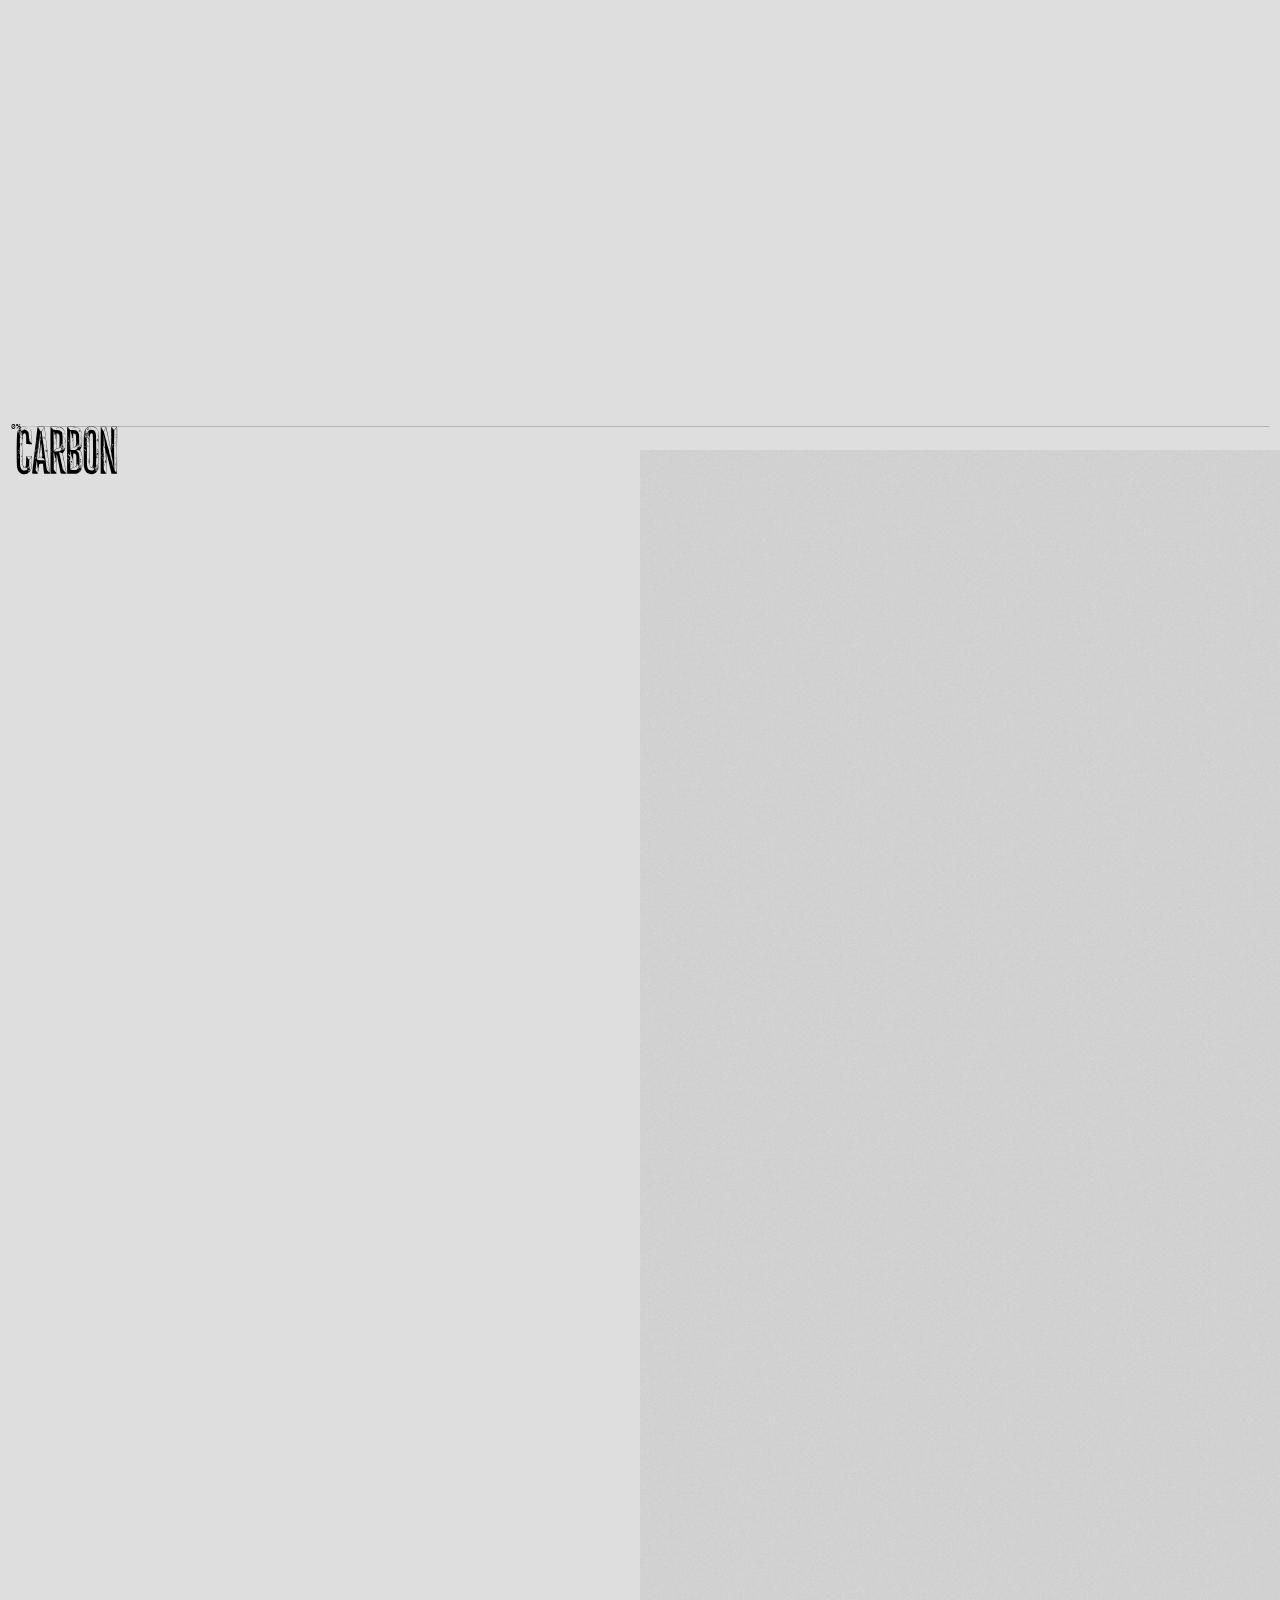
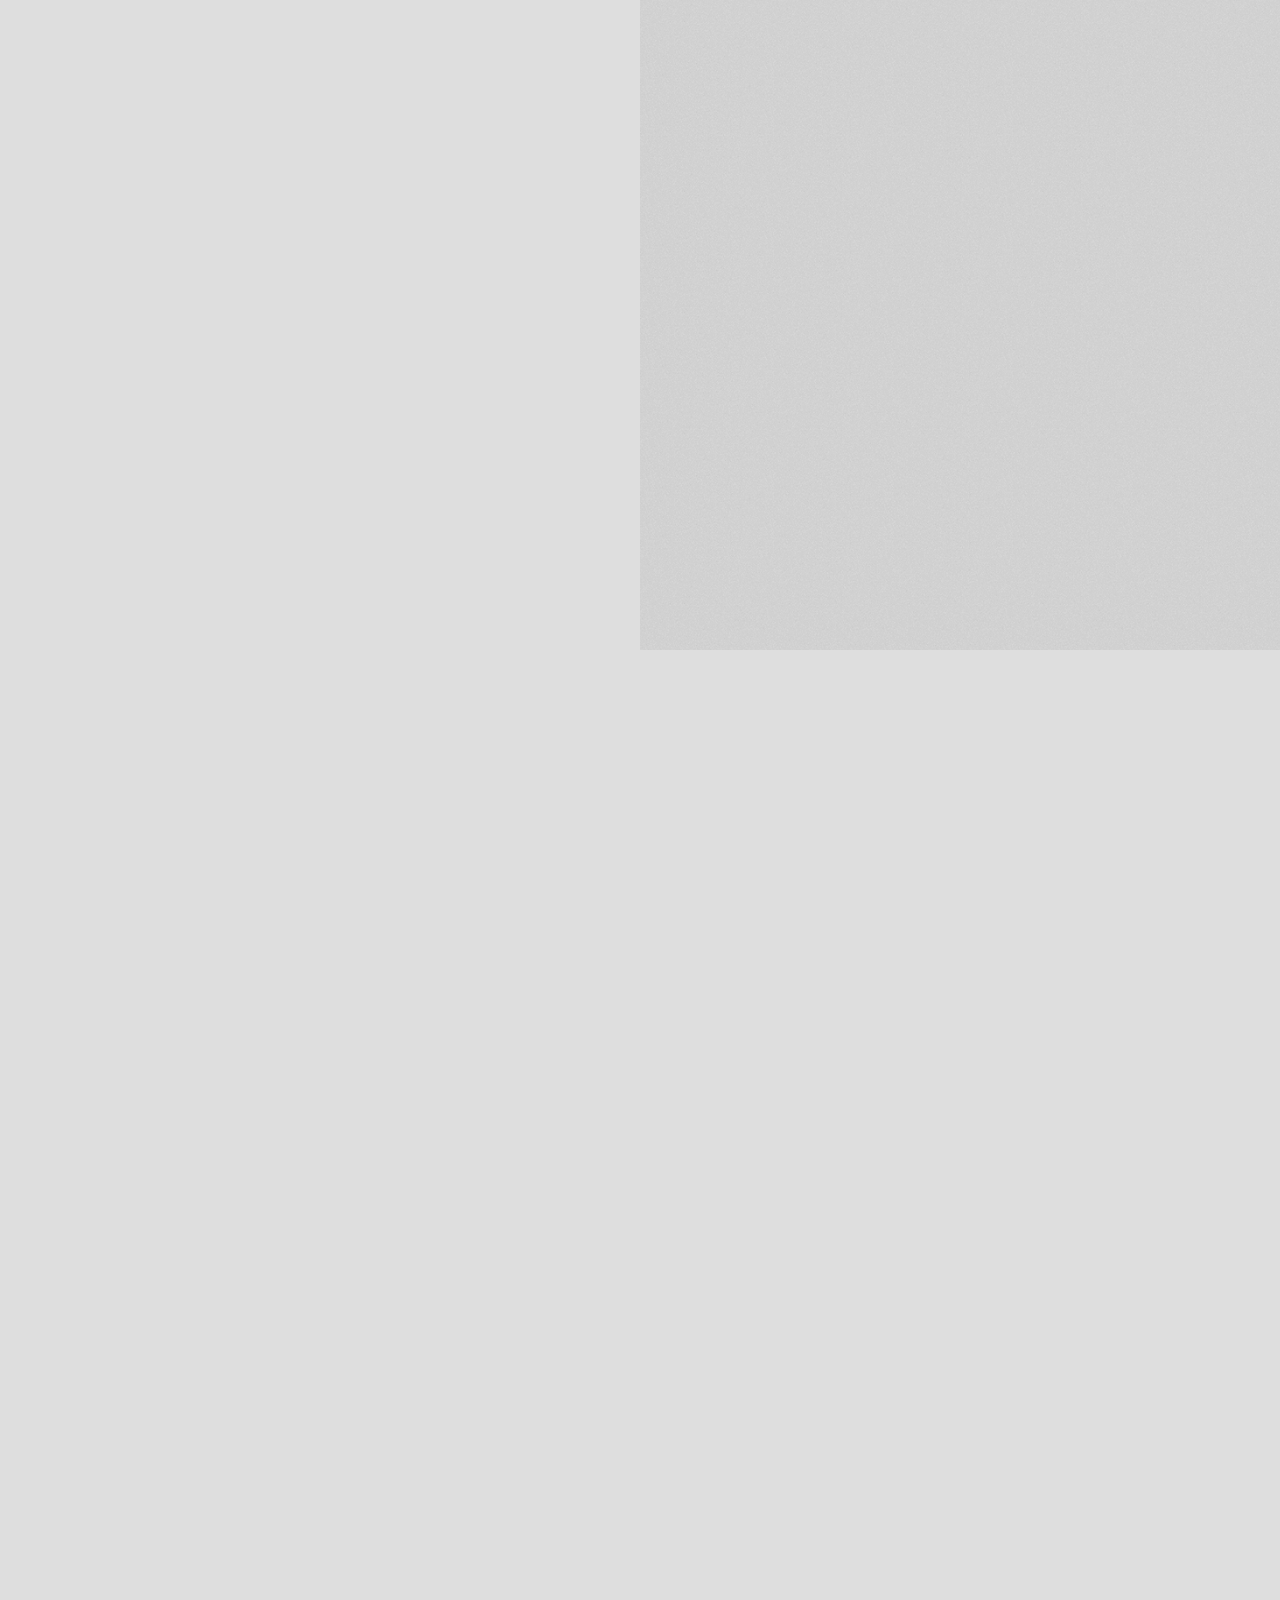
==== commit 6ea31857: "Rename PROJELER to ANASAYFA in biz.html for consistency" ====
--- a/biz.html
+++ b/biz.html
@@ -1058,8 +1058,8 @@
         <!-- nav links -->
         <div class="nav_links flex flex-col pt-6 relative l:flex-row l:gap-30 s:pt-0">
           <a href="/index.html" class="nav_link relative">
-            <div class="_20 sm_14" class="font-gellery">PROJELER</div>
-            <div class="_20 sm_14 absolute left-0 top-0 w-max" class="font-gellery">PROJELER</div>
+            <div class="_20 sm_14" class="font-gellery">ANASAYFA</div>
+            <div class="_20 sm_14 absolute left-0 top-0 w-max" class="font-gellery">ANASAYFA</div>
           </a>
           <a href="mailto:support@minadesign.eu" class="nav_link relative">
             <div class="_20 sm_14" class="font-gellery">MAIL</div>
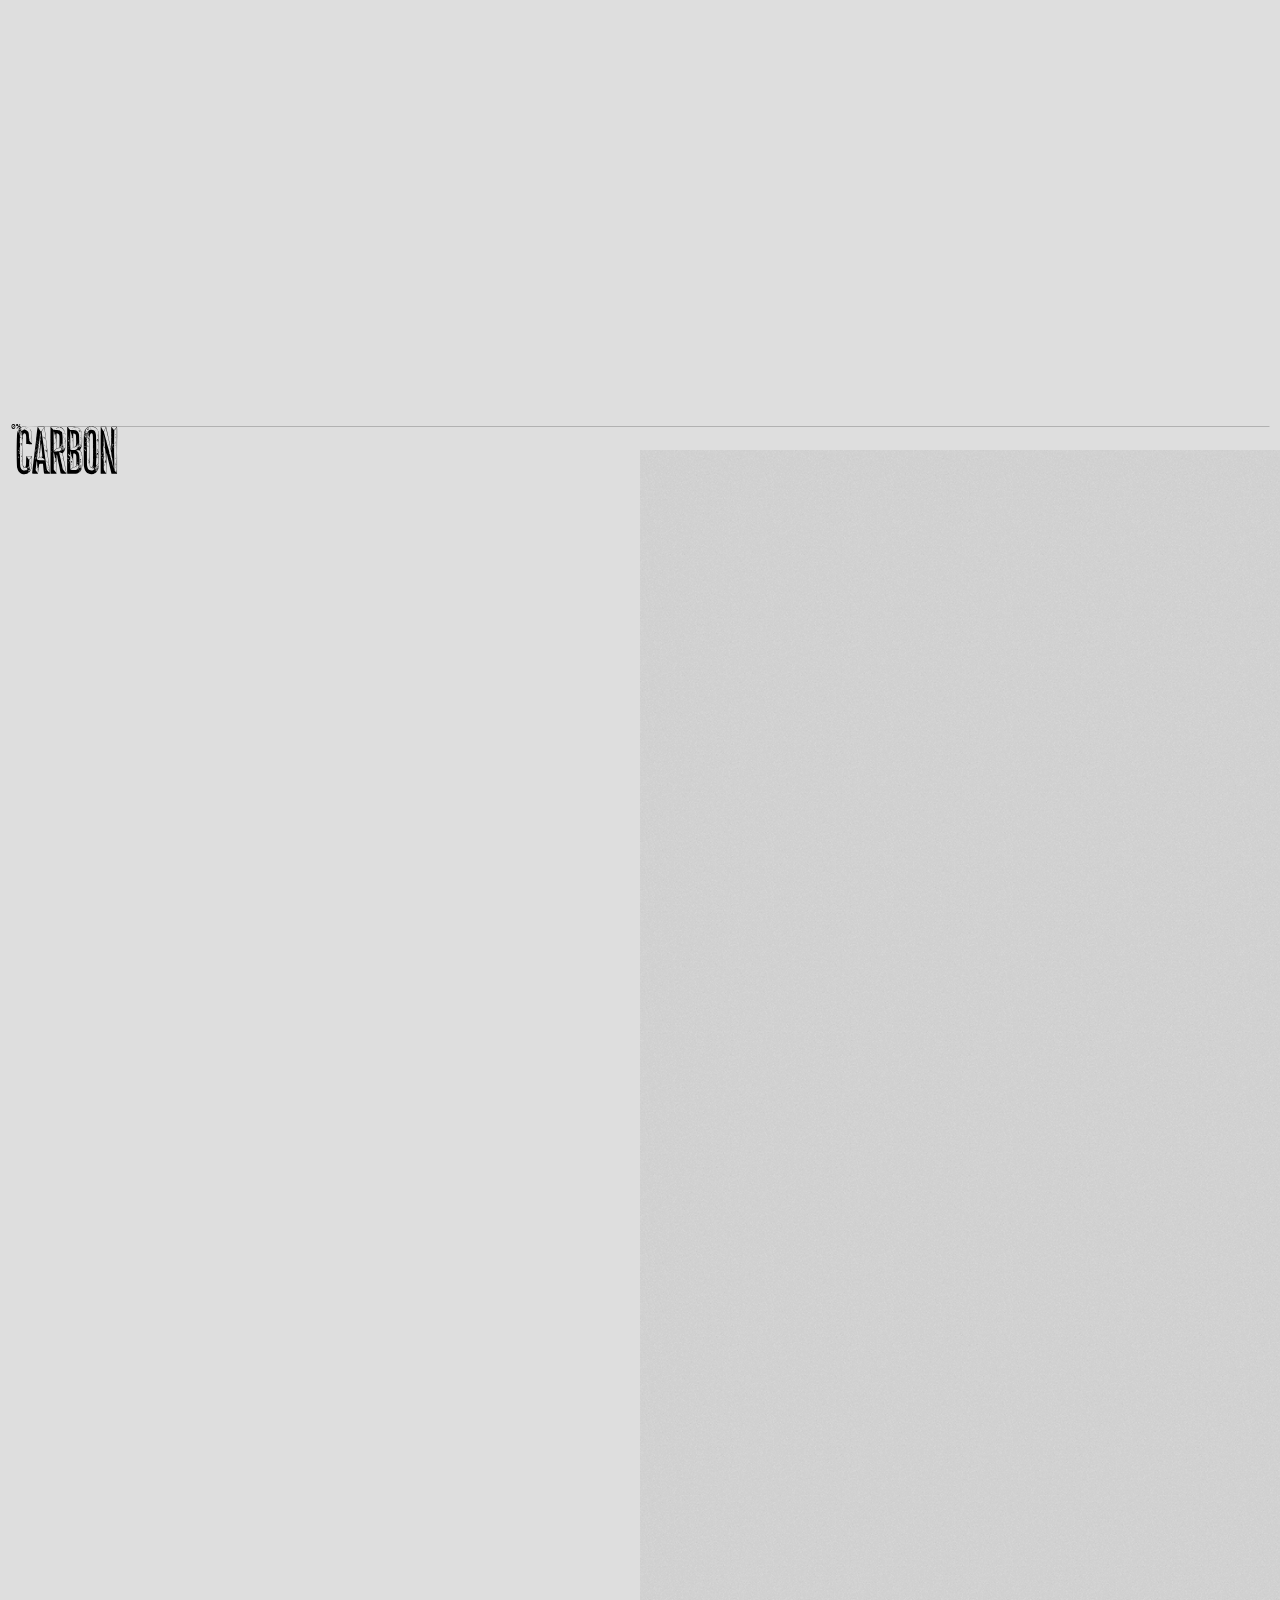
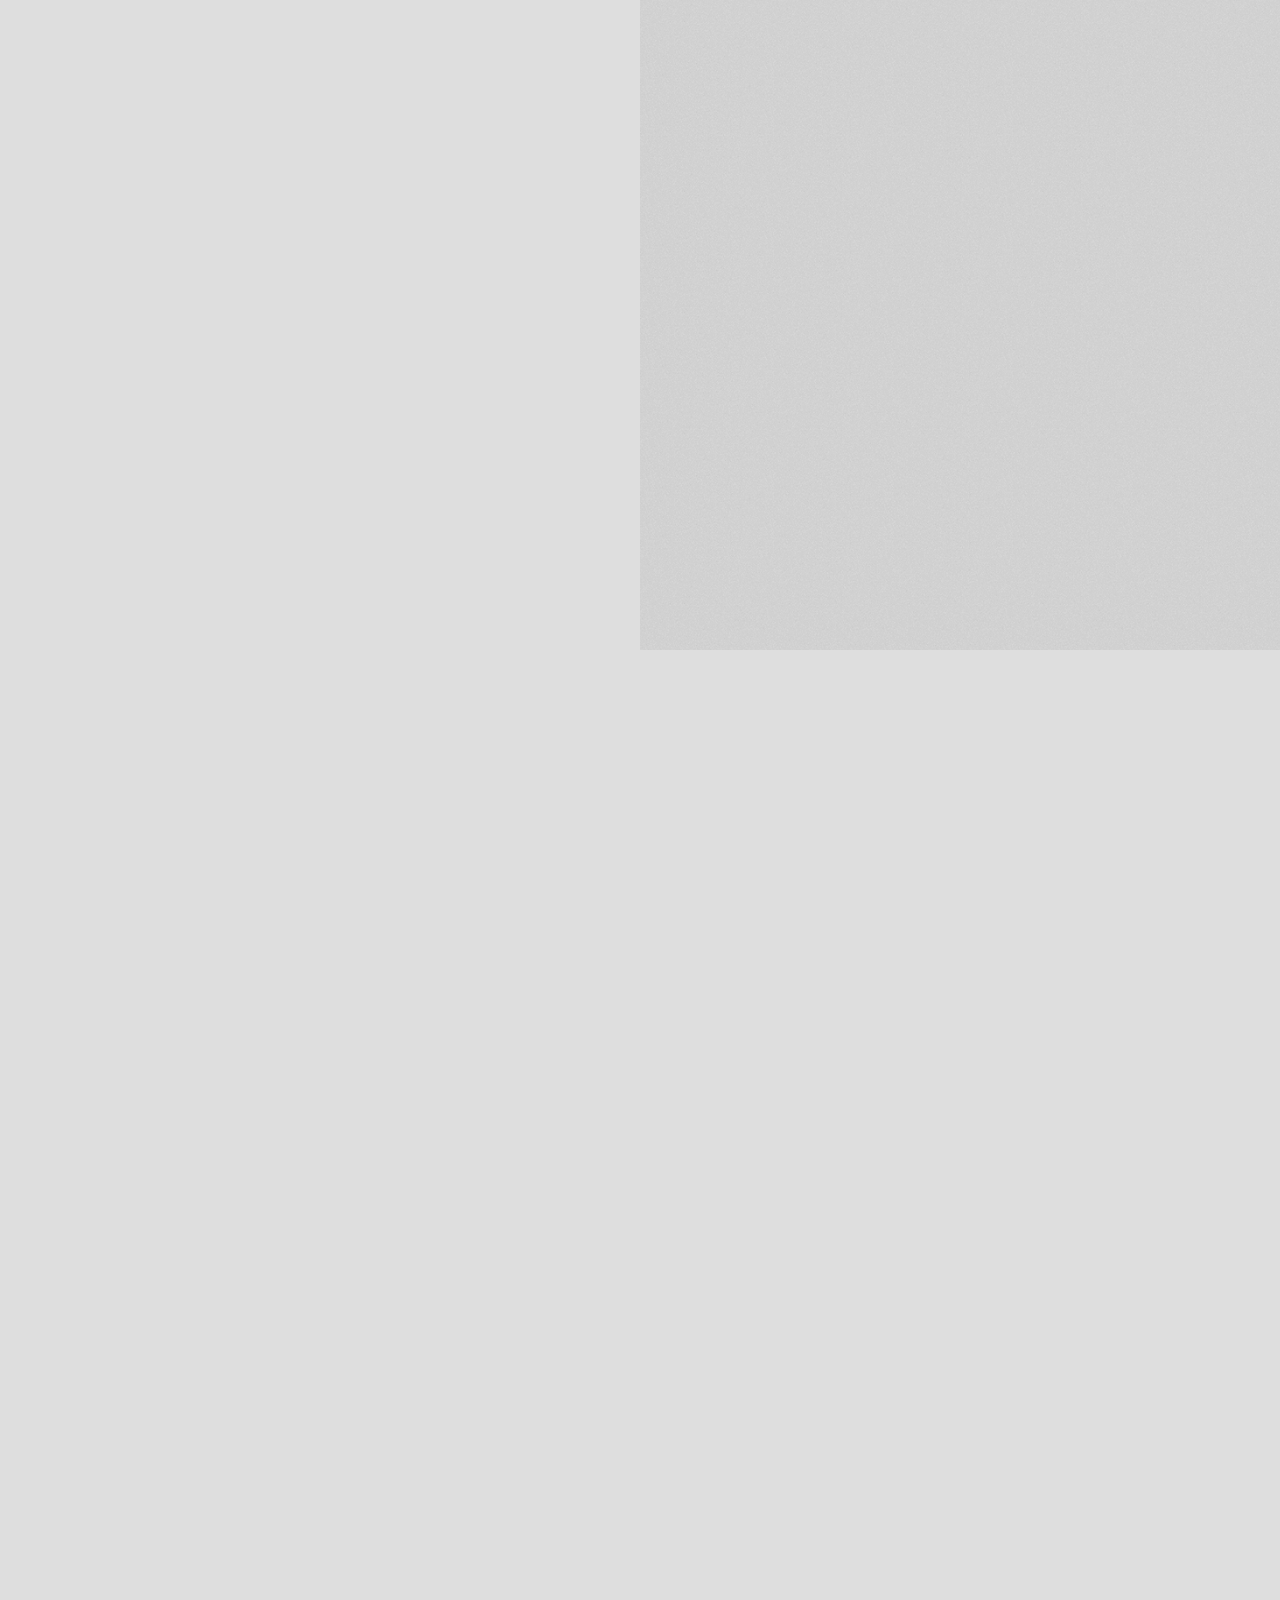
==== commit 95cbd13b: "Marquee rebuilt with m1-m6 images, alternating scroll directions, brand items removed, Turkish trans" ====
--- a/biz.html
+++ b/biz.html
@@ -98,14 +98,14 @@
     <meta property="og:title" content="CARBON" />
     <meta
       property="og:description"
-      content="CARBON is an experience studio based out of İspanya. We specialize in experiential, digital, and brand, partnering with i̇ş ortakları to create deep connections with their audiences. İletişime Geçin – support@minadesign.eu"
+      content="CARBON is an experience studio based out of İspanya. We specialize in yaratıcı, digital, and brand, partnering with i̇ş ortakları to create deep connections with their audiences. İletişime Geçin – support@minadesign.eu"
     />
     <meta property="og:url" content="https://CARBON.works/og.png" />
     <meta property="og:locale" content="en_US" />
     <meta property="twitter:title" content="CARBON" />
     <meta
       property="twitter:description"
-      content="CARBON is an experience studio based out of İspanya. We specialize in experiential, digital, and brand, partnering with i̇ş ortakları to create deep connections with their audiences. İletişime Geçin – support@minadesign.eu"
+      content="CARBON is an experience studio based out of İspanya. We specialize in yaratıcı, digital, and brand, partnering with i̇ş ortakları to create deep connections with their audiences. İletişime Geçin – support@minadesign.eu"
     />
     <meta property="twitter:image" content="https://CARBON.works/og.png" />
     <meta property="twitter:card" content="summary_large_image" />
@@ -113,7 +113,7 @@
     <title>CARBON</title>
     <meta
       name="description"
-      content="CARBON is an experience studio based out of İspanya. We specialize in experiential, digital, and brand, partnering with i̇ş ortakları to create deep connections with their audiences. İletişime Geçin – support@minadesign.eu"
+      content="CARBON is an experience studio based out of İspanya. We specialize in yaratıcı, digital, and brand, partnering with i̇ş ortakları to create deep connections with their audiences. İletişime Geçin – support@minadesign.eu"
     />
     <style>
       html.lenis,
@@ -1020,7 +1020,7 @@
         <!-- nav cta -->
         <div
           class="nav_cta relative z-2 flex flex-col mr-75 text-black s:flex-row s:items-center s:gap-10 s:mr-0 s:absolute s:top-37 s:right-28 s:pr-8 s:flex-none"
-          style="--bg: url(/_astro/17.svg?v=2)"
+          style="--bg: "
         >
           <div
             class="_15 relative z-1 sm_7 sm_f-mono s:uppercase s:flex-none s:self-center s:leading-1 s:translate-y-2"
@@ -1058,8 +1058,8 @@
         <!-- nav links -->
         <div class="nav_links flex flex-col pt-6 relative l:flex-row l:gap-30 s:pt-0">
           <a href="/index.html" class="nav_link relative">
-            <div class="_20 sm_14" class="font-gellery">ANASAYFA</div>
-            <div class="_20 sm_14 absolute left-0 top-0 w-max" class="font-gellery">ANASAYFA</div>
+            <div class="_20 sm_14" class="font-gellery">PROJELER</div>
+            <div class="_20 sm_14 absolute left-0 top-0 w-max" class="font-gellery">PROJELER</div>
           </a>
           <a href="mailto:support@minadesign.eu" class="nav_link relative">
             <div class="_20 sm_14" class="font-gellery">MAIL</div>
@@ -2103,407 +2103,20 @@
                         data-direction="1"
                         data-speed="1"
                       >
-                        <div class="brands_row flex flex-row flex-none" data-wrapper>
-                          <div class="brands_item w-200 flex-none l:w-100 s:w-80" style="aspect-ratio: 500/400">
-                            <img
-                              src="/_astro/1.svg"
-                              alt
-                              loading="lazy"
-                              decoding="async"
-                              fetchpriority="auto"
-                              width="500"
-                              height="400"
-                            />
-                          </div>
-                          <div class="brands_item w-200 flex-none l:w-100 s:w-80" style="aspect-ratio: 500/400">
-                            <img
-                              src="/_astro/10.svg"
-                              alt
-                              loading="lazy"
-                              decoding="async"
-                              fetchpriority="auto"
-                              width="500"
-                              height="400"
-                            />
-                          </div>
-                          <div class="brands_item w-200 flex-none l:w-100 s:w-80" style="aspect-ratio: 501/400">
-                            <img
-                              src="/_astro/5.svg"
-                              alt
-                              loading="lazy"
-                              decoding="async"
-                              fetchpriority="auto"
-                              width="501"
-                              height="400"
-                            />
-                          </div>
-                          <div class="brands_item w-200 flex-none l:w-100 s:w-80" style="aspect-ratio: 501/400">
-                            <img
-                              src="/_astro/16.svg"
-                              alt
-                              loading="lazy"
-                              decoding="async"
-                              fetchpriority="auto"
-                              width="501"
-                              height="400"
-                            />
-                          </div>
-                          <div class="brands_item w-200 flex-none l:w-100 s:w-80" style="aspect-ratio: 501/400">
-                            <img
-                              src="/_astro/21.svg"
-                              alt
-                              loading="lazy"
-                              decoding="async"
-                              fetchpriority="auto"
-                              width="501"
-                              height="400"
-                            />
-                          </div>
-                          <div class="brands_item w-200 flex-none l:w-100 s:w-80" style="aspect-ratio: 501/400">
-                            <img
-                              src="/_astro/18.svg"
-                              alt
-                              loading="lazy"
-                              decoding="async"
-                              fetchpriority="auto"
-                              width="501"
-                              height="400"
-                            />
-                          </div>
-                          <div class="brands_item w-200 flex-none l:w-100 s:w-80" style="aspect-ratio: 500/400">
-                            <img
-                              src="/_astro/1.svg"
-                              alt
-                              loading="lazy"
-                              decoding="async"
-                              fetchpriority="auto"
-                              width="500"
-                              height="400"
-                            />
-                          </div>
-                          <div class="brands_item w-200 flex-none l:w-100 s:w-80" style="aspect-ratio: 500/400">
-                            <img
-                              src="/_astro/10.svg"
-                              alt
-                              loading="lazy"
-                              decoding="async"
-                              fetchpriority="auto"
-                              width="500"
-                              height="400"
-                            />
-                          </div>
-                          <div class="brands_item w-200 flex-none l:w-100 s:w-80" style="aspect-ratio: 501/400">
-                            <img
-                              src="/_astro/5.svg"
-                              alt
-                              loading="lazy"
-                              decoding="async"
-                              fetchpriority="auto"
-                              width="501"
-                              height="400"
-                            />
-                          </div>
-                          <div class="brands_item w-200 flex-none l:w-100 s:w-80" style="aspect-ratio: 501/400">
-                            <img
-                              src="/_astro/16.svg"
-                              alt
-                              loading="lazy"
-                              decoding="async"
-                              fetchpriority="auto"
-                              width="501"
-                              height="400"
-                            />
-                          </div>
-                          <div class="brands_item w-200 flex-none l:w-100 s:w-80" style="aspect-ratio: 501/400">
-                            <img
-                              src="/_astro/21.svg"
-                              alt
-                              loading="lazy"
-                              decoding="async"
-                              fetchpriority="auto"
-                              width="501"
-                              height="400"
-                            />
-                          </div>
-                          <div class="brands_item w-200 flex-none l:w-100 s:w-80" style="aspect-ratio: 501/400">
-                            <img
-                              src="/_astro/18.svg"
-                              alt
-                              loading="lazy"
-                              decoding="async"
-                              fetchpriority="auto"
-                              width="501"
-                              height="400"
-                            />
-                          </div>
+                        <div class="brands_row flex flex-row flex-none" data-wrapper="">
+                          <img src="/assets/marquee/m1.webp" alt="" loading="lazy" class="h-120 w-auto flex-none l:h-100 s:h-80">
                         </div>
-                        <div class="brands_row flex flex-row flex-none" data-wrapper>
-                          <div class="brands_item w-200 flex-none l:w-100 s:w-80" style="aspect-ratio: 500/400">
-                            <img
-                              src="/_astro/1.svg"
-                              alt
-                              loading="lazy"
-                              decoding="async"
-                              fetchpriority="auto"
-                              width="500"
-                              height="400"
-                            />
-                          </div>
-                          <div class="brands_item w-200 flex-none l:w-100 s:w-80" style="aspect-ratio: 500/400">
-                            <img
-                              src="/_astro/10.svg"
-                              alt
-                              loading="lazy"
-                              decoding="async"
-                              fetchpriority="auto"
-                              width="500"
-                              height="400"
-                            />
-                          </div>
-                          <div class="brands_item w-200 flex-none l:w-100 s:w-80" style="aspect-ratio: 501/400">
-                            <img
-                              src="/_astro/5.svg"
-                              alt
-                              loading="lazy"
-                              decoding="async"
-                              fetchpriority="auto"
-                              width="501"
-                              height="400"
-                            />
-                          </div>
-                          <div class="brands_item w-200 flex-none l:w-100 s:w-80" style="aspect-ratio: 501/400">
-                            <img
-                              src="/_astro/16.svg"
-                              alt
-                              loading="lazy"
-                              decoding="async"
-                              fetchpriority="auto"
-                              width="501"
-                              height="400"
-                            />
-                          </div>
-                          <div class="brands_item w-200 flex-none l:w-100 s:w-80" style="aspect-ratio: 501/400">
-                            <img
-                              src="/_astro/21.svg"
-                              alt
-                              loading="lazy"
-                              decoding="async"
-                              fetchpriority="auto"
-                              width="501"
-                              height="400"
-                            />
-                          </div>
-                          <div class="brands_item w-200 flex-none l:w-100 s:w-80" style="aspect-ratio: 501/400">
-                            <img
-                              src="/_astro/18.svg"
-                              alt
-                              loading="lazy"
-                              decoding="async"
-                              fetchpriority="auto"
-                              width="501"
-                              height="400"
-                            />
-                          </div>
-                          <div class="brands_item w-200 flex-none l:w-100 s:w-80" style="aspect-ratio: 500/400">
-                            <img
-                              src="/_astro/1.svg"
-                              alt
-                              loading="lazy"
-                              decoding="async"
-                              fetchpriority="auto"
-                              width="500"
-                              height="400"
-                            />
-                          </div>
-                          <div class="brands_item w-200 flex-none l:w-100 s:w-80" style="aspect-ratio: 500/400">
-                            <img
-                              src="/_astro/10.svg"
-                              alt
-                              loading="lazy"
-                              decoding="async"
-                              fetchpriority="auto"
-                              width="500"
-                              height="400"
-                            />
-                          </div>
-                          <div class="brands_item w-200 flex-none l:w-100 s:w-80" style="aspect-ratio: 501/400">
-                            <img
-                              src="/_astro/5.svg"
-                              alt
-                              loading="lazy"
-                              decoding="async"
-                              fetchpriority="auto"
-                              width="501"
-                              height="400"
-                            />
-                          </div>
-                          <div class="brands_item w-200 flex-none l:w-100 s:w-80" style="aspect-ratio: 501/400">
-                            <img
-                              src="/_astro/16.svg"
-                              alt
-                              loading="lazy"
-                              decoding="async"
-                              fetchpriority="auto"
-                              width="501"
-                              height="400"
-                            />
-                          </div>
-                          <div class="brands_item w-200 flex-none l:w-100 s:w-80" style="aspect-ratio: 501/400">
-                            <img
-                              src="/_astro/21.svg"
-                              alt
-                              loading="lazy"
-                              decoding="async"
-                              fetchpriority="auto"
-                              width="501"
-                              height="400"
-                            />
-                          </div>
-                          <div class="brands_item w-200 flex-none l:w-100 s:w-80" style="aspect-ratio: 501/400">
-                            <img
-                              src="/_astro/18.svg"
-                              alt
-                              loading="lazy"
-                              decoding="async"
-                              fetchpriority="auto"
-                              width="501"
-                              height="400"
-                            />
-                          </div>
+                        <div class="brands_row flex flex-row flex-none" data-wrapper="">
+                          <img src="/assets/marquee/m1.webp" alt="" loading="lazy" class="h-120 w-auto flex-none l:h-100 s:h-80">
                         </div>
-                        <div class="brands_row flex flex-row flex-none" data-wrapper>
-                          <div class="brands_item w-200 flex-none l:w-100 s:w-80" style="aspect-ratio: 500/400">
-                            <img
-                              src="/_astro/1.svg"
-                              alt
-                              loading="lazy"
-                              decoding="async"
-                              fetchpriority="auto"
-                              width="500"
-                              height="400"
-                            />
-                          </div>
-                          <div class="brands_item w-200 flex-none l:w-100 s:w-80" style="aspect-ratio: 500/400">
-                            <img
-                              src="/_astro/10.svg"
-                              alt
-                              loading="lazy"
-                              decoding="async"
-                              fetchpriority="auto"
-                              width="500"
-                              height="400"
-                            />
-                          </div>
-                          <div class="brands_item w-200 flex-none l:w-100 s:w-80" style="aspect-ratio: 501/400">
-                            <img
-                              src="/_astro/5.svg"
-                              alt
-                              loading="lazy"
-                              decoding="async"
-                              fetchpriority="auto"
-                              width="501"
-                              height="400"
-                            />
-                          </div>
-                          <div class="brands_item w-200 flex-none l:w-100 s:w-80" style="aspect-ratio: 501/400">
-                            <img
-                              src="/_astro/16.svg"
-                              alt
-                              loading="lazy"
-                              decoding="async"
-                              fetchpriority="auto"
-                              width="501"
-                              height="400"
-                            />
-                          </div>
-                          <div class="brands_item w-200 flex-none l:w-100 s:w-80" style="aspect-ratio: 501/400">
-                            <img
-                              src="/_astro/21.svg"
-                              alt
-                              loading="lazy"
-                              decoding="async"
-                              fetchpriority="auto"
-                              width="501"
-                              height="400"
-                            />
-                          </div>
-                          <div class="brands_item w-200 flex-none l:w-100 s:w-80" style="aspect-ratio: 501/400">
-                            <img
-                              src="/_astro/18.svg"
-                              alt
-                              loading="lazy"
-                              decoding="async"
-                              fetchpriority="auto"
-                              width="501"
-                              height="400"
-                            />
-                          </div>
-                          <div class="brands_item w-200 flex-none l:w-100 s:w-80" style="aspect-ratio: 500/400">
-                            <img
-                              src="/_astro/1.svg"
-                              alt
-                              loading="lazy"
-                              decoding="async"
-                              fetchpriority="auto"
-                              width="500"
-                              height="400"
-                            />
-                          </div>
-                          <div class="brands_item w-200 flex-none l:w-100 s:w-80" style="aspect-ratio: 500/400">
-                            <img
-                              src="/_astro/10.svg"
-                              alt
-                              loading="lazy"
-                              decoding="async"
-                              fetchpriority="auto"
-                              width="500"
-                              height="400"
-                            />
-                          </div>
-                          <div class="brands_item w-200 flex-none l:w-100 s:w-80" style="aspect-ratio: 501/400">
-                            <img
-                              src="/_astro/5.svg"
-                              alt
-                              loading="lazy"
-                              decoding="async"
-                              fetchpriority="auto"
-                              width="501"
-                              height="400"
-                            />
-                          </div>
-                          <div class="brands_item w-200 flex-none l:w-100 s:w-80" style="aspect-ratio: 501/400">
-                            <img
-                              src="/_astro/16.svg"
-                              alt
-                              loading="lazy"
-                              decoding="async"
-                              fetchpriority="auto"
-                              width="501"
-                              height="400"
-                            />
-                          </div>
-                          <div class="brands_item w-200 flex-none l:w-100 s:w-80" style="aspect-ratio: 501/400">
-                            <img
-                              src="/_astro/21.svg"
-                              alt
-                              loading="lazy"
-                              decoding="async"
-                              fetchpriority="auto"
-                              width="501"
-                              height="400"
-                            />
-                          </div>
-                          <div class="brands_item w-200 flex-none l:w-100 s:w-80" style="aspect-ratio: 501/400">
-                            <img
-                              src="/_astro/18.svg"
-                              alt
-                              loading="lazy"
-                              decoding="async"
-                              fetchpriority="auto"
-                              width="501"
-                              height="400"
-                            />
-                          </div>
+                        
+                        
+                        
+                        
+                        </div>
+                        
+                        </div>
+                        
                         </div>
                       </div>
                       <div
@@ -2512,341 +2125,20 @@
                         data-direction="-1"
                         data-speed="0.8"
                       >
-                        <div class="brands_row flex flex-row flex-none" data-wrapper>
-                          <div class="brands_item w-200 flex-none l:w-100 s:w-80" style="aspect-ratio: 501/400">
-                            <img
-                              src="/_astro/11.svg"
-                              alt
-                              loading="lazy"
-                              decoding="async"
-                              fetchpriority="auto"
-                              width="501"
-                              height="400"
-                            />
-                          </div>
-                          <div class="brands_item w-200 flex-none l:w-100 s:w-80" style="aspect-ratio: 500/400">
-                            <img
-                              src="/_astro/20.svg"
-                              alt
-                              loading="lazy"
-                              decoding="async"
-                              fetchpriority="auto"
-                              width="500"
-                              height="400"
-                            />
-                          </div>
-                          <div class="brands_item w-200 flex-none l:w-100 s:w-80" style="aspect-ratio: 501/400">
-                            <img
-                              src="/_astro/8.svg"
-                              alt
-                              loading="lazy"
-                              decoding="async"
-                              fetchpriority="auto"
-                              width="501"
-                              height="400"
-                            />
-                          </div>
-                          <div class="brands_item w-200 flex-none l:w-100 s:w-80" style="aspect-ratio: 501/400">
-                            <img
-                              src="/_astro/15.svg"
-                              alt
-                              loading="lazy"
-                              decoding="async"
-                              fetchpriority="auto"
-                              width="501"
-                              height="400"
-                            />
-                          </div>
-                          <div class="brands_item w-200 flex-none l:w-100 s:w-80" style="aspect-ratio: 501/400">
-                            <img
-                              src="/_astro/13.svg"
-                              alt
-                              loading="lazy"
-                              decoding="async"
-                              fetchpriority="auto"
-                              width="501"
-                              height="400"
-                            />
-                          </div>
-                          <div class="brands_item w-200 flex-none l:w-100 s:w-80" style="aspect-ratio: 501/400">
-                            <img
-                              src="/_astro/11.svg"
-                              alt
-                              loading="lazy"
-                              decoding="async"
-                              fetchpriority="auto"
-                              width="501"
-                              height="400"
-                            />
-                          </div>
-                          <div class="brands_item w-200 flex-none l:w-100 s:w-80" style="aspect-ratio: 500/400">
-                            <img
-                              src="/_astro/20.svg"
-                              alt
-                              loading="lazy"
-                              decoding="async"
-                              fetchpriority="auto"
-                              width="500"
-                              height="400"
-                            />
-                          </div>
-                          <div class="brands_item w-200 flex-none l:w-100 s:w-80" style="aspect-ratio: 501/400">
-                            <img
-                              src="/_astro/8.svg"
-                              alt
-                              loading="lazy"
-                              decoding="async"
-                              fetchpriority="auto"
-                              width="501"
-                              height="400"
-                            />
-                          </div>
-                          <div class="brands_item w-200 flex-none l:w-100 s:w-80" style="aspect-ratio: 501/400">
-                            <img
-                              src="/_astro/15.svg"
-                              alt
-                              loading="lazy"
-                              decoding="async"
-                              fetchpriority="auto"
-                              width="501"
-                              height="400"
-                            />
-                          </div>
-                          <div class="brands_item w-200 flex-none l:w-100 s:w-80" style="aspect-ratio: 501/400">
-                            <img
-                              src="/_astro/13.svg"
-                              alt
-                              loading="lazy"
-                              decoding="async"
-                              fetchpriority="auto"
-                              width="501"
-                              height="400"
-                            />
-                          </div>
+                        <div class="brands_row flex flex-row flex-none" data-wrapper="">
+                          <img src="/assets/marquee/m2.webp" alt="" loading="lazy" class="h-120 w-auto flex-none l:h-100 s:h-80">
                         </div>
-                        <div class="brands_row flex flex-row flex-none" data-wrapper>
-                          <div class="brands_item w-200 flex-none l:w-100 s:w-80" style="aspect-ratio: 501/400">
-                            <img
-                              src="/_astro/11.svg"
-                              alt
-                              loading="lazy"
-                              decoding="async"
-                              fetchpriority="auto"
-                              width="501"
-                              height="400"
-                            />
-                          </div>
-                          <div class="brands_item w-200 flex-none l:w-100 s:w-80" style="aspect-ratio: 500/400">
-                            <img
-                              src="/_astro/20.svg"
-                              alt
-                              loading="lazy"
-                              decoding="async"
-                              fetchpriority="auto"
-                              width="500"
-                              height="400"
-                            />
-                          </div>
-                          <div class="brands_item w-200 flex-none l:w-100 s:w-80" style="aspect-ratio: 501/400">
-                            <img
-                              src="/_astro/8.svg"
-                              alt
-                              loading="lazy"
-                              decoding="async"
-                              fetchpriority="auto"
-                              width="501"
-                              height="400"
-                            />
-                          </div>
-                          <div class="brands_item w-200 flex-none l:w-100 s:w-80" style="aspect-ratio: 501/400">
-                            <img
-                              src="/_astro/15.svg"
-                              alt
-                              loading="lazy"
-                              decoding="async"
-                              fetchpriority="auto"
-                              width="501"
-                              height="400"
-                            />
-                          </div>
-                          <div class="brands_item w-200 flex-none l:w-100 s:w-80" style="aspect-ratio: 501/400">
-                            <img
-                              src="/_astro/13.svg"
-                              alt
-                              loading="lazy"
-                              decoding="async"
-                              fetchpriority="auto"
-                              width="501"
-                              height="400"
-                            />
-                          </div>
-                          <div class="brands_item w-200 flex-none l:w-100 s:w-80" style="aspect-ratio: 501/400">
-                            <img
-                              src="/_astro/11.svg"
-                              alt
-                              loading="lazy"
-                              decoding="async"
-                              fetchpriority="auto"
-                              width="501"
-                              height="400"
-                            />
-                          </div>
-                          <div class="brands_item w-200 flex-none l:w-100 s:w-80" style="aspect-ratio: 500/400">
-                            <img
-                              src="/_astro/20.svg"
-                              alt
-                              loading="lazy"
-                              decoding="async"
-                              fetchpriority="auto"
-                              width="500"
-                              height="400"
-                            />
-                          </div>
-                          <div class="brands_item w-200 flex-none l:w-100 s:w-80" style="aspect-ratio: 501/400">
-                            <img
-                              src="/_astro/8.svg"
-                              alt
-                              loading="lazy"
-                              decoding="async"
-                              fetchpriority="auto"
-                              width="501"
-                              height="400"
-                            />
-                          </div>
-                          <div class="brands_item w-200 flex-none l:w-100 s:w-80" style="aspect-ratio: 501/400">
-                            <img
-                              src="/_astro/15.svg"
-                              alt
-                              loading="lazy"
-                              decoding="async"
-                              fetchpriority="auto"
-                              width="501"
-                              height="400"
-                            />
-                          </div>
-                          <div class="brands_item w-200 flex-none l:w-100 s:w-80" style="aspect-ratio: 501/400">
-                            <img
-                              src="/_astro/13.svg"
-                              alt
-                              loading="lazy"
-                              decoding="async"
-                              fetchpriority="auto"
-                              width="501"
-                              height="400"
-                            />
-                          </div>
+                        <div class="brands_row flex flex-row flex-none" data-wrapper="">
+                          <img src="/assets/marquee/m2.webp" alt="" loading="lazy" class="h-120 w-auto flex-none l:h-100 s:h-80">
                         </div>
-                        <div class="brands_row flex flex-row flex-none" data-wrapper>
-                          <div class="brands_item w-200 flex-none l:w-100 s:w-80" style="aspect-ratio: 501/400">
-                            <img
-                              src="/_astro/11.svg"
-                              alt
-                              loading="lazy"
-                              decoding="async"
-                              fetchpriority="auto"
-                              width="501"
-                              height="400"
-                            />
-                          </div>
-                          <div class="brands_item w-200 flex-none l:w-100 s:w-80" style="aspect-ratio: 500/400">
-                            <img
-                              src="/_astro/20.svg"
-                              alt
-                              loading="lazy"
-                              decoding="async"
-                              fetchpriority="auto"
-                              width="500"
-                              height="400"
-                            />
-                          </div>
-                          <div class="brands_item w-200 flex-none l:w-100 s:w-80" style="aspect-ratio: 501/400">
-                            <img
-                              src="/_astro/8.svg"
-                              alt
-                              loading="lazy"
-                              decoding="async"
-                              fetchpriority="auto"
-                              width="501"
-                              height="400"
-                            />
-                          </div>
-                          <div class="brands_item w-200 flex-none l:w-100 s:w-80" style="aspect-ratio: 501/400">
-                            <img
-                              src="/_astro/15.svg"
-                              alt
-                              loading="lazy"
-                              decoding="async"
-                              fetchpriority="auto"
-                              width="501"
-                              height="400"
-                            />
-                          </div>
-                          <div class="brands_item w-200 flex-none l:w-100 s:w-80" style="aspect-ratio: 501/400">
-                            <img
-                              src="/_astro/13.svg"
-                              alt
-                              loading="lazy"
-                              decoding="async"
-                              fetchpriority="auto"
-                              width="501"
-                              height="400"
-                            />
-                          </div>
-                          <div class="brands_item w-200 flex-none l:w-100 s:w-80" style="aspect-ratio: 501/400">
-                            <img
-                              src="/_astro/11.svg"
-                              alt
-                              loading="lazy"
-                              decoding="async"
-                              fetchpriority="auto"
-                              width="501"
-                              height="400"
-                            />
-                          </div>
-                          <div class="brands_item w-200 flex-none l:w-100 s:w-80" style="aspect-ratio: 500/400">
-                            <img
-                              src="/_astro/20.svg"
-                              alt
-                              loading="lazy"
-                              decoding="async"
-                              fetchpriority="auto"
-                              width="500"
-                              height="400"
-                            />
-                          </div>
-                          <div class="brands_item w-200 flex-none l:w-100 s:w-80" style="aspect-ratio: 501/400">
-                            <img
-                              src="/_astro/8.svg"
-                              alt
-                              loading="lazy"
-                              decoding="async"
-                              fetchpriority="auto"
-                              width="501"
-                              height="400"
-                            />
-                          </div>
-                          <div class="brands_item w-200 flex-none l:w-100 s:w-80" style="aspect-ratio: 501/400">
-                            <img
-                              src="/_astro/15.svg"
-                              alt
-                              loading="lazy"
-                              decoding="async"
-                              fetchpriority="auto"
-                              width="501"
-                              height="400"
-                            />
-                          </div>
-                          <div class="brands_item w-200 flex-none l:w-100 s:w-80" style="aspect-ratio: 501/400">
-                            <img
-                              src="/_astro/13.svg"
-                              alt
-                              loading="lazy"
-                              decoding="async"
-                              fetchpriority="auto"
-                              width="501"
-                              height="400"
-                            />
-                          </div>
+                        
+                        
+                        
+                        
+                        </div>
+                        
+                        </div>
+                        
                         </div>
                       </div>
                       <div
@@ -2855,341 +2147,20 @@
                         data-direction="1"
                         data-speed="1.2"
                       >
-                        <div class="brands_row flex flex-row flex-none" data-wrapper>
-                          <div class="brands_item w-200 flex-none l:w-100 s:w-80" style="aspect-ratio: 501/400">
-                            <img
-                              src="/_astro/19.svg"
-                              alt
-                              loading="lazy"
-                              decoding="async"
-                              fetchpriority="auto"
-                              width="501"
-                              height="400"
-                            />
-                          </div>
-                          <div class="brands_item w-200 flex-none l:w-100 s:w-80" style="aspect-ratio: 501/400">
-                            <img
-                              src="/_astro/12.svg"
-                              alt
-                              loading="lazy"
-                              decoding="async"
-                              fetchpriority="auto"
-                              width="501"
-                              height="400"
-                            />
-                          </div>
-                          <div class="brands_item w-200 flex-none l:w-100 s:w-80" style="aspect-ratio: 501/400">
-                            <img
-                              src="/_astro/23.svg"
-                              alt
-                              loading="lazy"
-                              decoding="async"
-                              fetchpriority="auto"
-                              width="501"
-                              height="400"
-                            />
-                          </div>
-                          <div class="brands_item w-200 flex-none l:w-100 s:w-80" style="aspect-ratio: 501/400">
-                            <img
-                              src="/_astro/14.svg"
-                              alt
-                              loading="lazy"
-                              decoding="async"
-                              fetchpriority="auto"
-                              width="501"
-                              height="400"
-                            />
-                          </div>
-                          <div class="brands_item w-200 flex-none l:w-100 s:w-80" style="aspect-ratio: 501/400">
-                            <img
-                              src="/_astro/2.svg"
-                              alt
-                              loading="lazy"
-                              decoding="async"
-                              fetchpriority="auto"
-                              width="501"
-                              height="400"
-                            />
-                          </div>
-                          <div class="brands_item w-200 flex-none l:w-100 s:w-80" style="aspect-ratio: 501/400">
-                            <img
-                              src="/_astro/19.svg"
-                              alt
-                              loading="lazy"
-                              decoding="async"
-                              fetchpriority="auto"
-                              width="501"
-                              height="400"
-                            />
-                          </div>
-                          <div class="brands_item w-200 flex-none l:w-100 s:w-80" style="aspect-ratio: 501/400">
-                            <img
-                              src="/_astro/12.svg"
-                              alt
-                              loading="lazy"
-                              decoding="async"
-                              fetchpriority="auto"
-                              width="501"
-                              height="400"
-                            />
-                          </div>
-                          <div class="brands_item w-200 flex-none l:w-100 s:w-80" style="aspect-ratio: 501/400">
-                            <img
-                              src="/_astro/23.svg"
-                              alt
-                              loading="lazy"
-                              decoding="async"
-                              fetchpriority="auto"
-                              width="501"
-                              height="400"
-                            />
-                          </div>
-                          <div class="brands_item w-200 flex-none l:w-100 s:w-80" style="aspect-ratio: 501/400">
-                            <img
-                              src="/_astro/14.svg"
-                              alt
-                              loading="lazy"
-                              decoding="async"
-                              fetchpriority="auto"
-                              width="501"
-                              height="400"
-                            />
-                          </div>
-                          <div class="brands_item w-200 flex-none l:w-100 s:w-80" style="aspect-ratio: 501/400">
-                            <img
-                              src="/_astro/2.svg"
-                              alt
-                              loading="lazy"
-                              decoding="async"
-                              fetchpriority="auto"
-                              width="501"
-                              height="400"
-                            />
-                          </div>
+                        <div class="brands_row flex flex-row flex-none" data-wrapper="">
+                          <img src="/assets/marquee/m3.webp" alt="" loading="lazy" class="h-120 w-auto flex-none l:h-100 s:h-80">
                         </div>
-                        <div class="brands_row flex flex-row flex-none" data-wrapper>
-                          <div class="brands_item w-200 flex-none l:w-100 s:w-80" style="aspect-ratio: 501/400">
-                            <img
-                              src="/_astro/19.svg"
-                              alt
-                              loading="lazy"
-                              decoding="async"
-                              fetchpriority="auto"
-                              width="501"
-                              height="400"
-                            />
-                          </div>
-                          <div class="brands_item w-200 flex-none l:w-100 s:w-80" style="aspect-ratio: 501/400">
-                            <img
-                              src="/_astro/12.svg"
-                              alt
-                              loading="lazy"
-                              decoding="async"
-                              fetchpriority="auto"
-                              width="501"
-                              height="400"
-                            />
-                          </div>
-                          <div class="brands_item w-200 flex-none l:w-100 s:w-80" style="aspect-ratio: 501/400">
-                            <img
-                              src="/_astro/23.svg"
-                              alt
-                              loading="lazy"
-                              decoding="async"
-                              fetchpriority="auto"
-                              width="501"
-                              height="400"
-                            />
-                          </div>
-                          <div class="brands_item w-200 flex-none l:w-100 s:w-80" style="aspect-ratio: 501/400">
-                            <img
-                              src="/_astro/14.svg"
-                              alt
-                              loading="lazy"
-                              decoding="async"
-                              fetchpriority="auto"
-                              width="501"
-                              height="400"
-                            />
-                          </div>
-                          <div class="brands_item w-200 flex-none l:w-100 s:w-80" style="aspect-ratio: 501/400">
-                            <img
-                              src="/_astro/2.svg"
-                              alt
-                              loading="lazy"
-                              decoding="async"
-                              fetchpriority="auto"
-                              width="501"
-                              height="400"
-                            />
-                          </div>
-                          <div class="brands_item w-200 flex-none l:w-100 s:w-80" style="aspect-ratio: 501/400">
-                            <img
-                              src="/_astro/19.svg"
-                              alt
-                              loading="lazy"
-                              decoding="async"
-                              fetchpriority="auto"
-                              width="501"
-                              height="400"
-                            />
-                          </div>
-                          <div class="brands_item w-200 flex-none l:w-100 s:w-80" style="aspect-ratio: 501/400">
-                            <img
-                              src="/_astro/12.svg"
-                              alt
-                              loading="lazy"
-                              decoding="async"
-                              fetchpriority="auto"
-                              width="501"
-                              height="400"
-                            />
-                          </div>
-                          <div class="brands_item w-200 flex-none l:w-100 s:w-80" style="aspect-ratio: 501/400">
-                            <img
-                              src="/_astro/23.svg"
-                              alt
-                              loading="lazy"
-                              decoding="async"
-                              fetchpriority="auto"
-                              width="501"
-                              height="400"
-                            />
-                          </div>
-                          <div class="brands_item w-200 flex-none l:w-100 s:w-80" style="aspect-ratio: 501/400">
-                            <img
-                              src="/_astro/14.svg"
-                              alt
-                              loading="lazy"
-                              decoding="async"
-                              fetchpriority="auto"
-                              width="501"
-                              height="400"
-                            />
-                          </div>
-                          <div class="brands_item w-200 flex-none l:w-100 s:w-80" style="aspect-ratio: 501/400">
-                            <img
-                              src="/_astro/2.svg"
-                              alt
-                              loading="lazy"
-                              decoding="async"
-                              fetchpriority="auto"
-                              width="501"
-                              height="400"
-                            />
-                          </div>
+                        <div class="brands_row flex flex-row flex-none" data-wrapper="">
+                          <img src="/assets/marquee/m3.webp" alt="" loading="lazy" class="h-120 w-auto flex-none l:h-100 s:h-80">
                         </div>
-                        <div class="brands_row flex flex-row flex-none" data-wrapper>
-                          <div class="brands_item w-200 flex-none l:w-100 s:w-80" style="aspect-ratio: 501/400">
-                            <img
-                              src="/_astro/19.svg"
-                              alt
-                              loading="lazy"
-                              decoding="async"
-                              fetchpriority="auto"
-                              width="501"
-                              height="400"
-                            />
-                          </div>
-                          <div class="brands_item w-200 flex-none l:w-100 s:w-80" style="aspect-ratio: 501/400">
-                            <img
-                              src="/_astro/12.svg"
-                              alt
-                              loading="lazy"
-                              decoding="async"
-                              fetchpriority="auto"
-                              width="501"
-                              height="400"
-                            />
-                          </div>
-                          <div class="brands_item w-200 flex-none l:w-100 s:w-80" style="aspect-ratio: 501/400">
-                            <img
-                              src="/_astro/23.svg"
-                              alt
-                              loading="lazy"
-                              decoding="async"
-                              fetchpriority="auto"
-                              width="501"
-                              height="400"
-                            />
-                          </div>
-                          <div class="brands_item w-200 flex-none l:w-100 s:w-80" style="aspect-ratio: 501/400">
-                            <img
-                              src="/_astro/14.svg"
-                              alt
-                              loading="lazy"
-                              decoding="async"
-                              fetchpriority="auto"
-                              width="501"
-                              height="400"
-                            />
-                          </div>
-                          <div class="brands_item w-200 flex-none l:w-100 s:w-80" style="aspect-ratio: 501/400">
-                            <img
-                              src="/_astro/2.svg"
-                              alt
-                              loading="lazy"
-                              decoding="async"
-                              fetchpriority="auto"
-                              width="501"
-                              height="400"
-                            />
-                          </div>
-                          <div class="brands_item w-200 flex-none l:w-100 s:w-80" style="aspect-ratio: 501/400">
-                            <img
-                              src="/_astro/19.svg"
-                              alt
-                              loading="lazy"
-                              decoding="async"
-                              fetchpriority="auto"
-                              width="501"
-                              height="400"
-                            />
-                          </div>
-                          <div class="brands_item w-200 flex-none l:w-100 s:w-80" style="aspect-ratio: 501/400">
-                            <img
-                              src="/_astro/12.svg"
-                              alt
-                              loading="lazy"
-                              decoding="async"
-                              fetchpriority="auto"
-                              width="501"
-                              height="400"
-                            />
-                          </div>
-                          <div class="brands_item w-200 flex-none l:w-100 s:w-80" style="aspect-ratio: 501/400">
-                            <img
-                              src="/_astro/23.svg"
-                              alt
-                              loading="lazy"
-                              decoding="async"
-                              fetchpriority="auto"
-                              width="501"
-                              height="400"
-                            />
-                          </div>
-                          <div class="brands_item w-200 flex-none l:w-100 s:w-80" style="aspect-ratio: 501/400">
-                            <img
-                              src="/_astro/14.svg"
-                              alt
-                              loading="lazy"
-                              decoding="async"
-                              fetchpriority="auto"
-                              width="501"
-                              height="400"
-                            />
-                          </div>
-                          <div class="brands_item w-200 flex-none l:w-100 s:w-80" style="aspect-ratio: 501/400">
-                            <img
-                              src="/_astro/2.svg"
-                              alt
-                              loading="lazy"
-                              decoding="async"
-                              fetchpriority="auto"
-                              width="501"
-                              height="400"
-                            />
-                          </div>
+                        
+                        
+                        
+                        
+                        </div>
+                        
+                        </div>
+                        
                         </div>
                       </div>
                       <div
@@ -3198,407 +2169,20 @@
                         data-direction="-1"
                         data-speed="0.9"
                       >
-                        <div class="brands_row flex flex-row flex-none" data-wrapper>
-                          <div class="brands_item w-200 flex-none l:w-100 s:w-80" style="aspect-ratio: 500/400">
-                            <img
-                              src="/_astro/1.svg"
-                              alt
-                              loading="lazy"
-                              decoding="async"
-                              fetchpriority="auto"
-                              width="500"
-                              height="400"
-                            />
-                          </div>
-                          <div class="brands_item w-200 flex-none l:w-100 s:w-80" style="aspect-ratio: 500/400">
-                            <img
-                              src="/_astro/10.svg"
-                              alt
-                              loading="lazy"
-                              decoding="async"
-                              fetchpriority="auto"
-                              width="500"
-                              height="400"
-                            />
-                          </div>
-                          <div class="brands_item w-200 flex-none l:w-100 s:w-80" style="aspect-ratio: 501/400">
-                            <img
-                              src="/_astro/5.svg"
-                              alt
-                              loading="lazy"
-                              decoding="async"
-                              fetchpriority="auto"
-                              width="501"
-                              height="400"
-                            />
-                          </div>
-                          <div class="brands_item w-200 flex-none l:w-100 s:w-80" style="aspect-ratio: 501/400">
-                            <img
-                              src="/_astro/16.svg"
-                              alt
-                              loading="lazy"
-                              decoding="async"
-                              fetchpriority="auto"
-                              width="501"
-                              height="400"
-                            />
-                          </div>
-                          <div class="brands_item w-200 flex-none l:w-100 s:w-80" style="aspect-ratio: 501/400">
-                            <img
-                              src="/_astro/21.svg"
-                              alt
-                              loading="lazy"
-                              decoding="async"
-                              fetchpriority="auto"
-                              width="501"
-                              height="400"
-                            />
-                          </div>
-                          <div class="brands_item w-200 flex-none l:w-100 s:w-80" style="aspect-ratio: 501/400">
-                            <img
-                              src="/_astro/18.svg"
-                              alt
-                              loading="lazy"
-                              decoding="async"
-                              fetchpriority="auto"
-                              width="501"
-                              height="400"
-                            />
-                          </div>
-                          <div class="brands_item w-200 flex-none l:w-100 s:w-80" style="aspect-ratio: 500/400">
-                            <img
-                              src="/_astro/1.svg"
-                              alt
-                              loading="lazy"
-                              decoding="async"
-                              fetchpriority="auto"
-                              width="500"
-                              height="400"
-                            />
-                          </div>
-                          <div class="brands_item w-200 flex-none l:w-100 s:w-80" style="aspect-ratio: 500/400">
-                            <img
-                              src="/_astro/10.svg"
-                              alt
-                              loading="lazy"
-                              decoding="async"
-                              fetchpriority="auto"
-                              width="500"
-                              height="400"
-                            />
-                          </div>
-                          <div class="brands_item w-200 flex-none l:w-100 s:w-80" style="aspect-ratio: 501/400">
-                            <img
-                              src="/_astro/5.svg"
-                              alt
-                              loading="lazy"
-                              decoding="async"
-                              fetchpriority="auto"
-                              width="501"
-                              height="400"
-                            />
-                          </div>
-                          <div class="brands_item w-200 flex-none l:w-100 s:w-80" style="aspect-ratio: 501/400">
-                            <img
-                              src="/_astro/16.svg"
-                              alt
-                              loading="lazy"
-                              decoding="async"
-                              fetchpriority="auto"
-                              width="501"
-                              height="400"
-                            />
-                          </div>
-                          <div class="brands_item w-200 flex-none l:w-100 s:w-80" style="aspect-ratio: 501/400">
-                            <img
-                              src="/_astro/21.svg"
-                              alt
-                              loading="lazy"
-                              decoding="async"
-                              fetchpriority="auto"
-                              width="501"
-                              height="400"
-                            />
-                          </div>
-                          <div class="brands_item w-200 flex-none l:w-100 s:w-80" style="aspect-ratio: 501/400">
-                            <img
-                              src="/_astro/18.svg"
-                              alt
-                              loading="lazy"
-                              decoding="async"
-                              fetchpriority="auto"
-                              width="501"
-                              height="400"
-                            />
-                          </div>
+                        <div class="brands_row flex flex-row flex-none" data-wrapper="">
+                          <img src="/assets/marquee/m4.webp" alt="" loading="lazy" class="h-120 w-auto flex-none l:h-100 s:h-80">
                         </div>
-                        <div class="brands_row flex flex-row flex-none" data-wrapper>
-                          <div class="brands_item w-200 flex-none l:w-100 s:w-80" style="aspect-ratio: 500/400">
-                            <img
-                              src="/_astro/1.svg"
-                              alt
-                              loading="lazy"
-                              decoding="async"
-                              fetchpriority="auto"
-                              width="500"
-                              height="400"
-                            />
-                          </div>
-                          <div class="brands_item w-200 flex-none l:w-100 s:w-80" style="aspect-ratio: 500/400">
-                            <img
-                              src="/_astro/10.svg"
-                              alt
-                              loading="lazy"
-                              decoding="async"
-                              fetchpriority="auto"
-                              width="500"
-                              height="400"
-                            />
-                          </div>
-                          <div class="brands_item w-200 flex-none l:w-100 s:w-80" style="aspect-ratio: 501/400">
-                            <img
-                              src="/_astro/5.svg"
-                              alt
-                              loading="lazy"
-                              decoding="async"
-                              fetchpriority="auto"
-                              width="501"
-                              height="400"
-                            />
-                          </div>
-                          <div class="brands_item w-200 flex-none l:w-100 s:w-80" style="aspect-ratio: 501/400">
-                            <img
-                              src="/_astro/16.svg"
-                              alt
-                              loading="lazy"
-                              decoding="async"
-                              fetchpriority="auto"
-                              width="501"
-                              height="400"
-                            />
-                          </div>
-                          <div class="brands_item w-200 flex-none l:w-100 s:w-80" style="aspect-ratio: 501/400">
-                            <img
-                              src="/_astro/21.svg"
-                              alt
-                              loading="lazy"
-                              decoding="async"
-                              fetchpriority="auto"
-                              width="501"
-                              height="400"
-                            />
-                          </div>
-                          <div class="brands_item w-200 flex-none l:w-100 s:w-80" style="aspect-ratio: 501/400">
-                            <img
-                              src="/_astro/18.svg"
-                              alt
-                              loading="lazy"
-                              decoding="async"
-                              fetchpriority="auto"
-                              width="501"
-                              height="400"
-                            />
-                          </div>
-                          <div class="brands_item w-200 flex-none l:w-100 s:w-80" style="aspect-ratio: 500/400">
-                            <img
-                              src="/_astro/1.svg"
-                              alt
-                              loading="lazy"
-                              decoding="async"
-                              fetchpriority="auto"
-                              width="500"
-                              height="400"
-                            />
-                          </div>
-                          <div class="brands_item w-200 flex-none l:w-100 s:w-80" style="aspect-ratio: 500/400">
-                            <img
-                              src="/_astro/10.svg"
-                              alt
-                              loading="lazy"
-                              decoding="async"
-                              fetchpriority="auto"
-                              width="500"
-                              height="400"
-                            />
-                          </div>
-                          <div class="brands_item w-200 flex-none l:w-100 s:w-80" style="aspect-ratio: 501/400">
-                            <img
-                              src="/_astro/5.svg"
-                              alt
-                              loading="lazy"
-                              decoding="async"
-                              fetchpriority="auto"
-                              width="501"
-                              height="400"
-                            />
-                          </div>
-                          <div class="brands_item w-200 flex-none l:w-100 s:w-80" style="aspect-ratio: 501/400">
-                            <img
-                              src="/_astro/16.svg"
-                              alt
-                              loading="lazy"
-                              decoding="async"
-                              fetchpriority="auto"
-                              width="501"
-                              height="400"
-                            />
-                          </div>
-                          <div class="brands_item w-200 flex-none l:w-100 s:w-80" style="aspect-ratio: 501/400">
-                            <img
-                              src="/_astro/21.svg"
-                              alt
-                              loading="lazy"
-                              decoding="async"
-                              fetchpriority="auto"
-                              width="501"
-                              height="400"
-                            />
-                          </div>
-                          <div class="brands_item w-200 flex-none l:w-100 s:w-80" style="aspect-ratio: 501/400">
-                            <img
-                              src="/_astro/18.svg"
-                              alt
-                              loading="lazy"
-                              decoding="async"
-                              fetchpriority="auto"
-                              width="501"
-                              height="400"
-                            />
-                          </div>
+                        <div class="brands_row flex flex-row flex-none" data-wrapper="">
+                          <img src="/assets/marquee/m4.webp" alt="" loading="lazy" class="h-120 w-auto flex-none l:h-100 s:h-80">
                         </div>
-                        <div class="brands_row flex flex-row flex-none" data-wrapper>
-                          <div class="brands_item w-200 flex-none l:w-100 s:w-80" style="aspect-ratio: 500/400">
-                            <img
-                              src="/_astro/1.svg"
-                              alt
-                              loading="lazy"
-                              decoding="async"
-                              fetchpriority="auto"
-                              width="500"
-                              height="400"
-                            />
-                          </div>
-                          <div class="brands_item w-200 flex-none l:w-100 s:w-80" style="aspect-ratio: 500/400">
-                            <img
-                              src="/_astro/10.svg"
-                              alt
-                              loading="lazy"
-                              decoding="async"
-                              fetchpriority="auto"
-                              width="500"
-                              height="400"
-                            />
-                          </div>
-                          <div class="brands_item w-200 flex-none l:w-100 s:w-80" style="aspect-ratio: 501/400">
-                            <img
-                              src="/_astro/5.svg"
-                              alt
-                              loading="lazy"
-                              decoding="async"
-                              fetchpriority="auto"
-                              width="501"
-                              height="400"
-                            />
-                          </div>
-                          <div class="brands_item w-200 flex-none l:w-100 s:w-80" style="aspect-ratio: 501/400">
-                            <img
-                              src="/_astro/16.svg"
-                              alt
-                              loading="lazy"
-                              decoding="async"
-                              fetchpriority="auto"
-                              width="501"
-                              height="400"
-                            />
-                          </div>
-                          <div class="brands_item w-200 flex-none l:w-100 s:w-80" style="aspect-ratio: 501/400">
-                            <img
-                              src="/_astro/21.svg"
-                              alt
-                              loading="lazy"
-                              decoding="async"
-                              fetchpriority="auto"
-                              width="501"
-                              height="400"
-                            />
-                          </div>
-                          <div class="brands_item w-200 flex-none l:w-100 s:w-80" style="aspect-ratio: 501/400">
-                            <img
-                              src="/_astro/18.svg"
-                              alt
-                              loading="lazy"
-                              decoding="async"
-                              fetchpriority="auto"
-                              width="501"
-                              height="400"
-                            />
-                          </div>
-                          <div class="brands_item w-200 flex-none l:w-100 s:w-80" style="aspect-ratio: 500/400">
-                            <img
-                              src="/_astro/1.svg"
-                              alt
-                              loading="lazy"
-                              decoding="async"
-                              fetchpriority="auto"
-                              width="500"
-                              height="400"
-                            />
-                          </div>
-                          <div class="brands_item w-200 flex-none l:w-100 s:w-80" style="aspect-ratio: 500/400">
-                            <img
-                              src="/_astro/10.svg"
-                              alt
-                              loading="lazy"
-                              decoding="async"
-                              fetchpriority="auto"
-                              width="500"
-                              height="400"
-                            />
-                          </div>
-                          <div class="brands_item w-200 flex-none l:w-100 s:w-80" style="aspect-ratio: 501/400">
-                            <img
-                              src="/_astro/5.svg"
-                              alt
-                              loading="lazy"
-                              decoding="async"
-                              fetchpriority="auto"
-                              width="501"
-                              height="400"
-                            />
-                          </div>
-                          <div class="brands_item w-200 flex-none l:w-100 s:w-80" style="aspect-ratio: 501/400">
-                            <img
-                              src="/_astro/16.svg"
-                              alt
-                              loading="lazy"
-                              decoding="async"
-                              fetchpriority="auto"
-                              width="501"
-                              height="400"
-                            />
-                          </div>
-                          <div class="brands_item w-200 flex-none l:w-100 s:w-80" style="aspect-ratio: 501/400">
-                            <img
-                              src="/_astro/21.svg"
-                              alt
-                              loading="lazy"
-                              decoding="async"
-                              fetchpriority="auto"
-                              width="501"
-                              height="400"
-                            />
-                          </div>
-                          <div class="brands_item w-200 flex-none l:w-100 s:w-80" style="aspect-ratio: 501/400">
-                            <img
-                              src="/_astro/18.svg"
-                              alt
-                              loading="lazy"
-                              decoding="async"
-                              fetchpriority="auto"
-                              width="501"
-                              height="400"
-                            />
-                          </div>
+                        
+                        
+                        
+                        
+                        </div>
+                        
+                        </div>
+                        
                         </div>
                       </div>
                       <div
@@ -3607,341 +2191,20 @@
                         data-direction="1"
                         data-speed="1.1"
                       >
-                        <div class="brands_row flex flex-row flex-none" data-wrapper>
-                          <div class="brands_item w-200 flex-none l:w-100 s:w-80" style="aspect-ratio: 501/400">
-                            <img
-                              src="/_astro/11.svg"
-                              alt
-                              loading="lazy"
-                              decoding="async"
-                              fetchpriority="auto"
-                              width="501"
-                              height="400"
-                            />
-                          </div>
-                          <div class="brands_item w-200 flex-none l:w-100 s:w-80" style="aspect-ratio: 500/400">
-                            <img
-                              src="/_astro/20.svg"
-                              alt
-                              loading="lazy"
-                              decoding="async"
-                              fetchpriority="auto"
-                              width="500"
-                              height="400"
-                            />
-                          </div>
-                          <div class="brands_item w-200 flex-none l:w-100 s:w-80" style="aspect-ratio: 501/400">
-                            <img
-                              src="/_astro/8.svg"
-                              alt
-                              loading="lazy"
-                              decoding="async"
-                              fetchpriority="auto"
-                              width="501"
-                              height="400"
-                            />
-                          </div>
-                          <div class="brands_item w-200 flex-none l:w-100 s:w-80" style="aspect-ratio: 501/400">
-                            <img
-                              src="/_astro/15.svg"
-                              alt
-                              loading="lazy"
-                              decoding="async"
-                              fetchpriority="auto"
-                              width="501"
-                              height="400"
-                            />
-                          </div>
-                          <div class="brands_item w-200 flex-none l:w-100 s:w-80" style="aspect-ratio: 501/400">
-                            <img
-                              src="/_astro/13.svg"
-                              alt
-                              loading="lazy"
-                              decoding="async"
-                              fetchpriority="auto"
-                              width="501"
-                              height="400"
-                            />
-                          </div>
-                          <div class="brands_item w-200 flex-none l:w-100 s:w-80" style="aspect-ratio: 501/400">
-                            <img
-                              src="/_astro/11.svg"
-                              alt
-                              loading="lazy"
-                              decoding="async"
-                              fetchpriority="auto"
-                              width="501"
-                              height="400"
-                            />
-                          </div>
-                          <div class="brands_item w-200 flex-none l:w-100 s:w-80" style="aspect-ratio: 500/400">
-                            <img
-                              src="/_astro/20.svg"
-                              alt
-                              loading="lazy"
-                              decoding="async"
-                              fetchpriority="auto"
-                              width="500"
-                              height="400"
-                            />
-                          </div>
-                          <div class="brands_item w-200 flex-none l:w-100 s:w-80" style="aspect-ratio: 501/400">
-                            <img
-                              src="/_astro/8.svg"
-                              alt
-                              loading="lazy"
-                              decoding="async"
-                              fetchpriority="auto"
-                              width="501"
-                              height="400"
-                            />
-                          </div>
-                          <div class="brands_item w-200 flex-none l:w-100 s:w-80" style="aspect-ratio: 501/400">
-                            <img
-                              src="/_astro/15.svg"
-                              alt
-                              loading="lazy"
-                              decoding="async"
-                              fetchpriority="auto"
-                              width="501"
-                              height="400"
-                            />
-                          </div>
-                          <div class="brands_item w-200 flex-none l:w-100 s:w-80" style="aspect-ratio: 501/400">
-                            <img
-                              src="/_astro/13.svg"
-                              alt
-                              loading="lazy"
-                              decoding="async"
-                              fetchpriority="auto"
-                              width="501"
-                              height="400"
-                            />
-                          </div>
+                        <div class="brands_row flex flex-row flex-none" data-wrapper="">
+                          <img src="/assets/marquee/m5.webp" alt="" loading="lazy" class="h-120 w-auto flex-none l:h-100 s:h-80">
                         </div>
-                        <div class="brands_row flex flex-row flex-none" data-wrapper>
-                          <div class="brands_item w-200 flex-none l:w-100 s:w-80" style="aspect-ratio: 501/400">
-                            <img
-                              src="/_astro/11.svg"
-                              alt
-                              loading="lazy"
-                              decoding="async"
-                              fetchpriority="auto"
-                              width="501"
-                              height="400"
-                            />
-                          </div>
-                          <div class="brands_item w-200 flex-none l:w-100 s:w-80" style="aspect-ratio: 500/400">
-                            <img
-                              src="/_astro/20.svg"
-                              alt
-                              loading="lazy"
-                              decoding="async"
-                              fetchpriority="auto"
-                              width="500"
-                              height="400"
-                            />
-                          </div>
-                          <div class="brands_item w-200 flex-none l:w-100 s:w-80" style="aspect-ratio: 501/400">
-                            <img
-                              src="/_astro/8.svg"
-                              alt
-                              loading="lazy"
-                              decoding="async"
-                              fetchpriority="auto"
-                              width="501"
-                              height="400"
-                            />
-                          </div>
-                          <div class="brands_item w-200 flex-none l:w-100 s:w-80" style="aspect-ratio: 501/400">
-                            <img
-                              src="/_astro/15.svg"
-                              alt
-                              loading="lazy"
-                              decoding="async"
-                              fetchpriority="auto"
-                              width="501"
-                              height="400"
-                            />
-                          </div>
-                          <div class="brands_item w-200 flex-none l:w-100 s:w-80" style="aspect-ratio: 501/400">
-                            <img
-                              src="/_astro/13.svg"
-                              alt
-                              loading="lazy"
-                              decoding="async"
-                              fetchpriority="auto"
-                              width="501"
-                              height="400"
-                            />
-                          </div>
-                          <div class="brands_item w-200 flex-none l:w-100 s:w-80" style="aspect-ratio: 501/400">
-                            <img
-                              src="/_astro/11.svg"
-                              alt
-                              loading="lazy"
-                              decoding="async"
-                              fetchpriority="auto"
-                              width="501"
-                              height="400"
-                            />
-                          </div>
-                          <div class="brands_item w-200 flex-none l:w-100 s:w-80" style="aspect-ratio: 500/400">
-                            <img
-                              src="/_astro/20.svg"
-                              alt
-                              loading="lazy"
-                              decoding="async"
-                              fetchpriority="auto"
-                              width="500"
-                              height="400"
-                            />
-                          </div>
-                          <div class="brands_item w-200 flex-none l:w-100 s:w-80" style="aspect-ratio: 501/400">
-                            <img
-                              src="/_astro/8.svg"
-                              alt
-                              loading="lazy"
-                              decoding="async"
-                              fetchpriority="auto"
-                              width="501"
-                              height="400"
-                            />
-                          </div>
-                          <div class="brands_item w-200 flex-none l:w-100 s:w-80" style="aspect-ratio: 501/400">
-                            <img
-                              src="/_astro/15.svg"
-                              alt
-                              loading="lazy"
-                              decoding="async"
-                              fetchpriority="auto"
-                              width="501"
-                              height="400"
-                            />
-                          </div>
-                          <div class="brands_item w-200 flex-none l:w-100 s:w-80" style="aspect-ratio: 501/400">
-                            <img
-                              src="/_astro/13.svg"
-                              alt
-                              loading="lazy"
-                              decoding="async"
-                              fetchpriority="auto"
-                              width="501"
-                              height="400"
-                            />
-                          </div>
+                        <div class="brands_row flex flex-row flex-none" data-wrapper="">
+                          <img src="/assets/marquee/m5.webp" alt="" loading="lazy" class="h-120 w-auto flex-none l:h-100 s:h-80">
                         </div>
-                        <div class="brands_row flex flex-row flex-none" data-wrapper>
-                          <div class="brands_item w-200 flex-none l:w-100 s:w-80" style="aspect-ratio: 501/400">
-                            <img
-                              src="/_astro/11.svg"
-                              alt
-                              loading="lazy"
-                              decoding="async"
-                              fetchpriority="auto"
-                              width="501"
-                              height="400"
-                            />
-                          </div>
-                          <div class="brands_item w-200 flex-none l:w-100 s:w-80" style="aspect-ratio: 500/400">
-                            <img
-                              src="/_astro/20.svg"
-                              alt
-                              loading="lazy"
-                              decoding="async"
-                              fetchpriority="auto"
-                              width="500"
-                              height="400"
-                            />
-                          </div>
-                          <div class="brands_item w-200 flex-none l:w-100 s:w-80" style="aspect-ratio: 501/400">
-                            <img
-                              src="/_astro/8.svg"
-                              alt
-                              loading="lazy"
-                              decoding="async"
-                              fetchpriority="auto"
-                              width="501"
-                              height="400"
-                            />
-                          </div>
-                          <div class="brands_item w-200 flex-none l:w-100 s:w-80" style="aspect-ratio: 501/400">
-                            <img
-                              src="/_astro/15.svg"
-                              alt
-                              loading="lazy"
-                              decoding="async"
-                              fetchpriority="auto"
-                              width="501"
-                              height="400"
-                            />
-                          </div>
-                          <div class="brands_item w-200 flex-none l:w-100 s:w-80" style="aspect-ratio: 501/400">
-                            <img
-                              src="/_astro/13.svg"
-                              alt
-                              loading="lazy"
-                              decoding="async"
-                              fetchpriority="auto"
-                              width="501"
-                              height="400"
-                            />
-                          </div>
-                          <div class="brands_item w-200 flex-none l:w-100 s:w-80" style="aspect-ratio: 501/400">
-                            <img
-                              src="/_astro/11.svg"
-                              alt
-                              loading="lazy"
-                              decoding="async"
-                              fetchpriority="auto"
-                              width="501"
-                              height="400"
-                            />
-                          </div>
-                          <div class="brands_item w-200 flex-none l:w-100 s:w-80" style="aspect-ratio: 500/400">
-                            <img
-                              src="/_astro/20.svg"
-                              alt
-                              loading="lazy"
-                              decoding="async"
-                              fetchpriority="auto"
-                              width="500"
-                              height="400"
-                            />
-                          </div>
-                          <div class="brands_item w-200 flex-none l:w-100 s:w-80" style="aspect-ratio: 501/400">
-                            <img
-                              src="/_astro/8.svg"
-                              alt
-                              loading="lazy"
-                              decoding="async"
-                              fetchpriority="auto"
-                              width="501"
-                              height="400"
-                            />
-                          </div>
-                          <div class="brands_item w-200 flex-none l:w-100 s:w-80" style="aspect-ratio: 501/400">
-                            <img
-                              src="/_astro/15.svg"
-                              alt
-                              loading="lazy"
-                              decoding="async"
-                              fetchpriority="auto"
-                              width="501"
-                              height="400"
-                            />
-                          </div>
-                          <div class="brands_item w-200 flex-none l:w-100 s:w-80" style="aspect-ratio: 501/400">
-                            <img
-                              src="/_astro/13.svg"
-                              alt
-                              loading="lazy"
-                              decoding="async"
-                              fetchpriority="auto"
-                              width="501"
-                              height="400"
-                            />
-                          </div>
+                        
+                        
+                        
+                        
+                        </div>
+                        
+                        </div>
+                        
                         </div>
                       </div>
                       <div
@@ -3950,341 +2213,20 @@
                         data-direction="-1"
                         data-speed="0.7"
                       >
-                        <div class="brands_row flex flex-row flex-none" data-wrapper>
-                          <div class="brands_item w-200 flex-none l:w-100 s:w-80" style="aspect-ratio: 501/400">
-                            <img
-                              src="/_astro/19.svg"
-                              alt
-                              loading="lazy"
-                              decoding="async"
-                              fetchpriority="auto"
-                              width="501"
-                              height="400"
-                            />
-                          </div>
-                          <div class="brands_item w-200 flex-none l:w-100 s:w-80" style="aspect-ratio: 501/400">
-                            <img
-                              src="/_astro/12.svg"
-                              alt
-                              loading="lazy"
-                              decoding="async"
-                              fetchpriority="auto"
-                              width="501"
-                              height="400"
-                            />
-                          </div>
-                          <div class="brands_item w-200 flex-none l:w-100 s:w-80" style="aspect-ratio: 501/400">
-                            <img
-                              src="/_astro/23.svg"
-                              alt
-                              loading="lazy"
-                              decoding="async"
-                              fetchpriority="auto"
-                              width="501"
-                              height="400"
-                            />
-                          </div>
-                          <div class="brands_item w-200 flex-none l:w-100 s:w-80" style="aspect-ratio: 501/400">
-                            <img
-                              src="/_astro/14.svg"
-                              alt
-                              loading="lazy"
-                              decoding="async"
-                              fetchpriority="auto"
-                              width="501"
-                              height="400"
-                            />
-                          </div>
-                          <div class="brands_item w-200 flex-none l:w-100 s:w-80" style="aspect-ratio: 501/400">
-                            <img
-                              src="/_astro/2.svg"
-                              alt
-                              loading="lazy"
-                              decoding="async"
-                              fetchpriority="auto"
-                              width="501"
-                              height="400"
-                            />
-                          </div>
-                          <div class="brands_item w-200 flex-none l:w-100 s:w-80" style="aspect-ratio: 501/400">
-                            <img
-                              src="/_astro/19.svg"
-                              alt
-                              loading="lazy"
-                              decoding="async"
-                              fetchpriority="auto"
-                              width="501"
-                              height="400"
-                            />
-                          </div>
-                          <div class="brands_item w-200 flex-none l:w-100 s:w-80" style="aspect-ratio: 501/400">
-                            <img
-                              src="/_astro/12.svg"
-                              alt
-                              loading="lazy"
-                              decoding="async"
-                              fetchpriority="auto"
-                              width="501"
-                              height="400"
-                            />
-                          </div>
-                          <div class="brands_item w-200 flex-none l:w-100 s:w-80" style="aspect-ratio: 501/400">
-                            <img
-                              src="/_astro/23.svg"
-                              alt
-                              loading="lazy"
-                              decoding="async"
-                              fetchpriority="auto"
-                              width="501"
-                              height="400"
-                            />
-                          </div>
-                          <div class="brands_item w-200 flex-none l:w-100 s:w-80" style="aspect-ratio: 501/400">
-                            <img
-                              src="/_astro/14.svg"
-                              alt
-                              loading="lazy"
-                              decoding="async"
-                              fetchpriority="auto"
-                              width="501"
-                              height="400"
-                            />
-                          </div>
-                          <div class="brands_item w-200 flex-none l:w-100 s:w-80" style="aspect-ratio: 501/400">
-                            <img
-                              src="/_astro/2.svg"
-                              alt
-                              loading="lazy"
-                              decoding="async"
-                              fetchpriority="auto"
-                              width="501"
-                              height="400"
-                            />
-                          </div>
+                        <div class="brands_row flex flex-row flex-none" data-wrapper="">
+                          <img src="/assets/marquee/m6.webp" alt="" loading="lazy" class="h-120 w-auto flex-none l:h-100 s:h-80">
                         </div>
-                        <div class="brands_row flex flex-row flex-none" data-wrapper>
-                          <div class="brands_item w-200 flex-none l:w-100 s:w-80" style="aspect-ratio: 501/400">
-                            <img
-                              src="/_astro/19.svg"
-                              alt
-                              loading="lazy"
-                              decoding="async"
-                              fetchpriority="auto"
-                              width="501"
-                              height="400"
-                            />
-                          </div>
-                          <div class="brands_item w-200 flex-none l:w-100 s:w-80" style="aspect-ratio: 501/400">
-                            <img
-                              src="/_astro/12.svg"
-                              alt
-                              loading="lazy"
-                              decoding="async"
-                              fetchpriority="auto"
-                              width="501"
-                              height="400"
-                            />
-                          </div>
-                          <div class="brands_item w-200 flex-none l:w-100 s:w-80" style="aspect-ratio: 501/400">
-                            <img
-                              src="/_astro/23.svg"
-                              alt
-                              loading="lazy"
-                              decoding="async"
-                              fetchpriority="auto"
-                              width="501"
-                              height="400"
-                            />
-                          </div>
-                          <div class="brands_item w-200 flex-none l:w-100 s:w-80" style="aspect-ratio: 501/400">
-                            <img
-                              src="/_astro/14.svg"
-                              alt
-                              loading="lazy"
-                              decoding="async"
-                              fetchpriority="auto"
-                              width="501"
-                              height="400"
-                            />
-                          </div>
-                          <div class="brands_item w-200 flex-none l:w-100 s:w-80" style="aspect-ratio: 501/400">
-                            <img
-                              src="/_astro/2.svg"
-                              alt
-                              loading="lazy"
-                              decoding="async"
-                              fetchpriority="auto"
-                              width="501"
-                              height="400"
-                            />
-                          </div>
-                          <div class="brands_item w-200 flex-none l:w-100 s:w-80" style="aspect-ratio: 501/400">
-                            <img
-                              src="/_astro/19.svg"
-                              alt
-                              loading="lazy"
-                              decoding="async"
-                              fetchpriority="auto"
-                              width="501"
-                              height="400"
-                            />
-                          </div>
-                          <div class="brands_item w-200 flex-none l:w-100 s:w-80" style="aspect-ratio: 501/400">
-                            <img
-                              src="/_astro/12.svg"
-                              alt
-                              loading="lazy"
-                              decoding="async"
-                              fetchpriority="auto"
-                              width="501"
-                              height="400"
-                            />
-                          </div>
-                          <div class="brands_item w-200 flex-none l:w-100 s:w-80" style="aspect-ratio: 501/400">
-                            <img
-                              src="/_astro/23.svg"
-                              alt
-                              loading="lazy"
-                              decoding="async"
-                              fetchpriority="auto"
-                              width="501"
-                              height="400"
-                            />
-                          </div>
-                          <div class="brands_item w-200 flex-none l:w-100 s:w-80" style="aspect-ratio: 501/400">
-                            <img
-                              src="/_astro/14.svg"
-                              alt
-                              loading="lazy"
-                              decoding="async"
-                              fetchpriority="auto"
-                              width="501"
-                              height="400"
-                            />
-                          </div>
-                          <div class="brands_item w-200 flex-none l:w-100 s:w-80" style="aspect-ratio: 501/400">
-                            <img
-                              src="/_astro/2.svg"
-                              alt
-                              loading="lazy"
-                              decoding="async"
-                              fetchpriority="auto"
-                              width="501"
-                              height="400"
-                            />
-                          </div>
+                        <div class="brands_row flex flex-row flex-none" data-wrapper="">
+                          <img src="/assets/marquee/m6.webp" alt="" loading="lazy" class="h-120 w-auto flex-none l:h-100 s:h-80">
                         </div>
-                        <div class="brands_row flex flex-row flex-none" data-wrapper>
-                          <div class="brands_item w-200 flex-none l:w-100 s:w-80" style="aspect-ratio: 501/400">
-                            <img
-                              src="/_astro/19.svg"
-                              alt
-                              loading="lazy"
-                              decoding="async"
-                              fetchpriority="auto"
-                              width="501"
-                              height="400"
-                            />
-                          </div>
-                          <div class="brands_item w-200 flex-none l:w-100 s:w-80" style="aspect-ratio: 501/400">
-                            <img
-                              src="/_astro/12.svg"
-                              alt
-                              loading="lazy"
-                              decoding="async"
-                              fetchpriority="auto"
-                              width="501"
-                              height="400"
-                            />
-                          </div>
-                          <div class="brands_item w-200 flex-none l:w-100 s:w-80" style="aspect-ratio: 501/400">
-                            <img
-                              src="/_astro/23.svg"
-                              alt
-                              loading="lazy"
-                              decoding="async"
-                              fetchpriority="auto"
-                              width="501"
-                              height="400"
-                            />
-                          </div>
-                          <div class="brands_item w-200 flex-none l:w-100 s:w-80" style="aspect-ratio: 501/400">
-                            <img
-                              src="/_astro/14.svg"
-                              alt
-                              loading="lazy"
-                              decoding="async"
-                              fetchpriority="auto"
-                              width="501"
-                              height="400"
-                            />
-                          </div>
-                          <div class="brands_item w-200 flex-none l:w-100 s:w-80" style="aspect-ratio: 501/400">
-                            <img
-                              src="/_astro/2.svg"
-                              alt
-                              loading="lazy"
-                              decoding="async"
-                              fetchpriority="auto"
-                              width="501"
-                              height="400"
-                            />
-                          </div>
-                          <div class="brands_item w-200 flex-none l:w-100 s:w-80" style="aspect-ratio: 501/400">
-                            <img
-                              src="/_astro/19.svg"
-                              alt
-                              loading="lazy"
-                              decoding="async"
-                              fetchpriority="auto"
-                              width="501"
-                              height="400"
-                            />
-                          </div>
-                          <div class="brands_item w-200 flex-none l:w-100 s:w-80" style="aspect-ratio: 501/400">
-                            <img
-                              src="/_astro/12.svg"
-                              alt
-                              loading="lazy"
-                              decoding="async"
-                              fetchpriority="auto"
-                              width="501"
-                              height="400"
-                            />
-                          </div>
-                          <div class="brands_item w-200 flex-none l:w-100 s:w-80" style="aspect-ratio: 501/400">
-                            <img
-                              src="/_astro/23.svg"
-                              alt
-                              loading="lazy"
-                              decoding="async"
-                              fetchpriority="auto"
-                              width="501"
-                              height="400"
-                            />
-                          </div>
-                          <div class="brands_item w-200 flex-none l:w-100 s:w-80" style="aspect-ratio: 501/400">
-                            <img
-                              src="/_astro/14.svg"
-                              alt
-                              loading="lazy"
-                              decoding="async"
-                              fetchpriority="auto"
-                              width="501"
-                              height="400"
-                            />
-                          </div>
-                          <div class="brands_item w-200 flex-none l:w-100 s:w-80" style="aspect-ratio: 501/400">
-                            <img
-                              src="/_astro/2.svg"
-                              alt
-                              loading="lazy"
-                              decoding="async"
-                              fetchpriority="auto"
-                              width="501"
-                              height="400"
-                            />
-                          </div>
+                        
+                        
+                        
+                        
+                        </div>
+                        
+                        </div>
+                        
                         </div>
                       </div>
                     </div>
@@ -4487,7 +2429,7 @@
                               <!-- service cta -->
                               <div
                                 class="service_cta relative flex flex-col self-start text-white pb-20 mt-150 s:mt-50 s:-mb-cont s:w-[calc(100%+var(--cont)*2)] s:bg-main s:py-10 s:-mx-cont s:flex-row s:justify-between s:items-center s:px-cont"
-                                style="--bg: url(/_astro/17.svg?v=2)"
+                                style="--bg: "
                               >
                                 <div class="_15 sm_10 relative z-1">Destek için iletişime geçiniz.</div>
                                 <div class="service_mail-parent cursor-pointer relative" data-mail="support@minadesign.eu">
@@ -4552,7 +2494,7 @@
                               <!-- service cta -->
                               <div
                                 class="service_cta relative flex flex-col self-start text-white pb-20 mt-150 s:mt-50 s:-mb-cont s:w-[calc(100%+var(--cont)*2)] s:bg-main s:py-10 s:-mx-cont s:flex-row s:justify-between s:items-center s:px-cont"
-                                style="--bg: url(/_astro/17.svg?v=2)"
+                                style="--bg: "
                               >
                                 <div class="_15 sm_10 relative z-1">Destek için iletişime geçiniz.</div>
                                 <div class="service_mail-parent cursor-pointer relative" data-mail="support@minadesign.eu">
@@ -4613,7 +2555,7 @@
                               <!-- service cta -->
                               <div
                                 class="service_cta relative flex flex-col self-start text-white pb-20 mt-150 s:mt-50 s:-mb-cont s:w-[calc(100%+var(--cont)*2)] s:bg-main s:py-10 s:-mx-cont s:flex-row s:justify-between s:items-center s:px-cont"
-                                style="--bg: url(/_astro/17.svg?v=2)"
+                                style="--bg: "
                               >
                                 <div class="_15 sm_10 relative z-1">Destek için iletişime geçiniz.</div>
                                 <div class="service_mail-parent cursor-pointer relative" data-mail="support@minadesign.eu">
@@ -4674,7 +2616,7 @@
                               <!-- service cta -->
                               <div
                                 class="service_cta relative flex flex-col self-start text-white pb-20 mt-150 s:mt-50 s:-mb-cont s:w-[calc(100%+var(--cont)*2)] s:bg-main s:py-10 s:-mx-cont s:flex-row s:justify-between s:items-center s:px-cont"
-                                style="--bg: url(/_astro/17.svg?v=2)"
+                                style="--bg: "
                               >
                                 <div class="_15 sm_10 relative z-1">Destek için iletişime geçiniz.</div>
                                 <div class="service_mail-parent cursor-pointer relative" data-mail="support@minadesign.eu">
@@ -4742,7 +2684,7 @@
                               <!-- service cta -->
                               <div
                                 class="service_cta relative flex flex-col self-start text-white pb-20 mt-150 s:mt-50 s:-mb-cont s:w-[calc(100%+var(--cont)*2)] s:bg-main s:py-10 s:-mx-cont s:flex-row s:justify-between s:items-center s:px-cont"
-                                style="--bg: url(/_astro/17.svg?v=2)"
+                                style="--bg: "
                               >
                                 <div class="_15 sm_10 relative z-1">Destek için iletişime geçiniz.</div>
                                 <div class="service_mail-parent cursor-pointer relative" data-mail="support@minadesign.eu">
@@ -4800,7 +2742,7 @@
                               <!-- service cta -->
                               <div
                                 class="service_cta relative flex flex-col self-start text-white pb-20 mt-150 s:mt-50 s:-mb-cont s:w-[calc(100%+var(--cont)*2)] s:bg-main s:py-10 s:-mx-cont s:flex-row s:justify-between s:items-center s:px-cont"
-                                style="--bg: url(/_astro/17.svg?v=2)"
+                                style="--bg: "
                               >
                                 <div class="_15 sm_10 relative z-1">Destek için iletişime geçiniz.</div>
                                 <div class="service_mail-parent cursor-pointer relative" data-mail="support@minadesign.eu">
@@ -4862,7 +2804,7 @@
                               <!-- service cta -->
                               <div
                                 class="service_cta relative flex flex-col self-start text-white pb-20 mt-150 s:mt-50 s:-mb-cont s:w-[calc(100%+var(--cont)*2)] s:bg-main s:py-10 s:-mx-cont s:flex-row s:justify-between s:items-center s:px-cont"
-                                style="--bg: url(/_astro/17.svg?v=2)"
+                                style="--bg: "
                               >
                                 <div class="_15 sm_10 relative z-1">Destek için iletişime geçiniz.</div>
                                 <div class="service_mail-parent cursor-pointer relative" data-mail="support@minadesign.eu">
@@ -4924,7 +2866,7 @@
                               <!-- service cta -->
                               <div
                                 class="service_cta relative flex flex-col self-start text-white pb-20 mt-150 s:mt-50 s:-mb-cont s:w-[calc(100%+var(--cont)*2)] s:bg-main s:py-10 s:-mx-cont s:flex-row s:justify-between s:items-center s:px-cont"
-                                style="--bg: url(/_astro/17.svg?v=2)"
+                                style="--bg: "
                               >
                                 <div class="_15 sm_10 relative z-1">Destek için iletişime geçiniz.</div>
                                 <div class="service_mail-parent cursor-pointer relative" data-mail="support@minadesign.eu">
@@ -4991,7 +2933,7 @@
                               <!-- service cta -->
                               <div
                                 class="service_cta relative flex flex-col self-start text-white pb-20 mt-150 s:mt-50 s:-mb-cont s:w-[calc(100%+var(--cont)*2)] s:bg-main s:py-10 s:-mx-cont s:flex-row s:justify-between s:items-center s:px-cont"
-                                style="--bg: url(/_astro/17.svg?v=2)"
+                                style="--bg: "
                               >
                                 <div class="_15 sm_10 relative z-1">Destek için iletişime geçiniz.</div>
                                 <div class="service_mail-parent cursor-pointer relative" data-mail="support@minadesign.eu">
@@ -5044,7 +2986,7 @@
                               <!-- service cta -->
                               <div
                                 class="service_cta relative flex flex-col self-start text-white pb-20 mt-150 s:mt-50 s:-mb-cont s:w-[calc(100%+var(--cont)*2)] s:bg-main s:py-10 s:-mx-cont s:flex-row s:justify-between s:items-center s:px-cont"
-                                style="--bg: url(/_astro/17.svg?v=2)"
+                                style="--bg: "
                               >
                                 <div class="_15 sm_10 relative z-1">Destek için iletişime geçiniz.</div>
                                 <div class="service_mail-parent cursor-pointer relative" data-mail="support@minadesign.eu">
@@ -5104,7 +3046,7 @@
                               <!-- service cta -->
                               <div
                                 class="service_cta relative flex flex-col self-start text-white pb-20 mt-150 s:mt-50 s:-mb-cont s:w-[calc(100%+var(--cont)*2)] s:bg-main s:py-10 s:-mx-cont s:flex-row s:justify-between s:items-center s:px-cont"
-                                style="--bg: url(/_astro/17.svg?v=2)"
+                                style="--bg: "
                               >
                                 <div class="_15 sm_10 relative z-1">Destek için iletişime geçiniz.</div>
                                 <div class="service_mail-parent cursor-pointer relative" data-mail="support@minadesign.eu">
@@ -5161,7 +3103,7 @@
                               <!-- service cta -->
                               <div
                                 class="service_cta relative flex flex-col self-start text-white pb-20 mt-150 s:mt-50 s:-mb-cont s:w-[calc(100%+var(--cont)*2)] s:bg-main s:py-10 s:-mx-cont s:flex-row s:justify-between s:items-center s:px-cont"
-                                style="--bg: url(/_astro/17.svg?v=2)"
+                                style="--bg: "
                               >
                                 <div class="_15 sm_10 relative z-1">Destek için iletişime geçiniz.</div>
                                 <div class="service_mail-parent cursor-pointer relative" data-mail="support@minadesign.eu">
@@ -5196,10 +3138,10 @@
             <!-- Titles -->
             <h3 class="_72 sm_27 footer_title-parent">
               <div class="flex gap-[0.2em]">
-                <div class="footer_title">Let’s build your next</div>
+                <div class="footer_title">Bir sonraki</div>
                 <div class="footer_change footer_title">deneyimsel</div>
               </div>
-              <div class="footer_title">project together.</div>
+              <div class="footer_title">projenizi beraber inşa edelim.</div>
             </h3>
             <!-- Content -->
             <div class="flex flex-col gap-60">
